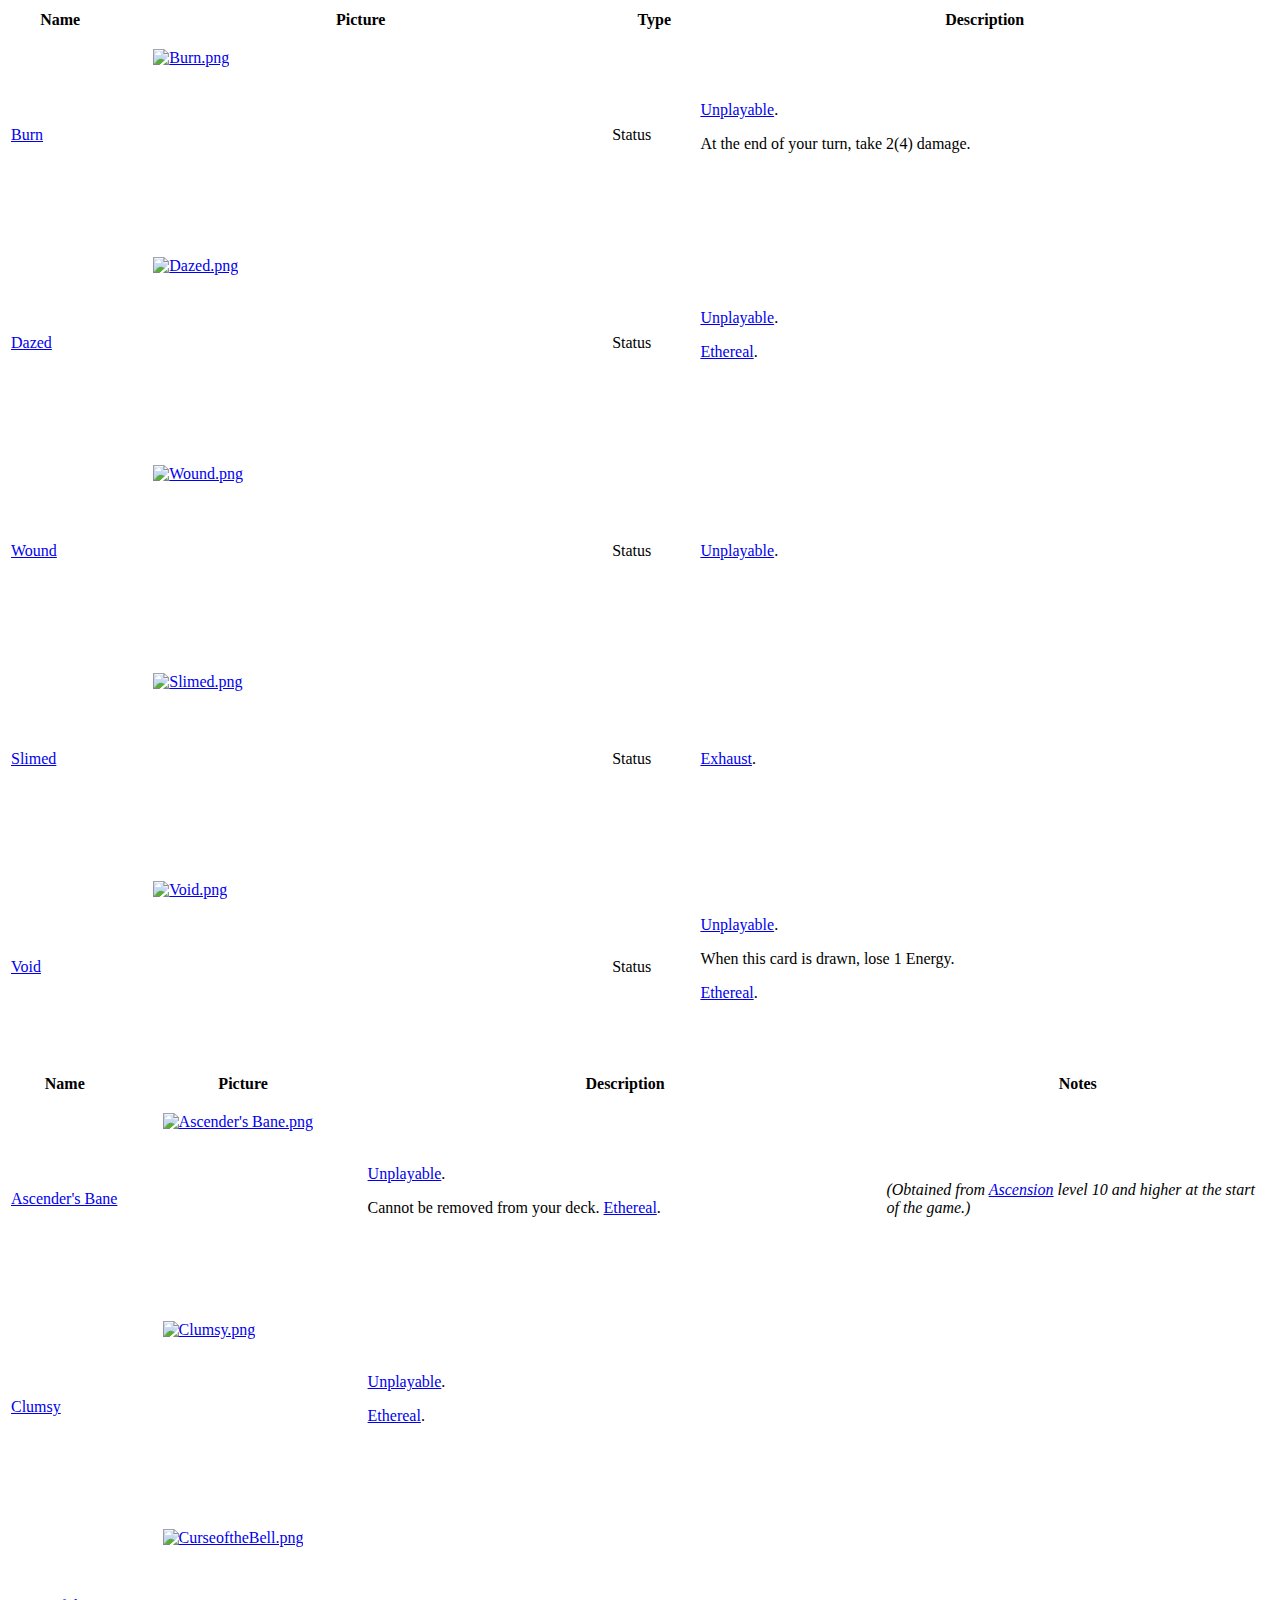
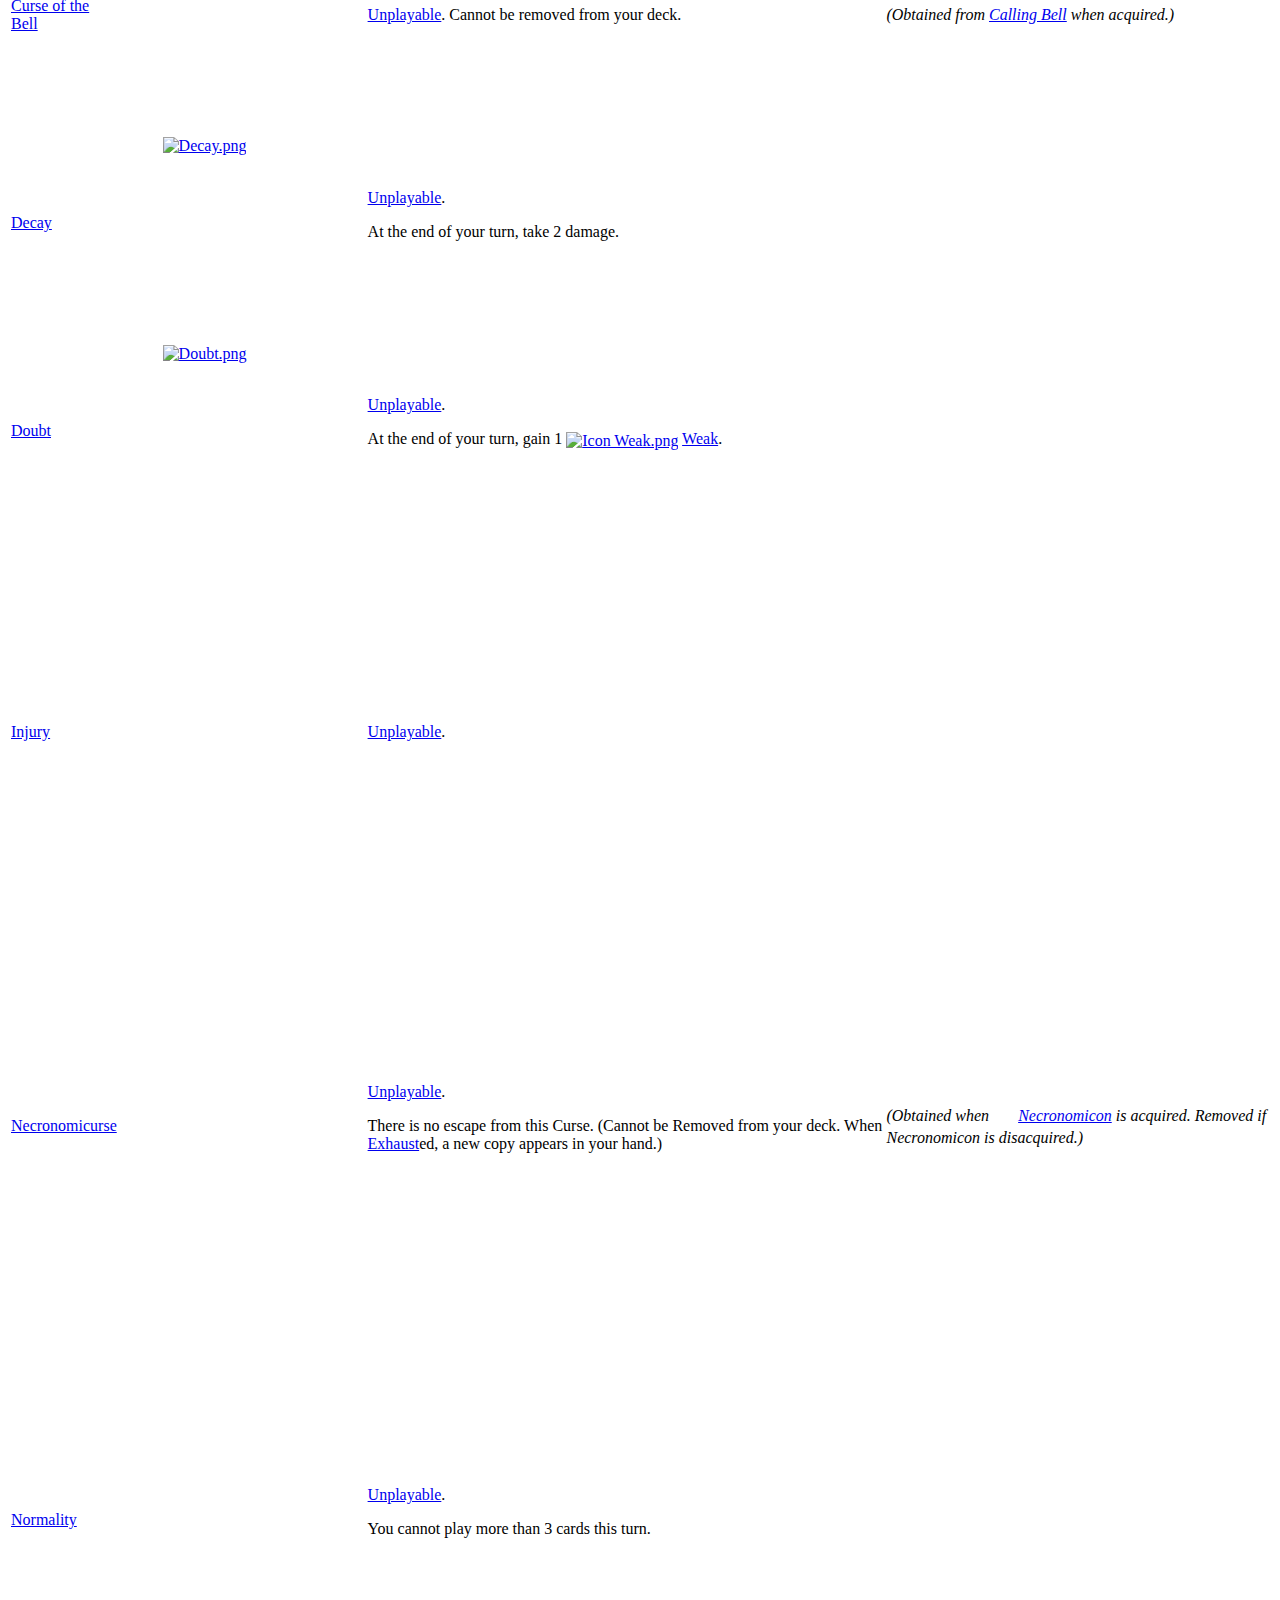
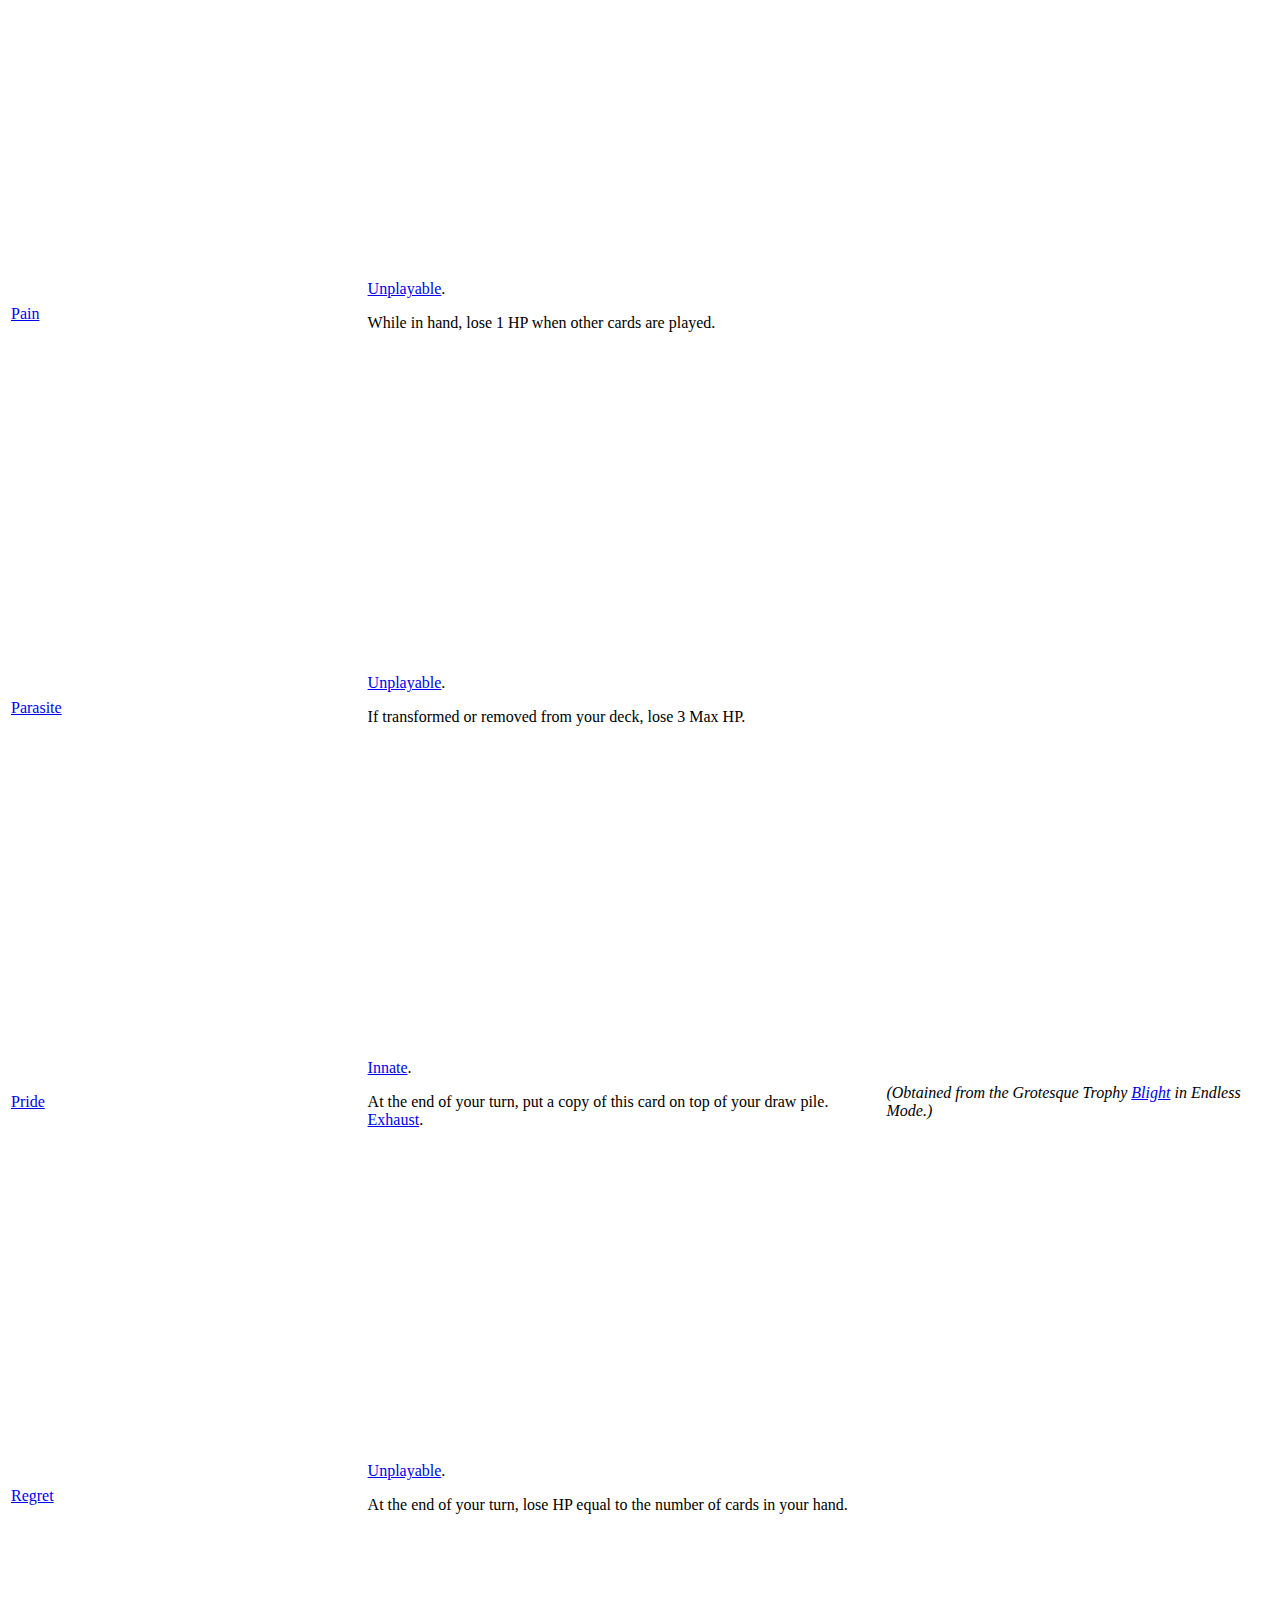
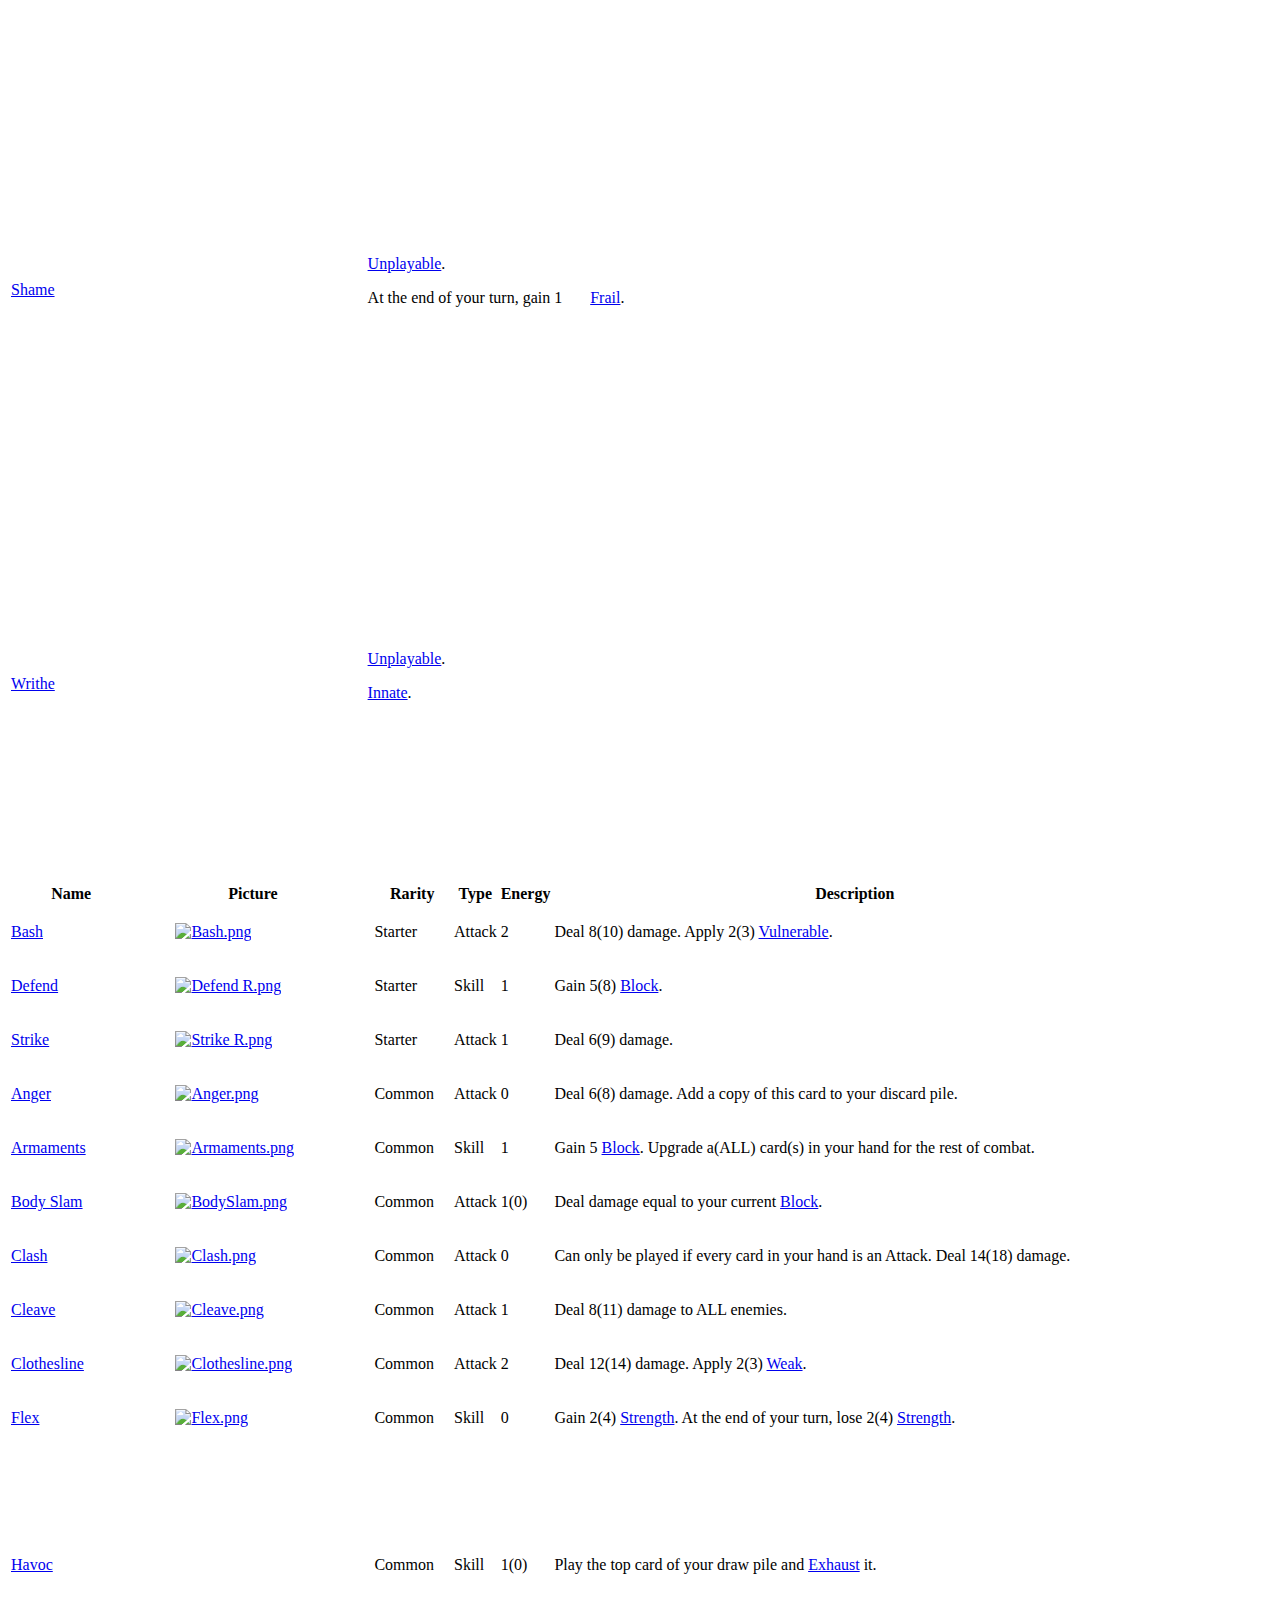
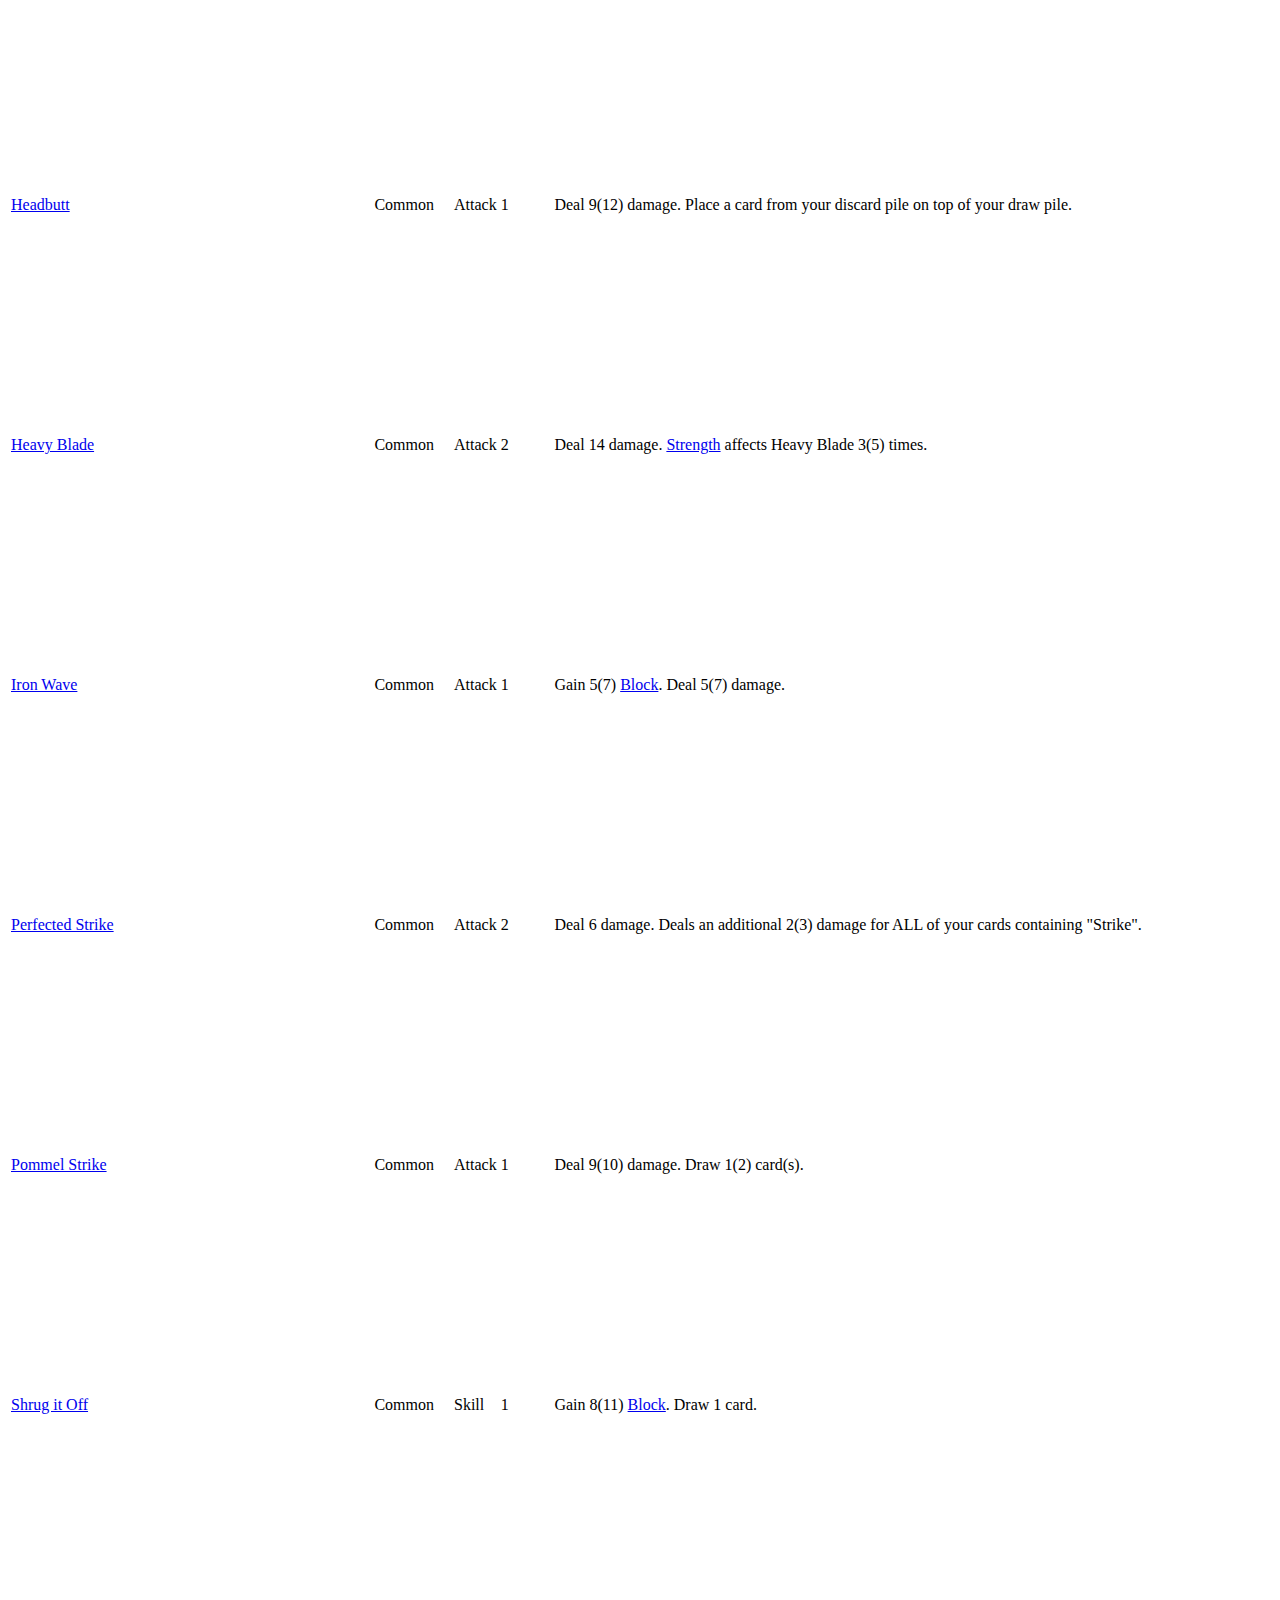
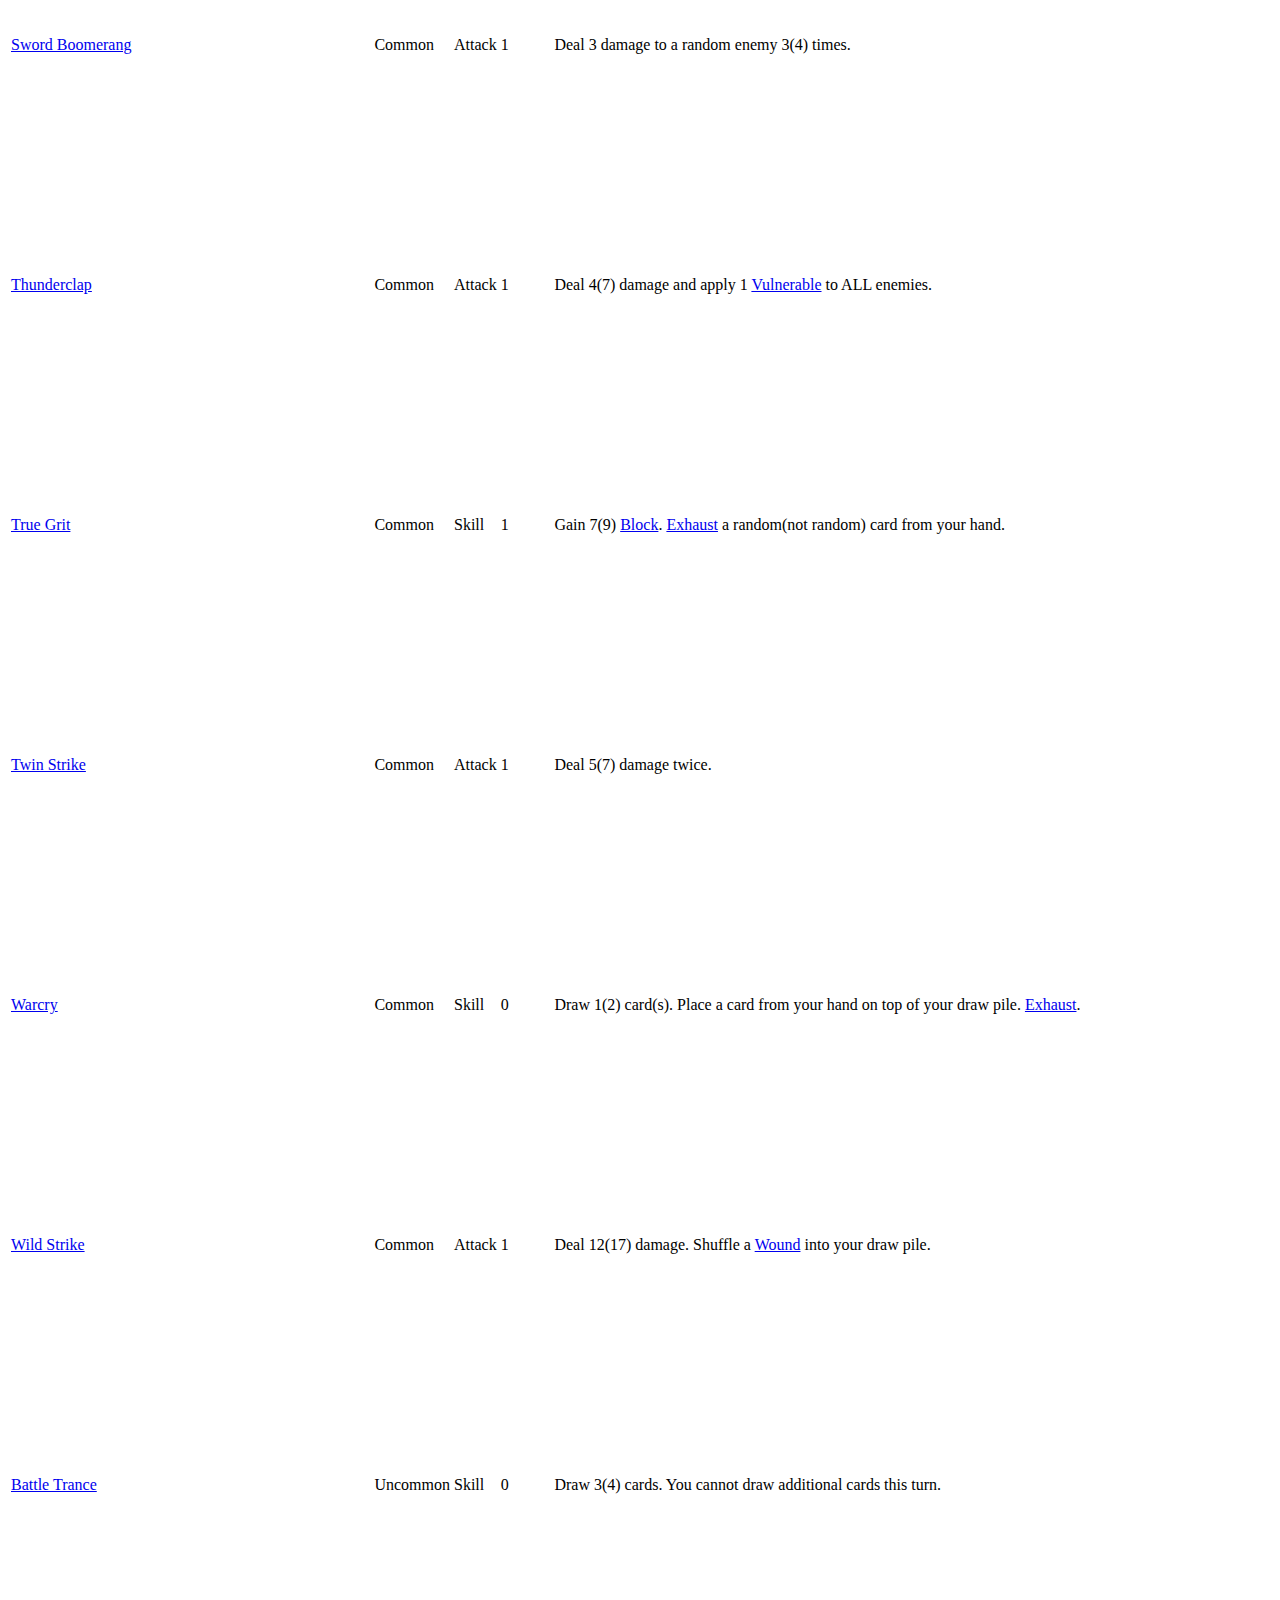
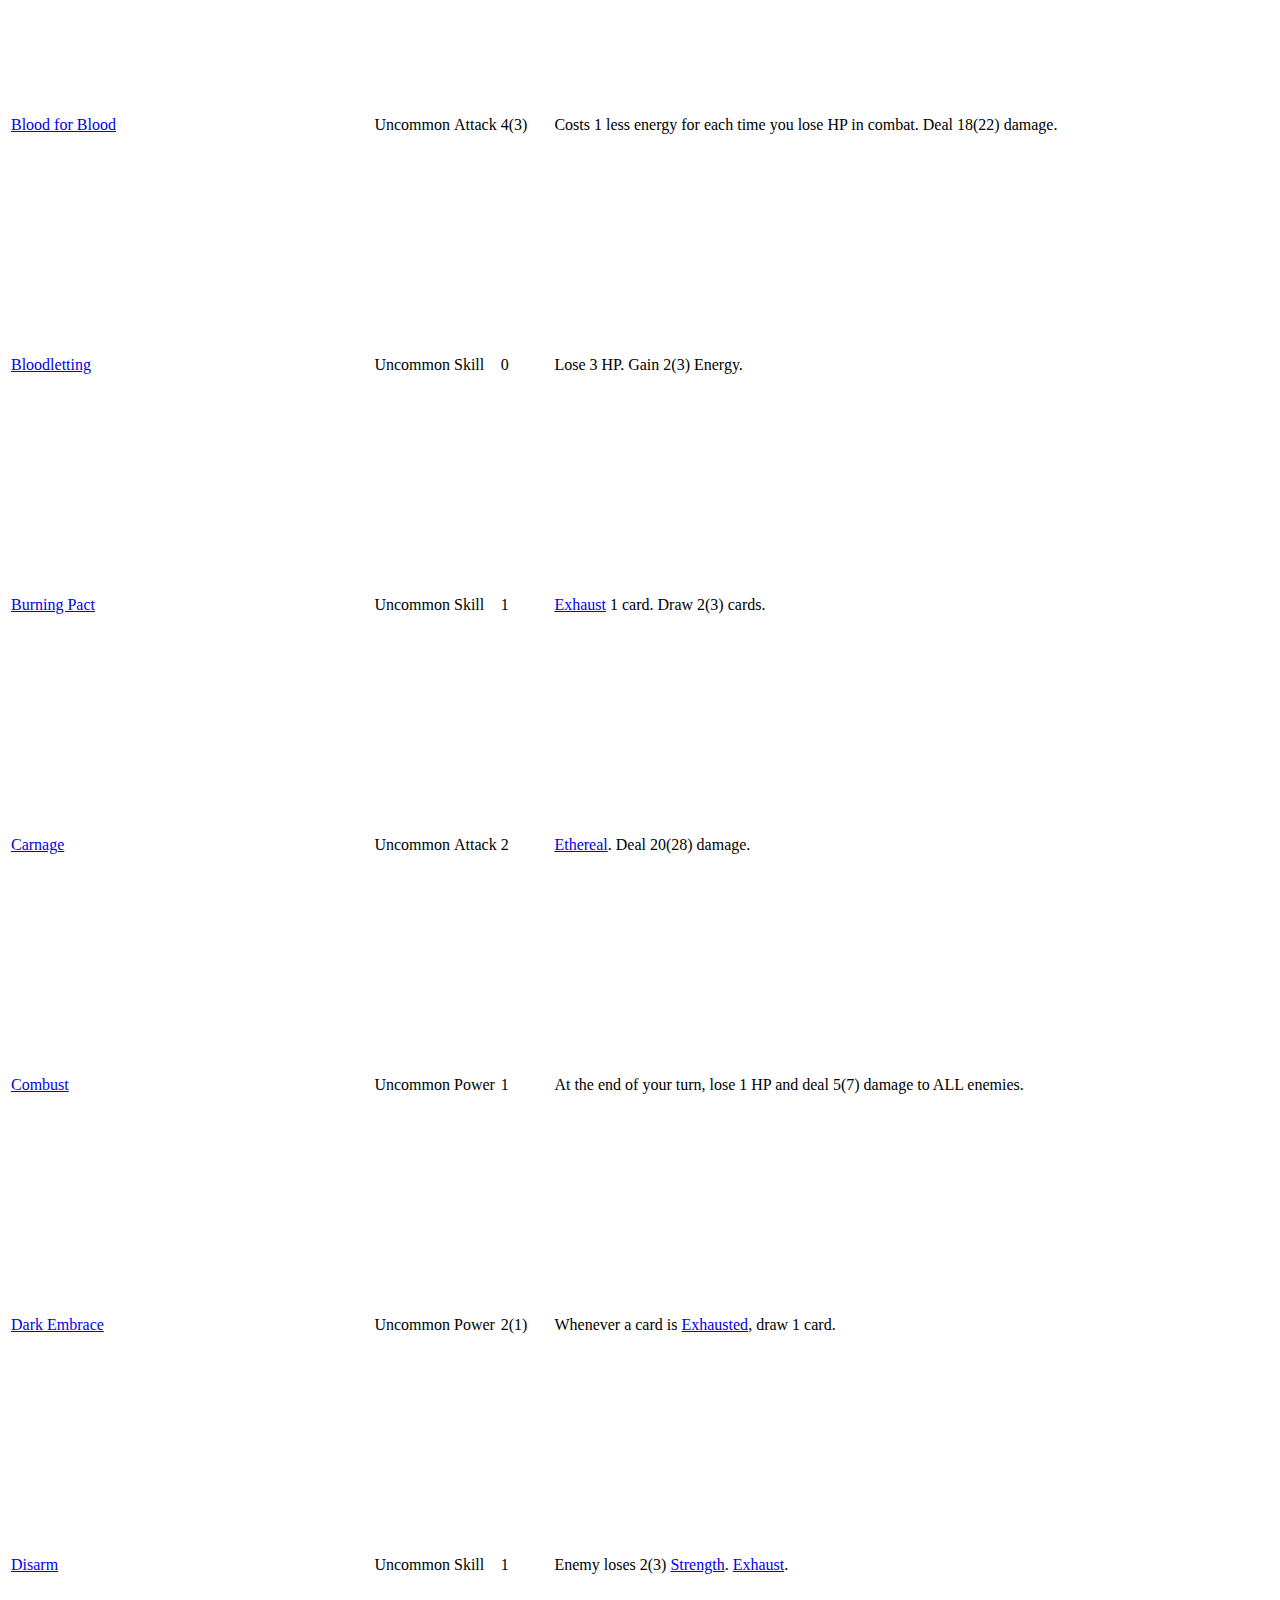
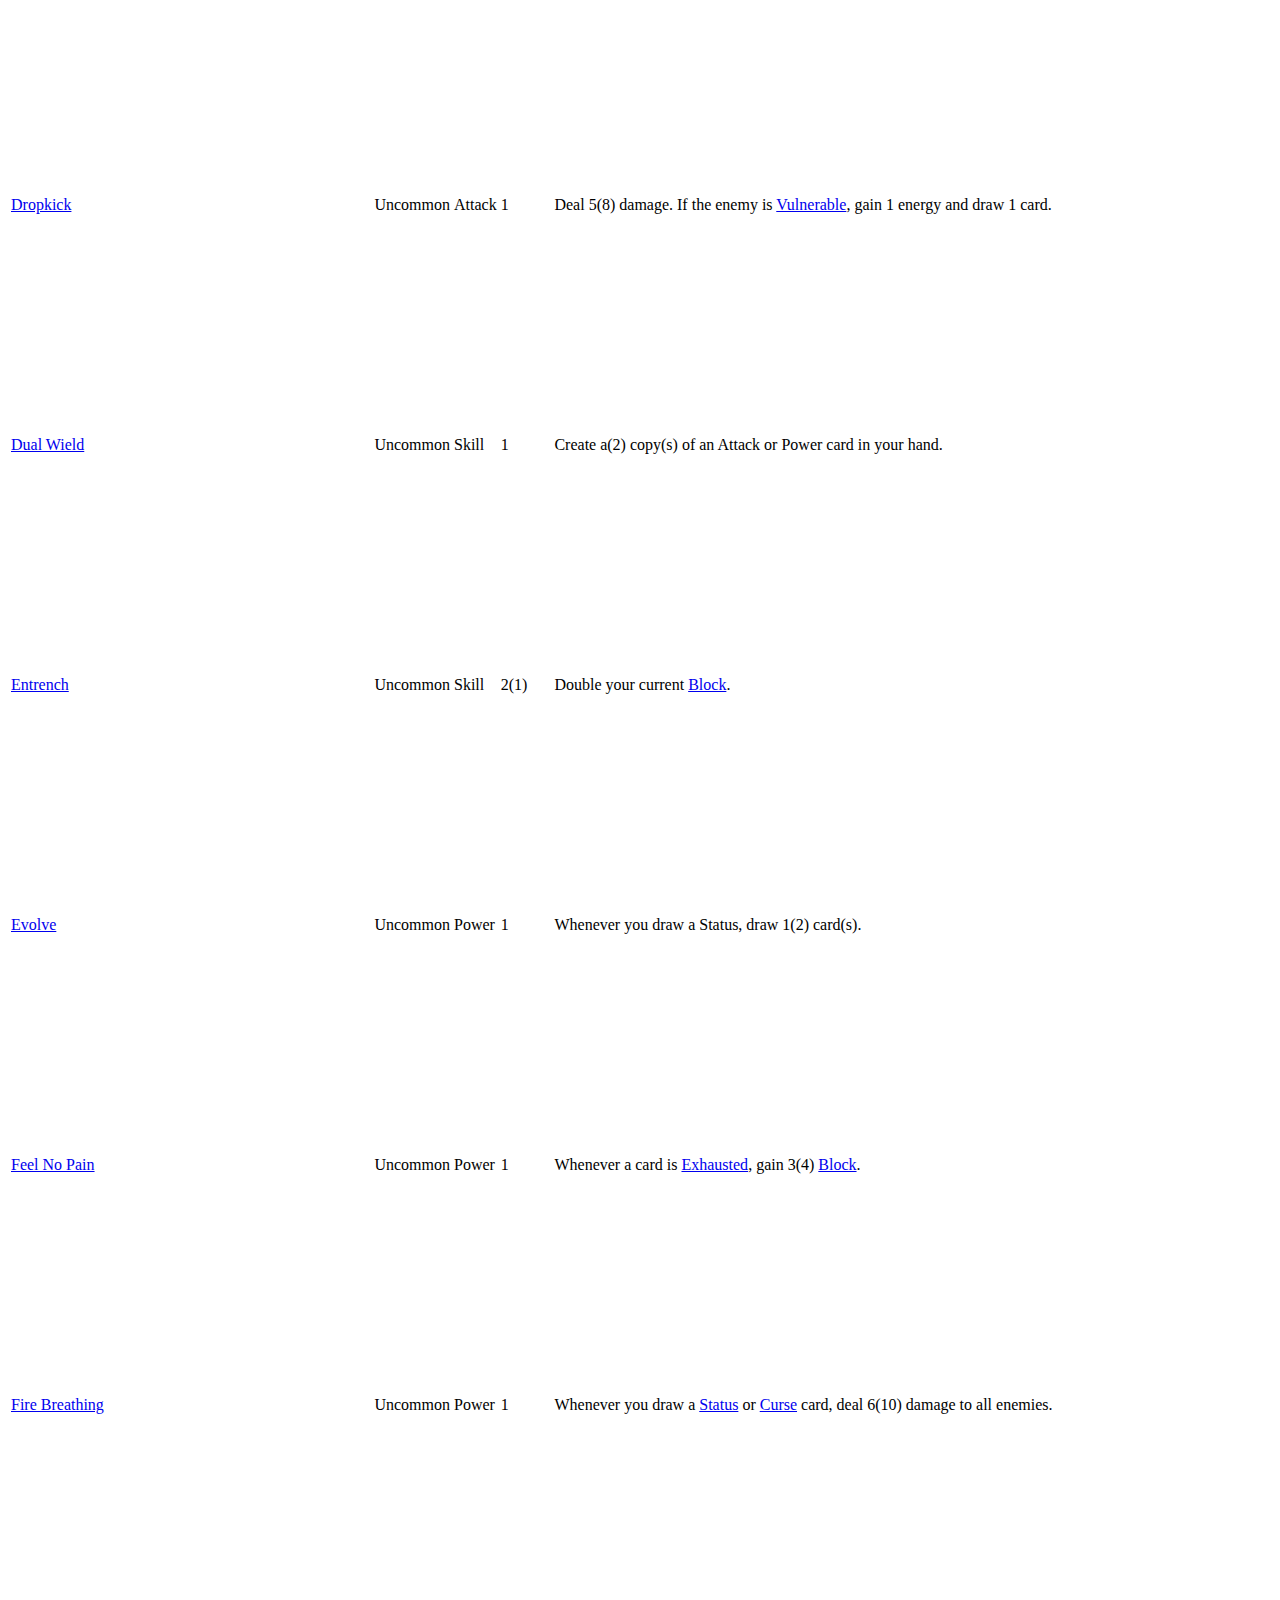
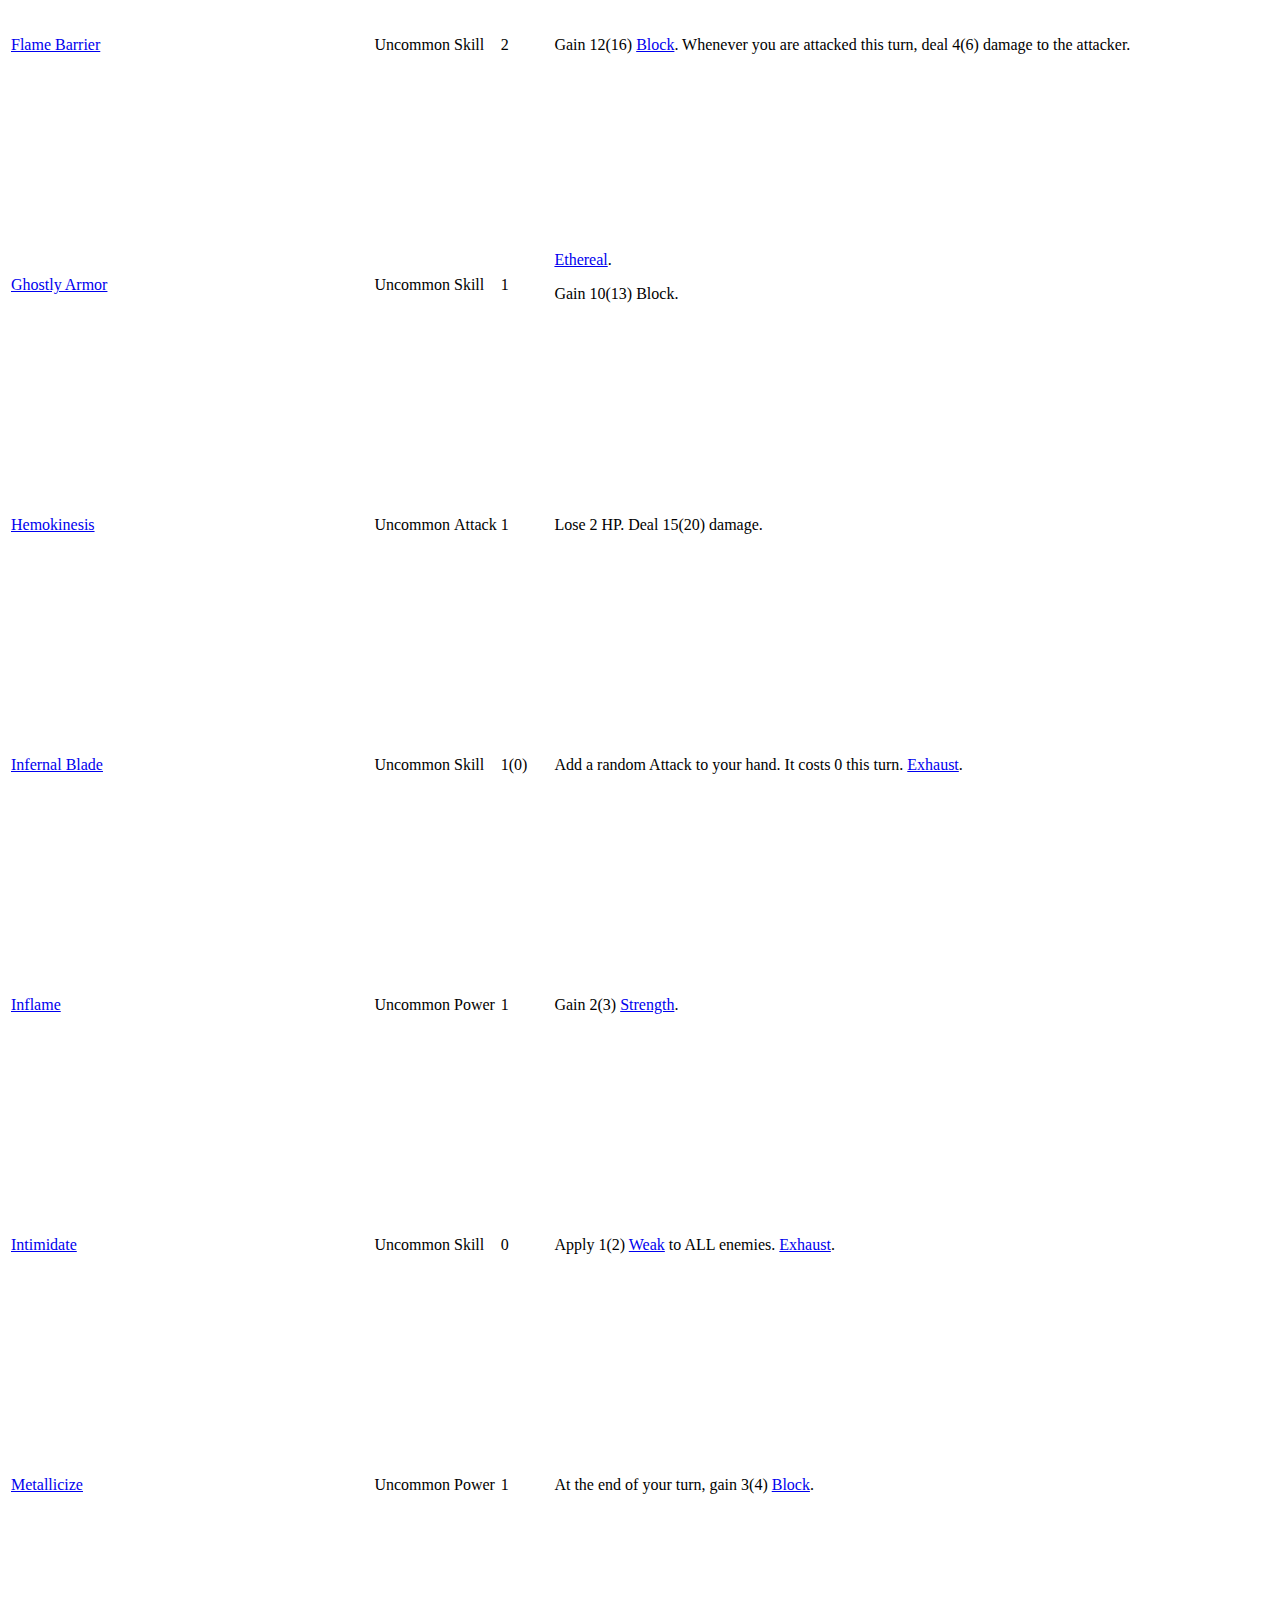
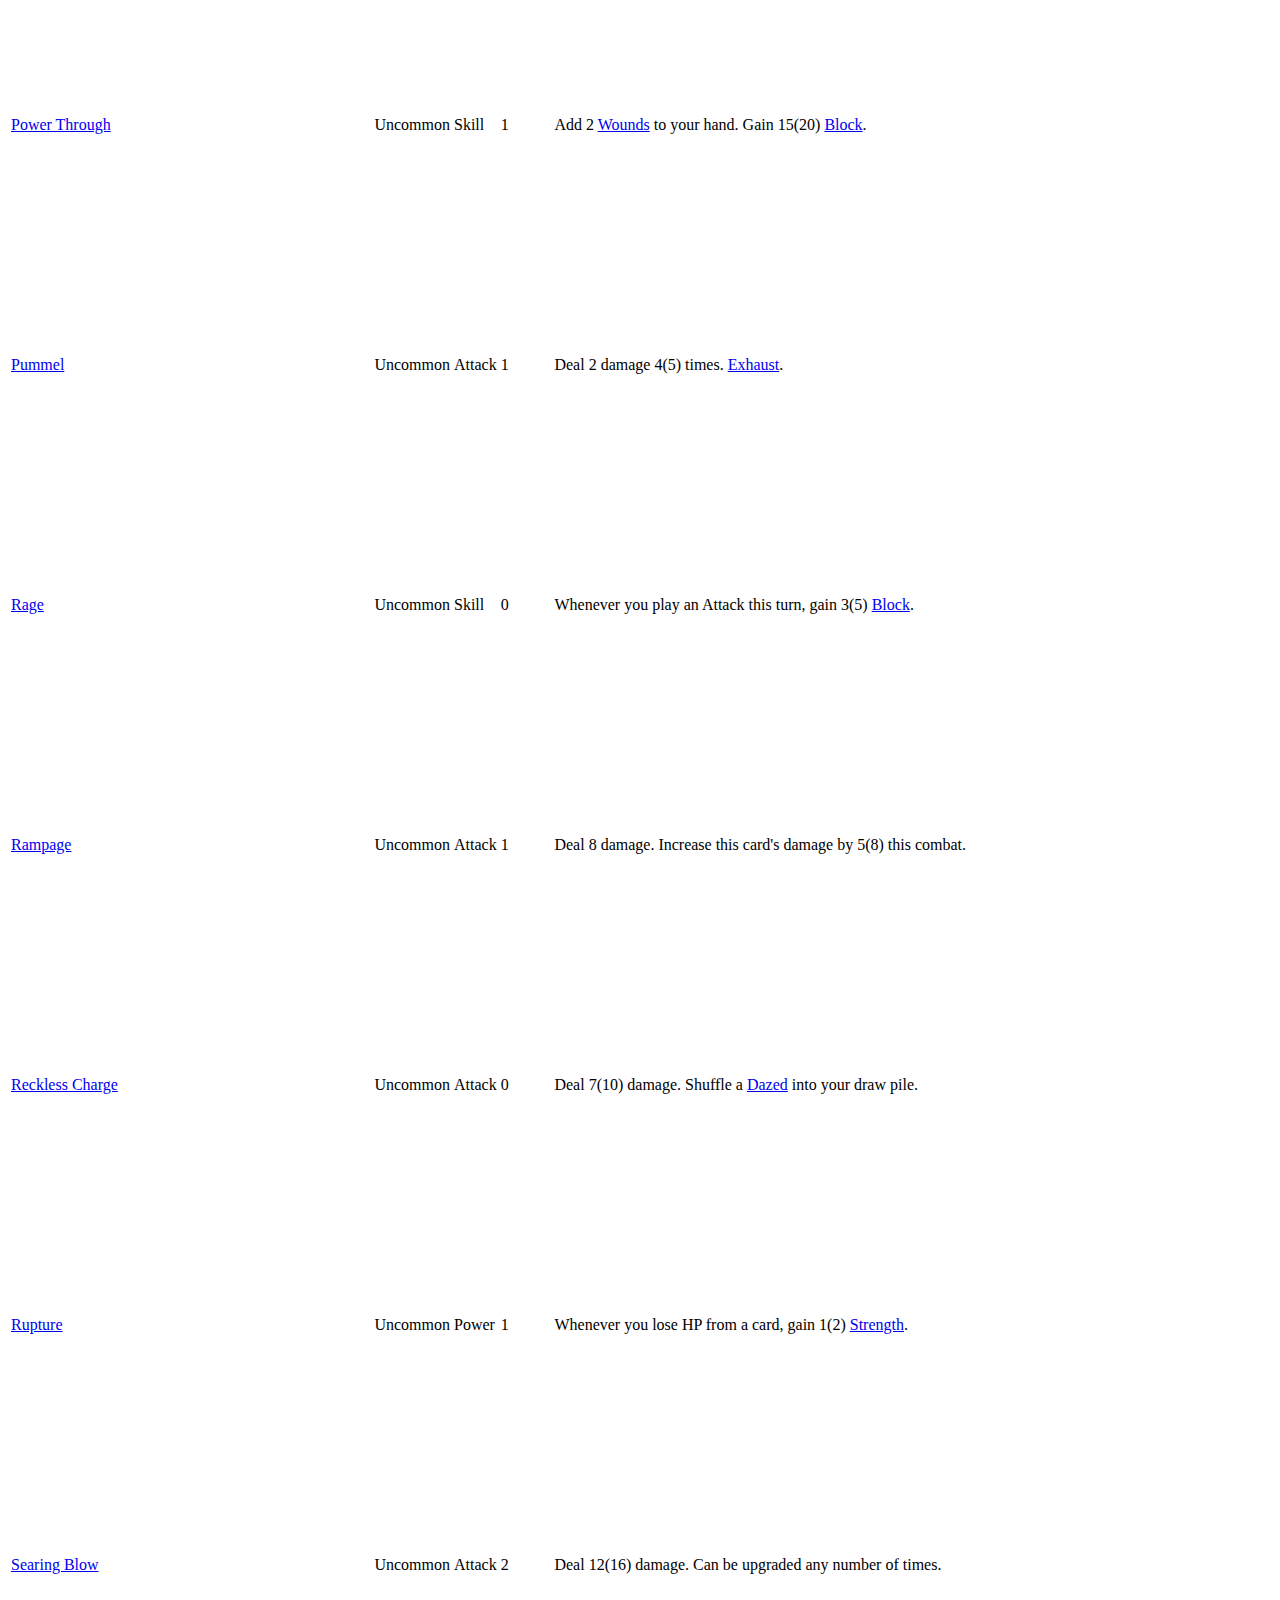
==== table.html @ f205b45a "initial commit" ====
<!DOCTYPE html>
<html lang="en">
<head>
    <meta charset="UTF-8">
    <title>Slay the Spire Cards</title>
</head>
<body>

<table class="article-table sortable jquery-tablesorter" width="100%">
<thead><tr>
<th class="headerSort" tabindex="0" role="columnheader button" title="Sort ascending">Name
</th>
<th class="headerSort" tabindex="0" role="columnheader button" title="Sort ascending">Picture
</th>
<th class="headerSort" tabindex="0" role="columnheader button" title="Sort ascending">Type
</th>
<th class="headerSort" tabindex="0" role="columnheader button" title="Sort ascending">Description
</th></tr></thead><tbody>
<tr>
<td><a href="/wiki/Burn" title="Burn">Burn</a>
</td>
<td><figure class="thumb tright show-info-icon" style="width: 155px"> 	<a href="https://static.wikia.nocookie.net/slay-the-spire/images/b/bf/Burn.png/revision/latest?cb=20181016212459" class="image"><img alt="Burn.png" src="https://static.wikia.nocookie.net/slay-the-spire/images/b/bf/Burn.png/revision/latest/scale-to-width-down/155?cb=20181016212459" decoding="async" class="thumbimage" data-image-name="Burn.png" data-image-key="Burn.png" width="155" height="200"></a> 	 	<figcaption class="thumbcaption"> 		 			<a href="/wiki/File:Burn.png" class="info-icon"><svg><use xlink:href="#wds-icons-info-small"></use></svg></a> 		 		 		 	</figcaption> </figure>
</td>
<td>Status
</td>
<td><span class="keyword-tooltip tooltips-init-complete" data-name="Unplayable"><a href="/wiki/Unplayable">Unplayable</a></span>.
<p>At the end of your turn, take 2(4) damage.
</p>
</td></tr>
<tr>
<td><a href="/wiki/Dazed" title="Dazed">Dazed</a>
</td>
<td><figure class="thumb tright show-info-icon" style="width: 155px"> 	<a href="https://static.wikia.nocookie.net/slay-the-spire/images/a/ad/Dazed.png/revision/latest?cb=20181016212503" class="image"><img alt="Dazed.png" src="https://static.wikia.nocookie.net/slay-the-spire/images/a/ad/Dazed.png/revision/latest/scale-to-width-down/155?cb=20181016212503" decoding="async" class="thumbimage lazyloaded" data-image-name="Dazed.png" data-image-key="Dazed.png" data-src="https://static.wikia.nocookie.net/slay-the-spire/images/a/ad/Dazed.png/revision/latest/scale-to-width-down/155?cb=20181016212503" width="155" height="200"></a> 	<noscript><a href="https://static.wikia.nocookie.net/slay-the-spire/images/a/ad/Dazed.png/revision/latest?cb=20181016212503" class="image"><img alt="Dazed.png" src="https://static.wikia.nocookie.net/slay-the-spire/images/a/ad/Dazed.png/revision/latest/scale-to-width-down/155?cb=20181016212503" decoding="async" width="155" height="200" class="thumbimage" data-image-name="Dazed.png" data-image-key="Dazed.png" data-src="https://static.wikia.nocookie.net/slay-the-spire/images/a/ad/Dazed.png/revision/latest/scale-to-width-down/155?cb=20181016212503" /></a></noscript> 	<figcaption class="thumbcaption"> 		 			<a href="/wiki/File:Dazed.png" class="info-icon"><svg><use xlink:href="#wds-icons-info-small"></use></svg></a> 		 		 		 	</figcaption> </figure>
</td>
<td>Status
</td>
<td><span class="keyword-tooltip tooltips-init-complete" data-name="Unplayable"><a href="/wiki/Unplayable">Unplayable</a></span>.
<p><span class="keyword-tooltip tooltips-init-complete" data-name="Ethereal"><a href="/wiki/Ethereal">Ethereal</a></span>.
</p>
</td></tr>
<tr>
<td><a href="/wiki/Wound" title="Wound">Wound</a>
</td>
<td><figure class="thumb tright show-info-icon" style="width: 155px"> 	<a href="https://static.wikia.nocookie.net/slay-the-spire/images/a/a4/Wound.png/revision/latest?cb=20181016212742" class="image"><img alt="Wound.png" src="https://static.wikia.nocookie.net/slay-the-spire/images/a/a4/Wound.png/revision/latest/scale-to-width-down/155?cb=20181016212742" decoding="async" class="thumbimage lazyloaded" data-image-name="Wound.png" data-image-key="Wound.png" data-src="https://static.wikia.nocookie.net/slay-the-spire/images/a/a4/Wound.png/revision/latest/scale-to-width-down/155?cb=20181016212742" width="155" height="200"></a> 	<noscript><a href="https://static.wikia.nocookie.net/slay-the-spire/images/a/a4/Wound.png/revision/latest?cb=20181016212742" class="image"><img alt="Wound.png" src="https://static.wikia.nocookie.net/slay-the-spire/images/a/a4/Wound.png/revision/latest/scale-to-width-down/155?cb=20181016212742" decoding="async" width="155" height="200" class="thumbimage" data-image-name="Wound.png" data-image-key="Wound.png" data-src="https://static.wikia.nocookie.net/slay-the-spire/images/a/a4/Wound.png/revision/latest/scale-to-width-down/155?cb=20181016212742" /></a></noscript> 	<figcaption class="thumbcaption"> 		 			<a href="/wiki/File:Wound.png" class="info-icon"><svg><use xlink:href="#wds-icons-info-small"></use></svg></a> 		 		 		 	</figcaption> </figure>
</td>
<td>Status
</td>
<td><span class="keyword-tooltip tooltips-init-complete" data-name="Unplayable"><a href="/wiki/Unplayable">Unplayable</a></span>.
</td></tr>
<tr>
<td><a href="/wiki/Slimed" title="Slimed">Slimed</a>
</td>
<td><figure class="thumb tright show-info-icon" style="width: 155px"> 	<a href="https://static.wikia.nocookie.net/slay-the-spire/images/a/a2/Slimed.png/revision/latest?cb=20181016212734" class="image"><img alt="Slimed.png" src="https://static.wikia.nocookie.net/slay-the-spire/images/a/a2/Slimed.png/revision/latest/scale-to-width-down/155?cb=20181016212734" decoding="async" class="thumbimage lazyloaded" data-image-name="Slimed.png" data-image-key="Slimed.png" data-src="https://static.wikia.nocookie.net/slay-the-spire/images/a/a2/Slimed.png/revision/latest/scale-to-width-down/155?cb=20181016212734" width="155" height="200"></a> 	<noscript><a href="https://static.wikia.nocookie.net/slay-the-spire/images/a/a2/Slimed.png/revision/latest?cb=20181016212734" class="image"><img alt="Slimed.png" src="https://static.wikia.nocookie.net/slay-the-spire/images/a/a2/Slimed.png/revision/latest/scale-to-width-down/155?cb=20181016212734" decoding="async" width="155" height="200" class="thumbimage" data-image-name="Slimed.png" data-image-key="Slimed.png" data-src="https://static.wikia.nocookie.net/slay-the-spire/images/a/a2/Slimed.png/revision/latest/scale-to-width-down/155?cb=20181016212734" /></a></noscript> 	<figcaption class="thumbcaption"> 		 			<a href="/wiki/File:Slimed.png" class="info-icon"><svg><use xlink:href="#wds-icons-info-small"></use></svg></a> 		 		 		 	</figcaption> </figure>
</td>
<td>Status
</td>
<td><span class="keyword-tooltip tooltips-init-complete" data-name="Exhaust"><a href="/wiki/Exhaust">Exhaust</a></span>.
</td></tr>
<tr>
<td><a href="/wiki/Void" title="Void">Void</a>
</td>
<td><figure class="thumb tright show-info-icon" style="width: 155px"> 	<a href="https://static.wikia.nocookie.net/slay-the-spire/images/4/46/Void.png/revision/latest?cb=20181016212740" class="image"><img alt="Void.png" src="https://static.wikia.nocookie.net/slay-the-spire/images/4/46/Void.png/revision/latest/scale-to-width-down/155?cb=20181016212740" decoding="async" class="thumbimage lazyloaded" data-image-name="Void.png" data-image-key="Void.png" data-src="https://static.wikia.nocookie.net/slay-the-spire/images/4/46/Void.png/revision/latest/scale-to-width-down/155?cb=20181016212740" width="155" height="200"></a> 	<noscript><a href="https://static.wikia.nocookie.net/slay-the-spire/images/4/46/Void.png/revision/latest?cb=20181016212740" class="image"><img alt="Void.png" src="https://static.wikia.nocookie.net/slay-the-spire/images/4/46/Void.png/revision/latest/scale-to-width-down/155?cb=20181016212740" decoding="async" width="155" height="200" class="thumbimage" data-image-name="Void.png" data-image-key="Void.png" data-src="https://static.wikia.nocookie.net/slay-the-spire/images/4/46/Void.png/revision/latest/scale-to-width-down/155?cb=20181016212740" /></a></noscript> 	<figcaption class="thumbcaption"> 		 			<a href="/wiki/File:Void.png" class="info-icon"><svg><use xlink:href="#wds-icons-info-small"></use></svg></a> 		 		 		 	</figcaption> </figure>
</td>
<td>Status
</td>
<td><span class="keyword-tooltip tooltips-init-complete" data-name="Unplayable"><a href="/wiki/Unplayable">Unplayable</a></span>.
<p>When this card is drawn, lose 1 Energy.
</p><p><span class="keyword-tooltip tooltips-init-complete" data-name="Ethereal"><a href="/wiki/Ethereal">Ethereal</a></span>.
</p>
</td></tr></tbody><tfoot></tfoot></table>
<table class="article-table sortable jquery-tablesorter" width="100%">
<thead><tr>
<th class="headerSort" tabindex="0" role="columnheader button" title="Sort ascending">Name
</th>
<th class="headerSort" tabindex="0" role="columnheader button" title="Sort ascending">Picture
</th>
<th class="headerSort" tabindex="0" role="columnheader button" title="Sort ascending">Description
</th>
<th class="headerSort" tabindex="0" role="columnheader button" title="Sort ascending">Notes
</th></tr></thead><tbody>
<tr>
<td><a href="/wiki/Ascender%27s_Bane" title="Ascender's Bane">Ascender's Bane</a>
</td>
<td><figure class="thumb tright show-info-icon" style="width: 155px"> 	<a href="https://static.wikia.nocookie.net/slay-the-spire/images/a/a0/Ascender%27s_Bane.png/revision/latest?cb=20181016220002" class="image"><img alt="Ascender's Bane.png" src="https://static.wikia.nocookie.net/slay-the-spire/images/a/a0/Ascender%27s_Bane.png/revision/latest/scale-to-width-down/155?cb=20181016220002" decoding="async" class="thumbimage" data-image-name="Ascender's Bane.png" data-image-key="Ascender%27s_Bane.png" width="155" height="200"></a> 	 	<figcaption class="thumbcaption"> 		 			<a href="/wiki/File:Ascender%27s_Bane.png" class="info-icon"><svg><use xlink:href="#wds-icons-info-small"></use></svg></a> 		 		 		 	</figcaption> </figure>
</td>
<td><span class="keyword-tooltip tooltips-init-complete" data-name="Unplayable"><a href="/wiki/Unplayable">Unplayable</a></span>.
<p>Cannot be removed from your deck. <span class="keyword-tooltip tooltips-init-complete" data-name="Ethereal"><a href="/wiki/Ethereal">Ethereal</a></span>.
</p>
</td>
<td><i>(Obtained from <a href="/wiki/Ascension" title="Ascension">Ascension</a> level 10 and higher at the start of the game.)</i>
</td></tr>
<tr>
<td><a href="/wiki/Clumsy" title="Clumsy">Clumsy</a>
</td>
<td><figure class="thumb tright show-info-icon" style="width: 161px"> 	<a href="https://static.wikia.nocookie.net/slay-the-spire/images/8/8e/Clumsy.png/revision/latest?cb=20180120063331" class="image"><img alt="Clumsy.png" src="https://static.wikia.nocookie.net/slay-the-spire/images/8/8e/Clumsy.png/revision/latest/scale-to-width-down/161?cb=20180120063331" decoding="async" class="thumbimage lazyloaded" data-image-name="Clumsy.png" data-image-key="Clumsy.png" data-src="https://static.wikia.nocookie.net/slay-the-spire/images/8/8e/Clumsy.png/revision/latest/scale-to-width-down/161?cb=20180120063331" width="161" height="200"></a> 	<noscript><a href="https://static.wikia.nocookie.net/slay-the-spire/images/8/8e/Clumsy.png/revision/latest?cb=20180120063331" class="image"><img alt="Clumsy.png" src="https://static.wikia.nocookie.net/slay-the-spire/images/8/8e/Clumsy.png/revision/latest/scale-to-width-down/161?cb=20180120063331" decoding="async" width="161" height="200" class="thumbimage" data-image-name="Clumsy.png" data-image-key="Clumsy.png" data-src="https://static.wikia.nocookie.net/slay-the-spire/images/8/8e/Clumsy.png/revision/latest/scale-to-width-down/161?cb=20180120063331" /></a></noscript> 	<figcaption class="thumbcaption"> 		 			<a href="/wiki/File:Clumsy.png" class="info-icon"><svg><use xlink:href="#wds-icons-info-small"></use></svg></a> 		 		 		 	</figcaption> </figure>
</td>
<td><span class="keyword-tooltip tooltips-init-complete" data-name="Unplayable"><a href="/wiki/Unplayable">Unplayable</a></span>.
<p><span class="keyword-tooltip tooltips-init-complete" data-name="Ethereal"><a href="/wiki/Ethereal">Ethereal</a></span>.
</p>
</td>
<td>
</td></tr>
<tr>
<td><a href="/wiki/Curse_of_the_Bell" title="Curse of the Bell">Curse of the Bell</a>
</td>
<td><figure class="thumb tright show-info-icon" style="width: 155px"> 	<a href="https://static.wikia.nocookie.net/slay-the-spire/images/1/12/CurseoftheBell.png/revision/latest?cb=20191017204224" class="image"><img alt="CurseoftheBell.png" src="https://static.wikia.nocookie.net/slay-the-spire/images/1/12/CurseoftheBell.png/revision/latest/scale-to-width-down/155?cb=20191017204224" decoding="async" class="thumbimage lazyloaded" data-image-name="CurseoftheBell.png" data-image-key="CurseoftheBell.png" data-src="https://static.wikia.nocookie.net/slay-the-spire/images/1/12/CurseoftheBell.png/revision/latest/scale-to-width-down/155?cb=20191017204224" width="155" height="200"></a> 	<noscript><a href="https://static.wikia.nocookie.net/slay-the-spire/images/1/12/CurseoftheBell.png/revision/latest?cb=20191017204224" class="image"><img alt="CurseoftheBell.png" src="https://static.wikia.nocookie.net/slay-the-spire/images/1/12/CurseoftheBell.png/revision/latest/scale-to-width-down/155?cb=20191017204224" decoding="async" width="155" height="200" class="thumbimage" data-image-name="CurseoftheBell.png" data-image-key="CurseoftheBell.png" data-src="https://static.wikia.nocookie.net/slay-the-spire/images/1/12/CurseoftheBell.png/revision/latest/scale-to-width-down/155?cb=20191017204224" /></a></noscript> 	<figcaption class="thumbcaption"> 		 			<a href="/wiki/File:CurseoftheBell.png" class="info-icon"><svg><use xlink:href="#wds-icons-info-small"></use></svg></a> 		 		 		 	</figcaption> </figure>
</td>
<td><span class="keyword-tooltip tooltips-init-complete" data-name="Unplayable"><a href="/wiki/Unplayable">Unplayable</a></span>. Cannot be removed from your deck.
</td>
<td><i>(Obtained from <a href="/wiki/Calling_Bell" title="Calling Bell">Calling Bell</a> when acquired.)</i>
</td></tr>
<tr>
<td><a href="/wiki/Decay" title="Decay">Decay</a>
</td>
<td><figure class="thumb tright show-info-icon" style="width: 157px"> 	<a href="https://static.wikia.nocookie.net/slay-the-spire/images/9/93/Decay.png/revision/latest?cb=20180120063341" class="image"><img alt="Decay.png" src="https://static.wikia.nocookie.net/slay-the-spire/images/9/93/Decay.png/revision/latest/scale-to-width-down/157?cb=20180120063341" decoding="async" class="thumbimage lazyloaded" data-image-name="Decay.png" data-image-key="Decay.png" data-src="https://static.wikia.nocookie.net/slay-the-spire/images/9/93/Decay.png/revision/latest/scale-to-width-down/157?cb=20180120063341" width="157" height="200"></a> 	<noscript><a href="https://static.wikia.nocookie.net/slay-the-spire/images/9/93/Decay.png/revision/latest?cb=20180120063341" class="image"><img alt="Decay.png" src="https://static.wikia.nocookie.net/slay-the-spire/images/9/93/Decay.png/revision/latest/scale-to-width-down/157?cb=20180120063341" decoding="async" width="157" height="200" class="thumbimage" data-image-name="Decay.png" data-image-key="Decay.png" data-src="https://static.wikia.nocookie.net/slay-the-spire/images/9/93/Decay.png/revision/latest/scale-to-width-down/157?cb=20180120063341" /></a></noscript> 	<figcaption class="thumbcaption"> 		 			<a href="/wiki/File:Decay.png" class="info-icon"><svg><use xlink:href="#wds-icons-info-small"></use></svg></a> 		 		 		 	</figcaption> </figure>
</td>
<td><span class="keyword-tooltip tooltips-init-complete" data-name="Unplayable"><a href="/wiki/Unplayable">Unplayable</a></span>.
<p>At the end of your turn, take 2 damage.
</p>
</td>
<td>
</td></tr>
<tr>
<td><a href="/wiki/Doubt" title="Doubt">Doubt</a>
</td>
<td><figure class="thumb tright show-info-icon" style="width: 161px"> 	<a href="https://static.wikia.nocookie.net/slay-the-spire/images/6/6a/Doubt.png/revision/latest?cb=20180120063352" class="image"><img alt="Doubt.png" src="https://static.wikia.nocookie.net/slay-the-spire/images/6/6a/Doubt.png/revision/latest/scale-to-width-down/161?cb=20180120063352" decoding="async" class="thumbimage lazyloaded" data-image-name="Doubt.png" data-image-key="Doubt.png" data-src="https://static.wikia.nocookie.net/slay-the-spire/images/6/6a/Doubt.png/revision/latest/scale-to-width-down/161?cb=20180120063352" width="161" height="200"></a> 	<noscript><a href="https://static.wikia.nocookie.net/slay-the-spire/images/6/6a/Doubt.png/revision/latest?cb=20180120063352" class="image"><img alt="Doubt.png" src="https://static.wikia.nocookie.net/slay-the-spire/images/6/6a/Doubt.png/revision/latest/scale-to-width-down/161?cb=20180120063352" decoding="async" width="161" height="200" class="thumbimage" data-image-name="Doubt.png" data-image-key="Doubt.png" data-src="https://static.wikia.nocookie.net/slay-the-spire/images/6/6a/Doubt.png/revision/latest/scale-to-width-down/161?cb=20180120063352" /></a></noscript> 	<figcaption class="thumbcaption"> 		 			<a href="/wiki/File:Doubt.png" class="info-icon"><svg><use xlink:href="#wds-icons-info-small"></use></svg></a> 		 		 		 	</figcaption> </figure>
</td>
<td><span class="keyword-tooltip tooltips-init-complete" data-name="Unplayable"><a href="/wiki/Unplayable">Unplayable</a></span>.
<p>At the end of your turn, gain 1 <span class="keyword-tooltip tooltips-init-complete" data-name="Weak"><a href="/wiki/Weak"><img alt="Icon Weak.png" src="https://static.wikia.nocookie.net/slay-the-spire/images/b/b9/Icon_Weak.png/revision/latest/scale-to-width-down/20?cb=20200202234702" decoding="async" style="vertical-align: middle" data-image-name="Icon Weak.png" data-image-key="Icon_Weak.png" data-src="https://static.wikia.nocookie.net/slay-the-spire/images/b/b9/Icon_Weak.png/revision/latest/scale-to-width-down/20?cb=20200202234702" class=" lazyloaded" width="20" height="20"></a> <a href="/wiki/Weak">Weak</a></span>.
</p>
</td>
<td>
</td></tr>
<tr>
<td><a href="/wiki/Injury" title="Injury">Injury</a>
</td>
<td><figure class="thumb tright show-info-icon" style="width: 160px"> 	<a href="https://static.wikia.nocookie.net/slay-the-spire/images/4/4e/Injury.png/revision/latest?cb=20180120063404" class="image"><img alt="Injury.png" src="[data-uri]%3D%3D" decoding="async" class="thumbimage lazyload" data-image-name="Injury.png" data-image-key="Injury.png" data-src="https://static.wikia.nocookie.net/slay-the-spire/images/4/4e/Injury.png/revision/latest/scale-to-width-down/160?cb=20180120063404" width="160" height="200"></a> 	<noscript><a href="https://static.wikia.nocookie.net/slay-the-spire/images/4/4e/Injury.png/revision/latest?cb=20180120063404" class="image"><img alt="Injury.png" src="https://static.wikia.nocookie.net/slay-the-spire/images/4/4e/Injury.png/revision/latest/scale-to-width-down/160?cb=20180120063404" decoding="async" width="160" height="200" class="thumbimage" data-image-name="Injury.png" data-image-key="Injury.png" data-src="https://static.wikia.nocookie.net/slay-the-spire/images/4/4e/Injury.png/revision/latest/scale-to-width-down/160?cb=20180120063404" /></a></noscript> 	<figcaption class="thumbcaption"> 		 			<a href="/wiki/File:Injury.png" class="info-icon"><svg><use xlink:href="#wds-icons-info-small"></use></svg></a> 		 		 		 	</figcaption> </figure>
</td>
<td><span class="keyword-tooltip tooltips-init-complete" data-name="Unplayable"><a href="/wiki/Unplayable">Unplayable</a></span>.
</td>
<td>
</td></tr>
<tr>
<td><a href="/wiki/Necronomicurse" title="Necronomicurse">Necronomicurse</a>
</td>
<td><figure class="thumb tright show-info-icon" style="width: 161px"> 	<a href="https://static.wikia.nocookie.net/slay-the-spire/images/3/38/Necronomicurse.png/revision/latest?cb=20180120063415" class="image"><img alt="Necronomicurse.png" src="[data-uri]%3D%3D" decoding="async" class="thumbimage lazyload" data-image-name="Necronomicurse.png" data-image-key="Necronomicurse.png" data-src="https://static.wikia.nocookie.net/slay-the-spire/images/3/38/Necronomicurse.png/revision/latest/scale-to-width-down/161?cb=20180120063415" width="161" height="200"></a> 	<noscript><a href="https://static.wikia.nocookie.net/slay-the-spire/images/3/38/Necronomicurse.png/revision/latest?cb=20180120063415" class="image"><img alt="Necronomicurse.png" src="https://static.wikia.nocookie.net/slay-the-spire/images/3/38/Necronomicurse.png/revision/latest/scale-to-width-down/161?cb=20180120063415" decoding="async" width="161" height="200" class="thumbimage" data-image-name="Necronomicurse.png" data-image-key="Necronomicurse.png" data-src="https://static.wikia.nocookie.net/slay-the-spire/images/3/38/Necronomicurse.png/revision/latest/scale-to-width-down/161?cb=20180120063415" /></a></noscript> 	<figcaption class="thumbcaption"> 		 			<a href="/wiki/File:Necronomicurse.png" class="info-icon"><svg><use xlink:href="#wds-icons-info-small"></use></svg></a> 		 		 		 	</figcaption> </figure>
</td>
<td><span class="keyword-tooltip tooltips-init-complete" data-name="Unplayable"><a href="/wiki/Unplayable">Unplayable</a></span>.
<p>There is no escape from this Curse. (Cannot be Removed from your deck. When <span class="keyword-tooltip tooltips-init-complete" data-name="Exhaust"><a href="/wiki/Exhaust">Exhaust</a></span>ed, a new copy appears in your hand.)
</p>
</td>
<td><i>(Obtained when <span class="relic-tooltip tooltips-init-complete" data-name="Necronomicon"><a href="https://static.wikia.nocookie.net/slay-the-spire/images/7/78/Necronomicon.png/revision/latest?cb=20190923234548" class="image"><img alt="Necronomicon.png" src="[data-uri]%3D%3D" decoding="async" style="vertical-align: middle" data-image-name="Necronomicon.png" data-image-key="Necronomicon.png" data-src="https://static.wikia.nocookie.net/slay-the-spire/images/7/78/Necronomicon.png/revision/latest/scale-to-width-down/21?cb=20190923234548" class="lazyload" width="21" height="23"></a>  <a href="/wiki/Necronomicon">Necronomicon</a></span> is acquired. Removed if Necronomicon is disacquired.)</i>
</td></tr>
<tr>
<td><a href="/wiki/Normality" title="Normality">Normality</a>
</td>
<td><figure class="thumb tright show-info-icon" style="width: 160px"> 	<a href="https://static.wikia.nocookie.net/slay-the-spire/images/a/a5/Normality.png/revision/latest?cb=20180120063427" class="image"><img alt="Normality.png" src="[data-uri]%3D%3D" decoding="async" class="thumbimage lazyload" data-image-name="Normality.png" data-image-key="Normality.png" data-src="https://static.wikia.nocookie.net/slay-the-spire/images/a/a5/Normality.png/revision/latest/scale-to-width-down/160?cb=20180120063427" width="160" height="200"></a> 	<noscript><a href="https://static.wikia.nocookie.net/slay-the-spire/images/a/a5/Normality.png/revision/latest?cb=20180120063427" class="image"><img alt="Normality.png" src="https://static.wikia.nocookie.net/slay-the-spire/images/a/a5/Normality.png/revision/latest/scale-to-width-down/160?cb=20180120063427" decoding="async" width="160" height="200" class="thumbimage" data-image-name="Normality.png" data-image-key="Normality.png" data-src="https://static.wikia.nocookie.net/slay-the-spire/images/a/a5/Normality.png/revision/latest/scale-to-width-down/160?cb=20180120063427" /></a></noscript> 	<figcaption class="thumbcaption"> 		 			<a href="/wiki/File:Normality.png" class="info-icon"><svg><use xlink:href="#wds-icons-info-small"></use></svg></a> 		 		 		 	</figcaption> </figure>
</td>
<td><span class="keyword-tooltip tooltips-init-complete" data-name="Unplayable"><a href="/wiki/Unplayable">Unplayable</a></span>.
<p>You cannot play more than 3 cards this turn.
</p>
</td>
<td>
</td></tr>
<tr>
<td><a href="/wiki/Pain" title="Pain">Pain</a>
</td>
<td><figure class="thumb tright show-info-icon" style="width: 161px"> 	<a href="https://static.wikia.nocookie.net/slay-the-spire/images/5/54/Pain.png/revision/latest?cb=20180120063437" class="image"><img alt="Pain.png" src="[data-uri]%3D%3D" decoding="async" class="thumbimage lazyload" data-image-name="Pain.png" data-image-key="Pain.png" data-src="https://static.wikia.nocookie.net/slay-the-spire/images/5/54/Pain.png/revision/latest/scale-to-width-down/161?cb=20180120063437" width="161" height="200"></a> 	<noscript><a href="https://static.wikia.nocookie.net/slay-the-spire/images/5/54/Pain.png/revision/latest?cb=20180120063437" class="image"><img alt="Pain.png" src="https://static.wikia.nocookie.net/slay-the-spire/images/5/54/Pain.png/revision/latest/scale-to-width-down/161?cb=20180120063437" decoding="async" width="161" height="200" class="thumbimage" data-image-name="Pain.png" data-image-key="Pain.png" data-src="https://static.wikia.nocookie.net/slay-the-spire/images/5/54/Pain.png/revision/latest/scale-to-width-down/161?cb=20180120063437" /></a></noscript> 	<figcaption class="thumbcaption"> 		 			<a href="/wiki/File:Pain.png" class="info-icon"><svg><use xlink:href="#wds-icons-info-small"></use></svg></a> 		 		 		 	</figcaption> </figure>
</td>
<td><span class="keyword-tooltip tooltips-init-complete" data-name="Unplayable"><a href="/wiki/Unplayable">Unplayable</a></span>.
<p>While in hand, lose 1 HP when other cards are played.
</p>
</td>
<td>
</td></tr>
<tr>
<td><a href="/wiki/Parasite" title="Parasite">Parasite</a>
</td>
<td><figure class="thumb tright show-info-icon" style="width: 161px"> 	<a href="https://static.wikia.nocookie.net/slay-the-spire/images/f/f0/Parasite.png/revision/latest?cb=20180120063446" class="image"><img alt="Parasite.png" src="[data-uri]%3D%3D" decoding="async" class="thumbimage lazyload" data-image-name="Parasite.png" data-image-key="Parasite.png" data-src="https://static.wikia.nocookie.net/slay-the-spire/images/f/f0/Parasite.png/revision/latest/scale-to-width-down/161?cb=20180120063446" width="161" height="200"></a> 	<noscript><a href="https://static.wikia.nocookie.net/slay-the-spire/images/f/f0/Parasite.png/revision/latest?cb=20180120063446" class="image"><img alt="Parasite.png" src="https://static.wikia.nocookie.net/slay-the-spire/images/f/f0/Parasite.png/revision/latest/scale-to-width-down/161?cb=20180120063446" decoding="async" width="161" height="200" class="thumbimage" data-image-name="Parasite.png" data-image-key="Parasite.png" data-src="https://static.wikia.nocookie.net/slay-the-spire/images/f/f0/Parasite.png/revision/latest/scale-to-width-down/161?cb=20180120063446" /></a></noscript> 	<figcaption class="thumbcaption"> 		 			<a href="/wiki/File:Parasite.png" class="info-icon"><svg><use xlink:href="#wds-icons-info-small"></use></svg></a> 		 		 		 	</figcaption> </figure>
</td>
<td><span class="keyword-tooltip tooltips-init-complete" data-name="Unplayable"><a href="/wiki/Unplayable">Unplayable</a></span>.
<p>If transformed or removed from your deck, lose 3 Max HP.
</p>
</td>
<td>
</td></tr>
<tr>
<td><a href="/wiki/Pride" title="Pride">Pride</a>
</td>
<td><figure class="thumb tright show-info-icon" style="width: 155px"> 	<a href="https://static.wikia.nocookie.net/slay-the-spire/images/b/b3/Pride.png/revision/latest?cb=20181020132843" class="image"><img alt="Pride.png" src="[data-uri]%3D%3D" decoding="async" class="thumbimage lazyload" data-image-name="Pride.png" data-image-key="Pride.png" data-src="https://static.wikia.nocookie.net/slay-the-spire/images/b/b3/Pride.png/revision/latest/scale-to-width-down/155?cb=20181020132843" width="155" height="200"></a> 	<noscript><a href="https://static.wikia.nocookie.net/slay-the-spire/images/b/b3/Pride.png/revision/latest?cb=20181020132843" class="image"><img alt="Pride.png" src="https://static.wikia.nocookie.net/slay-the-spire/images/b/b3/Pride.png/revision/latest/scale-to-width-down/155?cb=20181020132843" decoding="async" width="155" height="200" class="thumbimage" data-image-name="Pride.png" data-image-key="Pride.png" data-src="https://static.wikia.nocookie.net/slay-the-spire/images/b/b3/Pride.png/revision/latest/scale-to-width-down/155?cb=20181020132843" /></a></noscript> 	<figcaption class="thumbcaption"> 		 			<a href="/wiki/File:Pride.png" class="info-icon"><svg><use xlink:href="#wds-icons-info-small"></use></svg></a> 		 		 		 	</figcaption> </figure>
</td>
<td><span class="keyword-tooltip tooltips-init-complete" data-name="Innate"><a href="/wiki/Innate">Innate</a></span>.
<p>At the end of your turn, put a copy of this card on top of your draw pile. <span class="keyword-tooltip tooltips-init-complete" data-name="Exhaust"><a href="/wiki/Exhaust">Exhaust</a></span>.
</p>
</td>
<td><i>(Obtained from the Grotesque Trophy <a href="/wiki/Blights" title="Blights">Blight</a> in Endless Mode.)</i>
</td></tr>
<tr>
<td><a href="/wiki/Regret" title="Regret">Regret</a>
</td>
<td><figure class="thumb tright show-info-icon" style="width: 157px"> 	<a href="https://static.wikia.nocookie.net/slay-the-spire/images/2/27/Regret.png/revision/latest?cb=20180120063454" class="image"><img alt="Regret.png" src="[data-uri]%3D%3D" decoding="async" class="thumbimage lazyload" data-image-name="Regret.png" data-image-key="Regret.png" data-src="https://static.wikia.nocookie.net/slay-the-spire/images/2/27/Regret.png/revision/latest/scale-to-width-down/157?cb=20180120063454" width="157" height="200"></a> 	<noscript><a href="https://static.wikia.nocookie.net/slay-the-spire/images/2/27/Regret.png/revision/latest?cb=20180120063454" class="image"><img alt="Regret.png" src="https://static.wikia.nocookie.net/slay-the-spire/images/2/27/Regret.png/revision/latest/scale-to-width-down/157?cb=20180120063454" decoding="async" width="157" height="200" class="thumbimage" data-image-name="Regret.png" data-image-key="Regret.png" data-src="https://static.wikia.nocookie.net/slay-the-spire/images/2/27/Regret.png/revision/latest/scale-to-width-down/157?cb=20180120063454" /></a></noscript> 	<figcaption class="thumbcaption"> 		 			<a href="/wiki/File:Regret.png" class="info-icon"><svg><use xlink:href="#wds-icons-info-small"></use></svg></a> 		 		 		 	</figcaption> </figure>
</td>
<td><span class="keyword-tooltip tooltips-init-complete" data-name="Unplayable"><a href="/wiki/Unplayable">Unplayable</a></span>.
<p>At the end of your turn, lose HP equal to the number of cards in your hand.
</p>
</td>
<td>
</td></tr>
<tr>
<td><a href="/wiki/Shame" title="Shame">Shame</a>
</td>
<td><figure class="thumb tright show-info-icon" style="width: 154px"> 	<a href="https://static.wikia.nocookie.net/slay-the-spire/images/0/07/Shame.png/revision/latest?cb=20180828093706" class="image"><img alt="Shame.png" src="[data-uri]%3D%3D" decoding="async" class="thumbimage lazyload" data-image-name="Shame.png" data-image-key="Shame.png" data-src="https://static.wikia.nocookie.net/slay-the-spire/images/0/07/Shame.png/revision/latest/scale-to-width-down/154?cb=20180828093706" width="154" height="200"></a> 	<noscript><a href="https://static.wikia.nocookie.net/slay-the-spire/images/0/07/Shame.png/revision/latest?cb=20180828093706" class="image"><img alt="Shame.png" src="https://static.wikia.nocookie.net/slay-the-spire/images/0/07/Shame.png/revision/latest/scale-to-width-down/154?cb=20180828093706" decoding="async" width="154" height="200" class="thumbimage" data-image-name="Shame.png" data-image-key="Shame.png" data-src="https://static.wikia.nocookie.net/slay-the-spire/images/0/07/Shame.png/revision/latest/scale-to-width-down/154?cb=20180828093706" /></a></noscript> 	<figcaption class="thumbcaption"> 		 			<a href="/wiki/File:Shame.png" class="info-icon"><svg><use xlink:href="#wds-icons-info-small"></use></svg></a> 		 		 		 	</figcaption> </figure>
</td>
<td><span class="keyword-tooltip tooltips-init-complete" data-name="Unplayable"><a href="/wiki/Unplayable">Unplayable</a></span>.
<p>At the end of your turn, gain 1 <span class="keyword-tooltip tooltips-init-complete" data-name="Frail"><a href="/wiki/Frail"><img alt="Icon Frail.png" src="[data-uri]%3D%3D" decoding="async" style="vertical-align: middle" data-image-name="Icon Frail.png" data-image-key="Icon_Frail.png" data-src="https://static.wikia.nocookie.net/slay-the-spire/images/4/48/Icon_Frail.png/revision/latest/scale-to-width-down/20?cb=20200202162210" class="lazyload" width="20" height="20"></a> <a href="/wiki/Frail">Frail</a></span>.
</p>
</td>
<td>
</td></tr>
<tr>
<td><a href="/wiki/Writhe" title="Writhe">Writhe</a>
</td>
<td><figure class="thumb tright show-info-icon" style="width: 157px"> 	<a href="https://static.wikia.nocookie.net/slay-the-spire/images/6/6e/Writhe.png/revision/latest?cb=20180120063506" class="image"><img alt="Writhe.png" src="[data-uri]%3D%3D" decoding="async" class="thumbimage lazyload" data-image-name="Writhe.png" data-image-key="Writhe.png" data-src="https://static.wikia.nocookie.net/slay-the-spire/images/6/6e/Writhe.png/revision/latest/scale-to-width-down/157?cb=20180120063506" width="157" height="200"></a> 	<noscript><a href="https://static.wikia.nocookie.net/slay-the-spire/images/6/6e/Writhe.png/revision/latest?cb=20180120063506" class="image"><img alt="Writhe.png" src="https://static.wikia.nocookie.net/slay-the-spire/images/6/6e/Writhe.png/revision/latest/scale-to-width-down/157?cb=20180120063506" decoding="async" width="157" height="200" class="thumbimage" data-image-name="Writhe.png" data-image-key="Writhe.png" data-src="https://static.wikia.nocookie.net/slay-the-spire/images/6/6e/Writhe.png/revision/latest/scale-to-width-down/157?cb=20180120063506" /></a></noscript> 	<figcaption class="thumbcaption"> 		 			<a href="/wiki/File:Writhe.png" class="info-icon"><svg><use xlink:href="#wds-icons-info-small"></use></svg></a> 		 		 		 	</figcaption> </figure>
</td>
<td><span class="keyword-tooltip tooltips-init-complete" data-name="Unplayable"><a href="/wiki/Unplayable">Unplayable</a></span>.
<p><span class="keyword-tooltip tooltips-init-complete" data-name="Innate"><a href="/wiki/Innate">Innate</a></span>.
</p>
</td>
<td>
</td></tr></tbody><tfoot></tfoot></table>


<table class="article-table sortable jquery-tablesorter">
   <thead>
      <tr>
         <th class="headerSort" tabindex="0" role="columnheader button" title="Sort ascending">Name</th>
         <th class="headerSort" tabindex="0" role="columnheader button" title="Sort ascending">Picture</th>
         <th class="headerSort" tabindex="0" role="columnheader button" title="Sort ascending">Rarity</th>
         <th class="headerSort" tabindex="0" role="columnheader button" title="Sort ascending">Type</th>
         <th class="headerSort" tabindex="0" role="columnheader button" title="Sort ascending">Energy</th>
         <th class="headerSort" tabindex="0" role="columnheader button" title="Sort ascending">Description</th>
      </tr>
   </thead>
   <tbody>
      <tr>
         <td><a href="/wiki/Bash" title="Bash">Bash</a></td>
         <td>
            <figure class="thumb tright show-info-icon" style="width: 155px">
               <a href="https://static.wikia.nocookie.net/slay-the-spire/images/d/d8/Bash.png/revision/latest?cb=20181016205628" class="image"><img alt="Bash.png" src="https://static.wikia.nocookie.net/slay-the-spire/images/d/d8/Bash.png/revision/latest/scale-to-width-down/155?cb=20181016205628" decoding="async" class="thumbimage" data-image-name="Bash.png" data-image-key="Bash.png" width="155" height="200"></a>
            </figure>
         </td>
         <td>Starter</td>
         <td>Attack</td>
         <td>2</td>
         <td>Deal 8(10) damage. Apply 2(3) <a href="/wiki/Vulnerable" title="Vulnerable">Vulnerable</a>.</td>
      </tr>
      <tr>
         <td><a href="/wiki/Defend" title="Defend">Defend</a></td>
         <td>
            <figure class="thumb tright show-info-icon" style="width: 155px">
               <a href="https://static.wikia.nocookie.net/slay-the-spire/images/7/7d/Defend_R.png/revision/latest?cb=20181016205732" class="image"><img alt="Defend R.png" src="https://static.wikia.nocookie.net/slay-the-spire/images/7/7d/Defend_R.png/revision/latest/scale-to-width-down/155?cb=20181016205732" decoding="async" class="thumbimage" data-image-name="Defend R.png" data-image-key="Defend_R.png" width="155" height="200"></a>
            </figure>
         </td>
         <td>Starter</td>
         <td>Skill</td>
         <td>1</td>
         <td>Gain 5(8) <a href="/wiki/Block" title="Block">Block</a>.</td>
      </tr>
      <tr>
         <td><a href="/wiki/Strike" title="Strike">Strike</a></td>
         <td>
            <figure class="thumb tright show-info-icon" style="width: 155px">
               <a href="https://static.wikia.nocookie.net/slay-the-spire/images/0/06/Strike_R.png/revision/latest?cb=20181016211045" class="image"><img alt="Strike R.png" src="https://static.wikia.nocookie.net/slay-the-spire/images/0/06/Strike_R.png/revision/latest/scale-to-width-down/155?cb=20181016211045" decoding="async" class="thumbimage" data-image-name="Strike R.png" data-image-key="Strike_R.png" width="155" height="200"></a>
            </figure>
         </td>
         <td>Starter</td>
         <td>Attack</td>
         <td>1</td>
         <td>Deal 6(9) damage.</td>
      </tr>
      <tr>
         <td><a href="/wiki/Anger" title="Anger">Anger</a></td>
         <td>
            <figure class="thumb tright show-info-icon" style="width: 155px">
               <a href="https://static.wikia.nocookie.net/slay-the-spire/images/3/3f/Anger.png/revision/latest?cb=20181016205628" class="image"><img alt="Anger.png" src="https://static.wikia.nocookie.net/slay-the-spire/images/3/3f/Anger.png/revision/latest/scale-to-width-down/155?cb=20181016205628" decoding="async" class="thumbimage lazyloaded" data-image-name="Anger.png" data-image-key="Anger.png" data-src="https://static.wikia.nocookie.net/slay-the-spire/images/3/3f/Anger.png/revision/latest/scale-to-width-down/155?cb=20181016205628" width="155" height="200"></a> 	
               <noscript><a href="https://static.wikia.nocookie.net/slay-the-spire/images/3/3f/Anger.png/revision/latest?cb=20181016205628" class="image"><img alt="Anger.png" src="https://static.wikia.nocookie.net/slay-the-spire/images/3/3f/Anger.png/revision/latest/scale-to-width-down/155?cb=20181016205628" decoding="async" width="155" height="200" class="thumbimage" data-image-name="Anger.png" data-image-key="Anger.png" data-src="https://static.wikia.nocookie.net/slay-the-spire/images/3/3f/Anger.png/revision/latest/scale-to-width-down/155?cb=20181016205628" /></a></noscript>
            </figure>
         </td>
         <td>Common</td>
         <td>Attack</td>
         <td>0</td>
         <td>Deal 6(8) damage. Add a copy of this card to your discard pile.</td>
      </tr>
      <tr>
         <td><a href="/wiki/Armaments" title="Armaments">Armaments</a></td>
         <td>
            <figure class="thumb tright show-info-icon" style="width: 155px">
               <a href="https://static.wikia.nocookie.net/slay-the-spire/images/c/c3/Armaments.png/revision/latest?cb=20181016205628" class="image"><img alt="Armaments.png" src="https://static.wikia.nocookie.net/slay-the-spire/images/c/c3/Armaments.png/revision/latest/scale-to-width-down/155?cb=20181016205628" decoding="async" class="thumbimage lazyloaded" data-image-name="Armaments.png" data-image-key="Armaments.png" data-src="https://static.wikia.nocookie.net/slay-the-spire/images/c/c3/Armaments.png/revision/latest/scale-to-width-down/155?cb=20181016205628" width="155" height="200"></a> 	
               <noscript><a href="https://static.wikia.nocookie.net/slay-the-spire/images/c/c3/Armaments.png/revision/latest?cb=20181016205628" class="image"><img alt="Armaments.png" src="https://static.wikia.nocookie.net/slay-the-spire/images/c/c3/Armaments.png/revision/latest/scale-to-width-down/155?cb=20181016205628" decoding="async" width="155" height="200" class="thumbimage" data-image-name="Armaments.png" data-image-key="Armaments.png" data-src="https://static.wikia.nocookie.net/slay-the-spire/images/c/c3/Armaments.png/revision/latest/scale-to-width-down/155?cb=20181016205628" /></a></noscript>
            </figure>
         </td>
         <td>Common</td>
         <td>Skill</td>
         <td>1</td>
         <td>Gain 5 <a href="/wiki/Block" title="Block">Block</a>. Upgrade a(ALL) card(s) in your hand for the rest of combat.</td>
      </tr>
      <tr>
         <td><a href="/wiki/Body_Slam" title="Body Slam">Body Slam</a></td>
         <td>
            <figure class="thumb tright show-info-icon" style="width: 155px">
               <a href="https://static.wikia.nocookie.net/slay-the-spire/images/1/10/BodySlam.png/revision/latest?cb=20181016205629" class="image"><img alt="BodySlam.png" src="https://static.wikia.nocookie.net/slay-the-spire/images/1/10/BodySlam.png/revision/latest/scale-to-width-down/155?cb=20181016205629" decoding="async" class="thumbimage lazyloaded" data-image-name="BodySlam.png" data-image-key="BodySlam.png" data-src="https://static.wikia.nocookie.net/slay-the-spire/images/1/10/BodySlam.png/revision/latest/scale-to-width-down/155?cb=20181016205629" width="155" height="200"></a> 	
               <noscript><a href="https://static.wikia.nocookie.net/slay-the-spire/images/1/10/BodySlam.png/revision/latest?cb=20181016205629" class="image"><img alt="BodySlam.png" src="https://static.wikia.nocookie.net/slay-the-spire/images/1/10/BodySlam.png/revision/latest/scale-to-width-down/155?cb=20181016205629" decoding="async" width="155" height="200" class="thumbimage" data-image-name="BodySlam.png" data-image-key="BodySlam.png" data-src="https://static.wikia.nocookie.net/slay-the-spire/images/1/10/BodySlam.png/revision/latest/scale-to-width-down/155?cb=20181016205629" /></a></noscript>
            </figure>
         </td>
         <td>Common</td>
         <td>Attack</td>
         <td>1(0)</td>
         <td>Deal damage equal to your current <a href="/wiki/Block" title="Block">Block</a>.</td>
      </tr>
      <tr>
         <td><a href="/wiki/Clash" title="Clash">Clash</a></td>
         <td>
            <figure class="thumb tright show-info-icon" style="width: 155px">
               <a href="https://static.wikia.nocookie.net/slay-the-spire/images/f/fb/Clash.png/revision/latest?cb=20181016205731" class="image"><img alt="Clash.png" src="https://static.wikia.nocookie.net/slay-the-spire/images/f/fb/Clash.png/revision/latest/scale-to-width-down/155?cb=20181016205731" decoding="async" class="thumbimage lazyloaded" data-image-name="Clash.png" data-image-key="Clash.png" data-src="https://static.wikia.nocookie.net/slay-the-spire/images/f/fb/Clash.png/revision/latest/scale-to-width-down/155?cb=20181016205731" width="155" height="200"></a> 	
               <noscript><a href="https://static.wikia.nocookie.net/slay-the-spire/images/f/fb/Clash.png/revision/latest?cb=20181016205731" class="image"><img alt="Clash.png" src="https://static.wikia.nocookie.net/slay-the-spire/images/f/fb/Clash.png/revision/latest/scale-to-width-down/155?cb=20181016205731" decoding="async" width="155" height="200" class="thumbimage" data-image-name="Clash.png" data-image-key="Clash.png" data-src="https://static.wikia.nocookie.net/slay-the-spire/images/f/fb/Clash.png/revision/latest/scale-to-width-down/155?cb=20181016205731" /></a></noscript>
            </figure>
         </td>
         <td>Common</td>
         <td>Attack</td>
         <td>0</td>
         <td>Can only be played if every card in your hand is an Attack. Deal 14(18) damage.</td>
      </tr>
      <tr>
         <td><a href="/wiki/Cleave" title="Cleave">Cleave</a></td>
         <td>
            <figure class="thumb tright show-info-icon" style="width: 155px">
               <a href="https://static.wikia.nocookie.net/slay-the-spire/images/c/c8/Cleave.png/revision/latest?cb=20181016205731" class="image"><img alt="Cleave.png" src="https://static.wikia.nocookie.net/slay-the-spire/images/c/c8/Cleave.png/revision/latest/scale-to-width-down/155?cb=20181016205731" decoding="async" class="thumbimage lazyloaded" data-image-name="Cleave.png" data-image-key="Cleave.png" data-src="https://static.wikia.nocookie.net/slay-the-spire/images/c/c8/Cleave.png/revision/latest/scale-to-width-down/155?cb=20181016205731" width="155" height="200"></a> 	
               <noscript><a href="https://static.wikia.nocookie.net/slay-the-spire/images/c/c8/Cleave.png/revision/latest?cb=20181016205731" class="image"><img alt="Cleave.png" src="https://static.wikia.nocookie.net/slay-the-spire/images/c/c8/Cleave.png/revision/latest/scale-to-width-down/155?cb=20181016205731" decoding="async" width="155" height="200" class="thumbimage" data-image-name="Cleave.png" data-image-key="Cleave.png" data-src="https://static.wikia.nocookie.net/slay-the-spire/images/c/c8/Cleave.png/revision/latest/scale-to-width-down/155?cb=20181016205731" /></a></noscript>
            </figure>
         </td>
         <td>Common</td>
         <td>Attack</td>
         <td>1</td>
         <td>Deal 8(11) damage to ALL enemies.</td>
      </tr>
      <tr>
         <td><a href="/wiki/Clothesline" title="Clothesline">Clothesline</a></td>
         <td>
            <figure class="thumb tright show-info-icon" style="width: 155px">
               <a href="https://static.wikia.nocookie.net/slay-the-spire/images/8/8f/Clothesline.png/revision/latest?cb=20181016205731" class="image"><img alt="Clothesline.png" src="https://static.wikia.nocookie.net/slay-the-spire/images/8/8f/Clothesline.png/revision/latest/scale-to-width-down/155?cb=20181016205731" decoding="async" class="thumbimage lazyloaded" data-image-name="Clothesline.png" data-image-key="Clothesline.png" data-src="https://static.wikia.nocookie.net/slay-the-spire/images/8/8f/Clothesline.png/revision/latest/scale-to-width-down/155?cb=20181016205731" width="155" height="200"></a> 	
               <noscript><a href="https://static.wikia.nocookie.net/slay-the-spire/images/8/8f/Clothesline.png/revision/latest?cb=20181016205731" class="image"><img alt="Clothesline.png" src="https://static.wikia.nocookie.net/slay-the-spire/images/8/8f/Clothesline.png/revision/latest/scale-to-width-down/155?cb=20181016205731" decoding="async" width="155" height="200" class="thumbimage" data-image-name="Clothesline.png" data-image-key="Clothesline.png" data-src="https://static.wikia.nocookie.net/slay-the-spire/images/8/8f/Clothesline.png/revision/latest/scale-to-width-down/155?cb=20181016205731" /></a></noscript>
            </figure>
         </td>
         <td>Common</td>
         <td>Attack</td>
         <td>2</td>
         <td>Deal 12(14) damage. Apply 2(3) <a href="/wiki/Weak" title="Weak">Weak</a>.</td>
      </tr>
      <tr>
         <td><a href="/wiki/Flex" title="Flex">Flex</a></td>
         <td>
            <figure class="thumb tright show-info-icon" style="width: 155px">
               <a href="https://static.wikia.nocookie.net/slay-the-spire/images/5/5a/Flex.png/revision/latest?cb=20181016205957" class="image"><img alt="Flex.png" src="https://static.wikia.nocookie.net/slay-the-spire/images/5/5a/Flex.png/revision/latest/scale-to-width-down/155?cb=20181016205957" decoding="async" class="thumbimage lazyloaded" data-image-name="Flex.png" data-image-key="Flex.png" data-src="https://static.wikia.nocookie.net/slay-the-spire/images/5/5a/Flex.png/revision/latest/scale-to-width-down/155?cb=20181016205957" width="155" height="200"></a> 	
               <noscript><a href="https://static.wikia.nocookie.net/slay-the-spire/images/5/5a/Flex.png/revision/latest?cb=20181016205957" class="image"><img alt="Flex.png" src="https://static.wikia.nocookie.net/slay-the-spire/images/5/5a/Flex.png/revision/latest/scale-to-width-down/155?cb=20181016205957" decoding="async" width="155" height="200" class="thumbimage" data-image-name="Flex.png" data-image-key="Flex.png" data-src="https://static.wikia.nocookie.net/slay-the-spire/images/5/5a/Flex.png/revision/latest/scale-to-width-down/155?cb=20181016205957" /></a></noscript>
            </figure>
         </td>
         <td>Common</td>
         <td>Skill</td>
         <td>0</td>
         <td>Gain 2(4) <a href="/wiki/Strength" title="Strength">Strength</a>. At the end of your turn, lose 2(4) <a href="/wiki/Strength" title="Strength">Strength</a>.</td>
      </tr>
      <tr>
         <td><a href="/wiki/Havoc" title="Havoc">Havoc</a></td>
         <td>
            <figure class="thumb tright show-info-icon" style="width: 155px">
               <a href="https://static.wikia.nocookie.net/slay-the-spire/images/5/5b/Havoc.png/revision/latest?cb=20181016205957" class="image"><img alt="Havoc.png" src="[data-uri]%3D%3D" decoding="async" class="thumbimage lazyload" data-image-name="Havoc.png" data-image-key="Havoc.png" data-src="https://static.wikia.nocookie.net/slay-the-spire/images/5/5b/Havoc.png/revision/latest/scale-to-width-down/155?cb=20181016205957" width="155" height="200"></a> 	
               <noscript><a href="https://static.wikia.nocookie.net/slay-the-spire/images/5/5b/Havoc.png/revision/latest?cb=20181016205957" class="image"><img alt="Havoc.png" src="https://static.wikia.nocookie.net/slay-the-spire/images/5/5b/Havoc.png/revision/latest/scale-to-width-down/155?cb=20181016205957" decoding="async" width="155" height="200" class="thumbimage" data-image-name="Havoc.png" data-image-key="Havoc.png" data-src="https://static.wikia.nocookie.net/slay-the-spire/images/5/5b/Havoc.png/revision/latest/scale-to-width-down/155?cb=20181016205957" /></a></noscript>
            </figure>
         </td>
         <td>Common</td>
         <td>Skill</td>
         <td>1(0)</td>
         <td>Play the top card of your draw pile and <a href="/wiki/Exhaust" title="Exhaust">Exhaust</a> it.</td>
      </tr>
      <tr>
         <td><a href="/wiki/Headbutt" title="Headbutt">Headbutt</a></td>
         <td>
            <figure class="thumb tright show-info-icon" style="width: 155px">
               <a href="https://static.wikia.nocookie.net/slay-the-spire/images/1/1a/Headbutt.png/revision/latest?cb=20181016205957" class="image"><img alt="Headbutt.png" src="[data-uri]%3D%3D" decoding="async" class="thumbimage lazyload" data-image-name="Headbutt.png" data-image-key="Headbutt.png" data-src="https://static.wikia.nocookie.net/slay-the-spire/images/1/1a/Headbutt.png/revision/latest/scale-to-width-down/155?cb=20181016205957" width="155" height="200"></a> 	
               <noscript><a href="https://static.wikia.nocookie.net/slay-the-spire/images/1/1a/Headbutt.png/revision/latest?cb=20181016205957" class="image"><img alt="Headbutt.png" src="https://static.wikia.nocookie.net/slay-the-spire/images/1/1a/Headbutt.png/revision/latest/scale-to-width-down/155?cb=20181016205957" decoding="async" width="155" height="200" class="thumbimage" data-image-name="Headbutt.png" data-image-key="Headbutt.png" data-src="https://static.wikia.nocookie.net/slay-the-spire/images/1/1a/Headbutt.png/revision/latest/scale-to-width-down/155?cb=20181016205957" /></a></noscript>
            </figure>
         </td>
         <td>Common</td>
         <td>Attack</td>
         <td>1</td>
         <td>Deal 9(12) damage. Place a card from your discard pile on top of your draw pile.</td>
      </tr>
      <tr>
         <td><a href="/wiki/Heavy_Blade" title="Heavy Blade">Heavy Blade</a></td>
         <td>
            <figure class="thumb tright show-info-icon" style="width: 155px">
               <a href="https://static.wikia.nocookie.net/slay-the-spire/images/5/58/HeavyBlade.png/revision/latest?cb=20181016205957" class="image"><img alt="HeavyBlade.png" src="[data-uri]%3D%3D" decoding="async" class="thumbimage lazyload" data-image-name="HeavyBlade.png" data-image-key="HeavyBlade.png" data-src="https://static.wikia.nocookie.net/slay-the-spire/images/5/58/HeavyBlade.png/revision/latest/scale-to-width-down/155?cb=20181016205957" width="155" height="200"></a> 	
               <noscript><a href="https://static.wikia.nocookie.net/slay-the-spire/images/5/58/HeavyBlade.png/revision/latest?cb=20181016205957" class="image"><img alt="HeavyBlade.png" src="https://static.wikia.nocookie.net/slay-the-spire/images/5/58/HeavyBlade.png/revision/latest/scale-to-width-down/155?cb=20181016205957" decoding="async" width="155" height="200" class="thumbimage" data-image-name="HeavyBlade.png" data-image-key="HeavyBlade.png" data-src="https://static.wikia.nocookie.net/slay-the-spire/images/5/58/HeavyBlade.png/revision/latest/scale-to-width-down/155?cb=20181016205957" /></a></noscript>
            </figure>
         </td>
         <td>Common</td>
         <td>Attack</td>
         <td>2</td>
         <td>Deal 14 damage. <a href="/wiki/Strength" title="Strength">Strength</a> affects Heavy Blade 3(5) times.</td>
      </tr>
      <tr>
         <td><a href="/wiki/Iron_Wave" title="Iron Wave">Iron Wave</a></td>
         <td>
            <figure class="thumb tright show-info-icon" style="width: 155px">
               <a href="https://static.wikia.nocookie.net/slay-the-spire/images/9/9e/IronWave.png/revision/latest?cb=20181016210817" class="image"><img alt="IronWave.png" src="[data-uri]%3D%3D" decoding="async" class="thumbimage lazyload" data-image-name="IronWave.png" data-image-key="IronWave.png" data-src="https://static.wikia.nocookie.net/slay-the-spire/images/9/9e/IronWave.png/revision/latest/scale-to-width-down/155?cb=20181016210817" width="155" height="200"></a> 	
               <noscript><a href="https://static.wikia.nocookie.net/slay-the-spire/images/9/9e/IronWave.png/revision/latest?cb=20181016210817" class="image"><img alt="IronWave.png" src="https://static.wikia.nocookie.net/slay-the-spire/images/9/9e/IronWave.png/revision/latest/scale-to-width-down/155?cb=20181016210817" decoding="async" width="155" height="200" class="thumbimage" data-image-name="IronWave.png" data-image-key="IronWave.png" data-src="https://static.wikia.nocookie.net/slay-the-spire/images/9/9e/IronWave.png/revision/latest/scale-to-width-down/155?cb=20181016210817" /></a></noscript>
            </figure>
         </td>
         <td>Common</td>
         <td>Attack</td>
         <td>1</td>
         <td>Gain 5(7) <a href="/wiki/Block" title="Block">Block</a>. Deal 5(7) damage.</td>
      </tr>
      <tr>
         <td><a href="/wiki/Perfected_Strike" title="Perfected Strike">Perfected Strike</a></td>
         <td>
            <figure class="thumb tright show-info-icon" style="width: 155px">
               <a href="https://static.wikia.nocookie.net/slay-the-spire/images/7/77/PerfectedStrike.png/revision/latest?cb=20181016210818" class="image"><img alt="PerfectedStrike.png" src="[data-uri]%3D%3D" decoding="async" class="thumbimage lazyload" data-image-name="PerfectedStrike.png" data-image-key="PerfectedStrike.png" data-src="https://static.wikia.nocookie.net/slay-the-spire/images/7/77/PerfectedStrike.png/revision/latest/scale-to-width-down/155?cb=20181016210818" width="155" height="200"></a> 	
               <noscript><a href="https://static.wikia.nocookie.net/slay-the-spire/images/7/77/PerfectedStrike.png/revision/latest?cb=20181016210818" class="image"><img alt="PerfectedStrike.png" src="https://static.wikia.nocookie.net/slay-the-spire/images/7/77/PerfectedStrike.png/revision/latest/scale-to-width-down/155?cb=20181016210818" decoding="async" width="155" height="200" class="thumbimage" data-image-name="PerfectedStrike.png" data-image-key="PerfectedStrike.png" data-src="https://static.wikia.nocookie.net/slay-the-spire/images/7/77/PerfectedStrike.png/revision/latest/scale-to-width-down/155?cb=20181016210818" /></a></noscript>
            </figure>
         </td>
         <td>Common</td>
         <td>Attack</td>
         <td>2</td>
         <td>Deal 6 damage. Deals an additional 2(3) damage for ALL of your cards containing "Strike".</td>
      </tr>
      <tr>
         <td><a href="/wiki/Pommel_Strike" title="Pommel Strike">Pommel Strike</a></td>
         <td>
            <figure class="thumb tright show-info-icon" style="width: 155px">
               <a href="https://static.wikia.nocookie.net/slay-the-spire/images/3/35/PommelStrike.png/revision/latest?cb=20181016210950" class="image"><img alt="PommelStrike.png" src="[data-uri]%3D%3D" decoding="async" class="thumbimage lazyload" data-image-name="PommelStrike.png" data-image-key="PommelStrike.png" data-src="https://static.wikia.nocookie.net/slay-the-spire/images/3/35/PommelStrike.png/revision/latest/scale-to-width-down/155?cb=20181016210950" width="155" height="200"></a> 	
               <noscript><a href="https://static.wikia.nocookie.net/slay-the-spire/images/3/35/PommelStrike.png/revision/latest?cb=20181016210950" class="image"><img alt="PommelStrike.png" src="https://static.wikia.nocookie.net/slay-the-spire/images/3/35/PommelStrike.png/revision/latest/scale-to-width-down/155?cb=20181016210950" decoding="async" width="155" height="200" class="thumbimage" data-image-name="PommelStrike.png" data-image-key="PommelStrike.png" data-src="https://static.wikia.nocookie.net/slay-the-spire/images/3/35/PommelStrike.png/revision/latest/scale-to-width-down/155?cb=20181016210950" /></a></noscript>
            </figure>
         </td>
         <td>Common</td>
         <td>Attack</td>
         <td>1</td>
         <td>Deal 9(10) damage. Draw 1(2) card(s).</td>
      </tr>
      <tr>
         <td><a href="/wiki/Shrug_it_Off" class="mw-redirect" title="Shrug it Off">Shrug it Off</a></td>
         <td>
            <figure class="thumb tright show-info-icon" style="width: 155px">
               <a href="https://static.wikia.nocookie.net/slay-the-spire/images/4/4a/ShrugItOff.png/revision/latest?cb=20181016211044" class="image"><img alt="ShrugItOff.png" src="[data-uri]%3D%3D" decoding="async" class="thumbimage lazyload" data-image-name="ShrugItOff.png" data-image-key="ShrugItOff.png" data-src="https://static.wikia.nocookie.net/slay-the-spire/images/4/4a/ShrugItOff.png/revision/latest/scale-to-width-down/155?cb=20181016211044" width="155" height="200"></a> 	
               <noscript><a href="https://static.wikia.nocookie.net/slay-the-spire/images/4/4a/ShrugItOff.png/revision/latest?cb=20181016211044" class="image"><img alt="ShrugItOff.png" src="https://static.wikia.nocookie.net/slay-the-spire/images/4/4a/ShrugItOff.png/revision/latest/scale-to-width-down/155?cb=20181016211044" decoding="async" width="155" height="200" class="thumbimage" data-image-name="ShrugItOff.png" data-image-key="ShrugItOff.png" data-src="https://static.wikia.nocookie.net/slay-the-spire/images/4/4a/ShrugItOff.png/revision/latest/scale-to-width-down/155?cb=20181016211044" /></a></noscript>
            </figure>
         </td>
         <td>Common</td>
         <td>Skill</td>
         <td>1</td>
         <td>Gain 8(11) <a href="/wiki/Block" title="Block">Block</a>. Draw 1 card.</td>
      </tr>
      <tr>
         <td><a href="/wiki/Sword_Boomerang" title="Sword Boomerang">Sword Boomerang</a></td>
         <td>
            <figure class="thumb tright show-info-icon" style="width: 155px">
               <a href="https://static.wikia.nocookie.net/slay-the-spire/images/1/18/SwordBoomerang.png/revision/latest?cb=20181016211045" class="image"><img alt="SwordBoomerang.png" src="[data-uri]%3D%3D" decoding="async" class="thumbimage lazyload" data-image-name="SwordBoomerang.png" data-image-key="SwordBoomerang.png" data-src="https://static.wikia.nocookie.net/slay-the-spire/images/1/18/SwordBoomerang.png/revision/latest/scale-to-width-down/155?cb=20181016211045" width="155" height="200"></a> 	
               <noscript><a href="https://static.wikia.nocookie.net/slay-the-spire/images/1/18/SwordBoomerang.png/revision/latest?cb=20181016211045" class="image"><img alt="SwordBoomerang.png" src="https://static.wikia.nocookie.net/slay-the-spire/images/1/18/SwordBoomerang.png/revision/latest/scale-to-width-down/155?cb=20181016211045" decoding="async" width="155" height="200" class="thumbimage" data-image-name="SwordBoomerang.png" data-image-key="SwordBoomerang.png" data-src="https://static.wikia.nocookie.net/slay-the-spire/images/1/18/SwordBoomerang.png/revision/latest/scale-to-width-down/155?cb=20181016211045" /></a></noscript>
            </figure>
         </td>
         <td>Common</td>
         <td>Attack</td>
         <td>1</td>
         <td>Deal 3 damage to a random enemy 3(4) times.</td>
      </tr>
      <tr>
         <td><a href="/wiki/Thunderclap" title="Thunderclap">Thunderclap</a></td>
         <td>
            <figure class="thumb tright show-info-icon" style="width: 155px">
               <a href="https://static.wikia.nocookie.net/slay-the-spire/images/8/8a/Thunderclap.png/revision/latest?cb=20181016211045" class="image"><img alt="Thunderclap.png" src="[data-uri]%3D%3D" decoding="async" class="thumbimage lazyload" data-image-name="Thunderclap.png" data-image-key="Thunderclap.png" data-src="https://static.wikia.nocookie.net/slay-the-spire/images/8/8a/Thunderclap.png/revision/latest/scale-to-width-down/155?cb=20181016211045" width="155" height="200"></a> 	
               <noscript><a href="https://static.wikia.nocookie.net/slay-the-spire/images/8/8a/Thunderclap.png/revision/latest?cb=20181016211045" class="image"><img alt="Thunderclap.png" src="https://static.wikia.nocookie.net/slay-the-spire/images/8/8a/Thunderclap.png/revision/latest/scale-to-width-down/155?cb=20181016211045" decoding="async" width="155" height="200" class="thumbimage" data-image-name="Thunderclap.png" data-image-key="Thunderclap.png" data-src="https://static.wikia.nocookie.net/slay-the-spire/images/8/8a/Thunderclap.png/revision/latest/scale-to-width-down/155?cb=20181016211045" /></a></noscript>
            </figure>
         </td>
         <td>Common</td>
         <td>Attack</td>
         <td>1</td>
         <td>Deal 4(7) damage and apply 1 <a href="/wiki/Vulnerable" title="Vulnerable">Vulnerable</a> to ALL enemies.</td>
      </tr>
      <tr>
         <td><a href="/wiki/True_Grit" title="True Grit">True Grit</a></td>
         <td>
            <figure class="thumb tright show-info-icon" style="width: 155px">
               <a href="https://static.wikia.nocookie.net/slay-the-spire/images/4/46/TrueGrit.png/revision/latest?cb=20181016211045" class="image"><img alt="TrueGrit.png" src="[data-uri]%3D%3D" decoding="async" class="thumbimage lazyload" data-image-name="TrueGrit.png" data-image-key="TrueGrit.png" data-src="https://static.wikia.nocookie.net/slay-the-spire/images/4/46/TrueGrit.png/revision/latest/scale-to-width-down/155?cb=20181016211045" width="155" height="200"></a> 	
               <noscript><a href="https://static.wikia.nocookie.net/slay-the-spire/images/4/46/TrueGrit.png/revision/latest?cb=20181016211045" class="image"><img alt="TrueGrit.png" src="https://static.wikia.nocookie.net/slay-the-spire/images/4/46/TrueGrit.png/revision/latest/scale-to-width-down/155?cb=20181016211045" decoding="async" width="155" height="200" class="thumbimage" data-image-name="TrueGrit.png" data-image-key="TrueGrit.png" data-src="https://static.wikia.nocookie.net/slay-the-spire/images/4/46/TrueGrit.png/revision/latest/scale-to-width-down/155?cb=20181016211045" /></a></noscript>
            </figure>
         </td>
         <td>Common</td>
         <td>Skill</td>
         <td>1</td>
         <td>Gain 7(9) <a href="/wiki/Block" title="Block">Block</a>. <a href="/wiki/Exhaust" title="Exhaust">Exhaust</a> a random(not random) card from your hand.</td>
      </tr>
      <tr>
         <td><a href="/wiki/Twin_Strike" title="Twin Strike">Twin Strike</a></td>
         <td>
            <figure class="thumb tright show-info-icon" style="width: 155px">
               <a href="https://static.wikia.nocookie.net/slay-the-spire/images/1/18/TwinStrike.png/revision/latest?cb=20181016211122" class="image"><img alt="TwinStrike.png" src="[data-uri]%3D%3D" decoding="async" class="thumbimage lazyload" data-image-name="TwinStrike.png" data-image-key="TwinStrike.png" data-src="https://static.wikia.nocookie.net/slay-the-spire/images/1/18/TwinStrike.png/revision/latest/scale-to-width-down/155?cb=20181016211122" width="155" height="200"></a> 	
               <noscript><a href="https://static.wikia.nocookie.net/slay-the-spire/images/1/18/TwinStrike.png/revision/latest?cb=20181016211122" class="image"><img alt="TwinStrike.png" src="https://static.wikia.nocookie.net/slay-the-spire/images/1/18/TwinStrike.png/revision/latest/scale-to-width-down/155?cb=20181016211122" decoding="async" width="155" height="200" class="thumbimage" data-image-name="TwinStrike.png" data-image-key="TwinStrike.png" data-src="https://static.wikia.nocookie.net/slay-the-spire/images/1/18/TwinStrike.png/revision/latest/scale-to-width-down/155?cb=20181016211122" /></a></noscript>
            </figure>
         </td>
         <td>Common</td>
         <td>Attack</td>
         <td>1</td>
         <td>Deal 5(7) damage twice.</td>
      </tr>
      <tr>
         <td><a href="/wiki/Warcry" title="Warcry">Warcry</a></td>
         <td>
            <figure class="thumb tright show-info-icon" style="width: 155px">
               <a href="https://static.wikia.nocookie.net/slay-the-spire/images/9/9a/Warcry.png/revision/latest?cb=20181016211122" class="image"><img alt="Warcry.png" src="[data-uri]%3D%3D" decoding="async" class="thumbimage lazyload" data-image-name="Warcry.png" data-image-key="Warcry.png" data-src="https://static.wikia.nocookie.net/slay-the-spire/images/9/9a/Warcry.png/revision/latest/scale-to-width-down/155?cb=20181016211122" width="155" height="200"></a> 	
               <noscript><a href="https://static.wikia.nocookie.net/slay-the-spire/images/9/9a/Warcry.png/revision/latest?cb=20181016211122" class="image"><img alt="Warcry.png" src="https://static.wikia.nocookie.net/slay-the-spire/images/9/9a/Warcry.png/revision/latest/scale-to-width-down/155?cb=20181016211122" decoding="async" width="155" height="200" class="thumbimage" data-image-name="Warcry.png" data-image-key="Warcry.png" data-src="https://static.wikia.nocookie.net/slay-the-spire/images/9/9a/Warcry.png/revision/latest/scale-to-width-down/155?cb=20181016211122" /></a></noscript>
            </figure>
         </td>
         <td>Common</td>
         <td>Skill</td>
         <td>0</td>
         <td>Draw 1(2) card(s). Place a card from your hand on top of your draw pile. <a href="/wiki/Exhaust" title="Exhaust">Exhaust</a>.</td>
      </tr>
      <tr>
         <td><a href="/wiki/Wild_Strike" title="Wild Strike">Wild Strike</a></td>
         <td>
            <figure class="thumb tright show-info-icon" style="width: 155px">
               <a href="https://static.wikia.nocookie.net/slay-the-spire/images/4/44/WildStrike.png/revision/latest?cb=20181016211122" class="image"><img alt="WildStrike.png" src="[data-uri]%3D%3D" decoding="async" class="thumbimage lazyload" data-image-name="WildStrike.png" data-image-key="WildStrike.png" data-src="https://static.wikia.nocookie.net/slay-the-spire/images/4/44/WildStrike.png/revision/latest/scale-to-width-down/155?cb=20181016211122" width="155" height="200"></a> 	
               <noscript><a href="https://static.wikia.nocookie.net/slay-the-spire/images/4/44/WildStrike.png/revision/latest?cb=20181016211122" class="image"><img alt="WildStrike.png" src="https://static.wikia.nocookie.net/slay-the-spire/images/4/44/WildStrike.png/revision/latest/scale-to-width-down/155?cb=20181016211122" decoding="async" width="155" height="200" class="thumbimage" data-image-name="WildStrike.png" data-image-key="WildStrike.png" data-src="https://static.wikia.nocookie.net/slay-the-spire/images/4/44/WildStrike.png/revision/latest/scale-to-width-down/155?cb=20181016211122" /></a></noscript>
            </figure>
         </td>
         <td>Common</td>
         <td>Attack</td>
         <td>1</td>
         <td>Deal 12(17) damage. Shuffle a <a href="/wiki/Wound" title="Wound">Wound</a> into your draw pile.</td>
      </tr>
      <tr>
         <td><a href="/wiki/Battle_Trance" title="Battle Trance">Battle Trance</a></td>
         <td>
            <figure class="thumb tright show-info-icon" style="width: 155px">
               <a href="https://static.wikia.nocookie.net/slay-the-spire/images/3/3a/BattleTrance.png/revision/latest?cb=20181016205629" class="image"><img alt="BattleTrance.png" src="[data-uri]%3D%3D" decoding="async" class="thumbimage lazyload" data-image-name="BattleTrance.png" data-image-key="BattleTrance.png" data-src="https://static.wikia.nocookie.net/slay-the-spire/images/3/3a/BattleTrance.png/revision/latest/scale-to-width-down/155?cb=20181016205629" width="155" height="200"></a> 	
               <noscript><a href="https://static.wikia.nocookie.net/slay-the-spire/images/3/3a/BattleTrance.png/revision/latest?cb=20181016205629" class="image"><img alt="BattleTrance.png" src="https://static.wikia.nocookie.net/slay-the-spire/images/3/3a/BattleTrance.png/revision/latest/scale-to-width-down/155?cb=20181016205629" decoding="async" width="155" height="200" class="thumbimage" data-image-name="BattleTrance.png" data-image-key="BattleTrance.png" data-src="https://static.wikia.nocookie.net/slay-the-spire/images/3/3a/BattleTrance.png/revision/latest/scale-to-width-down/155?cb=20181016205629" /></a></noscript>
            </figure>
         </td>
         <td>Uncommon</td>
         <td>Skill</td>
         <td>0</td>
         <td>Draw 3(4) cards. You cannot draw additional cards this turn.</td>
      </tr>
      <tr>
         <td><a href="/wiki/Blood_for_Blood" title="Blood for Blood">Blood for Blood</a></td>
         <td>
            <figure class="thumb tright show-info-icon" style="width: 155px">
               <a href="https://static.wikia.nocookie.net/slay-the-spire/images/c/c8/BloodforBlood.png/revision/latest?cb=20181016205629" class="image"><img alt="BloodforBlood.png" src="[data-uri]%3D%3D" decoding="async" class="thumbimage lazyload" data-image-name="BloodforBlood.png" data-image-key="BloodforBlood.png" data-src="https://static.wikia.nocookie.net/slay-the-spire/images/c/c8/BloodforBlood.png/revision/latest/scale-to-width-down/155?cb=20181016205629" width="155" height="200"></a> 	
               <noscript><a href="https://static.wikia.nocookie.net/slay-the-spire/images/c/c8/BloodforBlood.png/revision/latest?cb=20181016205629" class="image"><img alt="BloodforBlood.png" src="https://static.wikia.nocookie.net/slay-the-spire/images/c/c8/BloodforBlood.png/revision/latest/scale-to-width-down/155?cb=20181016205629" decoding="async" width="155" height="200" class="thumbimage" data-image-name="BloodforBlood.png" data-image-key="BloodforBlood.png" data-src="https://static.wikia.nocookie.net/slay-the-spire/images/c/c8/BloodforBlood.png/revision/latest/scale-to-width-down/155?cb=20181016205629" /></a></noscript>
            </figure>
         </td>
         <td>Uncommon</td>
         <td>Attack</td>
         <td>4(3)</td>
         <td>Costs 1 less energy for each time you lose HP in combat. Deal 18(22) damage.</td>
      </tr>
      <tr>
         <td><a href="/wiki/Bloodletting" title="Bloodletting">Bloodletting</a></td>
         <td>
            <figure class="thumb tright show-info-icon" style="width: 155px">
               <a href="https://static.wikia.nocookie.net/slay-the-spire/images/f/ff/Bloodletting.png/revision/latest?cb=20210408070953" class="image"><img alt="Bloodletting.png" src="[data-uri]%3D%3D" decoding="async" class="thumbimage lazyload" data-image-name="Bloodletting.png" data-image-key="Bloodletting.png" data-src="https://static.wikia.nocookie.net/slay-the-spire/images/f/ff/Bloodletting.png/revision/latest/scale-to-width-down/155?cb=20210408070953" width="155" height="200"></a> 	
               <noscript><a href="https://static.wikia.nocookie.net/slay-the-spire/images/f/ff/Bloodletting.png/revision/latest?cb=20210408070953" class="image"><img alt="Bloodletting.png" src="https://static.wikia.nocookie.net/slay-the-spire/images/f/ff/Bloodletting.png/revision/latest/scale-to-width-down/155?cb=20210408070953" decoding="async" width="155" height="200" class="thumbimage" data-image-name="Bloodletting.png" data-image-key="Bloodletting.png" data-src="https://static.wikia.nocookie.net/slay-the-spire/images/f/ff/Bloodletting.png/revision/latest/scale-to-width-down/155?cb=20210408070953" /></a></noscript>
            </figure>
         </td>
         <td>Uncommon</td>
         <td>Skill</td>
         <td>0</td>
         <td>Lose 3 HP. Gain 2(3) Energy.</td>
      </tr>
      <tr>
         <td><a href="/wiki/Burning_Pact" title="Burning Pact">Burning Pact</a></td>
         <td>
            <figure class="thumb tright show-info-icon" style="width: 155px">
               <a href="https://static.wikia.nocookie.net/slay-the-spire/images/9/98/BurningPact.png/revision/latest?cb=20181016205731" class="image"><img alt="BurningPact.png" src="[data-uri]%3D%3D" decoding="async" class="thumbimage lazyload" data-image-name="BurningPact.png" data-image-key="BurningPact.png" data-src="https://static.wikia.nocookie.net/slay-the-spire/images/9/98/BurningPact.png/revision/latest/scale-to-width-down/155?cb=20181016205731" width="155" height="200"></a> 	
               <noscript><a href="https://static.wikia.nocookie.net/slay-the-spire/images/9/98/BurningPact.png/revision/latest?cb=20181016205731" class="image"><img alt="BurningPact.png" src="https://static.wikia.nocookie.net/slay-the-spire/images/9/98/BurningPact.png/revision/latest/scale-to-width-down/155?cb=20181016205731" decoding="async" width="155" height="200" class="thumbimage" data-image-name="BurningPact.png" data-image-key="BurningPact.png" data-src="https://static.wikia.nocookie.net/slay-the-spire/images/9/98/BurningPact.png/revision/latest/scale-to-width-down/155?cb=20181016205731" /></a></noscript>
            </figure>
         </td>
         <td>Uncommon</td>
         <td>Skill</td>
         <td>1</td>
         <td><a href="/wiki/Exhaust" title="Exhaust">Exhaust</a> 1 card. Draw 2(3) cards.</td>
      </tr>
      <tr>
         <td><a href="/wiki/Carnage" title="Carnage">Carnage</a></td>
         <td>
            <figure class="thumb tright show-info-icon" style="width: 155px">
               <a href="https://static.wikia.nocookie.net/slay-the-spire/images/4/4f/Carnage.png/revision/latest?cb=20181016205731" class="image"><img alt="Carnage.png" src="[data-uri]%3D%3D" decoding="async" class="thumbimage lazyload" data-image-name="Carnage.png" data-image-key="Carnage.png" data-src="https://static.wikia.nocookie.net/slay-the-spire/images/4/4f/Carnage.png/revision/latest/scale-to-width-down/155?cb=20181016205731" width="155" height="200"></a> 	
               <noscript><a href="https://static.wikia.nocookie.net/slay-the-spire/images/4/4f/Carnage.png/revision/latest?cb=20181016205731" class="image"><img alt="Carnage.png" src="https://static.wikia.nocookie.net/slay-the-spire/images/4/4f/Carnage.png/revision/latest/scale-to-width-down/155?cb=20181016205731" decoding="async" width="155" height="200" class="thumbimage" data-image-name="Carnage.png" data-image-key="Carnage.png" data-src="https://static.wikia.nocookie.net/slay-the-spire/images/4/4f/Carnage.png/revision/latest/scale-to-width-down/155?cb=20181016205731" /></a></noscript>
            </figure>
         </td>
         <td>Uncommon</td>
         <td>Attack</td>
         <td>2</td>
         <td><a href="/wiki/Ethereal" title="Ethereal">Ethereal</a>. Deal 20(28) damage.</td>
      </tr>
      <tr>
         <td><a href="/wiki/Combust" title="Combust">Combust</a></td>
         <td>
            <figure class="thumb tright show-info-icon" style="width: 155px">
               <a href="https://static.wikia.nocookie.net/slay-the-spire/images/e/e7/Combust.png/revision/latest?cb=20181016205732" class="image"><img alt="Combust.png" src="[data-uri]%3D%3D" decoding="async" class="thumbimage lazyload" data-image-name="Combust.png" data-image-key="Combust.png" data-src="https://static.wikia.nocookie.net/slay-the-spire/images/e/e7/Combust.png/revision/latest/scale-to-width-down/155?cb=20181016205732" width="155" height="200"></a> 	
               <noscript><a href="https://static.wikia.nocookie.net/slay-the-spire/images/e/e7/Combust.png/revision/latest?cb=20181016205732" class="image"><img alt="Combust.png" src="https://static.wikia.nocookie.net/slay-the-spire/images/e/e7/Combust.png/revision/latest/scale-to-width-down/155?cb=20181016205732" decoding="async" width="155" height="200" class="thumbimage" data-image-name="Combust.png" data-image-key="Combust.png" data-src="https://static.wikia.nocookie.net/slay-the-spire/images/e/e7/Combust.png/revision/latest/scale-to-width-down/155?cb=20181016205732" /></a></noscript>
            </figure>
         </td>
         <td>Uncommon</td>
         <td>Power</td>
         <td>1</td>
         <td>At the end of your turn, lose 1 HP and deal 5(7) damage to ALL enemies.</td>
      </tr>
      <tr>
         <td><a href="/wiki/Dark_Embrace" title="Dark Embrace">Dark Embrace</a></td>
         <td>
            <figure class="thumb tright show-info-icon" style="width: 155px">
               <a href="https://static.wikia.nocookie.net/slay-the-spire/images/a/a6/DarkEmbrace.png/revision/latest?cb=20200128065538" class="image"><img alt="DarkEmbrace.png" src="[data-uri]%3D%3D" decoding="async" class="thumbimage lazyload" data-image-name="DarkEmbrace.png" data-image-key="DarkEmbrace.png" data-src="https://static.wikia.nocookie.net/slay-the-spire/images/a/a6/DarkEmbrace.png/revision/latest/scale-to-width-down/155?cb=20200128065538" width="155" height="200"></a> 	
               <noscript><a href="https://static.wikia.nocookie.net/slay-the-spire/images/a/a6/DarkEmbrace.png/revision/latest?cb=20200128065538" class="image"><img alt="DarkEmbrace.png" src="https://static.wikia.nocookie.net/slay-the-spire/images/a/a6/DarkEmbrace.png/revision/latest/scale-to-width-down/155?cb=20200128065538" decoding="async" width="155" height="200" class="thumbimage" data-image-name="DarkEmbrace.png" data-image-key="DarkEmbrace.png" data-src="https://static.wikia.nocookie.net/slay-the-spire/images/a/a6/DarkEmbrace.png/revision/latest/scale-to-width-down/155?cb=20200128065538" /></a></noscript>
            </figure>
         </td>
         <td>Uncommon</td>
         <td>Power</td>
         <td>2(1)</td>
         <td>Whenever a card is <a href="/wiki/Exhaust" title="Exhaust">Exhausted</a>, draw 1 card.</td>
      </tr>
      <tr>
         <td><a href="/wiki/Disarm" title="Disarm">Disarm</a></td>
         <td>
            <figure class="thumb tright show-info-icon" style="width: 155px">
               <a href="https://static.wikia.nocookie.net/slay-the-spire/images/2/29/Disarm.png/revision/latest?cb=20181016205819" class="image"><img alt="Disarm.png" src="[data-uri]%3D%3D" decoding="async" class="thumbimage lazyload" data-image-name="Disarm.png" data-image-key="Disarm.png" data-src="https://static.wikia.nocookie.net/slay-the-spire/images/2/29/Disarm.png/revision/latest/scale-to-width-down/155?cb=20181016205819" width="155" height="200"></a> 	
               <noscript><a href="https://static.wikia.nocookie.net/slay-the-spire/images/2/29/Disarm.png/revision/latest?cb=20181016205819" class="image"><img alt="Disarm.png" src="https://static.wikia.nocookie.net/slay-the-spire/images/2/29/Disarm.png/revision/latest/scale-to-width-down/155?cb=20181016205819" decoding="async" width="155" height="200" class="thumbimage" data-image-name="Disarm.png" data-image-key="Disarm.png" data-src="https://static.wikia.nocookie.net/slay-the-spire/images/2/29/Disarm.png/revision/latest/scale-to-width-down/155?cb=20181016205819" /></a></noscript>
            </figure>
         </td>
         <td>Uncommon</td>
         <td>Skill</td>
         <td>1</td>
         <td>Enemy loses 2(3) <a href="/wiki/Strength" title="Strength">Strength</a>. <a href="/wiki/Exhaust" title="Exhaust">Exhaust</a>.</td>
      </tr>
      <tr>
         <td><a href="/wiki/Dropkick" title="Dropkick">Dropkick</a></td>
         <td>
            <figure class="thumb tright show-info-icon" style="width: 155px">
               <a href="https://static.wikia.nocookie.net/slay-the-spire/images/0/02/Dropkick.png/revision/latest?cb=20181016205819" class="image"><img alt="Dropkick.png" src="[data-uri]%3D%3D" decoding="async" class="thumbimage lazyload" data-image-name="Dropkick.png" data-image-key="Dropkick.png" data-src="https://static.wikia.nocookie.net/slay-the-spire/images/0/02/Dropkick.png/revision/latest/scale-to-width-down/155?cb=20181016205819" width="155" height="200"></a> 	
               <noscript><a href="https://static.wikia.nocookie.net/slay-the-spire/images/0/02/Dropkick.png/revision/latest?cb=20181016205819" class="image"><img alt="Dropkick.png" src="https://static.wikia.nocookie.net/slay-the-spire/images/0/02/Dropkick.png/revision/latest/scale-to-width-down/155?cb=20181016205819" decoding="async" width="155" height="200" class="thumbimage" data-image-name="Dropkick.png" data-image-key="Dropkick.png" data-src="https://static.wikia.nocookie.net/slay-the-spire/images/0/02/Dropkick.png/revision/latest/scale-to-width-down/155?cb=20181016205819" /></a></noscript>
            </figure>
         </td>
         <td>Uncommon</td>
         <td>Attack</td>
         <td>1</td>
         <td>Deal 5(8) damage. If the enemy is <a href="/wiki/Vulnerable" title="Vulnerable">Vulnerable</a>, gain 1 energy and draw 1 card.</td>
      </tr>
      <tr>
         <td><a href="/wiki/Dual_Wield" title="Dual Wield">Dual Wield</a></td>
         <td>
            <figure class="thumb tright show-info-icon" style="width: 155px">
               <a href="https://static.wikia.nocookie.net/slay-the-spire/images/6/61/DualWield.png/revision/latest?cb=20181016205819" class="image"><img alt="DualWield.png" src="[data-uri]%3D%3D" decoding="async" class="thumbimage lazyload" data-image-name="DualWield.png" data-image-key="DualWield.png" data-src="https://static.wikia.nocookie.net/slay-the-spire/images/6/61/DualWield.png/revision/latest/scale-to-width-down/155?cb=20181016205819" width="155" height="200"></a> 	
               <noscript><a href="https://static.wikia.nocookie.net/slay-the-spire/images/6/61/DualWield.png/revision/latest?cb=20181016205819" class="image"><img alt="DualWield.png" src="https://static.wikia.nocookie.net/slay-the-spire/images/6/61/DualWield.png/revision/latest/scale-to-width-down/155?cb=20181016205819" decoding="async" width="155" height="200" class="thumbimage" data-image-name="DualWield.png" data-image-key="DualWield.png" data-src="https://static.wikia.nocookie.net/slay-the-spire/images/6/61/DualWield.png/revision/latest/scale-to-width-down/155?cb=20181016205819" /></a></noscript>
            </figure>
         </td>
         <td>Uncommon</td>
         <td>Skill</td>
         <td>1</td>
         <td>Create a(2) copy(s) of an Attack or Power card in your hand.</td>
      </tr>
      <tr>
         <td><a href="/wiki/Entrench" title="Entrench">Entrench</a></td>
         <td>
            <figure class="thumb tright show-info-icon" style="width: 155px">
               <a href="https://static.wikia.nocookie.net/slay-the-spire/images/a/a2/Entrench.png/revision/latest?cb=20181016205819" class="image"><img alt="Entrench.png" src="[data-uri]%3D%3D" decoding="async" class="thumbimage lazyload" data-image-name="Entrench.png" data-image-key="Entrench.png" data-src="https://static.wikia.nocookie.net/slay-the-spire/images/a/a2/Entrench.png/revision/latest/scale-to-width-down/155?cb=20181016205819" width="155" height="200"></a> 	
               <noscript><a href="https://static.wikia.nocookie.net/slay-the-spire/images/a/a2/Entrench.png/revision/latest?cb=20181016205819" class="image"><img alt="Entrench.png" src="https://static.wikia.nocookie.net/slay-the-spire/images/a/a2/Entrench.png/revision/latest/scale-to-width-down/155?cb=20181016205819" decoding="async" width="155" height="200" class="thumbimage" data-image-name="Entrench.png" data-image-key="Entrench.png" data-src="https://static.wikia.nocookie.net/slay-the-spire/images/a/a2/Entrench.png/revision/latest/scale-to-width-down/155?cb=20181016205819" /></a></noscript>
            </figure>
         </td>
         <td>Uncommon</td>
         <td>Skill</td>
         <td>2(1)</td>
         <td>Double your current <a href="/wiki/Block" title="Block">Block</a>.</td>
      </tr>
      <tr>
         <td><a href="/wiki/Evolve" title="Evolve">Evolve</a></td>
         <td>
            <figure class="thumb tright show-info-icon" style="width: 155px">
               <a href="https://static.wikia.nocookie.net/slay-the-spire/images/5/5d/Evolve.png/revision/latest?cb=20181016205819" class="image"><img alt="Evolve.png" src="[data-uri]%3D%3D" decoding="async" class="thumbimage lazyload" data-image-name="Evolve.png" data-image-key="Evolve.png" data-src="https://static.wikia.nocookie.net/slay-the-spire/images/5/5d/Evolve.png/revision/latest/scale-to-width-down/155?cb=20181016205819" width="155" height="200"></a> 	
               <noscript><a href="https://static.wikia.nocookie.net/slay-the-spire/images/5/5d/Evolve.png/revision/latest?cb=20181016205819" class="image"><img alt="Evolve.png" src="https://static.wikia.nocookie.net/slay-the-spire/images/5/5d/Evolve.png/revision/latest/scale-to-width-down/155?cb=20181016205819" decoding="async" width="155" height="200" class="thumbimage" data-image-name="Evolve.png" data-image-key="Evolve.png" data-src="https://static.wikia.nocookie.net/slay-the-spire/images/5/5d/Evolve.png/revision/latest/scale-to-width-down/155?cb=20181016205819" /></a></noscript>
            </figure>
         </td>
         <td>Uncommon</td>
         <td>Power</td>
         <td>1</td>
         <td>Whenever you draw a Status, draw 1(2) card(s).</td>
      </tr>
      <tr>
         <td><a href="/wiki/Feel_No_Pain" title="Feel No Pain">Feel No Pain</a></td>
         <td>
            <figure class="thumb tright show-info-icon" style="width: 155px">
               <a href="https://static.wikia.nocookie.net/slay-the-spire/images/4/41/FeelNoPain.png/revision/latest?cb=20181016205820" class="image"><img alt="FeelNoPain.png" src="[data-uri]%3D%3D" decoding="async" class="thumbimage lazyload" data-image-name="FeelNoPain.png" data-image-key="FeelNoPain.png" data-src="https://static.wikia.nocookie.net/slay-the-spire/images/4/41/FeelNoPain.png/revision/latest/scale-to-width-down/155?cb=20181016205820" width="155" height="200"></a> 	
               <noscript><a href="https://static.wikia.nocookie.net/slay-the-spire/images/4/41/FeelNoPain.png/revision/latest?cb=20181016205820" class="image"><img alt="FeelNoPain.png" src="https://static.wikia.nocookie.net/slay-the-spire/images/4/41/FeelNoPain.png/revision/latest/scale-to-width-down/155?cb=20181016205820" decoding="async" width="155" height="200" class="thumbimage" data-image-name="FeelNoPain.png" data-image-key="FeelNoPain.png" data-src="https://static.wikia.nocookie.net/slay-the-spire/images/4/41/FeelNoPain.png/revision/latest/scale-to-width-down/155?cb=20181016205820" /></a></noscript>
            </figure>
         </td>
         <td>Uncommon</td>
         <td>Power</td>
         <td>1</td>
         <td>Whenever a card is <a href="/wiki/Exhaust" title="Exhaust">Exhausted</a>, gain 3(4) <a href="/wiki/Block" title="Block">Block</a>.</td>
      </tr>
      <tr>
         <td><a href="/wiki/Fire_Breathing" title="Fire Breathing">Fire Breathing</a></td>
         <td>
            <figure class="thumb tright show-info-icon" style="width: 155px">
               <a href="https://static.wikia.nocookie.net/slay-the-spire/images/6/60/FireBreathing.png/revision/latest?cb=20200121024142" class="image"><img alt="FireBreathing.png" src="[data-uri]%3D%3D" decoding="async" class="thumbimage lazyload" data-image-name="FireBreathing.png" data-image-key="FireBreathing.png" data-src="https://static.wikia.nocookie.net/slay-the-spire/images/6/60/FireBreathing.png/revision/latest/scale-to-width-down/155?cb=20200121024142" width="155" height="200"></a> 	
               <noscript><a href="https://static.wikia.nocookie.net/slay-the-spire/images/6/60/FireBreathing.png/revision/latest?cb=20200121024142" class="image"><img alt="FireBreathing.png" src="https://static.wikia.nocookie.net/slay-the-spire/images/6/60/FireBreathing.png/revision/latest/scale-to-width-down/155?cb=20200121024142" decoding="async" width="155" height="200" class="thumbimage" data-image-name="FireBreathing.png" data-image-key="FireBreathing.png" data-src="https://static.wikia.nocookie.net/slay-the-spire/images/6/60/FireBreathing.png/revision/latest/scale-to-width-down/155?cb=20200121024142" /></a></noscript>
            </figure>
         </td>
         <td>Uncommon</td>
         <td>Power</td>
         <td>1</td>
         <td>Whenever you draw a <a href="/wiki/Status" title="Status">Status</a> or <a href="/wiki/Curse" title="Curse">Curse</a> card,  deal 6(10) damage to all enemies.</td>
      </tr>
      <tr>
         <td><a href="/wiki/Flame_Barrier" title="Flame Barrier">Flame Barrier</a></td>
         <td>
            <figure class="thumb tright show-info-icon" style="width: 155px">
               <a href="https://static.wikia.nocookie.net/slay-the-spire/images/c/cc/FlameBarrier.png/revision/latest?cb=20181016205957" class="image"><img alt="FlameBarrier.png" src="[data-uri]%3D%3D" decoding="async" class="thumbimage lazyload" data-image-name="FlameBarrier.png" data-image-key="FlameBarrier.png" data-src="https://static.wikia.nocookie.net/slay-the-spire/images/c/cc/FlameBarrier.png/revision/latest/scale-to-width-down/155?cb=20181016205957" width="155" height="200"></a> 	
               <noscript><a href="https://static.wikia.nocookie.net/slay-the-spire/images/c/cc/FlameBarrier.png/revision/latest?cb=20181016205957" class="image"><img alt="FlameBarrier.png" src="https://static.wikia.nocookie.net/slay-the-spire/images/c/cc/FlameBarrier.png/revision/latest/scale-to-width-down/155?cb=20181016205957" decoding="async" width="155" height="200" class="thumbimage" data-image-name="FlameBarrier.png" data-image-key="FlameBarrier.png" data-src="https://static.wikia.nocookie.net/slay-the-spire/images/c/cc/FlameBarrier.png/revision/latest/scale-to-width-down/155?cb=20181016205957" /></a></noscript>
            </figure>
         </td>
         <td>Uncommon</td>
         <td>Skill</td>
         <td>2</td>
         <td>Gain 12(16) <a href="/wiki/Block" title="Block">Block</a>. Whenever you are attacked this turn, deal 4(6) damage to the attacker.</td>
      </tr>
      <tr>
         <td><a href="/wiki/Ghostly_Armor" title="Ghostly Armor">Ghostly Armor</a></td>
         <td>
            <figure class="thumb tright show-info-icon" style="width: 155px">
               <a href="https://static.wikia.nocookie.net/slay-the-spire/images/7/71/GhostlyArmor.png/revision/latest?cb=20181016205957" class="image"><img alt="GhostlyArmor.png" src="[data-uri]%3D%3D" decoding="async" class="thumbimage lazyload" data-image-name="GhostlyArmor.png" data-image-key="GhostlyArmor.png" data-src="https://static.wikia.nocookie.net/slay-the-spire/images/7/71/GhostlyArmor.png/revision/latest/scale-to-width-down/155?cb=20181016205957" width="155" height="200"></a> 	
               <noscript><a href="https://static.wikia.nocookie.net/slay-the-spire/images/7/71/GhostlyArmor.png/revision/latest?cb=20181016205957" class="image"><img alt="GhostlyArmor.png" src="https://static.wikia.nocookie.net/slay-the-spire/images/7/71/GhostlyArmor.png/revision/latest/scale-to-width-down/155?cb=20181016205957" decoding="async" width="155" height="200" class="thumbimage" data-image-name="GhostlyArmor.png" data-image-key="GhostlyArmor.png" data-src="https://static.wikia.nocookie.net/slay-the-spire/images/7/71/GhostlyArmor.png/revision/latest/scale-to-width-down/155?cb=20181016205957" /></a></noscript>
            </figure>
         </td>
         <td>Uncommon</td>
         <td>Skill</td>
         <td>1</td>
         <td>
            <a href="/wiki/Ethereal" title="Ethereal">Ethereal</a>.
            <p>Gain 10(13) Block.</p>
         </td>
      </tr>
      <tr>
         <td><a href="/wiki/Hemokinesis" title="Hemokinesis">Hemokinesis</a></td>
         <td>
            <figure class="thumb tright show-info-icon" style="width: 155px">
               <a href="https://static.wikia.nocookie.net/slay-the-spire/images/1/17/Hemokinesis.png/revision/latest?cb=20210408071312" class="image"><img alt="Hemokinesis.png" src="[data-uri]%3D%3D" decoding="async" class="thumbimage lazyload" data-image-name="Hemokinesis.png" data-image-key="Hemokinesis.png" data-src="https://static.wikia.nocookie.net/slay-the-spire/images/1/17/Hemokinesis.png/revision/latest/scale-to-width-down/155?cb=20210408071312" width="155" height="200"></a> 	
               <noscript><a href="https://static.wikia.nocookie.net/slay-the-spire/images/1/17/Hemokinesis.png/revision/latest?cb=20210408071312" class="image"><img alt="Hemokinesis.png" src="https://static.wikia.nocookie.net/slay-the-spire/images/1/17/Hemokinesis.png/revision/latest/scale-to-width-down/155?cb=20210408071312" decoding="async" width="155" height="200" class="thumbimage" data-image-name="Hemokinesis.png" data-image-key="Hemokinesis.png" data-src="https://static.wikia.nocookie.net/slay-the-spire/images/1/17/Hemokinesis.png/revision/latest/scale-to-width-down/155?cb=20210408071312" /></a></noscript>
            </figure>
         </td>
         <td>Uncommon</td>
         <td>Attack</td>
         <td>1</td>
         <td>Lose 2 HP. Deal 15(20) damage.</td>
      </tr>
      <tr>
         <td><a href="/wiki/Infernal_Blade" title="Infernal Blade">Infernal Blade</a></td>
         <td>
            <figure class="thumb tright show-info-icon" style="width: 155px">
               <a href="https://static.wikia.nocookie.net/slay-the-spire/images/0/0b/InfernalBlade.png/revision/latest?cb=20181016210817" class="image"><img alt="InfernalBlade.png" src="[data-uri]%3D%3D" decoding="async" class="thumbimage lazyload" data-image-name="InfernalBlade.png" data-image-key="InfernalBlade.png" data-src="https://static.wikia.nocookie.net/slay-the-spire/images/0/0b/InfernalBlade.png/revision/latest/scale-to-width-down/155?cb=20181016210817" width="155" height="200"></a> 	
               <noscript><a href="https://static.wikia.nocookie.net/slay-the-spire/images/0/0b/InfernalBlade.png/revision/latest?cb=20181016210817" class="image"><img alt="InfernalBlade.png" src="https://static.wikia.nocookie.net/slay-the-spire/images/0/0b/InfernalBlade.png/revision/latest/scale-to-width-down/155?cb=20181016210817" decoding="async" width="155" height="200" class="thumbimage" data-image-name="InfernalBlade.png" data-image-key="InfernalBlade.png" data-src="https://static.wikia.nocookie.net/slay-the-spire/images/0/0b/InfernalBlade.png/revision/latest/scale-to-width-down/155?cb=20181016210817" /></a></noscript>
            </figure>
         </td>
         <td>Uncommon</td>
         <td>Skill</td>
         <td>1(0)</td>
         <td>Add a random Attack to your hand. It costs 0 this turn. <a href="/wiki/Exhaust" title="Exhaust">Exhaust</a>.</td>
      </tr>
      <tr>
         <td><a href="/wiki/Inflame" title="Inflame">Inflame</a></td>
         <td>
            <figure class="thumb tright show-info-icon" style="width: 155px">
               <a href="https://static.wikia.nocookie.net/slay-the-spire/images/0/02/Inflame.png/revision/latest?cb=20181016210817" class="image"><img alt="Inflame.png" src="[data-uri]%3D%3D" decoding="async" class="thumbimage lazyload" data-image-name="Inflame.png" data-image-key="Inflame.png" data-src="https://static.wikia.nocookie.net/slay-the-spire/images/0/02/Inflame.png/revision/latest/scale-to-width-down/155?cb=20181016210817" width="155" height="200"></a> 	
               <noscript><a href="https://static.wikia.nocookie.net/slay-the-spire/images/0/02/Inflame.png/revision/latest?cb=20181016210817" class="image"><img alt="Inflame.png" src="https://static.wikia.nocookie.net/slay-the-spire/images/0/02/Inflame.png/revision/latest/scale-to-width-down/155?cb=20181016210817" decoding="async" width="155" height="200" class="thumbimage" data-image-name="Inflame.png" data-image-key="Inflame.png" data-src="https://static.wikia.nocookie.net/slay-the-spire/images/0/02/Inflame.png/revision/latest/scale-to-width-down/155?cb=20181016210817" /></a></noscript>
            </figure>
         </td>
         <td>Uncommon</td>
         <td>Power</td>
         <td>1</td>
         <td>Gain 2(3) <a href="/wiki/Strength" title="Strength">Strength</a>.</td>
      </tr>
      <tr>
         <td><a href="/wiki/Intimidate" title="Intimidate">Intimidate</a></td>
         <td>
            <figure class="thumb tright show-info-icon" style="width: 155px">
               <a href="https://static.wikia.nocookie.net/slay-the-spire/images/7/72/Intimidate.png/revision/latest?cb=20181016210817" class="image"><img alt="Intimidate.png" src="[data-uri]%3D%3D" decoding="async" class="thumbimage lazyload" data-image-name="Intimidate.png" data-image-key="Intimidate.png" data-src="https://static.wikia.nocookie.net/slay-the-spire/images/7/72/Intimidate.png/revision/latest/scale-to-width-down/155?cb=20181016210817" width="155" height="200"></a> 	
               <noscript><a href="https://static.wikia.nocookie.net/slay-the-spire/images/7/72/Intimidate.png/revision/latest?cb=20181016210817" class="image"><img alt="Intimidate.png" src="https://static.wikia.nocookie.net/slay-the-spire/images/7/72/Intimidate.png/revision/latest/scale-to-width-down/155?cb=20181016210817" decoding="async" width="155" height="200" class="thumbimage" data-image-name="Intimidate.png" data-image-key="Intimidate.png" data-src="https://static.wikia.nocookie.net/slay-the-spire/images/7/72/Intimidate.png/revision/latest/scale-to-width-down/155?cb=20181016210817" /></a></noscript>
            </figure>
         </td>
         <td>Uncommon</td>
         <td>Skill</td>
         <td>0</td>
         <td>Apply 1(2) <a href="/wiki/Weak" title="Weak">Weak</a> to ALL enemies. <a href="/wiki/Exhaust" title="Exhaust">Exhaust</a>.</td>
      </tr>
      <tr>
         <td><a href="/wiki/Metallicize" title="Metallicize">Metallicize</a></td>
         <td>
            <figure class="thumb tright show-info-icon" style="width: 155px">
               <a href="https://static.wikia.nocookie.net/slay-the-spire/images/c/cd/Metallicize.png/revision/latest?cb=20181016210818" class="image"><img alt="Metallicize.png" src="[data-uri]%3D%3D" decoding="async" class="thumbimage lazyload" data-image-name="Metallicize.png" data-image-key="Metallicize.png" data-src="https://static.wikia.nocookie.net/slay-the-spire/images/c/cd/Metallicize.png/revision/latest/scale-to-width-down/155?cb=20181016210818" width="155" height="200"></a> 	
               <noscript><a href="https://static.wikia.nocookie.net/slay-the-spire/images/c/cd/Metallicize.png/revision/latest?cb=20181016210818" class="image"><img alt="Metallicize.png" src="https://static.wikia.nocookie.net/slay-the-spire/images/c/cd/Metallicize.png/revision/latest/scale-to-width-down/155?cb=20181016210818" decoding="async" width="155" height="200" class="thumbimage" data-image-name="Metallicize.png" data-image-key="Metallicize.png" data-src="https://static.wikia.nocookie.net/slay-the-spire/images/c/cd/Metallicize.png/revision/latest/scale-to-width-down/155?cb=20181016210818" /></a></noscript>
            </figure>
         </td>
         <td>Uncommon</td>
         <td>Power</td>
         <td>1</td>
         <td>At the end of your turn, gain 3(4) <a href="/wiki/Block" title="Block">Block</a>.</td>
      </tr>
      <tr>
         <td><a href="/wiki/Power_Through" title="Power Through">Power Through</a></td>
         <td>
            <figure class="thumb tright show-info-icon" style="width: 155px">
               <a href="https://static.wikia.nocookie.net/slay-the-spire/images/4/4f/PowerThrough.png/revision/latest?cb=20181016210950" class="image"><img alt="PowerThrough.png" src="[data-uri]%3D%3D" decoding="async" class="thumbimage lazyload" data-image-name="PowerThrough.png" data-image-key="PowerThrough.png" data-src="https://static.wikia.nocookie.net/slay-the-spire/images/4/4f/PowerThrough.png/revision/latest/scale-to-width-down/155?cb=20181016210950" width="155" height="200"></a> 	
               <noscript><a href="https://static.wikia.nocookie.net/slay-the-spire/images/4/4f/PowerThrough.png/revision/latest?cb=20181016210950" class="image"><img alt="PowerThrough.png" src="https://static.wikia.nocookie.net/slay-the-spire/images/4/4f/PowerThrough.png/revision/latest/scale-to-width-down/155?cb=20181016210950" decoding="async" width="155" height="200" class="thumbimage" data-image-name="PowerThrough.png" data-image-key="PowerThrough.png" data-src="https://static.wikia.nocookie.net/slay-the-spire/images/4/4f/PowerThrough.png/revision/latest/scale-to-width-down/155?cb=20181016210950" /></a></noscript>
            </figure>
         </td>
         <td>Uncommon</td>
         <td>Skill</td>
         <td>1</td>
         <td>Add 2 <a href="/wiki/Wound" title="Wound">Wounds</a> to your hand. Gain 15(20) <a href="/wiki/Block" title="Block">Block</a>.</td>
      </tr>
      <tr>
         <td><a href="/wiki/Pummel" title="Pummel">Pummel</a></td>
         <td>
            <figure class="thumb tright show-info-icon" style="width: 155px">
               <a href="https://static.wikia.nocookie.net/slay-the-spire/images/e/ec/Pummel.png/revision/latest?cb=20181016210951" class="image"><img alt="Pummel.png" src="[data-uri]%3D%3D" decoding="async" class="thumbimage lazyload" data-image-name="Pummel.png" data-image-key="Pummel.png" data-src="https://static.wikia.nocookie.net/slay-the-spire/images/e/ec/Pummel.png/revision/latest/scale-to-width-down/155?cb=20181016210951" width="155" height="200"></a> 	
               <noscript><a href="https://static.wikia.nocookie.net/slay-the-spire/images/e/ec/Pummel.png/revision/latest?cb=20181016210951" class="image"><img alt="Pummel.png" src="https://static.wikia.nocookie.net/slay-the-spire/images/e/ec/Pummel.png/revision/latest/scale-to-width-down/155?cb=20181016210951" decoding="async" width="155" height="200" class="thumbimage" data-image-name="Pummel.png" data-image-key="Pummel.png" data-src="https://static.wikia.nocookie.net/slay-the-spire/images/e/ec/Pummel.png/revision/latest/scale-to-width-down/155?cb=20181016210951" /></a></noscript>
            </figure>
         </td>
         <td>Uncommon</td>
         <td>Attack</td>
         <td>1</td>
         <td>Deal 2 damage 4(5) times. <a href="/wiki/Exhaust" title="Exhaust">Exhaust</a>.</td>
      </tr>
      <tr>
         <td><a href="/wiki/Rage" title="Rage">Rage</a></td>
         <td>
            <figure class="thumb tright show-info-icon" style="width: 155px">
               <a href="https://static.wikia.nocookie.net/slay-the-spire/images/2/27/Rage.png/revision/latest?cb=20181016210951" class="image"><img alt="Rage.png" src="[data-uri]%3D%3D" decoding="async" class="thumbimage lazyload" data-image-name="Rage.png" data-image-key="Rage.png" data-src="https://static.wikia.nocookie.net/slay-the-spire/images/2/27/Rage.png/revision/latest/scale-to-width-down/155?cb=20181016210951" width="155" height="200"></a> 	
               <noscript><a href="https://static.wikia.nocookie.net/slay-the-spire/images/2/27/Rage.png/revision/latest?cb=20181016210951" class="image"><img alt="Rage.png" src="https://static.wikia.nocookie.net/slay-the-spire/images/2/27/Rage.png/revision/latest/scale-to-width-down/155?cb=20181016210951" decoding="async" width="155" height="200" class="thumbimage" data-image-name="Rage.png" data-image-key="Rage.png" data-src="https://static.wikia.nocookie.net/slay-the-spire/images/2/27/Rage.png/revision/latest/scale-to-width-down/155?cb=20181016210951" /></a></noscript>
            </figure>
         </td>
         <td>Uncommon</td>
         <td>Skill</td>
         <td>0</td>
         <td>Whenever you play an Attack this turn, gain 3(5) <a href="/wiki/Block" title="Block">Block</a>.</td>
      </tr>
      <tr>
         <td><a href="/wiki/Rampage" title="Rampage">Rampage</a></td>
         <td>
            <figure class="thumb tright show-info-icon" style="width: 155px">
               <a href="https://static.wikia.nocookie.net/slay-the-spire/images/e/e4/Rampage.png/revision/latest?cb=20181016210951" class="image"><img alt="Rampage.png" src="[data-uri]%3D%3D" decoding="async" class="thumbimage lazyload" data-image-name="Rampage.png" data-image-key="Rampage.png" data-src="https://static.wikia.nocookie.net/slay-the-spire/images/e/e4/Rampage.png/revision/latest/scale-to-width-down/155?cb=20181016210951" width="155" height="200"></a> 	
               <noscript><a href="https://static.wikia.nocookie.net/slay-the-spire/images/e/e4/Rampage.png/revision/latest?cb=20181016210951" class="image"><img alt="Rampage.png" src="https://static.wikia.nocookie.net/slay-the-spire/images/e/e4/Rampage.png/revision/latest/scale-to-width-down/155?cb=20181016210951" decoding="async" width="155" height="200" class="thumbimage" data-image-name="Rampage.png" data-image-key="Rampage.png" data-src="https://static.wikia.nocookie.net/slay-the-spire/images/e/e4/Rampage.png/revision/latest/scale-to-width-down/155?cb=20181016210951" /></a></noscript>
            </figure>
         </td>
         <td>Uncommon</td>
         <td>Attack</td>
         <td>1</td>
         <td>Deal 8 damage. Increase this card's damage by 5(8) this combat.</td>
      </tr>
      <tr>
         <td><a href="/wiki/Reckless_Charge" title="Reckless Charge">Reckless Charge</a></td>
         <td>
            <figure class="thumb tright show-info-icon" style="width: 155px">
               <a href="https://static.wikia.nocookie.net/slay-the-spire/images/f/f7/RecklessCharge.png/revision/latest?cb=20181016210951" class="image"><img alt="RecklessCharge.png" src="[data-uri]%3D%3D" decoding="async" class="thumbimage lazyload" data-image-name="RecklessCharge.png" data-image-key="RecklessCharge.png" data-src="https://static.wikia.nocookie.net/slay-the-spire/images/f/f7/RecklessCharge.png/revision/latest/scale-to-width-down/155?cb=20181016210951" width="155" height="200"></a> 	
               <noscript><a href="https://static.wikia.nocookie.net/slay-the-spire/images/f/f7/RecklessCharge.png/revision/latest?cb=20181016210951" class="image"><img alt="RecklessCharge.png" src="https://static.wikia.nocookie.net/slay-the-spire/images/f/f7/RecklessCharge.png/revision/latest/scale-to-width-down/155?cb=20181016210951" decoding="async" width="155" height="200" class="thumbimage" data-image-name="RecklessCharge.png" data-image-key="RecklessCharge.png" data-src="https://static.wikia.nocookie.net/slay-the-spire/images/f/f7/RecklessCharge.png/revision/latest/scale-to-width-down/155?cb=20181016210951" /></a></noscript>
            </figure>
         </td>
         <td>Uncommon</td>
         <td>Attack</td>
         <td>0</td>
         <td>Deal 7(10) damage. Shuffle a <a href="/wiki/Dazed" title="Dazed">Dazed</a> into your draw pile.</td>
      </tr>
      <tr>
         <td><a href="/wiki/Rupture" title="Rupture">Rupture</a></td>
         <td>
            <figure class="thumb tright show-info-icon" style="width: 155px">
               <a href="https://static.wikia.nocookie.net/slay-the-spire/images/3/38/Rupture.png/revision/latest?cb=20210408071643" class="image"><img alt="Rupture.png" src="[data-uri]%3D%3D" decoding="async" class="thumbimage lazyload" data-image-name="Rupture.png" data-image-key="Rupture.png" data-src="https://static.wikia.nocookie.net/slay-the-spire/images/3/38/Rupture.png/revision/latest/scale-to-width-down/155?cb=20210408071643" width="155" height="200"></a> 	
               <noscript><a href="https://static.wikia.nocookie.net/slay-the-spire/images/3/38/Rupture.png/revision/latest?cb=20210408071643" class="image"><img alt="Rupture.png" src="https://static.wikia.nocookie.net/slay-the-spire/images/3/38/Rupture.png/revision/latest/scale-to-width-down/155?cb=20210408071643" decoding="async" width="155" height="200" class="thumbimage" data-image-name="Rupture.png" data-image-key="Rupture.png" data-src="https://static.wikia.nocookie.net/slay-the-spire/images/3/38/Rupture.png/revision/latest/scale-to-width-down/155?cb=20210408071643" /></a></noscript>
            </figure>
         </td>
         <td>Uncommon</td>
         <td>Power</td>
         <td>1</td>
         <td>Whenever you lose HP from a card, gain 1(2) <a href="/wiki/Strength" title="Strength">Strength</a>.</td>
      </tr>
      <tr>
         <td><a href="/wiki/Searing_Blow" title="Searing Blow">Searing Blow</a></td>
         <td>
            <figure class="thumb tright show-info-icon" style="width: 155px">
               <a href="https://static.wikia.nocookie.net/slay-the-spire/images/d/dc/SearingBlow.png/revision/latest?cb=20181016210951" class="image"><img alt="SearingBlow.png" src="[data-uri]%3D%3D" decoding="async" class="thumbimage lazyload" data-image-name="SearingBlow.png" data-image-key="SearingBlow.png" data-src="https://static.wikia.nocookie.net/slay-the-spire/images/d/dc/SearingBlow.png/revision/latest/scale-to-width-down/155?cb=20181016210951" width="155" height="200"></a> 	
               <noscript><a href="https://static.wikia.nocookie.net/slay-the-spire/images/d/dc/SearingBlow.png/revision/latest?cb=20181016210951" class="image"><img alt="SearingBlow.png" src="https://static.wikia.nocookie.net/slay-the-spire/images/d/dc/SearingBlow.png/revision/latest/scale-to-width-down/155?cb=20181016210951" decoding="async" width="155" height="200" class="thumbimage" data-image-name="SearingBlow.png" data-image-key="SearingBlow.png" data-src="https://static.wikia.nocookie.net/slay-the-spire/images/d/dc/SearingBlow.png/revision/latest/scale-to-width-down/155?cb=20181016210951" /></a></noscript>
            </figure>
         </td>
         <td>Uncommon</td>
         <td>Attack</td>
         <td>2</td>
         <td>Deal 12(16) damage. Can be upgraded any number of times.</td>
      </tr>
      <tr>
         <td><a href="/wiki/Second_Wind" title="Second Wind">Second Wind</a></td>
         <td>
            <figure class="thumb tright show-info-icon" style="width: 155px">
               <a href="https://static.wikia.nocookie.net/slay-the-spire/images/b/ba/SecondWind.png/revision/latest?cb=20181016210952" class="image"><img alt="SecondWind.png" src="[data-uri]%3D%3D" decoding="async" class="thumbimage lazyload" data-image-name="SecondWind.png" data-image-key="SecondWind.png" data-src="https://static.wikia.nocookie.net/slay-the-spire/images/b/ba/SecondWind.png/revision/latest/scale-to-width-down/155?cb=20181016210952" width="155" height="200"></a> 	
               <noscript><a href="https://static.wikia.nocookie.net/slay-the-spire/images/b/ba/SecondWind.png/revision/latest?cb=20181016210952" class="image"><img alt="SecondWind.png" src="https://static.wikia.nocookie.net/slay-the-spire/images/b/ba/SecondWind.png/revision/latest/scale-to-width-down/155?cb=20181016210952" decoding="async" width="155" height="200" class="thumbimage" data-image-name="SecondWind.png" data-image-key="SecondWind.png" data-src="https://static.wikia.nocookie.net/slay-the-spire/images/b/ba/SecondWind.png/revision/latest/scale-to-width-down/155?cb=20181016210952" /></a></noscript>
            </figure>
         </td>
         <td>Uncommon</td>
         <td>Skill</td>
         <td>1</td>
         <td><a href="/wiki/Exhaust" title="Exhaust">Exhaust</a> all non-Attack cards in your hand and gain 5(7) <a href="/wiki/Block" title="Block">Block</a> for each card <a href="/wiki/Exhaust" title="Exhaust">Exhausted</a>.</td>
      </tr>
      <tr>
         <td><a href="/wiki/Seeing_Red" title="Seeing Red">Seeing Red</a></td>
         <td>
            <figure class="thumb tright show-info-icon" style="width: 155px">
               <a href="https://static.wikia.nocookie.net/slay-the-spire/images/c/c2/SeeingRed.png/revision/latest?cb=20181016211044" class="image"><img alt="SeeingRed.png" src="[data-uri]%3D%3D" decoding="async" class="thumbimage lazyload" data-image-name="SeeingRed.png" data-image-key="SeeingRed.png" data-src="https://static.wikia.nocookie.net/slay-the-spire/images/c/c2/SeeingRed.png/revision/latest/scale-to-width-down/155?cb=20181016211044" width="155" height="200"></a> 	
               <noscript><a href="https://static.wikia.nocookie.net/slay-the-spire/images/c/c2/SeeingRed.png/revision/latest?cb=20181016211044" class="image"><img alt="SeeingRed.png" src="https://static.wikia.nocookie.net/slay-the-spire/images/c/c2/SeeingRed.png/revision/latest/scale-to-width-down/155?cb=20181016211044" decoding="async" width="155" height="200" class="thumbimage" data-image-name="SeeingRed.png" data-image-key="SeeingRed.png" data-src="https://static.wikia.nocookie.net/slay-the-spire/images/c/c2/SeeingRed.png/revision/latest/scale-to-width-down/155?cb=20181016211044" /></a></noscript>
            </figure>
         </td>
         <td>Uncommon</td>
         <td>Skill</td>
         <td>1(0)</td>
         <td>Gain 2 energy. <a href="/wiki/Exhaust" title="Exhaust">Exhaust</a>.</td>
      </tr>
      <tr>
         <td><a href="/wiki/Sentinel" title="Sentinel">Sentinel</a></td>
         <td>
            <figure class="thumb tright show-info-icon" style="width: 155px">
               <a href="https://static.wikia.nocookie.net/slay-the-spire/images/9/91/Sentinel.png/revision/latest?cb=20181016211044" class="image"><img alt="Sentinel.png" src="[data-uri]%3D%3D" decoding="async" class="thumbimage lazyload" data-image-name="Sentinel.png" data-image-key="Sentinel.png" data-src="https://static.wikia.nocookie.net/slay-the-spire/images/9/91/Sentinel.png/revision/latest/scale-to-width-down/155?cb=20181016211044" width="155" height="200"></a> 	
               <noscript><a href="https://static.wikia.nocookie.net/slay-the-spire/images/9/91/Sentinel.png/revision/latest?cb=20181016211044" class="image"><img alt="Sentinel.png" src="https://static.wikia.nocookie.net/slay-the-spire/images/9/91/Sentinel.png/revision/latest/scale-to-width-down/155?cb=20181016211044" decoding="async" width="155" height="200" class="thumbimage" data-image-name="Sentinel.png" data-image-key="Sentinel.png" data-src="https://static.wikia.nocookie.net/slay-the-spire/images/9/91/Sentinel.png/revision/latest/scale-to-width-down/155?cb=20181016211044" /></a></noscript>
            </figure>
         </td>
         <td>Uncommon</td>
         <td>Skill</td>
         <td>1</td>
         <td>Gain 5(8) <a href="/wiki/Block" title="Block">Block</a>. If this card is <a href="/wiki/Exhaust" title="Exhaust">Exhausted</a>, gain 2(3) energy.</td>
      </tr>
      <tr>
         <td><a href="/wiki/Sever_Soul" title="Sever Soul">Sever Soul</a></td>
         <td>
            <figure class="thumb tright show-info-icon" style="width: 155px">
               <a href="https://static.wikia.nocookie.net/slay-the-spire/images/1/11/SeverSoul.png/revision/latest?cb=20181016211044" class="image"><img alt="SeverSoul.png" src="[data-uri]%3D%3D" decoding="async" class="thumbimage lazyload" data-image-name="SeverSoul.png" data-image-key="SeverSoul.png" data-src="https://static.wikia.nocookie.net/slay-the-spire/images/1/11/SeverSoul.png/revision/latest/scale-to-width-down/155?cb=20181016211044" width="155" height="200"></a> 	
               <noscript><a href="https://static.wikia.nocookie.net/slay-the-spire/images/1/11/SeverSoul.png/revision/latest?cb=20181016211044" class="image"><img alt="SeverSoul.png" src="https://static.wikia.nocookie.net/slay-the-spire/images/1/11/SeverSoul.png/revision/latest/scale-to-width-down/155?cb=20181016211044" decoding="async" width="155" height="200" class="thumbimage" data-image-name="SeverSoul.png" data-image-key="SeverSoul.png" data-src="https://static.wikia.nocookie.net/slay-the-spire/images/1/11/SeverSoul.png/revision/latest/scale-to-width-down/155?cb=20181016211044" /></a></noscript>
            </figure>
         </td>
         <td>Uncommon</td>
         <td>Attack</td>
         <td>2</td>
         <td><a href="/wiki/Exhaust" title="Exhaust">Exhaust</a> all non-Attack cards in your hand. Deal 16(22) damage.</td>
      </tr>
      <tr>
         <td><a href="/wiki/Shockwave" title="Shockwave">Shockwave</a></td>
         <td>
            <figure class="thumb tright show-info-icon" style="width: 155px">
               <a href="https://static.wikia.nocookie.net/slay-the-spire/images/6/65/Shockwave.png/revision/latest?cb=20181016211044" class="image"><img alt="Shockwave.png" src="[data-uri]%3D%3D" decoding="async" class="thumbimage lazyload" data-image-name="Shockwave.png" data-image-key="Shockwave.png" data-src="https://static.wikia.nocookie.net/slay-the-spire/images/6/65/Shockwave.png/revision/latest/scale-to-width-down/155?cb=20181016211044" width="155" height="200"></a> 	
               <noscript><a href="https://static.wikia.nocookie.net/slay-the-spire/images/6/65/Shockwave.png/revision/latest?cb=20181016211044" class="image"><img alt="Shockwave.png" src="https://static.wikia.nocookie.net/slay-the-spire/images/6/65/Shockwave.png/revision/latest/scale-to-width-down/155?cb=20181016211044" decoding="async" width="155" height="200" class="thumbimage" data-image-name="Shockwave.png" data-image-key="Shockwave.png" data-src="https://static.wikia.nocookie.net/slay-the-spire/images/6/65/Shockwave.png/revision/latest/scale-to-width-down/155?cb=20181016211044" /></a></noscript>
            </figure>
         </td>
         <td>Uncommon</td>
         <td>Skill</td>
         <td>2</td>
         <td>
            Apply 3(5) <a href="/wiki/Weak" title="Weak">Weak</a> and <a href="/wiki/Vulnerable" title="Vulnerable">Vulnerable</a> to ALL enemies.
            <p><a href="/wiki/Exhaust" title="Exhaust">Exhaust</a>.</p>
         </td>
      </tr>
      <tr>
         <td><a href="/wiki/Spot_Weakness" title="Spot Weakness">Spot Weakness</a></td>
         <td>
            <figure class="thumb tright show-info-icon" style="width: 155px">
               <a href="https://static.wikia.nocookie.net/slay-the-spire/images/5/56/SpotWeakness.png/revision/latest?cb=20181016211045" class="image"><img alt="SpotWeakness.png" src="[data-uri]%3D%3D" decoding="async" class="thumbimage lazyload" data-image-name="SpotWeakness.png" data-image-key="SpotWeakness.png" data-src="https://static.wikia.nocookie.net/slay-the-spire/images/5/56/SpotWeakness.png/revision/latest/scale-to-width-down/155?cb=20181016211045" width="155" height="200"></a> 	
               <noscript><a href="https://static.wikia.nocookie.net/slay-the-spire/images/5/56/SpotWeakness.png/revision/latest?cb=20181016211045" class="image"><img alt="SpotWeakness.png" src="https://static.wikia.nocookie.net/slay-the-spire/images/5/56/SpotWeakness.png/revision/latest/scale-to-width-down/155?cb=20181016211045" decoding="async" width="155" height="200" class="thumbimage" data-image-name="SpotWeakness.png" data-image-key="SpotWeakness.png" data-src="https://static.wikia.nocookie.net/slay-the-spire/images/5/56/SpotWeakness.png/revision/latest/scale-to-width-down/155?cb=20181016211045" /></a></noscript>
            </figure>
         </td>
         <td>Uncommon</td>
         <td>Skill</td>
         <td>1</td>
         <td>If the enemy intends to attack, gain 3(4) <a href="/wiki/Strength" title="Strength">Strength</a>.</td>
      </tr>
      <tr>
         <td><a href="/wiki/Uppercut" title="Uppercut">Uppercut</a></td>
         <td>
            <figure class="thumb tright show-info-icon" style="width: 155px">
               <a href="https://static.wikia.nocookie.net/slay-the-spire/images/2/27/Uppercut.png/revision/latest?cb=20181016211122" class="image"><img alt="Uppercut.png" src="[data-uri]%3D%3D" decoding="async" class="thumbimage lazyload" data-image-name="Uppercut.png" data-image-key="Uppercut.png" data-src="https://static.wikia.nocookie.net/slay-the-spire/images/2/27/Uppercut.png/revision/latest/scale-to-width-down/155?cb=20181016211122" width="155" height="200"></a> 	
               <noscript><a href="https://static.wikia.nocookie.net/slay-the-spire/images/2/27/Uppercut.png/revision/latest?cb=20181016211122" class="image"><img alt="Uppercut.png" src="https://static.wikia.nocookie.net/slay-the-spire/images/2/27/Uppercut.png/revision/latest/scale-to-width-down/155?cb=20181016211122" decoding="async" width="155" height="200" class="thumbimage" data-image-name="Uppercut.png" data-image-key="Uppercut.png" data-src="https://static.wikia.nocookie.net/slay-the-spire/images/2/27/Uppercut.png/revision/latest/scale-to-width-down/155?cb=20181016211122" /></a></noscript>
            </figure>
         </td>
         <td>Uncommon</td>
         <td>Attack</td>
         <td>2</td>
         <td>Deal 13 damage. Apply 1(2) <a href="/wiki/Weak" title="Weak">Weak</a>. Apply 1(2) <a href="/wiki/Vulnerable" title="Vulnerable">Vulnerable</a>.</td>
      </tr>
      <tr>
         <td><a href="/wiki/Whirlwind" title="Whirlwind">Whirlwind</a></td>
         <td>
            <figure class="thumb tright show-info-icon" style="width: 155px">
               <a href="https://static.wikia.nocookie.net/slay-the-spire/images/e/e0/Whirlwind.png/revision/latest?cb=20181016211122" class="image"><img alt="Whirlwind.png" src="[data-uri]%3D%3D" decoding="async" class="thumbimage lazyload" data-image-name="Whirlwind.png" data-image-key="Whirlwind.png" data-src="https://static.wikia.nocookie.net/slay-the-spire/images/e/e0/Whirlwind.png/revision/latest/scale-to-width-down/155?cb=20181016211122" width="155" height="200"></a> 	
               <noscript><a href="https://static.wikia.nocookie.net/slay-the-spire/images/e/e0/Whirlwind.png/revision/latest?cb=20181016211122" class="image"><img alt="Whirlwind.png" src="https://static.wikia.nocookie.net/slay-the-spire/images/e/e0/Whirlwind.png/revision/latest/scale-to-width-down/155?cb=20181016211122" decoding="async" width="155" height="200" class="thumbimage" data-image-name="Whirlwind.png" data-image-key="Whirlwind.png" data-src="https://static.wikia.nocookie.net/slay-the-spire/images/e/e0/Whirlwind.png/revision/latest/scale-to-width-down/155?cb=20181016211122" /></a></noscript>
            </figure>
         </td>
         <td>Uncommon</td>
         <td>Attack</td>
         <td>X</td>
         <td>Deal 5(8) damage to ALL enemies X times.</td>
      </tr>
      <tr>
         <td><a href="/wiki/Barricade" title="Barricade">Barricade</a></td>
         <td>
            <figure class="thumb tright show-info-icon" style="width: 155px">
               <a href="https://static.wikia.nocookie.net/slay-the-spire/images/1/12/Barricade.png/revision/latest?cb=20181016205628" class="image"><img alt="Barricade.png" src="[data-uri]%3D%3D" decoding="async" class="thumbimage lazyload" data-image-name="Barricade.png" data-image-key="Barricade.png" data-src="https://static.wikia.nocookie.net/slay-the-spire/images/1/12/Barricade.png/revision/latest/scale-to-width-down/155?cb=20181016205628" width="155" height="200"></a> 	
               <noscript><a href="https://static.wikia.nocookie.net/slay-the-spire/images/1/12/Barricade.png/revision/latest?cb=20181016205628" class="image"><img alt="Barricade.png" src="https://static.wikia.nocookie.net/slay-the-spire/images/1/12/Barricade.png/revision/latest/scale-to-width-down/155?cb=20181016205628" decoding="async" width="155" height="200" class="thumbimage" data-image-name="Barricade.png" data-image-key="Barricade.png" data-src="https://static.wikia.nocookie.net/slay-the-spire/images/1/12/Barricade.png/revision/latest/scale-to-width-down/155?cb=20181016205628" /></a></noscript>
            </figure>
         </td>
         <td>Rare</td>
         <td>Power</td>
         <td>3(2)</td>
         <td><a href="/wiki/Block" title="Block">Block</a> is not removed at the start of your turn.</td>
      </tr>
      <tr>
         <td><a href="/wiki/Berserk" title="Berserk">Berserk</a></td>
         <td>
            <figure class="thumb tright show-info-icon" style="width: 155px">
               <a href="https://static.wikia.nocookie.net/slay-the-spire/images/4/44/Berserk.png/revision/latest?cb=20190829162548" class="image"><img alt="Berserk.png" src="[data-uri]%3D%3D" decoding="async" class="thumbimage lazyload" data-image-name="Berserk.png" data-image-key="Berserk.png" data-src="https://static.wikia.nocookie.net/slay-the-spire/images/4/44/Berserk.png/revision/latest/scale-to-width-down/155?cb=20190829162548" width="155" height="200"></a> 	
               <noscript><a href="https://static.wikia.nocookie.net/slay-the-spire/images/4/44/Berserk.png/revision/latest?cb=20190829162548" class="image"><img alt="Berserk.png" src="https://static.wikia.nocookie.net/slay-the-spire/images/4/44/Berserk.png/revision/latest/scale-to-width-down/155?cb=20190829162548" decoding="async" width="155" height="200" class="thumbimage" data-image-name="Berserk.png" data-image-key="Berserk.png" data-src="https://static.wikia.nocookie.net/slay-the-spire/images/4/44/Berserk.png/revision/latest/scale-to-width-down/155?cb=20190829162548" /></a></noscript>
            </figure>
         </td>
         <td>Rare</td>
         <td>Power</td>
         <td>0</td>
         <td>Gain 2(1) <a href="/wiki/Vulnerable" title="Vulnerable">Vulnerable</a>. At the start of your turn, gain 1 <a href="/wiki/Energy" title="Energy">Energy</a>.</td>
      </tr>
      <tr>
         <td><a href="/wiki/Bludgeon" title="Bludgeon">Bludgeon</a></td>
         <td>
            <figure class="thumb tright show-info-icon" style="width: 155px">
               <a href="https://static.wikia.nocookie.net/slay-the-spire/images/9/96/Bludgeon.png/revision/latest?cb=20181016205629" class="image"><img alt="Bludgeon.png" src="[data-uri]%3D%3D" decoding="async" class="thumbimage lazyload" data-image-name="Bludgeon.png" data-image-key="Bludgeon.png" data-src="https://static.wikia.nocookie.net/slay-the-spire/images/9/96/Bludgeon.png/revision/latest/scale-to-width-down/155?cb=20181016205629" width="155" height="200"></a> 	
               <noscript><a href="https://static.wikia.nocookie.net/slay-the-spire/images/9/96/Bludgeon.png/revision/latest?cb=20181016205629" class="image"><img alt="Bludgeon.png" src="https://static.wikia.nocookie.net/slay-the-spire/images/9/96/Bludgeon.png/revision/latest/scale-to-width-down/155?cb=20181016205629" decoding="async" width="155" height="200" class="thumbimage" data-image-name="Bludgeon.png" data-image-key="Bludgeon.png" data-src="https://static.wikia.nocookie.net/slay-the-spire/images/9/96/Bludgeon.png/revision/latest/scale-to-width-down/155?cb=20181016205629" /></a></noscript>
            </figure>
         </td>
         <td>Rare</td>
         <td>Attack</td>
         <td>3</td>
         <td>Deal 32(42) damage.</td>
      </tr>
      <tr>
         <td><a href="/wiki/Brutality" title="Brutality">Brutality</a></td>
         <td>
            <figure class="thumb tright show-info-icon" style="width: 155px">
               <a href="https://static.wikia.nocookie.net/slay-the-spire/images/b/ba/Brutality.png/revision/latest?cb=20181016205731" class="image"><img alt="Brutality.png" src="[data-uri]%3D%3D" decoding="async" class="thumbimage lazyload" data-image-name="Brutality.png" data-image-key="Brutality.png" data-src="https://static.wikia.nocookie.net/slay-the-spire/images/b/ba/Brutality.png/revision/latest/scale-to-width-down/155?cb=20181016205731" width="155" height="200"></a> 	
               <noscript><a href="https://static.wikia.nocookie.net/slay-the-spire/images/b/ba/Brutality.png/revision/latest?cb=20181016205731" class="image"><img alt="Brutality.png" src="https://static.wikia.nocookie.net/slay-the-spire/images/b/ba/Brutality.png/revision/latest/scale-to-width-down/155?cb=20181016205731" decoding="async" width="155" height="200" class="thumbimage" data-image-name="Brutality.png" data-image-key="Brutality.png" data-src="https://static.wikia.nocookie.net/slay-the-spire/images/b/ba/Brutality.png/revision/latest/scale-to-width-down/155?cb=20181016205731" /></a></noscript>
            </figure>
         </td>
         <td>Rare</td>
         <td>Power</td>
         <td>0</td>
         <td>(<a href="/wiki/Innate" title="Innate">Innate</a>.) At the start of your turn, lose 1 HP and draw 1 card.</td>
      </tr>
      <tr>
         <td><a href="/wiki/Corruption" title="Corruption">Corruption</a></td>
         <td>
            <figure class="thumb tright show-info-icon" style="width: 155px">
               <a href="https://static.wikia.nocookie.net/slay-the-spire/images/7/75/Corruption.png/revision/latest?cb=20200128065608" class="image"><img alt="Corruption.png" src="[data-uri]%3D%3D" decoding="async" class="thumbimage lazyload" data-image-name="Corruption.png" data-image-key="Corruption.png" data-src="https://static.wikia.nocookie.net/slay-the-spire/images/7/75/Corruption.png/revision/latest/scale-to-width-down/155?cb=20200128065608" width="155" height="200"></a> 	
               <noscript><a href="https://static.wikia.nocookie.net/slay-the-spire/images/7/75/Corruption.png/revision/latest?cb=20200128065608" class="image"><img alt="Corruption.png" src="https://static.wikia.nocookie.net/slay-the-spire/images/7/75/Corruption.png/revision/latest/scale-to-width-down/155?cb=20200128065608" decoding="async" width="155" height="200" class="thumbimage" data-image-name="Corruption.png" data-image-key="Corruption.png" data-src="https://static.wikia.nocookie.net/slay-the-spire/images/7/75/Corruption.png/revision/latest/scale-to-width-down/155?cb=20200128065608" /></a></noscript>
            </figure>
         </td>
         <td>Rare</td>
         <td>Power</td>
         <td>3(2)</td>
         <td>Skills cost 0. Whenever you play a Skill, <a href="/wiki/Exhaust" title="Exhaust">Exhaust</a> it.</td>
      </tr>
      <tr>
         <td><a href="/wiki/Demon_Form" title="Demon Form">Demon Form</a></td>
         <td>
            <figure class="thumb tright show-info-icon" style="width: 155px">
               <a href="https://static.wikia.nocookie.net/slay-the-spire/images/a/a1/DemonForm.png/revision/latest?cb=20181016205819" class="image"><img alt="DemonForm.png" src="[data-uri]%3D%3D" decoding="async" class="thumbimage lazyload" data-image-name="DemonForm.png" data-image-key="DemonForm.png" data-src="https://static.wikia.nocookie.net/slay-the-spire/images/a/a1/DemonForm.png/revision/latest/scale-to-width-down/155?cb=20181016205819" width="155" height="200"></a> 	
               <noscript><a href="https://static.wikia.nocookie.net/slay-the-spire/images/a/a1/DemonForm.png/revision/latest?cb=20181016205819" class="image"><img alt="DemonForm.png" src="https://static.wikia.nocookie.net/slay-the-spire/images/a/a1/DemonForm.png/revision/latest/scale-to-width-down/155?cb=20181016205819" decoding="async" width="155" height="200" class="thumbimage" data-image-name="DemonForm.png" data-image-key="DemonForm.png" data-src="https://static.wikia.nocookie.net/slay-the-spire/images/a/a1/DemonForm.png/revision/latest/scale-to-width-down/155?cb=20181016205819" /></a></noscript>
            </figure>
         </td>
         <td>Rare</td>
         <td>Power</td>
         <td>3</td>
         <td>At the start of each turn, gain 2(3) <a href="/wiki/Strength" title="Strength">Strength</a>.</td>
      </tr>
      <tr>
         <td><a href="/wiki/Double_Tap" title="Double Tap">Double Tap</a></td>
         <td>
            <figure class="thumb tright show-info-icon" style="width: 155px">
               <a href="https://static.wikia.nocookie.net/slay-the-spire/images/8/84/DoubleTap.png/revision/latest?cb=20181016205819" class="image"><img alt="DoubleTap.png" src="[data-uri]%3D%3D" decoding="async" class="thumbimage lazyload" data-image-name="DoubleTap.png" data-image-key="DoubleTap.png" data-src="https://static.wikia.nocookie.net/slay-the-spire/images/8/84/DoubleTap.png/revision/latest/scale-to-width-down/155?cb=20181016205819" width="155" height="200"></a> 	
               <noscript><a href="https://static.wikia.nocookie.net/slay-the-spire/images/8/84/DoubleTap.png/revision/latest?cb=20181016205819" class="image"><img alt="DoubleTap.png" src="https://static.wikia.nocookie.net/slay-the-spire/images/8/84/DoubleTap.png/revision/latest/scale-to-width-down/155?cb=20181016205819" decoding="async" width="155" height="200" class="thumbimage" data-image-name="DoubleTap.png" data-image-key="DoubleTap.png" data-src="https://static.wikia.nocookie.net/slay-the-spire/images/8/84/DoubleTap.png/revision/latest/scale-to-width-down/155?cb=20181016205819" /></a></noscript>
            </figure>
         </td>
         <td>Rare</td>
         <td>Skill</td>
         <td>1</td>
         <td>This turn, your next (2) Attack(s) is(are) played twice.</td>
      </tr>
      <tr>
         <td><a href="/wiki/Exhume" title="Exhume">Exhume</a></td>
         <td>
            <figure class="thumb tright show-info-icon" style="width: 155px">
               <a href="https://static.wikia.nocookie.net/slay-the-spire/images/1/1b/Exhume.png/revision/latest?cb=20181016205820" class="image"><img alt="Exhume.png" src="[data-uri]%3D%3D" decoding="async" class="thumbimage lazyload" data-image-name="Exhume.png" data-image-key="Exhume.png" data-src="https://static.wikia.nocookie.net/slay-the-spire/images/1/1b/Exhume.png/revision/latest/scale-to-width-down/155?cb=20181016205820" width="155" height="200"></a> 	
               <noscript><a href="https://static.wikia.nocookie.net/slay-the-spire/images/1/1b/Exhume.png/revision/latest?cb=20181016205820" class="image"><img alt="Exhume.png" src="https://static.wikia.nocookie.net/slay-the-spire/images/1/1b/Exhume.png/revision/latest/scale-to-width-down/155?cb=20181016205820" decoding="async" width="155" height="200" class="thumbimage" data-image-name="Exhume.png" data-image-key="Exhume.png" data-src="https://static.wikia.nocookie.net/slay-the-spire/images/1/1b/Exhume.png/revision/latest/scale-to-width-down/155?cb=20181016205820" /></a></noscript>
            </figure>
         </td>
         <td>Rare</td>
         <td>Skill</td>
         <td>1(0)</td>
         <td>Put a card from your <a href="/wiki/Exhaust" title="Exhaust">Exhaust</a> pile into your hand. <a href="/wiki/Exhaust" title="Exhaust">Exhaust</a>.</td>
      </tr>
      <tr>
         <td><a href="/wiki/Feed" title="Feed">Feed</a></td>
         <td>
            <figure class="thumb tright show-info-icon" style="width: 155px">
               <a href="https://static.wikia.nocookie.net/slay-the-spire/images/4/44/Feed.png/revision/latest?cb=20200121024417" class="image"><img alt="Feed.png" src="[data-uri]%3D%3D" decoding="async" class="thumbimage lazyload" data-image-name="Feed.png" data-image-key="Feed.png" data-src="https://static.wikia.nocookie.net/slay-the-spire/images/4/44/Feed.png/revision/latest/scale-to-width-down/155?cb=20200121024417" width="155" height="200"></a> 	
               <noscript><a href="https://static.wikia.nocookie.net/slay-the-spire/images/4/44/Feed.png/revision/latest?cb=20200121024417" class="image"><img alt="Feed.png" src="https://static.wikia.nocookie.net/slay-the-spire/images/4/44/Feed.png/revision/latest/scale-to-width-down/155?cb=20200121024417" decoding="async" width="155" height="200" class="thumbimage" data-image-name="Feed.png" data-image-key="Feed.png" data-src="https://static.wikia.nocookie.net/slay-the-spire/images/4/44/Feed.png/revision/latest/scale-to-width-down/155?cb=20200121024417" /></a></noscript>
            </figure>
         </td>
         <td>Rare</td>
         <td>Attack</td>
         <td>1</td>
         <td>Deal 10(12) damage. If this kills a non-minion enemy, gain 3(4) permanent Max HP. <a href="/wiki/Exhaust" title="Exhaust">Exhaust</a>.</td>
      </tr>
      <tr>
         <td><a href="/wiki/Fiend_Fire" title="Fiend Fire">Fiend Fire</a></td>
         <td>
            <figure class="thumb tright show-info-icon" style="width: 155px">
               <a href="https://static.wikia.nocookie.net/slay-the-spire/images/0/0a/FiendFire.png/revision/latest?cb=20181016205956" class="image"><img alt="FiendFire.png" src="[data-uri]%3D%3D" decoding="async" class="thumbimage lazyload" data-image-name="FiendFire.png" data-image-key="FiendFire.png" data-src="https://static.wikia.nocookie.net/slay-the-spire/images/0/0a/FiendFire.png/revision/latest/scale-to-width-down/155?cb=20181016205956" width="155" height="200"></a> 	
               <noscript><a href="https://static.wikia.nocookie.net/slay-the-spire/images/0/0a/FiendFire.png/revision/latest?cb=20181016205956" class="image"><img alt="FiendFire.png" src="https://static.wikia.nocookie.net/slay-the-spire/images/0/0a/FiendFire.png/revision/latest/scale-to-width-down/155?cb=20181016205956" decoding="async" width="155" height="200" class="thumbimage" data-image-name="FiendFire.png" data-image-key="FiendFire.png" data-src="https://static.wikia.nocookie.net/slay-the-spire/images/0/0a/FiendFire.png/revision/latest/scale-to-width-down/155?cb=20181016205956" /></a></noscript>
            </figure>
         </td>
         <td>Rare</td>
         <td>Attack</td>
         <td>2</td>
         <td><a href="/wiki/Exhaust" title="Exhaust">Exhaust</a> all cards in your hand. Deal 7(10) damage for each <a href="/wiki/Exhaust" title="Exhaust">Exhausted</a> card. <a href="/wiki/Exhaust" title="Exhaust">Exhaust</a>.</td>
      </tr>
      <tr>
         <td><a href="/wiki/Immolate" title="Immolate">Immolate</a></td>
         <td>
            <figure class="thumb tright show-info-icon" style="width: 155px">
               <a href="https://static.wikia.nocookie.net/slay-the-spire/images/5/5f/Immolate.png/revision/latest?cb=20181016205958" class="image"><img alt="Immolate.png" src="[data-uri]%3D%3D" decoding="async" class="thumbimage lazyload" data-image-name="Immolate.png" data-image-key="Immolate.png" data-src="https://static.wikia.nocookie.net/slay-the-spire/images/5/5f/Immolate.png/revision/latest/scale-to-width-down/155?cb=20181016205958" width="155" height="200"></a> 	
               <noscript><a href="https://static.wikia.nocookie.net/slay-the-spire/images/5/5f/Immolate.png/revision/latest?cb=20181016205958" class="image"><img alt="Immolate.png" src="https://static.wikia.nocookie.net/slay-the-spire/images/5/5f/Immolate.png/revision/latest/scale-to-width-down/155?cb=20181016205958" decoding="async" width="155" height="200" class="thumbimage" data-image-name="Immolate.png" data-image-key="Immolate.png" data-src="https://static.wikia.nocookie.net/slay-the-spire/images/5/5f/Immolate.png/revision/latest/scale-to-width-down/155?cb=20181016205958" /></a></noscript>
            </figure>
         </td>
         <td>Rare</td>
         <td>Attack</td>
         <td>2</td>
         <td>Deal 21(28) damage to ALL enemies. Add a <a href="/wiki/Burn" title="Burn">Burn</a> into your discard pile.</td>
      </tr>
      <tr>
         <td><a href="/wiki/Impervious" title="Impervious">Impervious</a></td>
         <td>
            <figure class="thumb tright show-info-icon" style="width: 155px">
               <a href="https://static.wikia.nocookie.net/slay-the-spire/images/e/e3/Impervious.png/revision/latest?cb=20181016210816" class="image"><img alt="Impervious.png" src="[data-uri]%3D%3D" decoding="async" class="thumbimage lazyload" data-image-name="Impervious.png" data-image-key="Impervious.png" data-src="https://static.wikia.nocookie.net/slay-the-spire/images/e/e3/Impervious.png/revision/latest/scale-to-width-down/155?cb=20181016210816" width="155" height="200"></a> 	
               <noscript><a href="https://static.wikia.nocookie.net/slay-the-spire/images/e/e3/Impervious.png/revision/latest?cb=20181016210816" class="image"><img alt="Impervious.png" src="https://static.wikia.nocookie.net/slay-the-spire/images/e/e3/Impervious.png/revision/latest/scale-to-width-down/155?cb=20181016210816" decoding="async" width="155" height="200" class="thumbimage" data-image-name="Impervious.png" data-image-key="Impervious.png" data-src="https://static.wikia.nocookie.net/slay-the-spire/images/e/e3/Impervious.png/revision/latest/scale-to-width-down/155?cb=20181016210816" /></a></noscript>
            </figure>
         </td>
         <td>Rare</td>
         <td>Skill</td>
         <td>2</td>
         <td>Gain 30(40) <a href="/wiki/Block" title="Block">Block</a>. <a href="/wiki/Exhaust" title="Exhaust">Exhaust</a>.</td>
      </tr>
      <tr>
         <td><a href="/wiki/Juggernaut" title="Juggernaut">Juggernaut</a></td>
         <td>
            <figure class="thumb tright show-info-icon" style="width: 155px">
               <a href="https://static.wikia.nocookie.net/slay-the-spire/images/0/07/Juggernaut.png/revision/latest?cb=20181016210817" class="image"><img alt="Juggernaut.png" src="[data-uri]%3D%3D" decoding="async" class="thumbimage lazyload" data-image-name="Juggernaut.png" data-image-key="Juggernaut.png" data-src="https://static.wikia.nocookie.net/slay-the-spire/images/0/07/Juggernaut.png/revision/latest/scale-to-width-down/155?cb=20181016210817" width="155" height="200"></a> 	
               <noscript><a href="https://static.wikia.nocookie.net/slay-the-spire/images/0/07/Juggernaut.png/revision/latest?cb=20181016210817" class="image"><img alt="Juggernaut.png" src="https://static.wikia.nocookie.net/slay-the-spire/images/0/07/Juggernaut.png/revision/latest/scale-to-width-down/155?cb=20181016210817" decoding="async" width="155" height="200" class="thumbimage" data-image-name="Juggernaut.png" data-image-key="Juggernaut.png" data-src="https://static.wikia.nocookie.net/slay-the-spire/images/0/07/Juggernaut.png/revision/latest/scale-to-width-down/155?cb=20181016210817" /></a></noscript>
            </figure>
         </td>
         <td>Rare</td>
         <td>Power</td>
         <td>2</td>
         <td>Whenever you gain <a href="/wiki/Block" title="Block">Block</a>, deal 5(7) damage to a random enemy.</td>
      </tr>
      <tr>
         <td><a href="/wiki/Limit_Break" title="Limit Break">Limit Break</a></td>
         <td>
            <figure class="thumb tright show-info-icon" style="width: 155px">
               <a href="https://static.wikia.nocookie.net/slay-the-spire/images/8/8c/LimitBreak.png/revision/latest?cb=20181016210818" class="image"><img alt="LimitBreak.png" src="[data-uri]%3D%3D" decoding="async" class="thumbimage lazyload" data-image-name="LimitBreak.png" data-image-key="LimitBreak.png" data-src="https://static.wikia.nocookie.net/slay-the-spire/images/8/8c/LimitBreak.png/revision/latest/scale-to-width-down/155?cb=20181016210818" width="155" height="200"></a> 	
               <noscript><a href="https://static.wikia.nocookie.net/slay-the-spire/images/8/8c/LimitBreak.png/revision/latest?cb=20181016210818" class="image"><img alt="LimitBreak.png" src="https://static.wikia.nocookie.net/slay-the-spire/images/8/8c/LimitBreak.png/revision/latest/scale-to-width-down/155?cb=20181016210818" decoding="async" width="155" height="200" class="thumbimage" data-image-name="LimitBreak.png" data-image-key="LimitBreak.png" data-src="https://static.wikia.nocookie.net/slay-the-spire/images/8/8c/LimitBreak.png/revision/latest/scale-to-width-down/155?cb=20181016210818" /></a></noscript>
            </figure>
         </td>
         <td>Rare</td>
         <td>Skill</td>
         <td>1</td>
         <td>Double your <a href="/wiki/Strength" title="Strength">Strength</a>. <a href="/wiki/Exhaust" title="Exhaust">Exhaust</a>(Don't <a href="/wiki/Exhaust" title="Exhaust">Exhaust</a>).</td>
      </tr>
      <tr>
         <td><a href="/wiki/Offering" title="Offering">Offering</a></td>
         <td>
            <figure class="thumb tright show-info-icon" style="width: 155px">
               <a href="https://static.wikia.nocookie.net/slay-the-spire/images/4/47/Offering.png/revision/latest?cb=20181016210818" class="image"><img alt="Offering.png" src="[data-uri]%3D%3D" decoding="async" class="thumbimage lazyload" data-image-name="Offering.png" data-image-key="Offering.png" data-src="https://static.wikia.nocookie.net/slay-the-spire/images/4/47/Offering.png/revision/latest/scale-to-width-down/155?cb=20181016210818" width="155" height="200"></a> 	
               <noscript><a href="https://static.wikia.nocookie.net/slay-the-spire/images/4/47/Offering.png/revision/latest?cb=20181016210818" class="image"><img alt="Offering.png" src="https://static.wikia.nocookie.net/slay-the-spire/images/4/47/Offering.png/revision/latest/scale-to-width-down/155?cb=20181016210818" decoding="async" width="155" height="200" class="thumbimage" data-image-name="Offering.png" data-image-key="Offering.png" data-src="https://static.wikia.nocookie.net/slay-the-spire/images/4/47/Offering.png/revision/latest/scale-to-width-down/155?cb=20181016210818" /></a></noscript>
            </figure>
         </td>
         <td>Rare</td>
         <td>Skill</td>
         <td>0</td>
         <td>Lose 6 HP. Gain 2 energy. Draw 3(5) cards. <a href="/wiki/Exhaust" title="Exhaust">Exhaust</a>.</td>
      </tr>
      <tr>
         <td><a href="/wiki/Reaper" title="Reaper">Reaper</a></td>
         <td>
            <figure class="thumb tright show-info-icon" style="width: 155px">
               <a href="https://static.wikia.nocookie.net/slay-the-spire/images/6/6a/Reaper.png/revision/latest?cb=20181016210951" class="image"><img alt="Reaper.png" src="[data-uri]%3D%3D" decoding="async" class="thumbimage lazyload" data-image-name="Reaper.png" data-image-key="Reaper.png" data-src="https://static.wikia.nocookie.net/slay-the-spire/images/6/6a/Reaper.png/revision/latest/scale-to-width-down/155?cb=20181016210951" width="155" height="200"></a> 	
               <noscript><a href="https://static.wikia.nocookie.net/slay-the-spire/images/6/6a/Reaper.png/revision/latest?cb=20181016210951" class="image"><img alt="Reaper.png" src="https://static.wikia.nocookie.net/slay-the-spire/images/6/6a/Reaper.png/revision/latest/scale-to-width-down/155?cb=20181016210951" decoding="async" width="155" height="200" class="thumbimage" data-image-name="Reaper.png" data-image-key="Reaper.png" data-src="https://static.wikia.nocookie.net/slay-the-spire/images/6/6a/Reaper.png/revision/latest/scale-to-width-down/155?cb=20181016210951" /></a></noscript>
            </figure>
         </td>
         <td>Rare</td>
         <td>Attack</td>
         <td>2</td>
         <td>Deal 4(5) damage to ALL enemies. Heal for unblocked damage dealt. <a href="/wiki/Exhaust" title="Exhaust">Exhaust</a>.</td>
      </tr>
   </tbody>
   <tfoot></tfoot>
</table>
<table class="article-table sortable jquery-tablesorter">
<thead><tr>
<th class="headerSort" tabindex="0" role="columnheader button" title="Sort ascending">Name
</th>
<th class="headerSort" tabindex="0" role="columnheader button" title="Sort ascending">Picture
</th>
<th class="headerSort" tabindex="0" role="columnheader button" title="Sort ascending">Rarity
</th>
<th class="headerSort" tabindex="0" role="columnheader button" title="Sort ascending">Type
</th>
<th class="headerSort" tabindex="0" role="columnheader button" title="Sort ascending">Energy
</th>
<th class="headerSort" tabindex="0" role="columnheader button" title="Sort ascending">Description
</th></tr></thead><tbody>
<tr>
<td><a href="/wiki/Defend" title="Defend">Defend</a>
</td>
<td><figure class="thumb tright show-info-icon" style="width: 155px"> 	<a href="https://static.wikia.nocookie.net/slay-the-spire/images/8/88/Defend_G.png/revision/latest?cb=20181016211437" class="image"><img alt="Defend G.png" src="https://static.wikia.nocookie.net/slay-the-spire/images/8/88/Defend_G.png/revision/latest/scale-to-width-down/155?cb=20181016211437" decoding="async" class="thumbimage" data-image-name="Defend G.png" data-image-key="Defend_G.png" width="155" height="200"></a> 	 	<figcaption class="thumbcaption"> 		 			<a href="/wiki/File:Defend_G.png" class="info-icon"><svg><use xlink:href="#wds-icons-info-small"></use></svg></a> 		 		 		 	</figcaption> </figure>
</td>
<td>Starter
</td>
<td><a href="/wiki/Skill" class="mw-redirect" title="Skill">Skill</a>
</td>
<td>1
</td>
<td>Gain 5(8) <a href="/wiki/Block" title="Block">Block</a>.
</td></tr>
<tr>
<td><a href="/wiki/Neutralize" title="Neutralize">Neutralize</a>
</td>
<td><figure class="thumb tright show-info-icon" style="width: 155px"> 	<a href="https://static.wikia.nocookie.net/slay-the-spire/images/c/c5/Neutralize.png/revision/latest?cb=20181016211836" class="image"><img alt="Neutralize.png" src="https://static.wikia.nocookie.net/slay-the-spire/images/c/c5/Neutralize.png/revision/latest/scale-to-width-down/155?cb=20181016211836" decoding="async" class="thumbimage" data-image-name="Neutralize.png" data-image-key="Neutralize.png" width="155" height="200"></a> 	 	<figcaption class="thumbcaption"> 		 			<a href="/wiki/File:Neutralize.png" class="info-icon"><svg><use xlink:href="#wds-icons-info-small"></use></svg></a> 		 		 		 	</figcaption> </figure>
</td>
<td>Starter
</td>
<td><a href="/wiki/Attack" class="mw-redirect" title="Attack">Attack</a>
</td>
<td>0
</td>
<td>Deal 3(4) damage. Apply 1(2) <a href="/wiki/Weak" title="Weak">Weak</a>.
</td></tr>
<tr>
<td><a href="/wiki/Strike" title="Strike">Strike</a>
</td>
<td><figure class="thumb tright show-info-icon" style="width: 155px"> 	<a href="https://static.wikia.nocookie.net/slay-the-spire/images/3/3d/Strike_G.png/revision/latest?cb=20181016212112" class="image"><img alt="Strike G.png" src="https://static.wikia.nocookie.net/slay-the-spire/images/3/3d/Strike_G.png/revision/latest/scale-to-width-down/155?cb=20181016212112" decoding="async" class="thumbimage" data-image-name="Strike G.png" data-image-key="Strike_G.png" width="155" height="200"></a> 	 	<figcaption class="thumbcaption"> 		 			<a href="/wiki/File:Strike_G.png" class="info-icon"><svg><use xlink:href="#wds-icons-info-small"></use></svg></a> 		 		 		 	</figcaption> </figure>
</td>
<td>Starter
</td>
<td><a href="/wiki/Attack" class="mw-redirect" title="Attack">Attack</a>
</td>
<td>1
</td>
<td>Deal 6(9) damage.
</td></tr>
<tr>
<td><a href="/wiki/Survivor" title="Survivor">Survivor</a>
</td>
<td><figure class="thumb tright show-info-icon" style="width: 155px"> 	<a href="https://static.wikia.nocookie.net/slay-the-spire/images/f/fa/Survivor.png/revision/latest?cb=20181016212112" class="image"><img alt="Survivor.png" src="https://static.wikia.nocookie.net/slay-the-spire/images/f/fa/Survivor.png/revision/latest/scale-to-width-down/155?cb=20181016212112" decoding="async" class="thumbimage lazyloaded" data-image-name="Survivor.png" data-image-key="Survivor.png" data-src="https://static.wikia.nocookie.net/slay-the-spire/images/f/fa/Survivor.png/revision/latest/scale-to-width-down/155?cb=20181016212112" width="155" height="200"></a> 	<noscript><a href="https://static.wikia.nocookie.net/slay-the-spire/images/f/fa/Survivor.png/revision/latest?cb=20181016212112" class="image"><img alt="Survivor.png" src="https://static.wikia.nocookie.net/slay-the-spire/images/f/fa/Survivor.png/revision/latest/scale-to-width-down/155?cb=20181016212112" decoding="async" width="155" height="200" class="thumbimage" data-image-name="Survivor.png" data-image-key="Survivor.png" data-src="https://static.wikia.nocookie.net/slay-the-spire/images/f/fa/Survivor.png/revision/latest/scale-to-width-down/155?cb=20181016212112" /></a></noscript> 	<figcaption class="thumbcaption"> 		 			<a href="/wiki/File:Survivor.png" class="info-icon"><svg><use xlink:href="#wds-icons-info-small"></use></svg></a> 		 		 		 	</figcaption> </figure>
</td>
<td>Starter
</td>
<td><a href="/wiki/Skill" class="mw-redirect" title="Skill">Skill</a>
</td>
<td>1
</td>
<td>Gain 8(11) <a href="/wiki/Block" title="Block">Block</a>. Discard a card.
</td></tr>
<tr>
<td><a href="/wiki/Acrobatics" title="Acrobatics">Acrobatics</a>
</td>
<td><figure class="thumb tright show-info-icon" style="width: 155px"> 	<a href="https://static.wikia.nocookie.net/slay-the-spire/images/d/db/Acrobatics.png/revision/latest?cb=20181016211209" class="image"><img alt="Acrobatics.png" src="https://static.wikia.nocookie.net/slay-the-spire/images/d/db/Acrobatics.png/revision/latest/scale-to-width-down/155?cb=20181016211209" decoding="async" class="thumbimage lazyloaded" data-image-name="Acrobatics.png" data-image-key="Acrobatics.png" data-src="https://static.wikia.nocookie.net/slay-the-spire/images/d/db/Acrobatics.png/revision/latest/scale-to-width-down/155?cb=20181016211209" width="155" height="200"></a> 	<noscript><a href="https://static.wikia.nocookie.net/slay-the-spire/images/d/db/Acrobatics.png/revision/latest?cb=20181016211209" class="image"><img alt="Acrobatics.png" src="https://static.wikia.nocookie.net/slay-the-spire/images/d/db/Acrobatics.png/revision/latest/scale-to-width-down/155?cb=20181016211209" decoding="async" width="155" height="200" class="thumbimage" data-image-name="Acrobatics.png" data-image-key="Acrobatics.png" data-src="https://static.wikia.nocookie.net/slay-the-spire/images/d/db/Acrobatics.png/revision/latest/scale-to-width-down/155?cb=20181016211209" /></a></noscript> 	<figcaption class="thumbcaption"> 		 			<a href="/wiki/File:Acrobatics.png" class="info-icon"><svg><use xlink:href="#wds-icons-info-small"></use></svg></a> 		 		 		 	</figcaption> </figure>
</td>
<td>Common
</td>
<td><a href="/wiki/Skill" class="mw-redirect" title="Skill">Skill</a>
</td>
<td>1
</td>
<td>Draw 3(4) cards. Discard 1 card.
</td></tr>
<tr>
<td><a href="/wiki/Backflip" title="Backflip">Backflip</a>
</td>
<td><figure class="thumb tright show-info-icon" style="width: 155px"> 	<a href="https://static.wikia.nocookie.net/slay-the-spire/images/7/74/Backflip.png/revision/latest?cb=20181016211210" class="image"><img alt="Backflip.png" src="https://static.wikia.nocookie.net/slay-the-spire/images/7/74/Backflip.png/revision/latest/scale-to-width-down/155?cb=20181016211210" decoding="async" class="thumbimage lazyloaded" data-image-name="Backflip.png" data-image-key="Backflip.png" data-src="https://static.wikia.nocookie.net/slay-the-spire/images/7/74/Backflip.png/revision/latest/scale-to-width-down/155?cb=20181016211210" width="155" height="200"></a> 	<noscript><a href="https://static.wikia.nocookie.net/slay-the-spire/images/7/74/Backflip.png/revision/latest?cb=20181016211210" class="image"><img alt="Backflip.png" src="https://static.wikia.nocookie.net/slay-the-spire/images/7/74/Backflip.png/revision/latest/scale-to-width-down/155?cb=20181016211210" decoding="async" width="155" height="200" class="thumbimage" data-image-name="Backflip.png" data-image-key="Backflip.png" data-src="https://static.wikia.nocookie.net/slay-the-spire/images/7/74/Backflip.png/revision/latest/scale-to-width-down/155?cb=20181016211210" /></a></noscript> 	<figcaption class="thumbcaption"> 		 			<a href="/wiki/File:Backflip.png" class="info-icon"><svg><use xlink:href="#wds-icons-info-small"></use></svg></a> 		 		 		 	</figcaption> </figure>
</td>
<td>Common
</td>
<td><a href="/wiki/Skill" class="mw-redirect" title="Skill">Skill</a>
</td>
<td>1
</td>
<td>Gain 5(8) <a href="/wiki/Block" title="Block">block</a>. Draw 2 cards.
</td></tr>
<tr>
<td><a href="/wiki/Bane" title="Bane">Bane</a>
</td>
<td><figure class="thumb tright show-info-icon" style="width: 155px"> 	<a href="https://static.wikia.nocookie.net/slay-the-spire/images/9/9a/Bane.png/revision/latest?cb=20181016211210" class="image"><img alt="Bane.png" src="[data-uri]%3D%3D" decoding="async" class="thumbimage lazyload" data-image-name="Bane.png" data-image-key="Bane.png" data-src="https://static.wikia.nocookie.net/slay-the-spire/images/9/9a/Bane.png/revision/latest/scale-to-width-down/155?cb=20181016211210" width="155" height="200"></a> 	<noscript><a href="https://static.wikia.nocookie.net/slay-the-spire/images/9/9a/Bane.png/revision/latest?cb=20181016211210" class="image"><img alt="Bane.png" src="https://static.wikia.nocookie.net/slay-the-spire/images/9/9a/Bane.png/revision/latest/scale-to-width-down/155?cb=20181016211210" decoding="async" width="155" height="200" class="thumbimage" data-image-name="Bane.png" data-image-key="Bane.png" data-src="https://static.wikia.nocookie.net/slay-the-spire/images/9/9a/Bane.png/revision/latest/scale-to-width-down/155?cb=20181016211210" /></a></noscript> 	<figcaption class="thumbcaption"> 		 			<a href="/wiki/File:Bane.png" class="info-icon"><svg><use xlink:href="#wds-icons-info-small"></use></svg></a> 		 		 		 	</figcaption> </figure>
</td>
<td>Common
</td>
<td><a href="/wiki/Attack" class="mw-redirect" title="Attack">Attack</a>
</td>
<td>1
</td>
<td>Deal 7(10) damage. If the enemy is <a href="/wiki/Poison" title="Poison">Poisoned</a>, deal 7(10) damage again.
</td></tr>
<tr>
<td><a href="/wiki/Blade_Dance" title="Blade Dance">Blade Dance</a>
</td>
<td><figure class="thumb tright show-info-icon" style="width: 155px"> 	<a href="https://static.wikia.nocookie.net/slay-the-spire/images/5/5c/BladeDance.png/revision/latest?cb=20210408070901" class="image"><img alt="BladeDance.png" src="[data-uri]%3D%3D" decoding="async" class="thumbimage lazyload" data-image-name="BladeDance.png" data-image-key="BladeDance.png" data-src="https://static.wikia.nocookie.net/slay-the-spire/images/5/5c/BladeDance.png/revision/latest/scale-to-width-down/155?cb=20210408070901" width="155" height="200"></a> 	<noscript><a href="https://static.wikia.nocookie.net/slay-the-spire/images/5/5c/BladeDance.png/revision/latest?cb=20210408070901" class="image"><img alt="BladeDance.png" src="https://static.wikia.nocookie.net/slay-the-spire/images/5/5c/BladeDance.png/revision/latest/scale-to-width-down/155?cb=20210408070901" decoding="async" width="155" height="200" class="thumbimage" data-image-name="BladeDance.png" data-image-key="BladeDance.png" data-src="https://static.wikia.nocookie.net/slay-the-spire/images/5/5c/BladeDance.png/revision/latest/scale-to-width-down/155?cb=20210408070901" /></a></noscript> 	<figcaption class="thumbcaption"> 		 			<a href="/wiki/File:BladeDance.png" class="info-icon"><svg><use xlink:href="#wds-icons-info-small"></use></svg></a> 		 		 		 	</figcaption> </figure>
</td>
<td>Common
</td>
<td><a href="/wiki/Skill" class="mw-redirect" title="Skill">Skill</a>
</td>
<td>1
</td>
<td>Add 3(4) <a href="/wiki/Shiv" title="Shiv">Shivs</a> to your hand.
</td></tr>
<tr>
<td><a href="/wiki/Cloak_And_Dagger" class="mw-redirect" title="Cloak And Dagger">Cloak And Dagger</a>
</td>
<td><figure class="thumb tright show-info-icon" style="width: 155px"> 	<a href="https://static.wikia.nocookie.net/slay-the-spire/images/3/3f/CloakAndDagger.png/revision/latest?cb=20190821181224" class="image"><img alt="CloakAndDagger.png" src="[data-uri]%3D%3D" decoding="async" class="thumbimage lazyload" data-image-name="CloakAndDagger.png" data-image-key="CloakAndDagger.png" data-src="https://static.wikia.nocookie.net/slay-the-spire/images/3/3f/CloakAndDagger.png/revision/latest/scale-to-width-down/155?cb=20190821181224" width="155" height="200"></a> 	<noscript><a href="https://static.wikia.nocookie.net/slay-the-spire/images/3/3f/CloakAndDagger.png/revision/latest?cb=20190821181224" class="image"><img alt="CloakAndDagger.png" src="https://static.wikia.nocookie.net/slay-the-spire/images/3/3f/CloakAndDagger.png/revision/latest/scale-to-width-down/155?cb=20190821181224" decoding="async" width="155" height="200" class="thumbimage" data-image-name="CloakAndDagger.png" data-image-key="CloakAndDagger.png" data-src="https://static.wikia.nocookie.net/slay-the-spire/images/3/3f/CloakAndDagger.png/revision/latest/scale-to-width-down/155?cb=20190821181224" /></a></noscript> 	<figcaption class="thumbcaption"> 		 			<a href="/wiki/File:CloakAndDagger.png" class="info-icon"><svg><use xlink:href="#wds-icons-info-small"></use></svg></a> 		 		 		 	</figcaption> </figure>
</td>
<td>Common
</td>
<td><a href="/wiki/Skill" class="mw-redirect" title="Skill">Skill</a>
</td>
<td>1
</td>
<td>Gain 6 <a href="/wiki/Block" title="Block">B</a><a href="/wiki/Block" title="Block">lock.</a> Add 1(2) <a href="/wiki/Shiv" title="Shiv">Shiv</a>(s) to your hand.
</td></tr>
<tr>
<td><a href="/wiki/Dagger_Spray" title="Dagger Spray">Dagger Spray</a>
</td>
<td><figure class="thumb tright show-info-icon" style="width: 155px"> 	<a href="https://static.wikia.nocookie.net/slay-the-spire/images/4/46/DaggerSpray.png/revision/latest?cb=20181016211436" class="image"><img alt="DaggerSpray.png" src="[data-uri]%3D%3D" decoding="async" class="thumbimage lazyload" data-image-name="DaggerSpray.png" data-image-key="DaggerSpray.png" data-src="https://static.wikia.nocookie.net/slay-the-spire/images/4/46/DaggerSpray.png/revision/latest/scale-to-width-down/155?cb=20181016211436" width="155" height="200"></a> 	<noscript><a href="https://static.wikia.nocookie.net/slay-the-spire/images/4/46/DaggerSpray.png/revision/latest?cb=20181016211436" class="image"><img alt="DaggerSpray.png" src="https://static.wikia.nocookie.net/slay-the-spire/images/4/46/DaggerSpray.png/revision/latest/scale-to-width-down/155?cb=20181016211436" decoding="async" width="155" height="200" class="thumbimage" data-image-name="DaggerSpray.png" data-image-key="DaggerSpray.png" data-src="https://static.wikia.nocookie.net/slay-the-spire/images/4/46/DaggerSpray.png/revision/latest/scale-to-width-down/155?cb=20181016211436" /></a></noscript> 	<figcaption class="thumbcaption"> 		 			<a href="/wiki/File:DaggerSpray.png" class="info-icon"><svg><use xlink:href="#wds-icons-info-small"></use></svg></a> 		 		 		 	</figcaption> </figure>
</td>
<td>Common
</td>
<td><a href="/wiki/Attack" class="mw-redirect" title="Attack">Attack</a>
</td>
<td>1
</td>
<td>Deal 4(6) damage to ALL enemies twice.
</td></tr>
<tr>
<td><a href="/wiki/Dagger_Throw" title="Dagger Throw">Dagger Throw</a>
</td>
<td><figure class="thumb tright show-info-icon" style="width: 153px"> 	<a href="https://static.wikia.nocookie.net/slay-the-spire/images/3/3f/R_dagger-throw.png/revision/latest?cb=20180119214610" class="image"><img alt="R dagger-throw.png" src="[data-uri]%3D%3D" decoding="async" class="thumbimage lazyload" data-image-name="R dagger-throw.png" data-image-key="R_dagger-throw.png" data-src="https://static.wikia.nocookie.net/slay-the-spire/images/3/3f/R_dagger-throw.png/revision/latest/scale-to-width-down/153?cb=20180119214610" width="153" height="200"></a> 	<noscript><a href="https://static.wikia.nocookie.net/slay-the-spire/images/3/3f/R_dagger-throw.png/revision/latest?cb=20180119214610" class="image"><img alt="R dagger-throw.png" src="https://static.wikia.nocookie.net/slay-the-spire/images/3/3f/R_dagger-throw.png/revision/latest/scale-to-width-down/153?cb=20180119214610" decoding="async" width="153" height="200" class="thumbimage" data-image-name="R dagger-throw.png" data-image-key="R_dagger-throw.png" data-src="https://static.wikia.nocookie.net/slay-the-spire/images/3/3f/R_dagger-throw.png/revision/latest/scale-to-width-down/153?cb=20180119214610" /></a></noscript> 	<figcaption class="thumbcaption"> 		 			<a href="/wiki/File:R_dagger-throw.png" class="info-icon"><svg><use xlink:href="#wds-icons-info-small"></use></svg></a> 		 		 		 	</figcaption> </figure>
</td>
<td>Common
</td>
<td><a href="/wiki/Attack" class="mw-redirect" title="Attack">Attack</a>
</td>
<td>1
</td>
<td>Deal 9(12) damage. Draw 1 card. Discard 1 card.
</td></tr>
<tr>
<td><a href="/wiki/Deadly_Poison" title="Deadly Poison">Deadly Poison</a>
</td>
<td><figure class="thumb tright show-info-icon" style="width: 155px"> 	<a href="https://static.wikia.nocookie.net/slay-the-spire/images/b/b7/DeadlyPoison.png/revision/latest?cb=20181016211437" class="image"><img alt="DeadlyPoison.png" src="[data-uri]%3D%3D" decoding="async" class="thumbimage lazyload" data-image-name="DeadlyPoison.png" data-image-key="DeadlyPoison.png" data-src="https://static.wikia.nocookie.net/slay-the-spire/images/b/b7/DeadlyPoison.png/revision/latest/scale-to-width-down/155?cb=20181016211437" width="155" height="200"></a> 	<noscript><a href="https://static.wikia.nocookie.net/slay-the-spire/images/b/b7/DeadlyPoison.png/revision/latest?cb=20181016211437" class="image"><img alt="DeadlyPoison.png" src="https://static.wikia.nocookie.net/slay-the-spire/images/b/b7/DeadlyPoison.png/revision/latest/scale-to-width-down/155?cb=20181016211437" decoding="async" width="155" height="200" class="thumbimage" data-image-name="DeadlyPoison.png" data-image-key="DeadlyPoison.png" data-src="https://static.wikia.nocookie.net/slay-the-spire/images/b/b7/DeadlyPoison.png/revision/latest/scale-to-width-down/155?cb=20181016211437" /></a></noscript> 	<figcaption class="thumbcaption"> 		 			<a href="/wiki/File:DeadlyPoison.png" class="info-icon"><svg><use xlink:href="#wds-icons-info-small"></use></svg></a> 		 		 		 	</figcaption> </figure>
</td>
<td>Common
</td>
<td><a href="/wiki/Skill" class="mw-redirect" title="Skill">Skill</a>
</td>
<td>1
</td>
<td>Apply 5(7) <a href="/wiki/Poison" title="Poison">Poison</a>.
</td></tr>
<tr>
<td><a href="/wiki/Deflect" title="Deflect">Deflect</a>
</td>
<td><figure class="thumb tright show-info-icon" style="width: 155px"> 	<a href="https://static.wikia.nocookie.net/slay-the-spire/images/2/29/Deflect.png/revision/latest?cb=20181016211437" class="image"><img alt="Deflect.png" src="[data-uri]%3D%3D" decoding="async" class="thumbimage lazyload" data-image-name="Deflect.png" data-image-key="Deflect.png" data-src="https://static.wikia.nocookie.net/slay-the-spire/images/2/29/Deflect.png/revision/latest/scale-to-width-down/155?cb=20181016211437" width="155" height="200"></a> 	<noscript><a href="https://static.wikia.nocookie.net/slay-the-spire/images/2/29/Deflect.png/revision/latest?cb=20181016211437" class="image"><img alt="Deflect.png" src="https://static.wikia.nocookie.net/slay-the-spire/images/2/29/Deflect.png/revision/latest/scale-to-width-down/155?cb=20181016211437" decoding="async" width="155" height="200" class="thumbimage" data-image-name="Deflect.png" data-image-key="Deflect.png" data-src="https://static.wikia.nocookie.net/slay-the-spire/images/2/29/Deflect.png/revision/latest/scale-to-width-down/155?cb=20181016211437" /></a></noscript> 	<figcaption class="thumbcaption"> 		 			<a href="/wiki/File:Deflect.png" class="info-icon"><svg><use xlink:href="#wds-icons-info-small"></use></svg></a> 		 		 		 	</figcaption> </figure>
</td>
<td>Common
</td>
<td><a href="/wiki/Skill" class="mw-redirect" title="Skill">Skill</a>
</td>
<td>0
</td>
<td>Gain 4(7) <a href="/wiki/Block" title="Block">Block</a>.
</td></tr>
<tr>
<td><a href="/wiki/Dodge_and_Roll" title="Dodge and Roll">Dodge and Roll</a>
</td>
<td><figure class="thumb tright show-info-icon" style="width: 155px"> 	<a href="https://static.wikia.nocookie.net/slay-the-spire/images/0/09/DodgeandRoll.png/revision/latest?cb=20181016211544" class="image"><img alt="DodgeandRoll.png" src="[data-uri]%3D%3D" decoding="async" class="thumbimage lazyload" data-image-name="DodgeandRoll.png" data-image-key="DodgeandRoll.png" data-src="https://static.wikia.nocookie.net/slay-the-spire/images/0/09/DodgeandRoll.png/revision/latest/scale-to-width-down/155?cb=20181016211544" width="155" height="200"></a> 	<noscript><a href="https://static.wikia.nocookie.net/slay-the-spire/images/0/09/DodgeandRoll.png/revision/latest?cb=20181016211544" class="image"><img alt="DodgeandRoll.png" src="https://static.wikia.nocookie.net/slay-the-spire/images/0/09/DodgeandRoll.png/revision/latest/scale-to-width-down/155?cb=20181016211544" decoding="async" width="155" height="200" class="thumbimage" data-image-name="DodgeandRoll.png" data-image-key="DodgeandRoll.png" data-src="https://static.wikia.nocookie.net/slay-the-spire/images/0/09/DodgeandRoll.png/revision/latest/scale-to-width-down/155?cb=20181016211544" /></a></noscript> 	<figcaption class="thumbcaption"> 		 			<a href="/wiki/File:DodgeandRoll.png" class="info-icon"><svg><use xlink:href="#wds-icons-info-small"></use></svg></a> 		 		 		 	</figcaption> </figure>
</td>
<td>Common
</td>
<td><a href="/wiki/Skill" class="mw-redirect" title="Skill">Skill</a>
</td>
<td>1
</td>
<td>Gain 4(6) <a href="/wiki/Block" title="Block">Block</a>. Next turn gain 4(6) <a href="/wiki/Block" title="Block">Block</a>.
</td></tr>
<tr>
<td><a href="/wiki/Flying_Knee" title="Flying Knee">Flying Knee</a>
</td>
<td><figure class="thumb tright show-info-icon" style="width: 155px"> 	<a href="https://static.wikia.nocookie.net/slay-the-spire/images/2/28/FlyingKnee.png/revision/latest?cb=20181016211833" class="image"><img alt="FlyingKnee.png" src="[data-uri]%3D%3D" decoding="async" class="thumbimage lazyload" data-image-name="FlyingKnee.png" data-image-key="FlyingKnee.png" data-src="https://static.wikia.nocookie.net/slay-the-spire/images/2/28/FlyingKnee.png/revision/latest/scale-to-width-down/155?cb=20181016211833" width="155" height="200"></a> 	<noscript><a href="https://static.wikia.nocookie.net/slay-the-spire/images/2/28/FlyingKnee.png/revision/latest?cb=20181016211833" class="image"><img alt="FlyingKnee.png" src="https://static.wikia.nocookie.net/slay-the-spire/images/2/28/FlyingKnee.png/revision/latest/scale-to-width-down/155?cb=20181016211833" decoding="async" width="155" height="200" class="thumbimage" data-image-name="FlyingKnee.png" data-image-key="FlyingKnee.png" data-src="https://static.wikia.nocookie.net/slay-the-spire/images/2/28/FlyingKnee.png/revision/latest/scale-to-width-down/155?cb=20181016211833" /></a></noscript> 	<figcaption class="thumbcaption"> 		 			<a href="/wiki/File:FlyingKnee.png" class="info-icon"><svg><use xlink:href="#wds-icons-info-small"></use></svg></a> 		 		 		 	</figcaption> </figure>
</td>
<td>Common
</td>
<td><a href="/wiki/Attack" class="mw-redirect" title="Attack">Attack</a>
</td>
<td>1
</td>
<td>Deal 8(11) damage. Next turn gain 1 <a href="/wiki/Energy" title="Energy">Energy</a>.
</td></tr>
<tr>
<td><a href="/wiki/Outmaneuver" title="Outmaneuver">Outmaneuver</a>
</td>
<td><figure class="thumb tright show-info-icon" style="width: 155px"> 	<a href="https://static.wikia.nocookie.net/slay-the-spire/images/f/ff/Outmaneuver.png/revision/latest?cb=20181016211924" class="image"><img alt="Outmaneuver.png" src="[data-uri]%3D%3D" decoding="async" class="thumbimage lazyload" data-image-name="Outmaneuver.png" data-image-key="Outmaneuver.png" data-src="https://static.wikia.nocookie.net/slay-the-spire/images/f/ff/Outmaneuver.png/revision/latest/scale-to-width-down/155?cb=20181016211924" width="155" height="200"></a> 	<noscript><a href="https://static.wikia.nocookie.net/slay-the-spire/images/f/ff/Outmaneuver.png/revision/latest?cb=20181016211924" class="image"><img alt="Outmaneuver.png" src="https://static.wikia.nocookie.net/slay-the-spire/images/f/ff/Outmaneuver.png/revision/latest/scale-to-width-down/155?cb=20181016211924" decoding="async" width="155" height="200" class="thumbimage" data-image-name="Outmaneuver.png" data-image-key="Outmaneuver.png" data-src="https://static.wikia.nocookie.net/slay-the-spire/images/f/ff/Outmaneuver.png/revision/latest/scale-to-width-down/155?cb=20181016211924" /></a></noscript> 	<figcaption class="thumbcaption"> 		 			<a href="/wiki/File:Outmaneuver.png" class="info-icon"><svg><use xlink:href="#wds-icons-info-small"></use></svg></a> 		 		 		 	</figcaption> </figure>
</td>
<td>Common
</td>
<td><a href="/wiki/Skill" class="mw-redirect" title="Skill">Skill</a>
</td>
<td>1
</td>
<td>Next turn, gain 2(3) <a href="/wiki/Energy" title="Energy">Energy</a>.
</td></tr>
<tr>
<td><a href="/wiki/Piercing_Wail" title="Piercing Wail">Piercing Wail</a>
</td>
<td><figure class="thumb tright show-info-icon" style="width: 155px"> 	<a href="https://static.wikia.nocookie.net/slay-the-spire/images/0/0a/PiercingWail.png/revision/latest?cb=20181016211925" class="image"><img alt="PiercingWail.png" src="[data-uri]%3D%3D" decoding="async" class="thumbimage lazyload" data-image-name="PiercingWail.png" data-image-key="PiercingWail.png" data-src="https://static.wikia.nocookie.net/slay-the-spire/images/0/0a/PiercingWail.png/revision/latest/scale-to-width-down/155?cb=20181016211925" width="155" height="200"></a> 	<noscript><a href="https://static.wikia.nocookie.net/slay-the-spire/images/0/0a/PiercingWail.png/revision/latest?cb=20181016211925" class="image"><img alt="PiercingWail.png" src="https://static.wikia.nocookie.net/slay-the-spire/images/0/0a/PiercingWail.png/revision/latest/scale-to-width-down/155?cb=20181016211925" decoding="async" width="155" height="200" class="thumbimage" data-image-name="PiercingWail.png" data-image-key="PiercingWail.png" data-src="https://static.wikia.nocookie.net/slay-the-spire/images/0/0a/PiercingWail.png/revision/latest/scale-to-width-down/155?cb=20181016211925" /></a></noscript> 	<figcaption class="thumbcaption"> 		 			<a href="/wiki/File:PiercingWail.png" class="info-icon"><svg><use xlink:href="#wds-icons-info-small"></use></svg></a> 		 		 		 	</figcaption> </figure>
</td>
<td>Common
</td>
<td><a href="/wiki/Skill" class="mw-redirect" title="Skill">Skill</a>
</td>
<td>1
</td>
<td>ALL enemies lose 6(8) <a href="/wiki/Strength" title="Strength">Strength</a> for 1 turn. <a href="/wiki/Exhaust" title="Exhaust">Exhaust</a>.
</td></tr>
<tr>
<td><a href="/wiki/Poisoned_Stab" title="Poisoned Stab">Poisoned Stab</a>
</td>
<td><figure class="thumb tright show-info-icon" style="width: 155px"> 	<a href="https://static.wikia.nocookie.net/slay-the-spire/images/9/9e/PoisonedStab.png/revision/latest?cb=20181016211925" class="image"><img alt="PoisonedStab.png" src="[data-uri]%3D%3D" decoding="async" class="thumbimage lazyload" data-image-name="PoisonedStab.png" data-image-key="PoisonedStab.png" data-src="https://static.wikia.nocookie.net/slay-the-spire/images/9/9e/PoisonedStab.png/revision/latest/scale-to-width-down/155?cb=20181016211925" width="155" height="200"></a> 	<noscript><a href="https://static.wikia.nocookie.net/slay-the-spire/images/9/9e/PoisonedStab.png/revision/latest?cb=20181016211925" class="image"><img alt="PoisonedStab.png" src="https://static.wikia.nocookie.net/slay-the-spire/images/9/9e/PoisonedStab.png/revision/latest/scale-to-width-down/155?cb=20181016211925" decoding="async" width="155" height="200" class="thumbimage" data-image-name="PoisonedStab.png" data-image-key="PoisonedStab.png" data-src="https://static.wikia.nocookie.net/slay-the-spire/images/9/9e/PoisonedStab.png/revision/latest/scale-to-width-down/155?cb=20181016211925" /></a></noscript> 	<figcaption class="thumbcaption"> 		 			<a href="/wiki/File:PoisonedStab.png" class="info-icon"><svg><use xlink:href="#wds-icons-info-small"></use></svg></a> 		 		 		 	</figcaption> </figure>
</td>
<td>Common
</td>
<td><a href="/wiki/Attack" class="mw-redirect" title="Attack">Attack</a>
</td>
<td>1
</td>
<td>Deal 6(8) damage. Apply 3(4) <a href="/wiki/Poison" title="Poison">Poison</a>.
</td></tr>
<tr>
<td><a href="/wiki/Prepared" title="Prepared">Prepared</a>
</td>
<td><figure class="thumb tright show-info-icon" style="width: 155px"> 	<a href="https://static.wikia.nocookie.net/slay-the-spire/images/8/83/Prepared.png/revision/latest?cb=20181016211925" class="image"><img alt="Prepared.png" src="[data-uri]%3D%3D" decoding="async" class="thumbimage lazyload" data-image-name="Prepared.png" data-image-key="Prepared.png" data-src="https://static.wikia.nocookie.net/slay-the-spire/images/8/83/Prepared.png/revision/latest/scale-to-width-down/155?cb=20181016211925" width="155" height="200"></a> 	<noscript><a href="https://static.wikia.nocookie.net/slay-the-spire/images/8/83/Prepared.png/revision/latest?cb=20181016211925" class="image"><img alt="Prepared.png" src="https://static.wikia.nocookie.net/slay-the-spire/images/8/83/Prepared.png/revision/latest/scale-to-width-down/155?cb=20181016211925" decoding="async" width="155" height="200" class="thumbimage" data-image-name="Prepared.png" data-image-key="Prepared.png" data-src="https://static.wikia.nocookie.net/slay-the-spire/images/8/83/Prepared.png/revision/latest/scale-to-width-down/155?cb=20181016211925" /></a></noscript> 	<figcaption class="thumbcaption"> 		 			<a href="/wiki/File:Prepared.png" class="info-icon"><svg><use xlink:href="#wds-icons-info-small"></use></svg></a> 		 		 		 	</figcaption> </figure>
</td>
<td>Common
</td>
<td><a href="/wiki/Skill" class="mw-redirect" title="Skill">Skill</a>
</td>
<td>0
</td>
<td>Draw 1(2) card(s). Discard 1(2) card(s).
</td></tr>
<tr>
<td><a href="/wiki/Quick_Slash" title="Quick Slash">Quick Slash</a>
</td>
<td><figure class="thumb tright show-info-icon" style="width: 155px"> 	<a href="https://static.wikia.nocookie.net/slay-the-spire/images/f/f5/QuickSlash.png/revision/latest?cb=20181016211925" class="image"><img alt="QuickSlash.png" src="[data-uri]%3D%3D" decoding="async" class="thumbimage lazyload" data-image-name="QuickSlash.png" data-image-key="QuickSlash.png" data-src="https://static.wikia.nocookie.net/slay-the-spire/images/f/f5/QuickSlash.png/revision/latest/scale-to-width-down/155?cb=20181016211925" width="155" height="200"></a> 	<noscript><a href="https://static.wikia.nocookie.net/slay-the-spire/images/f/f5/QuickSlash.png/revision/latest?cb=20181016211925" class="image"><img alt="QuickSlash.png" src="https://static.wikia.nocookie.net/slay-the-spire/images/f/f5/QuickSlash.png/revision/latest/scale-to-width-down/155?cb=20181016211925" decoding="async" width="155" height="200" class="thumbimage" data-image-name="QuickSlash.png" data-image-key="QuickSlash.png" data-src="https://static.wikia.nocookie.net/slay-the-spire/images/f/f5/QuickSlash.png/revision/latest/scale-to-width-down/155?cb=20181016211925" /></a></noscript> 	<figcaption class="thumbcaption"> 		 			<a href="/wiki/File:QuickSlash.png" class="info-icon"><svg><use xlink:href="#wds-icons-info-small"></use></svg></a> 		 		 		 	</figcaption> </figure>
</td>
<td>Common
</td>
<td><a href="/wiki/Attack" class="mw-redirect" title="Attack">Attack</a>
</td>
<td>1
</td>
<td>Deal 8(12) damage. Draw 1 card.
</td></tr>
<tr>
<td><a href="/wiki/Slice" title="Slice">Slice</a>
</td>
<td><figure class="thumb tright show-info-icon" style="width: 155px"> 	<a href="https://static.wikia.nocookie.net/slay-the-spire/images/a/ad/Slice.png/revision/latest?cb=20210408071928" class="image"><img alt="Slice.png" src="[data-uri]%3D%3D" decoding="async" class="thumbimage lazyload" data-image-name="Slice.png" data-image-key="Slice.png" data-src="https://static.wikia.nocookie.net/slay-the-spire/images/a/ad/Slice.png/revision/latest/scale-to-width-down/155?cb=20210408071928" width="155" height="200"></a> 	<noscript><a href="https://static.wikia.nocookie.net/slay-the-spire/images/a/ad/Slice.png/revision/latest?cb=20210408071928" class="image"><img alt="Slice.png" src="https://static.wikia.nocookie.net/slay-the-spire/images/a/ad/Slice.png/revision/latest/scale-to-width-down/155?cb=20210408071928" decoding="async" width="155" height="200" class="thumbimage" data-image-name="Slice.png" data-image-key="Slice.png" data-src="https://static.wikia.nocookie.net/slay-the-spire/images/a/ad/Slice.png/revision/latest/scale-to-width-down/155?cb=20210408071928" /></a></noscript> 	<figcaption class="thumbcaption"> 		 			<a href="/wiki/File:Slice.png" class="info-icon"><svg><use xlink:href="#wds-icons-info-small"></use></svg></a> 		 		 		 	</figcaption> </figure>
</td>
<td>Common
</td>
<td><a href="/wiki/Attack" class="mw-redirect" title="Attack">Attack</a>
</td>
<td>0
</td>
<td>Deal 6(9) damage.
</td></tr>
<tr>
<td><a href="/wiki/Sneaky_Strike" title="Sneaky Strike">Sneaky Strike</a>
</td>
<td><figure class="thumb tright show-info-icon" style="width: 155px"> 	<a href="https://static.wikia.nocookie.net/slay-the-spire/images/e/ed/SneakyStrike.png/revision/latest?cb=20210408072002" class="image"><img alt="SneakyStrike.png" src="[data-uri]%3D%3D" decoding="async" class="thumbimage lazyload" data-image-name="SneakyStrike.png" data-image-key="SneakyStrike.png" data-src="https://static.wikia.nocookie.net/slay-the-spire/images/e/ed/SneakyStrike.png/revision/latest/scale-to-width-down/155?cb=20210408072002" width="155" height="200"></a> 	<noscript><a href="https://static.wikia.nocookie.net/slay-the-spire/images/e/ed/SneakyStrike.png/revision/latest?cb=20210408072002" class="image"><img alt="SneakyStrike.png" src="https://static.wikia.nocookie.net/slay-the-spire/images/e/ed/SneakyStrike.png/revision/latest/scale-to-width-down/155?cb=20210408072002" decoding="async" width="155" height="200" class="thumbimage" data-image-name="SneakyStrike.png" data-image-key="SneakyStrike.png" data-src="https://static.wikia.nocookie.net/slay-the-spire/images/e/ed/SneakyStrike.png/revision/latest/scale-to-width-down/155?cb=20210408072002" /></a></noscript> 	<figcaption class="thumbcaption"> 		 			<a href="/wiki/File:SneakyStrike.png" class="info-icon"><svg><use xlink:href="#wds-icons-info-small"></use></svg></a> 		 		 		 	</figcaption> </figure>
</td>
<td>Common
</td>
<td><a href="/wiki/Attack" class="mw-redirect" title="Attack">Attack</a>
</td>
<td>2
</td>
<td>Deal 12(16) damage. If you have discarded a card this turn, gain 2 <a href="/wiki/Energy" title="Energy">Energy</a>.
</td></tr>
<tr>
<td><a href="/wiki/Sucker_Punch" title="Sucker Punch">Sucker Punch</a>
</td>
<td><figure class="thumb tright show-info-icon" style="width: 155px"> 	<a href="https://static.wikia.nocookie.net/slay-the-spire/images/8/89/SuckerPunch.png/revision/latest?cb=20181016212112" class="image"><img alt="SuckerPunch.png" src="[data-uri]%3D%3D" decoding="async" class="thumbimage lazyload" data-image-name="SuckerPunch.png" data-image-key="SuckerPunch.png" data-src="https://static.wikia.nocookie.net/slay-the-spire/images/8/89/SuckerPunch.png/revision/latest/scale-to-width-down/155?cb=20181016212112" width="155" height="200"></a> 	<noscript><a href="https://static.wikia.nocookie.net/slay-the-spire/images/8/89/SuckerPunch.png/revision/latest?cb=20181016212112" class="image"><img alt="SuckerPunch.png" src="https://static.wikia.nocookie.net/slay-the-spire/images/8/89/SuckerPunch.png/revision/latest/scale-to-width-down/155?cb=20181016212112" decoding="async" width="155" height="200" class="thumbimage" data-image-name="SuckerPunch.png" data-image-key="SuckerPunch.png" data-src="https://static.wikia.nocookie.net/slay-the-spire/images/8/89/SuckerPunch.png/revision/latest/scale-to-width-down/155?cb=20181016212112" /></a></noscript> 	<figcaption class="thumbcaption"> 		 			<a href="/wiki/File:SuckerPunch.png" class="info-icon"><svg><use xlink:href="#wds-icons-info-small"></use></svg></a> 		 		 		 	</figcaption> </figure>
</td>
<td>Common
</td>
<td><a href="/wiki/Attack" class="mw-redirect" title="Attack">Attack</a>
</td>
<td>1
</td>
<td>Deal 7(9) damage. Apply 1(2) <a href="/wiki/Weak" title="Weak">Weak</a>.
</td></tr>
<tr>
<td><a href="/wiki/Accuracy" title="Accuracy">Accuracy</a>
</td>
<td><figure class="thumb tright show-info-icon" style="width: 155px"> 	<a href="https://static.wikia.nocookie.net/slay-the-spire/images/4/4c/Accuracy.png/revision/latest?cb=20210408070714" class="image"><img alt="Accuracy.png" src="[data-uri]%3D%3D" decoding="async" class="thumbimage lazyload" data-image-name="Accuracy.png" data-image-key="Accuracy.png" data-src="https://static.wikia.nocookie.net/slay-the-spire/images/4/4c/Accuracy.png/revision/latest/scale-to-width-down/155?cb=20210408070714" width="155" height="200"></a> 	<noscript><a href="https://static.wikia.nocookie.net/slay-the-spire/images/4/4c/Accuracy.png/revision/latest?cb=20210408070714" class="image"><img alt="Accuracy.png" src="https://static.wikia.nocookie.net/slay-the-spire/images/4/4c/Accuracy.png/revision/latest/scale-to-width-down/155?cb=20210408070714" decoding="async" width="155" height="200" class="thumbimage" data-image-name="Accuracy.png" data-image-key="Accuracy.png" data-src="https://static.wikia.nocookie.net/slay-the-spire/images/4/4c/Accuracy.png/revision/latest/scale-to-width-down/155?cb=20210408070714" /></a></noscript> 	<figcaption class="thumbcaption"> 		 			<a href="/wiki/File:Accuracy.png" class="info-icon"><svg><use xlink:href="#wds-icons-info-small"></use></svg></a> 		 		 		 	</figcaption> </figure>
</td>
<td>Uncommon
</td>
<td><a href="/wiki/Power" class="mw-redirect" title="Power">Power</a>
</td>
<td>1
</td>
<td><a href="/wiki/Shiv" title="Shiv">Shivs</a> deal 4(6) additional damage.
</td></tr>
<tr>
<td><a href="/wiki/All-Out_Attack" title="All-Out Attack">All-Out Attack</a>
</td>
<td><figure class="thumb tright show-info-icon" style="width: 155px"> 	<a href="https://static.wikia.nocookie.net/slay-the-spire/images/6/68/All-OutAttack.png/revision/latest?cb=20181016211210" class="image"><img alt="All-OutAttack.png" src="[data-uri]%3D%3D" decoding="async" class="thumbimage lazyload" data-image-name="All-OutAttack.png" data-image-key="All-OutAttack.png" data-src="https://static.wikia.nocookie.net/slay-the-spire/images/6/68/All-OutAttack.png/revision/latest/scale-to-width-down/155?cb=20181016211210" width="155" height="200"></a> 	<noscript><a href="https://static.wikia.nocookie.net/slay-the-spire/images/6/68/All-OutAttack.png/revision/latest?cb=20181016211210" class="image"><img alt="All-OutAttack.png" src="https://static.wikia.nocookie.net/slay-the-spire/images/6/68/All-OutAttack.png/revision/latest/scale-to-width-down/155?cb=20181016211210" decoding="async" width="155" height="200" class="thumbimage" data-image-name="All-OutAttack.png" data-image-key="All-OutAttack.png" data-src="https://static.wikia.nocookie.net/slay-the-spire/images/6/68/All-OutAttack.png/revision/latest/scale-to-width-down/155?cb=20181016211210" /></a></noscript> 	<figcaption class="thumbcaption"> 		 			<a href="/wiki/File:All-OutAttack.png" class="info-icon"><svg><use xlink:href="#wds-icons-info-small"></use></svg></a> 		 		 		 	</figcaption> </figure>
</td>
<td>Uncommon
</td>
<td><a href="/wiki/Attack" class="mw-redirect" title="Attack">Attack</a>
</td>
<td>1
</td>
<td>Deal 10(14) damage to ALL enemies. Discard 1 card at random.
</td></tr>
<tr>
<td><a href="/wiki/Backstab" title="Backstab">Backstab</a>
</td>
<td><figure class="thumb tright show-info-icon" style="width: 155px"> 	<a href="https://static.wikia.nocookie.net/slay-the-spire/images/7/7a/Backstab.png/revision/latest?cb=20181016211210" class="image"><img alt="Backstab.png" src="[data-uri]%3D%3D" decoding="async" class="thumbimage lazyload" data-image-name="Backstab.png" data-image-key="Backstab.png" data-src="https://static.wikia.nocookie.net/slay-the-spire/images/7/7a/Backstab.png/revision/latest/scale-to-width-down/155?cb=20181016211210" width="155" height="200"></a> 	<noscript><a href="https://static.wikia.nocookie.net/slay-the-spire/images/7/7a/Backstab.png/revision/latest?cb=20181016211210" class="image"><img alt="Backstab.png" src="https://static.wikia.nocookie.net/slay-the-spire/images/7/7a/Backstab.png/revision/latest/scale-to-width-down/155?cb=20181016211210" decoding="async" width="155" height="200" class="thumbimage" data-image-name="Backstab.png" data-image-key="Backstab.png" data-src="https://static.wikia.nocookie.net/slay-the-spire/images/7/7a/Backstab.png/revision/latest/scale-to-width-down/155?cb=20181016211210" /></a></noscript> 	<figcaption class="thumbcaption"> 		 			<a href="/wiki/File:Backstab.png" class="info-icon"><svg><use xlink:href="#wds-icons-info-small"></use></svg></a> 		 		 		 	</figcaption> </figure>
</td>
<td>Uncommon
</td>
<td><a href="/wiki/Attack" class="mw-redirect" title="Attack">Attack</a>
</td>
<td>0
</td>
<td>Deal 11(15) damage. <a href="/wiki/Innate" title="Innate">Innate</a>. <a href="/wiki/Exhaust" title="Exhaust">Exhaust</a>.
</td></tr>
<tr>
<td><a href="/wiki/Blur" title="Blur">Blur</a>
</td>
<td><figure class="thumb tright show-info-icon" style="width: 155px"> 	<a href="https://static.wikia.nocookie.net/slay-the-spire/images/f/f4/Blur.png/revision/latest?cb=20181016211321" class="image"><img alt="Blur.png" src="[data-uri]%3D%3D" decoding="async" class="thumbimage lazyload" data-image-name="Blur.png" data-image-key="Blur.png" data-src="https://static.wikia.nocookie.net/slay-the-spire/images/f/f4/Blur.png/revision/latest/scale-to-width-down/155?cb=20181016211321" width="155" height="200"></a> 	<noscript><a href="https://static.wikia.nocookie.net/slay-the-spire/images/f/f4/Blur.png/revision/latest?cb=20181016211321" class="image"><img alt="Blur.png" src="https://static.wikia.nocookie.net/slay-the-spire/images/f/f4/Blur.png/revision/latest/scale-to-width-down/155?cb=20181016211321" decoding="async" width="155" height="200" class="thumbimage" data-image-name="Blur.png" data-image-key="Blur.png" data-src="https://static.wikia.nocookie.net/slay-the-spire/images/f/f4/Blur.png/revision/latest/scale-to-width-down/155?cb=20181016211321" /></a></noscript> 	<figcaption class="thumbcaption"> 		 			<a href="/wiki/File:Blur.png" class="info-icon"><svg><use xlink:href="#wds-icons-info-small"></use></svg></a> 		 		 		 	</figcaption> </figure>
</td>
<td>Uncommon
</td>
<td><a href="/wiki/Skill" class="mw-redirect" title="Skill">Skill</a>
</td>
<td>1
</td>
<td>Gain 5(8) <a href="/wiki/Block" title="Block">Block</a>. <a href="/wiki/Block" title="Block">Block</a> is not removed at the start of your next turn.
</td></tr>
<tr>
<td><a href="/wiki/Bouncing_Flask" title="Bouncing Flask">Bouncing Flask</a>
</td>
<td><figure class="thumb tright show-info-icon" style="width: 155px"> 	<a href="https://static.wikia.nocookie.net/slay-the-spire/images/3/3c/BouncingFlask.png/revision/latest?cb=20181016211321" class="image"><img alt="BouncingFlask.png" src="[data-uri]%3D%3D" decoding="async" class="thumbimage lazyload" data-image-name="BouncingFlask.png" data-image-key="BouncingFlask.png" data-src="https://static.wikia.nocookie.net/slay-the-spire/images/3/3c/BouncingFlask.png/revision/latest/scale-to-width-down/155?cb=20181016211321" width="155" height="200"></a> 	<noscript><a href="https://static.wikia.nocookie.net/slay-the-spire/images/3/3c/BouncingFlask.png/revision/latest?cb=20181016211321" class="image"><img alt="BouncingFlask.png" src="https://static.wikia.nocookie.net/slay-the-spire/images/3/3c/BouncingFlask.png/revision/latest/scale-to-width-down/155?cb=20181016211321" decoding="async" width="155" height="200" class="thumbimage" data-image-name="BouncingFlask.png" data-image-key="BouncingFlask.png" data-src="https://static.wikia.nocookie.net/slay-the-spire/images/3/3c/BouncingFlask.png/revision/latest/scale-to-width-down/155?cb=20181016211321" /></a></noscript> 	<figcaption class="thumbcaption"> 		 			<a href="/wiki/File:BouncingFlask.png" class="info-icon"><svg><use xlink:href="#wds-icons-info-small"></use></svg></a> 		 		 		 	</figcaption> </figure>
</td>
<td>Uncommon
</td>
<td><a href="/wiki/Skill" class="mw-redirect" title="Skill">Skill</a>
</td>
<td>2
</td>
<td>Apply 3 <a href="/wiki/Poison" title="Poison">poison</a> to a random enemy 3(4) times.
</td></tr>
<tr>
<td><a href="/wiki/Calculated_Gamble" title="Calculated Gamble">Calculated Gamble</a>
</td>
<td><figure class="thumb tright show-info-icon" style="width: 155px"> 	<a href="https://static.wikia.nocookie.net/slay-the-spire/images/8/89/CalculatedGamble.png/revision/latest?cb=20181016211321" class="image"><img alt="CalculatedGamble.png" src="[data-uri]%3D%3D" decoding="async" class="thumbimage lazyload" data-image-name="CalculatedGamble.png" data-image-key="CalculatedGamble.png" data-src="https://static.wikia.nocookie.net/slay-the-spire/images/8/89/CalculatedGamble.png/revision/latest/scale-to-width-down/155?cb=20181016211321" width="155" height="200"></a> 	<noscript><a href="https://static.wikia.nocookie.net/slay-the-spire/images/8/89/CalculatedGamble.png/revision/latest?cb=20181016211321" class="image"><img alt="CalculatedGamble.png" src="https://static.wikia.nocookie.net/slay-the-spire/images/8/89/CalculatedGamble.png/revision/latest/scale-to-width-down/155?cb=20181016211321" decoding="async" width="155" height="200" class="thumbimage" data-image-name="CalculatedGamble.png" data-image-key="CalculatedGamble.png" data-src="https://static.wikia.nocookie.net/slay-the-spire/images/8/89/CalculatedGamble.png/revision/latest/scale-to-width-down/155?cb=20181016211321" /></a></noscript> 	<figcaption class="thumbcaption"> 		 			<a href="/wiki/File:CalculatedGamble.png" class="info-icon"><svg><use xlink:href="#wds-icons-info-small"></use></svg></a> 		 		 		 	</figcaption> </figure>
</td>
<td>Uncommon
</td>
<td><a href="/wiki/Skill" class="mw-redirect" title="Skill">Skill</a>
</td>
<td>0
</td>
<td>Discard your hand, then draw that many cards.
<p><a href="/wiki/Exhaust" title="Exhaust">Exhaust</a>. (Don't exhaust)
</p>
</td></tr>
<tr>
<td><a href="/wiki/Caltrops" title="Caltrops">Caltrops</a>
</td>
<td><figure class="thumb tright show-info-icon" style="width: 155px"> 	<a href="https://static.wikia.nocookie.net/slay-the-spire/images/3/31/Caltrops.png/revision/latest?cb=20181016211322" class="image"><img alt="Caltrops.png" src="[data-uri]%3D%3D" decoding="async" class="thumbimage lazyload" data-image-name="Caltrops.png" data-image-key="Caltrops.png" data-src="https://static.wikia.nocookie.net/slay-the-spire/images/3/31/Caltrops.png/revision/latest/scale-to-width-down/155?cb=20181016211322" width="155" height="200"></a> 	<noscript><a href="https://static.wikia.nocookie.net/slay-the-spire/images/3/31/Caltrops.png/revision/latest?cb=20181016211322" class="image"><img alt="Caltrops.png" src="https://static.wikia.nocookie.net/slay-the-spire/images/3/31/Caltrops.png/revision/latest/scale-to-width-down/155?cb=20181016211322" decoding="async" width="155" height="200" class="thumbimage" data-image-name="Caltrops.png" data-image-key="Caltrops.png" data-src="https://static.wikia.nocookie.net/slay-the-spire/images/3/31/Caltrops.png/revision/latest/scale-to-width-down/155?cb=20181016211322" /></a></noscript> 	<figcaption class="thumbcaption"> 		 			<a href="/wiki/File:Caltrops.png" class="info-icon"><svg><use xlink:href="#wds-icons-info-small"></use></svg></a> 		 		 		 	</figcaption> </figure>
</td>
<td>Uncommon
</td>
<td><a href="/wiki/Power" class="mw-redirect" title="Power">Power</a>
</td>
<td>1
</td>
<td>Whenever you are attacked, deal 3(5) damage back.
</td></tr>
<tr>
<td><a href="/wiki/Catalyst" title="Catalyst">Catalyst</a>
</td>
<td><figure class="thumb tright show-info-icon" style="width: 155px"> 	<a href="https://static.wikia.nocookie.net/slay-the-spire/images/b/b2/Catalyst.png/revision/latest?cb=20181016211322" class="image"><img alt="Catalyst.png" src="[data-uri]%3D%3D" decoding="async" class="thumbimage lazyload" data-image-name="Catalyst.png" data-image-key="Catalyst.png" data-src="https://static.wikia.nocookie.net/slay-the-spire/images/b/b2/Catalyst.png/revision/latest/scale-to-width-down/155?cb=20181016211322" width="155" height="200"></a> 	<noscript><a href="https://static.wikia.nocookie.net/slay-the-spire/images/b/b2/Catalyst.png/revision/latest?cb=20181016211322" class="image"><img alt="Catalyst.png" src="https://static.wikia.nocookie.net/slay-the-spire/images/b/b2/Catalyst.png/revision/latest/scale-to-width-down/155?cb=20181016211322" decoding="async" width="155" height="200" class="thumbimage" data-image-name="Catalyst.png" data-image-key="Catalyst.png" data-src="https://static.wikia.nocookie.net/slay-the-spire/images/b/b2/Catalyst.png/revision/latest/scale-to-width-down/155?cb=20181016211322" /></a></noscript> 	<figcaption class="thumbcaption"> 		 			<a href="/wiki/File:Catalyst.png" class="info-icon"><svg><use xlink:href="#wds-icons-info-small"></use></svg></a> 		 		 		 	</figcaption> </figure>
</td>
<td>Uncommon
</td>
<td><a href="/wiki/Skill" class="mw-redirect" title="Skill">Skill</a>
</td>
<td>1
</td>
<td>Double(Triple) an enemy's <a href="/wiki/Poison" title="Poison">P</a><a href="/wiki/Poison" title="Poison">oison</a>. <a href="/wiki/Exhaust" title="Exhaust">Exhaust</a>.
</td></tr>
<tr>
<td><a href="/wiki/Choke" title="Choke">Choke</a>
</td>
<td><figure class="thumb tright show-info-icon" style="width: 155px"> 	<a href="https://static.wikia.nocookie.net/slay-the-spire/images/0/09/Choke.png/revision/latest?cb=20181016211322" class="image"><img alt="Choke.png" src="[data-uri]%3D%3D" decoding="async" class="thumbimage lazyload" data-image-name="Choke.png" data-image-key="Choke.png" data-src="https://static.wikia.nocookie.net/slay-the-spire/images/0/09/Choke.png/revision/latest/scale-to-width-down/155?cb=20181016211322" width="155" height="200"></a> 	<noscript><a href="https://static.wikia.nocookie.net/slay-the-spire/images/0/09/Choke.png/revision/latest?cb=20181016211322" class="image"><img alt="Choke.png" src="https://static.wikia.nocookie.net/slay-the-spire/images/0/09/Choke.png/revision/latest/scale-to-width-down/155?cb=20181016211322" decoding="async" width="155" height="200" class="thumbimage" data-image-name="Choke.png" data-image-key="Choke.png" data-src="https://static.wikia.nocookie.net/slay-the-spire/images/0/09/Choke.png/revision/latest/scale-to-width-down/155?cb=20181016211322" /></a></noscript> 	<figcaption class="thumbcaption"> 		 			<a href="/wiki/File:Choke.png" class="info-icon"><svg><use xlink:href="#wds-icons-info-small"></use></svg></a> 		 		 		 	</figcaption> </figure>
</td>
<td>Uncommon
</td>
<td><a href="/wiki/Attack" class="mw-redirect" title="Attack">Attack</a>
</td>
<td>2
</td>
<td>Deal 12 damage. Whenever you play a card this turn, the targeted enemy loses 3(5) HP.
</td></tr>
<tr>
<td><a href="/wiki/Concentrate" title="Concentrate">Concentrate</a>
</td>
<td><figure class="thumb tright show-info-icon" style="width: 155px"> 	<a href="https://static.wikia.nocookie.net/slay-the-spire/images/a/a2/Concentrate.png/revision/latest?cb=20181016211436" class="image"><img alt="Concentrate.png" src="[data-uri]%3D%3D" decoding="async" class="thumbimage lazyload" data-image-name="Concentrate.png" data-image-key="Concentrate.png" data-src="https://static.wikia.nocookie.net/slay-the-spire/images/a/a2/Concentrate.png/revision/latest/scale-to-width-down/155?cb=20181016211436" width="155" height="200"></a> 	<noscript><a href="https://static.wikia.nocookie.net/slay-the-spire/images/a/a2/Concentrate.png/revision/latest?cb=20181016211436" class="image"><img alt="Concentrate.png" src="https://static.wikia.nocookie.net/slay-the-spire/images/a/a2/Concentrate.png/revision/latest/scale-to-width-down/155?cb=20181016211436" decoding="async" width="155" height="200" class="thumbimage" data-image-name="Concentrate.png" data-image-key="Concentrate.png" data-src="https://static.wikia.nocookie.net/slay-the-spire/images/a/a2/Concentrate.png/revision/latest/scale-to-width-down/155?cb=20181016211436" /></a></noscript> 	<figcaption class="thumbcaption"> 		 			<a href="/wiki/File:Concentrate.png" class="info-icon"><svg><use xlink:href="#wds-icons-info-small"></use></svg></a> 		 		 		 	</figcaption> </figure>
</td>
<td>Uncommon
</td>
<td><a href="/wiki/Skill" class="mw-redirect" title="Skill">Skill</a>
</td>
<td>0
</td>
<td>Discard 3(2) cards. Gain 2 <a href="/wiki/Energy" title="Energy">Energy</a>.
</td></tr>
<tr>
<td><a href="/wiki/Crippling_Cloud" title="Crippling Cloud">Crippling Cloud</a>
</td>
<td><figure class="thumb tright show-info-icon" style="width: 155px"> 	<a href="https://static.wikia.nocookie.net/slay-the-spire/images/1/15/CripplingCloud.png/revision/latest?cb=20181016211436" class="image"><img alt="CripplingCloud.png" src="[data-uri]%3D%3D" decoding="async" class="thumbimage lazyload" data-image-name="CripplingCloud.png" data-image-key="CripplingCloud.png" data-src="https://static.wikia.nocookie.net/slay-the-spire/images/1/15/CripplingCloud.png/revision/latest/scale-to-width-down/155?cb=20181016211436" width="155" height="200"></a> 	<noscript><a href="https://static.wikia.nocookie.net/slay-the-spire/images/1/15/CripplingCloud.png/revision/latest?cb=20181016211436" class="image"><img alt="CripplingCloud.png" src="https://static.wikia.nocookie.net/slay-the-spire/images/1/15/CripplingCloud.png/revision/latest/scale-to-width-down/155?cb=20181016211436" decoding="async" width="155" height="200" class="thumbimage" data-image-name="CripplingCloud.png" data-image-key="CripplingCloud.png" data-src="https://static.wikia.nocookie.net/slay-the-spire/images/1/15/CripplingCloud.png/revision/latest/scale-to-width-down/155?cb=20181016211436" /></a></noscript> 	<figcaption class="thumbcaption"> 		 			<a href="/wiki/File:CripplingCloud.png" class="info-icon"><svg><use xlink:href="#wds-icons-info-small"></use></svg></a> 		 		 		 	</figcaption> </figure>
</td>
<td>Uncommon
</td>
<td><a href="/wiki/Skill" class="mw-redirect" title="Skill">Skill</a>
</td>
<td>2
</td>
<td>Apply 4(7) <a href="/wiki/Poison" title="Poison">Poison</a> and 2 <a href="/wiki/Weak" title="Weak">Weak</a> to ALL enemies. <a href="/wiki/Exhaust" title="Exhaust">Exhaust</a>.
</td></tr>
<tr>
<td><a href="/wiki/Dash" title="Dash">Dash</a>
</td>
<td><figure class="thumb tright show-info-icon" style="width: 155px"> 	<a href="https://static.wikia.nocookie.net/slay-the-spire/images/5/55/Dash.png/revision/latest?cb=20181016211437" class="image"><img alt="Dash.png" src="[data-uri]%3D%3D" decoding="async" class="thumbimage lazyload" data-image-name="Dash.png" data-image-key="Dash.png" data-src="https://static.wikia.nocookie.net/slay-the-spire/images/5/55/Dash.png/revision/latest/scale-to-width-down/155?cb=20181016211437" width="155" height="200"></a> 	<noscript><a href="https://static.wikia.nocookie.net/slay-the-spire/images/5/55/Dash.png/revision/latest?cb=20181016211437" class="image"><img alt="Dash.png" src="https://static.wikia.nocookie.net/slay-the-spire/images/5/55/Dash.png/revision/latest/scale-to-width-down/155?cb=20181016211437" decoding="async" width="155" height="200" class="thumbimage" data-image-name="Dash.png" data-image-key="Dash.png" data-src="https://static.wikia.nocookie.net/slay-the-spire/images/5/55/Dash.png/revision/latest/scale-to-width-down/155?cb=20181016211437" /></a></noscript> 	<figcaption class="thumbcaption"> 		 			<a href="/wiki/File:Dash.png" class="info-icon"><svg><use xlink:href="#wds-icons-info-small"></use></svg></a> 		 		 		 	</figcaption> </figure>
</td>
<td>Uncommon
</td>
<td><a href="/wiki/Attack" class="mw-redirect" title="Attack">Attack</a>
</td>
<td>2
</td>
<td>Gain 10(13) <a href="/wiki/Block" title="Block">Block</a>. Deal 10(13) damage.
</td></tr>
<tr>
<td><a href="/wiki/Distraction" title="Distraction">Distraction</a>
</td>
<td><figure class="thumb tright show-info-icon" style="width: 155px"> 	<a href="https://static.wikia.nocookie.net/slay-the-spire/images/e/e3/Distraction.png/revision/latest?cb=20181016211544" class="image"><img alt="Distraction.png" src="[data-uri]%3D%3D" decoding="async" class="thumbimage lazyload" data-image-name="Distraction.png" data-image-key="Distraction.png" data-src="https://static.wikia.nocookie.net/slay-the-spire/images/e/e3/Distraction.png/revision/latest/scale-to-width-down/155?cb=20181016211544" width="155" height="200"></a> 	<noscript><a href="https://static.wikia.nocookie.net/slay-the-spire/images/e/e3/Distraction.png/revision/latest?cb=20181016211544" class="image"><img alt="Distraction.png" src="https://static.wikia.nocookie.net/slay-the-spire/images/e/e3/Distraction.png/revision/latest/scale-to-width-down/155?cb=20181016211544" decoding="async" width="155" height="200" class="thumbimage" data-image-name="Distraction.png" data-image-key="Distraction.png" data-src="https://static.wikia.nocookie.net/slay-the-spire/images/e/e3/Distraction.png/revision/latest/scale-to-width-down/155?cb=20181016211544" /></a></noscript> 	<figcaption class="thumbcaption"> 		 			<a href="/wiki/File:Distraction.png" class="info-icon"><svg><use xlink:href="#wds-icons-info-small"></use></svg></a> 		 		 		 	</figcaption> </figure>
</td>
<td>Uncommon
</td>
<td><a href="/wiki/Skill" class="mw-redirect" title="Skill">Skill</a>
</td>
<td>1(0)
</td>
<td>Add a random <a href="/wiki/Skill" class="mw-redirect" title="Skill">Skill</a> to your hand. It costs 0 this turn. <a href="/wiki/Exhaust" title="Exhaust">Exhaust</a>.
</td></tr>
<tr>
<td><a href="/wiki/Endless_Agony" title="Endless Agony">Endless Agony</a>
</td>
<td><figure class="thumb tright show-info-icon" style="width: 155px"> 	<a href="https://static.wikia.nocookie.net/slay-the-spire/images/1/1e/EndlessAgony.png/revision/latest?cb=20181016211544" class="image"><img alt="EndlessAgony.png" src="[data-uri]%3D%3D" decoding="async" class="thumbimage lazyload" data-image-name="EndlessAgony.png" data-image-key="EndlessAgony.png" data-src="https://static.wikia.nocookie.net/slay-the-spire/images/1/1e/EndlessAgony.png/revision/latest/scale-to-width-down/155?cb=20181016211544" width="155" height="200"></a> 	<noscript><a href="https://static.wikia.nocookie.net/slay-the-spire/images/1/1e/EndlessAgony.png/revision/latest?cb=20181016211544" class="image"><img alt="EndlessAgony.png" src="https://static.wikia.nocookie.net/slay-the-spire/images/1/1e/EndlessAgony.png/revision/latest/scale-to-width-down/155?cb=20181016211544" decoding="async" width="155" height="200" class="thumbimage" data-image-name="EndlessAgony.png" data-image-key="EndlessAgony.png" data-src="https://static.wikia.nocookie.net/slay-the-spire/images/1/1e/EndlessAgony.png/revision/latest/scale-to-width-down/155?cb=20181016211544" /></a></noscript> 	<figcaption class="thumbcaption"> 		 			<a href="/wiki/File:EndlessAgony.png" class="info-icon"><svg><use xlink:href="#wds-icons-info-small"></use></svg></a> 		 		 		 	</figcaption> </figure>
</td>
<td>Uncommon
</td>
<td><a href="/wiki/Attack" class="mw-redirect" title="Attack">Attack</a>
</td>
<td>0
</td>
<td>Whenever you draw this card, add a copy of it to your hand. Deal 4(6) damage. <a href="/wiki/Exhaust" title="Exhaust">Exhaust</a>.
</td></tr>
<tr>
<td><a href="/wiki/Escape_Plan" title="Escape Plan">Escape Plan</a>
</td>
<td><figure class="thumb tright show-info-icon" style="width: 155px"> 	<a href="https://static.wikia.nocookie.net/slay-the-spire/images/b/b8/EscapePlan.png/revision/latest?cb=20181016211544" class="image"><img alt="EscapePlan.png" src="[data-uri]%3D%3D" decoding="async" class="thumbimage lazyload" data-image-name="EscapePlan.png" data-image-key="EscapePlan.png" data-src="https://static.wikia.nocookie.net/slay-the-spire/images/b/b8/EscapePlan.png/revision/latest/scale-to-width-down/155?cb=20181016211544" width="155" height="200"></a> 	<noscript><a href="https://static.wikia.nocookie.net/slay-the-spire/images/b/b8/EscapePlan.png/revision/latest?cb=20181016211544" class="image"><img alt="EscapePlan.png" src="https://static.wikia.nocookie.net/slay-the-spire/images/b/b8/EscapePlan.png/revision/latest/scale-to-width-down/155?cb=20181016211544" decoding="async" width="155" height="200" class="thumbimage" data-image-name="EscapePlan.png" data-image-key="EscapePlan.png" data-src="https://static.wikia.nocookie.net/slay-the-spire/images/b/b8/EscapePlan.png/revision/latest/scale-to-width-down/155?cb=20181016211544" /></a></noscript> 	<figcaption class="thumbcaption"> 		 			<a href="/wiki/File:EscapePlan.png" class="info-icon"><svg><use xlink:href="#wds-icons-info-small"></use></svg></a> 		 		 		 	</figcaption> </figure>
</td>
<td>Uncommon
</td>
<td><a href="/wiki/Skill" class="mw-redirect" title="Skill">Skill</a>
</td>
<td>0
</td>
<td>Draw 1 card. If you draw a <a href="/wiki/Skill" class="mw-redirect" title="Skill">Skill</a>, gain 3(5) <a href="/wiki/Block" title="Block">Block</a>.
</td></tr>
<tr>
<td><a href="/wiki/Eviscerate" title="Eviscerate">Eviscerate</a>
</td>
<td><figure class="thumb tright show-info-icon" style="width: 155px"> 	<a href="https://static.wikia.nocookie.net/slay-the-spire/images/9/9f/Eviscerate.png/revision/latest?cb=20210408071124" class="image"><img alt="Eviscerate.png" src="[data-uri]%3D%3D" decoding="async" class="thumbimage lazyload" data-image-name="Eviscerate.png" data-image-key="Eviscerate.png" data-src="https://static.wikia.nocookie.net/slay-the-spire/images/9/9f/Eviscerate.png/revision/latest/scale-to-width-down/155?cb=20210408071124" width="155" height="200"></a> 	<noscript><a href="https://static.wikia.nocookie.net/slay-the-spire/images/9/9f/Eviscerate.png/revision/latest?cb=20210408071124" class="image"><img alt="Eviscerate.png" src="https://static.wikia.nocookie.net/slay-the-spire/images/9/9f/Eviscerate.png/revision/latest/scale-to-width-down/155?cb=20210408071124" decoding="async" width="155" height="200" class="thumbimage" data-image-name="Eviscerate.png" data-image-key="Eviscerate.png" data-src="https://static.wikia.nocookie.net/slay-the-spire/images/9/9f/Eviscerate.png/revision/latest/scale-to-width-down/155?cb=20210408071124" /></a></noscript> 	<figcaption class="thumbcaption"> 		 			<a href="/wiki/File:Eviscerate.png" class="info-icon"><svg><use xlink:href="#wds-icons-info-small"></use></svg></a> 		 		 		 	</figcaption> </figure>
</td>
<td>Uncommon
</td>
<td><a href="/wiki/Attack" class="mw-redirect" title="Attack">Attack</a>
</td>
<td>3
</td>
<td>Costs 1 less <a href="/wiki/Energy" title="Energy">Energy</a> for each card discarded this turn. Deal 7(9) damage three times.
</td></tr>
<tr>
<td><a href="/wiki/Expertise" title="Expertise">Expertise</a>
</td>
<td><figure class="thumb tright show-info-icon" style="width: 155px"> 	<a href="https://static.wikia.nocookie.net/slay-the-spire/images/b/b8/Expertise.png/revision/latest?cb=20181016211545" class="image"><img alt="Expertise.png" src="[data-uri]%3D%3D" decoding="async" class="thumbimage lazyload" data-image-name="Expertise.png" data-image-key="Expertise.png" data-src="https://static.wikia.nocookie.net/slay-the-spire/images/b/b8/Expertise.png/revision/latest/scale-to-width-down/155?cb=20181016211545" width="155" height="200"></a> 	<noscript><a href="https://static.wikia.nocookie.net/slay-the-spire/images/b/b8/Expertise.png/revision/latest?cb=20181016211545" class="image"><img alt="Expertise.png" src="https://static.wikia.nocookie.net/slay-the-spire/images/b/b8/Expertise.png/revision/latest/scale-to-width-down/155?cb=20181016211545" decoding="async" width="155" height="200" class="thumbimage" data-image-name="Expertise.png" data-image-key="Expertise.png" data-src="https://static.wikia.nocookie.net/slay-the-spire/images/b/b8/Expertise.png/revision/latest/scale-to-width-down/155?cb=20181016211545" /></a></noscript> 	<figcaption class="thumbcaption"> 		 			<a href="/wiki/File:Expertise.png" class="info-icon"><svg><use xlink:href="#wds-icons-info-small"></use></svg></a> 		 		 		 	</figcaption> </figure>
</td>
<td>Uncommon
</td>
<td><a href="/wiki/Skill" class="mw-redirect" title="Skill">Skill</a>
</td>
<td>1
</td>
<td>Draw cards until you have 6(7) in your hand.
</td></tr>
<tr>
<td><a href="/wiki/Finisher" title="Finisher">Finisher</a>
</td>
<td><figure class="thumb tright show-info-icon" style="width: 155px"> 	<a href="https://static.wikia.nocookie.net/slay-the-spire/images/9/9f/Finisher.png/revision/latest?cb=20181016211545" class="image"><img alt="Finisher.png" src="[data-uri]%3D%3D" decoding="async" class="thumbimage lazyload" data-image-name="Finisher.png" data-image-key="Finisher.png" data-src="https://static.wikia.nocookie.net/slay-the-spire/images/9/9f/Finisher.png/revision/latest/scale-to-width-down/155?cb=20181016211545" width="155" height="200"></a> 	<noscript><a href="https://static.wikia.nocookie.net/slay-the-spire/images/9/9f/Finisher.png/revision/latest?cb=20181016211545" class="image"><img alt="Finisher.png" src="https://static.wikia.nocookie.net/slay-the-spire/images/9/9f/Finisher.png/revision/latest/scale-to-width-down/155?cb=20181016211545" decoding="async" width="155" height="200" class="thumbimage" data-image-name="Finisher.png" data-image-key="Finisher.png" data-src="https://static.wikia.nocookie.net/slay-the-spire/images/9/9f/Finisher.png/revision/latest/scale-to-width-down/155?cb=20181016211545" /></a></noscript> 	<figcaption class="thumbcaption"> 		 			<a href="/wiki/File:Finisher.png" class="info-icon"><svg><use xlink:href="#wds-icons-info-small"></use></svg></a> 		 		 		 	</figcaption> </figure>
</td>
<td>Uncommon
</td>
<td><a href="/wiki/Attack" class="mw-redirect" title="Attack">Attack</a>
</td>
<td>1
</td>
<td>Deal 6(8) damage for each <a href="/wiki/Attack" class="mw-redirect" title="Attack">Attack</a> played this turn.
</td></tr>
<tr>
<td><a href="/wiki/Flechettes" title="Flechettes">Flechettes</a>
</td>
<td><figure class="thumb tright show-info-icon" style="width: 155px"> 	<a href="https://static.wikia.nocookie.net/slay-the-spire/images/c/cc/Flechettes.png/revision/latest?cb=20181016211545" class="image"><img alt="Flechettes.png" src="[data-uri]%3D%3D" decoding="async" class="thumbimage lazyload" data-image-name="Flechettes.png" data-image-key="Flechettes.png" data-src="https://static.wikia.nocookie.net/slay-the-spire/images/c/cc/Flechettes.png/revision/latest/scale-to-width-down/155?cb=20181016211545" width="155" height="200"></a> 	<noscript><a href="https://static.wikia.nocookie.net/slay-the-spire/images/c/cc/Flechettes.png/revision/latest?cb=20181016211545" class="image"><img alt="Flechettes.png" src="https://static.wikia.nocookie.net/slay-the-spire/images/c/cc/Flechettes.png/revision/latest/scale-to-width-down/155?cb=20181016211545" decoding="async" width="155" height="200" class="thumbimage" data-image-name="Flechettes.png" data-image-key="Flechettes.png" data-src="https://static.wikia.nocookie.net/slay-the-spire/images/c/cc/Flechettes.png/revision/latest/scale-to-width-down/155?cb=20181016211545" /></a></noscript> 	<figcaption class="thumbcaption"> 		 			<a href="/wiki/File:Flechettes.png" class="info-icon"><svg><use xlink:href="#wds-icons-info-small"></use></svg></a> 		 		 		 	</figcaption> </figure>
</td>
<td>Uncommon
</td>
<td><a href="/wiki/Attack" class="mw-redirect" title="Attack">Attack</a>
</td>
<td>1
</td>
<td>Deal 4(6) damage for each <a href="/wiki/Skill" class="mw-redirect" title="Skill">Skill</a> in your hand.
</td></tr>
<tr>
<td><a href="/wiki/Footwork" title="Footwork">Footwork</a>
</td>
<td><figure class="thumb tright show-info-icon" style="width: 155px"> 	<a href="https://static.wikia.nocookie.net/slay-the-spire/images/8/84/Footwork.png/revision/latest?cb=20181016211833" class="image"><img alt="Footwork.png" src="[data-uri]%3D%3D" decoding="async" class="thumbimage lazyload" data-image-name="Footwork.png" data-image-key="Footwork.png" data-src="https://static.wikia.nocookie.net/slay-the-spire/images/8/84/Footwork.png/revision/latest/scale-to-width-down/155?cb=20181016211833" width="155" height="200"></a> 	<noscript><a href="https://static.wikia.nocookie.net/slay-the-spire/images/8/84/Footwork.png/revision/latest?cb=20181016211833" class="image"><img alt="Footwork.png" src="https://static.wikia.nocookie.net/slay-the-spire/images/8/84/Footwork.png/revision/latest/scale-to-width-down/155?cb=20181016211833" decoding="async" width="155" height="200" class="thumbimage" data-image-name="Footwork.png" data-image-key="Footwork.png" data-src="https://static.wikia.nocookie.net/slay-the-spire/images/8/84/Footwork.png/revision/latest/scale-to-width-down/155?cb=20181016211833" /></a></noscript> 	<figcaption class="thumbcaption"> 		 			<a href="/wiki/File:Footwork.png" class="info-icon"><svg><use xlink:href="#wds-icons-info-small"></use></svg></a> 		 		 		 	</figcaption> </figure>
</td>
<td>Uncommon
</td>
<td><a href="/wiki/Power" class="mw-redirect" title="Power">Power</a>
</td>
<td>1
</td>
<td>Gain 2(3) <a href="/wiki/Dexterity" title="Dexterity">Dexterity</a>.
</td></tr>
<tr>
<td><a href="/wiki/Heel_Hook" title="Heel Hook">Heel Hook</a>
</td>
<td><figure class="thumb tright show-info-icon" style="width: 155px"> 	<a href="https://static.wikia.nocookie.net/slay-the-spire/images/7/75/HeelHook.png/revision/latest?cb=20181016211834" class="image"><img alt="HeelHook.png" src="[data-uri]%3D%3D" decoding="async" class="thumbimage lazyload" data-image-name="HeelHook.png" data-image-key="HeelHook.png" data-src="https://static.wikia.nocookie.net/slay-the-spire/images/7/75/HeelHook.png/revision/latest/scale-to-width-down/155?cb=20181016211834" width="155" height="200"></a> 	<noscript><a href="https://static.wikia.nocookie.net/slay-the-spire/images/7/75/HeelHook.png/revision/latest?cb=20181016211834" class="image"><img alt="HeelHook.png" src="https://static.wikia.nocookie.net/slay-the-spire/images/7/75/HeelHook.png/revision/latest/scale-to-width-down/155?cb=20181016211834" decoding="async" width="155" height="200" class="thumbimage" data-image-name="HeelHook.png" data-image-key="HeelHook.png" data-src="https://static.wikia.nocookie.net/slay-the-spire/images/7/75/HeelHook.png/revision/latest/scale-to-width-down/155?cb=20181016211834" /></a></noscript> 	<figcaption class="thumbcaption"> 		 			<a href="/wiki/File:HeelHook.png" class="info-icon"><svg><use xlink:href="#wds-icons-info-small"></use></svg></a> 		 		 		 	</figcaption> </figure>
</td>
<td>Uncommon
</td>
<td><a href="/wiki/Attack" class="mw-redirect" title="Attack">Attack</a>
</td>
<td>1
</td>
<td>Deal 5(8) damage. If the enemy is <a href="/wiki/Weak" title="Weak">Weak</a>, Gain 1 <a href="/wiki/Energy" title="Energy">Energy</a> and draw 1 card.
</td></tr>
<tr>
<td><a href="/wiki/Infinite_Blades" title="Infinite Blades">Infinite Blades</a>
</td>
<td><figure class="thumb tright show-info-icon" style="width: 155px"> 	<a href="https://static.wikia.nocookie.net/slay-the-spire/images/c/cb/InfiniteBlades.png/revision/latest?cb=20181016211834" class="image"><img alt="InfiniteBlades.png" src="[data-uri]%3D%3D" decoding="async" class="thumbimage lazyload" data-image-name="InfiniteBlades.png" data-image-key="InfiniteBlades.png" data-src="https://static.wikia.nocookie.net/slay-the-spire/images/c/cb/InfiniteBlades.png/revision/latest/scale-to-width-down/155?cb=20181016211834" width="155" height="200"></a> 	<noscript><a href="https://static.wikia.nocookie.net/slay-the-spire/images/c/cb/InfiniteBlades.png/revision/latest?cb=20181016211834" class="image"><img alt="InfiniteBlades.png" src="https://static.wikia.nocookie.net/slay-the-spire/images/c/cb/InfiniteBlades.png/revision/latest/scale-to-width-down/155?cb=20181016211834" decoding="async" width="155" height="200" class="thumbimage" data-image-name="InfiniteBlades.png" data-image-key="InfiniteBlades.png" data-src="https://static.wikia.nocookie.net/slay-the-spire/images/c/cb/InfiniteBlades.png/revision/latest/scale-to-width-down/155?cb=20181016211834" /></a></noscript> 	<figcaption class="thumbcaption"> 		 			<a href="/wiki/File:InfiniteBlades.png" class="info-icon"><svg><use xlink:href="#wds-icons-info-small"></use></svg></a> 		 		 		 	</figcaption> </figure>
</td>
<td>Uncommon
</td>
<td><a href="/wiki/Power" class="mw-redirect" title="Power">Power</a>
</td>
<td>1
</td>
<td>(<a href="/wiki/Innate" title="Innate">Innate</a>.)
<p>At the start of your turn, add a <a href="/wiki/Shiv" title="Shiv">Shiv</a> to your hand.
</p>
</td></tr>
<tr>
<td><a href="/wiki/Leg_Sweep" title="Leg Sweep">Leg Sweep</a>
</td>
<td><figure class="thumb tright show-info-icon" style="width: 155px"> 	<a href="https://static.wikia.nocookie.net/slay-the-spire/images/6/65/LegSweep.png/revision/latest?cb=20181016211834" class="image"><img alt="LegSweep.png" src="[data-uri]%3D%3D" decoding="async" class="thumbimage lazyload" data-image-name="LegSweep.png" data-image-key="LegSweep.png" data-src="https://static.wikia.nocookie.net/slay-the-spire/images/6/65/LegSweep.png/revision/latest/scale-to-width-down/155?cb=20181016211834" width="155" height="200"></a> 	<noscript><a href="https://static.wikia.nocookie.net/slay-the-spire/images/6/65/LegSweep.png/revision/latest?cb=20181016211834" class="image"><img alt="LegSweep.png" src="https://static.wikia.nocookie.net/slay-the-spire/images/6/65/LegSweep.png/revision/latest/scale-to-width-down/155?cb=20181016211834" decoding="async" width="155" height="200" class="thumbimage" data-image-name="LegSweep.png" data-image-key="LegSweep.png" data-src="https://static.wikia.nocookie.net/slay-the-spire/images/6/65/LegSweep.png/revision/latest/scale-to-width-down/155?cb=20181016211834" /></a></noscript> 	<figcaption class="thumbcaption"> 		 			<a href="/wiki/File:LegSweep.png" class="info-icon"><svg><use xlink:href="#wds-icons-info-small"></use></svg></a> 		 		 		 	</figcaption> </figure>
</td>
<td>Uncommon
</td>
<td><a href="/wiki/Skill" class="mw-redirect" title="Skill">Skill</a>
</td>
<td>2
</td>
<td>Apply 2(3) <a href="/wiki/Weak" title="Weak">Weak</a>. Gain 11(14) <a href="/wiki/Block" title="Block">Block</a>.
</td></tr>
<tr>
<td><a href="/wiki/Masterful_Stab" title="Masterful Stab">Masterful Stab</a>
</td>
<td><figure class="thumb tright show-info-icon" style="width: 155px"> 	<a href="https://static.wikia.nocookie.net/slay-the-spire/images/a/a2/MasterfulStab.png/revision/latest?cb=20181016211836" class="image"><img alt="MasterfulStab.png" src="[data-uri]%3D%3D" decoding="async" class="thumbimage lazyload" data-image-name="MasterfulStab.png" data-image-key="MasterfulStab.png" data-src="https://static.wikia.nocookie.net/slay-the-spire/images/a/a2/MasterfulStab.png/revision/latest/scale-to-width-down/155?cb=20181016211836" width="155" height="200"></a> 	<noscript><a href="https://static.wikia.nocookie.net/slay-the-spire/images/a/a2/MasterfulStab.png/revision/latest?cb=20181016211836" class="image"><img alt="MasterfulStab.png" src="https://static.wikia.nocookie.net/slay-the-spire/images/a/a2/MasterfulStab.png/revision/latest/scale-to-width-down/155?cb=20181016211836" decoding="async" width="155" height="200" class="thumbimage" data-image-name="MasterfulStab.png" data-image-key="MasterfulStab.png" data-src="https://static.wikia.nocookie.net/slay-the-spire/images/a/a2/MasterfulStab.png/revision/latest/scale-to-width-down/155?cb=20181016211836" /></a></noscript> 	<figcaption class="thumbcaption"> 		 			<a href="/wiki/File:MasterfulStab.png" class="info-icon"><svg><use xlink:href="#wds-icons-info-small"></use></svg></a> 		 		 		 	</figcaption> </figure>
</td>
<td>Uncommon
</td>
<td><a href="/wiki/Attack" class="mw-redirect" title="Attack">Attack</a>
</td>
<td>0
</td>
<td>Costs 1 additional <a href="/wiki/Energy" title="Energy">Energy</a> for each time you lose HP this combat. Deal 12(16) damage.
</td></tr>
<tr>
<td><a href="/wiki/Noxious_Fumes" title="Noxious Fumes">Noxious Fumes</a>
</td>
<td><figure class="thumb tright show-info-icon" style="width: 155px"> 	<a href="https://static.wikia.nocookie.net/slay-the-spire/images/9/9f/NoxiousFumes.png/revision/latest?cb=20181016211924" class="image"><img alt="NoxiousFumes.png" src="[data-uri]%3D%3D" decoding="async" class="thumbimage lazyload" data-image-name="NoxiousFumes.png" data-image-key="NoxiousFumes.png" data-src="https://static.wikia.nocookie.net/slay-the-spire/images/9/9f/NoxiousFumes.png/revision/latest/scale-to-width-down/155?cb=20181016211924" width="155" height="200"></a> 	<noscript><a href="https://static.wikia.nocookie.net/slay-the-spire/images/9/9f/NoxiousFumes.png/revision/latest?cb=20181016211924" class="image"><img alt="NoxiousFumes.png" src="https://static.wikia.nocookie.net/slay-the-spire/images/9/9f/NoxiousFumes.png/revision/latest/scale-to-width-down/155?cb=20181016211924" decoding="async" width="155" height="200" class="thumbimage" data-image-name="NoxiousFumes.png" data-image-key="NoxiousFumes.png" data-src="https://static.wikia.nocookie.net/slay-the-spire/images/9/9f/NoxiousFumes.png/revision/latest/scale-to-width-down/155?cb=20181016211924" /></a></noscript> 	<figcaption class="thumbcaption"> 		 			<a href="/wiki/File:NoxiousFumes.png" class="info-icon"><svg><use xlink:href="#wds-icons-info-small"></use></svg></a> 		 		 		 	</figcaption> </figure>
</td>
<td>Uncommon
</td>
<td><a href="/wiki/Power" class="mw-redirect" title="Power">Power</a>
</td>
<td>1
</td>
<td>At the start of your turn, apply 2(3) <a href="/wiki/Poison" title="Poison">Poison</a> to ALL enemies.
</td></tr>
<tr>
<td><a href="/wiki/Predator" title="Predator">Predator</a>
</td>
<td><figure class="thumb tright show-info-icon" style="width: 155px"> 	<a href="https://static.wikia.nocookie.net/slay-the-spire/images/e/e9/Predator.png/revision/latest?cb=20181016211925" class="image"><img alt="Predator.png" src="[data-uri]%3D%3D" decoding="async" class="thumbimage lazyload" data-image-name="Predator.png" data-image-key="Predator.png" data-src="https://static.wikia.nocookie.net/slay-the-spire/images/e/e9/Predator.png/revision/latest/scale-to-width-down/155?cb=20181016211925" width="155" height="200"></a> 	<noscript><a href="https://static.wikia.nocookie.net/slay-the-spire/images/e/e9/Predator.png/revision/latest?cb=20181016211925" class="image"><img alt="Predator.png" src="https://static.wikia.nocookie.net/slay-the-spire/images/e/e9/Predator.png/revision/latest/scale-to-width-down/155?cb=20181016211925" decoding="async" width="155" height="200" class="thumbimage" data-image-name="Predator.png" data-image-key="Predator.png" data-src="https://static.wikia.nocookie.net/slay-the-spire/images/e/e9/Predator.png/revision/latest/scale-to-width-down/155?cb=20181016211925" /></a></noscript> 	<figcaption class="thumbcaption"> 		 			<a href="/wiki/File:Predator.png" class="info-icon"><svg><use xlink:href="#wds-icons-info-small"></use></svg></a> 		 		 		 	</figcaption> </figure>
</td>
<td>Uncommon
</td>
<td><a href="/wiki/Attack" class="mw-redirect" title="Attack">Attack</a>
</td>
<td>2
</td>
<td>Deal 15(20) damage. Draw 2 more cards next turn.
</td></tr>
<tr>
<td><a href="/wiki/Reflex" title="Reflex">Reflex</a>
</td>
<td><figure class="thumb tright show-info-icon" style="width: 155px"> 	<a href="https://static.wikia.nocookie.net/slay-the-spire/images/b/b2/Reflex.png/revision/latest?cb=20210408071454" class="image"><img alt="Reflex.png" src="[data-uri]%3D%3D" decoding="async" class="thumbimage lazyload" data-image-name="Reflex.png" data-image-key="Reflex.png" data-src="https://static.wikia.nocookie.net/slay-the-spire/images/b/b2/Reflex.png/revision/latest/scale-to-width-down/155?cb=20210408071454" width="155" height="200"></a> 	<noscript><a href="https://static.wikia.nocookie.net/slay-the-spire/images/b/b2/Reflex.png/revision/latest?cb=20210408071454" class="image"><img alt="Reflex.png" src="https://static.wikia.nocookie.net/slay-the-spire/images/b/b2/Reflex.png/revision/latest/scale-to-width-down/155?cb=20210408071454" decoding="async" width="155" height="200" class="thumbimage" data-image-name="Reflex.png" data-image-key="Reflex.png" data-src="https://static.wikia.nocookie.net/slay-the-spire/images/b/b2/Reflex.png/revision/latest/scale-to-width-down/155?cb=20210408071454" /></a></noscript> 	<figcaption class="thumbcaption"> 		 			<a href="/wiki/File:Reflex.png" class="info-icon"><svg><use xlink:href="#wds-icons-info-small"></use></svg></a> 		 		 		 	</figcaption> </figure>
</td>
<td>Uncommon
</td>
<td><a href="/wiki/Skill" class="mw-redirect" title="Skill">Skill</a>
</td>
<td>
</td>
<td><a href="/wiki/Unplayable" title="Unplayable">Unplayable</a>. If this card is discarded from your hand, draw 2(3) cards.
</td></tr>
<tr>
<td><a href="/wiki/Riddle_With_Holes" class="mw-redirect" title="Riddle With Holes">Riddle With Holes</a>
</td>
<td><figure class="thumb tright show-info-icon" style="width: 155px"> 	<a href="https://static.wikia.nocookie.net/slay-the-spire/images/d/d5/RiddleWithHoles.png/revision/latest?cb=20190821181236" class="image"><img alt="RiddleWithHoles.png" src="[data-uri]%3D%3D" decoding="async" class="thumbimage lazyload" data-image-name="RiddleWithHoles.png" data-image-key="RiddleWithHoles.png" data-src="https://static.wikia.nocookie.net/slay-the-spire/images/d/d5/RiddleWithHoles.png/revision/latest/scale-to-width-down/155?cb=20190821181236" width="155" height="200"></a> 	<noscript><a href="https://static.wikia.nocookie.net/slay-the-spire/images/d/d5/RiddleWithHoles.png/revision/latest?cb=20190821181236" class="image"><img alt="RiddleWithHoles.png" src="https://static.wikia.nocookie.net/slay-the-spire/images/d/d5/RiddleWithHoles.png/revision/latest/scale-to-width-down/155?cb=20190821181236" decoding="async" width="155" height="200" class="thumbimage" data-image-name="RiddleWithHoles.png" data-image-key="RiddleWithHoles.png" data-src="https://static.wikia.nocookie.net/slay-the-spire/images/d/d5/RiddleWithHoles.png/revision/latest/scale-to-width-down/155?cb=20190821181236" /></a></noscript> 	<figcaption class="thumbcaption"> 		 			<a href="/wiki/File:RiddleWithHoles.png" class="info-icon"><svg><use xlink:href="#wds-icons-info-small"></use></svg></a> 		 		 		 	</figcaption> </figure>
</td>
<td>Uncommon
</td>
<td><a href="/wiki/Attack" class="mw-redirect" title="Attack">Attack</a>
</td>
<td>2
</td>
<td>Deal 3(4) damage 5 times.
</td></tr>
<tr>
<td><a href="/wiki/Setup" title="Setup">Setup</a>
</td>
<td><figure class="thumb tright show-info-icon" style="width: 155px"> 	<a href="https://static.wikia.nocookie.net/slay-the-spire/images/9/98/Setup.png/revision/latest?cb=20181016212111" class="image"><img alt="Setup.png" src="[data-uri]%3D%3D" decoding="async" class="thumbimage lazyload" data-image-name="Setup.png" data-image-key="Setup.png" data-src="https://static.wikia.nocookie.net/slay-the-spire/images/9/98/Setup.png/revision/latest/scale-to-width-down/155?cb=20181016212111" width="155" height="200"></a> 	<noscript><a href="https://static.wikia.nocookie.net/slay-the-spire/images/9/98/Setup.png/revision/latest?cb=20181016212111" class="image"><img alt="Setup.png" src="https://static.wikia.nocookie.net/slay-the-spire/images/9/98/Setup.png/revision/latest/scale-to-width-down/155?cb=20181016212111" decoding="async" width="155" height="200" class="thumbimage" data-image-name="Setup.png" data-image-key="Setup.png" data-src="https://static.wikia.nocookie.net/slay-the-spire/images/9/98/Setup.png/revision/latest/scale-to-width-down/155?cb=20181016212111" /></a></noscript> 	<figcaption class="thumbcaption"> 		 			<a href="/wiki/File:Setup.png" class="info-icon"><svg><use xlink:href="#wds-icons-info-small"></use></svg></a> 		 		 		 	</figcaption> </figure>
</td>
<td>Uncommon
</td>
<td><a href="/wiki/Skill" class="mw-redirect" title="Skill">Skill</a>
</td>
<td>1(0)
</td>
<td>Place a card in your hand on top of your draw pile. It costs 0 until it is played.
</td></tr>
<tr>
<td><a href="/wiki/Skewer" title="Skewer">Skewer</a>
</td>
<td><figure class="thumb tright show-info-icon" style="width: 155px"> 	<a href="https://static.wikia.nocookie.net/slay-the-spire/images/4/47/Skewer.png/revision/latest?cb=20181016212111" class="image"><img alt="Skewer.png" src="[data-uri]%3D%3D" decoding="async" class="thumbimage lazyload" data-image-name="Skewer.png" data-image-key="Skewer.png" data-src="https://static.wikia.nocookie.net/slay-the-spire/images/4/47/Skewer.png/revision/latest/scale-to-width-down/155?cb=20181016212111" width="155" height="200"></a> 	<noscript><a href="https://static.wikia.nocookie.net/slay-the-spire/images/4/47/Skewer.png/revision/latest?cb=20181016212111" class="image"><img alt="Skewer.png" src="https://static.wikia.nocookie.net/slay-the-spire/images/4/47/Skewer.png/revision/latest/scale-to-width-down/155?cb=20181016212111" decoding="async" width="155" height="200" class="thumbimage" data-image-name="Skewer.png" data-image-key="Skewer.png" data-src="https://static.wikia.nocookie.net/slay-the-spire/images/4/47/Skewer.png/revision/latest/scale-to-width-down/155?cb=20181016212111" /></a></noscript> 	<figcaption class="thumbcaption"> 		 			<a href="/wiki/File:Skewer.png" class="info-icon"><svg><use xlink:href="#wds-icons-info-small"></use></svg></a> 		 		 		 	</figcaption> </figure>
</td>
<td>Uncommon
</td>
<td><a href="/wiki/Attack" class="mw-redirect" title="Attack">Attack</a>
</td>
<td>X
</td>
<td>Deal 7(10) damage X times.
</td></tr>
<tr>
<td><a href="/wiki/Tactician" title="Tactician">Tactician</a>
</td>
<td><figure class="thumb tright show-info-icon" style="width: 155px"> 	<a href="https://static.wikia.nocookie.net/slay-the-spire/images/7/77/Tactician.png/revision/latest?cb=20181016212112" class="image"><img alt="Tactician.png" src="[data-uri]%3D%3D" decoding="async" class="thumbimage lazyload" data-image-name="Tactician.png" data-image-key="Tactician.png" data-src="https://static.wikia.nocookie.net/slay-the-spire/images/7/77/Tactician.png/revision/latest/scale-to-width-down/155?cb=20181016212112" width="155" height="200"></a> 	<noscript><a href="https://static.wikia.nocookie.net/slay-the-spire/images/7/77/Tactician.png/revision/latest?cb=20181016212112" class="image"><img alt="Tactician.png" src="https://static.wikia.nocookie.net/slay-the-spire/images/7/77/Tactician.png/revision/latest/scale-to-width-down/155?cb=20181016212112" decoding="async" width="155" height="200" class="thumbimage" data-image-name="Tactician.png" data-image-key="Tactician.png" data-src="https://static.wikia.nocookie.net/slay-the-spire/images/7/77/Tactician.png/revision/latest/scale-to-width-down/155?cb=20181016212112" /></a></noscript> 	<figcaption class="thumbcaption"> 		 			<a href="/wiki/File:Tactician.png" class="info-icon"><svg><use xlink:href="#wds-icons-info-small"></use></svg></a> 		 		 		 	</figcaption> </figure>
</td>
<td>Uncommon
</td>
<td><a href="/wiki/Skill" class="mw-redirect" title="Skill">Skill</a>
</td>
<td>
</td>
<td><a href="/wiki/Unplayable" title="Unplayable">Unplayable</a>. If this card is discarded from your hand, gain 1(2) <a href="/wiki/Energy" title="Energy">Energy</a>.
</td></tr>
<tr>
<td><a href="/wiki/Terror" title="Terror">Terror</a>
</td>
<td><figure class="thumb tright show-info-icon" style="width: 155px"> 	<a href="https://static.wikia.nocookie.net/slay-the-spire/images/c/cc/Terror.png/revision/latest?cb=20181016212245" class="image"><img alt="Terror.png" src="[data-uri]%3D%3D" decoding="async" class="thumbimage lazyload" data-image-name="Terror.png" data-image-key="Terror.png" data-src="https://static.wikia.nocookie.net/slay-the-spire/images/c/cc/Terror.png/revision/latest/scale-to-width-down/155?cb=20181016212245" width="155" height="200"></a> 	<noscript><a href="https://static.wikia.nocookie.net/slay-the-spire/images/c/cc/Terror.png/revision/latest?cb=20181016212245" class="image"><img alt="Terror.png" src="https://static.wikia.nocookie.net/slay-the-spire/images/c/cc/Terror.png/revision/latest/scale-to-width-down/155?cb=20181016212245" decoding="async" width="155" height="200" class="thumbimage" data-image-name="Terror.png" data-image-key="Terror.png" data-src="https://static.wikia.nocookie.net/slay-the-spire/images/c/cc/Terror.png/revision/latest/scale-to-width-down/155?cb=20181016212245" /></a></noscript> 	<figcaption class="thumbcaption"> 		 			<a href="/wiki/File:Terror.png" class="info-icon"><svg><use xlink:href="#wds-icons-info-small"></use></svg></a> 		 		 		 	</figcaption> </figure>
</td>
<td>Uncommon
</td>
<td><a href="/wiki/Skill" class="mw-redirect" title="Skill">Skill</a>
</td>
<td>1(0)
</td>
<td>Apply 99 <a href="/wiki/Vulnerable" title="Vulnerable">Vulnerable</a>. <a href="/wiki/Exhaust" title="Exhaust">Exhaust</a>.
</td></tr>
<tr>
<td><a href="/wiki/Well-Laid_Plans" title="Well-Laid Plans">Well-Laid Plans</a>
</td>
<td><figure class="thumb tright show-info-icon" style="width: 155px"> 	<a href="https://static.wikia.nocookie.net/slay-the-spire/images/8/85/Well-LaidPlans.png/revision/latest?cb=20200121024340" class="image"><img alt="Well-LaidPlans.png" src="[data-uri]%3D%3D" decoding="async" class="thumbimage lazyload" data-image-name="Well-LaidPlans.png" data-image-key="Well-LaidPlans.png" data-src="https://static.wikia.nocookie.net/slay-the-spire/images/8/85/Well-LaidPlans.png/revision/latest/scale-to-width-down/155?cb=20200121024340" width="155" height="200"></a> 	<noscript><a href="https://static.wikia.nocookie.net/slay-the-spire/images/8/85/Well-LaidPlans.png/revision/latest?cb=20200121024340" class="image"><img alt="Well-LaidPlans.png" src="https://static.wikia.nocookie.net/slay-the-spire/images/8/85/Well-LaidPlans.png/revision/latest/scale-to-width-down/155?cb=20200121024340" decoding="async" width="155" height="200" class="thumbimage" data-image-name="Well-LaidPlans.png" data-image-key="Well-LaidPlans.png" data-src="https://static.wikia.nocookie.net/slay-the-spire/images/8/85/Well-LaidPlans.png/revision/latest/scale-to-width-down/155?cb=20200121024340" /></a></noscript> 	<figcaption class="thumbcaption"> 		 			<a href="/wiki/File:Well-LaidPlans.png" class="info-icon"><svg><use xlink:href="#wds-icons-info-small"></use></svg></a> 		 		 		 	</figcaption> </figure>
</td>
<td>Uncommon
</td>
<td><a href="/wiki/Power" class="mw-redirect" title="Power">Power</a>
</td>
<td>1
</td>
<td>At the end of your turn, <a href="/wiki/Retain" title="Retain">Retain</a> up to 1(2) card(s).
</td></tr>
<tr>
<td><a href="/wiki/A_Thousand_Cuts" title="A Thousand Cuts">A Thousand Cuts</a>
</td>
<td><figure class="thumb tright show-info-icon" style="width: 155px"> 	<a href="https://static.wikia.nocookie.net/slay-the-spire/images/5/52/AThousandCuts.png/revision/latest?cb=20181016211210" class="image"><img alt="AThousandCuts.png" src="[data-uri]%3D%3D" decoding="async" class="thumbimage lazyload" data-image-name="AThousandCuts.png" data-image-key="AThousandCuts.png" data-src="https://static.wikia.nocookie.net/slay-the-spire/images/5/52/AThousandCuts.png/revision/latest/scale-to-width-down/155?cb=20181016211210" width="155" height="200"></a> 	<noscript><a href="https://static.wikia.nocookie.net/slay-the-spire/images/5/52/AThousandCuts.png/revision/latest?cb=20181016211210" class="image"><img alt="AThousandCuts.png" src="https://static.wikia.nocookie.net/slay-the-spire/images/5/52/AThousandCuts.png/revision/latest/scale-to-width-down/155?cb=20181016211210" decoding="async" width="155" height="200" class="thumbimage" data-image-name="AThousandCuts.png" data-image-key="AThousandCuts.png" data-src="https://static.wikia.nocookie.net/slay-the-spire/images/5/52/AThousandCuts.png/revision/latest/scale-to-width-down/155?cb=20181016211210" /></a></noscript> 	<figcaption class="thumbcaption"> 		 			<a href="/wiki/File:AThousandCuts.png" class="info-icon"><svg><use xlink:href="#wds-icons-info-small"></use></svg></a> 		 		 		 	</figcaption> </figure>
</td>
<td>Rare
</td>
<td><a href="/wiki/Power" class="mw-redirect" title="Power">Power</a>
</td>
<td>2
</td>
<td>Whenever you play a card, deal 1(2) damage to ALL enemies.
</td></tr>
<tr>
<td><a href="/wiki/Adrenaline" title="Adrenaline">Adrenaline</a>
</td>
<td><figure class="thumb tright show-info-icon" style="width: 155px"> 	<a href="https://static.wikia.nocookie.net/slay-the-spire/images/e/e3/Adrenaline.png/revision/latest?cb=20181016211209" class="image"><img alt="Adrenaline.png" src="[data-uri]%3D%3D" decoding="async" class="thumbimage lazyload" data-image-name="Adrenaline.png" data-image-key="Adrenaline.png" data-src="https://static.wikia.nocookie.net/slay-the-spire/images/e/e3/Adrenaline.png/revision/latest/scale-to-width-down/155?cb=20181016211209" width="155" height="200"></a> 	<noscript><a href="https://static.wikia.nocookie.net/slay-the-spire/images/e/e3/Adrenaline.png/revision/latest?cb=20181016211209" class="image"><img alt="Adrenaline.png" src="https://static.wikia.nocookie.net/slay-the-spire/images/e/e3/Adrenaline.png/revision/latest/scale-to-width-down/155?cb=20181016211209" decoding="async" width="155" height="200" class="thumbimage" data-image-name="Adrenaline.png" data-image-key="Adrenaline.png" data-src="https://static.wikia.nocookie.net/slay-the-spire/images/e/e3/Adrenaline.png/revision/latest/scale-to-width-down/155?cb=20181016211209" /></a></noscript> 	<figcaption class="thumbcaption"> 		 			<a href="/wiki/File:Adrenaline.png" class="info-icon"><svg><use xlink:href="#wds-icons-info-small"></use></svg></a> 		 		 		 	</figcaption> </figure>
</td>
<td>Rare
</td>
<td><a href="/wiki/Skill" class="mw-redirect" title="Skill">Skill</a>
</td>
<td>0
</td>
<td>Gain 1(2) <a href="/wiki/Energy" title="Energy">Energy</a>. Draw 2 cards. <a href="/wiki/Exhaust" title="Exhaust">Exhaust</a>.
</td></tr>
<tr>
<td><a href="/wiki/After_Image" title="After Image">After Image</a>
</td>
<td><figure class="thumb tright show-info-icon" style="width: 155px"> 	<a href="https://static.wikia.nocookie.net/slay-the-spire/images/7/73/AfterImage.png/revision/latest?cb=20181016211209" class="image"><img alt="AfterImage.png" src="[data-uri]%3D%3D" decoding="async" class="thumbimage lazyload" data-image-name="AfterImage.png" data-image-key="AfterImage.png" data-src="https://static.wikia.nocookie.net/slay-the-spire/images/7/73/AfterImage.png/revision/latest/scale-to-width-down/155?cb=20181016211209" width="155" height="200"></a> 	<noscript><a href="https://static.wikia.nocookie.net/slay-the-spire/images/7/73/AfterImage.png/revision/latest?cb=20181016211209" class="image"><img alt="AfterImage.png" src="https://static.wikia.nocookie.net/slay-the-spire/images/7/73/AfterImage.png/revision/latest/scale-to-width-down/155?cb=20181016211209" decoding="async" width="155" height="200" class="thumbimage" data-image-name="AfterImage.png" data-image-key="AfterImage.png" data-src="https://static.wikia.nocookie.net/slay-the-spire/images/7/73/AfterImage.png/revision/latest/scale-to-width-down/155?cb=20181016211209" /></a></noscript> 	<figcaption class="thumbcaption"> 		 			<a href="/wiki/File:AfterImage.png" class="info-icon"><svg><use xlink:href="#wds-icons-info-small"></use></svg></a> 		 		 		 	</figcaption> </figure>
</td>
<td>Rare
</td>
<td><a href="/wiki/Power" class="mw-redirect" title="Power">Power</a>
</td>
<td>1
</td>
<td>(<a href="/wiki/Innate" title="Innate">Innate</a>.)
<p>Whenever you play a card, gain 1 <a href="/wiki/Block" title="Block">Block</a>.
</p>
</td></tr>
<tr>
<td><a href="/wiki/Alchemize" title="Alchemize">Alchemize</a>
</td>
<td><figure class="thumb tright show-info-icon" style="width: 155px"> 	<a href="https://static.wikia.nocookie.net/slay-the-spire/images/7/7d/Alchemize.png/revision/latest?cb=20181016211209" class="image"><img alt="Alchemize.png" src="[data-uri]%3D%3D" decoding="async" class="thumbimage lazyload" data-image-name="Alchemize.png" data-image-key="Alchemize.png" data-src="https://static.wikia.nocookie.net/slay-the-spire/images/7/7d/Alchemize.png/revision/latest/scale-to-width-down/155?cb=20181016211209" width="155" height="200"></a> 	<noscript><a href="https://static.wikia.nocookie.net/slay-the-spire/images/7/7d/Alchemize.png/revision/latest?cb=20181016211209" class="image"><img alt="Alchemize.png" src="https://static.wikia.nocookie.net/slay-the-spire/images/7/7d/Alchemize.png/revision/latest/scale-to-width-down/155?cb=20181016211209" decoding="async" width="155" height="200" class="thumbimage" data-image-name="Alchemize.png" data-image-key="Alchemize.png" data-src="https://static.wikia.nocookie.net/slay-the-spire/images/7/7d/Alchemize.png/revision/latest/scale-to-width-down/155?cb=20181016211209" /></a></noscript> 	<figcaption class="thumbcaption"> 		 			<a href="/wiki/File:Alchemize.png" class="info-icon"><svg><use xlink:href="#wds-icons-info-small"></use></svg></a> 		 		 		 	</figcaption> </figure>
</td>
<td>Rare
</td>
<td><a href="/wiki/Skill" class="mw-redirect" title="Skill">Skill</a>
</td>
<td>1(0)
</td>
<td>Obtain a random potion.
<p><a href="/wiki/Exhaust" title="Exhaust">Exhaust</a>.
</p>
</td></tr>
<tr>
<td><a href="/wiki/Bullet_Time" title="Bullet Time">Bullet Time</a>
</td>
<td><figure class="thumb tright show-info-icon" style="width: 155px"> 	<a href="https://static.wikia.nocookie.net/slay-the-spire/images/1/1e/BulletTime.png/revision/latest?cb=20181016211321" class="image"><img alt="BulletTime.png" src="[data-uri]%3D%3D" decoding="async" class="thumbimage lazyload" data-image-name="BulletTime.png" data-image-key="BulletTime.png" data-src="https://static.wikia.nocookie.net/slay-the-spire/images/1/1e/BulletTime.png/revision/latest/scale-to-width-down/155?cb=20181016211321" width="155" height="200"></a> 	<noscript><a href="https://static.wikia.nocookie.net/slay-the-spire/images/1/1e/BulletTime.png/revision/latest?cb=20181016211321" class="image"><img alt="BulletTime.png" src="https://static.wikia.nocookie.net/slay-the-spire/images/1/1e/BulletTime.png/revision/latest/scale-to-width-down/155?cb=20181016211321" decoding="async" width="155" height="200" class="thumbimage" data-image-name="BulletTime.png" data-image-key="BulletTime.png" data-src="https://static.wikia.nocookie.net/slay-the-spire/images/1/1e/BulletTime.png/revision/latest/scale-to-width-down/155?cb=20181016211321" /></a></noscript> 	<figcaption class="thumbcaption"> 		 			<a href="/wiki/File:BulletTime.png" class="info-icon"><svg><use xlink:href="#wds-icons-info-small"></use></svg></a> 		 		 		 	</figcaption> </figure>
</td>
<td>Rare
</td>
<td><a href="/wiki/Skill" class="mw-redirect" title="Skill">Skill</a>
</td>
<td>3(2)
</td>
<td>You cannot draw additional cards this turn. Reduce the cost of all cards in your hand to 0 this turn.
</td></tr>
<tr>
<td><a href="/wiki/Burst" title="Burst">Burst</a>
</td>
<td><figure class="thumb tright show-info-icon" style="width: 155px"> 	<a href="https://static.wikia.nocookie.net/slay-the-spire/images/4/47/Burst.png/revision/latest?cb=20181016211321" class="image"><img alt="Burst.png" src="[data-uri]%3D%3D" decoding="async" class="thumbimage lazyload" data-image-name="Burst.png" data-image-key="Burst.png" data-src="https://static.wikia.nocookie.net/slay-the-spire/images/4/47/Burst.png/revision/latest/scale-to-width-down/155?cb=20181016211321" width="155" height="200"></a> 	<noscript><a href="https://static.wikia.nocookie.net/slay-the-spire/images/4/47/Burst.png/revision/latest?cb=20181016211321" class="image"><img alt="Burst.png" src="https://static.wikia.nocookie.net/slay-the-spire/images/4/47/Burst.png/revision/latest/scale-to-width-down/155?cb=20181016211321" decoding="async" width="155" height="200" class="thumbimage" data-image-name="Burst.png" data-image-key="Burst.png" data-src="https://static.wikia.nocookie.net/slay-the-spire/images/4/47/Burst.png/revision/latest/scale-to-width-down/155?cb=20181016211321" /></a></noscript> 	<figcaption class="thumbcaption"> 		 			<a href="/wiki/File:Burst.png" class="info-icon"><svg><use xlink:href="#wds-icons-info-small"></use></svg></a> 		 		 		 	</figcaption> </figure>
</td>
<td>Rare
</td>
<td><a href="/wiki/Skill" class="mw-redirect" title="Skill">Skill</a>
</td>
<td>1
</td>
<td>This turn, your next 1(2) <a href="/wiki/Skill" class="mw-redirect" title="Skill">Skill</a>(s) is(are) played twice.
</td></tr>
<tr>
<td><a href="/wiki/Corpse_Explosion" title="Corpse Explosion">Corpse Explosion</a>
</td>
<td><figure class="thumb tright show-info-icon" style="width: 155px"> 	<a href="https://static.wikia.nocookie.net/slay-the-spire/images/2/28/CorpseExplosion.png/revision/latest?cb=20181016211436" class="image"><img alt="CorpseExplosion.png" src="[data-uri]%3D%3D" decoding="async" class="thumbimage lazyload" data-image-name="CorpseExplosion.png" data-image-key="CorpseExplosion.png" data-src="https://static.wikia.nocookie.net/slay-the-spire/images/2/28/CorpseExplosion.png/revision/latest/scale-to-width-down/155?cb=20181016211436" width="155" height="200"></a> 	<noscript><a href="https://static.wikia.nocookie.net/slay-the-spire/images/2/28/CorpseExplosion.png/revision/latest?cb=20181016211436" class="image"><img alt="CorpseExplosion.png" src="https://static.wikia.nocookie.net/slay-the-spire/images/2/28/CorpseExplosion.png/revision/latest/scale-to-width-down/155?cb=20181016211436" decoding="async" width="155" height="200" class="thumbimage" data-image-name="CorpseExplosion.png" data-image-key="CorpseExplosion.png" data-src="https://static.wikia.nocookie.net/slay-the-spire/images/2/28/CorpseExplosion.png/revision/latest/scale-to-width-down/155?cb=20181016211436" /></a></noscript> 	<figcaption class="thumbcaption"> 		 			<a href="/wiki/File:CorpseExplosion.png" class="info-icon"><svg><use xlink:href="#wds-icons-info-small"></use></svg></a> 		 		 		 	</figcaption> </figure>
</td>
<td>Rare
</td>
<td><a href="/wiki/Skill" class="mw-redirect" title="Skill">Skill</a>
</td>
<td>2
</td>
<td>Apply 6(9) <a href="/wiki/Poison" title="Poison">Poison</a>. When the enemy dies, deal damage equal to its max HP to ALL enemies.
</td></tr>
<tr>
<td><a href="/wiki/Die_Die_Die" title="Die Die Die">Die Die Die</a>
</td>
<td><figure class="thumb tright show-info-icon" style="width: 155px"> 	<a href="https://static.wikia.nocookie.net/slay-the-spire/images/2/25/DieDieDie.png/revision/latest?cb=20181016211437" class="image"><img alt="DieDieDie.png" src="[data-uri]%3D%3D" decoding="async" class="thumbimage lazyload" data-image-name="DieDieDie.png" data-image-key="DieDieDie.png" data-src="https://static.wikia.nocookie.net/slay-the-spire/images/2/25/DieDieDie.png/revision/latest/scale-to-width-down/155?cb=20181016211437" width="155" height="200"></a> 	<noscript><a href="https://static.wikia.nocookie.net/slay-the-spire/images/2/25/DieDieDie.png/revision/latest?cb=20181016211437" class="image"><img alt="DieDieDie.png" src="https://static.wikia.nocookie.net/slay-the-spire/images/2/25/DieDieDie.png/revision/latest/scale-to-width-down/155?cb=20181016211437" decoding="async" width="155" height="200" class="thumbimage" data-image-name="DieDieDie.png" data-image-key="DieDieDie.png" data-src="https://static.wikia.nocookie.net/slay-the-spire/images/2/25/DieDieDie.png/revision/latest/scale-to-width-down/155?cb=20181016211437" /></a></noscript> 	<figcaption class="thumbcaption"> 		 			<a href="/wiki/File:DieDieDie.png" class="info-icon"><svg><use xlink:href="#wds-icons-info-small"></use></svg></a> 		 		 		 	</figcaption> </figure>
</td>
<td>Rare
</td>
<td><a href="/wiki/Attack" class="mw-redirect" title="Attack">Attack</a>
</td>
<td>1
</td>
<td>
<p>Deal 13(17) damage to ALL enemies.&nbsp;
</p><p><a href="/wiki/Exhaust" title="Exhaust">Exhaust</a>.
</p>
</td></tr>
<tr>
<td><a href="/wiki/Doppelganger" title="Doppelganger">Doppelganger</a>
</td>
<td><figure class="thumb tright show-info-icon" style="width: 155px"> 	<a href="https://static.wikia.nocookie.net/slay-the-spire/images/7/75/Doppelganger.png/revision/latest?cb=20181016211544" class="image"><img alt="Doppelganger.png" src="[data-uri]%3D%3D" decoding="async" class="thumbimage lazyload" data-image-name="Doppelganger.png" data-image-key="Doppelganger.png" data-src="https://static.wikia.nocookie.net/slay-the-spire/images/7/75/Doppelganger.png/revision/latest/scale-to-width-down/155?cb=20181016211544" width="155" height="200"></a> 	<noscript><a href="https://static.wikia.nocookie.net/slay-the-spire/images/7/75/Doppelganger.png/revision/latest?cb=20181016211544" class="image"><img alt="Doppelganger.png" src="https://static.wikia.nocookie.net/slay-the-spire/images/7/75/Doppelganger.png/revision/latest/scale-to-width-down/155?cb=20181016211544" decoding="async" width="155" height="200" class="thumbimage" data-image-name="Doppelganger.png" data-image-key="Doppelganger.png" data-src="https://static.wikia.nocookie.net/slay-the-spire/images/7/75/Doppelganger.png/revision/latest/scale-to-width-down/155?cb=20181016211544" /></a></noscript> 	<figcaption class="thumbcaption"> 		 			<a href="/wiki/File:Doppelganger.png" class="info-icon"><svg><use xlink:href="#wds-icons-info-small"></use></svg></a> 		 		 		 	</figcaption> </figure>
</td>
<td>Rare
</td>
<td><a href="/wiki/Skill" class="mw-redirect" title="Skill">Skill</a>
</td>
<td>X
</td>
<td>Next turn, draw X(+1) cards and gain X(+1) <a href="/wiki/Energy" title="Energy">Energy</a>.
</td></tr>
<tr>
<td><a href="/wiki/Envenom" title="Envenom">Envenom</a>
</td>
<td><figure class="thumb tright show-info-icon" style="width: 155px"> 	<a href="https://static.wikia.nocookie.net/slay-the-spire/images/1/17/Envenom.png/revision/latest?cb=20181016211544" class="image"><img alt="Envenom.png" src="[data-uri]%3D%3D" decoding="async" class="thumbimage lazyload" data-image-name="Envenom.png" data-image-key="Envenom.png" data-src="https://static.wikia.nocookie.net/slay-the-spire/images/1/17/Envenom.png/revision/latest/scale-to-width-down/155?cb=20181016211544" width="155" height="200"></a> 	<noscript><a href="https://static.wikia.nocookie.net/slay-the-spire/images/1/17/Envenom.png/revision/latest?cb=20181016211544" class="image"><img alt="Envenom.png" src="https://static.wikia.nocookie.net/slay-the-spire/images/1/17/Envenom.png/revision/latest/scale-to-width-down/155?cb=20181016211544" decoding="async" width="155" height="200" class="thumbimage" data-image-name="Envenom.png" data-image-key="Envenom.png" data-src="https://static.wikia.nocookie.net/slay-the-spire/images/1/17/Envenom.png/revision/latest/scale-to-width-down/155?cb=20181016211544" /></a></noscript> 	<figcaption class="thumbcaption"> 		 			<a href="/wiki/File:Envenom.png" class="info-icon"><svg><use xlink:href="#wds-icons-info-small"></use></svg></a> 		 		 		 	</figcaption> </figure>
</td>
<td>Rare
</td>
<td><a href="/wiki/Power" class="mw-redirect" title="Power">Power</a>
</td>
<td>2(1)
</td>
<td>Whenever an attack deals unblocked damage, apply 1 <a href="/wiki/Poison" title="Poison">Poison</a>.
</td></tr>
<tr>
<td><a href="/wiki/Glass_Knife" title="Glass Knife">Glass Knife</a>
</td>
<td><figure class="thumb tright show-info-icon" style="width: 155px"> 	<a href="https://static.wikia.nocookie.net/slay-the-spire/images/6/62/GlassKnife.png/revision/latest?cb=20181016211833" class="image"><img alt="GlassKnife.png" src="[data-uri]%3D%3D" decoding="async" class="thumbimage lazyload" data-image-name="GlassKnife.png" data-image-key="GlassKnife.png" data-src="https://static.wikia.nocookie.net/slay-the-spire/images/6/62/GlassKnife.png/revision/latest/scale-to-width-down/155?cb=20181016211833" width="155" height="200"></a> 	<noscript><a href="https://static.wikia.nocookie.net/slay-the-spire/images/6/62/GlassKnife.png/revision/latest?cb=20181016211833" class="image"><img alt="GlassKnife.png" src="https://static.wikia.nocookie.net/slay-the-spire/images/6/62/GlassKnife.png/revision/latest/scale-to-width-down/155?cb=20181016211833" decoding="async" width="155" height="200" class="thumbimage" data-image-name="GlassKnife.png" data-image-key="GlassKnife.png" data-src="https://static.wikia.nocookie.net/slay-the-spire/images/6/62/GlassKnife.png/revision/latest/scale-to-width-down/155?cb=20181016211833" /></a></noscript> 	<figcaption class="thumbcaption"> 		 			<a href="/wiki/File:GlassKnife.png" class="info-icon"><svg><use xlink:href="#wds-icons-info-small"></use></svg></a> 		 		 		 	</figcaption> </figure>
</td>
<td>Rare
</td>
<td><a href="/wiki/Attack" class="mw-redirect" title="Attack">Attack</a>
</td>
<td>1
</td>
<td>Deal 8(12) damage twice. Decrease the damage of this card by 2 this combat.
</td></tr>
<tr>
<td><a href="/wiki/Grand_Finale" title="Grand Finale">Grand Finale</a>
</td>
<td><figure class="thumb tright show-info-icon" style="width: 155px"> 	<a href="https://static.wikia.nocookie.net/slay-the-spire/images/9/94/GrandFinale.png/revision/latest?cb=20181019121104" class="image"><img alt="GrandFinale.png" src="[data-uri]%3D%3D" decoding="async" class="thumbimage lazyload" data-image-name="GrandFinale.png" data-image-key="GrandFinale.png" data-src="https://static.wikia.nocookie.net/slay-the-spire/images/9/94/GrandFinale.png/revision/latest/scale-to-width-down/155?cb=20181019121104" width="155" height="200"></a> 	<noscript><a href="https://static.wikia.nocookie.net/slay-the-spire/images/9/94/GrandFinale.png/revision/latest?cb=20181019121104" class="image"><img alt="GrandFinale.png" src="https://static.wikia.nocookie.net/slay-the-spire/images/9/94/GrandFinale.png/revision/latest/scale-to-width-down/155?cb=20181019121104" decoding="async" width="155" height="200" class="thumbimage" data-image-name="GrandFinale.png" data-image-key="GrandFinale.png" data-src="https://static.wikia.nocookie.net/slay-the-spire/images/9/94/GrandFinale.png/revision/latest/scale-to-width-down/155?cb=20181019121104" /></a></noscript> 	<figcaption class="thumbcaption"> 		 			<a href="/wiki/File:GrandFinale.png" class="info-icon"><svg><use xlink:href="#wds-icons-info-small"></use></svg></a> 		 		 		 	</figcaption> </figure>
</td>
<td>Rare
</td>
<td><a href="/wiki/Attack" class="mw-redirect" title="Attack">Attack</a>
</td>
<td>0
</td>
<td>Can only be played if there are no cards in your draw pile. Deal 50(60) damage to ALL enemies.
</td></tr>
<tr>
<td><a href="/wiki/Malaise" title="Malaise">Malaise</a>
</td>
<td><figure class="thumb tright show-info-icon" style="width: 155px"> 	<a href="https://static.wikia.nocookie.net/slay-the-spire/images/d/d1/Malaise.png/revision/latest?cb=20181016211834" class="image"><img alt="Malaise.png" src="[data-uri]%3D%3D" decoding="async" class="thumbimage lazyload" data-image-name="Malaise.png" data-image-key="Malaise.png" data-src="https://static.wikia.nocookie.net/slay-the-spire/images/d/d1/Malaise.png/revision/latest/scale-to-width-down/155?cb=20181016211834" width="155" height="200"></a> 	<noscript><a href="https://static.wikia.nocookie.net/slay-the-spire/images/d/d1/Malaise.png/revision/latest?cb=20181016211834" class="image"><img alt="Malaise.png" src="https://static.wikia.nocookie.net/slay-the-spire/images/d/d1/Malaise.png/revision/latest/scale-to-width-down/155?cb=20181016211834" decoding="async" width="155" height="200" class="thumbimage" data-image-name="Malaise.png" data-image-key="Malaise.png" data-src="https://static.wikia.nocookie.net/slay-the-spire/images/d/d1/Malaise.png/revision/latest/scale-to-width-down/155?cb=20181016211834" /></a></noscript> 	<figcaption class="thumbcaption"> 		 			<a href="/wiki/File:Malaise.png" class="info-icon"><svg><use xlink:href="#wds-icons-info-small"></use></svg></a> 		 		 		 	</figcaption> </figure>
</td>
<td>Rare
</td>
<td><a href="/wiki/Skill" class="mw-redirect" title="Skill">Skill</a>
</td>
<td>X
</td>
<td>Enemy loses X(+1) <a href="/wiki/Strength" title="Strength">Strength</a>. Apply X(+1) <a href="/wiki/Weak" title="Weak">Weak</a>. <a href="/wiki/Exhaust" title="Exhaust">Exhaust</a>.
</td></tr>
<tr>
<td><a href="/wiki/Nightmare" title="Nightmare">Nightmare</a>
</td>
<td><figure class="thumb tright show-info-icon" style="width: 155px"> 	<a href="https://static.wikia.nocookie.net/slay-the-spire/images/9/9b/Nightmare.png/revision/latest?cb=20181016211924" class="image"><img alt="Nightmare.png" src="[data-uri]%3D%3D" decoding="async" class="thumbimage lazyload" data-image-name="Nightmare.png" data-image-key="Nightmare.png" data-src="https://static.wikia.nocookie.net/slay-the-spire/images/9/9b/Nightmare.png/revision/latest/scale-to-width-down/155?cb=20181016211924" width="155" height="200"></a> 	<noscript><a href="https://static.wikia.nocookie.net/slay-the-spire/images/9/9b/Nightmare.png/revision/latest?cb=20181016211924" class="image"><img alt="Nightmare.png" src="https://static.wikia.nocookie.net/slay-the-spire/images/9/9b/Nightmare.png/revision/latest/scale-to-width-down/155?cb=20181016211924" decoding="async" width="155" height="200" class="thumbimage" data-image-name="Nightmare.png" data-image-key="Nightmare.png" data-src="https://static.wikia.nocookie.net/slay-the-spire/images/9/9b/Nightmare.png/revision/latest/scale-to-width-down/155?cb=20181016211924" /></a></noscript> 	<figcaption class="thumbcaption"> 		 			<a href="/wiki/File:Nightmare.png" class="info-icon"><svg><use xlink:href="#wds-icons-info-small"></use></svg></a> 		 		 		 	</figcaption> </figure>
</td>
<td>Rare
</td>
<td><a href="/wiki/Skill" class="mw-redirect" title="Skill">Skill</a>
</td>
<td>3(2)
</td>
<td>Choose a card.
<p>Next turn, add 3 copies of that card into your hand.
</p><p><a href="/wiki/Exhaust" title="Exhaust">Exhaust</a>.
</p>
</td></tr>
<tr>
<td><a href="/wiki/Phantasmal_Killer" title="Phantasmal Killer">Phantasmal Killer</a>
</td>
<td><figure class="thumb tright show-info-icon" style="width: 155px"> 	<a href="https://static.wikia.nocookie.net/slay-the-spire/images/8/87/PhantasmalKiller.png/revision/latest?cb=20210408071417" class="image"><img alt="PhantasmalKiller.png" src="[data-uri]%3D%3D" decoding="async" class="thumbimage lazyload" data-image-name="PhantasmalKiller.png" data-image-key="PhantasmalKiller.png" data-src="https://static.wikia.nocookie.net/slay-the-spire/images/8/87/PhantasmalKiller.png/revision/latest/scale-to-width-down/155?cb=20210408071417" width="155" height="200"></a> 	<noscript><a href="https://static.wikia.nocookie.net/slay-the-spire/images/8/87/PhantasmalKiller.png/revision/latest?cb=20210408071417" class="image"><img alt="PhantasmalKiller.png" src="https://static.wikia.nocookie.net/slay-the-spire/images/8/87/PhantasmalKiller.png/revision/latest/scale-to-width-down/155?cb=20210408071417" decoding="async" width="155" height="200" class="thumbimage" data-image-name="PhantasmalKiller.png" data-image-key="PhantasmalKiller.png" data-src="https://static.wikia.nocookie.net/slay-the-spire/images/8/87/PhantasmalKiller.png/revision/latest/scale-to-width-down/155?cb=20210408071417" /></a></noscript> 	<figcaption class="thumbcaption"> 		 			<a href="/wiki/File:PhantasmalKiller.png" class="info-icon"><svg><use xlink:href="#wds-icons-info-small"></use></svg></a> 		 		 		 	</figcaption> </figure>
</td>
<td>Rare
</td>
<td><a href="/wiki/Skill" class="mw-redirect" title="Skill">Skill</a>
</td>
<td>1(0)
</td>
<td>On your next turn, your <a href="/wiki/Attack" class="mw-redirect" title="Attack">Attacks</a> deal double damage.
</td></tr>
<tr>
<td><a href="/wiki/Storm_of_Steel" title="Storm of Steel">Storm of Steel</a>
</td>
<td><figure class="thumb tright show-info-icon" style="width: 155px"> 	<a href="https://static.wikia.nocookie.net/slay-the-spire/images/b/bd/StormofSteel.png/revision/latest?cb=20210408072101" class="image"><img alt="StormofSteel.png" src="[data-uri]%3D%3D" decoding="async" class="thumbimage lazyload" data-image-name="StormofSteel.png" data-image-key="StormofSteel.png" data-src="https://static.wikia.nocookie.net/slay-the-spire/images/b/bd/StormofSteel.png/revision/latest/scale-to-width-down/155?cb=20210408072101" width="155" height="200"></a> 	<noscript><a href="https://static.wikia.nocookie.net/slay-the-spire/images/b/bd/StormofSteel.png/revision/latest?cb=20210408072101" class="image"><img alt="StormofSteel.png" src="https://static.wikia.nocookie.net/slay-the-spire/images/b/bd/StormofSteel.png/revision/latest/scale-to-width-down/155?cb=20210408072101" decoding="async" width="155" height="200" class="thumbimage" data-image-name="StormofSteel.png" data-image-key="StormofSteel.png" data-src="https://static.wikia.nocookie.net/slay-the-spire/images/b/bd/StormofSteel.png/revision/latest/scale-to-width-down/155?cb=20210408072101" /></a></noscript> 	<figcaption class="thumbcaption"> 		 			<a href="/wiki/File:StormofSteel.png" class="info-icon"><svg><use xlink:href="#wds-icons-info-small"></use></svg></a> 		 		 		 	</figcaption> </figure>
</td>
<td>Rare
</td>
<td><a href="/wiki/Skill" class="mw-redirect" title="Skill">Skill</a>
</td>
<td>1
</td>
<td>Discard your hand. Add 1 <a href="/wiki/Shiv" title="Shiv">Shiv</a>(+) into your hand for each card discarded.
</td></tr>
<tr>
<td><a href="/wiki/Tools_of_the_Trade" title="Tools of the Trade">Tools of the Trade</a>
</td>
<td><figure class="thumb tright show-info-icon" style="width: 155px"> 	<a href="https://static.wikia.nocookie.net/slay-the-spire/images/d/db/ToolsoftheTrade.png/revision/latest?cb=20181016212246" class="image"><img alt="ToolsoftheTrade.png" src="[data-uri]%3D%3D" decoding="async" class="thumbimage lazyload" data-image-name="ToolsoftheTrade.png" data-image-key="ToolsoftheTrade.png" data-src="https://static.wikia.nocookie.net/slay-the-spire/images/d/db/ToolsoftheTrade.png/revision/latest/scale-to-width-down/155?cb=20181016212246" width="155" height="200"></a> 	<noscript><a href="https://static.wikia.nocookie.net/slay-the-spire/images/d/db/ToolsoftheTrade.png/revision/latest?cb=20181016212246" class="image"><img alt="ToolsoftheTrade.png" src="https://static.wikia.nocookie.net/slay-the-spire/images/d/db/ToolsoftheTrade.png/revision/latest/scale-to-width-down/155?cb=20181016212246" decoding="async" width="155" height="200" class="thumbimage" data-image-name="ToolsoftheTrade.png" data-image-key="ToolsoftheTrade.png" data-src="https://static.wikia.nocookie.net/slay-the-spire/images/d/db/ToolsoftheTrade.png/revision/latest/scale-to-width-down/155?cb=20181016212246" /></a></noscript> 	<figcaption class="thumbcaption"> 		 			<a href="/wiki/File:ToolsoftheTrade.png" class="info-icon"><svg><use xlink:href="#wds-icons-info-small"></use></svg></a> 		 		 		 	</figcaption> </figure>
</td>
<td>Rare
</td>
<td><a href="/wiki/Power" class="mw-redirect" title="Power">Power</a>
</td>
<td>1(0)
</td>
<td>At the start of your turn, draw 1 card and discard 1 card.
</td></tr>
<tr>
<td><a href="/wiki/Unload" title="Unload">Unload</a>
</td>
<td><figure class="thumb tright show-info-icon" style="width: 155px"> 	<a href="https://static.wikia.nocookie.net/slay-the-spire/images/f/f0/Unload.png/revision/latest?cb=20181016212246" class="image"><img alt="Unload.png" src="[data-uri]%3D%3D" decoding="async" class="thumbimage lazyload" data-image-name="Unload.png" data-image-key="Unload.png" data-src="https://static.wikia.nocookie.net/slay-the-spire/images/f/f0/Unload.png/revision/latest/scale-to-width-down/155?cb=20181016212246" width="155" height="200"></a> 	<noscript><a href="https://static.wikia.nocookie.net/slay-the-spire/images/f/f0/Unload.png/revision/latest?cb=20181016212246" class="image"><img alt="Unload.png" src="https://static.wikia.nocookie.net/slay-the-spire/images/f/f0/Unload.png/revision/latest/scale-to-width-down/155?cb=20181016212246" decoding="async" width="155" height="200" class="thumbimage" data-image-name="Unload.png" data-image-key="Unload.png" data-src="https://static.wikia.nocookie.net/slay-the-spire/images/f/f0/Unload.png/revision/latest/scale-to-width-down/155?cb=20181016212246" /></a></noscript> 	<figcaption class="thumbcaption"> 		 			<a href="/wiki/File:Unload.png" class="info-icon"><svg><use xlink:href="#wds-icons-info-small"></use></svg></a> 		 		 		 	</figcaption> </figure>
</td>
<td>Rare
</td>
<td><a href="/wiki/Attack" class="mw-redirect" title="Attack">Attack</a>
</td>
<td>1
</td>
<td>Deal 14(18) damage. Discard all non-<a href="/wiki/Attack" class="mw-redirect" title="Attack">Attack</a> cards in your hand.
</td></tr>
<tr>
<td><a href="/wiki/Wraith_Form" title="Wraith Form">Wraith Form</a>
</td>
<td><figure class="thumb tright show-info-icon" style="width: 155px"> 	<a href="https://static.wikia.nocookie.net/slay-the-spire/images/e/ec/WraithForm.png/revision/latest?cb=20181016212246" class="image"><img alt="WraithForm.png" src="[data-uri]%3D%3D" decoding="async" class="thumbimage lazyload" data-image-name="WraithForm.png" data-image-key="WraithForm.png" data-src="https://static.wikia.nocookie.net/slay-the-spire/images/e/ec/WraithForm.png/revision/latest/scale-to-width-down/155?cb=20181016212246" width="155" height="200"></a> 	<noscript><a href="https://static.wikia.nocookie.net/slay-the-spire/images/e/ec/WraithForm.png/revision/latest?cb=20181016212246" class="image"><img alt="WraithForm.png" src="https://static.wikia.nocookie.net/slay-the-spire/images/e/ec/WraithForm.png/revision/latest/scale-to-width-down/155?cb=20181016212246" decoding="async" width="155" height="200" class="thumbimage" data-image-name="WraithForm.png" data-image-key="WraithForm.png" data-src="https://static.wikia.nocookie.net/slay-the-spire/images/e/ec/WraithForm.png/revision/latest/scale-to-width-down/155?cb=20181016212246" /></a></noscript> 	<figcaption class="thumbcaption"> 		 			<a href="/wiki/File:WraithForm.png" class="info-icon"><svg><use xlink:href="#wds-icons-info-small"></use></svg></a> 		 		 		 	</figcaption> </figure>
</td>
<td>Rare
</td>
<td><a href="/wiki/Power" class="mw-redirect" title="Power">Power</a>
</td>
<td>3
</td>
<td>Gain 2(3)&nbsp;<a href="/wiki/Intangible" title="Intangible">Intangible</a>. At the end of your turn, lose 1&nbsp;<a href="/wiki/Dexterity" title="Dexterity">Dexterity</a>.
</td></tr></tbody><tfoot></tfoot></table>
<table class="article-table sortable jquery-tablesorter" width="100%">
<thead><tr>
<th class="headerSort" tabindex="0" role="columnheader button" title="Sort ascending">Name
</th>
<th class="headerSort" tabindex="0" role="columnheader button" title="Sort ascending">Picture
</th>
<th class="headerSort" tabindex="0" role="columnheader button" title="Sort ascending">Rarity
</th>
<th class="headerSort" tabindex="0" role="columnheader button" title="Sort ascending">Type
</th>
<th class="headerSort" tabindex="0" role="columnheader button" title="Sort ascending">Energy
</th>
<th class="headerSort" tabindex="0" role="columnheader button" title="Sort ascending">Description
</th></tr></thead><tbody>
<tr>
<td><a href="/wiki/Defend" title="Defend">Defend</a>
</td>
<td><figure class="thumb tright show-info-icon" style="width: 155px"> 	<a href="https://static.wikia.nocookie.net/slay-the-spire/images/7/71/Defend_B.png/revision/latest?cb=20181016203327" class="image"><img alt="Defend B.png" src="https://static.wikia.nocookie.net/slay-the-spire/images/7/71/Defend_B.png/revision/latest/scale-to-width-down/155?cb=20181016203327" decoding="async" class="thumbimage" data-image-name="Defend B.png" data-image-key="Defend_B.png" width="155" height="200"></a> 	 	<figcaption class="thumbcaption"> 		 			<a href="/wiki/File:Defend_B.png" class="info-icon"><svg><use xlink:href="#wds-icons-info-small"></use></svg></a> 		 		 		 	</figcaption> </figure>
</td>
<td>Starter
</td>
<td><a href="/wiki/Skill" class="mw-redirect" title="Skill">Skill</a>
</td>
<td>1
</td>
<td>Gain 5(8) <a href="/wiki/Block" title="Block">Block</a>.
</td></tr>
<tr>
<td><a href="/wiki/Dualcast" title="Dualcast">Dualcast</a>
</td>
<td><figure class="thumb tright show-info-icon" style="width: 155px"> 	<a href="https://static.wikia.nocookie.net/slay-the-spire/images/0/00/Dualcast.png/revision/latest?cb=20181016203425" class="image"><img alt="Dualcast.png" src="https://static.wikia.nocookie.net/slay-the-spire/images/0/00/Dualcast.png/revision/latest/scale-to-width-down/155?cb=20181016203425" decoding="async" class="thumbimage" data-image-name="Dualcast.png" data-image-key="Dualcast.png" width="155" height="200"></a> 	 	<figcaption class="thumbcaption"> 		 			<a href="/wiki/File:Dualcast.png" class="info-icon"><svg><use xlink:href="#wds-icons-info-small"></use></svg></a> 		 		 		 	</figcaption> </figure>
</td>
<td>Starter
</td>
<td><a href="/wiki/Skill" class="mw-redirect" title="Skill">Skill</a>
</td>
<td>1(0)
</td>
<td><a href="/wiki/Evoke" title="Evoke">Evoke</a> your next Orb twice.
</td></tr>
<tr>
<td><a href="/wiki/Strike" title="Strike">Strike</a>
</td>
<td><figure class="thumb tright show-info-icon" style="width: 155px"> 	<a href="https://static.wikia.nocookie.net/slay-the-spire/images/1/16/Strike_B.png/revision/latest?cb=20181016203832" class="image"><img alt="Strike B.png" src="https://static.wikia.nocookie.net/slay-the-spire/images/1/16/Strike_B.png/revision/latest/scale-to-width-down/155?cb=20181016203832" decoding="async" class="thumbimage" data-image-name="Strike B.png" data-image-key="Strike_B.png" width="155" height="200"></a> 	 	<figcaption class="thumbcaption"> 		 			<a href="/wiki/File:Strike_B.png" class="info-icon"><svg><use xlink:href="#wds-icons-info-small"></use></svg></a> 		 		 		 	</figcaption> </figure>
</td>
<td>Starter
</td>
<td><a href="/wiki/Attack" class="mw-redirect" title="Attack">Attack</a>
</td>
<td>1
</td>
<td>Deal 6(9) damage.
</td></tr>
<tr>
<td><a href="/wiki/Zap" title="Zap">Zap</a>
</td>
<td><figure class="thumb tright show-info-icon" style="width: 155px"> 	<a href="https://static.wikia.nocookie.net/slay-the-spire/images/0/0b/Zap.png/revision/latest?cb=20181016203836" class="image"><img alt="Zap.png" src="https://static.wikia.nocookie.net/slay-the-spire/images/0/0b/Zap.png/revision/latest/scale-to-width-down/155?cb=20181016203836" decoding="async" class="thumbimage lazyloaded" data-image-name="Zap.png" data-image-key="Zap.png" data-src="https://static.wikia.nocookie.net/slay-the-spire/images/0/0b/Zap.png/revision/latest/scale-to-width-down/155?cb=20181016203836" width="155" height="200"></a> 	<noscript><a href="https://static.wikia.nocookie.net/slay-the-spire/images/0/0b/Zap.png/revision/latest?cb=20181016203836" class="image"><img alt="Zap.png" src="https://static.wikia.nocookie.net/slay-the-spire/images/0/0b/Zap.png/revision/latest/scale-to-width-down/155?cb=20181016203836" decoding="async" width="155" height="200" class="thumbimage" data-image-name="Zap.png" data-image-key="Zap.png" data-src="https://static.wikia.nocookie.net/slay-the-spire/images/0/0b/Zap.png/revision/latest/scale-to-width-down/155?cb=20181016203836" /></a></noscript> 	<figcaption class="thumbcaption"> 		 			<a href="/wiki/File:Zap.png" class="info-icon"><svg><use xlink:href="#wds-icons-info-small"></use></svg></a> 		 		 		 	</figcaption> </figure>
</td>
<td>Starter
</td>
<td><a href="/wiki/Skill" class="mw-redirect" title="Skill">Skill</a>
</td>
<td>1(0)
</td>
<td><a href="/wiki/Channel" title="Channel">Channel</a> 1 <a href="/wiki/Lightning" class="mw-redirect" title="Lightning">Lightning</a>.
</td></tr>
<tr>
<td><a href="/wiki/Ball_Lightning" title="Ball Lightning">Ball Lightning</a>
</td>
<td><figure class="thumb tright show-info-icon" style="width: 155px"> 	<a href="https://static.wikia.nocookie.net/slay-the-spire/images/b/b7/BallLightning.png/revision/latest?cb=20181016203054" class="image"><img alt="BallLightning.png" src="https://static.wikia.nocookie.net/slay-the-spire/images/b/b7/BallLightning.png/revision/latest/scale-to-width-down/155?cb=20181016203054" decoding="async" class="thumbimage lazyloaded" data-image-name="BallLightning.png" data-image-key="BallLightning.png" data-src="https://static.wikia.nocookie.net/slay-the-spire/images/b/b7/BallLightning.png/revision/latest/scale-to-width-down/155?cb=20181016203054" width="155" height="200"></a> 	<noscript><a href="https://static.wikia.nocookie.net/slay-the-spire/images/b/b7/BallLightning.png/revision/latest?cb=20181016203054" class="image"><img alt="BallLightning.png" src="https://static.wikia.nocookie.net/slay-the-spire/images/b/b7/BallLightning.png/revision/latest/scale-to-width-down/155?cb=20181016203054" decoding="async" width="155" height="200" class="thumbimage" data-image-name="BallLightning.png" data-image-key="BallLightning.png" data-src="https://static.wikia.nocookie.net/slay-the-spire/images/b/b7/BallLightning.png/revision/latest/scale-to-width-down/155?cb=20181016203054" /></a></noscript> 	<figcaption class="thumbcaption"> 		 			<a href="/wiki/File:BallLightning.png" class="info-icon"><svg><use xlink:href="#wds-icons-info-small"></use></svg></a> 		 		 		 	</figcaption> </figure>
</td>
<td>Common
</td>
<td><a href="/wiki/Attack" class="mw-redirect" title="Attack">Attack</a>
</td>
<td>1
</td>
<td>Deal 7(10) damage. <a href="/wiki/Channel" title="Channel">Channel</a> 1 <a href="/wiki/Lightning" class="mw-redirect" title="Lightning">Lightning</a>.
</td></tr>
<tr>
<td><a href="/wiki/Barrage" title="Barrage">Barrage</a>
</td>
<td><figure class="thumb tright show-info-icon" style="width: 155px"> 	<a href="https://static.wikia.nocookie.net/slay-the-spire/images/2/2c/Barrage.png/revision/latest?cb=20181016203240" class="image"><img alt="Barrage.png" src="https://static.wikia.nocookie.net/slay-the-spire/images/2/2c/Barrage.png/revision/latest/scale-to-width-down/155?cb=20181016203240" decoding="async" class="thumbimage lazyloaded" data-image-name="Barrage.png" data-image-key="Barrage.png" data-src="https://static.wikia.nocookie.net/slay-the-spire/images/2/2c/Barrage.png/revision/latest/scale-to-width-down/155?cb=20181016203240" width="155" height="200"></a> 	<noscript><a href="https://static.wikia.nocookie.net/slay-the-spire/images/2/2c/Barrage.png/revision/latest?cb=20181016203240" class="image"><img alt="Barrage.png" src="https://static.wikia.nocookie.net/slay-the-spire/images/2/2c/Barrage.png/revision/latest/scale-to-width-down/155?cb=20181016203240" decoding="async" width="155" height="200" class="thumbimage" data-image-name="Barrage.png" data-image-key="Barrage.png" data-src="https://static.wikia.nocookie.net/slay-the-spire/images/2/2c/Barrage.png/revision/latest/scale-to-width-down/155?cb=20181016203240" /></a></noscript> 	<figcaption class="thumbcaption"> 		 			<a href="/wiki/File:Barrage.png" class="info-icon"><svg><use xlink:href="#wds-icons-info-small"></use></svg></a> 		 		 		 	</figcaption> </figure>
</td>
<td>Common
</td>
<td><a href="/wiki/Attack" class="mw-redirect" title="Attack">Attack</a>
</td>
<td>1
</td>
<td>Deal 4(6) damage for each <a href="/wiki/Channel" title="Channel">Channeled</a> Orb.
</td></tr>
<tr>
<td><a href="/wiki/Beam_Cell" title="Beam Cell">Beam Cell</a>
</td>
<td><figure class="thumb tright show-info-icon" style="width: 155px"> 	<a href="https://static.wikia.nocookie.net/slay-the-spire/images/1/19/BeamCell.png/revision/latest?cb=20181016203240" class="image"><img alt="BeamCell.png" src="[data-uri]%3D%3D" decoding="async" class="thumbimage lazyload" data-image-name="BeamCell.png" data-image-key="BeamCell.png" data-src="https://static.wikia.nocookie.net/slay-the-spire/images/1/19/BeamCell.png/revision/latest/scale-to-width-down/155?cb=20181016203240" width="155" height="200"></a> 	<noscript><a href="https://static.wikia.nocookie.net/slay-the-spire/images/1/19/BeamCell.png/revision/latest?cb=20181016203240" class="image"><img alt="BeamCell.png" src="https://static.wikia.nocookie.net/slay-the-spire/images/1/19/BeamCell.png/revision/latest/scale-to-width-down/155?cb=20181016203240" decoding="async" width="155" height="200" class="thumbimage" data-image-name="BeamCell.png" data-image-key="BeamCell.png" data-src="https://static.wikia.nocookie.net/slay-the-spire/images/1/19/BeamCell.png/revision/latest/scale-to-width-down/155?cb=20181016203240" /></a></noscript> 	<figcaption class="thumbcaption"> 		 			<a href="/wiki/File:BeamCell.png" class="info-icon"><svg><use xlink:href="#wds-icons-info-small"></use></svg></a> 		 		 		 	</figcaption> </figure>
</td>
<td>Common
</td>
<td><a href="/wiki/Attack" class="mw-redirect" title="Attack">Attack</a>
</td>
<td>0
</td>
<td>Deal 3(4) damage and apply 1(2) <a href="/wiki/Vulnerable" title="Vulnerable">Vulnerable</a>.
</td></tr>
<tr>
<td><a href="/wiki/Conserve_Battery" class="mw-redirect" title="Conserve Battery">Charge Battery</a>
</td>
<td><figure class="thumb tright show-info-icon" style="width: 155px"> 	<a href="https://static.wikia.nocookie.net/slay-the-spire/images/e/ed/ChargeBattery.png/revision/latest?cb=20181016203241" class="image"><img alt="ChargeBattery.png" src="[data-uri]%3D%3D" decoding="async" class="thumbimage lazyload" data-image-name="ChargeBattery.png" data-image-key="ChargeBattery.png" data-src="https://static.wikia.nocookie.net/slay-the-spire/images/e/ed/ChargeBattery.png/revision/latest/scale-to-width-down/155?cb=20181016203241" width="155" height="200"></a> 	<noscript><a href="https://static.wikia.nocookie.net/slay-the-spire/images/e/ed/ChargeBattery.png/revision/latest?cb=20181016203241" class="image"><img alt="ChargeBattery.png" src="https://static.wikia.nocookie.net/slay-the-spire/images/e/ed/ChargeBattery.png/revision/latest/scale-to-width-down/155?cb=20181016203241" decoding="async" width="155" height="200" class="thumbimage" data-image-name="ChargeBattery.png" data-image-key="ChargeBattery.png" data-src="https://static.wikia.nocookie.net/slay-the-spire/images/e/ed/ChargeBattery.png/revision/latest/scale-to-width-down/155?cb=20181016203241" /></a></noscript> 	<figcaption class="thumbcaption"> 		 			<a href="/wiki/File:ChargeBattery.png" class="info-icon"><svg><use xlink:href="#wds-icons-info-small"></use></svg></a> 		 		 		 	</figcaption> </figure>
</td>
<td>Common
</td>
<td><a href="/wiki/Skill" class="mw-redirect" title="Skill">Skill</a>
</td>
<td>1
</td>
<td>Gain 7(10) <a href="/wiki/Block" title="Block">Block</a>.
<p>Next turn, gain 1 <a href="/wiki/Energy" title="Energy">Energy</a>.
</p>
</td></tr>
<tr>
<td><a href="/wiki/Claw" title="Claw">Claw</a>
</td>
<td><figure class="thumb tright show-info-icon" style="width: 155px"> 	<a href="https://static.wikia.nocookie.net/slay-the-spire/images/4/47/Claw.png/revision/latest?cb=20181016203325" class="image"><img alt="Claw.png" src="[data-uri]%3D%3D" decoding="async" class="thumbimage lazyload" data-image-name="Claw.png" data-image-key="Claw.png" data-src="https://static.wikia.nocookie.net/slay-the-spire/images/4/47/Claw.png/revision/latest/scale-to-width-down/155?cb=20181016203325" width="155" height="200"></a> 	<noscript><a href="https://static.wikia.nocookie.net/slay-the-spire/images/4/47/Claw.png/revision/latest?cb=20181016203325" class="image"><img alt="Claw.png" src="https://static.wikia.nocookie.net/slay-the-spire/images/4/47/Claw.png/revision/latest/scale-to-width-down/155?cb=20181016203325" decoding="async" width="155" height="200" class="thumbimage" data-image-name="Claw.png" data-image-key="Claw.png" data-src="https://static.wikia.nocookie.net/slay-the-spire/images/4/47/Claw.png/revision/latest/scale-to-width-down/155?cb=20181016203325" /></a></noscript> 	<figcaption class="thumbcaption"> 		 			<a href="/wiki/File:Claw.png" class="info-icon"><svg><use xlink:href="#wds-icons-info-small"></use></svg></a> 		 		 		 	</figcaption> </figure>
</td>
<td>Common
</td>
<td><a href="/wiki/Attack" class="mw-redirect" title="Attack">Attack</a>
</td>
<td>0
</td>
<td>Deal 3(5) damage.
<p>Increase the damage of ALL Claw cards by 2 this combat.
</p>
</td></tr>
<tr>
<td><a href="/wiki/Cold_Snap" title="Cold Snap">Cold Snap</a>
</td>
<td><figure class="thumb tright show-info-icon" style="width: 155px"> 	<a href="https://static.wikia.nocookie.net/slay-the-spire/images/d/dd/ColdSnap.png/revision/latest?cb=20181016203325" class="image"><img alt="ColdSnap.png" src="[data-uri]%3D%3D" decoding="async" class="thumbimage lazyload" data-image-name="ColdSnap.png" data-image-key="ColdSnap.png" data-src="https://static.wikia.nocookie.net/slay-the-spire/images/d/dd/ColdSnap.png/revision/latest/scale-to-width-down/155?cb=20181016203325" width="155" height="200"></a> 	<noscript><a href="https://static.wikia.nocookie.net/slay-the-spire/images/d/dd/ColdSnap.png/revision/latest?cb=20181016203325" class="image"><img alt="ColdSnap.png" src="https://static.wikia.nocookie.net/slay-the-spire/images/d/dd/ColdSnap.png/revision/latest/scale-to-width-down/155?cb=20181016203325" decoding="async" width="155" height="200" class="thumbimage" data-image-name="ColdSnap.png" data-image-key="ColdSnap.png" data-src="https://static.wikia.nocookie.net/slay-the-spire/images/d/dd/ColdSnap.png/revision/latest/scale-to-width-down/155?cb=20181016203325" /></a></noscript> 	<figcaption class="thumbcaption"> 		 			<a href="/wiki/File:ColdSnap.png" class="info-icon"><svg><use xlink:href="#wds-icons-info-small"></use></svg></a> 		 		 		 	</figcaption> </figure>
</td>
<td>Common
</td>
<td><a href="/wiki/Attack" class="mw-redirect" title="Attack">Attack</a>
</td>
<td>1
</td>
<td>Deal 6(9) damage. <a href="/wiki/Channel" title="Channel">Channel</a> 1 <a href="/wiki/Frost" class="mw-redirect" title="Frost">Frost</a>.
</td></tr>
<tr>
<td><a href="/wiki/Compile_Driver" title="Compile Driver">Compile Driver</a>
</td>
<td><figure class="thumb tright show-info-icon" style="width: 155px"> 	<a href="https://static.wikia.nocookie.net/slay-the-spire/images/c/c5/CompileDriver.png/revision/latest?cb=20181016203325" class="image"><img alt="CompileDriver.png" src="[data-uri]%3D%3D" decoding="async" class="thumbimage lazyload" data-image-name="CompileDriver.png" data-image-key="CompileDriver.png" data-src="https://static.wikia.nocookie.net/slay-the-spire/images/c/c5/CompileDriver.png/revision/latest/scale-to-width-down/155?cb=20181016203325" width="155" height="200"></a> 	<noscript><a href="https://static.wikia.nocookie.net/slay-the-spire/images/c/c5/CompileDriver.png/revision/latest?cb=20181016203325" class="image"><img alt="CompileDriver.png" src="https://static.wikia.nocookie.net/slay-the-spire/images/c/c5/CompileDriver.png/revision/latest/scale-to-width-down/155?cb=20181016203325" decoding="async" width="155" height="200" class="thumbimage" data-image-name="CompileDriver.png" data-image-key="CompileDriver.png" data-src="https://static.wikia.nocookie.net/slay-the-spire/images/c/c5/CompileDriver.png/revision/latest/scale-to-width-down/155?cb=20181016203325" /></a></noscript> 	<figcaption class="thumbcaption"> 		 			<a href="/wiki/File:CompileDriver.png" class="info-icon"><svg><use xlink:href="#wds-icons-info-small"></use></svg></a> 		 		 		 	</figcaption> </figure>
</td>
<td>Common
</td>
<td><a href="/wiki/Attack" class="mw-redirect" title="Attack">Attack</a>
</td>
<td>1
</td>
<td>Deal 7(10) damage. Draw 1 card for each unique Orb you have.
</td></tr>
<tr>
<td><a href="/wiki/Coolheaded" title="Coolheaded">Coolheaded</a>
</td>
<td><figure class="thumb tright show-info-icon" style="width: 155px"> 	<a href="https://static.wikia.nocookie.net/slay-the-spire/images/e/e7/Coolheaded.png/revision/latest?cb=20181016203326" class="image"><img alt="Coolheaded.png" src="[data-uri]%3D%3D" decoding="async" class="thumbimage lazyload" data-image-name="Coolheaded.png" data-image-key="Coolheaded.png" data-src="https://static.wikia.nocookie.net/slay-the-spire/images/e/e7/Coolheaded.png/revision/latest/scale-to-width-down/155?cb=20181016203326" width="155" height="200"></a> 	<noscript><a href="https://static.wikia.nocookie.net/slay-the-spire/images/e/e7/Coolheaded.png/revision/latest?cb=20181016203326" class="image"><img alt="Coolheaded.png" src="https://static.wikia.nocookie.net/slay-the-spire/images/e/e7/Coolheaded.png/revision/latest/scale-to-width-down/155?cb=20181016203326" decoding="async" width="155" height="200" class="thumbimage" data-image-name="Coolheaded.png" data-image-key="Coolheaded.png" data-src="https://static.wikia.nocookie.net/slay-the-spire/images/e/e7/Coolheaded.png/revision/latest/scale-to-width-down/155?cb=20181016203326" /></a></noscript> 	<figcaption class="thumbcaption"> 		 			<a href="/wiki/File:Coolheaded.png" class="info-icon"><svg><use xlink:href="#wds-icons-info-small"></use></svg></a> 		 		 		 	</figcaption> </figure>
</td>
<td>Common
</td>
<td><a href="/wiki/Skill" class="mw-redirect" title="Skill">Skill</a>
</td>
<td>1
</td>
<td><a href="/wiki/Channel" title="Channel">Channel</a> 1 <a href="/wiki/Frost" class="mw-redirect" title="Frost">Frost</a>.
<p>Draw 1(2) card(s).
</p>
</td></tr>
<tr>
<td><a href="/wiki/Go_for_the_Eyes" title="Go for the Eyes">Go for the Eyes</a>
</td>
<td><figure class="thumb tright show-info-icon" style="width: 155px"> 	<a href="https://static.wikia.nocookie.net/slay-the-spire/images/1/1a/GofortheEyes.png/revision/latest?cb=20181016203510" class="image"><img alt="GofortheEyes.png" src="[data-uri]%3D%3D" decoding="async" class="thumbimage lazyload" data-image-name="GofortheEyes.png" data-image-key="GofortheEyes.png" data-src="https://static.wikia.nocookie.net/slay-the-spire/images/1/1a/GofortheEyes.png/revision/latest/scale-to-width-down/155?cb=20181016203510" width="155" height="200"></a> 	<noscript><a href="https://static.wikia.nocookie.net/slay-the-spire/images/1/1a/GofortheEyes.png/revision/latest?cb=20181016203510" class="image"><img alt="GofortheEyes.png" src="https://static.wikia.nocookie.net/slay-the-spire/images/1/1a/GofortheEyes.png/revision/latest/scale-to-width-down/155?cb=20181016203510" decoding="async" width="155" height="200" class="thumbimage" data-image-name="GofortheEyes.png" data-image-key="GofortheEyes.png" data-src="https://static.wikia.nocookie.net/slay-the-spire/images/1/1a/GofortheEyes.png/revision/latest/scale-to-width-down/155?cb=20181016203510" /></a></noscript> 	<figcaption class="thumbcaption"> 		 			<a href="/wiki/File:GofortheEyes.png" class="info-icon"><svg><use xlink:href="#wds-icons-info-small"></use></svg></a> 		 		 		 	</figcaption> </figure>
</td>
<td>Common
</td>
<td><a href="/wiki/Attack" class="mw-redirect" title="Attack">Attack</a>
</td>
<td>0
</td>
<td>Deal 3(4) damage. If the enemy intends to attack, apply 1(2) <a href="/wiki/Weak" title="Weak">Weak</a>.
</td></tr>
<tr>
<td><a href="/wiki/Hologram" title="Hologram">Hologram</a>
</td>
<td><figure class="thumb tright show-info-icon" style="width: 155px"> 	<a href="https://static.wikia.nocookie.net/slay-the-spire/images/3/3b/Hologram-0.png/revision/latest?cb=20181015220544" class="image"><img alt="Hologram-0.png" src="[data-uri]%3D%3D" decoding="async" class="thumbimage lazyload" data-image-name="Hologram-0.png" data-image-key="Hologram-0.png" data-src="https://static.wikia.nocookie.net/slay-the-spire/images/3/3b/Hologram-0.png/revision/latest/scale-to-width-down/155?cb=20181015220544" width="155" height="200"></a> 	<noscript><a href="https://static.wikia.nocookie.net/slay-the-spire/images/3/3b/Hologram-0.png/revision/latest?cb=20181015220544" class="image"><img alt="Hologram-0.png" src="https://static.wikia.nocookie.net/slay-the-spire/images/3/3b/Hologram-0.png/revision/latest/scale-to-width-down/155?cb=20181015220544" decoding="async" width="155" height="200" class="thumbimage" data-image-name="Hologram-0.png" data-image-key="Hologram-0.png" data-src="https://static.wikia.nocookie.net/slay-the-spire/images/3/3b/Hologram-0.png/revision/latest/scale-to-width-down/155?cb=20181015220544" /></a></noscript> 	<figcaption class="thumbcaption"> 		 			<a href="/wiki/File:Hologram-0.png" class="info-icon"><svg><use xlink:href="#wds-icons-info-small"></use></svg></a> 		 		 		 	</figcaption> </figure>
</td>
<td>Common
</td>
<td><a href="/wiki/Skill" class="mw-redirect" title="Skill">Skill</a>
</td>
<td>1
</td>
<td>Gain 3(5) <a href="/wiki/Block" title="Block">Block</a>.
<p>Return a card from your discard pile to your hand. <a href="/wiki/Exhaust" title="Exhaust">Exhaust</a> (does not Exhaust).
</p>
</td></tr>
<tr>
<td><a href="/wiki/Leap" title="Leap">Leap</a>
</td>
<td><figure class="thumb tright show-info-icon" style="width: 155px"> 	<a href="https://static.wikia.nocookie.net/slay-the-spire/images/a/af/Leap.png/revision/latest?cb=20181016203512" class="image"><img alt="Leap.png" src="[data-uri]%3D%3D" decoding="async" class="thumbimage lazyload" data-image-name="Leap.png" data-image-key="Leap.png" data-src="https://static.wikia.nocookie.net/slay-the-spire/images/a/af/Leap.png/revision/latest/scale-to-width-down/155?cb=20181016203512" width="155" height="200"></a> 	<noscript><a href="https://static.wikia.nocookie.net/slay-the-spire/images/a/af/Leap.png/revision/latest?cb=20181016203512" class="image"><img alt="Leap.png" src="https://static.wikia.nocookie.net/slay-the-spire/images/a/af/Leap.png/revision/latest/scale-to-width-down/155?cb=20181016203512" decoding="async" width="155" height="200" class="thumbimage" data-image-name="Leap.png" data-image-key="Leap.png" data-src="https://static.wikia.nocookie.net/slay-the-spire/images/a/af/Leap.png/revision/latest/scale-to-width-down/155?cb=20181016203512" /></a></noscript> 	<figcaption class="thumbcaption"> 		 			<a href="/wiki/File:Leap.png" class="info-icon"><svg><use xlink:href="#wds-icons-info-small"></use></svg></a> 		 		 		 	</figcaption> </figure>
</td>
<td>Common
</td>
<td><a href="/wiki/Skill" class="mw-redirect" title="Skill">Skill</a>
</td>
<td>1
</td>
<td>Gain 9(12) <a href="/wiki/Block" title="Block">Block</a>.
</td></tr>
<tr>
<td><a href="/wiki/Rebound" title="Rebound">Rebound</a>
</td>
<td><figure class="thumb tright show-info-icon" style="width: 155px"> 	<a href="https://static.wikia.nocookie.net/slay-the-spire/images/d/d0/Rebound.png/revision/latest?cb=20181016203604" class="image"><img alt="Rebound.png" src="[data-uri]%3D%3D" decoding="async" class="thumbimage lazyload" data-image-name="Rebound.png" data-image-key="Rebound.png" data-src="https://static.wikia.nocookie.net/slay-the-spire/images/d/d0/Rebound.png/revision/latest/scale-to-width-down/155?cb=20181016203604" width="155" height="200"></a> 	<noscript><a href="https://static.wikia.nocookie.net/slay-the-spire/images/d/d0/Rebound.png/revision/latest?cb=20181016203604" class="image"><img alt="Rebound.png" src="https://static.wikia.nocookie.net/slay-the-spire/images/d/d0/Rebound.png/revision/latest/scale-to-width-down/155?cb=20181016203604" decoding="async" width="155" height="200" class="thumbimage" data-image-name="Rebound.png" data-image-key="Rebound.png" data-src="https://static.wikia.nocookie.net/slay-the-spire/images/d/d0/Rebound.png/revision/latest/scale-to-width-down/155?cb=20181016203604" /></a></noscript> 	<figcaption class="thumbcaption"> 		 			<a href="/wiki/File:Rebound.png" class="info-icon"><svg><use xlink:href="#wds-icons-info-small"></use></svg></a> 		 		 		 	</figcaption> </figure>
</td>
<td>Common
</td>
<td><a href="/wiki/Attack" class="mw-redirect" title="Attack">Attack</a>
</td>
<td>1
</td>
<td>Deal 9(12) damage.
<p>Put the next card you play this turn on top of your draw pile.
</p>
</td></tr>
<tr>
<td><a href="/wiki/Recursion" title="Recursion">Recursion</a>
</td>
<td><figure class="thumb tright show-info-icon" style="width: 155px"> 	<a href="https://static.wikia.nocookie.net/slay-the-spire/images/8/82/Recursion.png/revision/latest?cb=20181016203604" class="image"><img alt="Recursion.png" src="[data-uri]%3D%3D" decoding="async" class="thumbimage lazyload" data-image-name="Recursion.png" data-image-key="Recursion.png" data-src="https://static.wikia.nocookie.net/slay-the-spire/images/8/82/Recursion.png/revision/latest/scale-to-width-down/155?cb=20181016203604" width="155" height="200"></a> 	<noscript><a href="https://static.wikia.nocookie.net/slay-the-spire/images/8/82/Recursion.png/revision/latest?cb=20181016203604" class="image"><img alt="Recursion.png" src="https://static.wikia.nocookie.net/slay-the-spire/images/8/82/Recursion.png/revision/latest/scale-to-width-down/155?cb=20181016203604" decoding="async" width="155" height="200" class="thumbimage" data-image-name="Recursion.png" data-image-key="Recursion.png" data-src="https://static.wikia.nocookie.net/slay-the-spire/images/8/82/Recursion.png/revision/latest/scale-to-width-down/155?cb=20181016203604" /></a></noscript> 	<figcaption class="thumbcaption"> 		 			<a href="/wiki/File:Recursion.png" class="info-icon"><svg><use xlink:href="#wds-icons-info-small"></use></svg></a> 		 		 		 	</figcaption> </figure>
</td>
<td>Common
</td>
<td><a href="/wiki/Skill" class="mw-redirect" title="Skill">Skill</a>
</td>
<td>1(0)
</td>
<td><a href="/wiki/Evoke" title="Evoke">Evoke</a> your next Orb.
<p><a href="/wiki/Channel" title="Channel">Channel</a> the Orb that was just <a href="/wiki/Evoke" title="Evoke">Evoked</a>.
</p>
</td></tr>
<tr>
<td><a href="/wiki/Stack" title="Stack">Stack</a>
</td>
<td><figure class="thumb tright show-info-icon" style="width: 155px"> 	<a href="https://static.wikia.nocookie.net/slay-the-spire/images/9/9f/Stack.png/revision/latest?cb=20181016203704" class="image"><img alt="Stack.png" src="[data-uri]%3D%3D" decoding="async" class="thumbimage lazyload" data-image-name="Stack.png" data-image-key="Stack.png" data-src="https://static.wikia.nocookie.net/slay-the-spire/images/9/9f/Stack.png/revision/latest/scale-to-width-down/155?cb=20181016203704" width="155" height="200"></a> 	<noscript><a href="https://static.wikia.nocookie.net/slay-the-spire/images/9/9f/Stack.png/revision/latest?cb=20181016203704" class="image"><img alt="Stack.png" src="https://static.wikia.nocookie.net/slay-the-spire/images/9/9f/Stack.png/revision/latest/scale-to-width-down/155?cb=20181016203704" decoding="async" width="155" height="200" class="thumbimage" data-image-name="Stack.png" data-image-key="Stack.png" data-src="https://static.wikia.nocookie.net/slay-the-spire/images/9/9f/Stack.png/revision/latest/scale-to-width-down/155?cb=20181016203704" /></a></noscript> 	<figcaption class="thumbcaption"> 		 			<a href="/wiki/File:Stack.png" class="info-icon"><svg><use xlink:href="#wds-icons-info-small"></use></svg></a> 		 		 		 	</figcaption> </figure>
</td>
<td>Common
</td>
<td><a href="/wiki/Skill" class="mw-redirect" title="Skill">Skill</a>
</td>
<td>1
</td>
<td>Gain <a href="/wiki/Block" title="Block">Block</a> equal to the number of cards in your discard pile (+3).
</td></tr>
<tr>
<td><a href="/wiki/Steam_Barrier" title="Steam Barrier">Steam Barrier</a>
</td>
<td><figure class="thumb tright show-info-icon" style="width: 155px"> 	<a href="https://static.wikia.nocookie.net/slay-the-spire/images/6/67/SteamBarrier.png/revision/latest?cb=20181016203735" class="image"><img alt="SteamBarrier.png" src="[data-uri]%3D%3D" decoding="async" class="thumbimage lazyload" data-image-name="SteamBarrier.png" data-image-key="SteamBarrier.png" data-src="https://static.wikia.nocookie.net/slay-the-spire/images/6/67/SteamBarrier.png/revision/latest/scale-to-width-down/155?cb=20181016203735" width="155" height="200"></a> 	<noscript><a href="https://static.wikia.nocookie.net/slay-the-spire/images/6/67/SteamBarrier.png/revision/latest?cb=20181016203735" class="image"><img alt="SteamBarrier.png" src="https://static.wikia.nocookie.net/slay-the-spire/images/6/67/SteamBarrier.png/revision/latest/scale-to-width-down/155?cb=20181016203735" decoding="async" width="155" height="200" class="thumbimage" data-image-name="SteamBarrier.png" data-image-key="SteamBarrier.png" data-src="https://static.wikia.nocookie.net/slay-the-spire/images/6/67/SteamBarrier.png/revision/latest/scale-to-width-down/155?cb=20181016203735" /></a></noscript> 	<figcaption class="thumbcaption"> 		 			<a href="/wiki/File:SteamBarrier.png" class="info-icon"><svg><use xlink:href="#wds-icons-info-small"></use></svg></a> 		 		 		 	</figcaption> </figure>
</td>
<td>Common
</td>
<td><a href="/wiki/Skill" class="mw-redirect" title="Skill">Skill</a>
</td>
<td>0
</td>
<td>Gain 6(8) <a href="/wiki/Block" title="Block">Block</a>. Decrease this card's Block by 1 this combat.
</td></tr>
<tr>
<td><a href="/wiki/Streamline" title="Streamline">Streamline</a>
</td>
<td><figure class="thumb tright show-info-icon" style="width: 155px"> 	<a href="https://static.wikia.nocookie.net/slay-the-spire/images/6/64/Streamline.png/revision/latest?cb=20181016203832" class="image"><img alt="Streamline.png" src="[data-uri]%3D%3D" decoding="async" class="thumbimage lazyload" data-image-name="Streamline.png" data-image-key="Streamline.png" data-src="https://static.wikia.nocookie.net/slay-the-spire/images/6/64/Streamline.png/revision/latest/scale-to-width-down/155?cb=20181016203832" width="155" height="200"></a> 	<noscript><a href="https://static.wikia.nocookie.net/slay-the-spire/images/6/64/Streamline.png/revision/latest?cb=20181016203832" class="image"><img alt="Streamline.png" src="https://static.wikia.nocookie.net/slay-the-spire/images/6/64/Streamline.png/revision/latest/scale-to-width-down/155?cb=20181016203832" decoding="async" width="155" height="200" class="thumbimage" data-image-name="Streamline.png" data-image-key="Streamline.png" data-src="https://static.wikia.nocookie.net/slay-the-spire/images/6/64/Streamline.png/revision/latest/scale-to-width-down/155?cb=20181016203832" /></a></noscript> 	<figcaption class="thumbcaption"> 		 			<a href="/wiki/File:Streamline.png" class="info-icon"><svg><use xlink:href="#wds-icons-info-small"></use></svg></a> 		 		 		 	</figcaption> </figure>
</td>
<td>Common
</td>
<td><a href="/wiki/Attack" class="mw-redirect" title="Attack">Attack</a>
</td>
<td>2
</td>
<td>Deal 15(20) damage.
<p>Whenever you play this card, reduce its cost by 1 for this combat.
</p>
</td></tr>
<tr>
<td><a href="/wiki/Sweeping_Beam" title="Sweeping Beam">Sweeping Beam</a>
</td>
<td><figure class="thumb tright show-info-icon" style="width: 155px"> 	<a href="https://static.wikia.nocookie.net/slay-the-spire/images/c/ca/SweepingBeam.png/revision/latest?cb=20181016203834" class="image"><img alt="SweepingBeam.png" src="[data-uri]%3D%3D" decoding="async" class="thumbimage lazyload" data-image-name="SweepingBeam.png" data-image-key="SweepingBeam.png" data-src="https://static.wikia.nocookie.net/slay-the-spire/images/c/ca/SweepingBeam.png/revision/latest/scale-to-width-down/155?cb=20181016203834" width="155" height="200"></a> 	<noscript><a href="https://static.wikia.nocookie.net/slay-the-spire/images/c/ca/SweepingBeam.png/revision/latest?cb=20181016203834" class="image"><img alt="SweepingBeam.png" src="https://static.wikia.nocookie.net/slay-the-spire/images/c/ca/SweepingBeam.png/revision/latest/scale-to-width-down/155?cb=20181016203834" decoding="async" width="155" height="200" class="thumbimage" data-image-name="SweepingBeam.png" data-image-key="SweepingBeam.png" data-src="https://static.wikia.nocookie.net/slay-the-spire/images/c/ca/SweepingBeam.png/revision/latest/scale-to-width-down/155?cb=20181016203834" /></a></noscript> 	<figcaption class="thumbcaption"> 		 			<a href="/wiki/File:SweepingBeam.png" class="info-icon"><svg><use xlink:href="#wds-icons-info-small"></use></svg></a> 		 		 		 	</figcaption> </figure>
</td>
<td>Common
</td>
<td><a href="/wiki/Attack" class="mw-redirect" title="Attack">Attack</a>
</td>
<td>1
</td>
<td>Deal 6(9) damage to ALL enemies.
<p>Draw 1 card.
</p>
</td></tr>
<tr>
<td><a href="/wiki/TURBO" title="TURBO">TURBO</a>
</td>
<td><figure class="thumb tright show-info-icon" style="width: 155px"> 	<a href="https://static.wikia.nocookie.net/slay-the-spire/images/2/23/TURBO.png/revision/latest?cb=20181016203836" class="image"><img alt="TURBO.png" src="[data-uri]%3D%3D" decoding="async" class="thumbimage lazyload" data-image-name="TURBO.png" data-image-key="TURBO.png" data-src="https://static.wikia.nocookie.net/slay-the-spire/images/2/23/TURBO.png/revision/latest/scale-to-width-down/155?cb=20181016203836" width="155" height="200"></a> 	<noscript><a href="https://static.wikia.nocookie.net/slay-the-spire/images/2/23/TURBO.png/revision/latest?cb=20181016203836" class="image"><img alt="TURBO.png" src="https://static.wikia.nocookie.net/slay-the-spire/images/2/23/TURBO.png/revision/latest/scale-to-width-down/155?cb=20181016203836" decoding="async" width="155" height="200" class="thumbimage" data-image-name="TURBO.png" data-image-key="TURBO.png" data-src="https://static.wikia.nocookie.net/slay-the-spire/images/2/23/TURBO.png/revision/latest/scale-to-width-down/155?cb=20181016203836" /></a></noscript> 	<figcaption class="thumbcaption"> 		 			<a href="/wiki/File:TURBO.png" class="info-icon"><svg><use xlink:href="#wds-icons-info-small"></use></svg></a> 		 		 		 	</figcaption> </figure>
</td>
<td>Common
</td>
<td><a href="/wiki/Skill" class="mw-redirect" title="Skill">Skill</a>
</td>
<td>0
</td>
<td>Gain 2(3) <a href="/wiki/Energy" title="Energy">Energy</a>.
<p>Add a <a href="/wiki/Void" title="Void">Void</a> into your discard pile.
</p>
</td></tr>
<tr>
<td><a href="/wiki/Aggregate" title="Aggregate">Aggregate</a>
</td>
<td><figure class="thumb tright show-info-icon" style="width: 155px"> 	<a href="https://static.wikia.nocookie.net/slay-the-spire/images/d/dd/Aggregate.png/revision/latest?cb=20210408070805" class="image"><img alt="Aggregate.png" src="[data-uri]%3D%3D" decoding="async" class="thumbimage lazyload" data-image-name="Aggregate.png" data-image-key="Aggregate.png" data-src="https://static.wikia.nocookie.net/slay-the-spire/images/d/dd/Aggregate.png/revision/latest/scale-to-width-down/155?cb=20210408070805" width="155" height="200"></a> 	<noscript><a href="https://static.wikia.nocookie.net/slay-the-spire/images/d/dd/Aggregate.png/revision/latest?cb=20210408070805" class="image"><img alt="Aggregate.png" src="https://static.wikia.nocookie.net/slay-the-spire/images/d/dd/Aggregate.png/revision/latest/scale-to-width-down/155?cb=20210408070805" decoding="async" width="155" height="200" class="thumbimage" data-image-name="Aggregate.png" data-image-key="Aggregate.png" data-src="https://static.wikia.nocookie.net/slay-the-spire/images/d/dd/Aggregate.png/revision/latest/scale-to-width-down/155?cb=20210408070805" /></a></noscript> 	<figcaption class="thumbcaption"> 		 			<a href="/wiki/File:Aggregate.png" class="info-icon"><svg><use xlink:href="#wds-icons-info-small"></use></svg></a> 		 		 		 	</figcaption> </figure>
</td>
<td>Uncommon
</td>
<td><a href="/wiki/Skill" class="mw-redirect" title="Skill">Skill</a>
</td>
<td>1
</td>
<td>Gain 1 <a href="/wiki/Energy" title="Energy">Energy</a> for every 4(3) cards in your draw pile.
</td></tr>
<tr>
<td><a href="/wiki/Auto-Shields" title="Auto-Shields">Auto-Shields</a>
</td>
<td><figure class="thumb tright show-info-icon" style="width: 155px"> 	<a href="https://static.wikia.nocookie.net/slay-the-spire/images/7/7d/Auto-Shields.png/revision/latest?cb=20181016203042" class="image"><img alt="Auto-Shields.png" src="[data-uri]%3D%3D" decoding="async" class="thumbimage lazyload" data-image-name="Auto-Shields.png" data-image-key="Auto-Shields.png" data-src="https://static.wikia.nocookie.net/slay-the-spire/images/7/7d/Auto-Shields.png/revision/latest/scale-to-width-down/155?cb=20181016203042" width="155" height="200"></a> 	<noscript><a href="https://static.wikia.nocookie.net/slay-the-spire/images/7/7d/Auto-Shields.png/revision/latest?cb=20181016203042" class="image"><img alt="Auto-Shields.png" src="https://static.wikia.nocookie.net/slay-the-spire/images/7/7d/Auto-Shields.png/revision/latest/scale-to-width-down/155?cb=20181016203042" decoding="async" width="155" height="200" class="thumbimage" data-image-name="Auto-Shields.png" data-image-key="Auto-Shields.png" data-src="https://static.wikia.nocookie.net/slay-the-spire/images/7/7d/Auto-Shields.png/revision/latest/scale-to-width-down/155?cb=20181016203042" /></a></noscript> 	<figcaption class="thumbcaption"> 		 			<a href="/wiki/File:Auto-Shields.png" class="info-icon"><svg><use xlink:href="#wds-icons-info-small"></use></svg></a> 		 		 		 	</figcaption> </figure>
</td>
<td>Uncommon
</td>
<td><a href="/wiki/Skill" class="mw-redirect" title="Skill">Skill</a>
</td>
<td>1
</td>
<td>If you have no <a href="/wiki/Block" title="Block">Block</a>, gain 11(15) <a href="/wiki/Block" title="Block">Block</a>.
</td></tr>
<tr>
<td><a href="/wiki/Blizzard" title="Blizzard">Blizzard</a>
</td>
<td><figure class="thumb tright show-info-icon" style="width: 155px"> 	<a href="https://static.wikia.nocookie.net/slay-the-spire/images/3/39/Blizzard.png/revision/latest?cb=20181016203240" class="image"><img alt="Blizzard.png" src="[data-uri]%3D%3D" decoding="async" class="thumbimage lazyload" data-image-name="Blizzard.png" data-image-key="Blizzard.png" data-src="https://static.wikia.nocookie.net/slay-the-spire/images/3/39/Blizzard.png/revision/latest/scale-to-width-down/155?cb=20181016203240" width="155" height="200"></a> 	<noscript><a href="https://static.wikia.nocookie.net/slay-the-spire/images/3/39/Blizzard.png/revision/latest?cb=20181016203240" class="image"><img alt="Blizzard.png" src="https://static.wikia.nocookie.net/slay-the-spire/images/3/39/Blizzard.png/revision/latest/scale-to-width-down/155?cb=20181016203240" decoding="async" width="155" height="200" class="thumbimage" data-image-name="Blizzard.png" data-image-key="Blizzard.png" data-src="https://static.wikia.nocookie.net/slay-the-spire/images/3/39/Blizzard.png/revision/latest/scale-to-width-down/155?cb=20181016203240" /></a></noscript> 	<figcaption class="thumbcaption"> 		 			<a href="/wiki/File:Blizzard.png" class="info-icon"><svg><use xlink:href="#wds-icons-info-small"></use></svg></a> 		 		 		 	</figcaption> </figure>
</td>
<td>Uncommon
</td>
<td><a href="/wiki/Attack" class="mw-redirect" title="Attack">Attack</a>
</td>
<td>1
</td>
<td>Deal damage equal to 2(3) times the number of <a href="/wiki/Frost" class="mw-redirect" title="Frost">Frost</a> <a href="/wiki/Channel" title="Channel">Channeled</a> this combat to ALL enemies.
</td></tr>
<tr>
<td><a href="/wiki/Boot_Sequence" title="Boot Sequence">Boot Sequence</a>
</td>
<td><figure class="thumb tright show-info-icon" style="width: 155px"> 	<a href="https://static.wikia.nocookie.net/slay-the-spire/images/4/44/BootSequence.png/revision/latest?cb=20181016203241" class="image"><img alt="BootSequence.png" src="[data-uri]%3D%3D" decoding="async" class="thumbimage lazyload" data-image-name="BootSequence.png" data-image-key="BootSequence.png" data-src="https://static.wikia.nocookie.net/slay-the-spire/images/4/44/BootSequence.png/revision/latest/scale-to-width-down/155?cb=20181016203241" width="155" height="200"></a> 	<noscript><a href="https://static.wikia.nocookie.net/slay-the-spire/images/4/44/BootSequence.png/revision/latest?cb=20181016203241" class="image"><img alt="BootSequence.png" src="https://static.wikia.nocookie.net/slay-the-spire/images/4/44/BootSequence.png/revision/latest/scale-to-width-down/155?cb=20181016203241" decoding="async" width="155" height="200" class="thumbimage" data-image-name="BootSequence.png" data-image-key="BootSequence.png" data-src="https://static.wikia.nocookie.net/slay-the-spire/images/4/44/BootSequence.png/revision/latest/scale-to-width-down/155?cb=20181016203241" /></a></noscript> 	<figcaption class="thumbcaption"> 		 			<a href="/wiki/File:BootSequence.png" class="info-icon"><svg><use xlink:href="#wds-icons-info-small"></use></svg></a> 		 		 		 	</figcaption> </figure>
</td>
<td>Uncommon
</td>
<td><a href="/wiki/Skill" class="mw-redirect" title="Skill">Skill</a>
</td>
<td>0
</td>
<td><a href="/wiki/Innate" title="Innate">Innate</a>.
<p>Gain 10(13) <a href="/wiki/Block" title="Block">Block</a>.
</p><p><a href="/wiki/Exhaust" title="Exhaust">Exhaust</a>.
</p>
</td></tr>
<tr>
<td><a href="/wiki/Bullseye" title="Bullseye">Bullseye</a>
</td>
<td><figure class="thumb tright show-info-icon" style="width: 155px"> 	<a href="https://static.wikia.nocookie.net/slay-the-spire/images/1/12/BullsEye.png/revision/latest?cb=20180919222235" class="image"><img alt="BullsEye.png" src="[data-uri]%3D%3D" decoding="async" class="thumbimage lazyload" data-image-name="BullsEye.png" data-image-key="BullsEye.png" data-src="https://static.wikia.nocookie.net/slay-the-spire/images/1/12/BullsEye.png/revision/latest/scale-to-width-down/155?cb=20180919222235" width="155" height="200"></a> 	<noscript><a href="https://static.wikia.nocookie.net/slay-the-spire/images/1/12/BullsEye.png/revision/latest?cb=20180919222235" class="image"><img alt="BullsEye.png" src="https://static.wikia.nocookie.net/slay-the-spire/images/1/12/BullsEye.png/revision/latest/scale-to-width-down/155?cb=20180919222235" decoding="async" width="155" height="200" class="thumbimage" data-image-name="BullsEye.png" data-image-key="BullsEye.png" data-src="https://static.wikia.nocookie.net/slay-the-spire/images/1/12/BullsEye.png/revision/latest/scale-to-width-down/155?cb=20180919222235" /></a></noscript> 	<figcaption class="thumbcaption"> 		 			<a href="/wiki/File:BullsEye.png" class="info-icon"><svg><use xlink:href="#wds-icons-info-small"></use></svg></a> 		 		 		 	</figcaption> </figure>
</td>
<td>Uncommon
</td>
<td><a href="/wiki/Attack" class="mw-redirect" title="Attack">Attack</a>
</td>
<td>1
</td>
<td>Deal 8(11) damage.
<p>Apply 2(3) <a href="/wiki/Lock-On" class="mw-redirect" title="Lock-On">Lock-On</a>.
</p>
</td></tr>
<tr>
<td><a href="/wiki/Capacitor" title="Capacitor">Capacitor</a>
</td>
<td><figure class="thumb tright show-info-icon" style="width: 155px"> 	<a href="https://static.wikia.nocookie.net/slay-the-spire/images/b/b5/Capacitor.png/revision/latest?cb=20181016203241" class="image"><img alt="Capacitor.png" src="[data-uri]%3D%3D" decoding="async" class="thumbimage lazyload" data-image-name="Capacitor.png" data-image-key="Capacitor.png" data-src="https://static.wikia.nocookie.net/slay-the-spire/images/b/b5/Capacitor.png/revision/latest/scale-to-width-down/155?cb=20181016203241" width="155" height="200"></a> 	<noscript><a href="https://static.wikia.nocookie.net/slay-the-spire/images/b/b5/Capacitor.png/revision/latest?cb=20181016203241" class="image"><img alt="Capacitor.png" src="https://static.wikia.nocookie.net/slay-the-spire/images/b/b5/Capacitor.png/revision/latest/scale-to-width-down/155?cb=20181016203241" decoding="async" width="155" height="200" class="thumbimage" data-image-name="Capacitor.png" data-image-key="Capacitor.png" data-src="https://static.wikia.nocookie.net/slay-the-spire/images/b/b5/Capacitor.png/revision/latest/scale-to-width-down/155?cb=20181016203241" /></a></noscript> 	<figcaption class="thumbcaption"> 		 			<a href="/wiki/File:Capacitor.png" class="info-icon"><svg><use xlink:href="#wds-icons-info-small"></use></svg></a> 		 		 		 	</figcaption> </figure>
</td>
<td>Uncommon
</td>
<td><a href="/wiki/Power" class="mw-redirect" title="Power">Power</a>
</td>
<td>1
</td>
<td>Gain 2(3) Orb slots.
</td></tr>
<tr>
<td><a href="/wiki/Chaos" title="Chaos">Chaos</a>
</td>
<td><figure class="thumb tright show-info-icon" style="width: 155px"> 	<a href="https://static.wikia.nocookie.net/slay-the-spire/images/8/8f/Chaos.png/revision/latest?cb=20181016203241" class="image"><img alt="Chaos.png" src="[data-uri]%3D%3D" decoding="async" class="thumbimage lazyload" data-image-name="Chaos.png" data-image-key="Chaos.png" data-src="https://static.wikia.nocookie.net/slay-the-spire/images/8/8f/Chaos.png/revision/latest/scale-to-width-down/155?cb=20181016203241" width="155" height="200"></a> 	<noscript><a href="https://static.wikia.nocookie.net/slay-the-spire/images/8/8f/Chaos.png/revision/latest?cb=20181016203241" class="image"><img alt="Chaos.png" src="https://static.wikia.nocookie.net/slay-the-spire/images/8/8f/Chaos.png/revision/latest/scale-to-width-down/155?cb=20181016203241" decoding="async" width="155" height="200" class="thumbimage" data-image-name="Chaos.png" data-image-key="Chaos.png" data-src="https://static.wikia.nocookie.net/slay-the-spire/images/8/8f/Chaos.png/revision/latest/scale-to-width-down/155?cb=20181016203241" /></a></noscript> 	<figcaption class="thumbcaption"> 		 			<a href="/wiki/File:Chaos.png" class="info-icon"><svg><use xlink:href="#wds-icons-info-small"></use></svg></a> 		 		 		 	</figcaption> </figure>
</td>
<td>Uncommon
</td>
<td><a href="/wiki/Skill" class="mw-redirect" title="Skill">Skill</a>
</td>
<td>1
</td>
<td><a href="/wiki/Channel" title="Channel">Channel</a> 1(2) random Orb(s).
</td></tr>
<tr>
<td><a href="/wiki/Chill" title="Chill">Chill</a>
</td>
<td><figure class="thumb tright show-info-icon" style="width: 155px"> 	<a href="https://static.wikia.nocookie.net/slay-the-spire/images/7/7b/Chill.png/revision/latest?cb=20181016203324" class="image"><img alt="Chill.png" src="[data-uri]%3D%3D" decoding="async" class="thumbimage lazyload" data-image-name="Chill.png" data-image-key="Chill.png" data-src="https://static.wikia.nocookie.net/slay-the-spire/images/7/7b/Chill.png/revision/latest/scale-to-width-down/155?cb=20181016203324" width="155" height="200"></a> 	<noscript><a href="https://static.wikia.nocookie.net/slay-the-spire/images/7/7b/Chill.png/revision/latest?cb=20181016203324" class="image"><img alt="Chill.png" src="https://static.wikia.nocookie.net/slay-the-spire/images/7/7b/Chill.png/revision/latest/scale-to-width-down/155?cb=20181016203324" decoding="async" width="155" height="200" class="thumbimage" data-image-name="Chill.png" data-image-key="Chill.png" data-src="https://static.wikia.nocookie.net/slay-the-spire/images/7/7b/Chill.png/revision/latest/scale-to-width-down/155?cb=20181016203324" /></a></noscript> 	<figcaption class="thumbcaption"> 		 			<a href="/wiki/File:Chill.png" class="info-icon"><svg><use xlink:href="#wds-icons-info-small"></use></svg></a> 		 		 		 	</figcaption> </figure>
</td>
<td>Uncommon
</td>
<td><a href="/wiki/Skill" class="mw-redirect" title="Skill">Skill</a>
</td>
<td>0
</td>
<td>(<a href="/wiki/Innate" title="Innate">Innate</a>.)
<p><a href="/wiki/Channel" title="Channel">Channel</a> 1 <a href="/wiki/Frost" class="mw-redirect" title="Frost">Frost</a> for each enemy in combat (per enemy in combat).
</p><p><a href="/wiki/Exhaust" title="Exhaust">Exhaust</a>.
</p>
</td></tr>
<tr>
<td><a href="/wiki/Consume" title="Consume">Consume</a>
</td>
<td><figure class="thumb tright show-info-icon" style="width: 155px"> 	<a href="https://static.wikia.nocookie.net/slay-the-spire/images/b/b6/Consume.png/revision/latest?cb=20181016203325" class="image"><img alt="Consume.png" src="[data-uri]%3D%3D" decoding="async" class="thumbimage lazyload" data-image-name="Consume.png" data-image-key="Consume.png" data-src="https://static.wikia.nocookie.net/slay-the-spire/images/b/b6/Consume.png/revision/latest/scale-to-width-down/155?cb=20181016203325" width="155" height="200"></a> 	<noscript><a href="https://static.wikia.nocookie.net/slay-the-spire/images/b/b6/Consume.png/revision/latest?cb=20181016203325" class="image"><img alt="Consume.png" src="https://static.wikia.nocookie.net/slay-the-spire/images/b/b6/Consume.png/revision/latest/scale-to-width-down/155?cb=20181016203325" decoding="async" width="155" height="200" class="thumbimage" data-image-name="Consume.png" data-image-key="Consume.png" data-src="https://static.wikia.nocookie.net/slay-the-spire/images/b/b6/Consume.png/revision/latest/scale-to-width-down/155?cb=20181016203325" /></a></noscript> 	<figcaption class="thumbcaption"> 		 			<a href="/wiki/File:Consume.png" class="info-icon"><svg><use xlink:href="#wds-icons-info-small"></use></svg></a> 		 		 		 	</figcaption> </figure>
</td>
<td>Uncommon
</td>
<td><a href="/wiki/Skill" class="mw-redirect" title="Skill">Skill</a>
</td>
<td>2
</td>
<td>Gain 2(3) <a href="/wiki/Focus" title="Focus">Focus</a>.
<p>Lose 1 Orb Slot.
</p>
</td></tr>
<tr>
<td><a href="/wiki/Darkness" title="Darkness">Darkness</a>
</td>
<td><figure class="thumb tright show-info-icon" style="width: 155px"> 	<a href="https://static.wikia.nocookie.net/slay-the-spire/images/c/c0/Darkness.png/revision/latest?cb=20181016203326" class="image"><img alt="Darkness.png" src="[data-uri]%3D%3D" decoding="async" class="thumbimage lazyload" data-image-name="Darkness.png" data-image-key="Darkness.png" data-src="https://static.wikia.nocookie.net/slay-the-spire/images/c/c0/Darkness.png/revision/latest/scale-to-width-down/155?cb=20181016203326" width="155" height="200"></a> 	<noscript><a href="https://static.wikia.nocookie.net/slay-the-spire/images/c/c0/Darkness.png/revision/latest?cb=20181016203326" class="image"><img alt="Darkness.png" src="https://static.wikia.nocookie.net/slay-the-spire/images/c/c0/Darkness.png/revision/latest/scale-to-width-down/155?cb=20181016203326" decoding="async" width="155" height="200" class="thumbimage" data-image-name="Darkness.png" data-image-key="Darkness.png" data-src="https://static.wikia.nocookie.net/slay-the-spire/images/c/c0/Darkness.png/revision/latest/scale-to-width-down/155?cb=20181016203326" /></a></noscript> 	<figcaption class="thumbcaption"> 		 			<a href="/wiki/File:Darkness.png" class="info-icon"><svg><use xlink:href="#wds-icons-info-small"></use></svg></a> 		 		 		 	</figcaption> </figure>
</td>
<td>Uncommon
</td>
<td><a href="/wiki/Skill" class="mw-redirect" title="Skill">Skill</a>
</td>
<td>1
</td>
<td><a href="/wiki/Channel" title="Channel">Channel</a> 1 <a href="/wiki/Dark" class="mw-redirect" title="Dark">Dark</a>. (Trigger the passive ability of all <a href="/wiki/Dark" class="mw-redirect" title="Dark">Dark</a> orbs.)
</td></tr>
<tr>
<td><a href="/wiki/Defragment" title="Defragment">Defragment</a>
</td>
<td><figure class="thumb tright show-info-icon" style="width: 155px"> 	<a href="https://static.wikia.nocookie.net/slay-the-spire/images/1/19/Defragment.png/revision/latest?cb=20181016203424" class="image"><img alt="Defragment.png" src="[data-uri]%3D%3D" decoding="async" class="thumbimage lazyload" data-image-name="Defragment.png" data-image-key="Defragment.png" data-src="https://static.wikia.nocookie.net/slay-the-spire/images/1/19/Defragment.png/revision/latest/scale-to-width-down/155?cb=20181016203424" width="155" height="200"></a> 	<noscript><a href="https://static.wikia.nocookie.net/slay-the-spire/images/1/19/Defragment.png/revision/latest?cb=20181016203424" class="image"><img alt="Defragment.png" src="https://static.wikia.nocookie.net/slay-the-spire/images/1/19/Defragment.png/revision/latest/scale-to-width-down/155?cb=20181016203424" decoding="async" width="155" height="200" class="thumbimage" data-image-name="Defragment.png" data-image-key="Defragment.png" data-src="https://static.wikia.nocookie.net/slay-the-spire/images/1/19/Defragment.png/revision/latest/scale-to-width-down/155?cb=20181016203424" /></a></noscript> 	<figcaption class="thumbcaption"> 		 			<a href="/wiki/File:Defragment.png" class="info-icon"><svg><use xlink:href="#wds-icons-info-small"></use></svg></a> 		 		 		 	</figcaption> </figure>
</td>
<td>Uncommon
</td>
<td><a href="/wiki/Power" class="mw-redirect" title="Power">Power</a>
</td>
<td>1
</td>
<td>Gain 1(2) <a href="/wiki/Focus" title="Focus">Focus</a>.
</td></tr>
<tr>
<td><a href="/wiki/Doom_and_Gloom" title="Doom and Gloom">Doom and Gloom</a>
</td>
<td><figure class="thumb tright show-info-icon" style="width: 155px"> 	<a href="https://static.wikia.nocookie.net/slay-the-spire/images/8/87/DoomandGloom.png/revision/latest?cb=20181016203425" class="image"><img alt="DoomandGloom.png" src="[data-uri]%3D%3D" decoding="async" class="thumbimage lazyload" data-image-name="DoomandGloom.png" data-image-key="DoomandGloom.png" data-src="https://static.wikia.nocookie.net/slay-the-spire/images/8/87/DoomandGloom.png/revision/latest/scale-to-width-down/155?cb=20181016203425" width="155" height="200"></a> 	<noscript><a href="https://static.wikia.nocookie.net/slay-the-spire/images/8/87/DoomandGloom.png/revision/latest?cb=20181016203425" class="image"><img alt="DoomandGloom.png" src="https://static.wikia.nocookie.net/slay-the-spire/images/8/87/DoomandGloom.png/revision/latest/scale-to-width-down/155?cb=20181016203425" decoding="async" width="155" height="200" class="thumbimage" data-image-name="DoomandGloom.png" data-image-key="DoomandGloom.png" data-src="https://static.wikia.nocookie.net/slay-the-spire/images/8/87/DoomandGloom.png/revision/latest/scale-to-width-down/155?cb=20181016203425" /></a></noscript> 	<figcaption class="thumbcaption"> 		 			<a href="/wiki/File:DoomandGloom.png" class="info-icon"><svg><use xlink:href="#wds-icons-info-small"></use></svg></a> 		 		 		 	</figcaption> </figure>
</td>
<td>Uncommon
</td>
<td><a href="/wiki/Attack" class="mw-redirect" title="Attack">Attack</a>
</td>
<td>2
</td>
<td>Deal 10(14) damage to ALL enemies.
<p><a href="/wiki/Channel" title="Channel">Channel</a> 1 <a href="/wiki/Dark" class="mw-redirect" title="Dark">Dark</a>.
</p>
</td></tr>
<tr>
<td><a href="/wiki/Double_Energy" title="Double Energy">Double Energy</a>
</td>
<td><figure class="thumb tright show-info-icon" style="width: 155px"> 	<a href="https://static.wikia.nocookie.net/slay-the-spire/images/4/46/DoubleEnergy.png/revision/latest?cb=20181016203425" class="image"><img alt="DoubleEnergy.png" src="[data-uri]%3D%3D" decoding="async" class="thumbimage lazyload" data-image-name="DoubleEnergy.png" data-image-key="DoubleEnergy.png" data-src="https://static.wikia.nocookie.net/slay-the-spire/images/4/46/DoubleEnergy.png/revision/latest/scale-to-width-down/155?cb=20181016203425" width="155" height="200"></a> 	<noscript><a href="https://static.wikia.nocookie.net/slay-the-spire/images/4/46/DoubleEnergy.png/revision/latest?cb=20181016203425" class="image"><img alt="DoubleEnergy.png" src="https://static.wikia.nocookie.net/slay-the-spire/images/4/46/DoubleEnergy.png/revision/latest/scale-to-width-down/155?cb=20181016203425" decoding="async" width="155" height="200" class="thumbimage" data-image-name="DoubleEnergy.png" data-image-key="DoubleEnergy.png" data-src="https://static.wikia.nocookie.net/slay-the-spire/images/4/46/DoubleEnergy.png/revision/latest/scale-to-width-down/155?cb=20181016203425" /></a></noscript> 	<figcaption class="thumbcaption"> 		 			<a href="/wiki/File:DoubleEnergy.png" class="info-icon"><svg><use xlink:href="#wds-icons-info-small"></use></svg></a> 		 		 		 	</figcaption> </figure>
</td>
<td>Uncommon
</td>
<td><a href="/wiki/Skill" class="mw-redirect" title="Skill">Skill</a>
</td>
<td>1(0)
</td>
<td>Double your <a href="/wiki/Energy" title="Energy">Energy</a>.
<p><a href="/wiki/Exhaust" title="Exhaust">Exhaust</a>.
</p>
</td></tr>
<tr>
<td><a href="/wiki/Equilibrium" title="Equilibrium">Equilibrium</a>
</td>
<td><figure class="thumb tright show-info-icon" style="width: 155px"> 	<a href="https://static.wikia.nocookie.net/slay-the-spire/images/8/81/Equilibrium.png/revision/latest?cb=20181016203426" class="image"><img alt="Equilibrium.png" src="[data-uri]%3D%3D" decoding="async" class="thumbimage lazyload" data-image-name="Equilibrium.png" data-image-key="Equilibrium.png" data-src="https://static.wikia.nocookie.net/slay-the-spire/images/8/81/Equilibrium.png/revision/latest/scale-to-width-down/155?cb=20181016203426" width="155" height="200"></a> 	<noscript><a href="https://static.wikia.nocookie.net/slay-the-spire/images/8/81/Equilibrium.png/revision/latest?cb=20181016203426" class="image"><img alt="Equilibrium.png" src="https://static.wikia.nocookie.net/slay-the-spire/images/8/81/Equilibrium.png/revision/latest/scale-to-width-down/155?cb=20181016203426" decoding="async" width="155" height="200" class="thumbimage" data-image-name="Equilibrium.png" data-image-key="Equilibrium.png" data-src="https://static.wikia.nocookie.net/slay-the-spire/images/8/81/Equilibrium.png/revision/latest/scale-to-width-down/155?cb=20181016203426" /></a></noscript> 	<figcaption class="thumbcaption"> 		 			<a href="/wiki/File:Equilibrium.png" class="info-icon"><svg><use xlink:href="#wds-icons-info-small"></use></svg></a> 		 		 		 	</figcaption> </figure>
</td>
<td>Uncommon
</td>
<td><a href="/wiki/Skill" class="mw-redirect" title="Skill">Skill</a>
</td>
<td>2
</td>
<td>Gain 13(16) <a href="/wiki/Block" title="Block">Block</a>.
<p><a href="/wiki/Retain" title="Retain">Retain</a> your hand this turn.
</p>
</td></tr>
<tr>
<td><a href="/wiki/FTL" title="FTL">FTL</a>
</td>
<td><figure class="thumb tright show-info-icon" style="width: 155px"> 	<a href="https://static.wikia.nocookie.net/slay-the-spire/images/c/c6/FTL.png/revision/latest?cb=20181016203428" class="image"><img alt="FTL.png" src="[data-uri]%3D%3D" decoding="async" class="thumbimage lazyload" data-image-name="FTL.png" data-image-key="FTL.png" data-src="https://static.wikia.nocookie.net/slay-the-spire/images/c/c6/FTL.png/revision/latest/scale-to-width-down/155?cb=20181016203428" width="155" height="200"></a> 	<noscript><a href="https://static.wikia.nocookie.net/slay-the-spire/images/c/c6/FTL.png/revision/latest?cb=20181016203428" class="image"><img alt="FTL.png" src="https://static.wikia.nocookie.net/slay-the-spire/images/c/c6/FTL.png/revision/latest/scale-to-width-down/155?cb=20181016203428" decoding="async" width="155" height="200" class="thumbimage" data-image-name="FTL.png" data-image-key="FTL.png" data-src="https://static.wikia.nocookie.net/slay-the-spire/images/c/c6/FTL.png/revision/latest/scale-to-width-down/155?cb=20181016203428" /></a></noscript> 	<figcaption class="thumbcaption"> 		 			<a href="/wiki/File:FTL.png" class="info-icon"><svg><use xlink:href="#wds-icons-info-small"></use></svg></a> 		 		 		 	</figcaption> </figure>
</td>
<td>Uncommon
</td>
<td><a href="/wiki/Attack" class="mw-redirect" title="Attack">Attack</a>
</td>
<td>0
</td>
<td>Deal 5(6) damage. If you have played less than 3(4) cards this turn, draw 1 card.
</td></tr>
<tr>
<td><a href="/wiki/Force_Field" title="Force Field">Force Field</a>
</td>
<td><figure class="thumb tright show-info-icon" style="width: 155px"> 	<a href="https://static.wikia.nocookie.net/slay-the-spire/images/a/aa/ForceField.png/revision/latest?cb=20181016203427" class="image"><img alt="ForceField.png" src="[data-uri]%3D%3D" decoding="async" class="thumbimage lazyload" data-image-name="ForceField.png" data-image-key="ForceField.png" data-src="https://static.wikia.nocookie.net/slay-the-spire/images/a/aa/ForceField.png/revision/latest/scale-to-width-down/155?cb=20181016203427" width="155" height="200"></a> 	<noscript><a href="https://static.wikia.nocookie.net/slay-the-spire/images/a/aa/ForceField.png/revision/latest?cb=20181016203427" class="image"><img alt="ForceField.png" src="https://static.wikia.nocookie.net/slay-the-spire/images/a/aa/ForceField.png/revision/latest/scale-to-width-down/155?cb=20181016203427" decoding="async" width="155" height="200" class="thumbimage" data-image-name="ForceField.png" data-image-key="ForceField.png" data-src="https://static.wikia.nocookie.net/slay-the-spire/images/a/aa/ForceField.png/revision/latest/scale-to-width-down/155?cb=20181016203427" /></a></noscript> 	<figcaption class="thumbcaption"> 		 			<a href="/wiki/File:ForceField.png" class="info-icon"><svg><use xlink:href="#wds-icons-info-small"></use></svg></a> 		 		 		 	</figcaption> </figure>
</td>
<td>Uncommon
</td>
<td><a href="/wiki/Skill" class="mw-redirect" title="Skill">Skill</a>
</td>
<td>4
</td>
<td>Costs 1 less <a href="/wiki/Energy" title="Energy">Energy</a> for each Power card played this combat.
<p>Gain 12(16) <a href="/wiki/Block" title="Block">Block</a>.
</p>
</td></tr>
<tr>
<td><a href="/wiki/Fusion" title="Fusion">Fusion</a>
</td>
<td><figure class="thumb tright show-info-icon" style="width: 155px"> 	<a href="https://static.wikia.nocookie.net/slay-the-spire/images/2/2d/Fusion.png/revision/latest?cb=20181016203509" class="image"><img alt="Fusion.png" src="[data-uri]%3D%3D" decoding="async" class="thumbimage lazyload" data-image-name="Fusion.png" data-image-key="Fusion.png" data-src="https://static.wikia.nocookie.net/slay-the-spire/images/2/2d/Fusion.png/revision/latest/scale-to-width-down/155?cb=20181016203509" width="155" height="200"></a> 	<noscript><a href="https://static.wikia.nocookie.net/slay-the-spire/images/2/2d/Fusion.png/revision/latest?cb=20181016203509" class="image"><img alt="Fusion.png" src="https://static.wikia.nocookie.net/slay-the-spire/images/2/2d/Fusion.png/revision/latest/scale-to-width-down/155?cb=20181016203509" decoding="async" width="155" height="200" class="thumbimage" data-image-name="Fusion.png" data-image-key="Fusion.png" data-src="https://static.wikia.nocookie.net/slay-the-spire/images/2/2d/Fusion.png/revision/latest/scale-to-width-down/155?cb=20181016203509" /></a></noscript> 	<figcaption class="thumbcaption"> 		 			<a href="/wiki/File:Fusion.png" class="info-icon"><svg><use xlink:href="#wds-icons-info-small"></use></svg></a> 		 		 		 	</figcaption> </figure>
</td>
<td>Uncommon
</td>
<td><a href="/wiki/Skill" class="mw-redirect" title="Skill">Skill</a>
</td>
<td>2(1)
</td>
<td><a href="/wiki/Channel" title="Channel">Channel</a> 1 <a href="/wiki/Plasma" class="mw-redirect" title="Plasma">Plasma</a>.
</td></tr>
<tr>
<td><a href="/wiki/Genetic_Algorithm" title="Genetic Algorithm">Genetic Algorithm</a>
</td>
<td><figure class="thumb tright show-info-icon" style="width: 155px"> 	<a href="https://static.wikia.nocookie.net/slay-the-spire/images/a/a8/GeneticAlgorithm.png/revision/latest?cb=20181016203509" class="image"><img alt="GeneticAlgorithm.png" src="[data-uri]%3D%3D" decoding="async" class="thumbimage lazyload" data-image-name="GeneticAlgorithm.png" data-image-key="GeneticAlgorithm.png" data-src="https://static.wikia.nocookie.net/slay-the-spire/images/a/a8/GeneticAlgorithm.png/revision/latest/scale-to-width-down/155?cb=20181016203509" width="155" height="200"></a> 	<noscript><a href="https://static.wikia.nocookie.net/slay-the-spire/images/a/a8/GeneticAlgorithm.png/revision/latest?cb=20181016203509" class="image"><img alt="GeneticAlgorithm.png" src="https://static.wikia.nocookie.net/slay-the-spire/images/a/a8/GeneticAlgorithm.png/revision/latest/scale-to-width-down/155?cb=20181016203509" decoding="async" width="155" height="200" class="thumbimage" data-image-name="GeneticAlgorithm.png" data-image-key="GeneticAlgorithm.png" data-src="https://static.wikia.nocookie.net/slay-the-spire/images/a/a8/GeneticAlgorithm.png/revision/latest/scale-to-width-down/155?cb=20181016203509" /></a></noscript> 	<figcaption class="thumbcaption"> 		 			<a href="/wiki/File:GeneticAlgorithm.png" class="info-icon"><svg><use xlink:href="#wds-icons-info-small"></use></svg></a> 		 		 		 	</figcaption> </figure>
</td>
<td>Uncommon
</td>
<td><a href="/wiki/Skill" class="mw-redirect" title="Skill">Skill</a>
</td>
<td>1
</td>
<td>Gain 1 <a href="/wiki/Block" title="Block">Block</a>. Permanently increase this card's <a href="/wiki/Block" title="Block">Block</a> by 2(3).
<p><a href="/wiki/Exhaust" title="Exhaust">Exhaust</a>.
</p>
</td></tr>
<tr>
<td><a href="/wiki/Glacier" title="Glacier">Glacier</a>
</td>
<td><figure class="thumb tright show-info-icon" style="width: 155px"> 	<a href="https://static.wikia.nocookie.net/slay-the-spire/images/2/24/Glacier.png/revision/latest?cb=20181016203509" class="image"><img alt="Glacier.png" src="[data-uri]%3D%3D" decoding="async" class="thumbimage lazyload" data-image-name="Glacier.png" data-image-key="Glacier.png" data-src="https://static.wikia.nocookie.net/slay-the-spire/images/2/24/Glacier.png/revision/latest/scale-to-width-down/155?cb=20181016203509" width="155" height="200"></a> 	<noscript><a href="https://static.wikia.nocookie.net/slay-the-spire/images/2/24/Glacier.png/revision/latest?cb=20181016203509" class="image"><img alt="Glacier.png" src="https://static.wikia.nocookie.net/slay-the-spire/images/2/24/Glacier.png/revision/latest/scale-to-width-down/155?cb=20181016203509" decoding="async" width="155" height="200" class="thumbimage" data-image-name="Glacier.png" data-image-key="Glacier.png" data-src="https://static.wikia.nocookie.net/slay-the-spire/images/2/24/Glacier.png/revision/latest/scale-to-width-down/155?cb=20181016203509" /></a></noscript> 	<figcaption class="thumbcaption"> 		 			<a href="/wiki/File:Glacier.png" class="info-icon"><svg><use xlink:href="#wds-icons-info-small"></use></svg></a> 		 		 		 	</figcaption> </figure>
</td>
<td>Uncommon
</td>
<td><a href="/wiki/Skill" class="mw-redirect" title="Skill">Skill</a>
</td>
<td>2
</td>
<td>Gain 7(10) <a href="/wiki/Block" title="Block">Block</a>.
<p><a href="/wiki/Channel" title="Channel">Channel</a> 2 <a href="/wiki/Frost" class="mw-redirect" title="Frost">Frost</a>.
</p>
</td></tr>
<tr>
<td><a href="/wiki/Heatsinks" title="Heatsinks">Heatsinks</a>
</td>
<td><figure class="thumb tright show-info-icon" style="width: 155px"> 	<a href="https://static.wikia.nocookie.net/slay-the-spire/images/0/0b/Heatsinks.png/revision/latest?cb=20181016203510" class="image"><img alt="Heatsinks.png" src="[data-uri]%3D%3D" decoding="async" class="thumbimage lazyload" data-image-name="Heatsinks.png" data-image-key="Heatsinks.png" data-src="https://static.wikia.nocookie.net/slay-the-spire/images/0/0b/Heatsinks.png/revision/latest/scale-to-width-down/155?cb=20181016203510" width="155" height="200"></a> 	<noscript><a href="https://static.wikia.nocookie.net/slay-the-spire/images/0/0b/Heatsinks.png/revision/latest?cb=20181016203510" class="image"><img alt="Heatsinks.png" src="https://static.wikia.nocookie.net/slay-the-spire/images/0/0b/Heatsinks.png/revision/latest/scale-to-width-down/155?cb=20181016203510" decoding="async" width="155" height="200" class="thumbimage" data-image-name="Heatsinks.png" data-image-key="Heatsinks.png" data-src="https://static.wikia.nocookie.net/slay-the-spire/images/0/0b/Heatsinks.png/revision/latest/scale-to-width-down/155?cb=20181016203510" /></a></noscript> 	<figcaption class="thumbcaption"> 		 			<a href="/wiki/File:Heatsinks.png" class="info-icon"><svg><use xlink:href="#wds-icons-info-small"></use></svg></a> 		 		 		 	</figcaption> </figure>
</td>
<td>Uncommon
</td>
<td><a href="/wiki/Power" class="mw-redirect" title="Power">Power</a>
</td>
<td>1
</td>
<td>Whenever you play a Power card, draw 1(2) card(s).
</td></tr>
<tr>
<td><a href="/wiki/Hello_World" title="Hello World">Hello World</a>
</td>
<td><figure class="thumb tright show-info-icon" style="width: 155px"> 	<a href="https://static.wikia.nocookie.net/slay-the-spire/images/f/f3/HelloWorld.png/revision/latest?cb=20181016203511" class="image"><img alt="HelloWorld.png" src="[data-uri]%3D%3D" decoding="async" class="thumbimage lazyload" data-image-name="HelloWorld.png" data-image-key="HelloWorld.png" data-src="https://static.wikia.nocookie.net/slay-the-spire/images/f/f3/HelloWorld.png/revision/latest/scale-to-width-down/155?cb=20181016203511" width="155" height="200"></a> 	<noscript><a href="https://static.wikia.nocookie.net/slay-the-spire/images/f/f3/HelloWorld.png/revision/latest?cb=20181016203511" class="image"><img alt="HelloWorld.png" src="https://static.wikia.nocookie.net/slay-the-spire/images/f/f3/HelloWorld.png/revision/latest/scale-to-width-down/155?cb=20181016203511" decoding="async" width="155" height="200" class="thumbimage" data-image-name="HelloWorld.png" data-image-key="HelloWorld.png" data-src="https://static.wikia.nocookie.net/slay-the-spire/images/f/f3/HelloWorld.png/revision/latest/scale-to-width-down/155?cb=20181016203511" /></a></noscript> 	<figcaption class="thumbcaption"> 		 			<a href="/wiki/File:HelloWorld.png" class="info-icon"><svg><use xlink:href="#wds-icons-info-small"></use></svg></a> 		 		 		 	</figcaption> </figure>
</td>
<td>Uncommon
</td>
<td><a href="/wiki/Power" class="mw-redirect" title="Power">Power</a>
</td>
<td>1
</td>
<td>(<a href="/wiki/Innate" title="Innate">Innate</a>.)
<p>At the start of your turn, add a random Common card into your hand.
</p>
</td></tr>
<tr>
<td><a href="/wiki/Loop" title="Loop">Loop</a>
</td>
<td><figure class="thumb tright show-info-icon" style="width: 155px"> 	<a href="https://static.wikia.nocookie.net/slay-the-spire/images/2/21/Loop.png/revision/latest?cb=20181016203512" class="image"><img alt="Loop.png" src="[data-uri]%3D%3D" decoding="async" class="thumbimage lazyload" data-image-name="Loop.png" data-image-key="Loop.png" data-src="https://static.wikia.nocookie.net/slay-the-spire/images/2/21/Loop.png/revision/latest/scale-to-width-down/155?cb=20181016203512" width="155" height="200"></a> 	<noscript><a href="https://static.wikia.nocookie.net/slay-the-spire/images/2/21/Loop.png/revision/latest?cb=20181016203512" class="image"><img alt="Loop.png" src="https://static.wikia.nocookie.net/slay-the-spire/images/2/21/Loop.png/revision/latest/scale-to-width-down/155?cb=20181016203512" decoding="async" width="155" height="200" class="thumbimage" data-image-name="Loop.png" data-image-key="Loop.png" data-src="https://static.wikia.nocookie.net/slay-the-spire/images/2/21/Loop.png/revision/latest/scale-to-width-down/155?cb=20181016203512" /></a></noscript> 	<figcaption class="thumbcaption"> 		 			<a href="/wiki/File:Loop.png" class="info-icon"><svg><use xlink:href="#wds-icons-info-small"></use></svg></a> 		 		 		 	</figcaption> </figure>
</td>
<td>Uncommon
</td>
<td><a href="/wiki/Power" class="mw-redirect" title="Power">Power</a>
</td>
<td>1
</td>
<td>At the start of your turn, trigger the passive ability of your next Orb (2 times).
</td></tr>
<tr>
<td><a href="/wiki/Melter" title="Melter">Melter</a>
</td>
<td><figure class="thumb tright show-info-icon" style="width: 155px"> 	<a href="https://static.wikia.nocookie.net/slay-the-spire/images/7/71/Melter.png/revision/latest?cb=20181016203602" class="image"><img alt="Melter.png" src="[data-uri]%3D%3D" decoding="async" class="thumbimage lazyload" data-image-name="Melter.png" data-image-key="Melter.png" data-src="https://static.wikia.nocookie.net/slay-the-spire/images/7/71/Melter.png/revision/latest/scale-to-width-down/155?cb=20181016203602" width="155" height="200"></a> 	<noscript><a href="https://static.wikia.nocookie.net/slay-the-spire/images/7/71/Melter.png/revision/latest?cb=20181016203602" class="image"><img alt="Melter.png" src="https://static.wikia.nocookie.net/slay-the-spire/images/7/71/Melter.png/revision/latest/scale-to-width-down/155?cb=20181016203602" decoding="async" width="155" height="200" class="thumbimage" data-image-name="Melter.png" data-image-key="Melter.png" data-src="https://static.wikia.nocookie.net/slay-the-spire/images/7/71/Melter.png/revision/latest/scale-to-width-down/155?cb=20181016203602" /></a></noscript> 	<figcaption class="thumbcaption"> 		 			<a href="/wiki/File:Melter.png" class="info-icon"><svg><use xlink:href="#wds-icons-info-small"></use></svg></a> 		 		 		 	</figcaption> </figure>
</td>
<td>Uncommon
</td>
<td><a href="/wiki/Attack" class="mw-redirect" title="Attack">Attack</a>
</td>
<td>1
</td>
<td>Remove all <a href="/wiki/Block" title="Block">Block</a> from an enemy.
<p>Deal 10(14) damage.
</p>
</td></tr>
<tr>
<td><a href="/wiki/Overclock" title="Overclock">Overclock</a>
</td>
<td><figure class="thumb tright show-info-icon" style="width: 155px"> 	<a href="https://static.wikia.nocookie.net/slay-the-spire/images/f/fb/Overclock.png/revision/latest?cb=20181016203603" class="image"><img alt="Overclock.png" src="[data-uri]%3D%3D" decoding="async" class="thumbimage lazyload" data-image-name="Overclock.png" data-image-key="Overclock.png" data-src="https://static.wikia.nocookie.net/slay-the-spire/images/f/fb/Overclock.png/revision/latest/scale-to-width-down/155?cb=20181016203603" width="155" height="200"></a> 	<noscript><a href="https://static.wikia.nocookie.net/slay-the-spire/images/f/fb/Overclock.png/revision/latest?cb=20181016203603" class="image"><img alt="Overclock.png" src="https://static.wikia.nocookie.net/slay-the-spire/images/f/fb/Overclock.png/revision/latest/scale-to-width-down/155?cb=20181016203603" decoding="async" width="155" height="200" class="thumbimage" data-image-name="Overclock.png" data-image-key="Overclock.png" data-src="https://static.wikia.nocookie.net/slay-the-spire/images/f/fb/Overclock.png/revision/latest/scale-to-width-down/155?cb=20181016203603" /></a></noscript> 	<figcaption class="thumbcaption"> 		 			<a href="/wiki/File:Overclock.png" class="info-icon"><svg><use xlink:href="#wds-icons-info-small"></use></svg></a> 		 		 		 	</figcaption> </figure>
</td>
<td>Uncommon
</td>
<td><a href="/wiki/Skill" class="mw-redirect" title="Skill">Skill</a>
</td>
<td>0
</td>
<td>Draw 2(3) cards.
<p>Add a <a href="/wiki/Burn" title="Burn">Burn</a> into your discard pile.
</p>
</td></tr>
<tr>
<td><a href="/wiki/Recycle" title="Recycle">Recycle</a>
</td>
<td><figure class="thumb tright show-info-icon" style="width: 155px"> 	<a href="https://static.wikia.nocookie.net/slay-the-spire/images/7/70/Recycle.png/revision/latest?cb=20181016203609" class="image"><img alt="Recycle.png" src="[data-uri]%3D%3D" decoding="async" class="thumbimage lazyload" data-image-name="Recycle.png" data-image-key="Recycle.png" data-src="https://static.wikia.nocookie.net/slay-the-spire/images/7/70/Recycle.png/revision/latest/scale-to-width-down/155?cb=20181016203609" width="155" height="200"></a> 	<noscript><a href="https://static.wikia.nocookie.net/slay-the-spire/images/7/70/Recycle.png/revision/latest?cb=20181016203609" class="image"><img alt="Recycle.png" src="https://static.wikia.nocookie.net/slay-the-spire/images/7/70/Recycle.png/revision/latest/scale-to-width-down/155?cb=20181016203609" decoding="async" width="155" height="200" class="thumbimage" data-image-name="Recycle.png" data-image-key="Recycle.png" data-src="https://static.wikia.nocookie.net/slay-the-spire/images/7/70/Recycle.png/revision/latest/scale-to-width-down/155?cb=20181016203609" /></a></noscript> 	<figcaption class="thumbcaption"> 		 			<a href="/wiki/File:Recycle.png" class="info-icon"><svg><use xlink:href="#wds-icons-info-small"></use></svg></a> 		 		 		 	</figcaption> </figure>
</td>
<td>Uncommon
</td>
<td><a href="/wiki/Skill" class="mw-redirect" title="Skill">Skill</a>
</td>
<td>1(0)
</td>
<td><a href="/wiki/Exhaust" title="Exhaust">Exhaust</a> a card.
<p>Gain <a href="/wiki/Energy" title="Energy">Energy</a> equal to its cost.
</p>
</td></tr>
<tr>
<td><a href="/wiki/Reinforced_Body" title="Reinforced Body">Reinforced Body</a>
</td>
<td><figure class="thumb tright show-info-icon" style="width: 155px"> 	<a href="https://static.wikia.nocookie.net/slay-the-spire/images/d/d4/ReinforcedBody.png/revision/latest?cb=20181016203702" class="image"><img alt="ReinforcedBody.png" src="[data-uri]%3D%3D" decoding="async" class="thumbimage lazyload" data-image-name="ReinforcedBody.png" data-image-key="ReinforcedBody.png" data-src="https://static.wikia.nocookie.net/slay-the-spire/images/d/d4/ReinforcedBody.png/revision/latest/scale-to-width-down/155?cb=20181016203702" width="155" height="200"></a> 	<noscript><a href="https://static.wikia.nocookie.net/slay-the-spire/images/d/d4/ReinforcedBody.png/revision/latest?cb=20181016203702" class="image"><img alt="ReinforcedBody.png" src="https://static.wikia.nocookie.net/slay-the-spire/images/d/d4/ReinforcedBody.png/revision/latest/scale-to-width-down/155?cb=20181016203702" decoding="async" width="155" height="200" class="thumbimage" data-image-name="ReinforcedBody.png" data-image-key="ReinforcedBody.png" data-src="https://static.wikia.nocookie.net/slay-the-spire/images/d/d4/ReinforcedBody.png/revision/latest/scale-to-width-down/155?cb=20181016203702" /></a></noscript> 	<figcaption class="thumbcaption"> 		 			<a href="/wiki/File:ReinforcedBody.png" class="info-icon"><svg><use xlink:href="#wds-icons-info-small"></use></svg></a> 		 		 		 	</figcaption> </figure>
</td>
<td>Uncommon
</td>
<td><a href="/wiki/Skill" class="mw-redirect" title="Skill">Skill</a>
</td>
<td>X
</td>
<td>Gain 7(9) <a href="/wiki/Block" title="Block">Block</a> X times.
</td></tr>
<tr>
<td><a href="/wiki/Reprogram" title="Reprogram">Reprogram</a>
</td>
<td><figure class="thumb tright show-info-icon" style="width: 155px"> 	<a href="https://static.wikia.nocookie.net/slay-the-spire/images/9/9d/Reprogram.png/revision/latest?cb=20210408071552" class="image"><img alt="Reprogram.png" src="[data-uri]%3D%3D" decoding="async" class="thumbimage lazyload" data-image-name="Reprogram.png" data-image-key="Reprogram.png" data-src="https://static.wikia.nocookie.net/slay-the-spire/images/9/9d/Reprogram.png/revision/latest/scale-to-width-down/155?cb=20210408071552" width="155" height="200"></a> 	<noscript><a href="https://static.wikia.nocookie.net/slay-the-spire/images/9/9d/Reprogram.png/revision/latest?cb=20210408071552" class="image"><img alt="Reprogram.png" src="https://static.wikia.nocookie.net/slay-the-spire/images/9/9d/Reprogram.png/revision/latest/scale-to-width-down/155?cb=20210408071552" decoding="async" width="155" height="200" class="thumbimage" data-image-name="Reprogram.png" data-image-key="Reprogram.png" data-src="https://static.wikia.nocookie.net/slay-the-spire/images/9/9d/Reprogram.png/revision/latest/scale-to-width-down/155?cb=20210408071552" /></a></noscript> 	<figcaption class="thumbcaption"> 		 			<a href="/wiki/File:Reprogram.png" class="info-icon"><svg><use xlink:href="#wds-icons-info-small"></use></svg></a> 		 		 		 	</figcaption> </figure>
</td>
<td>Uncommon
</td>
<td><a href="/wiki/Skill" class="mw-redirect" title="Skill">Skill</a>
</td>
<td>1
</td>
<td>Lose 1(2) <span class="keyword-tooltip tooltips-init-complete" data-name="Focus"><a href="/wiki/Focus"><img alt="Icon Focus.png" src="[data-uri]%3D%3D" decoding="async" style="vertical-align: middle" data-image-name="Icon Focus.png" data-image-key="Icon_Focus.png" data-src="https://static.wikia.nocookie.net/slay-the-spire/images/6/66/Icon_Focus.png/revision/latest/scale-to-width-down/20?cb=20200202162209" class="lazyload" width="20" height="20"></a> <a href="/wiki/Focus">Focus</a></span>. Gain 1(2) <span class="keyword-tooltip tooltips-init-complete" data-name="Strength"><a href="/wiki/Strength"><img alt="Icon Strength.png" src="[data-uri]%3D%3D" decoding="async" style="vertical-align: middle" data-image-name="Icon Strength.png" data-image-key="Icon_Strength.png" data-src="https://static.wikia.nocookie.net/slay-the-spire/images/c/cc/Icon_Strength.png/revision/latest/scale-to-width-down/20?cb=20200202163929" class="lazyload" width="20" height="20"></a> <a href="/wiki/Strength">Strength</a></span>. Gain 1(2) <span class="keyword-tooltip tooltips-init-complete" data-name="Dexterity"><a href="/wiki/Dexterity"><img alt="Icon Dexterity.png" src="[data-uri]%3D%3D" decoding="async" style="vertical-align: middle" data-image-name="Icon Dexterity.png" data-image-key="Icon_Dexterity.png" data-src="https://static.wikia.nocookie.net/slay-the-spire/images/0/0e/Icon_Dexterity.png/revision/latest/scale-to-width-down/20?cb=20200202161847" class="lazyload" width="20" height="20"></a> <a href="/wiki/Dexterity">Dexterity</a></span>.
</td></tr>
<tr>
<td><a href="/wiki/Rip_and_Tear" title="Rip and Tear">Rip and Tear</a>
</td>
<td><figure class="thumb tright show-info-icon" style="width: 155px"> 	<a href="https://static.wikia.nocookie.net/slay-the-spire/images/1/13/RipandTear.png/revision/latest?cb=20181016203702" class="image"><img alt="RipandTear.png" src="[data-uri]%3D%3D" decoding="async" class="thumbimage lazyload" data-image-name="RipandTear.png" data-image-key="RipandTear.png" data-src="https://static.wikia.nocookie.net/slay-the-spire/images/1/13/RipandTear.png/revision/latest/scale-to-width-down/155?cb=20181016203702" width="155" height="200"></a> 	<noscript><a href="https://static.wikia.nocookie.net/slay-the-spire/images/1/13/RipandTear.png/revision/latest?cb=20181016203702" class="image"><img alt="RipandTear.png" src="https://static.wikia.nocookie.net/slay-the-spire/images/1/13/RipandTear.png/revision/latest/scale-to-width-down/155?cb=20181016203702" decoding="async" width="155" height="200" class="thumbimage" data-image-name="RipandTear.png" data-image-key="RipandTear.png" data-src="https://static.wikia.nocookie.net/slay-the-spire/images/1/13/RipandTear.png/revision/latest/scale-to-width-down/155?cb=20181016203702" /></a></noscript> 	<figcaption class="thumbcaption"> 		 			<a href="/wiki/File:RipandTear.png" class="info-icon"><svg><use xlink:href="#wds-icons-info-small"></use></svg></a> 		 		 		 	</figcaption> </figure>
</td>
<td>Uncommon
</td>
<td><a href="/wiki/Attack" class="mw-redirect" title="Attack">Attack</a>
</td>
<td>1
</td>
<td>Deal 7(9) damage to a random enemy 2 times.
</td></tr>
<tr>
<td><a href="/wiki/Scrape" title="Scrape">Scrape</a>
</td>
<td><figure class="thumb tright show-info-icon" style="width: 155px"> 	<a href="https://static.wikia.nocookie.net/slay-the-spire/images/9/94/Scrape.png/revision/latest?cb=20210408071828" class="image"><img alt="Scrape.png" src="[data-uri]%3D%3D" decoding="async" class="thumbimage lazyload" data-image-name="Scrape.png" data-image-key="Scrape.png" data-src="https://static.wikia.nocookie.net/slay-the-spire/images/9/94/Scrape.png/revision/latest/scale-to-width-down/155?cb=20210408071828" width="155" height="200"></a> 	<noscript><a href="https://static.wikia.nocookie.net/slay-the-spire/images/9/94/Scrape.png/revision/latest?cb=20210408071828" class="image"><img alt="Scrape.png" src="https://static.wikia.nocookie.net/slay-the-spire/images/9/94/Scrape.png/revision/latest/scale-to-width-down/155?cb=20210408071828" decoding="async" width="155" height="200" class="thumbimage" data-image-name="Scrape.png" data-image-key="Scrape.png" data-src="https://static.wikia.nocookie.net/slay-the-spire/images/9/94/Scrape.png/revision/latest/scale-to-width-down/155?cb=20210408071828" /></a></noscript> 	<figcaption class="thumbcaption"> 		 			<a href="/wiki/File:Scrape.png" class="info-icon"><svg><use xlink:href="#wds-icons-info-small"></use></svg></a> 		 		 		 	</figcaption> </figure>
</td>
<td>Uncommon
</td>
<td><a href="/wiki/Attack" class="mw-redirect" title="Attack">Attack</a>
</td>
<td>1
</td>
<td>Deal 7(10) damage.
<p>Draw 4(5) cards.
</p><p>Discard all cards drawn this way that do not cost 0.
</p>
</td></tr>
<tr>
<td><a href="/wiki/Self_Repair" title="Self Repair">Self Repair</a>
</td>
<td><figure class="thumb tright show-info-icon" style="width: 155px"> 	<a href="https://static.wikia.nocookie.net/slay-the-spire/images/b/b2/SelfRepair.png/revision/latest?cb=20181016203703" class="image"><img alt="SelfRepair.png" src="[data-uri]%3D%3D" decoding="async" class="thumbimage lazyload" data-image-name="SelfRepair.png" data-image-key="SelfRepair.png" data-src="https://static.wikia.nocookie.net/slay-the-spire/images/b/b2/SelfRepair.png/revision/latest/scale-to-width-down/155?cb=20181016203703" width="155" height="200"></a> 	<noscript><a href="https://static.wikia.nocookie.net/slay-the-spire/images/b/b2/SelfRepair.png/revision/latest?cb=20181016203703" class="image"><img alt="SelfRepair.png" src="https://static.wikia.nocookie.net/slay-the-spire/images/b/b2/SelfRepair.png/revision/latest/scale-to-width-down/155?cb=20181016203703" decoding="async" width="155" height="200" class="thumbimage" data-image-name="SelfRepair.png" data-image-key="SelfRepair.png" data-src="https://static.wikia.nocookie.net/slay-the-spire/images/b/b2/SelfRepair.png/revision/latest/scale-to-width-down/155?cb=20181016203703" /></a></noscript> 	<figcaption class="thumbcaption"> 		 			<a href="/wiki/File:SelfRepair.png" class="info-icon"><svg><use xlink:href="#wds-icons-info-small"></use></svg></a> 		 		 		 	</figcaption> </figure>
</td>
<td>Uncommon
</td>
<td><a href="/wiki/Power" class="mw-redirect" title="Power">Power</a>
</td>
<td>1
</td>
<td>At the end of combat, heal 7(10) HP.
</td></tr>
<tr>
<td><a href="/wiki/Skim" title="Skim">Skim</a>
</td>
<td><figure class="thumb tright show-info-icon" style="width: 155px"> 	<a href="https://static.wikia.nocookie.net/slay-the-spire/images/5/55/Skim.png/revision/latest?cb=20181016203704" class="image"><img alt="Skim.png" src="[data-uri]%3D%3D" decoding="async" class="thumbimage lazyload" data-image-name="Skim.png" data-image-key="Skim.png" data-src="https://static.wikia.nocookie.net/slay-the-spire/images/5/55/Skim.png/revision/latest/scale-to-width-down/155?cb=20181016203704" width="155" height="200"></a> 	<noscript><a href="https://static.wikia.nocookie.net/slay-the-spire/images/5/55/Skim.png/revision/latest?cb=20181016203704" class="image"><img alt="Skim.png" src="https://static.wikia.nocookie.net/slay-the-spire/images/5/55/Skim.png/revision/latest/scale-to-width-down/155?cb=20181016203704" decoding="async" width="155" height="200" class="thumbimage" data-image-name="Skim.png" data-image-key="Skim.png" data-src="https://static.wikia.nocookie.net/slay-the-spire/images/5/55/Skim.png/revision/latest/scale-to-width-down/155?cb=20181016203704" /></a></noscript> 	<figcaption class="thumbcaption"> 		 			<a href="/wiki/File:Skim.png" class="info-icon"><svg><use xlink:href="#wds-icons-info-small"></use></svg></a> 		 		 		 	</figcaption> </figure>
</td>
<td>Uncommon
</td>
<td><a href="/wiki/Skill" class="mw-redirect" title="Skill">Skill</a>
</td>
<td>1
</td>
<td>Draw 3(4) cards.
</td></tr>
<tr>
<td><a href="/wiki/Static_Discharge" title="Static Discharge">Static Discharge</a>
</td>
<td><figure class="thumb tright show-info-icon" style="width: 155px"> 	<a href="https://static.wikia.nocookie.net/slay-the-spire/images/8/88/StaticDischarge.png/revision/latest?cb=20190821182252" class="image"><img alt="StaticDischarge.png" src="[data-uri]%3D%3D" decoding="async" class="thumbimage lazyload" data-image-name="StaticDischarge.png" data-image-key="StaticDischarge.png" data-src="https://static.wikia.nocookie.net/slay-the-spire/images/8/88/StaticDischarge.png/revision/latest/scale-to-width-down/155?cb=20190821182252" width="155" height="200"></a> 	<noscript><a href="https://static.wikia.nocookie.net/slay-the-spire/images/8/88/StaticDischarge.png/revision/latest?cb=20190821182252" class="image"><img alt="StaticDischarge.png" src="https://static.wikia.nocookie.net/slay-the-spire/images/8/88/StaticDischarge.png/revision/latest/scale-to-width-down/155?cb=20190821182252" decoding="async" width="155" height="200" class="thumbimage" data-image-name="StaticDischarge.png" data-image-key="StaticDischarge.png" data-src="https://static.wikia.nocookie.net/slay-the-spire/images/8/88/StaticDischarge.png/revision/latest/scale-to-width-down/155?cb=20190821182252" /></a></noscript> 	<figcaption class="thumbcaption"> 		 			<a href="/wiki/File:StaticDischarge.png" class="info-icon"><svg><use xlink:href="#wds-icons-info-small"></use></svg></a> 		 		 		 	</figcaption> </figure>
</td>
<td>Uncommon
</td>
<td><a href="/wiki/Power" class="mw-redirect" title="Power">Power</a>
</td>
<td>1
</td>
<td>Whenever you take attack damage, <a href="/wiki/Channel" title="Channel">Channel</a> 1(2) <a href="/wiki/Lightning" class="mw-redirect" title="Lightning">Lightning</a>.
</td></tr>
<tr>
<td><a href="/wiki/Storm" title="Storm">Storm</a>
</td>
<td><figure class="thumb tright show-info-icon" style="width: 155px"> 	<a href="https://static.wikia.nocookie.net/slay-the-spire/images/0/07/Storm.png/revision/latest?cb=20181016203831" class="image"><img alt="Storm.png" src="[data-uri]%3D%3D" decoding="async" class="thumbimage lazyload" data-image-name="Storm.png" data-image-key="Storm.png" data-src="https://static.wikia.nocookie.net/slay-the-spire/images/0/07/Storm.png/revision/latest/scale-to-width-down/155?cb=20181016203831" width="155" height="200"></a> 	<noscript><a href="https://static.wikia.nocookie.net/slay-the-spire/images/0/07/Storm.png/revision/latest?cb=20181016203831" class="image"><img alt="Storm.png" src="https://static.wikia.nocookie.net/slay-the-spire/images/0/07/Storm.png/revision/latest/scale-to-width-down/155?cb=20181016203831" decoding="async" width="155" height="200" class="thumbimage" data-image-name="Storm.png" data-image-key="Storm.png" data-src="https://static.wikia.nocookie.net/slay-the-spire/images/0/07/Storm.png/revision/latest/scale-to-width-down/155?cb=20181016203831" /></a></noscript> 	<figcaption class="thumbcaption"> 		 			<a href="/wiki/File:Storm.png" class="info-icon"><svg><use xlink:href="#wds-icons-info-small"></use></svg></a> 		 		 		 	</figcaption> </figure>
</td>
<td>Uncommon
</td>
<td><a href="/wiki/Power" class="mw-redirect" title="Power">Power</a>
</td>
<td>1
</td>
<td>(<a href="/wiki/Innate" title="Innate">Innate</a>.)
<p>Whenever you play a Power, <a href="/wiki/Channel" title="Channel">Channel</a> 1 <a href="/wiki/Lightning" class="mw-redirect" title="Lightning">Lightning</a>.
</p>
</td></tr>
<tr>
<td><a href="/wiki/Sunder" title="Sunder">Sunder</a>
</td>
<td><figure class="thumb tright show-info-icon" style="width: 155px"> 	<a href="https://static.wikia.nocookie.net/slay-the-spire/images/6/60/Sunder.png/revision/latest?cb=20181016203833" class="image"><img alt="Sunder.png" src="[data-uri]%3D%3D" decoding="async" class="thumbimage lazyload" data-image-name="Sunder.png" data-image-key="Sunder.png" data-src="https://static.wikia.nocookie.net/slay-the-spire/images/6/60/Sunder.png/revision/latest/scale-to-width-down/155?cb=20181016203833" width="155" height="200"></a> 	<noscript><a href="https://static.wikia.nocookie.net/slay-the-spire/images/6/60/Sunder.png/revision/latest?cb=20181016203833" class="image"><img alt="Sunder.png" src="https://static.wikia.nocookie.net/slay-the-spire/images/6/60/Sunder.png/revision/latest/scale-to-width-down/155?cb=20181016203833" decoding="async" width="155" height="200" class="thumbimage" data-image-name="Sunder.png" data-image-key="Sunder.png" data-src="https://static.wikia.nocookie.net/slay-the-spire/images/6/60/Sunder.png/revision/latest/scale-to-width-down/155?cb=20181016203833" /></a></noscript> 	<figcaption class="thumbcaption"> 		 			<a href="/wiki/File:Sunder.png" class="info-icon"><svg><use xlink:href="#wds-icons-info-small"></use></svg></a> 		 		 		 	</figcaption> </figure>
</td>
<td>Uncommon
</td>
<td><a href="/wiki/Attack" class="mw-redirect" title="Attack">Attack</a>
</td>
<td>3
</td>
<td>Deal 24(32) damage.
<p>If this kills an enemy, gain 3 <a href="/wiki/Energy" title="Energy">Energy</a>.
</p>
</td></tr>
<tr>
<td><a href="/wiki/Tempest" title="Tempest">Tempest</a>
</td>
<td><figure class="thumb tright show-info-icon" style="width: 155px"> 	<a href="https://static.wikia.nocookie.net/slay-the-spire/images/b/bb/Tempest.png/revision/latest?cb=20181016203834" class="image"><img alt="Tempest.png" src="[data-uri]%3D%3D" decoding="async" class="thumbimage lazyload" data-image-name="Tempest.png" data-image-key="Tempest.png" data-src="https://static.wikia.nocookie.net/slay-the-spire/images/b/bb/Tempest.png/revision/latest/scale-to-width-down/155?cb=20181016203834" width="155" height="200"></a> 	<noscript><a href="https://static.wikia.nocookie.net/slay-the-spire/images/b/bb/Tempest.png/revision/latest?cb=20181016203834" class="image"><img alt="Tempest.png" src="https://static.wikia.nocookie.net/slay-the-spire/images/b/bb/Tempest.png/revision/latest/scale-to-width-down/155?cb=20181016203834" decoding="async" width="155" height="200" class="thumbimage" data-image-name="Tempest.png" data-image-key="Tempest.png" data-src="https://static.wikia.nocookie.net/slay-the-spire/images/b/bb/Tempest.png/revision/latest/scale-to-width-down/155?cb=20181016203834" /></a></noscript> 	<figcaption class="thumbcaption"> 		 			<a href="/wiki/File:Tempest.png" class="info-icon"><svg><use xlink:href="#wds-icons-info-small"></use></svg></a> 		 		 		 	</figcaption> </figure>
</td>
<td>Uncommon
</td>
<td><a href="/wiki/Skill" class="mw-redirect" title="Skill">Skill</a>
</td>
<td>X
</td>
<td><a href="/wiki/Channel" title="Channel">Channel</a> X(+1) <a href="/wiki/Lightning" class="mw-redirect" title="Lightning">Lightning</a>.
<p><a href="/wiki/Exhaust" title="Exhaust">Exhaust</a>.
</p>
</td></tr>
<tr>
<td><a href="/wiki/White_Noise" title="White Noise">White Noise</a>
</td>
<td><figure class="thumb tright show-info-icon" style="width: 155px"> 	<a href="https://static.wikia.nocookie.net/slay-the-spire/images/2/29/WhiteNoise.png/revision/latest?cb=20181016203836" class="image"><img alt="WhiteNoise.png" src="[data-uri]%3D%3D" decoding="async" class="thumbimage lazyload" data-image-name="WhiteNoise.png" data-image-key="WhiteNoise.png" data-src="https://static.wikia.nocookie.net/slay-the-spire/images/2/29/WhiteNoise.png/revision/latest/scale-to-width-down/155?cb=20181016203836" width="155" height="200"></a> 	<noscript><a href="https://static.wikia.nocookie.net/slay-the-spire/images/2/29/WhiteNoise.png/revision/latest?cb=20181016203836" class="image"><img alt="WhiteNoise.png" src="https://static.wikia.nocookie.net/slay-the-spire/images/2/29/WhiteNoise.png/revision/latest/scale-to-width-down/155?cb=20181016203836" decoding="async" width="155" height="200" class="thumbimage" data-image-name="WhiteNoise.png" data-image-key="WhiteNoise.png" data-src="https://static.wikia.nocookie.net/slay-the-spire/images/2/29/WhiteNoise.png/revision/latest/scale-to-width-down/155?cb=20181016203836" /></a></noscript> 	<figcaption class="thumbcaption"> 		 			<a href="/wiki/File:WhiteNoise.png" class="info-icon"><svg><use xlink:href="#wds-icons-info-small"></use></svg></a> 		 		 		 	</figcaption> </figure>
</td>
<td>Uncommon
</td>
<td><a href="/wiki/Skill" class="mw-redirect" title="Skill">Skill</a>
</td>
<td>1(0)
</td>
<td>Add a random Power to your hand.
<p>It costs 0 this turn.
</p><p><a href="/wiki/Exhaust" title="Exhaust">Exhaust</a>.
</p>
</td></tr>
<tr>
<td><a href="/wiki/All_for_One" title="All for One">All for One</a>
</td>
<td><figure class="thumb tright show-info-icon" style="width: 155px"> 	<a href="https://static.wikia.nocookie.net/slay-the-spire/images/0/09/AllforOne.png/revision/latest?cb=20181016203018" class="image"><img alt="AllforOne.png" src="[data-uri]%3D%3D" decoding="async" class="thumbimage lazyload" data-image-name="AllforOne.png" data-image-key="AllforOne.png" data-src="https://static.wikia.nocookie.net/slay-the-spire/images/0/09/AllforOne.png/revision/latest/scale-to-width-down/155?cb=20181016203018" width="155" height="200"></a> 	<noscript><a href="https://static.wikia.nocookie.net/slay-the-spire/images/0/09/AllforOne.png/revision/latest?cb=20181016203018" class="image"><img alt="AllforOne.png" src="https://static.wikia.nocookie.net/slay-the-spire/images/0/09/AllforOne.png/revision/latest/scale-to-width-down/155?cb=20181016203018" decoding="async" width="155" height="200" class="thumbimage" data-image-name="AllforOne.png" data-image-key="AllforOne.png" data-src="https://static.wikia.nocookie.net/slay-the-spire/images/0/09/AllforOne.png/revision/latest/scale-to-width-down/155?cb=20181016203018" /></a></noscript> 	<figcaption class="thumbcaption"> 		 			<a href="/wiki/File:AllforOne.png" class="info-icon"><svg><use xlink:href="#wds-icons-info-small"></use></svg></a> 		 		 		 	</figcaption> </figure>
</td>
<td>Rare
</td>
<td><a href="/wiki/Attack" class="mw-redirect" title="Attack">Attack</a>
</td>
<td>2
</td>
<td>Deal 10(14) damage. Put all cost 0 cards from your discard pile into your hand.
</td></tr>
<tr>
<td><a href="/wiki/Amplify" title="Amplify">Amplify</a>
</td>
<td><figure class="thumb tright show-info-icon" style="width: 155px"> 	<a href="https://static.wikia.nocookie.net/slay-the-spire/images/6/6d/Amplify.png/revision/latest?cb=20181016203031" class="image"><img alt="Amplify.png" src="[data-uri]%3D%3D" decoding="async" class="thumbimage lazyload" data-image-name="Amplify.png" data-image-key="Amplify.png" data-src="https://static.wikia.nocookie.net/slay-the-spire/images/6/6d/Amplify.png/revision/latest/scale-to-width-down/155?cb=20181016203031" width="155" height="200"></a> 	<noscript><a href="https://static.wikia.nocookie.net/slay-the-spire/images/6/6d/Amplify.png/revision/latest?cb=20181016203031" class="image"><img alt="Amplify.png" src="https://static.wikia.nocookie.net/slay-the-spire/images/6/6d/Amplify.png/revision/latest/scale-to-width-down/155?cb=20181016203031" decoding="async" width="155" height="200" class="thumbimage" data-image-name="Amplify.png" data-image-key="Amplify.png" data-src="https://static.wikia.nocookie.net/slay-the-spire/images/6/6d/Amplify.png/revision/latest/scale-to-width-down/155?cb=20181016203031" /></a></noscript> 	<figcaption class="thumbcaption"> 		 			<a href="/wiki/File:Amplify.png" class="info-icon"><svg><use xlink:href="#wds-icons-info-small"></use></svg></a> 		 		 		 	</figcaption> </figure>
</td>
<td>Rare
</td>
<td><a href="/wiki/Skill" class="mw-redirect" title="Skill">Skill</a>
</td>
<td>1
</td>
<td>This turn, your next (1(2)) Power(s) is (are) played twice.
</td></tr>
<tr>
<td><a href="/wiki/Biased_Cognition" title="Biased Cognition">Biased Cognition</a>
</td>
<td><figure class="thumb tright show-info-icon" style="width: 155px"> 	<a href="https://static.wikia.nocookie.net/slay-the-spire/images/5/50/BiasedCognition.png/revision/latest?cb=20181016203240" class="image"><img alt="BiasedCognition.png" src="[data-uri]%3D%3D" decoding="async" class="thumbimage lazyload" data-image-name="BiasedCognition.png" data-image-key="BiasedCognition.png" data-src="https://static.wikia.nocookie.net/slay-the-spire/images/5/50/BiasedCognition.png/revision/latest/scale-to-width-down/155?cb=20181016203240" width="155" height="200"></a> 	<noscript><a href="https://static.wikia.nocookie.net/slay-the-spire/images/5/50/BiasedCognition.png/revision/latest?cb=20181016203240" class="image"><img alt="BiasedCognition.png" src="https://static.wikia.nocookie.net/slay-the-spire/images/5/50/BiasedCognition.png/revision/latest/scale-to-width-down/155?cb=20181016203240" decoding="async" width="155" height="200" class="thumbimage" data-image-name="BiasedCognition.png" data-image-key="BiasedCognition.png" data-src="https://static.wikia.nocookie.net/slay-the-spire/images/5/50/BiasedCognition.png/revision/latest/scale-to-width-down/155?cb=20181016203240" /></a></noscript> 	<figcaption class="thumbcaption"> 		 			<a href="/wiki/File:BiasedCognition.png" class="info-icon"><svg><use xlink:href="#wds-icons-info-small"></use></svg></a> 		 		 		 	</figcaption> </figure>
</td>
<td>Rare
</td>
<td><a href="/wiki/Power" class="mw-redirect" title="Power">Power</a>
</td>
<td>1
</td>
<td>Gain 4(5) <a href="/wiki/Focus" title="Focus">Focus</a>.
<p>At the start of each turn, lose 1 <a href="/wiki/Focus" title="Focus">Focus</a>.
</p>
</td></tr>
<tr>
<td><a href="/wiki/Buffer" title="Buffer">Buffer</a>
</td>
<td><figure class="thumb tright show-info-icon" style="width: 155px"> 	<a href="https://static.wikia.nocookie.net/slay-the-spire/images/5/5a/Buffer.png/revision/latest?cb=20181016203241" class="image"><img alt="Buffer.png" src="[data-uri]%3D%3D" decoding="async" class="thumbimage lazyload" data-image-name="Buffer.png" data-image-key="Buffer.png" data-src="https://static.wikia.nocookie.net/slay-the-spire/images/5/5a/Buffer.png/revision/latest/scale-to-width-down/155?cb=20181016203241" width="155" height="200"></a> 	<noscript><a href="https://static.wikia.nocookie.net/slay-the-spire/images/5/5a/Buffer.png/revision/latest?cb=20181016203241" class="image"><img alt="Buffer.png" src="https://static.wikia.nocookie.net/slay-the-spire/images/5/5a/Buffer.png/revision/latest/scale-to-width-down/155?cb=20181016203241" decoding="async" width="155" height="200" class="thumbimage" data-image-name="Buffer.png" data-image-key="Buffer.png" data-src="https://static.wikia.nocookie.net/slay-the-spire/images/5/5a/Buffer.png/revision/latest/scale-to-width-down/155?cb=20181016203241" /></a></noscript> 	<figcaption class="thumbcaption"> 		 			<a href="/wiki/File:Buffer.png" class="info-icon"><svg><use xlink:href="#wds-icons-info-small"></use></svg></a> 		 		 		 	</figcaption> </figure>
</td>
<td>Rare
</td>
<td><a href="/wiki/Power" class="mw-redirect" title="Power">Power</a>
</td>
<td>2
</td>
<td>Prevent the next (1(2)) time(s) you would lose HP.
</td></tr>
<tr>
<td><a href="/wiki/Core_Surge" title="Core Surge">Core Surge</a>
</td>
<td><figure class="thumb tright show-info-icon" style="width: 155px"> 	<a href="https://static.wikia.nocookie.net/slay-the-spire/images/4/49/CoreSurge.png/revision/latest?cb=20181016203326" class="image"><img alt="CoreSurge.png" src="[data-uri]%3D%3D" decoding="async" class="thumbimage lazyload" data-image-name="CoreSurge.png" data-image-key="CoreSurge.png" data-src="https://static.wikia.nocookie.net/slay-the-spire/images/4/49/CoreSurge.png/revision/latest/scale-to-width-down/155?cb=20181016203326" width="155" height="200"></a> 	<noscript><a href="https://static.wikia.nocookie.net/slay-the-spire/images/4/49/CoreSurge.png/revision/latest?cb=20181016203326" class="image"><img alt="CoreSurge.png" src="https://static.wikia.nocookie.net/slay-the-spire/images/4/49/CoreSurge.png/revision/latest/scale-to-width-down/155?cb=20181016203326" decoding="async" width="155" height="200" class="thumbimage" data-image-name="CoreSurge.png" data-image-key="CoreSurge.png" data-src="https://static.wikia.nocookie.net/slay-the-spire/images/4/49/CoreSurge.png/revision/latest/scale-to-width-down/155?cb=20181016203326" /></a></noscript> 	<figcaption class="thumbcaption"> 		 			<a href="/wiki/File:CoreSurge.png" class="info-icon"><svg><use xlink:href="#wds-icons-info-small"></use></svg></a> 		 		 		 	</figcaption> </figure>
</td>
<td>Rare
</td>
<td><a href="/wiki/Attack" class="mw-redirect" title="Attack">Attack</a>
</td>
<td>1
</td>
<td>Deal 11(15) damage.
<p>Gain 1 <a href="/wiki/Artifact" title="Artifact">Artifact</a>.
</p><p><a href="/wiki/Exhaust" title="Exhaust">Exhaust</a>.
</p>
</td></tr>
<tr>
<td><a href="/wiki/Creative_AI" title="Creative AI">Creative AI</a>
</td>
<td><figure class="thumb tright show-info-icon" style="width: 155px"> 	<a href="https://static.wikia.nocookie.net/slay-the-spire/images/4/47/CreativeAI.png/revision/latest?cb=20181016203326" class="image"><img alt="CreativeAI.png" src="[data-uri]%3D%3D" decoding="async" class="thumbimage lazyload" data-image-name="CreativeAI.png" data-image-key="CreativeAI.png" data-src="https://static.wikia.nocookie.net/slay-the-spire/images/4/47/CreativeAI.png/revision/latest/scale-to-width-down/155?cb=20181016203326" width="155" height="200"></a> 	<noscript><a href="https://static.wikia.nocookie.net/slay-the-spire/images/4/47/CreativeAI.png/revision/latest?cb=20181016203326" class="image"><img alt="CreativeAI.png" src="https://static.wikia.nocookie.net/slay-the-spire/images/4/47/CreativeAI.png/revision/latest/scale-to-width-down/155?cb=20181016203326" decoding="async" width="155" height="200" class="thumbimage" data-image-name="CreativeAI.png" data-image-key="CreativeAI.png" data-src="https://static.wikia.nocookie.net/slay-the-spire/images/4/47/CreativeAI.png/revision/latest/scale-to-width-down/155?cb=20181016203326" /></a></noscript> 	<figcaption class="thumbcaption"> 		 			<a href="/wiki/File:CreativeAI.png" class="info-icon"><svg><use xlink:href="#wds-icons-info-small"></use></svg></a> 		 		 		 	</figcaption> </figure>
</td>
<td>Rare
</td>
<td><a href="/wiki/Power" class="mw-redirect" title="Power">Power</a>
</td>
<td>3(2)
</td>
<td>At the start of each turn, add a random Power card to your hand.
</td></tr>
<tr>
<td><a href="/wiki/Echo_Form" title="Echo Form">Echo Form</a>
</td>
<td><figure class="thumb tright show-info-icon" style="width: 155px"> 	<a href="https://static.wikia.nocookie.net/slay-the-spire/images/9/93/EchoForm.png/revision/latest?cb=20181016203426" class="image"><img alt="EchoForm.png" src="[data-uri]%3D%3D" decoding="async" class="thumbimage lazyload" data-image-name="EchoForm.png" data-image-key="EchoForm.png" data-src="https://static.wikia.nocookie.net/slay-the-spire/images/9/93/EchoForm.png/revision/latest/scale-to-width-down/155?cb=20181016203426" width="155" height="200"></a> 	<noscript><a href="https://static.wikia.nocookie.net/slay-the-spire/images/9/93/EchoForm.png/revision/latest?cb=20181016203426" class="image"><img alt="EchoForm.png" src="https://static.wikia.nocookie.net/slay-the-spire/images/9/93/EchoForm.png/revision/latest/scale-to-width-down/155?cb=20181016203426" decoding="async" width="155" height="200" class="thumbimage" data-image-name="EchoForm.png" data-image-key="EchoForm.png" data-src="https://static.wikia.nocookie.net/slay-the-spire/images/9/93/EchoForm.png/revision/latest/scale-to-width-down/155?cb=20181016203426" /></a></noscript> 	<figcaption class="thumbcaption"> 		 			<a href="/wiki/File:EchoForm.png" class="info-icon"><svg><use xlink:href="#wds-icons-info-small"></use></svg></a> 		 		 		 	</figcaption> </figure>
</td>
<td>Rare
</td>
<td><a href="/wiki/Power" class="mw-redirect" title="Power">Power</a>
</td>
<td>3
</td>
<td><a href="/wiki/Ethereal" title="Ethereal">Ethereal</a>. (not Ethereal.) The first card you play each turn is played twice.
</td></tr>
<tr>
<td><a href="/wiki/Electrodynamics" title="Electrodynamics">Electrodynamics</a>
</td>
<td><figure class="thumb tright show-info-icon" style="width: 155px"> 	<a href="https://static.wikia.nocookie.net/slay-the-spire/images/f/ff/Electrodynamics.png/revision/latest?cb=20181016203426" class="image"><img alt="Electrodynamics.png" src="[data-uri]%3D%3D" decoding="async" class="thumbimage lazyload" data-image-name="Electrodynamics.png" data-image-key="Electrodynamics.png" data-src="https://static.wikia.nocookie.net/slay-the-spire/images/f/ff/Electrodynamics.png/revision/latest/scale-to-width-down/155?cb=20181016203426" width="155" height="200"></a> 	<noscript><a href="https://static.wikia.nocookie.net/slay-the-spire/images/f/ff/Electrodynamics.png/revision/latest?cb=20181016203426" class="image"><img alt="Electrodynamics.png" src="https://static.wikia.nocookie.net/slay-the-spire/images/f/ff/Electrodynamics.png/revision/latest/scale-to-width-down/155?cb=20181016203426" decoding="async" width="155" height="200" class="thumbimage" data-image-name="Electrodynamics.png" data-image-key="Electrodynamics.png" data-src="https://static.wikia.nocookie.net/slay-the-spire/images/f/ff/Electrodynamics.png/revision/latest/scale-to-width-down/155?cb=20181016203426" /></a></noscript> 	<figcaption class="thumbcaption"> 		 			<a href="/wiki/File:Electrodynamics.png" class="info-icon"><svg><use xlink:href="#wds-icons-info-small"></use></svg></a> 		 		 		 	</figcaption> </figure>
</td>
<td>Rare
</td>
<td><a href="/wiki/Power" class="mw-redirect" title="Power">Power</a>
</td>
<td>2
</td>
<td><a href="/wiki/Lightning" class="mw-redirect" title="Lightning">Lightning</a> now hits ALL enemies.
<p><a href="/wiki/Channel" title="Channel">Channel</a> 2(3) <a href="/wiki/Lightning" class="mw-redirect" title="Lightning">Lightning</a>.
</p>
</td></tr>
<tr>
<td><a href="/wiki/Fission" title="Fission">Fission</a>
</td>
<td><figure class="thumb tright show-info-icon" style="width: 155px"> 	<a href="https://static.wikia.nocookie.net/slay-the-spire/images/4/4d/Fission.png/revision/latest?cb=20181016203427" class="image"><img alt="Fission.png" src="[data-uri]%3D%3D" decoding="async" class="thumbimage lazyload" data-image-name="Fission.png" data-image-key="Fission.png" data-src="https://static.wikia.nocookie.net/slay-the-spire/images/4/4d/Fission.png/revision/latest/scale-to-width-down/155?cb=20181016203427" width="155" height="200"></a> 	<noscript><a href="https://static.wikia.nocookie.net/slay-the-spire/images/4/4d/Fission.png/revision/latest?cb=20181016203427" class="image"><img alt="Fission.png" src="https://static.wikia.nocookie.net/slay-the-spire/images/4/4d/Fission.png/revision/latest/scale-to-width-down/155?cb=20181016203427" decoding="async" width="155" height="200" class="thumbimage" data-image-name="Fission.png" data-image-key="Fission.png" data-src="https://static.wikia.nocookie.net/slay-the-spire/images/4/4d/Fission.png/revision/latest/scale-to-width-down/155?cb=20181016203427" /></a></noscript> 	<figcaption class="thumbcaption"> 		 			<a href="/wiki/File:Fission.png" class="info-icon"><svg><use xlink:href="#wds-icons-info-small"></use></svg></a> 		 		 		 	</figcaption> </figure>
</td>
<td>Rare
</td>
<td><a href="/wiki/Skill" class="mw-redirect" title="Skill">Skill</a>
</td>
<td>0
</td>
<td>Remove (Evoke) ALL of your Orbs. Gain 1 <a href="/wiki/Energy" title="Energy">Energy</a> and draw 1 card for each Orb removed(evoked). <a href="/wiki/Exhaust" title="Exhaust">Exhaust</a>.
</td></tr>
<tr>
<td><a href="/wiki/Hyperbeam" title="Hyperbeam">Hyperbeam</a>
</td>
<td><figure class="thumb tright show-info-icon" style="width: 155px"> 	<a href="https://static.wikia.nocookie.net/slay-the-spire/images/f/f3/Hyperbeam.png/revision/latest?cb=20181016203511" class="image"><img alt="Hyperbeam.png" src="[data-uri]%3D%3D" decoding="async" class="thumbimage lazyload" data-image-name="Hyperbeam.png" data-image-key="Hyperbeam.png" data-src="https://static.wikia.nocookie.net/slay-the-spire/images/f/f3/Hyperbeam.png/revision/latest/scale-to-width-down/155?cb=20181016203511" width="155" height="200"></a> 	<noscript><a href="https://static.wikia.nocookie.net/slay-the-spire/images/f/f3/Hyperbeam.png/revision/latest?cb=20181016203511" class="image"><img alt="Hyperbeam.png" src="https://static.wikia.nocookie.net/slay-the-spire/images/f/f3/Hyperbeam.png/revision/latest/scale-to-width-down/155?cb=20181016203511" decoding="async" width="155" height="200" class="thumbimage" data-image-name="Hyperbeam.png" data-image-key="Hyperbeam.png" data-src="https://static.wikia.nocookie.net/slay-the-spire/images/f/f3/Hyperbeam.png/revision/latest/scale-to-width-down/155?cb=20181016203511" /></a></noscript> 	<figcaption class="thumbcaption"> 		 			<a href="/wiki/File:Hyperbeam.png" class="info-icon"><svg><use xlink:href="#wds-icons-info-small"></use></svg></a> 		 		 		 	</figcaption> </figure>
</td>
<td>Rare
</td>
<td><a href="/wiki/Attack" class="mw-redirect" title="Attack">Attack</a>
</td>
<td>2
</td>
<td>Deal 26(34) damage to ALL enemies.
<p>Lose 3 <a href="/wiki/Focus" title="Focus">Focus</a>.
</p>
</td></tr>
<tr>
<td><a href="/wiki/Machine_Learning" title="Machine Learning">Machine Learning</a>
</td>
<td><figure class="thumb tright show-info-icon" style="width: 155px"> 	<a href="https://static.wikia.nocookie.net/slay-the-spire/images/0/03/MachineLearning.png/revision/latest?cb=20181016203553" class="image"><img alt="MachineLearning.png" src="[data-uri]%3D%3D" decoding="async" class="thumbimage lazyload" data-image-name="MachineLearning.png" data-image-key="MachineLearning.png" data-src="https://static.wikia.nocookie.net/slay-the-spire/images/0/03/MachineLearning.png/revision/latest/scale-to-width-down/155?cb=20181016203553" width="155" height="200"></a> 	<noscript><a href="https://static.wikia.nocookie.net/slay-the-spire/images/0/03/MachineLearning.png/revision/latest?cb=20181016203553" class="image"><img alt="MachineLearning.png" src="https://static.wikia.nocookie.net/slay-the-spire/images/0/03/MachineLearning.png/revision/latest/scale-to-width-down/155?cb=20181016203553" decoding="async" width="155" height="200" class="thumbimage" data-image-name="MachineLearning.png" data-image-key="MachineLearning.png" data-src="https://static.wikia.nocookie.net/slay-the-spire/images/0/03/MachineLearning.png/revision/latest/scale-to-width-down/155?cb=20181016203553" /></a></noscript> 	<figcaption class="thumbcaption"> 		 			<a href="/wiki/File:MachineLearning.png" class="info-icon"><svg><use xlink:href="#wds-icons-info-small"></use></svg></a> 		 		 		 	</figcaption> </figure>
</td>
<td>Rare
</td>
<td><a href="/wiki/Power" class="mw-redirect" title="Power">Power</a>
</td>
<td>1
</td>
<td>(<a href="/wiki/Innate" title="Innate">Innate</a>.)
<p>At the start of your turn, draw 1 additional card.
</p>
</td></tr>
<tr>
<td><a href="/wiki/Meteor_Strike" title="Meteor Strike">Meteor Strike</a>
</td>
<td><figure class="thumb tright show-info-icon" style="width: 155px"> 	<a href="https://static.wikia.nocookie.net/slay-the-spire/images/1/15/MeteorStrike.png/revision/latest?cb=20181016203602" class="image"><img alt="MeteorStrike.png" src="[data-uri]%3D%3D" decoding="async" class="thumbimage lazyload" data-image-name="MeteorStrike.png" data-image-key="MeteorStrike.png" data-src="https://static.wikia.nocookie.net/slay-the-spire/images/1/15/MeteorStrike.png/revision/latest/scale-to-width-down/155?cb=20181016203602" width="155" height="200"></a> 	<noscript><a href="https://static.wikia.nocookie.net/slay-the-spire/images/1/15/MeteorStrike.png/revision/latest?cb=20181016203602" class="image"><img alt="MeteorStrike.png" src="https://static.wikia.nocookie.net/slay-the-spire/images/1/15/MeteorStrike.png/revision/latest/scale-to-width-down/155?cb=20181016203602" decoding="async" width="155" height="200" class="thumbimage" data-image-name="MeteorStrike.png" data-image-key="MeteorStrike.png" data-src="https://static.wikia.nocookie.net/slay-the-spire/images/1/15/MeteorStrike.png/revision/latest/scale-to-width-down/155?cb=20181016203602" /></a></noscript> 	<figcaption class="thumbcaption"> 		 			<a href="/wiki/File:MeteorStrike.png" class="info-icon"><svg><use xlink:href="#wds-icons-info-small"></use></svg></a> 		 		 		 	</figcaption> </figure>
</td>
<td>Rare
</td>
<td><a href="/wiki/Attack" class="mw-redirect" title="Attack">Attack</a>
</td>
<td>5
</td>
<td>Deal 24(30) damage.
<p><a href="/wiki/Channel" title="Channel">Channel</a> 3 <a href="/wiki/Plasma" class="mw-redirect" title="Plasma">Plasma</a>.
</p>
</td></tr>
<tr>
<td><a href="/wiki/Multi-Cast" title="Multi-Cast">Multi-Cast</a>
</td>
<td><figure class="thumb tright show-info-icon" style="width: 155px"> 	<a href="https://static.wikia.nocookie.net/slay-the-spire/images/9/91/Multi-Cast.png/revision/latest?cb=20181016203603" class="image"><img alt="Multi-Cast.png" src="[data-uri]%3D%3D" decoding="async" class="thumbimage lazyload" data-image-name="Multi-Cast.png" data-image-key="Multi-Cast.png" data-src="https://static.wikia.nocookie.net/slay-the-spire/images/9/91/Multi-Cast.png/revision/latest/scale-to-width-down/155?cb=20181016203603" width="155" height="200"></a> 	<noscript><a href="https://static.wikia.nocookie.net/slay-the-spire/images/9/91/Multi-Cast.png/revision/latest?cb=20181016203603" class="image"><img alt="Multi-Cast.png" src="https://static.wikia.nocookie.net/slay-the-spire/images/9/91/Multi-Cast.png/revision/latest/scale-to-width-down/155?cb=20181016203603" decoding="async" width="155" height="200" class="thumbimage" data-image-name="Multi-Cast.png" data-image-key="Multi-Cast.png" data-src="https://static.wikia.nocookie.net/slay-the-spire/images/9/91/Multi-Cast.png/revision/latest/scale-to-width-down/155?cb=20181016203603" /></a></noscript> 	<figcaption class="thumbcaption"> 		 			<a href="/wiki/File:Multi-Cast.png" class="info-icon"><svg><use xlink:href="#wds-icons-info-small"></use></svg></a> 		 		 		 	</figcaption> </figure>
</td>
<td>Rare
</td>
<td><a href="/wiki/Skill" class="mw-redirect" title="Skill">Skill</a>
</td>
<td>X
</td>
<td><a href="/wiki/Evoke" title="Evoke">Evoke</a> your next Orb X (X+1) times.
</td></tr>
<tr>
<td><a href="/wiki/Rainbow" title="Rainbow">Rainbow</a>
</td>
<td><figure class="thumb tright show-info-icon" style="width: 155px"> 	<a href="https://static.wikia.nocookie.net/slay-the-spire/images/1/1e/Rainbow.png/revision/latest?cb=20181016203604" class="image"><img alt="Rainbow.png" src="[data-uri]%3D%3D" decoding="async" class="thumbimage lazyload" data-image-name="Rainbow.png" data-image-key="Rainbow.png" data-src="https://static.wikia.nocookie.net/slay-the-spire/images/1/1e/Rainbow.png/revision/latest/scale-to-width-down/155?cb=20181016203604" width="155" height="200"></a> 	<noscript><a href="https://static.wikia.nocookie.net/slay-the-spire/images/1/1e/Rainbow.png/revision/latest?cb=20181016203604" class="image"><img alt="Rainbow.png" src="https://static.wikia.nocookie.net/slay-the-spire/images/1/1e/Rainbow.png/revision/latest/scale-to-width-down/155?cb=20181016203604" decoding="async" width="155" height="200" class="thumbimage" data-image-name="Rainbow.png" data-image-key="Rainbow.png" data-src="https://static.wikia.nocookie.net/slay-the-spire/images/1/1e/Rainbow.png/revision/latest/scale-to-width-down/155?cb=20181016203604" /></a></noscript> 	<figcaption class="thumbcaption"> 		 			<a href="/wiki/File:Rainbow.png" class="info-icon"><svg><use xlink:href="#wds-icons-info-small"></use></svg></a> 		 		 		 	</figcaption> </figure>
</td>
<td>Rare
</td>
<td><a href="/wiki/Skill" class="mw-redirect" title="Skill">Skill</a>
</td>
<td>2
</td>
<td><a href="/wiki/Channel" title="Channel">Channel</a> 1 <a href="/wiki/Lightning" class="mw-redirect" title="Lightning">Lightning</a>, 1 <a href="/wiki/Frost" class="mw-redirect" title="Frost">Frost</a>, and 1 <a href="/wiki/Dark" class="mw-redirect" title="Dark">Dark</a>.
<p><a href="/wiki/Exhaust" title="Exhaust">Exhaust</a>. (does not Exhaust.)
</p>
</td></tr>
<tr>
<td><a href="/wiki/Reboot" title="Reboot">Reboot</a>
</td>
<td><figure class="thumb tright show-info-icon" style="width: 155px"> 	<a href="https://static.wikia.nocookie.net/slay-the-spire/images/d/de/Reboot.png/revision/latest?cb=20181016203604" class="image"><img alt="Reboot.png" src="[data-uri]%3D%3D" decoding="async" class="thumbimage lazyload" data-image-name="Reboot.png" data-image-key="Reboot.png" data-src="https://static.wikia.nocookie.net/slay-the-spire/images/d/de/Reboot.png/revision/latest/scale-to-width-down/155?cb=20181016203604" width="155" height="200"></a> 	<noscript><a href="https://static.wikia.nocookie.net/slay-the-spire/images/d/de/Reboot.png/revision/latest?cb=20181016203604" class="image"><img alt="Reboot.png" src="https://static.wikia.nocookie.net/slay-the-spire/images/d/de/Reboot.png/revision/latest/scale-to-width-down/155?cb=20181016203604" decoding="async" width="155" height="200" class="thumbimage" data-image-name="Reboot.png" data-image-key="Reboot.png" data-src="https://static.wikia.nocookie.net/slay-the-spire/images/d/de/Reboot.png/revision/latest/scale-to-width-down/155?cb=20181016203604" /></a></noscript> 	<figcaption class="thumbcaption"> 		 			<a href="/wiki/File:Reboot.png" class="info-icon"><svg><use xlink:href="#wds-icons-info-small"></use></svg></a> 		 		 		 	</figcaption> </figure>
</td>
<td>Rare
</td>
<td><a href="/wiki/Skill" class="mw-redirect" title="Skill">Skill</a>
</td>
<td>0
</td>
<td>Shuffle all of your cards into your draw pile, then draw 4(6) cards.
<p><a href="/wiki/Exhaust" title="Exhaust">Exhaust</a>.
</p>
</td></tr>
<tr>
<td><a href="/wiki/Seek" title="Seek">Seek</a>
</td>
<td><figure class="thumb tright show-info-icon" style="width: 155px"> 	<a href="https://static.wikia.nocookie.net/slay-the-spire/images/7/72/Seek.png/revision/latest?cb=20181016203703" class="image"><img alt="Seek.png" src="[data-uri]%3D%3D" decoding="async" class="thumbimage lazyload" data-image-name="Seek.png" data-image-key="Seek.png" data-src="https://static.wikia.nocookie.net/slay-the-spire/images/7/72/Seek.png/revision/latest/scale-to-width-down/155?cb=20181016203703" width="155" height="200"></a> 	<noscript><a href="https://static.wikia.nocookie.net/slay-the-spire/images/7/72/Seek.png/revision/latest?cb=20181016203703" class="image"><img alt="Seek.png" src="https://static.wikia.nocookie.net/slay-the-spire/images/7/72/Seek.png/revision/latest/scale-to-width-down/155?cb=20181016203703" decoding="async" width="155" height="200" class="thumbimage" data-image-name="Seek.png" data-image-key="Seek.png" data-src="https://static.wikia.nocookie.net/slay-the-spire/images/7/72/Seek.png/revision/latest/scale-to-width-down/155?cb=20181016203703" /></a></noscript> 	<figcaption class="thumbcaption"> 		 			<a href="/wiki/File:Seek.png" class="info-icon"><svg><use xlink:href="#wds-icons-info-small"></use></svg></a> 		 		 		 	</figcaption> </figure>
</td>
<td>Rare
</td>
<td><a href="/wiki/Skill" class="mw-redirect" title="Skill">Skill</a>
</td>
<td>0
</td>
<td>Choose a (2) card(s) from your draw pile and place it (them) into your hand.
<p><a href="/wiki/Exhaust" title="Exhaust">Exhaust</a>.
</p>
</td></tr>
<tr>
<td><a href="/wiki/Thunder_Strike" title="Thunder Strike">Thunder Strike</a>
</td>
<td><figure class="thumb tright show-info-icon" style="width: 155px"> 	<a href="https://static.wikia.nocookie.net/slay-the-spire/images/c/c8/ThunderStrike.png/revision/latest?cb=20181016203835" class="image"><img alt="ThunderStrike.png" src="[data-uri]%3D%3D" decoding="async" class="thumbimage lazyload" data-image-name="ThunderStrike.png" data-image-key="ThunderStrike.png" data-src="https://static.wikia.nocookie.net/slay-the-spire/images/c/c8/ThunderStrike.png/revision/latest/scale-to-width-down/155?cb=20181016203835" width="155" height="200"></a> 	<noscript><a href="https://static.wikia.nocookie.net/slay-the-spire/images/c/c8/ThunderStrike.png/revision/latest?cb=20181016203835" class="image"><img alt="ThunderStrike.png" src="https://static.wikia.nocookie.net/slay-the-spire/images/c/c8/ThunderStrike.png/revision/latest/scale-to-width-down/155?cb=20181016203835" decoding="async" width="155" height="200" class="thumbimage" data-image-name="ThunderStrike.png" data-image-key="ThunderStrike.png" data-src="https://static.wikia.nocookie.net/slay-the-spire/images/c/c8/ThunderStrike.png/revision/latest/scale-to-width-down/155?cb=20181016203835" /></a></noscript> 	<figcaption class="thumbcaption"> 		 			<a href="/wiki/File:ThunderStrike.png" class="info-icon"><svg><use xlink:href="#wds-icons-info-small"></use></svg></a> 		 		 		 	</figcaption> </figure>
</td>
<td>Rare
</td>
<td><a href="/wiki/Attack" class="mw-redirect" title="Attack">Attack</a>
</td>
<td>3
</td>
<td>Deal 7(9) damage to a random enemy for each <a href="/wiki/Lightning" class="mw-redirect" title="Lightning">Lightning</a> <a href="/wiki/Channel" title="Channel">Channeled</a> this combat.
</td></tr></tbody><tfoot></tfoot></table>
<table class="article-table sortable jquery-tablesorter" width="100%">
<thead><tr>
<th class="headerSort" tabindex="0" role="columnheader button" title="Sort ascending">Name
</th>
<th class="headerSort" tabindex="0" role="columnheader button" title="Sort ascending">Picture
</th>
<th class="headerSort" tabindex="0" role="columnheader button" title="Sort ascending">Rarity
</th>
<th class="headerSort" tabindex="0" role="columnheader button" title="Sort ascending">Type
</th>
<th class="headerSort" tabindex="0" role="columnheader button" title="Sort ascending">Energy
</th>
<th class="headerSort" tabindex="0" role="columnheader button" title="Sort ascending">Description
</th></tr></thead><tbody>
<tr>
<td><a href="/wiki/Defend" title="Defend">Defend</a>
</td>
<td><figure class="thumb tright show-info-icon" style="width: 155px"> 	<a href="https://static.wikia.nocookie.net/slay-the-spire/images/c/cd/Defend_P.png/revision/latest?cb=20190918001629" class="image"><img alt="Defend P.png" src="https://static.wikia.nocookie.net/slay-the-spire/images/c/cd/Defend_P.png/revision/latest/scale-to-width-down/155?cb=20190918001629" decoding="async" class="thumbimage" data-image-name="Defend P.png" data-image-key="Defend_P.png" width="155" height="200"></a> 	 	<figcaption class="thumbcaption"> 		 			<a href="/wiki/File:Defend_P.png" class="info-icon"><svg><use xlink:href="#wds-icons-info-small"></use></svg></a> 		 		 		 	</figcaption> </figure>
</td>
<td>Starter
</td>
<td>Skill
</td>
<td>1
</td>
<td>Gain 5(8) <span class="keyword-tooltip tooltips-init-complete" data-name="Block"><a href="/wiki/Block"><img alt="Icon Block.png" src="https://static.wikia.nocookie.net/slay-the-spire/images/e/e1/Icon_Block.png/revision/latest/scale-to-width-down/20?cb=20200204102145" decoding="async" style="vertical-align: middle" data-image-name="Icon Block.png" data-image-key="Icon_Block.png" width="20" height="20"></a> <a href="/wiki/Block">Block</a></span>.
</td></tr>
<tr>
<td><a href="/wiki/Eruption" title="Eruption">Eruption</a>
</td>
<td><figure class="thumb tright show-info-icon" style="width: 155px"> 	<a href="https://static.wikia.nocookie.net/slay-the-spire/images/5/52/Eruption.png/revision/latest?cb=20190918002047" class="image"><img alt="Eruption.png" src="https://static.wikia.nocookie.net/slay-the-spire/images/5/52/Eruption.png/revision/latest/scale-to-width-down/155?cb=20190918002047" decoding="async" class="thumbimage" data-image-name="Eruption.png" data-image-key="Eruption.png" width="155" height="200"></a> 	 	<figcaption class="thumbcaption"> 		 			<a href="/wiki/File:Eruption.png" class="info-icon"><svg><use xlink:href="#wds-icons-info-small"></use></svg></a> 		 		 		 	</figcaption> </figure>
</td>
<td>Starter
</td>
<td>Attack
</td>
<td>2(1)
</td>
<td>Deal 9 damage. Enter <span class="keyword-tooltip tooltips-init-complete" data-name="Wrath"><a href="/wiki/Wrath">Wrath</a></span>.
</td></tr>
<tr>
<td><a href="/wiki/Strike" title="Strike">Strike</a>
</td>
<td><figure class="thumb tright show-info-icon" style="width: 155px"> 	<a href="https://static.wikia.nocookie.net/slay-the-spire/images/5/5e/Strike_P.png/revision/latest?cb=20190918002803" class="image"><img alt="Strike P.png" src="https://static.wikia.nocookie.net/slay-the-spire/images/5/5e/Strike_P.png/revision/latest/scale-to-width-down/155?cb=20190918002803" decoding="async" class="thumbimage lazyloaded" data-image-name="Strike P.png" data-image-key="Strike_P.png" data-src="https://static.wikia.nocookie.net/slay-the-spire/images/5/5e/Strike_P.png/revision/latest/scale-to-width-down/155?cb=20190918002803" width="155" height="200"></a> 	<noscript><a href="https://static.wikia.nocookie.net/slay-the-spire/images/5/5e/Strike_P.png/revision/latest?cb=20190918002803" class="image"><img alt="Strike P.png" src="https://static.wikia.nocookie.net/slay-the-spire/images/5/5e/Strike_P.png/revision/latest/scale-to-width-down/155?cb=20190918002803" decoding="async" width="155" height="200" class="thumbimage" data-image-name="Strike P.png" data-image-key="Strike_P.png" data-src="https://static.wikia.nocookie.net/slay-the-spire/images/5/5e/Strike_P.png/revision/latest/scale-to-width-down/155?cb=20190918002803" /></a></noscript> 	<figcaption class="thumbcaption"> 		 			<a href="/wiki/File:Strike_P.png" class="info-icon"><svg><use xlink:href="#wds-icons-info-small"></use></svg></a> 		 		 		 	</figcaption> </figure>
</td>
<td>Starter
</td>
<td>Attack
</td>
<td>1
</td>
<td>Deal 6(9) damage.
</td></tr>
<tr>
<td><a href="/wiki/Vigilance" title="Vigilance">Vigilance</a>
</td>
<td><figure class="thumb tright show-info-icon" style="width: 155px"> 	<a href="https://static.wikia.nocookie.net/slay-the-spire/images/d/d3/Vigilance.png/revision/latest?cb=20191017204252" class="image"><img alt="Vigilance.png" src="https://static.wikia.nocookie.net/slay-the-spire/images/d/d3/Vigilance.png/revision/latest/scale-to-width-down/155?cb=20191017204252" decoding="async" class="thumbimage lazyloaded" data-image-name="Vigilance.png" data-image-key="Vigilance.png" data-src="https://static.wikia.nocookie.net/slay-the-spire/images/d/d3/Vigilance.png/revision/latest/scale-to-width-down/155?cb=20191017204252" width="155" height="200"></a> 	<noscript><a href="https://static.wikia.nocookie.net/slay-the-spire/images/d/d3/Vigilance.png/revision/latest?cb=20191017204252" class="image"><img alt="Vigilance.png" src="https://static.wikia.nocookie.net/slay-the-spire/images/d/d3/Vigilance.png/revision/latest/scale-to-width-down/155?cb=20191017204252" decoding="async" width="155" height="200" class="thumbimage" data-image-name="Vigilance.png" data-image-key="Vigilance.png" data-src="https://static.wikia.nocookie.net/slay-the-spire/images/d/d3/Vigilance.png/revision/latest/scale-to-width-down/155?cb=20191017204252" /></a></noscript> 	<figcaption class="thumbcaption"> 		 			<a href="/wiki/File:Vigilance.png" class="info-icon"><svg><use xlink:href="#wds-icons-info-small"></use></svg></a> 		 		 		 	</figcaption> </figure>
</td>
<td>Starter
</td>
<td>Skill
</td>
<td>2
</td>
<td>Enter Calm. Gain 8(12) <span class="keyword-tooltip tooltips-init-complete" data-name="Block"><a href="/wiki/Block"><img alt="Icon Block.png" src="https://static.wikia.nocookie.net/slay-the-spire/images/e/e1/Icon_Block.png/revision/latest/scale-to-width-down/20?cb=20200204102145" decoding="async" style="vertical-align: middle" data-image-name="Icon Block.png" data-image-key="Icon_Block.png" data-src="https://static.wikia.nocookie.net/slay-the-spire/images/e/e1/Icon_Block.png/revision/latest/scale-to-width-down/20?cb=20200204102145" class=" ls-is-cached lazyloaded" width="20" height="20"></a> <a href="/wiki/Block">Block</a></span>.
</td></tr>
<tr>
<td><a href="/wiki/Bowling_Bash" title="Bowling Bash">Bowling Bash</a>
</td>
<td><figure class="thumb tright show-info-icon" style="width: 155px"> 	<a href="https://static.wikia.nocookie.net/slay-the-spire/images/0/0c/BowlingBash.png/revision/latest?cb=20191003145418" class="image"><img alt="BowlingBash.png" src="https://static.wikia.nocookie.net/slay-the-spire/images/0/0c/BowlingBash.png/revision/latest/scale-to-width-down/155?cb=20191003145418" decoding="async" class="thumbimage lazyloaded" data-image-name="BowlingBash.png" data-image-key="BowlingBash.png" data-src="https://static.wikia.nocookie.net/slay-the-spire/images/0/0c/BowlingBash.png/revision/latest/scale-to-width-down/155?cb=20191003145418" width="155" height="200"></a> 	<noscript><a href="https://static.wikia.nocookie.net/slay-the-spire/images/0/0c/BowlingBash.png/revision/latest?cb=20191003145418" class="image"><img alt="BowlingBash.png" src="https://static.wikia.nocookie.net/slay-the-spire/images/0/0c/BowlingBash.png/revision/latest/scale-to-width-down/155?cb=20191003145418" decoding="async" width="155" height="200" class="thumbimage" data-image-name="BowlingBash.png" data-image-key="BowlingBash.png" data-src="https://static.wikia.nocookie.net/slay-the-spire/images/0/0c/BowlingBash.png/revision/latest/scale-to-width-down/155?cb=20191003145418" /></a></noscript> 	<figcaption class="thumbcaption"> 		 			<a href="/wiki/File:BowlingBash.png" class="info-icon"><svg><use xlink:href="#wds-icons-info-small"></use></svg></a> 		 		 		 	</figcaption> </figure>
</td>
<td>Common
</td>
<td>Attack
</td>
<td>1
</td>
<td>Deal 7(10) damage for each enemy in combat.
</td></tr>
<tr>
<td><a href="/wiki/Consecrate" title="Consecrate">Consecrate</a>
</td>
<td><figure class="thumb tright show-info-icon" style="width: 155px"> 	<a href="https://static.wikia.nocookie.net/slay-the-spire/images/c/c2/Consecrate.png/revision/latest?cb=20191003145421" class="image"><img alt="Consecrate.png" src="https://static.wikia.nocookie.net/slay-the-spire/images/c/c2/Consecrate.png/revision/latest/scale-to-width-down/155?cb=20191003145421" decoding="async" class="thumbimage lazyloaded" data-image-name="Consecrate.png" data-image-key="Consecrate.png" data-src="https://static.wikia.nocookie.net/slay-the-spire/images/c/c2/Consecrate.png/revision/latest/scale-to-width-down/155?cb=20191003145421" width="155" height="200"></a> 	<noscript><a href="https://static.wikia.nocookie.net/slay-the-spire/images/c/c2/Consecrate.png/revision/latest?cb=20191003145421" class="image"><img alt="Consecrate.png" src="https://static.wikia.nocookie.net/slay-the-spire/images/c/c2/Consecrate.png/revision/latest/scale-to-width-down/155?cb=20191003145421" decoding="async" width="155" height="200" class="thumbimage" data-image-name="Consecrate.png" data-image-key="Consecrate.png" data-src="https://static.wikia.nocookie.net/slay-the-spire/images/c/c2/Consecrate.png/revision/latest/scale-to-width-down/155?cb=20191003145421" /></a></noscript> 	<figcaption class="thumbcaption"> 		 			<a href="/wiki/File:Consecrate.png" class="info-icon"><svg><use xlink:href="#wds-icons-info-small"></use></svg></a> 		 		 		 	</figcaption> </figure>
</td>
<td>Common
</td>
<td>Attack
</td>
<td>0
</td>
<td>Deal 5(8) damage to ALL enemies.
</td></tr>
<tr>
<td><a href="/wiki/Crescendo" title="Crescendo">Crescendo</a>
</td>
<td><figure class="thumb tright show-info-icon" style="width: 155px"> 	<a href="https://static.wikia.nocookie.net/slay-the-spire/images/b/b1/Crescendo.png/revision/latest?cb=20191028224547" class="image"><img alt="Crescendo.png" src="[data-uri]%3D%3D" decoding="async" class="thumbimage lazyload" data-image-name="Crescendo.png" data-image-key="Crescendo.png" data-src="https://static.wikia.nocookie.net/slay-the-spire/images/b/b1/Crescendo.png/revision/latest/scale-to-width-down/155?cb=20191028224547" width="155" height="200"></a> 	<noscript><a href="https://static.wikia.nocookie.net/slay-the-spire/images/b/b1/Crescendo.png/revision/latest?cb=20191028224547" class="image"><img alt="Crescendo.png" src="https://static.wikia.nocookie.net/slay-the-spire/images/b/b1/Crescendo.png/revision/latest/scale-to-width-down/155?cb=20191028224547" decoding="async" width="155" height="200" class="thumbimage" data-image-name="Crescendo.png" data-image-key="Crescendo.png" data-src="https://static.wikia.nocookie.net/slay-the-spire/images/b/b1/Crescendo.png/revision/latest/scale-to-width-down/155?cb=20191028224547" /></a></noscript> 	<figcaption class="thumbcaption"> 		 			<a href="/wiki/File:Crescendo.png" class="info-icon"><svg><use xlink:href="#wds-icons-info-small"></use></svg></a> 		 		 		 	</figcaption> </figure>
</td>
<td>Common
</td>
<td>Skill
</td>
<td>1(0)
</td>
<td><span class="keyword-tooltip tooltips-init-complete" data-name="Retain"><a href="/wiki/Retain"><img alt="Icon Retain.png" src="[data-uri]%3D%3D" decoding="async" style="vertical-align: middle" data-image-name="Icon Retain.png" data-image-key="Icon_Retain.png" data-src="https://static.wikia.nocookie.net/slay-the-spire/images/9/9b/Icon_Retain.png/revision/latest/scale-to-width-down/20?cb=20200202163757" class="lazyload" width="20" height="20"></a> <a href="/wiki/Retain">Retain</a></span>. Enter <span class="keyword-tooltip tooltips-init-complete" data-name="Wrath"><a href="/wiki/Wrath">Wrath</a></span>. <span class="keyword-tooltip tooltips-init-complete" data-name="Exhaust"><a href="/wiki/Exhaust">Exhaust</a></span>.
</td></tr>
<tr>
<td><a href="/wiki/Crush_Joints" title="Crush Joints">Crush Joints</a>
</td>
<td><figure class="thumb tright show-info-icon" style="width: 155px"> 	<a href="https://static.wikia.nocookie.net/slay-the-spire/images/3/34/CrushJoints.png/revision/latest?cb=20191017204222" class="image"><img alt="CrushJoints.png" src="[data-uri]%3D%3D" decoding="async" class="thumbimage lazyload" data-image-name="CrushJoints.png" data-image-key="CrushJoints.png" data-src="https://static.wikia.nocookie.net/slay-the-spire/images/3/34/CrushJoints.png/revision/latest/scale-to-width-down/155?cb=20191017204222" width="155" height="200"></a> 	<noscript><a href="https://static.wikia.nocookie.net/slay-the-spire/images/3/34/CrushJoints.png/revision/latest?cb=20191017204222" class="image"><img alt="CrushJoints.png" src="https://static.wikia.nocookie.net/slay-the-spire/images/3/34/CrushJoints.png/revision/latest/scale-to-width-down/155?cb=20191017204222" decoding="async" width="155" height="200" class="thumbimage" data-image-name="CrushJoints.png" data-image-key="CrushJoints.png" data-src="https://static.wikia.nocookie.net/slay-the-spire/images/3/34/CrushJoints.png/revision/latest/scale-to-width-down/155?cb=20191017204222" /></a></noscript> 	<figcaption class="thumbcaption"> 		 			<a href="/wiki/File:CrushJoints.png" class="info-icon"><svg><use xlink:href="#wds-icons-info-small"></use></svg></a> 		 		 		 	</figcaption> </figure>
</td>
<td>Common
</td>
<td>Attack
</td>
<td>1
</td>
<td>Deal 8(10) damage. If the previous card played was a skill, apply 1(2) <span class="keyword-tooltip tooltips-init-complete" data-name="Vulnerable"><a href="/wiki/Vulnerable"><img alt="Icon Vulnerable.png" src="[data-uri]%3D%3D" decoding="async" style="vertical-align: middle" data-image-name="Icon Vulnerable.png" data-image-key="Icon_Vulnerable.png" data-src="https://static.wikia.nocookie.net/slay-the-spire/images/a/ae/Icon_Vulnerable.png/revision/latest/scale-to-width-down/20?cb=20200202234658" class="lazyload" width="20" height="20"></a> <a href="/wiki/Vulnerable">Vulnerable</a></span>.
</td></tr>
<tr>
<td><a href="/wiki/Cut_Through_Fate" title="Cut Through Fate">Cut Through Fate</a>
</td>
<td><figure class="thumb tright show-info-icon" style="width: 155px"> 	<a href="https://static.wikia.nocookie.net/slay-the-spire/images/a/a3/CutThroughFate.png/revision/latest?cb=20190918001628" class="image"><img alt="CutThroughFate.png" src="[data-uri]%3D%3D" decoding="async" class="thumbimage lazyload" data-image-name="CutThroughFate.png" data-image-key="CutThroughFate.png" data-src="https://static.wikia.nocookie.net/slay-the-spire/images/a/a3/CutThroughFate.png/revision/latest/scale-to-width-down/155?cb=20190918001628" width="155" height="200"></a> 	<noscript><a href="https://static.wikia.nocookie.net/slay-the-spire/images/a/a3/CutThroughFate.png/revision/latest?cb=20190918001628" class="image"><img alt="CutThroughFate.png" src="https://static.wikia.nocookie.net/slay-the-spire/images/a/a3/CutThroughFate.png/revision/latest/scale-to-width-down/155?cb=20190918001628" decoding="async" width="155" height="200" class="thumbimage" data-image-name="CutThroughFate.png" data-image-key="CutThroughFate.png" data-src="https://static.wikia.nocookie.net/slay-the-spire/images/a/a3/CutThroughFate.png/revision/latest/scale-to-width-down/155?cb=20190918001628" /></a></noscript> 	<figcaption class="thumbcaption"> 		 			<a href="/wiki/File:CutThroughFate.png" class="info-icon"><svg><use xlink:href="#wds-icons-info-small"></use></svg></a> 		 		 		 	</figcaption> </figure>
</td>
<td>Common
</td>
<td>Attack
</td>
<td>1
</td>
<td>Deal 7(9) damage. <span class="keyword-tooltip tooltips-init-complete" data-name="Scry"><a href="/wiki/Scry">Scry</a></span> 2(3). Draw 1 card.
</td></tr>
<tr>
<td><a href="/wiki/Empty_Body" title="Empty Body">Empty Body</a>
</td>
<td><figure class="thumb tright show-info-icon" style="width: 155px"> 	<a href="https://static.wikia.nocookie.net/slay-the-spire/images/4/4f/EmptyBody.png/revision/latest?cb=20200119035726" class="image"><img alt="EmptyBody.png" src="[data-uri]%3D%3D" decoding="async" class="thumbimage lazyload" data-image-name="EmptyBody.png" data-image-key="EmptyBody.png" data-src="https://static.wikia.nocookie.net/slay-the-spire/images/4/4f/EmptyBody.png/revision/latest/scale-to-width-down/155?cb=20200119035726" width="155" height="200"></a> 	<noscript><a href="https://static.wikia.nocookie.net/slay-the-spire/images/4/4f/EmptyBody.png/revision/latest?cb=20200119035726" class="image"><img alt="EmptyBody.png" src="https://static.wikia.nocookie.net/slay-the-spire/images/4/4f/EmptyBody.png/revision/latest/scale-to-width-down/155?cb=20200119035726" decoding="async" width="155" height="200" class="thumbimage" data-image-name="EmptyBody.png" data-image-key="EmptyBody.png" data-src="https://static.wikia.nocookie.net/slay-the-spire/images/4/4f/EmptyBody.png/revision/latest/scale-to-width-down/155?cb=20200119035726" /></a></noscript> 	<figcaption class="thumbcaption"> 		 			<a href="/wiki/File:EmptyBody.png" class="info-icon"><svg><use xlink:href="#wds-icons-info-small"></use></svg></a> 		 		 		 	</figcaption> </figure>
</td>
<td>Common
</td>
<td>Skill
</td>
<td>1
</td>
<td>Gain 7(10) <span class="keyword-tooltip tooltips-init-complete" data-name="Block"><a href="/wiki/Block"><img alt="Icon Block.png" src="[data-uri]%3D%3D" decoding="async" style="vertical-align: middle" data-image-name="Icon Block.png" data-image-key="Icon_Block.png" data-src="https://static.wikia.nocookie.net/slay-the-spire/images/e/e1/Icon_Block.png/revision/latest/scale-to-width-down/20?cb=20200204102145" class="lazyload" width="20" height="20"></a> <a href="/wiki/Block">Block</a></span>. Exit your <span class="keyword-tooltip tooltips-init-complete" data-name="Stance"><a href="/wiki/Stance">Stance</a></span>.
</td></tr>
<tr>
<td><a href="/wiki/Empty_Fist" title="Empty Fist">Empty Fist</a>
</td>
<td><figure class="thumb tright show-info-icon" style="width: 155px"> 	<a href="https://static.wikia.nocookie.net/slay-the-spire/images/7/76/EmptyFist.png/revision/latest?cb=20200119035732" class="image"><img alt="EmptyFist.png" src="[data-uri]%3D%3D" decoding="async" class="thumbimage lazyload" data-image-name="EmptyFist.png" data-image-key="EmptyFist.png" data-src="https://static.wikia.nocookie.net/slay-the-spire/images/7/76/EmptyFist.png/revision/latest/scale-to-width-down/155?cb=20200119035732" width="155" height="200"></a> 	<noscript><a href="https://static.wikia.nocookie.net/slay-the-spire/images/7/76/EmptyFist.png/revision/latest?cb=20200119035732" class="image"><img alt="EmptyFist.png" src="https://static.wikia.nocookie.net/slay-the-spire/images/7/76/EmptyFist.png/revision/latest/scale-to-width-down/155?cb=20200119035732" decoding="async" width="155" height="200" class="thumbimage" data-image-name="EmptyFist.png" data-image-key="EmptyFist.png" data-src="https://static.wikia.nocookie.net/slay-the-spire/images/7/76/EmptyFist.png/revision/latest/scale-to-width-down/155?cb=20200119035732" /></a></noscript> 	<figcaption class="thumbcaption"> 		 			<a href="/wiki/File:EmptyFist.png" class="info-icon"><svg><use xlink:href="#wds-icons-info-small"></use></svg></a> 		 		 		 	</figcaption> </figure>
</td>
<td>Common
</td>
<td>Attack
</td>
<td>1
</td>
<td>Deal 9(14) damage. Exit your <span class="keyword-tooltip tooltips-init-complete" data-name="Stance"><a href="/wiki/Stance">Stance</a></span>.
</td></tr>
<tr>
<td><a href="/wiki/Evaluate" title="Evaluate">Evaluate</a>
</td>
<td><figure class="thumb tright show-info-icon" style="width: 155px"> 	<a href="https://static.wikia.nocookie.net/slay-the-spire/images/5/59/Evaluate.png/revision/latest?cb=20200119035543" class="image"><img alt="Evaluate.png" src="[data-uri]%3D%3D" decoding="async" class="thumbimage lazyload" data-image-name="Evaluate.png" data-image-key="Evaluate.png" data-src="https://static.wikia.nocookie.net/slay-the-spire/images/5/59/Evaluate.png/revision/latest/scale-to-width-down/155?cb=20200119035543" width="155" height="200"></a> 	<noscript><a href="https://static.wikia.nocookie.net/slay-the-spire/images/5/59/Evaluate.png/revision/latest?cb=20200119035543" class="image"><img alt="Evaluate.png" src="https://static.wikia.nocookie.net/slay-the-spire/images/5/59/Evaluate.png/revision/latest/scale-to-width-down/155?cb=20200119035543" decoding="async" width="155" height="200" class="thumbimage" data-image-name="Evaluate.png" data-image-key="Evaluate.png" data-src="https://static.wikia.nocookie.net/slay-the-spire/images/5/59/Evaluate.png/revision/latest/scale-to-width-down/155?cb=20200119035543" /></a></noscript> 	<figcaption class="thumbcaption"> 		 			<a href="/wiki/File:Evaluate.png" class="info-icon"><svg><use xlink:href="#wds-icons-info-small"></use></svg></a> 		 		 		 	</figcaption> </figure>
</td>
<td>Common
</td>
<td>Skill
</td>
<td>1
</td>
<td>Gain 6(10) <span class="keyword-tooltip tooltips-init-complete" data-name="Block"><a href="/wiki/Block"><img alt="Icon Block.png" src="[data-uri]%3D%3D" decoding="async" style="vertical-align: middle" data-image-name="Icon Block.png" data-image-key="Icon_Block.png" data-src="https://static.wikia.nocookie.net/slay-the-spire/images/e/e1/Icon_Block.png/revision/latest/scale-to-width-down/20?cb=20200204102145" class="lazyload" width="20" height="20"></a> <a href="/wiki/Block">Block</a></span>. Shuffle an <a href="/wiki/Insight" title="Insight">Insight</a> into your draw pile.
</td></tr>
<tr>
<td><a href="/wiki/Flurry_of_Blows" title="Flurry of Blows">Flurry of Blows</a>
</td>
<td><figure class="thumb tright show-info-icon" style="width: 155px"> 	<a href="https://static.wikia.nocookie.net/slay-the-spire/images/2/28/FlurryOfBlows.png/revision/latest?cb=20191017204226" class="image"><img alt="FlurryOfBlows.png" src="[data-uri]%3D%3D" decoding="async" class="thumbimage lazyload" data-image-name="FlurryOfBlows.png" data-image-key="FlurryOfBlows.png" data-src="https://static.wikia.nocookie.net/slay-the-spire/images/2/28/FlurryOfBlows.png/revision/latest/scale-to-width-down/155?cb=20191017204226" width="155" height="200"></a> 	<noscript><a href="https://static.wikia.nocookie.net/slay-the-spire/images/2/28/FlurryOfBlows.png/revision/latest?cb=20191017204226" class="image"><img alt="FlurryOfBlows.png" src="https://static.wikia.nocookie.net/slay-the-spire/images/2/28/FlurryOfBlows.png/revision/latest/scale-to-width-down/155?cb=20191017204226" decoding="async" width="155" height="200" class="thumbimage" data-image-name="FlurryOfBlows.png" data-image-key="FlurryOfBlows.png" data-src="https://static.wikia.nocookie.net/slay-the-spire/images/2/28/FlurryOfBlows.png/revision/latest/scale-to-width-down/155?cb=20191017204226" /></a></noscript> 	<figcaption class="thumbcaption"> 		 			<a href="/wiki/File:FlurryOfBlows.png" class="info-icon"><svg><use xlink:href="#wds-icons-info-small"></use></svg></a> 		 		 		 	</figcaption> </figure>
</td>
<td>Common
</td>
<td>Attack
</td>
<td>0
</td>
<td>Deal 4(6) damage. On <span class="keyword-tooltip tooltips-init-complete" data-name="Stance"><a href="/wiki/Stance">Stance</a></span> change, returns from the Discard Pile into your hand.
</td></tr>
<tr>
<td><a href="/wiki/Flying_Sleeves" title="Flying Sleeves">Flying Sleeves</a>
</td>
<td><figure class="thumb tright show-info-icon" style="width: 155px"> 	<a href="https://static.wikia.nocookie.net/slay-the-spire/images/7/77/FlyingSleeves.png/revision/latest?cb=20191003145423" class="image"><img alt="FlyingSleeves.png" src="[data-uri]%3D%3D" decoding="async" class="thumbimage lazyload" data-image-name="FlyingSleeves.png" data-image-key="FlyingSleeves.png" data-src="https://static.wikia.nocookie.net/slay-the-spire/images/7/77/FlyingSleeves.png/revision/latest/scale-to-width-down/155?cb=20191003145423" width="155" height="200"></a> 	<noscript><a href="https://static.wikia.nocookie.net/slay-the-spire/images/7/77/FlyingSleeves.png/revision/latest?cb=20191003145423" class="image"><img alt="FlyingSleeves.png" src="https://static.wikia.nocookie.net/slay-the-spire/images/7/77/FlyingSleeves.png/revision/latest/scale-to-width-down/155?cb=20191003145423" decoding="async" width="155" height="200" class="thumbimage" data-image-name="FlyingSleeves.png" data-image-key="FlyingSleeves.png" data-src="https://static.wikia.nocookie.net/slay-the-spire/images/7/77/FlyingSleeves.png/revision/latest/scale-to-width-down/155?cb=20191003145423" /></a></noscript> 	<figcaption class="thumbcaption"> 		 			<a href="/wiki/File:FlyingSleeves.png" class="info-icon"><svg><use xlink:href="#wds-icons-info-small"></use></svg></a> 		 		 		 	</figcaption> </figure>
</td>
<td>Common
</td>
<td>Attack
</td>
<td>1
</td>
<td><span class="keyword-tooltip tooltips-init-complete" data-name="Retain"><a href="/wiki/Retain"><img alt="Icon Retain.png" src="[data-uri]%3D%3D" decoding="async" style="vertical-align: middle" data-image-name="Icon Retain.png" data-image-key="Icon_Retain.png" data-src="https://static.wikia.nocookie.net/slay-the-spire/images/9/9b/Icon_Retain.png/revision/latest/scale-to-width-down/20?cb=20200202163757" class="lazyload" width="20" height="20"></a> <a href="/wiki/Retain">Retain</a></span>. Deal 4(6) damage twice.
</td></tr>
<tr>
<td><a href="/wiki/Follow-Up" title="Follow-Up">Follow-Up</a>
</td>
<td><figure class="thumb tright show-info-icon" style="width: 155px"> 	<a href="https://static.wikia.nocookie.net/slay-the-spire/images/7/72/Follow-Up.png/revision/latest?cb=20191003145424" class="image"><img alt="Follow-Up.png" src="[data-uri]%3D%3D" decoding="async" class="thumbimage lazyload" data-image-name="Follow-Up.png" data-image-key="Follow-Up.png" data-src="https://static.wikia.nocookie.net/slay-the-spire/images/7/72/Follow-Up.png/revision/latest/scale-to-width-down/155?cb=20191003145424" width="155" height="200"></a> 	<noscript><a href="https://static.wikia.nocookie.net/slay-the-spire/images/7/72/Follow-Up.png/revision/latest?cb=20191003145424" class="image"><img alt="Follow-Up.png" src="https://static.wikia.nocookie.net/slay-the-spire/images/7/72/Follow-Up.png/revision/latest/scale-to-width-down/155?cb=20191003145424" decoding="async" width="155" height="200" class="thumbimage" data-image-name="Follow-Up.png" data-image-key="Follow-Up.png" data-src="https://static.wikia.nocookie.net/slay-the-spire/images/7/72/Follow-Up.png/revision/latest/scale-to-width-down/155?cb=20191003145424" /></a></noscript> 	<figcaption class="thumbcaption"> 		 			<a href="/wiki/File:Follow-Up.png" class="info-icon"><svg><use xlink:href="#wds-icons-info-small"></use></svg></a> 		 		 		 	</figcaption> </figure>
</td>
<td>Common
</td>
<td>Attack
</td>
<td>1
</td>
<td>Deal 7(11) damage. If the previous card played was an Attack, gain <a href="/wiki/Energy" title="Energy">Energy</a>.
</td></tr>
<tr>
<td><a href="/wiki/Halt" title="Halt">Halt</a>
</td>
<td><figure class="thumb tright show-info-icon" style="width: 155px"> 	<a href="https://static.wikia.nocookie.net/slay-the-spire/images/0/09/Halt.png/revision/latest?cb=20190928224634" class="image"><img alt="Halt.png" src="[data-uri]%3D%3D" decoding="async" class="thumbimage lazyload" data-image-name="Halt.png" data-image-key="Halt.png" data-src="https://static.wikia.nocookie.net/slay-the-spire/images/0/09/Halt.png/revision/latest/scale-to-width-down/155?cb=20190928224634" width="155" height="200"></a> 	<noscript><a href="https://static.wikia.nocookie.net/slay-the-spire/images/0/09/Halt.png/revision/latest?cb=20190928224634" class="image"><img alt="Halt.png" src="https://static.wikia.nocookie.net/slay-the-spire/images/0/09/Halt.png/revision/latest/scale-to-width-down/155?cb=20190928224634" decoding="async" width="155" height="200" class="thumbimage" data-image-name="Halt.png" data-image-key="Halt.png" data-src="https://static.wikia.nocookie.net/slay-the-spire/images/0/09/Halt.png/revision/latest/scale-to-width-down/155?cb=20190928224634" /></a></noscript> 	<figcaption class="thumbcaption"> 		 			<a href="/wiki/File:Halt.png" class="info-icon"><svg><use xlink:href="#wds-icons-info-small"></use></svg></a> 		 		 		 	</figcaption> </figure>
</td>
<td>Common
</td>
<td>Skill
</td>
<td>0
</td>
<td>Gain 3(4) <span class="keyword-tooltip tooltips-init-complete" data-name="Block"><a href="/wiki/Block"><img alt="Icon Block.png" src="[data-uri]%3D%3D" decoding="async" style="vertical-align: middle" data-image-name="Icon Block.png" data-image-key="Icon_Block.png" data-src="https://static.wikia.nocookie.net/slay-the-spire/images/e/e1/Icon_Block.png/revision/latest/scale-to-width-down/20?cb=20200204102145" class="lazyload" width="20" height="20"></a> <a href="/wiki/Block">Block</a></span>. <span class="keyword-tooltip tooltips-init-complete" data-name="Wrath"><a href="/wiki/Wrath">Wrath</a></span>: Gain 9(14) additional <span class="keyword-tooltip tooltips-init-complete" data-name="Block"><a href="/wiki/Block"><img alt="Icon Block.png" src="[data-uri]%3D%3D" decoding="async" style="vertical-align: middle" data-image-name="Icon Block.png" data-image-key="Icon_Block.png" data-src="https://static.wikia.nocookie.net/slay-the-spire/images/e/e1/Icon_Block.png/revision/latest/scale-to-width-down/20?cb=20200204102145" class="lazyload" width="20" height="20"></a> <a href="/wiki/Block">block</a></span>.
</td></tr>
<tr>
<td><a href="/wiki/Just_Lucky" title="Just Lucky">Just Lucky</a>
</td>
<td><figure class="thumb tright show-info-icon" style="width: 155px"> 	<a href="https://static.wikia.nocookie.net/slay-the-spire/images/6/6d/JustLucky.png/revision/latest?cb=20190918180938" class="image"><img alt="JustLucky.png" src="[data-uri]%3D%3D" decoding="async" class="thumbimage lazyload" data-image-name="JustLucky.png" data-image-key="JustLucky.png" data-src="https://static.wikia.nocookie.net/slay-the-spire/images/6/6d/JustLucky.png/revision/latest/scale-to-width-down/155?cb=20190918180938" width="155" height="200"></a> 	<noscript><a href="https://static.wikia.nocookie.net/slay-the-spire/images/6/6d/JustLucky.png/revision/latest?cb=20190918180938" class="image"><img alt="JustLucky.png" src="https://static.wikia.nocookie.net/slay-the-spire/images/6/6d/JustLucky.png/revision/latest/scale-to-width-down/155?cb=20190918180938" decoding="async" width="155" height="200" class="thumbimage" data-image-name="JustLucky.png" data-image-key="JustLucky.png" data-src="https://static.wikia.nocookie.net/slay-the-spire/images/6/6d/JustLucky.png/revision/latest/scale-to-width-down/155?cb=20190918180938" /></a></noscript> 	<figcaption class="thumbcaption"> 		 			<a href="/wiki/File:JustLucky.png" class="info-icon"><svg><use xlink:href="#wds-icons-info-small"></use></svg></a> 		 		 		 	</figcaption> </figure>
</td>
<td>Common
</td>
<td>Attack
</td>
<td>0
</td>
<td><span class="keyword-tooltip tooltips-init-complete" data-name="Scry"><a href="/wiki/Scry">Scry</a></span> 1(2). Gain 2(3) <span class="keyword-tooltip tooltips-init-complete" data-name="Block"><a href="/wiki/Block"><img alt="Icon Block.png" src="[data-uri]%3D%3D" decoding="async" style="vertical-align: middle" data-image-name="Icon Block.png" data-image-key="Icon_Block.png" data-src="https://static.wikia.nocookie.net/slay-the-spire/images/e/e1/Icon_Block.png/revision/latest/scale-to-width-down/20?cb=20200204102145" class="lazyload" width="20" height="20"></a> <a href="/wiki/Block">Block</a></span>. Deal 3(4) damage.
</td></tr>
<tr>
<td><a href="/wiki/Pressure_Points" title="Pressure Points">Pressure Points</a>
</td>
<td><figure class="thumb tright show-info-icon" style="width: 155px"> 	<a href="https://static.wikia.nocookie.net/slay-the-spire/images/4/4f/PressurePoints.png/revision/latest?cb=20191106145553" class="image"><img alt="PressurePoints.png" src="[data-uri]%3D%3D" decoding="async" class="thumbimage lazyload" data-image-name="PressurePoints.png" data-image-key="PressurePoints.png" data-src="https://static.wikia.nocookie.net/slay-the-spire/images/4/4f/PressurePoints.png/revision/latest/scale-to-width-down/155?cb=20191106145553" width="155" height="200"></a> 	<noscript><a href="https://static.wikia.nocookie.net/slay-the-spire/images/4/4f/PressurePoints.png/revision/latest?cb=20191106145553" class="image"><img alt="PressurePoints.png" src="https://static.wikia.nocookie.net/slay-the-spire/images/4/4f/PressurePoints.png/revision/latest/scale-to-width-down/155?cb=20191106145553" decoding="async" width="155" height="200" class="thumbimage" data-image-name="PressurePoints.png" data-image-key="PressurePoints.png" data-src="https://static.wikia.nocookie.net/slay-the-spire/images/4/4f/PressurePoints.png/revision/latest/scale-to-width-down/155?cb=20191106145553" /></a></noscript> 	<figcaption class="thumbcaption"> 		 			<a href="/wiki/File:PressurePoints.png" class="info-icon"><svg><use xlink:href="#wds-icons-info-small"></use></svg></a> 		 		 		 	</figcaption> </figure>
</td>
<td>Common
</td>
<td>Skill
</td>
<td>1
</td>
<td>Apply 8(11) Mark. ALL enemies lose HP equal to their Mark.
</td></tr>
<tr>
<td><a href="/wiki/Prostrate" title="Prostrate">Prostrate</a>
</td>
<td><figure class="thumb tright show-info-icon" style="width: 155px"> 	<a href="https://static.wikia.nocookie.net/slay-the-spire/images/b/b2/Prostrate.png/revision/latest?cb=20191017204233" class="image"><img alt="Prostrate.png" src="[data-uri]%3D%3D" decoding="async" class="thumbimage lazyload" data-image-name="Prostrate.png" data-image-key="Prostrate.png" data-src="https://static.wikia.nocookie.net/slay-the-spire/images/b/b2/Prostrate.png/revision/latest/scale-to-width-down/155?cb=20191017204233" width="155" height="200"></a> 	<noscript><a href="https://static.wikia.nocookie.net/slay-the-spire/images/b/b2/Prostrate.png/revision/latest?cb=20191017204233" class="image"><img alt="Prostrate.png" src="https://static.wikia.nocookie.net/slay-the-spire/images/b/b2/Prostrate.png/revision/latest/scale-to-width-down/155?cb=20191017204233" decoding="async" width="155" height="200" class="thumbimage" data-image-name="Prostrate.png" data-image-key="Prostrate.png" data-src="https://static.wikia.nocookie.net/slay-the-spire/images/b/b2/Prostrate.png/revision/latest/scale-to-width-down/155?cb=20191017204233" /></a></noscript> 	<figcaption class="thumbcaption"> 		 			<a href="/wiki/File:Prostrate.png" class="info-icon"><svg><use xlink:href="#wds-icons-info-small"></use></svg></a> 		 		 		 	</figcaption> </figure>
</td>
<td>Common
</td>
<td>Skill
</td>
<td>0
</td>
<td>Gain 2(3) <span class="keyword-tooltip tooltips-init-complete" data-name="Mantra"><a href="/wiki/Mantra"><img alt="Icon Mantra.png" src="[data-uri]%3D%3D" decoding="async" style="vertical-align: middle" data-image-name="Icon Mantra.png" data-image-key="Icon_Mantra.png" data-src="https://static.wikia.nocookie.net/slay-the-spire/images/a/ac/Icon_Mantra.png/revision/latest/scale-to-width-down/20?cb=20200202163411" class="lazyload" width="20" height="20"></a> <a href="/wiki/Mantra">Mantra</a></span>. Gain 4 <span class="keyword-tooltip tooltips-init-complete" data-name="Block"><a href="/wiki/Block"><img alt="Icon Block.png" src="[data-uri]%3D%3D" decoding="async" style="vertical-align: middle" data-image-name="Icon Block.png" data-image-key="Icon_Block.png" data-src="https://static.wikia.nocookie.net/slay-the-spire/images/e/e1/Icon_Block.png/revision/latest/scale-to-width-down/20?cb=20200204102145" class="lazyload" width="20" height="20"></a> <a href="/wiki/Block">Block</a></span>.
</td></tr>
<tr>
<td><a href="/wiki/Protect" title="Protect">Protect</a>
</td>
<td><figure class="thumb tright show-info-icon" style="width: 155px"> 	<a href="https://static.wikia.nocookie.net/slay-the-spire/images/f/f6/Protect.png/revision/latest?cb=20200117164758" class="image"><img alt="Protect.png" src="[data-uri]%3D%3D" decoding="async" class="thumbimage lazyload" data-image-name="Protect.png" data-image-key="Protect.png" data-src="https://static.wikia.nocookie.net/slay-the-spire/images/f/f6/Protect.png/revision/latest/scale-to-width-down/155?cb=20200117164758" width="155" height="200"></a> 	<noscript><a href="https://static.wikia.nocookie.net/slay-the-spire/images/f/f6/Protect.png/revision/latest?cb=20200117164758" class="image"><img alt="Protect.png" src="https://static.wikia.nocookie.net/slay-the-spire/images/f/f6/Protect.png/revision/latest/scale-to-width-down/155?cb=20200117164758" decoding="async" width="155" height="200" class="thumbimage" data-image-name="Protect.png" data-image-key="Protect.png" data-src="https://static.wikia.nocookie.net/slay-the-spire/images/f/f6/Protect.png/revision/latest/scale-to-width-down/155?cb=20200117164758" /></a></noscript> 	<figcaption class="thumbcaption"> 		 			<a href="/wiki/File:Protect.png" class="info-icon"><svg><use xlink:href="#wds-icons-info-small"></use></svg></a> 		 		 		 	</figcaption> </figure>
</td>
<td>Common
</td>
<td>Skill
</td>
<td>2
</td>
<td><span class="keyword-tooltip tooltips-init-complete" data-name="Retain"><a href="/wiki/Retain"><img alt="Icon Retain.png" src="[data-uri]%3D%3D" decoding="async" style="vertical-align: middle" data-image-name="Icon Retain.png" data-image-key="Icon_Retain.png" data-src="https://static.wikia.nocookie.net/slay-the-spire/images/9/9b/Icon_Retain.png/revision/latest/scale-to-width-down/20?cb=20200202163757" class="lazyload" width="20" height="20"></a> <a href="/wiki/Retain">Retain</a></span>. Gain 12(16) <span class="keyword-tooltip tooltips-init-complete" data-name="Block"><a href="/wiki/Block"><img alt="Icon Block.png" src="[data-uri]%3D%3D" decoding="async" style="vertical-align: middle" data-image-name="Icon Block.png" data-image-key="Icon_Block.png" data-src="https://static.wikia.nocookie.net/slay-the-spire/images/e/e1/Icon_Block.png/revision/latest/scale-to-width-down/20?cb=20200204102145" class="lazyload" width="20" height="20"></a> <a href="/wiki/Block">Block</a></span>.
</td></tr>
<tr>
<td><a href="/wiki/Sash_Whip" title="Sash Whip">Sash Whip</a>
</td>
<td><figure class="thumb tright show-info-icon" style="width: 155px"> 	<a href="https://static.wikia.nocookie.net/slay-the-spire/images/4/4a/SashWhip.png/revision/latest?cb=20191017204239" class="image"><img alt="SashWhip.png" src="[data-uri]%3D%3D" decoding="async" class="thumbimage lazyload" data-image-name="SashWhip.png" data-image-key="SashWhip.png" data-src="https://static.wikia.nocookie.net/slay-the-spire/images/4/4a/SashWhip.png/revision/latest/scale-to-width-down/155?cb=20191017204239" width="155" height="200"></a> 	<noscript><a href="https://static.wikia.nocookie.net/slay-the-spire/images/4/4a/SashWhip.png/revision/latest?cb=20191017204239" class="image"><img alt="SashWhip.png" src="https://static.wikia.nocookie.net/slay-the-spire/images/4/4a/SashWhip.png/revision/latest/scale-to-width-down/155?cb=20191017204239" decoding="async" width="155" height="200" class="thumbimage" data-image-name="SashWhip.png" data-image-key="SashWhip.png" data-src="https://static.wikia.nocookie.net/slay-the-spire/images/4/4a/SashWhip.png/revision/latest/scale-to-width-down/155?cb=20191017204239" /></a></noscript> 	<figcaption class="thumbcaption"> 		 			<a href="/wiki/File:SashWhip.png" class="info-icon"><svg><use xlink:href="#wds-icons-info-small"></use></svg></a> 		 		 		 	</figcaption> </figure>
</td>
<td>Common
</td>
<td>Attack
</td>
<td>1
</td>
<td>Deal 8(10) damage. If the last card played this combat was an Attack, apply 1(2) <span class="keyword-tooltip tooltips-init-complete" data-name="Weak"><a href="/wiki/Weak"><img alt="Icon Weak.png" src="[data-uri]%3D%3D" decoding="async" style="vertical-align: middle" data-image-name="Icon Weak.png" data-image-key="Icon_Weak.png" data-src="https://static.wikia.nocookie.net/slay-the-spire/images/b/b9/Icon_Weak.png/revision/latest/scale-to-width-down/20?cb=20200202234702" class="lazyload" width="20" height="20"></a> <a href="/wiki/Weak">Weak</a></span>.
</td></tr>
<tr>
<td><a href="/wiki/Third_Eye" title="Third Eye">Third Eye</a>
</td>
<td><figure class="thumb tright show-info-icon" style="width: 155px"> 	<a href="https://static.wikia.nocookie.net/slay-the-spire/images/f/fc/ThirdEye.png/revision/latest?cb=20190918002806" class="image"><img alt="ThirdEye.png" src="[data-uri]%3D%3D" decoding="async" class="thumbimage lazyload" data-image-name="ThirdEye.png" data-image-key="ThirdEye.png" data-src="https://static.wikia.nocookie.net/slay-the-spire/images/f/fc/ThirdEye.png/revision/latest/scale-to-width-down/155?cb=20190918002806" width="155" height="200"></a> 	<noscript><a href="https://static.wikia.nocookie.net/slay-the-spire/images/f/fc/ThirdEye.png/revision/latest?cb=20190918002806" class="image"><img alt="ThirdEye.png" src="https://static.wikia.nocookie.net/slay-the-spire/images/f/fc/ThirdEye.png/revision/latest/scale-to-width-down/155?cb=20190918002806" decoding="async" width="155" height="200" class="thumbimage" data-image-name="ThirdEye.png" data-image-key="ThirdEye.png" data-src="https://static.wikia.nocookie.net/slay-the-spire/images/f/fc/ThirdEye.png/revision/latest/scale-to-width-down/155?cb=20190918002806" /></a></noscript> 	<figcaption class="thumbcaption"> 		 			<a href="/wiki/File:ThirdEye.png" class="info-icon"><svg><use xlink:href="#wds-icons-info-small"></use></svg></a> 		 		 		 	</figcaption> </figure>
</td>
<td>Common
</td>
<td>Skill
</td>
<td>1
</td>
<td>Gain 7(9) <span class="keyword-tooltip tooltips-init-complete" data-name="Block"><a href="/wiki/Block"><img alt="Icon Block.png" src="[data-uri]%3D%3D" decoding="async" style="vertical-align: middle" data-image-name="Icon Block.png" data-image-key="Icon_Block.png" data-src="https://static.wikia.nocookie.net/slay-the-spire/images/e/e1/Icon_Block.png/revision/latest/scale-to-width-down/20?cb=20200204102145" class="lazyload" width="20" height="20"></a> <a href="/wiki/Block">Block</a></span>. <span class="keyword-tooltip tooltips-init-complete" data-name="Scry"><a href="/wiki/Scry">Scry</a></span> 3(5).
</td></tr>
<tr>
<td><a href="/wiki/Tranquility" title="Tranquility">Tranquility</a>
</td>
<td><figure class="thumb tright show-info-icon" style="width: 155px"> 	<a href="https://static.wikia.nocookie.net/slay-the-spire/images/e/ee/Tranquility.png/revision/latest?cb=20191017204250" class="image"><img alt="Tranquility.png" src="[data-uri]%3D%3D" decoding="async" class="thumbimage lazyload" data-image-name="Tranquility.png" data-image-key="Tranquility.png" data-src="https://static.wikia.nocookie.net/slay-the-spire/images/e/ee/Tranquility.png/revision/latest/scale-to-width-down/155?cb=20191017204250" width="155" height="200"></a> 	<noscript><a href="https://static.wikia.nocookie.net/slay-the-spire/images/e/ee/Tranquility.png/revision/latest?cb=20191017204250" class="image"><img alt="Tranquility.png" src="https://static.wikia.nocookie.net/slay-the-spire/images/e/ee/Tranquility.png/revision/latest/scale-to-width-down/155?cb=20191017204250" decoding="async" width="155" height="200" class="thumbimage" data-image-name="Tranquility.png" data-image-key="Tranquility.png" data-src="https://static.wikia.nocookie.net/slay-the-spire/images/e/ee/Tranquility.png/revision/latest/scale-to-width-down/155?cb=20191017204250" /></a></noscript> 	<figcaption class="thumbcaption"> 		 			<a href="/wiki/File:Tranquility.png" class="info-icon"><svg><use xlink:href="#wds-icons-info-small"></use></svg></a> 		 		 		 	</figcaption> </figure>
</td>
<td>Common
</td>
<td>Skill
</td>
<td>1(0)
</td>
<td><span class="keyword-tooltip tooltips-init-complete" data-name="Retain"><a href="/wiki/Retain"><img alt="Icon Retain.png" src="[data-uri]%3D%3D" decoding="async" style="vertical-align: middle" data-image-name="Icon Retain.png" data-image-key="Icon_Retain.png" data-src="https://static.wikia.nocookie.net/slay-the-spire/images/9/9b/Icon_Retain.png/revision/latest/scale-to-width-down/20?cb=20200202163757" class="lazyload" width="20" height="20"></a> <a href="/wiki/Retain">Retain</a></span>. Enter <span class="keyword-tooltip tooltips-init-complete" data-name="Calm"><a href="/wiki/Calm">Calm</a></span>. <span class="keyword-tooltip tooltips-init-complete" data-name="Exhaust"><a href="/wiki/Exhaust">Exhaust</a></span>.
</td></tr>
<tr>
<td><a href="/wiki/Battle_Hymn" title="Battle Hymn">Battle Hymn</a>
</td>
<td><figure class="thumb tright show-info-icon" style="width: 155px"> 	<a href="https://static.wikia.nocookie.net/slay-the-spire/images/6/67/BattleHymn.png/revision/latest?cb=20191003145436" class="image"><img alt="BattleHymn.png" src="[data-uri]%3D%3D" decoding="async" class="thumbimage lazyload" data-image-name="BattleHymn.png" data-image-key="BattleHymn.png" data-src="https://static.wikia.nocookie.net/slay-the-spire/images/6/67/BattleHymn.png/revision/latest/scale-to-width-down/155?cb=20191003145436" width="155" height="200"></a> 	<noscript><a href="https://static.wikia.nocookie.net/slay-the-spire/images/6/67/BattleHymn.png/revision/latest?cb=20191003145436" class="image"><img alt="BattleHymn.png" src="https://static.wikia.nocookie.net/slay-the-spire/images/6/67/BattleHymn.png/revision/latest/scale-to-width-down/155?cb=20191003145436" decoding="async" width="155" height="200" class="thumbimage" data-image-name="BattleHymn.png" data-image-key="BattleHymn.png" data-src="https://static.wikia.nocookie.net/slay-the-spire/images/6/67/BattleHymn.png/revision/latest/scale-to-width-down/155?cb=20191003145436" /></a></noscript> 	<figcaption class="thumbcaption"> 		 			<a href="/wiki/File:BattleHymn.png" class="info-icon"><svg><use xlink:href="#wds-icons-info-small"></use></svg></a> 		 		 		 	</figcaption> </figure>
</td>
<td>Uncommon
</td>
<td>Power
</td>
<td>1
</td>
<td>(Innate.) At the start of each turn add a <a href="/wiki/Smite" title="Smite">Smite</a> into your hand.
</td></tr>
<tr>
<td><a href="/wiki/Carve_Reality" title="Carve Reality">Carve Reality</a>
</td>
<td><figure class="thumb tright show-info-icon" style="width: 155px"> 	<a href="https://static.wikia.nocookie.net/slay-the-spire/images/8/88/CarveReality.png/revision/latest?cb=20191017204219" class="image"><img alt="CarveReality.png" src="[data-uri]%3D%3D" decoding="async" class="thumbimage lazyload" data-image-name="CarveReality.png" data-image-key="CarveReality.png" data-src="https://static.wikia.nocookie.net/slay-the-spire/images/8/88/CarveReality.png/revision/latest/scale-to-width-down/155?cb=20191017204219" width="155" height="200"></a> 	<noscript><a href="https://static.wikia.nocookie.net/slay-the-spire/images/8/88/CarveReality.png/revision/latest?cb=20191017204219" class="image"><img alt="CarveReality.png" src="https://static.wikia.nocookie.net/slay-the-spire/images/8/88/CarveReality.png/revision/latest/scale-to-width-down/155?cb=20191017204219" decoding="async" width="155" height="200" class="thumbimage" data-image-name="CarveReality.png" data-image-key="CarveReality.png" data-src="https://static.wikia.nocookie.net/slay-the-spire/images/8/88/CarveReality.png/revision/latest/scale-to-width-down/155?cb=20191017204219" /></a></noscript> 	<figcaption class="thumbcaption"> 		 			<a href="/wiki/File:CarveReality.png" class="info-icon"><svg><use xlink:href="#wds-icons-info-small"></use></svg></a> 		 		 		 	</figcaption> </figure>
</td>
<td>Uncommon
</td>
<td>Attack
</td>
<td>1
</td>
<td>Deal 6(10) damage. Add a <a href="/wiki/Smite" title="Smite">Smite</a> into your hand.
</td></tr>
<tr>
<td><a href="/wiki/Collect" title="Collect">Collect</a>
</td>
<td><figure class="thumb tright show-info-icon" style="width: 155px"> 	<a href="https://static.wikia.nocookie.net/slay-the-spire/images/8/84/Collect.png/revision/latest?cb=20191003145442" class="image"><img alt="Collect.png" src="[data-uri]%3D%3D" decoding="async" class="thumbimage lazyload" data-image-name="Collect.png" data-image-key="Collect.png" data-src="https://static.wikia.nocookie.net/slay-the-spire/images/8/84/Collect.png/revision/latest/scale-to-width-down/155?cb=20191003145442" width="155" height="200"></a> 	<noscript><a href="https://static.wikia.nocookie.net/slay-the-spire/images/8/84/Collect.png/revision/latest?cb=20191003145442" class="image"><img alt="Collect.png" src="https://static.wikia.nocookie.net/slay-the-spire/images/8/84/Collect.png/revision/latest/scale-to-width-down/155?cb=20191003145442" decoding="async" width="155" height="200" class="thumbimage" data-image-name="Collect.png" data-image-key="Collect.png" data-src="https://static.wikia.nocookie.net/slay-the-spire/images/8/84/Collect.png/revision/latest/scale-to-width-down/155?cb=20191003145442" /></a></noscript> 	<figcaption class="thumbcaption"> 		 			<a href="/wiki/File:Collect.png" class="info-icon"><svg><use xlink:href="#wds-icons-info-small"></use></svg></a> 		 		 		 	</figcaption> </figure>
</td>
<td>Uncommon
</td>
<td>Skill
</td>
<td>X
</td>
<td>Put an <span class="keyword-tooltip tooltips-init-complete" data-name="Upgrade"><a href="/wiki/Upgrade">Upgraded</a></span> <span class="card-tooltip tooltips-init-complete" data-name="Miracle"><a href="/wiki/Miracle">Miracle</a></span> into your hand at the start of your next X(+1) turns. <span class="keyword-tooltip tooltips-init-complete" data-name="Exhaust"><a href="/wiki/Exhaust">Exhaust</a></span>.
</td></tr>
<tr>
<td><a href="/wiki/Conclude" title="Conclude">Conclude</a>
</td>
<td><figure class="thumb tright show-info-icon" style="width: 155px"> 	<a href="https://static.wikia.nocookie.net/slay-the-spire/images/e/e1/Conclude.png/revision/latest?cb=20191028223746" class="image"><img alt="Conclude.png" src="[data-uri]%3D%3D" decoding="async" class="thumbimage lazyload" data-image-name="Conclude.png" data-image-key="Conclude.png" data-src="https://static.wikia.nocookie.net/slay-the-spire/images/e/e1/Conclude.png/revision/latest/scale-to-width-down/155?cb=20191028223746" width="155" height="200"></a> 	<noscript><a href="https://static.wikia.nocookie.net/slay-the-spire/images/e/e1/Conclude.png/revision/latest?cb=20191028223746" class="image"><img alt="Conclude.png" src="https://static.wikia.nocookie.net/slay-the-spire/images/e/e1/Conclude.png/revision/latest/scale-to-width-down/155?cb=20191028223746" decoding="async" width="155" height="200" class="thumbimage" data-image-name="Conclude.png" data-image-key="Conclude.png" data-src="https://static.wikia.nocookie.net/slay-the-spire/images/e/e1/Conclude.png/revision/latest/scale-to-width-down/155?cb=20191028223746" /></a></noscript> 	<figcaption class="thumbcaption"> 		 			<a href="/wiki/File:Conclude.png" class="info-icon"><svg><use xlink:href="#wds-icons-info-small"></use></svg></a> 		 		 		 	</figcaption> </figure>
</td>
<td>Uncommon
</td>
<td>Attack
</td>
<td>1
</td>
<td>Deal 12(16) damage to ALL enemies. End your turn.
</td></tr>
<tr>
<td><a href="/wiki/Deceive_Reality" title="Deceive Reality">Deceive Reality</a>
</td>
<td><figure class="thumb tright show-info-icon" style="width: 155px"> 	<a href="https://static.wikia.nocookie.net/slay-the-spire/images/c/c5/DeceiveReality.png/revision/latest?cb=20191106145539" class="image"><img alt="DeceiveReality.png" src="[data-uri]%3D%3D" decoding="async" class="thumbimage lazyload" data-image-name="DeceiveReality.png" data-image-key="DeceiveReality.png" data-src="https://static.wikia.nocookie.net/slay-the-spire/images/c/c5/DeceiveReality.png/revision/latest/scale-to-width-down/155?cb=20191106145539" width="155" height="200"></a> 	<noscript><a href="https://static.wikia.nocookie.net/slay-the-spire/images/c/c5/DeceiveReality.png/revision/latest?cb=20191106145539" class="image"><img alt="DeceiveReality.png" src="https://static.wikia.nocookie.net/slay-the-spire/images/c/c5/DeceiveReality.png/revision/latest/scale-to-width-down/155?cb=20191106145539" decoding="async" width="155" height="200" class="thumbimage" data-image-name="DeceiveReality.png" data-image-key="DeceiveReality.png" data-src="https://static.wikia.nocookie.net/slay-the-spire/images/c/c5/DeceiveReality.png/revision/latest/scale-to-width-down/155?cb=20191106145539" /></a></noscript> 	<figcaption class="thumbcaption"> 		 			<a href="/wiki/File:DeceiveReality.png" class="info-icon"><svg><use xlink:href="#wds-icons-info-small"></use></svg></a> 		 		 		 	</figcaption> </figure>
</td>
<td>Uncommon
</td>
<td>Skill
</td>
<td>1
</td>
<td>Gain 4(7) <span class="keyword-tooltip tooltips-init-complete" data-name="Block"><a href="/wiki/Block"><img alt="Icon Block.png" src="[data-uri]%3D%3D" decoding="async" style="vertical-align: middle" data-image-name="Icon Block.png" data-image-key="Icon_Block.png" data-src="https://static.wikia.nocookie.net/slay-the-spire/images/e/e1/Icon_Block.png/revision/latest/scale-to-width-down/20?cb=20200204102145" class="lazyload" width="20" height="20"></a> <a href="/wiki/Block">Block</a></span>. Add a <a href="/wiki/Safety" title="Safety">Safety</a> to your hand.
</td></tr>
<tr>
<td><a href="/wiki/Empty_Mind" title="Empty Mind">Empty Mind</a>
</td>
<td><figure class="thumb tright show-info-icon" style="width: 155px"> 	<a href="https://static.wikia.nocookie.net/slay-the-spire/images/3/35/EmptyMind.png/revision/latest?cb=20200119035720" class="image"><img alt="EmptyMind.png" src="[data-uri]%3D%3D" decoding="async" class="thumbimage lazyload" data-image-name="EmptyMind.png" data-image-key="EmptyMind.png" data-src="https://static.wikia.nocookie.net/slay-the-spire/images/3/35/EmptyMind.png/revision/latest/scale-to-width-down/155?cb=20200119035720" width="155" height="200"></a> 	<noscript><a href="https://static.wikia.nocookie.net/slay-the-spire/images/3/35/EmptyMind.png/revision/latest?cb=20200119035720" class="image"><img alt="EmptyMind.png" src="https://static.wikia.nocookie.net/slay-the-spire/images/3/35/EmptyMind.png/revision/latest/scale-to-width-down/155?cb=20200119035720" decoding="async" width="155" height="200" class="thumbimage" data-image-name="EmptyMind.png" data-image-key="EmptyMind.png" data-src="https://static.wikia.nocookie.net/slay-the-spire/images/3/35/EmptyMind.png/revision/latest/scale-to-width-down/155?cb=20200119035720" /></a></noscript> 	<figcaption class="thumbcaption"> 		 			<a href="/wiki/File:EmptyMind.png" class="info-icon"><svg><use xlink:href="#wds-icons-info-small"></use></svg></a> 		 		 		 	</figcaption> </figure>
</td>
<td>Uncommon
</td>
<td>Skill
</td>
<td>1
</td>
<td>Exit your <span class="keyword-tooltip tooltips-init-complete" data-name="Stance"><a href="/wiki/Stance">Stance</a></span>. Draw 2(3) cards.
</td></tr>
<tr>
<td><a href="/wiki/Fasting" title="Fasting">Fasting</a>
</td>
<td><figure class="thumb tright show-info-icon" style="width: 155px"> 	<a href="https://static.wikia.nocookie.net/slay-the-spire/images/f/fb/Fasting.png/revision/latest?cb=20191028223752" class="image"><img alt="Fasting.png" src="[data-uri]%3D%3D" decoding="async" class="thumbimage lazyload" data-image-name="Fasting.png" data-image-key="Fasting.png" data-src="https://static.wikia.nocookie.net/slay-the-spire/images/f/fb/Fasting.png/revision/latest/scale-to-width-down/155?cb=20191028223752" width="155" height="200"></a> 	<noscript><a href="https://static.wikia.nocookie.net/slay-the-spire/images/f/fb/Fasting.png/revision/latest?cb=20191028223752" class="image"><img alt="Fasting.png" src="https://static.wikia.nocookie.net/slay-the-spire/images/f/fb/Fasting.png/revision/latest/scale-to-width-down/155?cb=20191028223752" decoding="async" width="155" height="200" class="thumbimage" data-image-name="Fasting.png" data-image-key="Fasting.png" data-src="https://static.wikia.nocookie.net/slay-the-spire/images/f/fb/Fasting.png/revision/latest/scale-to-width-down/155?cb=20191028223752" /></a></noscript> 	<figcaption class="thumbcaption"> 		 			<a href="/wiki/File:Fasting.png" class="info-icon"><svg><use xlink:href="#wds-icons-info-small"></use></svg></a> 		 		 		 	</figcaption> </figure>
</td>
<td>Uncommon
</td>
<td>Power
</td>
<td>2
</td>
<td>Gain 3(4) <span class="keyword-tooltip tooltips-init-complete" data-name="Strength"><a href="/wiki/Strength"><img alt="Icon Strength.png" src="[data-uri]%3D%3D" decoding="async" style="vertical-align: middle" data-image-name="Icon Strength.png" data-image-key="Icon_Strength.png" data-src="https://static.wikia.nocookie.net/slay-the-spire/images/c/cc/Icon_Strength.png/revision/latest/scale-to-width-down/20?cb=20200202163929" class="lazyload" width="20" height="20"></a> <a href="/wiki/Strength">Strength</a></span>. Gain 3(4) <span class="keyword-tooltip tooltips-init-complete" data-name="Dexterity"><a href="/wiki/Dexterity"><img alt="Icon Dexterity.png" src="[data-uri]%3D%3D" decoding="async" style="vertical-align: middle" data-image-name="Icon Dexterity.png" data-image-key="Icon_Dexterity.png" data-src="https://static.wikia.nocookie.net/slay-the-spire/images/0/0e/Icon_Dexterity.png/revision/latest/scale-to-width-down/20?cb=20200202161847" class="lazyload" width="20" height="20"></a> <a href="/wiki/Dexterity">Dexterity</a></span>. Gain 1 less <a href="/wiki/Energy" title="Energy">Energy</a> at the start of each turn.
</td></tr>
<tr>
<td><a href="/wiki/Fear_No_Evil" title="Fear No Evil">Fear No Evil</a>
</td>
<td><figure class="thumb tright show-info-icon" style="width: 155px"> 	<a href="https://static.wikia.nocookie.net/slay-the-spire/images/4/49/FearNoEvil.png/revision/latest?cb=20191106145547" class="image"><img alt="FearNoEvil.png" src="[data-uri]%3D%3D" decoding="async" class="thumbimage lazyload" data-image-name="FearNoEvil.png" data-image-key="FearNoEvil.png" data-src="https://static.wikia.nocookie.net/slay-the-spire/images/4/49/FearNoEvil.png/revision/latest/scale-to-width-down/155?cb=20191106145547" width="155" height="200"></a> 	<noscript><a href="https://static.wikia.nocookie.net/slay-the-spire/images/4/49/FearNoEvil.png/revision/latest?cb=20191106145547" class="image"><img alt="FearNoEvil.png" src="https://static.wikia.nocookie.net/slay-the-spire/images/4/49/FearNoEvil.png/revision/latest/scale-to-width-down/155?cb=20191106145547" decoding="async" width="155" height="200" class="thumbimage" data-image-name="FearNoEvil.png" data-image-key="FearNoEvil.png" data-src="https://static.wikia.nocookie.net/slay-the-spire/images/4/49/FearNoEvil.png/revision/latest/scale-to-width-down/155?cb=20191106145547" /></a></noscript> 	<figcaption class="thumbcaption"> 		 			<a href="/wiki/File:FearNoEvil.png" class="info-icon"><svg><use xlink:href="#wds-icons-info-small"></use></svg></a> 		 		 		 	</figcaption> </figure>
</td>
<td>Uncommon
</td>
<td>Attack
</td>
<td>1
</td>
<td>Deal 8(11) damage. If the enemy intends to Attack, enter <span class="keyword-tooltip tooltips-init-complete" data-name="Calm"><a href="/wiki/Calm">Calm</a></span>.
</td></tr>
<tr>
<td><a href="/wiki/Foreign_Influence" title="Foreign Influence">Foreign Influence</a>
</td>
<td><figure class="thumb tright show-info-icon" style="width: 155px"> 	<a href="https://static.wikia.nocookie.net/slay-the-spire/images/c/c8/ForeignInfluence.png/revision/latest?cb=20191106145549" class="image"><img alt="ForeignInfluence.png" src="[data-uri]%3D%3D" decoding="async" class="thumbimage lazyload" data-image-name="ForeignInfluence.png" data-image-key="ForeignInfluence.png" data-src="https://static.wikia.nocookie.net/slay-the-spire/images/c/c8/ForeignInfluence.png/revision/latest/scale-to-width-down/155?cb=20191106145549" width="155" height="200"></a> 	<noscript><a href="https://static.wikia.nocookie.net/slay-the-spire/images/c/c8/ForeignInfluence.png/revision/latest?cb=20191106145549" class="image"><img alt="ForeignInfluence.png" src="https://static.wikia.nocookie.net/slay-the-spire/images/c/c8/ForeignInfluence.png/revision/latest/scale-to-width-down/155?cb=20191106145549" decoding="async" width="155" height="200" class="thumbimage" data-image-name="ForeignInfluence.png" data-image-key="ForeignInfluence.png" data-src="https://static.wikia.nocookie.net/slay-the-spire/images/c/c8/ForeignInfluence.png/revision/latest/scale-to-width-down/155?cb=20191106145549" /></a></noscript> 	<figcaption class="thumbcaption"> 		 			<a href="/wiki/File:ForeignInfluence.png" class="info-icon"><svg><use xlink:href="#wds-icons-info-small"></use></svg></a> 		 		 		 	</figcaption> </figure>
</td>
<td>Uncommon
</td>
<td>Skill
</td>
<td>0
</td>
<td>Choose 1 of 3 Attacks of any color to add to your hand. (It costs 0 this turn.) <span class="keyword-tooltip tooltips-init-complete" data-name="Exhaust"><a href="/wiki/Exhaust">Exhaust</a></span>.
</td></tr>
<tr>
<td><a href="/wiki/Foresight" title="Foresight">Foresight</a>
</td>
<td><figure class="thumb tright show-info-icon" style="width: 155px"> 	<a href="https://static.wikia.nocookie.net/slay-the-spire/images/e/e5/Foresight.png/revision/latest?cb=20191003145437" class="image"><img alt="Foresight.png" src="[data-uri]%3D%3D" decoding="async" class="thumbimage lazyload" data-image-name="Foresight.png" data-image-key="Foresight.png" data-src="https://static.wikia.nocookie.net/slay-the-spire/images/e/e5/Foresight.png/revision/latest/scale-to-width-down/155?cb=20191003145437" width="155" height="200"></a> 	<noscript><a href="https://static.wikia.nocookie.net/slay-the-spire/images/e/e5/Foresight.png/revision/latest?cb=20191003145437" class="image"><img alt="Foresight.png" src="https://static.wikia.nocookie.net/slay-the-spire/images/e/e5/Foresight.png/revision/latest/scale-to-width-down/155?cb=20191003145437" decoding="async" width="155" height="200" class="thumbimage" data-image-name="Foresight.png" data-image-key="Foresight.png" data-src="https://static.wikia.nocookie.net/slay-the-spire/images/e/e5/Foresight.png/revision/latest/scale-to-width-down/155?cb=20191003145437" /></a></noscript> 	<figcaption class="thumbcaption"> 		 			<a href="/wiki/File:Foresight.png" class="info-icon"><svg><use xlink:href="#wds-icons-info-small"></use></svg></a> 		 		 		 	</figcaption> </figure>
</td>
<td>Uncommon
</td>
<td>Power
</td>
<td>1
</td>
<td>At the start of your turn, <span class="keyword-tooltip tooltips-init-complete" data-name="Scry"><a href="/wiki/Scry">Scry</a></span> 3(4).
</td></tr>
<tr>
<td><a href="/wiki/Indignation" title="Indignation">Indignation</a>
</td>
<td><figure class="thumb tright show-info-icon" style="width: 155px"> 	<a href="https://static.wikia.nocookie.net/slay-the-spire/images/8/8b/Indignation.png/revision/latest?cb=20191106145551" class="image"><img alt="Indignation.png" src="[data-uri]%3D%3D" decoding="async" class="thumbimage lazyload" data-image-name="Indignation.png" data-image-key="Indignation.png" data-src="https://static.wikia.nocookie.net/slay-the-spire/images/8/8b/Indignation.png/revision/latest/scale-to-width-down/155?cb=20191106145551" width="155" height="200"></a> 	<noscript><a href="https://static.wikia.nocookie.net/slay-the-spire/images/8/8b/Indignation.png/revision/latest?cb=20191106145551" class="image"><img alt="Indignation.png" src="https://static.wikia.nocookie.net/slay-the-spire/images/8/8b/Indignation.png/revision/latest/scale-to-width-down/155?cb=20191106145551" decoding="async" width="155" height="200" class="thumbimage" data-image-name="Indignation.png" data-image-key="Indignation.png" data-src="https://static.wikia.nocookie.net/slay-the-spire/images/8/8b/Indignation.png/revision/latest/scale-to-width-down/155?cb=20191106145551" /></a></noscript> 	<figcaption class="thumbcaption"> 		 			<a href="/wiki/File:Indignation.png" class="info-icon"><svg><use xlink:href="#wds-icons-info-small"></use></svg></a> 		 		 		 	</figcaption> </figure>
</td>
<td>Uncommon
</td>
<td>Skill
</td>
<td>1
</td>
<td>If you are in <span class="keyword-tooltip tooltips-init-complete" data-name="Wrath"><a href="/wiki/Wrath">Wrath</a></span>, apply 3(5) <span class="keyword-tooltip tooltips-init-complete" data-name="Vulnerable"><a href="/wiki/Vulnerable"><img alt="Icon Vulnerable.png" src="[data-uri]%3D%3D" decoding="async" style="vertical-align: middle" data-image-name="Icon Vulnerable.png" data-image-key="Icon_Vulnerable.png" data-src="https://static.wikia.nocookie.net/slay-the-spire/images/a/ae/Icon_Vulnerable.png/revision/latest/scale-to-width-down/20?cb=20200202234658" class="lazyload" width="20" height="20"></a> <a href="/wiki/Vulnerable">Vulnerable</a></span> to ALL enemies, otherwise enter <span class="keyword-tooltip tooltips-init-complete" data-name="Wrath"><a href="/wiki/Wrath">Wrath</a></span>.
</td></tr>
<tr>
<td><a href="/wiki/Inner_Peace" title="Inner Peace">Inner Peace</a>
</td>
<td><figure class="thumb tright show-info-icon" style="width: 155px"> 	<a href="https://static.wikia.nocookie.net/slay-the-spire/images/8/8f/InnerPeace.png/revision/latest?cb=20190918002052" class="image"><img alt="InnerPeace.png" src="[data-uri]%3D%3D" decoding="async" class="thumbimage lazyload" data-image-name="InnerPeace.png" data-image-key="InnerPeace.png" data-src="https://static.wikia.nocookie.net/slay-the-spire/images/8/8f/InnerPeace.png/revision/latest/scale-to-width-down/155?cb=20190918002052" width="155" height="200"></a> 	<noscript><a href="https://static.wikia.nocookie.net/slay-the-spire/images/8/8f/InnerPeace.png/revision/latest?cb=20190918002052" class="image"><img alt="InnerPeace.png" src="https://static.wikia.nocookie.net/slay-the-spire/images/8/8f/InnerPeace.png/revision/latest/scale-to-width-down/155?cb=20190918002052" decoding="async" width="155" height="200" class="thumbimage" data-image-name="InnerPeace.png" data-image-key="InnerPeace.png" data-src="https://static.wikia.nocookie.net/slay-the-spire/images/8/8f/InnerPeace.png/revision/latest/scale-to-width-down/155?cb=20190918002052" /></a></noscript> 	<figcaption class="thumbcaption"> 		 			<a href="/wiki/File:InnerPeace.png" class="info-icon"><svg><use xlink:href="#wds-icons-info-small"></use></svg></a> 		 		 		 	</figcaption> </figure>
</td>
<td>Uncommon
</td>
<td>Skill
</td>
<td>1
</td>
<td>If you are in <span class="keyword-tooltip tooltips-init-complete" data-name="Calm"><a href="/wiki/Calm">Calm</a></span>, draw 3(4) cards, otherwise Enter <span class="keyword-tooltip tooltips-init-complete" data-name="Calm"><a href="/wiki/Calm">Calm</a></span>.
</td></tr>
<tr>
<td><a href="/wiki/Like_Water" title="Like Water">Like Water</a>
</td>
<td><figure class="thumb tright show-info-icon" style="width: 155px"> 	<a href="https://static.wikia.nocookie.net/slay-the-spire/images/9/99/LikeWater.png/revision/latest?cb=20191028223755" class="image"><img alt="LikeWater.png" src="[data-uri]%3D%3D" decoding="async" class="thumbimage lazyload" data-image-name="LikeWater.png" data-image-key="LikeWater.png" data-src="https://static.wikia.nocookie.net/slay-the-spire/images/9/99/LikeWater.png/revision/latest/scale-to-width-down/155?cb=20191028223755" width="155" height="200"></a> 	<noscript><a href="https://static.wikia.nocookie.net/slay-the-spire/images/9/99/LikeWater.png/revision/latest?cb=20191028223755" class="image"><img alt="LikeWater.png" src="https://static.wikia.nocookie.net/slay-the-spire/images/9/99/LikeWater.png/revision/latest/scale-to-width-down/155?cb=20191028223755" decoding="async" width="155" height="200" class="thumbimage" data-image-name="LikeWater.png" data-image-key="LikeWater.png" data-src="https://static.wikia.nocookie.net/slay-the-spire/images/9/99/LikeWater.png/revision/latest/scale-to-width-down/155?cb=20191028223755" /></a></noscript> 	<figcaption class="thumbcaption"> 		 			<a href="/wiki/File:LikeWater.png" class="info-icon"><svg><use xlink:href="#wds-icons-info-small"></use></svg></a> 		 		 		 	</figcaption> </figure>
</td>
<td>Uncommon
</td>
<td>Power
</td>
<td>1
</td>
<td>At the end of your turn, if you are in <span class="keyword-tooltip tooltips-init-complete" data-name="Calm"><a href="/wiki/Calm">Calm</a></span>, gain 5(7) <span class="keyword-tooltip tooltips-init-complete" data-name="Block"><a href="/wiki/Block"><img alt="Icon Block.png" src="[data-uri]%3D%3D" decoding="async" style="vertical-align: middle" data-image-name="Icon Block.png" data-image-key="Icon_Block.png" data-src="https://static.wikia.nocookie.net/slay-the-spire/images/e/e1/Icon_Block.png/revision/latest/scale-to-width-down/20?cb=20200204102145" class="lazyload" width="20" height="20"></a> <a href="/wiki/Block">Block</a></span>.
</td></tr>
<tr>
<td><a href="/wiki/Meditate" title="Meditate">Meditate</a>
</td>
<td><figure class="thumb tright show-info-icon" style="width: 155px"> 	<a href="https://static.wikia.nocookie.net/slay-the-spire/images/6/61/Meditate.png/revision/latest?cb=20190918180937" class="image"><img alt="Meditate.png" src="[data-uri]%3D%3D" decoding="async" class="thumbimage lazyload" data-image-name="Meditate.png" data-image-key="Meditate.png" data-src="https://static.wikia.nocookie.net/slay-the-spire/images/6/61/Meditate.png/revision/latest/scale-to-width-down/155?cb=20190918180937" width="155" height="200"></a> 	<noscript><a href="https://static.wikia.nocookie.net/slay-the-spire/images/6/61/Meditate.png/revision/latest?cb=20190918180937" class="image"><img alt="Meditate.png" src="https://static.wikia.nocookie.net/slay-the-spire/images/6/61/Meditate.png/revision/latest/scale-to-width-down/155?cb=20190918180937" decoding="async" width="155" height="200" class="thumbimage" data-image-name="Meditate.png" data-image-key="Meditate.png" data-src="https://static.wikia.nocookie.net/slay-the-spire/images/6/61/Meditate.png/revision/latest/scale-to-width-down/155?cb=20190918180937" /></a></noscript> 	<figcaption class="thumbcaption"> 		 			<a href="/wiki/File:Meditate.png" class="info-icon"><svg><use xlink:href="#wds-icons-info-small"></use></svg></a> 		 		 		 	</figcaption> </figure>
</td>
<td>Uncommon
</td>
<td>Skill
</td>
<td>1
</td>
<td>Put 1(2) card(s) from your discard pile into your hand and <span class="keyword-tooltip tooltips-init-complete" data-name="Retain"><a href="/wiki/Retain"><img alt="Icon Retain.png" src="[data-uri]%3D%3D" decoding="async" style="vertical-align: middle" data-image-name="Icon Retain.png" data-image-key="Icon_Retain.png" data-src="https://static.wikia.nocookie.net/slay-the-spire/images/9/9b/Icon_Retain.png/revision/latest/scale-to-width-down/20?cb=20200202163757" class="lazyload" width="20" height="20"></a> <a href="/wiki/Retain">Retain</a></span> it. Enter <span class="keyword-tooltip tooltips-init-complete" data-name="Calm"><a href="/wiki/Calm">Calm</a></span>. End your turn.
</td></tr>
<tr>
<td><a href="/wiki/Mental_Fortress" title="Mental Fortress">Mental Fortress</a>
</td>
<td><figure class="thumb tright show-info-icon" style="width: 155px"> 	<a href="https://static.wikia.nocookie.net/slay-the-spire/images/c/c1/MentalFortress.png/revision/latest?cb=20191028224043" class="image"><img alt="MentalFortress.png" src="[data-uri]%3D%3D" decoding="async" class="thumbimage lazyload" data-image-name="MentalFortress.png" data-image-key="MentalFortress.png" data-src="https://static.wikia.nocookie.net/slay-the-spire/images/c/c1/MentalFortress.png/revision/latest/scale-to-width-down/155?cb=20191028224043" width="155" height="200"></a> 	<noscript><a href="https://static.wikia.nocookie.net/slay-the-spire/images/c/c1/MentalFortress.png/revision/latest?cb=20191028224043" class="image"><img alt="MentalFortress.png" src="https://static.wikia.nocookie.net/slay-the-spire/images/c/c1/MentalFortress.png/revision/latest/scale-to-width-down/155?cb=20191028224043" decoding="async" width="155" height="200" class="thumbimage" data-image-name="MentalFortress.png" data-image-key="MentalFortress.png" data-src="https://static.wikia.nocookie.net/slay-the-spire/images/c/c1/MentalFortress.png/revision/latest/scale-to-width-down/155?cb=20191028224043" /></a></noscript> 	<figcaption class="thumbcaption"> 		 			<a href="/wiki/File:MentalFortress.png" class="info-icon"><svg><use xlink:href="#wds-icons-info-small"></use></svg></a> 		 		 		 	</figcaption> </figure>
</td>
<td>Uncommon
</td>
<td>Power
</td>
<td>1
</td>
<td>Whenever you switch <span class="keyword-tooltip tooltips-init-complete" data-name="Stance"><a href="/wiki/Stance">Stances</a></span>, gain 4(6) <span class="keyword-tooltip tooltips-init-complete" data-name="Block"><a href="/wiki/Block"><img alt="Icon Block.png" src="[data-uri]%3D%3D" decoding="async" style="vertical-align: middle" data-image-name="Icon Block.png" data-image-key="Icon_Block.png" data-src="https://static.wikia.nocookie.net/slay-the-spire/images/e/e1/Icon_Block.png/revision/latest/scale-to-width-down/20?cb=20200204102145" class="lazyload" width="20" height="20"></a> <a href="/wiki/Block">Block</a></span>.
</td></tr>
<tr>
<td><a href="/wiki/Nirvana" title="Nirvana">Nirvana</a>
</td>
<td><figure class="thumb tright show-info-icon" style="width: 155px"> 	<a href="https://static.wikia.nocookie.net/slay-the-spire/images/3/37/Nirvana.png/revision/latest?cb=20191004214223" class="image"><img alt="Nirvana.png" src="[data-uri]%3D%3D" decoding="async" class="thumbimage lazyload" data-image-name="Nirvana.png" data-image-key="Nirvana.png" data-src="https://static.wikia.nocookie.net/slay-the-spire/images/3/37/Nirvana.png/revision/latest/scale-to-width-down/155?cb=20191004214223" width="155" height="200"></a> 	<noscript><a href="https://static.wikia.nocookie.net/slay-the-spire/images/3/37/Nirvana.png/revision/latest?cb=20191004214223" class="image"><img alt="Nirvana.png" src="https://static.wikia.nocookie.net/slay-the-spire/images/3/37/Nirvana.png/revision/latest/scale-to-width-down/155?cb=20191004214223" decoding="async" width="155" height="200" class="thumbimage" data-image-name="Nirvana.png" data-image-key="Nirvana.png" data-src="https://static.wikia.nocookie.net/slay-the-spire/images/3/37/Nirvana.png/revision/latest/scale-to-width-down/155?cb=20191004214223" /></a></noscript> 	<figcaption class="thumbcaption"> 		 			<a href="/wiki/File:Nirvana.png" class="info-icon"><svg><use xlink:href="#wds-icons-info-small"></use></svg></a> 		 		 		 	</figcaption> </figure>
</td>
<td>Uncommon
</td>
<td>Power
</td>
<td>1
</td>
<td>Whenever you <span class="keyword-tooltip tooltips-init-complete" data-name="Scry"><a href="/wiki/Scry">Scry</a></span>, gain 3(4) <span class="keyword-tooltip tooltips-init-complete" data-name="Block"><a href="/wiki/Block"><img alt="Icon Block.png" src="[data-uri]%3D%3D" decoding="async" style="vertical-align: middle" data-image-name="Icon Block.png" data-image-key="Icon_Block.png" data-src="https://static.wikia.nocookie.net/slay-the-spire/images/e/e1/Icon_Block.png/revision/latest/scale-to-width-down/20?cb=20200204102145" class="lazyload" width="20" height="20"></a> <a href="/wiki/Block">Block</a></span>.
</td></tr>
<tr>
<td><a href="/wiki/Perseverance" title="Perseverance">Perseverance</a>
</td>
<td><figure class="thumb tright show-info-icon" style="width: 155px"> 	<a href="https://static.wikia.nocookie.net/slay-the-spire/images/7/7f/Perseverance.png/revision/latest?cb=20191106145552" class="image"><img alt="Perseverance.png" src="[data-uri]%3D%3D" decoding="async" class="thumbimage lazyload" data-image-name="Perseverance.png" data-image-key="Perseverance.png" data-src="https://static.wikia.nocookie.net/slay-the-spire/images/7/7f/Perseverance.png/revision/latest/scale-to-width-down/155?cb=20191106145552" width="155" height="200"></a> 	<noscript><a href="https://static.wikia.nocookie.net/slay-the-spire/images/7/7f/Perseverance.png/revision/latest?cb=20191106145552" class="image"><img alt="Perseverance.png" src="https://static.wikia.nocookie.net/slay-the-spire/images/7/7f/Perseverance.png/revision/latest/scale-to-width-down/155?cb=20191106145552" decoding="async" width="155" height="200" class="thumbimage" data-image-name="Perseverance.png" data-image-key="Perseverance.png" data-src="https://static.wikia.nocookie.net/slay-the-spire/images/7/7f/Perseverance.png/revision/latest/scale-to-width-down/155?cb=20191106145552" /></a></noscript> 	<figcaption class="thumbcaption"> 		 			<a href="/wiki/File:Perseverance.png" class="info-icon"><svg><use xlink:href="#wds-icons-info-small"></use></svg></a> 		 		 		 	</figcaption> </figure>
</td>
<td>Uncommon
</td>
<td>Skill
</td>
<td>1
</td>
<td><span class="keyword-tooltip tooltips-init-complete" data-name="Retain"><a href="/wiki/Retain"><img alt="Icon Retain.png" src="[data-uri]%3D%3D" decoding="async" style="vertical-align: middle" data-image-name="Icon Retain.png" data-image-key="Icon_Retain.png" data-src="https://static.wikia.nocookie.net/slay-the-spire/images/9/9b/Icon_Retain.png/revision/latest/scale-to-width-down/20?cb=20200202163757" class="lazyload" width="20" height="20"></a> <a href="/wiki/Retain">Retain</a></span>. Gain 5(7) <span class="keyword-tooltip tooltips-init-complete" data-name="Block"><a href="/wiki/Block"><img alt="Icon Block.png" src="[data-uri]%3D%3D" decoding="async" style="vertical-align: middle" data-image-name="Icon Block.png" data-image-key="Icon_Block.png" data-src="https://static.wikia.nocookie.net/slay-the-spire/images/e/e1/Icon_Block.png/revision/latest/scale-to-width-down/20?cb=20200204102145" class="lazyload" width="20" height="20"></a> <a href="/wiki/Block">Block</a></span>. Whenever this card is <span class="keyword-tooltip tooltips-init-complete" data-name="Retain"><a href="/wiki/Retain"><img alt="Icon Retain.png" src="[data-uri]%3D%3D" decoding="async" style="vertical-align: middle" data-image-name="Icon Retain.png" data-image-key="Icon_Retain.png" data-src="https://static.wikia.nocookie.net/slay-the-spire/images/9/9b/Icon_Retain.png/revision/latest/scale-to-width-down/20?cb=20200202163757" class="lazyload" width="20" height="20"></a> <a href="/wiki/Retain">Retained</a></span>, increase its <span class="keyword-tooltip tooltips-init-complete" data-name="Block"><a href="/wiki/Block"><img alt="Icon Block.png" src="[data-uri]%3D%3D" decoding="async" style="vertical-align: middle" data-image-name="Icon Block.png" data-image-key="Icon_Block.png" data-src="https://static.wikia.nocookie.net/slay-the-spire/images/e/e1/Icon_Block.png/revision/latest/scale-to-width-down/20?cb=20200204102145" class="lazyload" width="20" height="20"></a> <a href="/wiki/Block">Block</a></span> by 2(3).
</td></tr>
<tr>
<td><a href="/wiki/Pray" title="Pray">Pray</a>
</td>
<td><figure class="thumb tright show-info-icon" style="width: 155px"> 	<a href="https://static.wikia.nocookie.net/slay-the-spire/images/a/a2/Pray.png/revision/latest?cb=20191002191006" class="image"><img alt="Pray.png" src="[data-uri]%3D%3D" decoding="async" class="thumbimage lazyload" data-image-name="Pray.png" data-image-key="Pray.png" data-src="https://static.wikia.nocookie.net/slay-the-spire/images/a/a2/Pray.png/revision/latest/scale-to-width-down/155?cb=20191002191006" width="155" height="200"></a> 	<noscript><a href="https://static.wikia.nocookie.net/slay-the-spire/images/a/a2/Pray.png/revision/latest?cb=20191002191006" class="image"><img alt="Pray.png" src="https://static.wikia.nocookie.net/slay-the-spire/images/a/a2/Pray.png/revision/latest/scale-to-width-down/155?cb=20191002191006" decoding="async" width="155" height="200" class="thumbimage" data-image-name="Pray.png" data-image-key="Pray.png" data-src="https://static.wikia.nocookie.net/slay-the-spire/images/a/a2/Pray.png/revision/latest/scale-to-width-down/155?cb=20191002191006" /></a></noscript> 	<figcaption class="thumbcaption"> 		 			<a href="/wiki/File:Pray.png" class="info-icon"><svg><use xlink:href="#wds-icons-info-small"></use></svg></a> 		 		 		 	</figcaption> </figure>
</td>
<td>Uncommon
</td>
<td>Skill
</td>
<td>1
</td>
<td>Gain 3(4) <span class="keyword-tooltip tooltips-init-complete" data-name="Mantra"><a href="/wiki/Mantra"><img alt="Icon Mantra.png" src="[data-uri]%3D%3D" decoding="async" style="vertical-align: middle" data-image-name="Icon Mantra.png" data-image-key="Icon_Mantra.png" data-src="https://static.wikia.nocookie.net/slay-the-spire/images/a/ac/Icon_Mantra.png/revision/latest/scale-to-width-down/20?cb=20200202163411" class="lazyload" width="20" height="20"></a> <a href="/wiki/Mantra">Mantra</a></span>. Shuffle an <a href="/wiki/Insight" title="Insight">Insight</a> into your draw pile.
</td></tr>
<tr>
<td><a href="/wiki/Reach_Heaven" title="Reach Heaven">Reach Heaven</a>
</td>
<td><figure class="thumb tright show-info-icon" style="width: 155px"> 	<a href="https://static.wikia.nocookie.net/slay-the-spire/images/8/8d/ReachHeaven.png/revision/latest?cb=20200910214232" class="image"><img alt="ReachHeaven.png" src="[data-uri]%3D%3D" decoding="async" class="thumbimage lazyload" data-image-name="ReachHeaven.png" data-image-key="ReachHeaven.png" data-src="https://static.wikia.nocookie.net/slay-the-spire/images/8/8d/ReachHeaven.png/revision/latest/scale-to-width-down/155?cb=20200910214232" width="155" height="200"></a> 	<noscript><a href="https://static.wikia.nocookie.net/slay-the-spire/images/8/8d/ReachHeaven.png/revision/latest?cb=20200910214232" class="image"><img alt="ReachHeaven.png" src="https://static.wikia.nocookie.net/slay-the-spire/images/8/8d/ReachHeaven.png/revision/latest/scale-to-width-down/155?cb=20200910214232" decoding="async" width="155" height="200" class="thumbimage" data-image-name="ReachHeaven.png" data-image-key="ReachHeaven.png" data-src="https://static.wikia.nocookie.net/slay-the-spire/images/8/8d/ReachHeaven.png/revision/latest/scale-to-width-down/155?cb=20200910214232" /></a></noscript> 	<figcaption class="thumbcaption"> 		 			<a href="/wiki/File:ReachHeaven.png" class="info-icon"><svg><use xlink:href="#wds-icons-info-small"></use></svg></a> 		 		 		 	</figcaption> </figure>
</td>
<td>Uncommon
</td>
<td>Attack
</td>
<td>2
</td>
<td>Deal 10(15) damage. Shuffle a <a href="/wiki/Through_Violence" title="Through Violence">Through Violence</a> into your draw pile.
</td></tr>
<tr>
<td><a href="/wiki/Rushdown" title="Rushdown">Rushdown</a>
</td>
<td><figure class="thumb tright show-info-icon" style="width: 155px"> 	<a href="https://static.wikia.nocookie.net/slay-the-spire/images/e/e8/Rushdown.png/revision/latest?cb=20191106145554" class="image"><img alt="Rushdown.png" src="[data-uri]%3D%3D" decoding="async" class="thumbimage lazyload" data-image-name="Rushdown.png" data-image-key="Rushdown.png" data-src="https://static.wikia.nocookie.net/slay-the-spire/images/e/e8/Rushdown.png/revision/latest/scale-to-width-down/155?cb=20191106145554" width="155" height="200"></a> 	<noscript><a href="https://static.wikia.nocookie.net/slay-the-spire/images/e/e8/Rushdown.png/revision/latest?cb=20191106145554" class="image"><img alt="Rushdown.png" src="https://static.wikia.nocookie.net/slay-the-spire/images/e/e8/Rushdown.png/revision/latest/scale-to-width-down/155?cb=20191106145554" decoding="async" width="155" height="200" class="thumbimage" data-image-name="Rushdown.png" data-image-key="Rushdown.png" data-src="https://static.wikia.nocookie.net/slay-the-spire/images/e/e8/Rushdown.png/revision/latest/scale-to-width-down/155?cb=20191106145554" /></a></noscript> 	<figcaption class="thumbcaption"> 		 			<a href="/wiki/File:Rushdown.png" class="info-icon"><svg><use xlink:href="#wds-icons-info-small"></use></svg></a> 		 		 		 	</figcaption> </figure>
</td>
<td>Uncommon
</td>
<td>Power
</td>
<td>1(0)
</td>
<td>Whenever you enter <span class="keyword-tooltip tooltips-init-complete" data-name="Wrath"><a href="/wiki/Wrath">Wrath</a></span>, draw 2 cards.
</td></tr>
<tr>
<td><a href="/wiki/Sanctity" title="Sanctity">Sanctity</a>
</td>
<td><figure class="thumb tright show-info-icon" style="width: 155px"> 	<a href="https://static.wikia.nocookie.net/slay-the-spire/images/7/71/Sanctity.png/revision/latest?cb=20200119035537" class="image"><img alt="Sanctity.png" src="[data-uri]%3D%3D" decoding="async" class="thumbimage lazyload" data-image-name="Sanctity.png" data-image-key="Sanctity.png" data-src="https://static.wikia.nocookie.net/slay-the-spire/images/7/71/Sanctity.png/revision/latest/scale-to-width-down/155?cb=20200119035537" width="155" height="200"></a> 	<noscript><a href="https://static.wikia.nocookie.net/slay-the-spire/images/7/71/Sanctity.png/revision/latest?cb=20200119035537" class="image"><img alt="Sanctity.png" src="https://static.wikia.nocookie.net/slay-the-spire/images/7/71/Sanctity.png/revision/latest/scale-to-width-down/155?cb=20200119035537" decoding="async" width="155" height="200" class="thumbimage" data-image-name="Sanctity.png" data-image-key="Sanctity.png" data-src="https://static.wikia.nocookie.net/slay-the-spire/images/7/71/Sanctity.png/revision/latest/scale-to-width-down/155?cb=20200119035537" /></a></noscript> 	<figcaption class="thumbcaption"> 		 			<a href="/wiki/File:Sanctity.png" class="info-icon"><svg><use xlink:href="#wds-icons-info-small"></use></svg></a> 		 		 		 	</figcaption> </figure>
</td>
<td>Uncommon
</td>
<td>Skill
</td>
<td>1
</td>
<td>Gain 6(9) <span class="keyword-tooltip tooltips-init-complete" data-name="Block"><a href="/wiki/Block"><img alt="Icon Block.png" src="[data-uri]%3D%3D" decoding="async" style="vertical-align: middle" data-image-name="Icon Block.png" data-image-key="Icon_Block.png" data-src="https://static.wikia.nocookie.net/slay-the-spire/images/e/e1/Icon_Block.png/revision/latest/scale-to-width-down/20?cb=20200204102145" class="lazyload" width="20" height="20"></a> <a href="/wiki/Block">Block</a></span>. If the previous card played was a Skill, draw 2 card.
</td></tr>
<tr>
<td><a href="/wiki/Sands_of_Time" title="Sands of Time">Sands of Time</a>
</td>
<td><figure class="thumb tright show-info-icon" style="width: 155px"> 	<a href="https://static.wikia.nocookie.net/slay-the-spire/images/5/5c/SandsofTime.png/revision/latest?cb=20191003145427" class="image"><img alt="SandsofTime.png" src="[data-uri]%3D%3D" decoding="async" class="thumbimage lazyload" data-image-name="SandsofTime.png" data-image-key="SandsofTime.png" data-src="https://static.wikia.nocookie.net/slay-the-spire/images/5/5c/SandsofTime.png/revision/latest/scale-to-width-down/155?cb=20191003145427" width="155" height="200"></a> 	<noscript><a href="https://static.wikia.nocookie.net/slay-the-spire/images/5/5c/SandsofTime.png/revision/latest?cb=20191003145427" class="image"><img alt="SandsofTime.png" src="https://static.wikia.nocookie.net/slay-the-spire/images/5/5c/SandsofTime.png/revision/latest/scale-to-width-down/155?cb=20191003145427" decoding="async" width="155" height="200" class="thumbimage" data-image-name="SandsofTime.png" data-image-key="SandsofTime.png" data-src="https://static.wikia.nocookie.net/slay-the-spire/images/5/5c/SandsofTime.png/revision/latest/scale-to-width-down/155?cb=20191003145427" /></a></noscript> 	<figcaption class="thumbcaption"> 		 			<a href="/wiki/File:SandsofTime.png" class="info-icon"><svg><use xlink:href="#wds-icons-info-small"></use></svg></a> 		 		 		 	</figcaption> </figure>
</td>
<td>Uncommon
</td>
<td>Attack
</td>
<td>4
</td>
<td><span class="keyword-tooltip tooltips-init-complete" data-name="Retain"><a href="/wiki/Retain"><img alt="Icon Retain.png" src="[data-uri]%3D%3D" decoding="async" style="vertical-align: middle" data-image-name="Icon Retain.png" data-image-key="Icon_Retain.png" data-src="https://static.wikia.nocookie.net/slay-the-spire/images/9/9b/Icon_Retain.png/revision/latest/scale-to-width-down/20?cb=20200202163757" class="lazyload" width="20" height="20"></a> <a href="/wiki/Retain">Retain</a></span>. Deal 20(26) damage. Whenever this card is <span class="keyword-tooltip tooltips-init-complete" data-name="Retain"><a href="/wiki/Retain"><img alt="Icon Retain.png" src="[data-uri]%3D%3D" decoding="async" style="vertical-align: middle" data-image-name="Icon Retain.png" data-image-key="Icon_Retain.png" data-src="https://static.wikia.nocookie.net/slay-the-spire/images/9/9b/Icon_Retain.png/revision/latest/scale-to-width-down/20?cb=20200202163757" class="lazyload" width="20" height="20"></a> <a href="/wiki/Retain">Retained</a></span>, lower its cost by 1.
</td></tr>
<tr>
<td><a href="/wiki/Signature_Move" title="Signature Move">Signature Move</a>
</td>
<td><figure class="thumb tright show-info-icon" style="width: 155px"> 	<a href="https://static.wikia.nocookie.net/slay-the-spire/images/a/a4/SignatureMove.png/revision/latest?cb=20191003145429" class="image"><img alt="SignatureMove.png" src="[data-uri]%3D%3D" decoding="async" class="thumbimage lazyload" data-image-name="SignatureMove.png" data-image-key="SignatureMove.png" data-src="https://static.wikia.nocookie.net/slay-the-spire/images/a/a4/SignatureMove.png/revision/latest/scale-to-width-down/155?cb=20191003145429" width="155" height="200"></a> 	<noscript><a href="https://static.wikia.nocookie.net/slay-the-spire/images/a/a4/SignatureMove.png/revision/latest?cb=20191003145429" class="image"><img alt="SignatureMove.png" src="https://static.wikia.nocookie.net/slay-the-spire/images/a/a4/SignatureMove.png/revision/latest/scale-to-width-down/155?cb=20191003145429" decoding="async" width="155" height="200" class="thumbimage" data-image-name="SignatureMove.png" data-image-key="SignatureMove.png" data-src="https://static.wikia.nocookie.net/slay-the-spire/images/a/a4/SignatureMove.png/revision/latest/scale-to-width-down/155?cb=20191003145429" /></a></noscript> 	<figcaption class="thumbcaption"> 		 			<a href="/wiki/File:SignatureMove.png" class="info-icon"><svg><use xlink:href="#wds-icons-info-small"></use></svg></a> 		 		 		 	</figcaption> </figure>
</td>
<td>Uncommon
</td>
<td>Attack
</td>
<td>2
</td>
<td>Can only be played if this is the only attack in your hand. Deal 30(40) damage.
</td></tr>
<tr>
<td><a href="/wiki/Simmering_Fury" title="Simmering Fury">Simmering Fury</a>
</td>
<td><figure class="thumb tright show-info-icon" style="width: 155px"> 	<a href="https://static.wikia.nocookie.net/slay-the-spire/images/0/06/SimmeringFury.png/revision/latest?cb=20200117164806" class="image"><img alt="SimmeringFury.png" src="[data-uri]%3D%3D" decoding="async" class="thumbimage lazyload" data-image-name="SimmeringFury.png" data-image-key="SimmeringFury.png" data-src="https://static.wikia.nocookie.net/slay-the-spire/images/0/06/SimmeringFury.png/revision/latest/scale-to-width-down/155?cb=20200117164806" width="155" height="200"></a> 	<noscript><a href="https://static.wikia.nocookie.net/slay-the-spire/images/0/06/SimmeringFury.png/revision/latest?cb=20200117164806" class="image"><img alt="SimmeringFury.png" src="https://static.wikia.nocookie.net/slay-the-spire/images/0/06/SimmeringFury.png/revision/latest/scale-to-width-down/155?cb=20200117164806" decoding="async" width="155" height="200" class="thumbimage" data-image-name="SimmeringFury.png" data-image-key="SimmeringFury.png" data-src="https://static.wikia.nocookie.net/slay-the-spire/images/0/06/SimmeringFury.png/revision/latest/scale-to-width-down/155?cb=20200117164806" /></a></noscript> 	<figcaption class="thumbcaption"> 		 			<a href="/wiki/File:SimmeringFury.png" class="info-icon"><svg><use xlink:href="#wds-icons-info-small"></use></svg></a> 		 		 		 	</figcaption> </figure>
</td>
<td>Uncommon
</td>
<td>Skill
</td>
<td>1
</td>
<td>At the start of your next turn, enter <span class="keyword-tooltip tooltips-init-complete" data-name="Wrath"><a href="/wiki/Wrath">Wrath</a></span> and draw 2(3) cards.
</td></tr>
<tr>
<td><a href="/wiki/Study" title="Study">Study</a>
</td>
<td><figure class="thumb tright show-info-icon" style="width: 155px"> 	<a href="https://static.wikia.nocookie.net/slay-the-spire/images/2/26/Study.png/revision/latest?cb=20191216175554" class="image"><img alt="Study.png" src="[data-uri]%3D%3D" decoding="async" class="thumbimage lazyload" data-image-name="Study.png" data-image-key="Study.png" data-src="https://static.wikia.nocookie.net/slay-the-spire/images/2/26/Study.png/revision/latest/scale-to-width-down/155?cb=20191216175554" width="155" height="200"></a> 	<noscript><a href="https://static.wikia.nocookie.net/slay-the-spire/images/2/26/Study.png/revision/latest?cb=20191216175554" class="image"><img alt="Study.png" src="https://static.wikia.nocookie.net/slay-the-spire/images/2/26/Study.png/revision/latest/scale-to-width-down/155?cb=20191216175554" decoding="async" width="155" height="200" class="thumbimage" data-image-name="Study.png" data-image-key="Study.png" data-src="https://static.wikia.nocookie.net/slay-the-spire/images/2/26/Study.png/revision/latest/scale-to-width-down/155?cb=20191216175554" /></a></noscript> 	<figcaption class="thumbcaption"> 		 			<a href="/wiki/File:Study.png" class="info-icon"><svg><use xlink:href="#wds-icons-info-small"></use></svg></a> 		 		 		 	</figcaption> </figure>
</td>
<td>Uncommon
</td>
<td>Power
</td>
<td>2(1)
</td>
<td>At the end of your turn, shuffle an <a href="/wiki/Insight" title="Insight">Insight</a> into your draw pile.
</td></tr>
<tr>
<td><a href="/wiki/Swivel" title="Swivel">Swivel</a>
</td>
<td><figure class="thumb tright show-info-icon" style="width: 155px"> 	<a href="https://static.wikia.nocookie.net/slay-the-spire/images/2/21/Swivel.png/revision/latest?cb=20191003145451" class="image"><img alt="Swivel.png" src="[data-uri]%3D%3D" decoding="async" class="thumbimage lazyload" data-image-name="Swivel.png" data-image-key="Swivel.png" data-src="https://static.wikia.nocookie.net/slay-the-spire/images/2/21/Swivel.png/revision/latest/scale-to-width-down/155?cb=20191003145451" width="155" height="200"></a> 	<noscript><a href="https://static.wikia.nocookie.net/slay-the-spire/images/2/21/Swivel.png/revision/latest?cb=20191003145451" class="image"><img alt="Swivel.png" src="https://static.wikia.nocookie.net/slay-the-spire/images/2/21/Swivel.png/revision/latest/scale-to-width-down/155?cb=20191003145451" decoding="async" width="155" height="200" class="thumbimage" data-image-name="Swivel.png" data-image-key="Swivel.png" data-src="https://static.wikia.nocookie.net/slay-the-spire/images/2/21/Swivel.png/revision/latest/scale-to-width-down/155?cb=20191003145451" /></a></noscript> 	<figcaption class="thumbcaption"> 		 			<a href="/wiki/File:Swivel.png" class="info-icon"><svg><use xlink:href="#wds-icons-info-small"></use></svg></a> 		 		 		 	</figcaption> </figure>
</td>
<td>Uncommon
</td>
<td>Skill
</td>
<td>2
</td>
<td>Gain 8(11) <span class="keyword-tooltip tooltips-init-complete" data-name="Block"><a href="/wiki/Block"><img alt="Icon Block.png" src="[data-uri]%3D%3D" decoding="async" style="vertical-align: middle" data-image-name="Icon Block.png" data-image-key="Icon_Block.png" data-src="https://static.wikia.nocookie.net/slay-the-spire/images/e/e1/Icon_Block.png/revision/latest/scale-to-width-down/20?cb=20200204102145" class="lazyload" width="20" height="20"></a> <a href="/wiki/Block">Block</a></span>. The next Attack you play costs 0.
</td></tr>
<tr>
<td><a href="/wiki/Talk_to_the_Hand" title="Talk to the Hand">Talk to the Hand</a>
</td>
<td><figure class="thumb tright show-info-icon" style="width: 155px"> 	<a href="https://static.wikia.nocookie.net/slay-the-spire/images/f/f8/TalktotheHand.png/revision/latest?cb=20190918180936" class="image"><img alt="TalktotheHand.png" src="[data-uri]%3D%3D" decoding="async" class="thumbimage lazyload" data-image-name="TalktotheHand.png" data-image-key="TalktotheHand.png" data-src="https://static.wikia.nocookie.net/slay-the-spire/images/f/f8/TalktotheHand.png/revision/latest/scale-to-width-down/155?cb=20190918180936" width="155" height="200"></a> 	<noscript><a href="https://static.wikia.nocookie.net/slay-the-spire/images/f/f8/TalktotheHand.png/revision/latest?cb=20190918180936" class="image"><img alt="TalktotheHand.png" src="https://static.wikia.nocookie.net/slay-the-spire/images/f/f8/TalktotheHand.png/revision/latest/scale-to-width-down/155?cb=20190918180936" decoding="async" width="155" height="200" class="thumbimage" data-image-name="TalktotheHand.png" data-image-key="TalktotheHand.png" data-src="https://static.wikia.nocookie.net/slay-the-spire/images/f/f8/TalktotheHand.png/revision/latest/scale-to-width-down/155?cb=20190918180936" /></a></noscript> 	<figcaption class="thumbcaption"> 		 			<a href="/wiki/File:TalktotheHand.png" class="info-icon"><svg><use xlink:href="#wds-icons-info-small"></use></svg></a> 		 		 		 	</figcaption> </figure>
</td>
<td>Uncommon
</td>
<td>Attack
</td>
<td>1
</td>
<td>Deal 5(7) damage. Whenever you attack this enemy, gain 2(3) <span class="keyword-tooltip tooltips-init-complete" data-name="Block"><a href="/wiki/Block"><img alt="Icon Block.png" src="[data-uri]%3D%3D" decoding="async" style="vertical-align: middle" data-image-name="Icon Block.png" data-image-key="Icon_Block.png" data-src="https://static.wikia.nocookie.net/slay-the-spire/images/e/e1/Icon_Block.png/revision/latest/scale-to-width-down/20?cb=20200204102145" class="lazyload" width="20" height="20"></a> <a href="/wiki/Block">Block</a></span>. <span class="keyword-tooltip tooltips-init-complete" data-name="Exhaust"><a href="/wiki/Exhaust">Exhaust</a></span>.
</td></tr>
<tr>
<td><a href="/wiki/Tantrum" title="Tantrum">Tantrum</a>
</td>
<td><figure class="thumb tright show-info-icon" style="width: 155px"> 	<a href="https://static.wikia.nocookie.net/slay-the-spire/images/b/b3/Tantrum.png/revision/latest?cb=20191017204246" class="image"><img alt="Tantrum.png" src="[data-uri]%3D%3D" decoding="async" class="thumbimage lazyload" data-image-name="Tantrum.png" data-image-key="Tantrum.png" data-src="https://static.wikia.nocookie.net/slay-the-spire/images/b/b3/Tantrum.png/revision/latest/scale-to-width-down/155?cb=20191017204246" width="155" height="200"></a> 	<noscript><a href="https://static.wikia.nocookie.net/slay-the-spire/images/b/b3/Tantrum.png/revision/latest?cb=20191017204246" class="image"><img alt="Tantrum.png" src="https://static.wikia.nocookie.net/slay-the-spire/images/b/b3/Tantrum.png/revision/latest/scale-to-width-down/155?cb=20191017204246" decoding="async" width="155" height="200" class="thumbimage" data-image-name="Tantrum.png" data-image-key="Tantrum.png" data-src="https://static.wikia.nocookie.net/slay-the-spire/images/b/b3/Tantrum.png/revision/latest/scale-to-width-down/155?cb=20191017204246" /></a></noscript> 	<figcaption class="thumbcaption"> 		 			<a href="/wiki/File:Tantrum.png" class="info-icon"><svg><use xlink:href="#wds-icons-info-small"></use></svg></a> 		 		 		 	</figcaption> </figure>
</td>
<td>Uncommon
</td>
<td>Attack
</td>
<td>1
</td>
<td>Deal 3 damage 3(4) times. Enter <span class="keyword-tooltip tooltips-init-complete" data-name="Wrath"><a href="/wiki/Wrath">Wrath</a></span>. Shuffle this card into your draw pile.
</td></tr>
<tr>
<td><a href="/wiki/Wallop" title="Wallop">Wallop</a>
</td>
<td><figure class="thumb tright show-info-icon" style="width: 155px"> 	<a href="https://static.wikia.nocookie.net/slay-the-spire/images/2/27/Wallop.png/revision/latest?cb=20191004214232" class="image"><img alt="Wallop.png" src="[data-uri]%3D%3D" decoding="async" class="thumbimage lazyload" data-image-name="Wallop.png" data-image-key="Wallop.png" data-src="https://static.wikia.nocookie.net/slay-the-spire/images/2/27/Wallop.png/revision/latest/scale-to-width-down/155?cb=20191004214232" width="155" height="200"></a> 	<noscript><a href="https://static.wikia.nocookie.net/slay-the-spire/images/2/27/Wallop.png/revision/latest?cb=20191004214232" class="image"><img alt="Wallop.png" src="https://static.wikia.nocookie.net/slay-the-spire/images/2/27/Wallop.png/revision/latest/scale-to-width-down/155?cb=20191004214232" decoding="async" width="155" height="200" class="thumbimage" data-image-name="Wallop.png" data-image-key="Wallop.png" data-src="https://static.wikia.nocookie.net/slay-the-spire/images/2/27/Wallop.png/revision/latest/scale-to-width-down/155?cb=20191004214232" /></a></noscript> 	<figcaption class="thumbcaption"> 		 			<a href="/wiki/File:Wallop.png" class="info-icon"><svg><use xlink:href="#wds-icons-info-small"></use></svg></a> 		 		 		 	</figcaption> </figure>
</td>
<td>Uncommon
</td>
<td>Attack
</td>
<td>2
</td>
<td>Deal 9(12) damage. Gain <span class="keyword-tooltip tooltips-init-complete" data-name="Block"><a href="/wiki/Block"><img alt="Icon Block.png" src="[data-uri]%3D%3D" decoding="async" style="vertical-align: middle" data-image-name="Icon Block.png" data-image-key="Icon_Block.png" data-src="https://static.wikia.nocookie.net/slay-the-spire/images/e/e1/Icon_Block.png/revision/latest/scale-to-width-down/20?cb=20200204102145" class="lazyload" width="20" height="20"></a> <a href="/wiki/Block">Block</a></span> equal to unblocked damage dealt.
</td></tr>
<tr>
<td><a href="/wiki/Wave_of_the_Hand" title="Wave of the Hand">Wave of the Hand</a>
</td>
<td><figure class="thumb tright show-info-icon" style="width: 155px"> 	<a href="https://static.wikia.nocookie.net/slay-the-spire/images/e/e7/WaveoftheHand.png/revision/latest?cb=20191017204253" class="image"><img alt="WaveoftheHand.png" src="[data-uri]%3D%3D" decoding="async" class="thumbimage lazyload" data-image-name="WaveoftheHand.png" data-image-key="WaveoftheHand.png" data-src="https://static.wikia.nocookie.net/slay-the-spire/images/e/e7/WaveoftheHand.png/revision/latest/scale-to-width-down/155?cb=20191017204253" width="155" height="200"></a> 	<noscript><a href="https://static.wikia.nocookie.net/slay-the-spire/images/e/e7/WaveoftheHand.png/revision/latest?cb=20191017204253" class="image"><img alt="WaveoftheHand.png" src="https://static.wikia.nocookie.net/slay-the-spire/images/e/e7/WaveoftheHand.png/revision/latest/scale-to-width-down/155?cb=20191017204253" decoding="async" width="155" height="200" class="thumbimage" data-image-name="WaveoftheHand.png" data-image-key="WaveoftheHand.png" data-src="https://static.wikia.nocookie.net/slay-the-spire/images/e/e7/WaveoftheHand.png/revision/latest/scale-to-width-down/155?cb=20191017204253" /></a></noscript> 	<figcaption class="thumbcaption"> 		 			<a href="/wiki/File:WaveoftheHand.png" class="info-icon"><svg><use xlink:href="#wds-icons-info-small"></use></svg></a> 		 		 		 	</figcaption> </figure>
</td>
<td>Uncommon
</td>
<td>Skill
</td>
<td>1
</td>
<td>Whenever you gain <span class="keyword-tooltip tooltips-init-complete" data-name="Block"><a href="/wiki/Block"><img alt="Icon Block.png" src="[data-uri]%3D%3D" decoding="async" style="vertical-align: middle" data-image-name="Icon Block.png" data-image-key="Icon_Block.png" data-src="https://static.wikia.nocookie.net/slay-the-spire/images/e/e1/Icon_Block.png/revision/latest/scale-to-width-down/20?cb=20200204102145" class="lazyload" width="20" height="20"></a> <a href="/wiki/Block">Block</a></span> this turn, apply 1(2) <span class="keyword-tooltip tooltips-init-complete" data-name="Weak"><a href="/wiki/Weak"><img alt="Icon Weak.png" src="[data-uri]%3D%3D" decoding="async" style="vertical-align: middle" data-image-name="Icon Weak.png" data-image-key="Icon_Weak.png" data-src="https://static.wikia.nocookie.net/slay-the-spire/images/b/b9/Icon_Weak.png/revision/latest/scale-to-width-down/20?cb=20200202234702" class="lazyload" width="20" height="20"></a> <a href="/wiki/Weak">Weak</a></span> to ALL enemies.
</td></tr>
<tr>
<td><a href="/wiki/Weave" title="Weave">Weave</a>
</td>
<td><figure class="thumb tright show-info-icon" style="width: 155px"> 	<a href="https://static.wikia.nocookie.net/slay-the-spire/images/6/63/Weave.png/revision/latest?cb=20191008235834" class="image"><img alt="Weave.png" src="[data-uri]%3D%3D" decoding="async" class="thumbimage lazyload" data-image-name="Weave.png" data-image-key="Weave.png" data-src="https://static.wikia.nocookie.net/slay-the-spire/images/6/63/Weave.png/revision/latest/scale-to-width-down/155?cb=20191008235834" width="155" height="200"></a> 	<noscript><a href="https://static.wikia.nocookie.net/slay-the-spire/images/6/63/Weave.png/revision/latest?cb=20191008235834" class="image"><img alt="Weave.png" src="https://static.wikia.nocookie.net/slay-the-spire/images/6/63/Weave.png/revision/latest/scale-to-width-down/155?cb=20191008235834" decoding="async" width="155" height="200" class="thumbimage" data-image-name="Weave.png" data-image-key="Weave.png" data-src="https://static.wikia.nocookie.net/slay-the-spire/images/6/63/Weave.png/revision/latest/scale-to-width-down/155?cb=20191008235834" /></a></noscript> 	<figcaption class="thumbcaption"> 		 			<a href="/wiki/File:Weave.png" class="info-icon"><svg><use xlink:href="#wds-icons-info-small"></use></svg></a> 		 		 		 	</figcaption> </figure>
</td>
<td>Uncommon
</td>
<td>Attack
</td>
<td>0
</td>
<td>Deal 4(6) damage. Whenever you <span class="keyword-tooltip tooltips-init-complete" data-name="Scry"><a href="/wiki/Scry">Scry</a></span> and would discard this card, add it into your hand instead.
</td></tr>
<tr>
<td><a href="/wiki/Wheel_Kick" title="Wheel Kick">Wheel Kick</a>
</td>
<td><figure class="thumb tright show-info-icon" style="width: 155px"> 	<a href="https://static.wikia.nocookie.net/slay-the-spire/images/8/86/WheelKick.png/revision/latest?cb=20191003145433" class="image"><img alt="WheelKick.png" src="[data-uri]%3D%3D" decoding="async" class="thumbimage lazyload" data-image-name="WheelKick.png" data-image-key="WheelKick.png" data-src="https://static.wikia.nocookie.net/slay-the-spire/images/8/86/WheelKick.png/revision/latest/scale-to-width-down/155?cb=20191003145433" width="155" height="200"></a> 	<noscript><a href="https://static.wikia.nocookie.net/slay-the-spire/images/8/86/WheelKick.png/revision/latest?cb=20191003145433" class="image"><img alt="WheelKick.png" src="https://static.wikia.nocookie.net/slay-the-spire/images/8/86/WheelKick.png/revision/latest/scale-to-width-down/155?cb=20191003145433" decoding="async" width="155" height="200" class="thumbimage" data-image-name="WheelKick.png" data-image-key="WheelKick.png" data-src="https://static.wikia.nocookie.net/slay-the-spire/images/8/86/WheelKick.png/revision/latest/scale-to-width-down/155?cb=20191003145433" /></a></noscript> 	<figcaption class="thumbcaption"> 		 			<a href="/wiki/File:WheelKick.png" class="info-icon"><svg><use xlink:href="#wds-icons-info-small"></use></svg></a> 		 		 		 	</figcaption> </figure>
</td>
<td>Uncommon
</td>
<td>Attack
</td>
<td>2
</td>
<td>Deal 15(20) damage. Draw 2 cards.
</td></tr>
<tr>
<td><a href="/wiki/Windmill_Strike" title="Windmill Strike">Windmill Strike</a>
</td>
<td><figure class="thumb tright show-info-icon" style="width: 155px"> 	<a href="https://static.wikia.nocookie.net/slay-the-spire/images/a/aa/WindmillStrike.png/revision/latest?cb=20191003145434" class="image"><img alt="WindmillStrike.png" src="[data-uri]%3D%3D" decoding="async" class="thumbimage lazyload" data-image-name="WindmillStrike.png" data-image-key="WindmillStrike.png" data-src="https://static.wikia.nocookie.net/slay-the-spire/images/a/aa/WindmillStrike.png/revision/latest/scale-to-width-down/155?cb=20191003145434" width="155" height="200"></a> 	<noscript><a href="https://static.wikia.nocookie.net/slay-the-spire/images/a/aa/WindmillStrike.png/revision/latest?cb=20191003145434" class="image"><img alt="WindmillStrike.png" src="https://static.wikia.nocookie.net/slay-the-spire/images/a/aa/WindmillStrike.png/revision/latest/scale-to-width-down/155?cb=20191003145434" decoding="async" width="155" height="200" class="thumbimage" data-image-name="WindmillStrike.png" data-image-key="WindmillStrike.png" data-src="https://static.wikia.nocookie.net/slay-the-spire/images/a/aa/WindmillStrike.png/revision/latest/scale-to-width-down/155?cb=20191003145434" /></a></noscript> 	<figcaption class="thumbcaption"> 		 			<a href="/wiki/File:WindmillStrike.png" class="info-icon"><svg><use xlink:href="#wds-icons-info-small"></use></svg></a> 		 		 		 	</figcaption> </figure>
</td>
<td>Uncommon
</td>
<td>Attack
</td>
<td>2
</td>
<td><span class="keyword-tooltip tooltips-init-complete" data-name="Retain"><a href="/wiki/Retain"><img alt="Icon Retain.png" src="[data-uri]%3D%3D" decoding="async" style="vertical-align: middle" data-image-name="Icon Retain.png" data-image-key="Icon_Retain.png" data-src="https://static.wikia.nocookie.net/slay-the-spire/images/9/9b/Icon_Retain.png/revision/latest/scale-to-width-down/20?cb=20200202163757" class="lazyload" width="20" height="20"></a> <a href="/wiki/Retain">Retain</a></span>. Deal 7(10) damage. Whenever this card is <span class="keyword-tooltip tooltips-init-complete" data-name="Retain"><a href="/wiki/Retain"><img alt="Icon Retain.png" src="[data-uri]%3D%3D" decoding="async" style="vertical-align: middle" data-image-name="Icon Retain.png" data-image-key="Icon_Retain.png" data-src="https://static.wikia.nocookie.net/slay-the-spire/images/9/9b/Icon_Retain.png/revision/latest/scale-to-width-down/20?cb=20200202163757" class="lazyload" width="20" height="20"></a> <a href="/wiki/Retain">Retained</a></span>, increase its damage by 4(5).
</td></tr>
<tr>
<td><a href="/wiki/Worship" title="Worship">Worship</a>
</td>
<td><figure class="thumb tright show-info-icon" style="width: 155px"> 	<a href="https://static.wikia.nocookie.net/slay-the-spire/images/d/d4/Worship.png/revision/latest?cb=20191216175551" class="image"><img alt="Worship.png" src="[data-uri]%3D%3D" decoding="async" class="thumbimage lazyload" data-image-name="Worship.png" data-image-key="Worship.png" data-src="https://static.wikia.nocookie.net/slay-the-spire/images/d/d4/Worship.png/revision/latest/scale-to-width-down/155?cb=20191216175551" width="155" height="200"></a> 	<noscript><a href="https://static.wikia.nocookie.net/slay-the-spire/images/d/d4/Worship.png/revision/latest?cb=20191216175551" class="image"><img alt="Worship.png" src="https://static.wikia.nocookie.net/slay-the-spire/images/d/d4/Worship.png/revision/latest/scale-to-width-down/155?cb=20191216175551" decoding="async" width="155" height="200" class="thumbimage" data-image-name="Worship.png" data-image-key="Worship.png" data-src="https://static.wikia.nocookie.net/slay-the-spire/images/d/d4/Worship.png/revision/latest/scale-to-width-down/155?cb=20191216175551" /></a></noscript> 	<figcaption class="thumbcaption"> 		 			<a href="/wiki/File:Worship.png" class="info-icon"><svg><use xlink:href="#wds-icons-info-small"></use></svg></a> 		 		 		 	</figcaption> </figure>
</td>
<td>Uncommon
</td>
<td>Skill
</td>
<td>2
</td>
<td>(<span class="keyword-tooltip tooltips-init-complete" data-name="Retain"><a href="/wiki/Retain"><img alt="Icon Retain.png" src="[data-uri]%3D%3D" decoding="async" style="vertical-align: middle" data-image-name="Icon Retain.png" data-image-key="Icon_Retain.png" data-src="https://static.wikia.nocookie.net/slay-the-spire/images/9/9b/Icon_Retain.png/revision/latest/scale-to-width-down/20?cb=20200202163757" class="lazyload" width="20" height="20"></a> <a href="/wiki/Retain">Retain</a></span>.) Gain 5 <span class="keyword-tooltip tooltips-init-complete" data-name="Mantra"><a href="/wiki/Mantra"><img alt="Icon Mantra.png" src="[data-uri]%3D%3D" decoding="async" style="vertical-align: middle" data-image-name="Icon Mantra.png" data-image-key="Icon_Mantra.png" data-src="https://static.wikia.nocookie.net/slay-the-spire/images/a/ac/Icon_Mantra.png/revision/latest/scale-to-width-down/20?cb=20200202163411" class="lazyload" width="20" height="20"></a> <a href="/wiki/Mantra">Mantra</a></span>.
</td></tr>
<tr>
<td><a href="/wiki/Wreath_of_Flame" title="Wreath of Flame">Wreath of Flame</a>
</td>
<td><figure class="thumb tright show-info-icon" style="width: 155px"> 	<a href="https://static.wikia.nocookie.net/slay-the-spire/images/d/d8/WreathofFlame.png/revision/latest?cb=20191017204255" class="image"><img alt="WreathofFlame.png" src="[data-uri]%3D%3D" decoding="async" class="thumbimage lazyload" data-image-name="WreathofFlame.png" data-image-key="WreathofFlame.png" data-src="https://static.wikia.nocookie.net/slay-the-spire/images/d/d8/WreathofFlame.png/revision/latest/scale-to-width-down/155?cb=20191017204255" width="155" height="200"></a> 	<noscript><a href="https://static.wikia.nocookie.net/slay-the-spire/images/d/d8/WreathofFlame.png/revision/latest?cb=20191017204255" class="image"><img alt="WreathofFlame.png" src="https://static.wikia.nocookie.net/slay-the-spire/images/d/d8/WreathofFlame.png/revision/latest/scale-to-width-down/155?cb=20191017204255" decoding="async" width="155" height="200" class="thumbimage" data-image-name="WreathofFlame.png" data-image-key="WreathofFlame.png" data-src="https://static.wikia.nocookie.net/slay-the-spire/images/d/d8/WreathofFlame.png/revision/latest/scale-to-width-down/155?cb=20191017204255" /></a></noscript> 	<figcaption class="thumbcaption"> 		 			<a href="/wiki/File:WreathofFlame.png" class="info-icon"><svg><use xlink:href="#wds-icons-info-small"></use></svg></a> 		 		 		 	</figcaption> </figure>
</td>
<td>Uncommon
</td>
<td>Skill
</td>
<td>1
</td>
<td>Your next Attack deals 5(8) additional damage.
</td></tr>
<tr>
<td><a href="/wiki/Alpha" title="Alpha">Alpha</a>
</td>
<td><figure class="thumb tright show-info-icon" style="width: 155px"> 	<a href="https://static.wikia.nocookie.net/slay-the-spire/images/a/a8/Alpha.png/revision/latest?cb=20191017204215" class="image"><img alt="Alpha.png" src="[data-uri]%3D%3D" decoding="async" class="thumbimage lazyload" data-image-name="Alpha.png" data-image-key="Alpha.png" data-src="https://static.wikia.nocookie.net/slay-the-spire/images/a/a8/Alpha.png/revision/latest/scale-to-width-down/155?cb=20191017204215" width="155" height="200"></a> 	<noscript><a href="https://static.wikia.nocookie.net/slay-the-spire/images/a/a8/Alpha.png/revision/latest?cb=20191017204215" class="image"><img alt="Alpha.png" src="https://static.wikia.nocookie.net/slay-the-spire/images/a/a8/Alpha.png/revision/latest/scale-to-width-down/155?cb=20191017204215" decoding="async" width="155" height="200" class="thumbimage" data-image-name="Alpha.png" data-image-key="Alpha.png" data-src="https://static.wikia.nocookie.net/slay-the-spire/images/a/a8/Alpha.png/revision/latest/scale-to-width-down/155?cb=20191017204215" /></a></noscript> 	<figcaption class="thumbcaption"> 		 			<a href="/wiki/File:Alpha.png" class="info-icon"><svg><use xlink:href="#wds-icons-info-small"></use></svg></a> 		 		 		 	</figcaption> </figure>
</td>
<td>Rare
</td>
<td>Skill
</td>
<td>1
</td>
<td>(<span class="keyword-tooltip tooltips-init-complete" data-name="Innate"><a href="/wiki/Innate">Innate</a></span>.) Shuffle a <a href="/wiki/Beta" title="Beta">Beta</a> into your draw pile. <span class="keyword-tooltip tooltips-init-complete" data-name="Exhaust"><a href="/wiki/Exhaust">Exhaust</a></span>.
</td></tr>
<tr>
<td><a href="/wiki/Blasphemy" title="Blasphemy">Blasphemy</a>
</td>
<td><figure class="thumb tright show-info-icon" style="width: 155px"> 	<a href="https://static.wikia.nocookie.net/slay-the-spire/images/2/22/Blasphemy.png/revision/latest?cb=20191106145537" class="image"><img alt="Blasphemy.png" src="[data-uri]%3D%3D" decoding="async" class="thumbimage lazyload" data-image-name="Blasphemy.png" data-image-key="Blasphemy.png" data-src="https://static.wikia.nocookie.net/slay-the-spire/images/2/22/Blasphemy.png/revision/latest/scale-to-width-down/155?cb=20191106145537" width="155" height="200"></a> 	<noscript><a href="https://static.wikia.nocookie.net/slay-the-spire/images/2/22/Blasphemy.png/revision/latest?cb=20191106145537" class="image"><img alt="Blasphemy.png" src="https://static.wikia.nocookie.net/slay-the-spire/images/2/22/Blasphemy.png/revision/latest/scale-to-width-down/155?cb=20191106145537" decoding="async" width="155" height="200" class="thumbimage" data-image-name="Blasphemy.png" data-image-key="Blasphemy.png" data-src="https://static.wikia.nocookie.net/slay-the-spire/images/2/22/Blasphemy.png/revision/latest/scale-to-width-down/155?cb=20191106145537" /></a></noscript> 	<figcaption class="thumbcaption"> 		 			<a href="/wiki/File:Blasphemy.png" class="info-icon"><svg><use xlink:href="#wds-icons-info-small"></use></svg></a> 		 		 		 	</figcaption> </figure>
</td>
<td>Rare
</td>
<td>Skill
</td>
<td>1
</td>
<td>(Retain.) Enter <span class="keyword-tooltip tooltips-init-complete" data-name="Divinity"><a href="/wiki/Divinity">Divinity</a></span>. Die next turn. <span class="keyword-tooltip tooltips-init-complete" data-name="Exhaust"><a href="/wiki/Exhaust">Exhaust</a></span>.
</td></tr>
<tr>
<td><a href="/wiki/Brilliance" title="Brilliance">Brilliance</a>
</td>
<td><figure class="thumb tright show-info-icon" style="width: 155px"> 	<a href="https://static.wikia.nocookie.net/slay-the-spire/images/b/b8/Brilliance.png/revision/latest?cb=20200117164750" class="image"><img alt="Brilliance.png" src="[data-uri]%3D%3D" decoding="async" class="thumbimage lazyload" data-image-name="Brilliance.png" data-image-key="Brilliance.png" data-src="https://static.wikia.nocookie.net/slay-the-spire/images/b/b8/Brilliance.png/revision/latest/scale-to-width-down/155?cb=20200117164750" width="155" height="200"></a> 	<noscript><a href="https://static.wikia.nocookie.net/slay-the-spire/images/b/b8/Brilliance.png/revision/latest?cb=20200117164750" class="image"><img alt="Brilliance.png" src="https://static.wikia.nocookie.net/slay-the-spire/images/b/b8/Brilliance.png/revision/latest/scale-to-width-down/155?cb=20200117164750" decoding="async" width="155" height="200" class="thumbimage" data-image-name="Brilliance.png" data-image-key="Brilliance.png" data-src="https://static.wikia.nocookie.net/slay-the-spire/images/b/b8/Brilliance.png/revision/latest/scale-to-width-down/155?cb=20200117164750" /></a></noscript> 	<figcaption class="thumbcaption"> 		 			<a href="/wiki/File:Brilliance.png" class="info-icon"><svg><use xlink:href="#wds-icons-info-small"></use></svg></a> 		 		 		 	</figcaption> </figure>
</td>
<td>Rare
</td>
<td>Attack
</td>
<td>1
</td>
<td>Deal 12(16) damage. Deals additional damage for all <span class="keyword-tooltip tooltips-init-complete" data-name="Mantra"><a href="/wiki/Mantra"><img alt="Icon Mantra.png" src="[data-uri]%3D%3D" decoding="async" style="vertical-align: middle" data-image-name="Icon Mantra.png" data-image-key="Icon_Mantra.png" data-src="https://static.wikia.nocookie.net/slay-the-spire/images/a/ac/Icon_Mantra.png/revision/latest/scale-to-width-down/20?cb=20200202163411" class="lazyload" width="20" height="20"></a> <a href="/wiki/Mantra">Mantra</a></span> gained this combat.
</td></tr>
<tr>
<td><a href="/wiki/Conjure_Blade" title="Conjure Blade">Conjure Blade</a>
</td>
<td><figure class="thumb tright show-info-icon" style="width: 155px"> 	<a href="https://static.wikia.nocookie.net/slay-the-spire/images/3/35/ConjureBlade.png/revision/latest?cb=20191028223747" class="image"><img alt="ConjureBlade.png" src="[data-uri]%3D%3D" decoding="async" class="thumbimage lazyload" data-image-name="ConjureBlade.png" data-image-key="ConjureBlade.png" data-src="https://static.wikia.nocookie.net/slay-the-spire/images/3/35/ConjureBlade.png/revision/latest/scale-to-width-down/155?cb=20191028223747" width="155" height="200"></a> 	<noscript><a href="https://static.wikia.nocookie.net/slay-the-spire/images/3/35/ConjureBlade.png/revision/latest?cb=20191028223747" class="image"><img alt="ConjureBlade.png" src="https://static.wikia.nocookie.net/slay-the-spire/images/3/35/ConjureBlade.png/revision/latest/scale-to-width-down/155?cb=20191028223747" decoding="async" width="155" height="200" class="thumbimage" data-image-name="ConjureBlade.png" data-image-key="ConjureBlade.png" data-src="https://static.wikia.nocookie.net/slay-the-spire/images/3/35/ConjureBlade.png/revision/latest/scale-to-width-down/155?cb=20191028223747" /></a></noscript> 	<figcaption class="thumbcaption"> 		 			<a href="/wiki/File:ConjureBlade.png" class="info-icon"><svg><use xlink:href="#wds-icons-info-small"></use></svg></a> 		 		 		 	</figcaption> </figure>
</td>
<td>Rare
</td>
<td>Skill
</td>
<td>X
</td>
<td>Shuffle an <a href="/wiki/Expunger" title="Expunger">Expunger</a> with X(+1) into your draw pile. <span class="keyword-tooltip tooltips-init-complete" data-name="Exhaust"><a href="/wiki/Exhaust">Exhaust</a></span>.
</td></tr>
<tr>
<td><a href="/wiki/Deus_Ex_Machina" title="Deus Ex Machina">Deus Ex Machina</a>
</td>
<td><figure class="thumb tright show-info-icon" style="width: 155px"> 	<a href="https://static.wikia.nocookie.net/slay-the-spire/images/b/b6/DeusExMachina.png/revision/latest?cb=20191106145542" class="image"><img alt="DeusExMachina.png" src="[data-uri]%3D%3D" decoding="async" class="thumbimage lazyload" data-image-name="DeusExMachina.png" data-image-key="DeusExMachina.png" data-src="https://static.wikia.nocookie.net/slay-the-spire/images/b/b6/DeusExMachina.png/revision/latest/scale-to-width-down/155?cb=20191106145542" width="155" height="200"></a> 	<noscript><a href="https://static.wikia.nocookie.net/slay-the-spire/images/b/b6/DeusExMachina.png/revision/latest?cb=20191106145542" class="image"><img alt="DeusExMachina.png" src="https://static.wikia.nocookie.net/slay-the-spire/images/b/b6/DeusExMachina.png/revision/latest/scale-to-width-down/155?cb=20191106145542" decoding="async" width="155" height="200" class="thumbimage" data-image-name="DeusExMachina.png" data-image-key="DeusExMachina.png" data-src="https://static.wikia.nocookie.net/slay-the-spire/images/b/b6/DeusExMachina.png/revision/latest/scale-to-width-down/155?cb=20191106145542" /></a></noscript> 	<figcaption class="thumbcaption"> 		 			<a href="/wiki/File:DeusExMachina.png" class="info-icon"><svg><use xlink:href="#wds-icons-info-small"></use></svg></a> 		 		 		 	</figcaption> </figure>
</td>
<td>Rare
</td>
<td>Skill
</td>
<td>Unplayable
</td>
<td><span class="keyword-tooltip tooltips-init-complete" data-name="Unplayable"><a href="/wiki/Unplayable">Unplayable</a></span>. When you draw this card, add 2(3) <span class="card-tooltip tooltips-init-complete" data-name="Miracle"><a href="/wiki/Miracle">Miracles</a></span> into your hand. <span class="keyword-tooltip tooltips-init-complete" data-name="Exhaust"><a href="/wiki/Exhaust">Exhaust</a></span>.
</td></tr>
<tr>
<td><a href="/wiki/Deva_Form" title="Deva Form">Deva Form</a>
</td>
<td><figure class="thumb tright show-info-icon" style="width: 155px"> 	<a href="https://static.wikia.nocookie.net/slay-the-spire/images/b/b6/DevaForm.png/revision/latest?cb=20190920011848" class="image"><img alt="DevaForm.png" src="[data-uri]%3D%3D" decoding="async" class="thumbimage lazyload" data-image-name="DevaForm.png" data-image-key="DevaForm.png" data-src="https://static.wikia.nocookie.net/slay-the-spire/images/b/b6/DevaForm.png/revision/latest/scale-to-width-down/155?cb=20190920011848" width="155" height="200"></a> 	<noscript><a href="https://static.wikia.nocookie.net/slay-the-spire/images/b/b6/DevaForm.png/revision/latest?cb=20190920011848" class="image"><img alt="DevaForm.png" src="https://static.wikia.nocookie.net/slay-the-spire/images/b/b6/DevaForm.png/revision/latest/scale-to-width-down/155?cb=20190920011848" decoding="async" width="155" height="200" class="thumbimage" data-image-name="DevaForm.png" data-image-key="DevaForm.png" data-src="https://static.wikia.nocookie.net/slay-the-spire/images/b/b6/DevaForm.png/revision/latest/scale-to-width-down/155?cb=20190920011848" /></a></noscript> 	<figcaption class="thumbcaption"> 		 			<a href="/wiki/File:DevaForm.png" class="info-icon"><svg><use xlink:href="#wds-icons-info-small"></use></svg></a> 		 		 		 	</figcaption> </figure>
</td>
<td>Rare
</td>
<td>Power
</td>
<td>3
</td>
<td><span class="keyword-tooltip tooltips-init-complete" data-name="Ethereal"><a href="/wiki/Ethereal">Ethereal</a></span>. At the start of your turn, gain <a href="/wiki/Energy" title="Energy">Energy</a> and increase this gain by 1. (not <span class="keyword-tooltip tooltips-init-complete" data-name="Ethereal"><a href="/wiki/Ethereal">Ethereal</a></span>.)
</td></tr>
<tr>
<td><a href="/wiki/Devotion" title="Devotion">Devotion</a>
</td>
<td><figure class="thumb tright show-info-icon" style="width: 155px"> 	<a href="https://static.wikia.nocookie.net/slay-the-spire/images/4/4b/Devotion.png/revision/latest?cb=20191028223749" class="image"><img alt="Devotion.png" src="[data-uri]%3D%3D" decoding="async" class="thumbimage lazyload" data-image-name="Devotion.png" data-image-key="Devotion.png" data-src="https://static.wikia.nocookie.net/slay-the-spire/images/4/4b/Devotion.png/revision/latest/scale-to-width-down/155?cb=20191028223749" width="155" height="200"></a> 	<noscript><a href="https://static.wikia.nocookie.net/slay-the-spire/images/4/4b/Devotion.png/revision/latest?cb=20191028223749" class="image"><img alt="Devotion.png" src="https://static.wikia.nocookie.net/slay-the-spire/images/4/4b/Devotion.png/revision/latest/scale-to-width-down/155?cb=20191028223749" decoding="async" width="155" height="200" class="thumbimage" data-image-name="Devotion.png" data-image-key="Devotion.png" data-src="https://static.wikia.nocookie.net/slay-the-spire/images/4/4b/Devotion.png/revision/latest/scale-to-width-down/155?cb=20191028223749" /></a></noscript> 	<figcaption class="thumbcaption"> 		 			<a href="/wiki/File:Devotion.png" class="info-icon"><svg><use xlink:href="#wds-icons-info-small"></use></svg></a> 		 		 		 	</figcaption> </figure>
</td>
<td>Rare
</td>
<td>Power
</td>
<td>1
</td>
<td>At the start of your turn, gain 2(3) <span class="keyword-tooltip tooltips-init-complete" data-name="Mantra"><a href="/wiki/Mantra"><img alt="Icon Mantra.png" src="[data-uri]%3D%3D" decoding="async" style="vertical-align: middle" data-image-name="Icon Mantra.png" data-image-key="Icon_Mantra.png" data-src="https://static.wikia.nocookie.net/slay-the-spire/images/a/ac/Icon_Mantra.png/revision/latest/scale-to-width-down/20?cb=20200202163411" class="lazyload" width="20" height="20"></a> <a href="/wiki/Mantra">Mantra</a></span>.
</td></tr>
<tr>
<td><a href="/wiki/Establishment" title="Establishment">Establishment</a>
</td>
<td><figure class="thumb tright show-info-icon" style="width: 155px"> 	<a href="https://static.wikia.nocookie.net/slay-the-spire/images/5/5b/Establishment.png/revision/latest?cb=20191106145544" class="image"><img alt="Establishment.png" src="[data-uri]%3D%3D" decoding="async" class="thumbimage lazyload" data-image-name="Establishment.png" data-image-key="Establishment.png" data-src="https://static.wikia.nocookie.net/slay-the-spire/images/5/5b/Establishment.png/revision/latest/scale-to-width-down/155?cb=20191106145544" width="155" height="200"></a> 	<noscript><a href="https://static.wikia.nocookie.net/slay-the-spire/images/5/5b/Establishment.png/revision/latest?cb=20191106145544" class="image"><img alt="Establishment.png" src="https://static.wikia.nocookie.net/slay-the-spire/images/5/5b/Establishment.png/revision/latest/scale-to-width-down/155?cb=20191106145544" decoding="async" width="155" height="200" class="thumbimage" data-image-name="Establishment.png" data-image-key="Establishment.png" data-src="https://static.wikia.nocookie.net/slay-the-spire/images/5/5b/Establishment.png/revision/latest/scale-to-width-down/155?cb=20191106145544" /></a></noscript> 	<figcaption class="thumbcaption"> 		 			<a href="/wiki/File:Establishment.png" class="info-icon"><svg><use xlink:href="#wds-icons-info-small"></use></svg></a> 		 		 		 	</figcaption> </figure>
</td>
<td>Rare
</td>
<td>Power
</td>
<td>1
</td>
<td>(<span class="keyword-tooltip tooltips-init-complete" data-name="Innate"><a href="/wiki/Innate">Innate</a></span>.) Whenever a card is <span class="keyword-tooltip tooltips-init-complete" data-name="Retain"><a href="/wiki/Retain"><img alt="Icon Retain.png" src="[data-uri]%3D%3D" decoding="async" style="vertical-align: middle" data-image-name="Icon Retain.png" data-image-key="Icon_Retain.png" data-src="https://static.wikia.nocookie.net/slay-the-spire/images/9/9b/Icon_Retain.png/revision/latest/scale-to-width-down/20?cb=20200202163757" class="lazyload" width="20" height="20"></a> <a href="/wiki/Retain">Retained</a></span>, lower its cost by 1.
</td></tr>
<tr>
<td><a href="/wiki/Judgment" title="Judgment">Judgment</a>
</td>
<td><figure class="thumb tright show-info-icon" style="width: 155px"> 	<a href="https://static.wikia.nocookie.net/slay-the-spire/images/1/15/Judgment.png/revision/latest?cb=20191003145447" class="image"><img alt="Judgment.png" src="[data-uri]%3D%3D" decoding="async" class="thumbimage lazyload" data-image-name="Judgment.png" data-image-key="Judgment.png" data-src="https://static.wikia.nocookie.net/slay-the-spire/images/1/15/Judgment.png/revision/latest/scale-to-width-down/155?cb=20191003145447" width="155" height="200"></a> 	<noscript><a href="https://static.wikia.nocookie.net/slay-the-spire/images/1/15/Judgment.png/revision/latest?cb=20191003145447" class="image"><img alt="Judgment.png" src="https://static.wikia.nocookie.net/slay-the-spire/images/1/15/Judgment.png/revision/latest/scale-to-width-down/155?cb=20191003145447" decoding="async" width="155" height="200" class="thumbimage" data-image-name="Judgment.png" data-image-key="Judgment.png" data-src="https://static.wikia.nocookie.net/slay-the-spire/images/1/15/Judgment.png/revision/latest/scale-to-width-down/155?cb=20191003145447" /></a></noscript> 	<figcaption class="thumbcaption"> 		 			<a href="/wiki/File:Judgment.png" class="info-icon"><svg><use xlink:href="#wds-icons-info-small"></use></svg></a> 		 		 		 	</figcaption> </figure>
</td>
<td>Rare
</td>
<td>Skill
</td>
<td>1
</td>
<td>If the enemy has 30(40) or less HP, set their HP to 0.
</td></tr>
<tr>
<td><a href="/wiki/Lesson_Learned" title="Lesson Learned">Lesson Learned</a>
</td>
<td><figure class="thumb tright show-info-icon" style="width: 155px"> 	<a href="https://static.wikia.nocookie.net/slay-the-spire/images/3/38/LessonLearned.png/revision/latest?cb=20191216175548" class="image"><img alt="LessonLearned.png" src="[data-uri]%3D%3D" decoding="async" class="thumbimage lazyload" data-image-name="LessonLearned.png" data-image-key="LessonLearned.png" data-src="https://static.wikia.nocookie.net/slay-the-spire/images/3/38/LessonLearned.png/revision/latest/scale-to-width-down/155?cb=20191216175548" width="155" height="200"></a> 	<noscript><a href="https://static.wikia.nocookie.net/slay-the-spire/images/3/38/LessonLearned.png/revision/latest?cb=20191216175548" class="image"><img alt="LessonLearned.png" src="https://static.wikia.nocookie.net/slay-the-spire/images/3/38/LessonLearned.png/revision/latest/scale-to-width-down/155?cb=20191216175548" decoding="async" width="155" height="200" class="thumbimage" data-image-name="LessonLearned.png" data-image-key="LessonLearned.png" data-src="https://static.wikia.nocookie.net/slay-the-spire/images/3/38/LessonLearned.png/revision/latest/scale-to-width-down/155?cb=20191216175548" /></a></noscript> 	<figcaption class="thumbcaption"> 		 			<a href="/wiki/File:LessonLearned.png" class="info-icon"><svg><use xlink:href="#wds-icons-info-small"></use></svg></a> 		 		 		 	</figcaption> </figure>
</td>
<td>Rare
</td>
<td>Attack
</td>
<td>2
</td>
<td>Deal 10(13) damage. If this kills an enemy, <span class="keyword-tooltip tooltips-init-complete" data-name="Upgrade"><a href="/wiki/Upgrade">Upgrade</a></span> a random card in your deck. <span class="keyword-tooltip tooltips-init-complete" data-name="Exhaust"><a href="/wiki/Exhaust">Exhaust</a></span>.
</td></tr>
<tr>
<td><a href="/wiki/Master_Reality" title="Master Reality">Master Reality</a>
</td>
<td><figure class="thumb tright show-info-icon" style="width: 155px"> 	<a href="https://static.wikia.nocookie.net/slay-the-spire/images/c/c8/MasterReality.png/revision/latest?cb=20191028224040" class="image"><img alt="MasterReality.png" src="[data-uri]%3D%3D" decoding="async" class="thumbimage lazyload" data-image-name="MasterReality.png" data-image-key="MasterReality.png" data-src="https://static.wikia.nocookie.net/slay-the-spire/images/c/c8/MasterReality.png/revision/latest/scale-to-width-down/155?cb=20191028224040" width="155" height="200"></a> 	<noscript><a href="https://static.wikia.nocookie.net/slay-the-spire/images/c/c8/MasterReality.png/revision/latest?cb=20191028224040" class="image"><img alt="MasterReality.png" src="https://static.wikia.nocookie.net/slay-the-spire/images/c/c8/MasterReality.png/revision/latest/scale-to-width-down/155?cb=20191028224040" decoding="async" width="155" height="200" class="thumbimage" data-image-name="MasterReality.png" data-image-key="MasterReality.png" data-src="https://static.wikia.nocookie.net/slay-the-spire/images/c/c8/MasterReality.png/revision/latest/scale-to-width-down/155?cb=20191028224040" /></a></noscript> 	<figcaption class="thumbcaption"> 		 			<a href="/wiki/File:MasterReality.png" class="info-icon"><svg><use xlink:href="#wds-icons-info-small"></use></svg></a> 		 		 		 	</figcaption> </figure>
</td>
<td>Rare
</td>
<td>Power
</td>
<td>1(0)
</td>
<td>Whenever a card is created during combat, <span class="keyword-tooltip tooltips-init-complete" data-name="Upgrade"><a href="/wiki/Upgrade">Upgrade</a></span> it.
</td></tr>
<tr>
<td><a href="/wiki/Omniscience" title="Omniscience">Omniscience</a>
</td>
<td><figure class="thumb tright show-info-icon" style="width: 155px"> 	<a href="https://static.wikia.nocookie.net/slay-the-spire/images/a/a1/Omniscience.png/revision/latest?cb=20191216175546" class="image"><img alt="Omniscience.png" src="[data-uri]%3D%3D" decoding="async" class="thumbimage lazyload" data-image-name="Omniscience.png" data-image-key="Omniscience.png" data-src="https://static.wikia.nocookie.net/slay-the-spire/images/a/a1/Omniscience.png/revision/latest/scale-to-width-down/155?cb=20191216175546" width="155" height="200"></a> 	<noscript><a href="https://static.wikia.nocookie.net/slay-the-spire/images/a/a1/Omniscience.png/revision/latest?cb=20191216175546" class="image"><img alt="Omniscience.png" src="https://static.wikia.nocookie.net/slay-the-spire/images/a/a1/Omniscience.png/revision/latest/scale-to-width-down/155?cb=20191216175546" decoding="async" width="155" height="200" class="thumbimage" data-image-name="Omniscience.png" data-image-key="Omniscience.png" data-src="https://static.wikia.nocookie.net/slay-the-spire/images/a/a1/Omniscience.png/revision/latest/scale-to-width-down/155?cb=20191216175546" /></a></noscript> 	<figcaption class="thumbcaption"> 		 			<a href="/wiki/File:Omniscience.png" class="info-icon"><svg><use xlink:href="#wds-icons-info-small"></use></svg></a> 		 		 		 	</figcaption> </figure>
</td>
<td>Rare
</td>
<td>Skill
</td>
<td>4(3)
</td>
<td>Choose a card in your draw pile. Play the chosen card twice and Exhaust it. Exhaust.
</td></tr>
<tr>
<td><a href="/wiki/Ragnarok" title="Ragnarok">Ragnarok</a>
</td>
<td><figure class="thumb tright show-info-icon" style="width: 155px"> 	<a href="https://static.wikia.nocookie.net/slay-the-spire/images/6/68/Ragnarok.png/revision/latest?cb=20191003145426" class="image"><img alt="Ragnarok.png" src="[data-uri]%3D%3D" decoding="async" class="thumbimage lazyload" data-image-name="Ragnarok.png" data-image-key="Ragnarok.png" data-src="https://static.wikia.nocookie.net/slay-the-spire/images/6/68/Ragnarok.png/revision/latest/scale-to-width-down/155?cb=20191003145426" width="155" height="200"></a> 	<noscript><a href="https://static.wikia.nocookie.net/slay-the-spire/images/6/68/Ragnarok.png/revision/latest?cb=20191003145426" class="image"><img alt="Ragnarok.png" src="https://static.wikia.nocookie.net/slay-the-spire/images/6/68/Ragnarok.png/revision/latest/scale-to-width-down/155?cb=20191003145426" decoding="async" width="155" height="200" class="thumbimage" data-image-name="Ragnarok.png" data-image-key="Ragnarok.png" data-src="https://static.wikia.nocookie.net/slay-the-spire/images/6/68/Ragnarok.png/revision/latest/scale-to-width-down/155?cb=20191003145426" /></a></noscript> 	<figcaption class="thumbcaption"> 		 			<a href="/wiki/File:Ragnarok.png" class="info-icon"><svg><use xlink:href="#wds-icons-info-small"></use></svg></a> 		 		 		 	</figcaption> </figure>
</td>
<td>Rare
</td>
<td>Attack
</td>
<td>3
</td>
<td>Deal 5(6) damage to a random enemy 5(6) times.
</td></tr>
<tr>
<td><a href="/wiki/Scrawl" title="Scrawl">Scrawl</a>
</td>
<td><figure class="thumb tright show-info-icon" style="width: 155px"> 	<a href="https://static.wikia.nocookie.net/slay-the-spire/images/d/df/Scrawl.png/revision/latest?cb=20191106184712" class="image"><img alt="Scrawl.png" src="[data-uri]%3D%3D" decoding="async" class="thumbimage lazyload" data-image-name="Scrawl.png" data-image-key="Scrawl.png" data-src="https://static.wikia.nocookie.net/slay-the-spire/images/d/df/Scrawl.png/revision/latest/scale-to-width-down/155?cb=20191106184712" width="155" height="200"></a> 	<noscript><a href="https://static.wikia.nocookie.net/slay-the-spire/images/d/df/Scrawl.png/revision/latest?cb=20191106184712" class="image"><img alt="Scrawl.png" src="https://static.wikia.nocookie.net/slay-the-spire/images/d/df/Scrawl.png/revision/latest/scale-to-width-down/155?cb=20191106184712" decoding="async" width="155" height="200" class="thumbimage" data-image-name="Scrawl.png" data-image-key="Scrawl.png" data-src="https://static.wikia.nocookie.net/slay-the-spire/images/d/df/Scrawl.png/revision/latest/scale-to-width-down/155?cb=20191106184712" /></a></noscript> 	<figcaption class="thumbcaption"> 		 			<a href="/wiki/File:Scrawl.png" class="info-icon"><svg><use xlink:href="#wds-icons-info-small"></use></svg></a> 		 		 		 	</figcaption> </figure>
</td>
<td>Rare
</td>
<td>Skill
</td>
<td>1(0)
</td>
<td>Draw cards until your hand is full. <span class="keyword-tooltip tooltips-init-complete" data-name="Exhaust"><a href="/wiki/Exhaust">Exhaust</a></span>.
</td></tr>
<tr>
<td><a href="/wiki/Spirit_Shield" title="Spirit Shield">Spirit Shield</a>
</td>
<td><figure class="thumb tright show-info-icon" style="width: 155px"> 	<a href="https://static.wikia.nocookie.net/slay-the-spire/images/5/52/SpiritShield.png/revision/latest?cb=20191106184718" class="image"><img alt="SpiritShield.png" src="[data-uri]%3D%3D" decoding="async" class="thumbimage lazyload" data-image-name="SpiritShield.png" data-image-key="SpiritShield.png" data-src="https://static.wikia.nocookie.net/slay-the-spire/images/5/52/SpiritShield.png/revision/latest/scale-to-width-down/155?cb=20191106184718" width="155" height="200"></a> 	<noscript><a href="https://static.wikia.nocookie.net/slay-the-spire/images/5/52/SpiritShield.png/revision/latest?cb=20191106184718" class="image"><img alt="SpiritShield.png" src="https://static.wikia.nocookie.net/slay-the-spire/images/5/52/SpiritShield.png/revision/latest/scale-to-width-down/155?cb=20191106184718" decoding="async" width="155" height="200" class="thumbimage" data-image-name="SpiritShield.png" data-image-key="SpiritShield.png" data-src="https://static.wikia.nocookie.net/slay-the-spire/images/5/52/SpiritShield.png/revision/latest/scale-to-width-down/155?cb=20191106184718" /></a></noscript> 	<figcaption class="thumbcaption"> 		 			<a href="/wiki/File:SpiritShield.png" class="info-icon"><svg><use xlink:href="#wds-icons-info-small"></use></svg></a> 		 		 		 	</figcaption> </figure>
</td>
<td>Rare
</td>
<td>Skill
</td>
<td>2
</td>
<td>Gain 3(4) <span class="keyword-tooltip tooltips-init-complete" data-name="Block"><a href="/wiki/Block"><img alt="Icon Block.png" src="[data-uri]%3D%3D" decoding="async" style="vertical-align: middle" data-image-name="Icon Block.png" data-image-key="Icon_Block.png" data-src="https://static.wikia.nocookie.net/slay-the-spire/images/e/e1/Icon_Block.png/revision/latest/scale-to-width-down/20?cb=20200204102145" class="lazyload" width="20" height="20"></a> <a href="/wiki/Block">Block</a></span> for each card in your hand.
</td></tr>
<tr>
<td><a href="/wiki/Vault" title="Vault">Vault</a>
</td>
<td><figure class="thumb tright show-info-icon" style="width: 155px"> 	<a href="https://static.wikia.nocookie.net/slay-the-spire/images/c/c9/Vault.png/revision/latest?cb=20200918125353" class="image"><img alt="Vault.png" src="[data-uri]%3D%3D" decoding="async" class="thumbimage lazyload" data-image-name="Vault.png" data-image-key="Vault.png" data-src="https://static.wikia.nocookie.net/slay-the-spire/images/c/c9/Vault.png/revision/latest/scale-to-width-down/155?cb=20200918125353" width="155" height="200"></a> 	<noscript><a href="https://static.wikia.nocookie.net/slay-the-spire/images/c/c9/Vault.png/revision/latest?cb=20200918125353" class="image"><img alt="Vault.png" src="https://static.wikia.nocookie.net/slay-the-spire/images/c/c9/Vault.png/revision/latest/scale-to-width-down/155?cb=20200918125353" decoding="async" width="155" height="200" class="thumbimage" data-image-name="Vault.png" data-image-key="Vault.png" data-src="https://static.wikia.nocookie.net/slay-the-spire/images/c/c9/Vault.png/revision/latest/scale-to-width-down/155?cb=20200918125353" /></a></noscript> 	<figcaption class="thumbcaption"> 		 			<a href="/wiki/File:Vault.png" class="info-icon"><svg><use xlink:href="#wds-icons-info-small"></use></svg></a> 		 		 		 	</figcaption> </figure>
</td>
<td>Rare
</td>
<td>Skill
</td>
<td>3(2)
</td>
<td>Take an extra turn after this one. End your turn. <span class="keyword-tooltip tooltips-init-complete" data-name="Exhaust"><a href="/wiki/Exhaust">Exhaust</a></span>.
</td></tr>
<tr>
<td><a href="/wiki/Wish" title="Wish">Wish</a>
</td>
<td><figure class="thumb tright show-info-icon" style="width: 155px"> 	<a href="https://static.wikia.nocookie.net/slay-the-spire/images/f/f3/Wish.png/revision/latest?cb=20191106184705" class="image"><img alt="Wish.png" src="[data-uri]%3D%3D" decoding="async" class="thumbimage lazyload" data-image-name="Wish.png" data-image-key="Wish.png" data-src="https://static.wikia.nocookie.net/slay-the-spire/images/f/f3/Wish.png/revision/latest/scale-to-width-down/155?cb=20191106184705" width="155" height="200"></a> 	<noscript><a href="https://static.wikia.nocookie.net/slay-the-spire/images/f/f3/Wish.png/revision/latest?cb=20191106184705" class="image"><img alt="Wish.png" src="https://static.wikia.nocookie.net/slay-the-spire/images/f/f3/Wish.png/revision/latest/scale-to-width-down/155?cb=20191106184705" decoding="async" width="155" height="200" class="thumbimage" data-image-name="Wish.png" data-image-key="Wish.png" data-src="https://static.wikia.nocookie.net/slay-the-spire/images/f/f3/Wish.png/revision/latest/scale-to-width-down/155?cb=20191106184705" /></a></noscript> 	<figcaption class="thumbcaption"> 		 			<a href="/wiki/File:Wish.png" class="info-icon"><svg><use xlink:href="#wds-icons-info-small"></use></svg></a> 		 		 		 	</figcaption> </figure>
</td>
<td>Rare
</td>
<td>Skill
</td>
<td>3
</td>
<td>Choose one: Gain 6(8) <span class="keyword-tooltip tooltips-init-complete" data-name="Plated Armor"><a href="/wiki/Plated_Armor"><img alt="Icon PlatedArmor.png" src="[data-uri]%3D%3D" decoding="async" style="vertical-align: middle" data-image-name="Icon PlatedArmor.png" data-image-key="Icon_PlatedArmor.png" data-src="https://static.wikia.nocookie.net/slay-the-spire/images/4/47/Icon_PlatedArmor.png/revision/latest/scale-to-width-down/20?cb=20200202163650" class="lazyload" width="20" height="20"></a> <a href="/wiki/Plated_Armor">Plated Armor</a></span>, 3(4) <span class="keyword-tooltip tooltips-init-complete" data-name="Strength"><a href="/wiki/Strength"><img alt="Icon Strength.png" src="[data-uri]%3D%3D" decoding="async" style="vertical-align: middle" data-image-name="Icon Strength.png" data-image-key="Icon_Strength.png" data-src="https://static.wikia.nocookie.net/slay-the-spire/images/c/cc/Icon_Strength.png/revision/latest/scale-to-width-down/20?cb=20200202163929" class="lazyload" width="20" height="20"></a> <a href="/wiki/Strength">Strength</a></span>, or 25(30) Gold. <span class="keyword-tooltip tooltips-init-complete" data-name="Exhaust"><a href="/wiki/Exhaust">Exhaust</a></span>.
</td></tr></tbody><tfoot></tfoot></table>


</body>
</html>
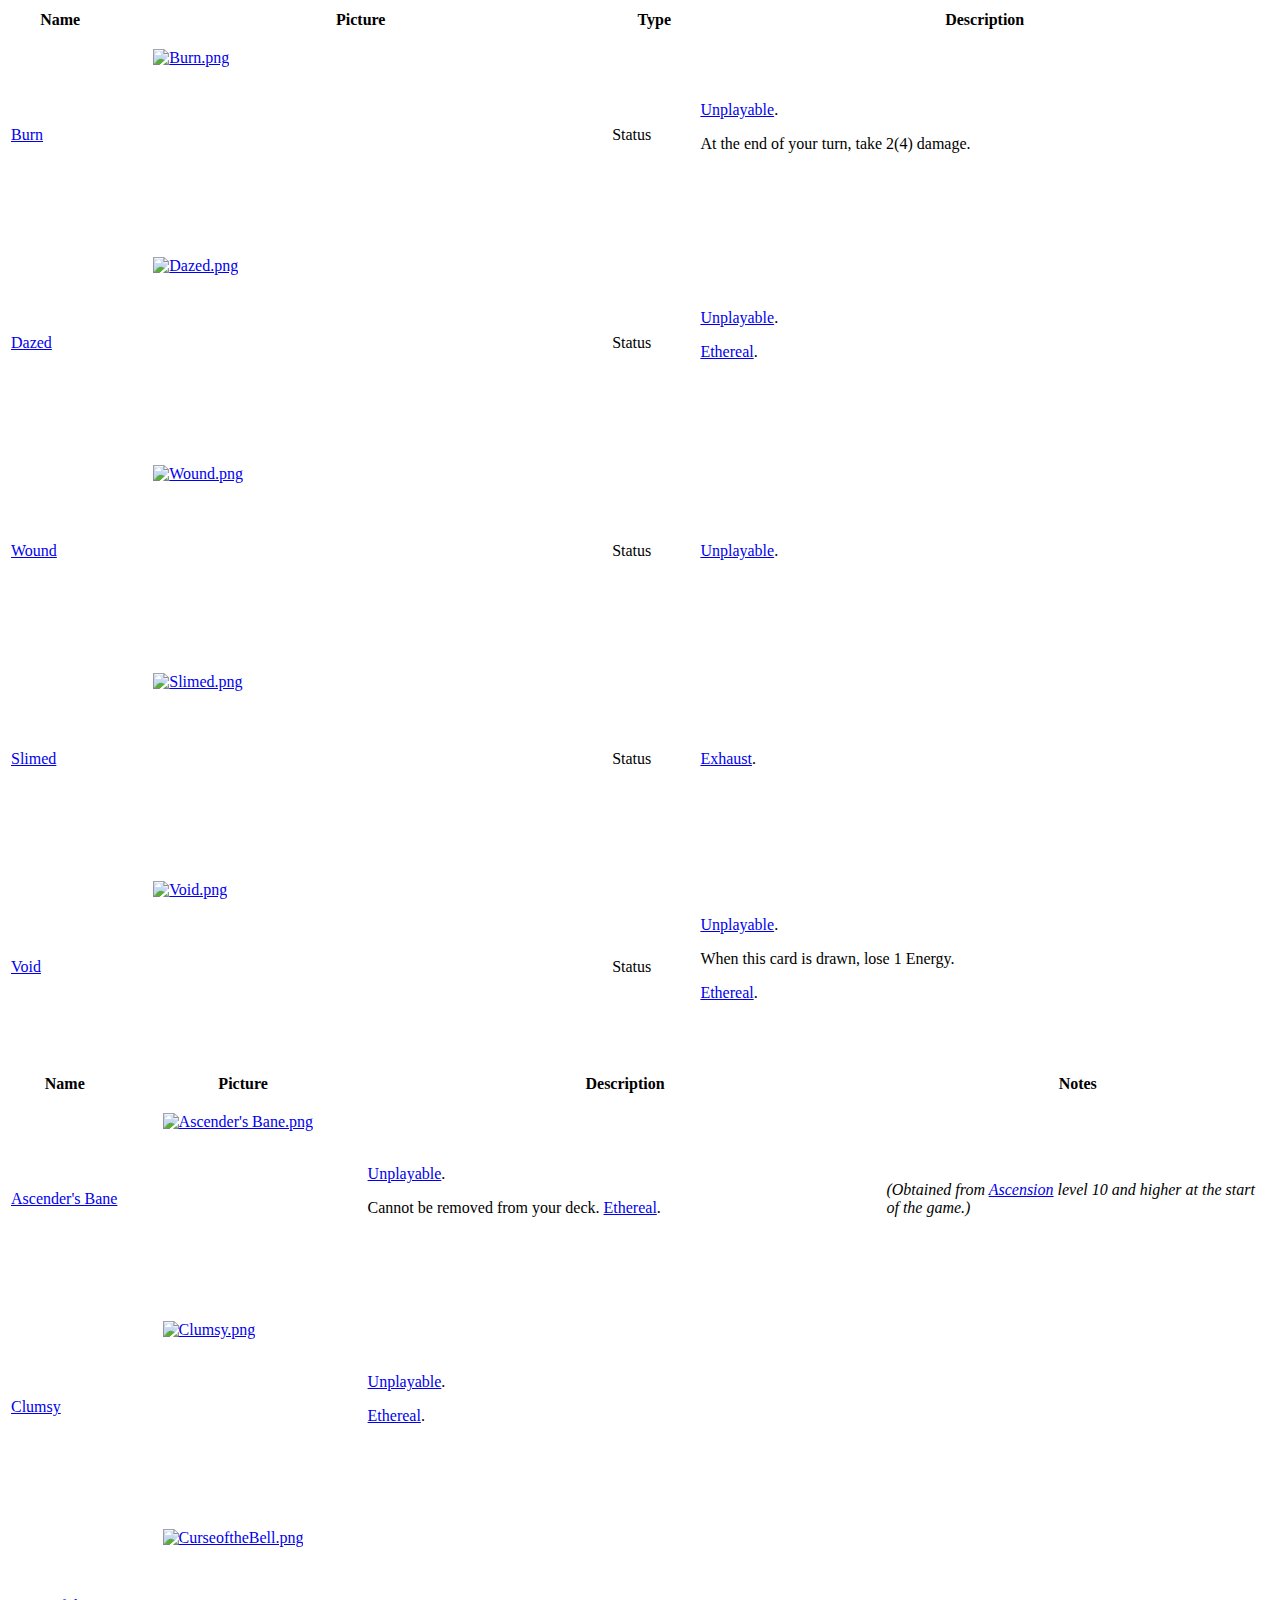
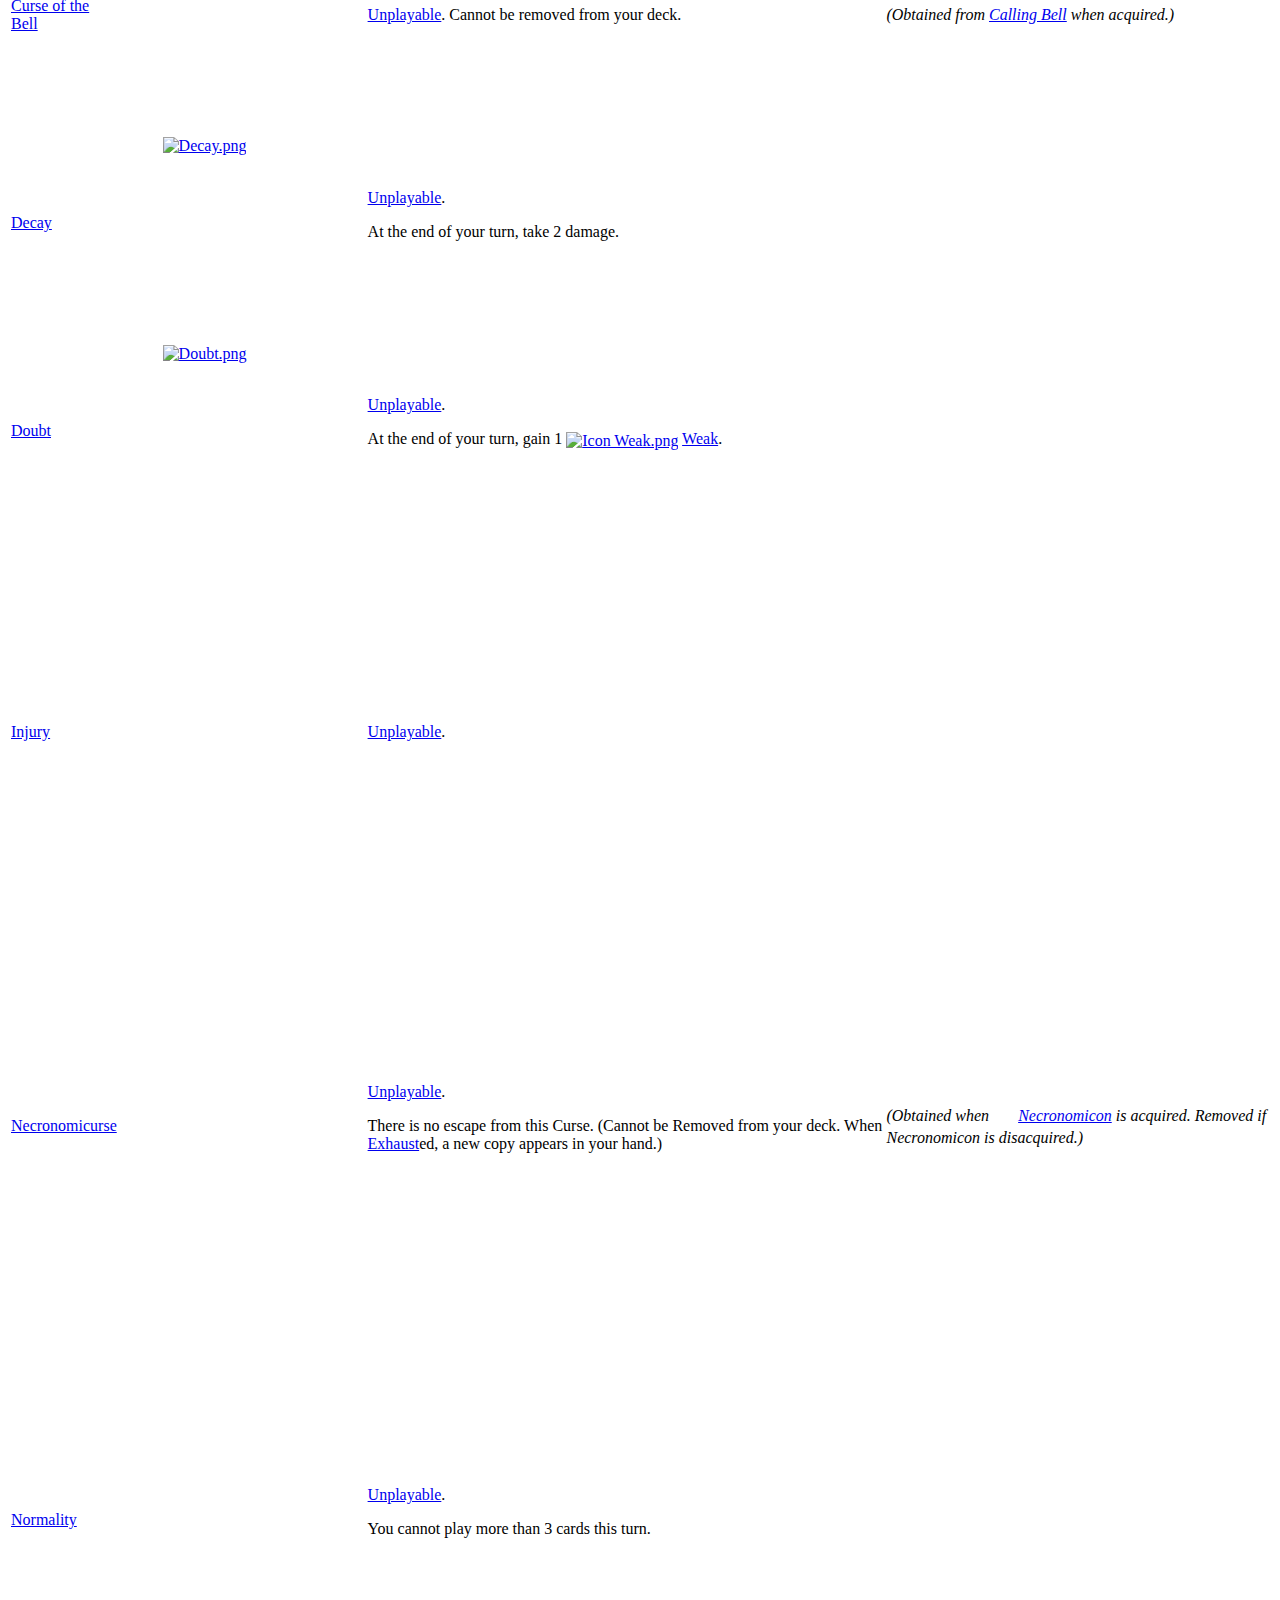
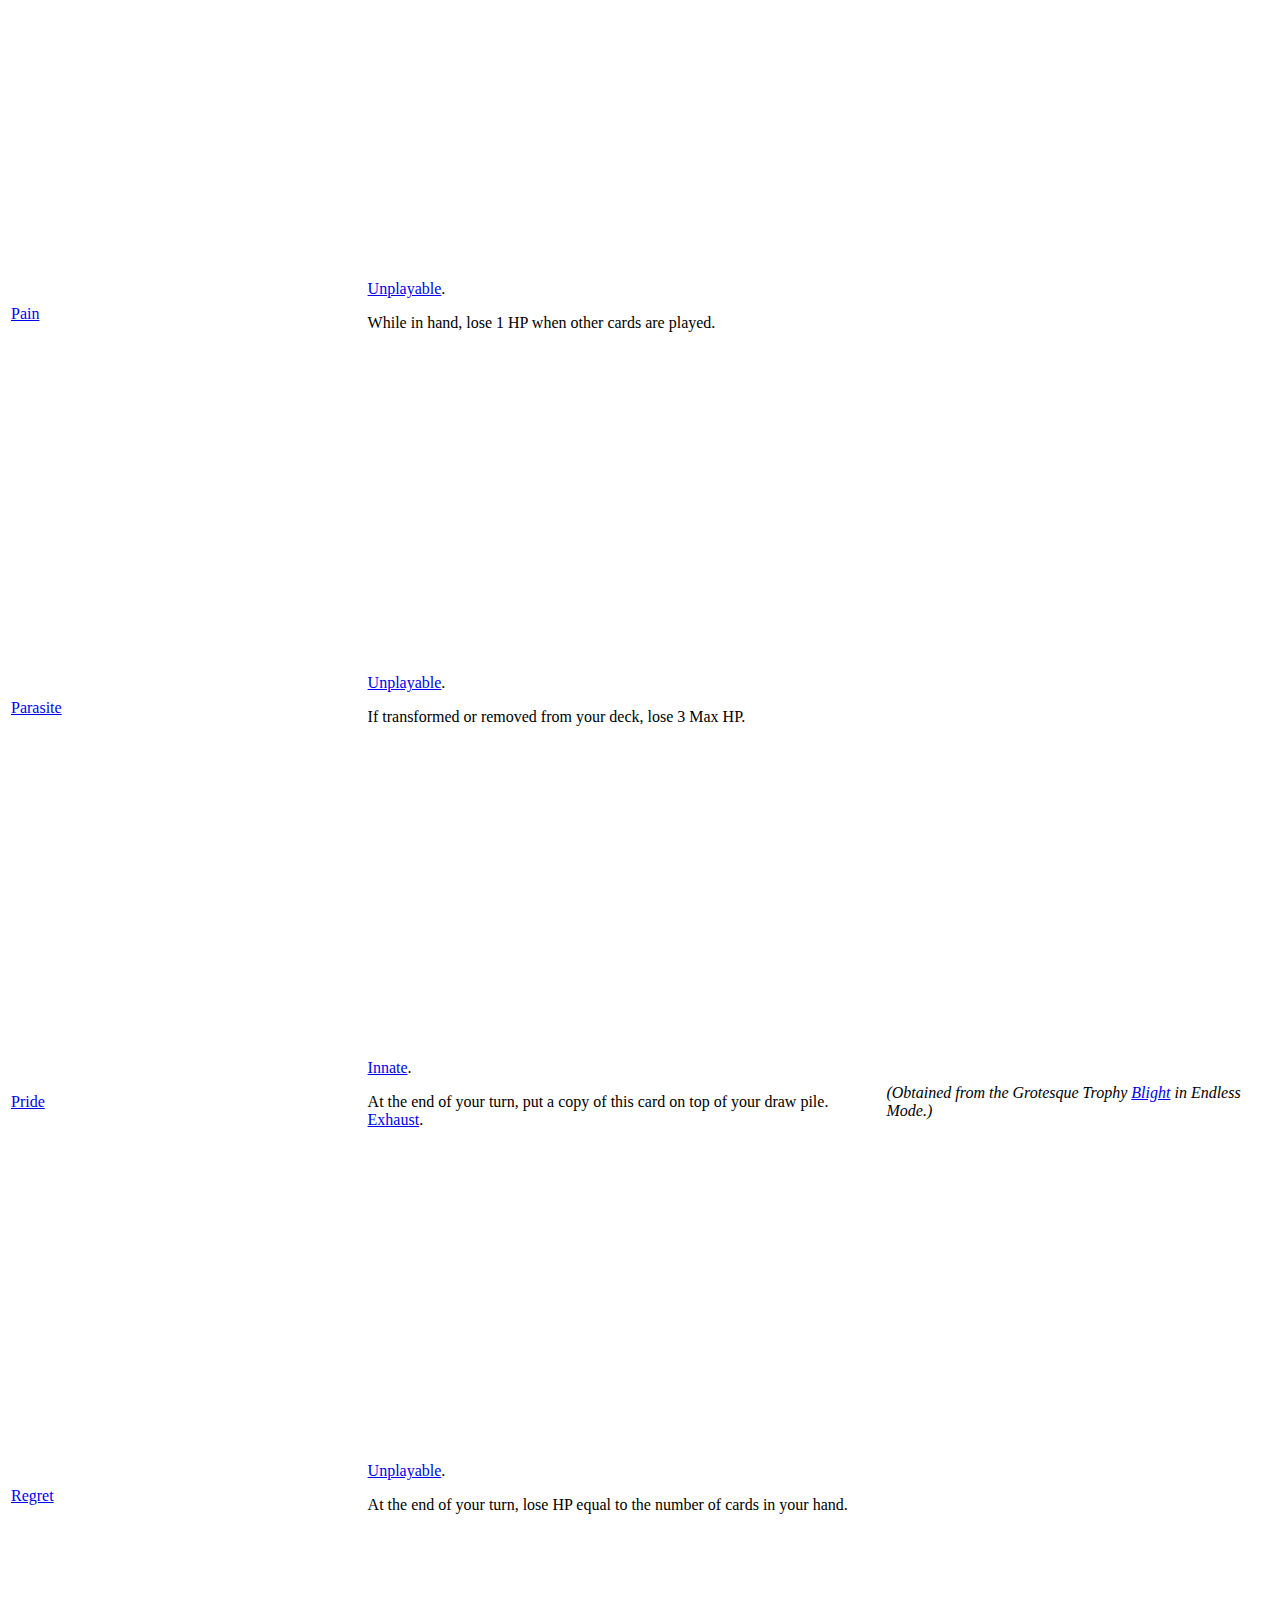
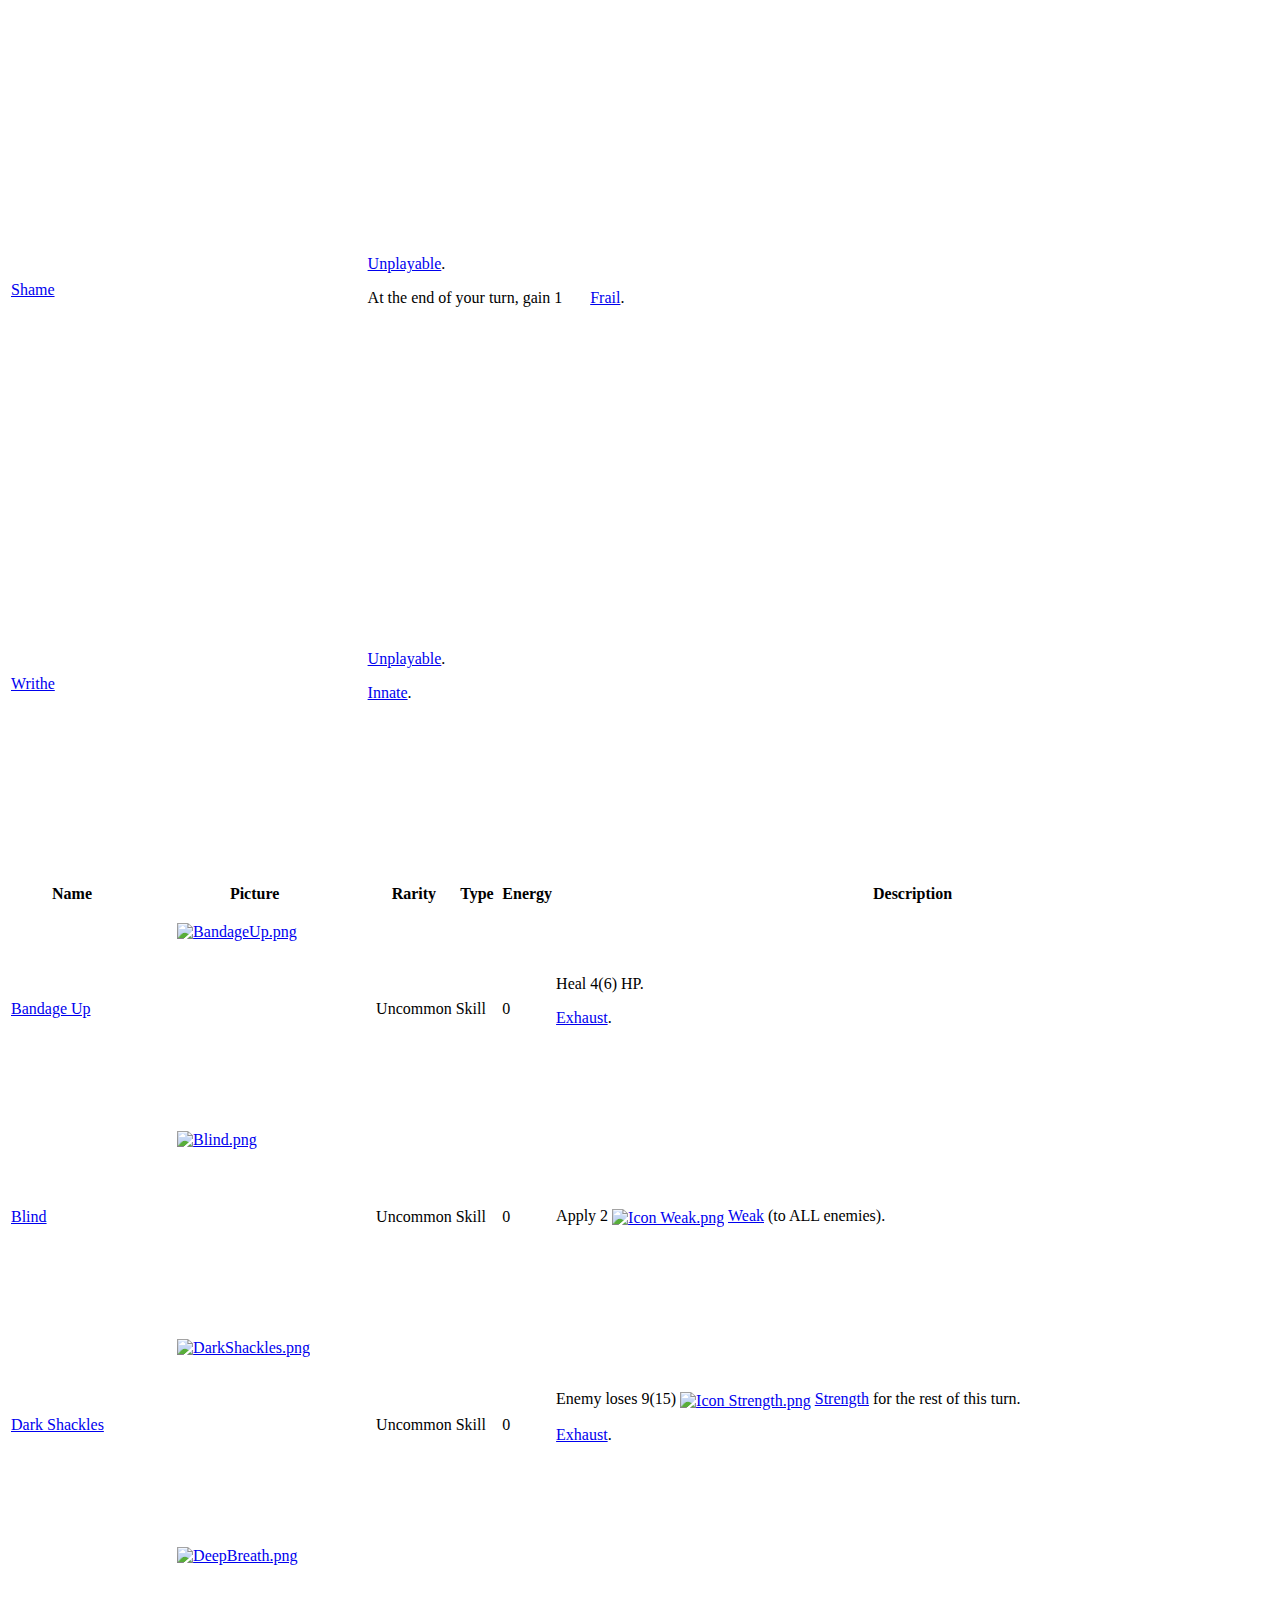
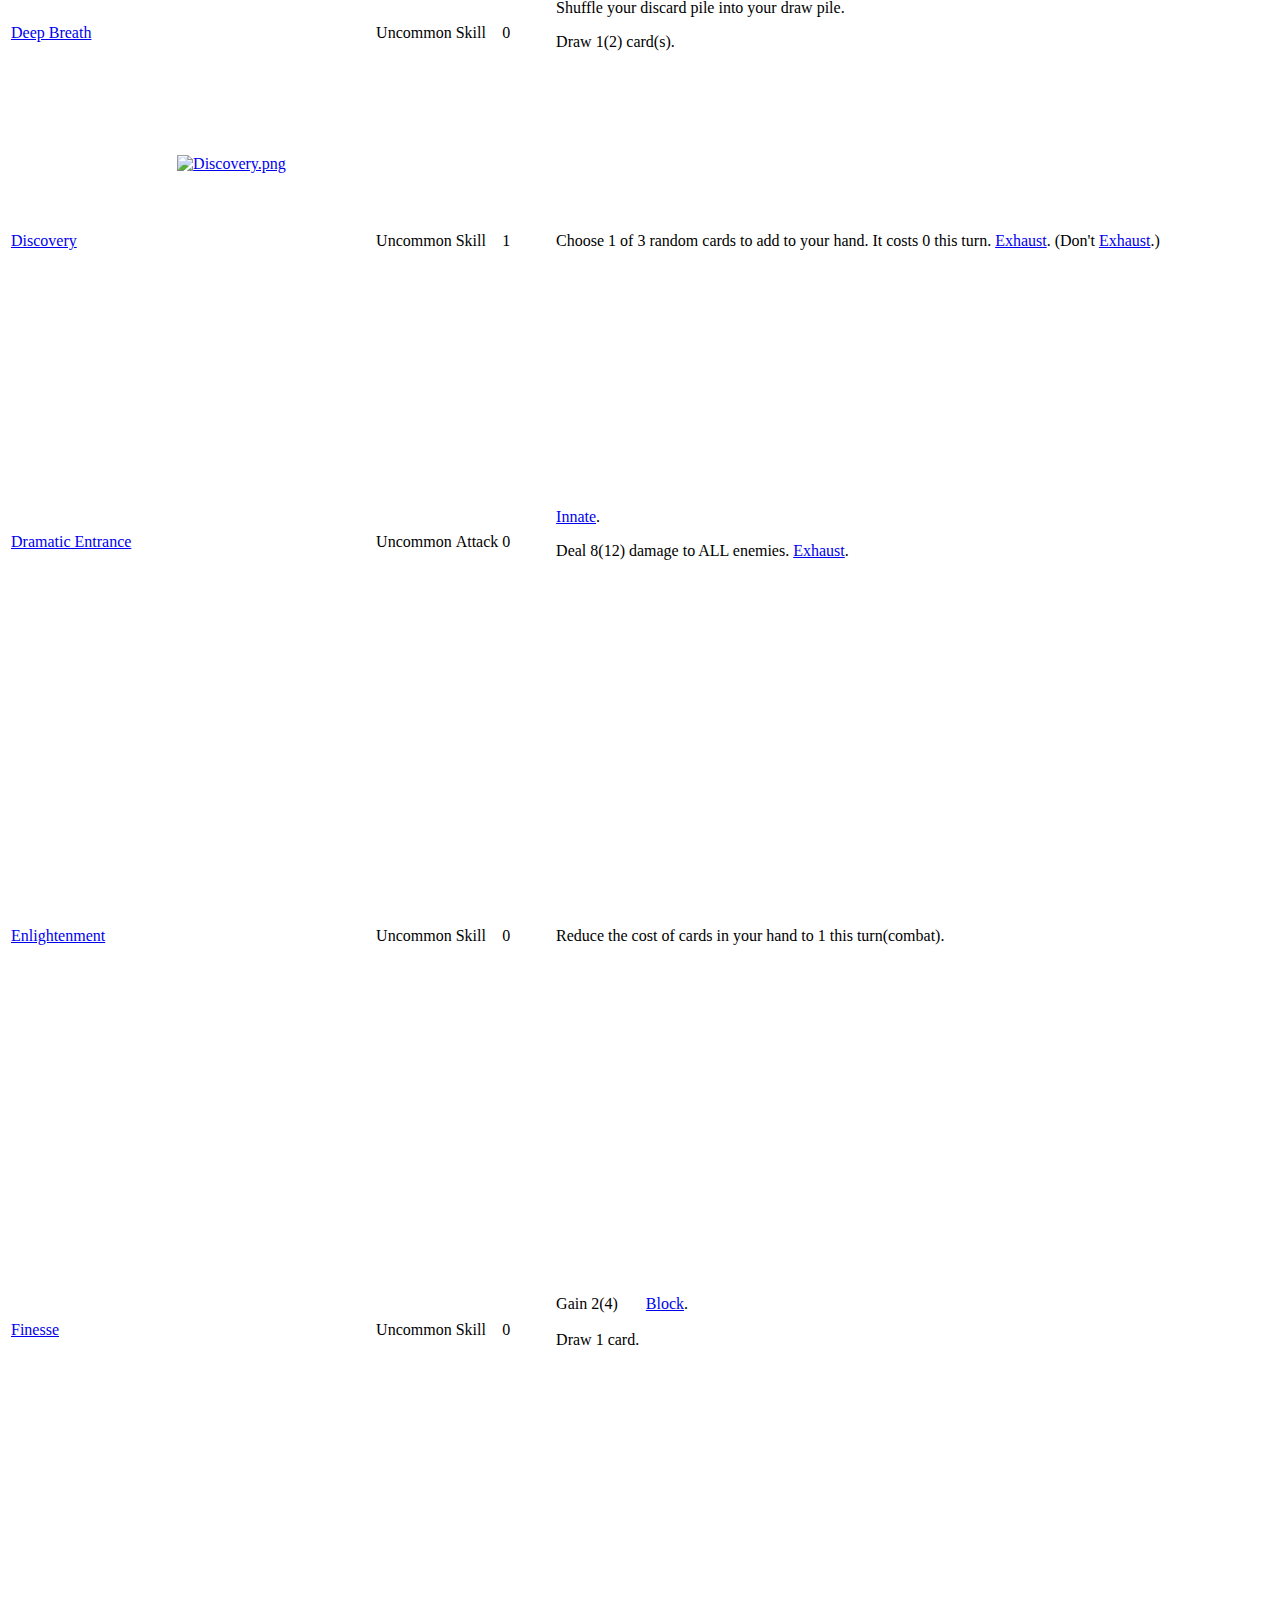
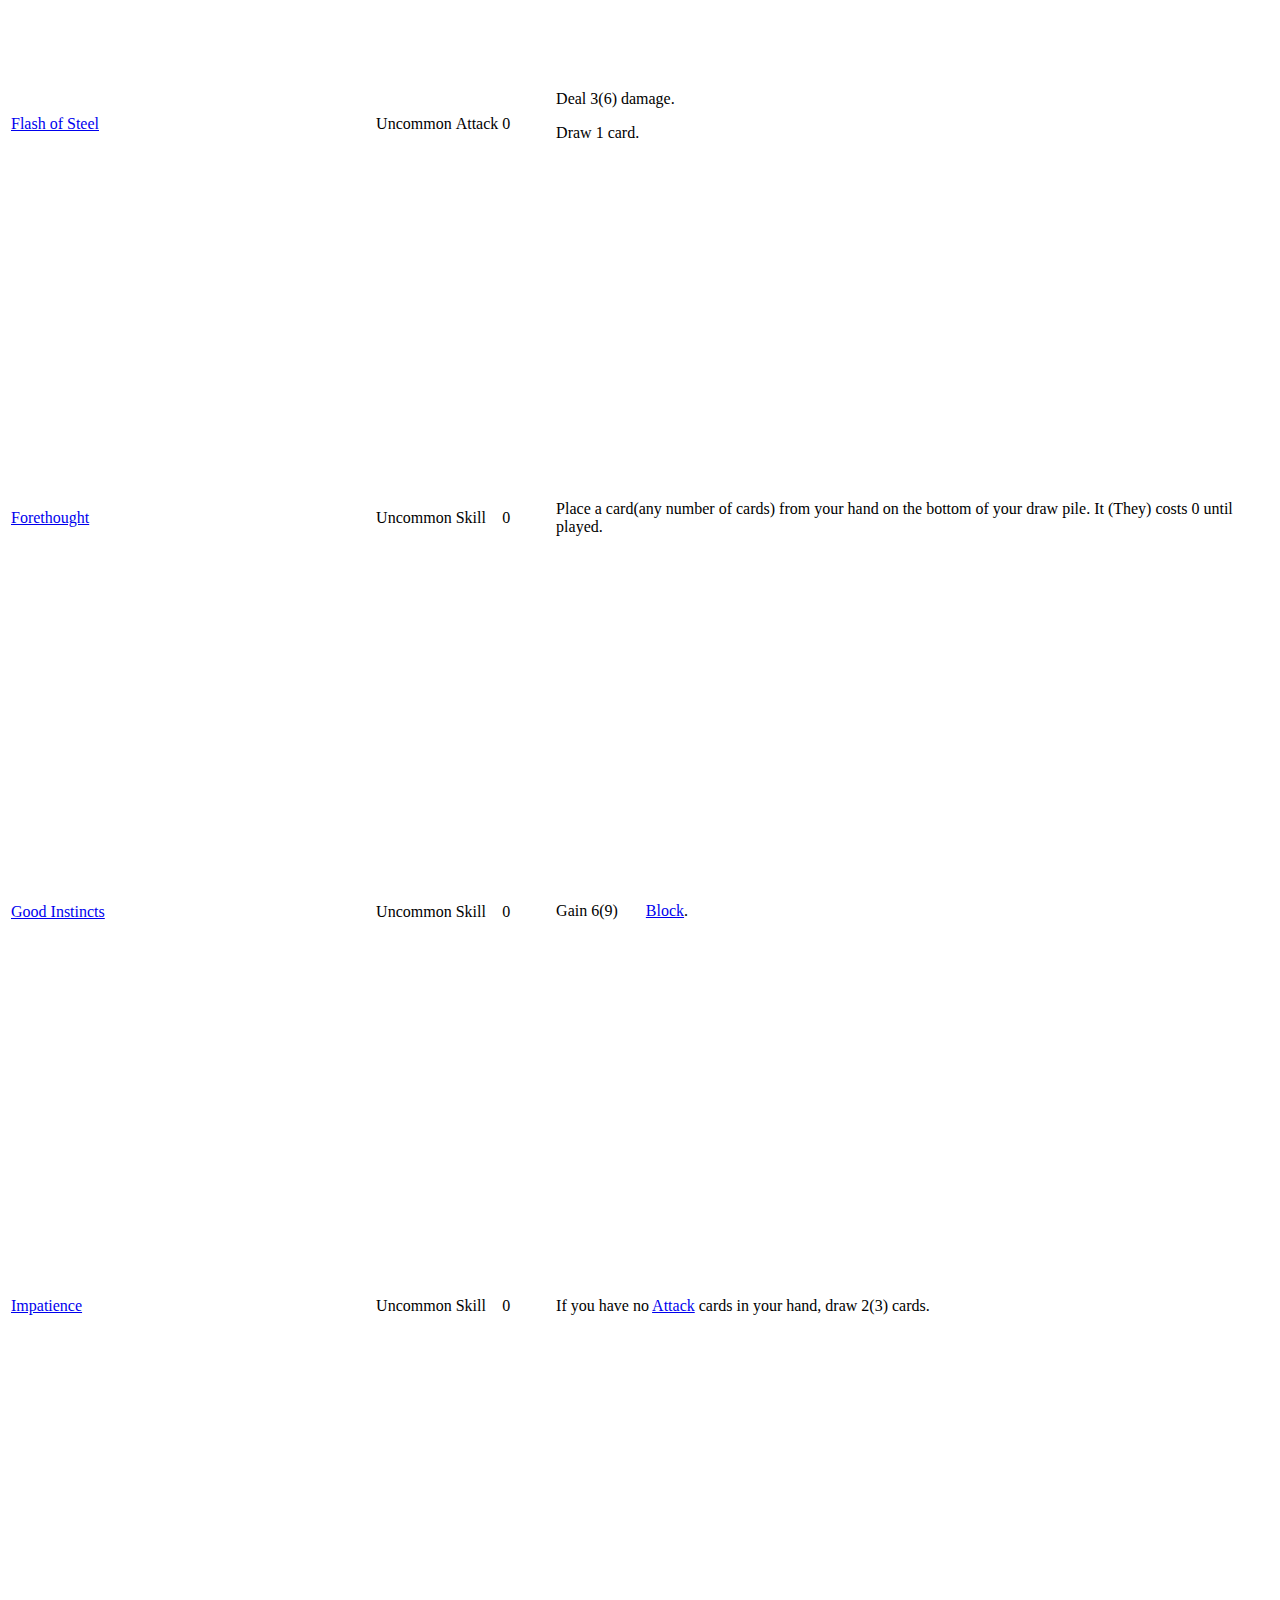
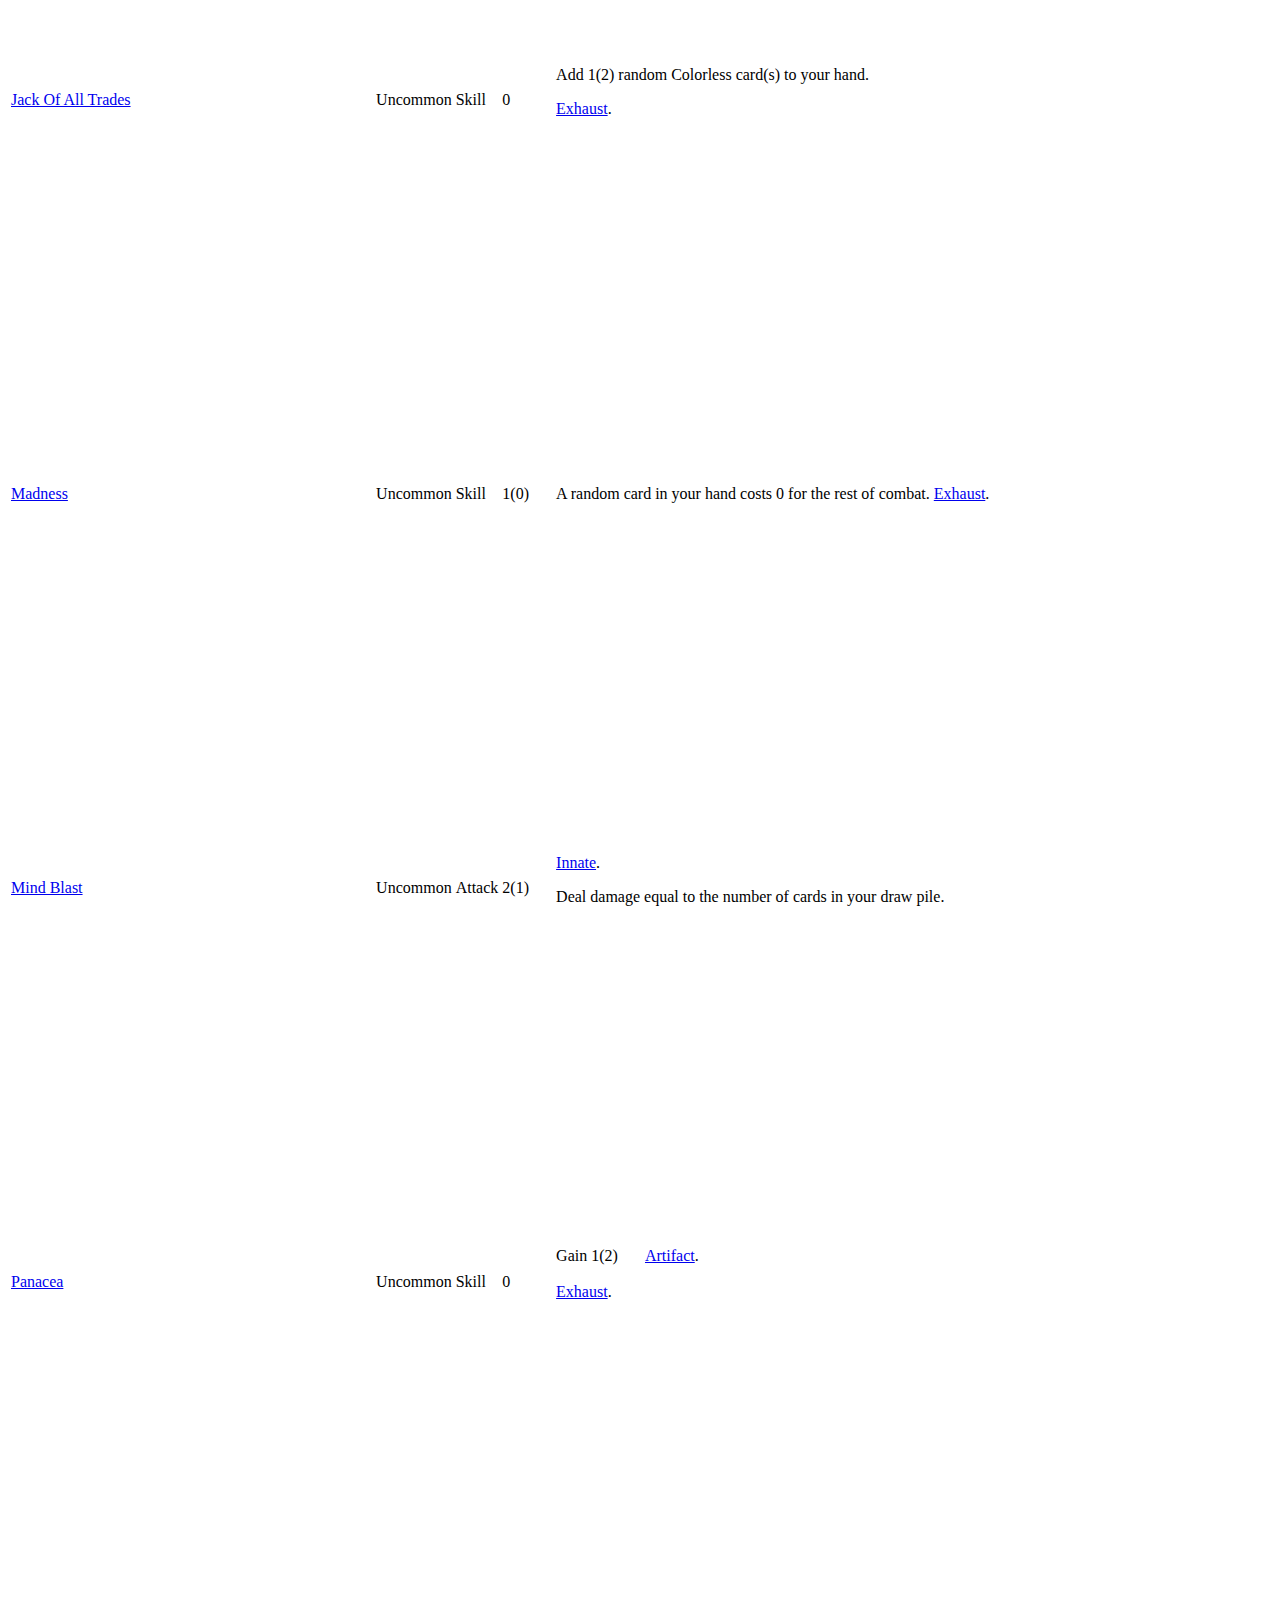
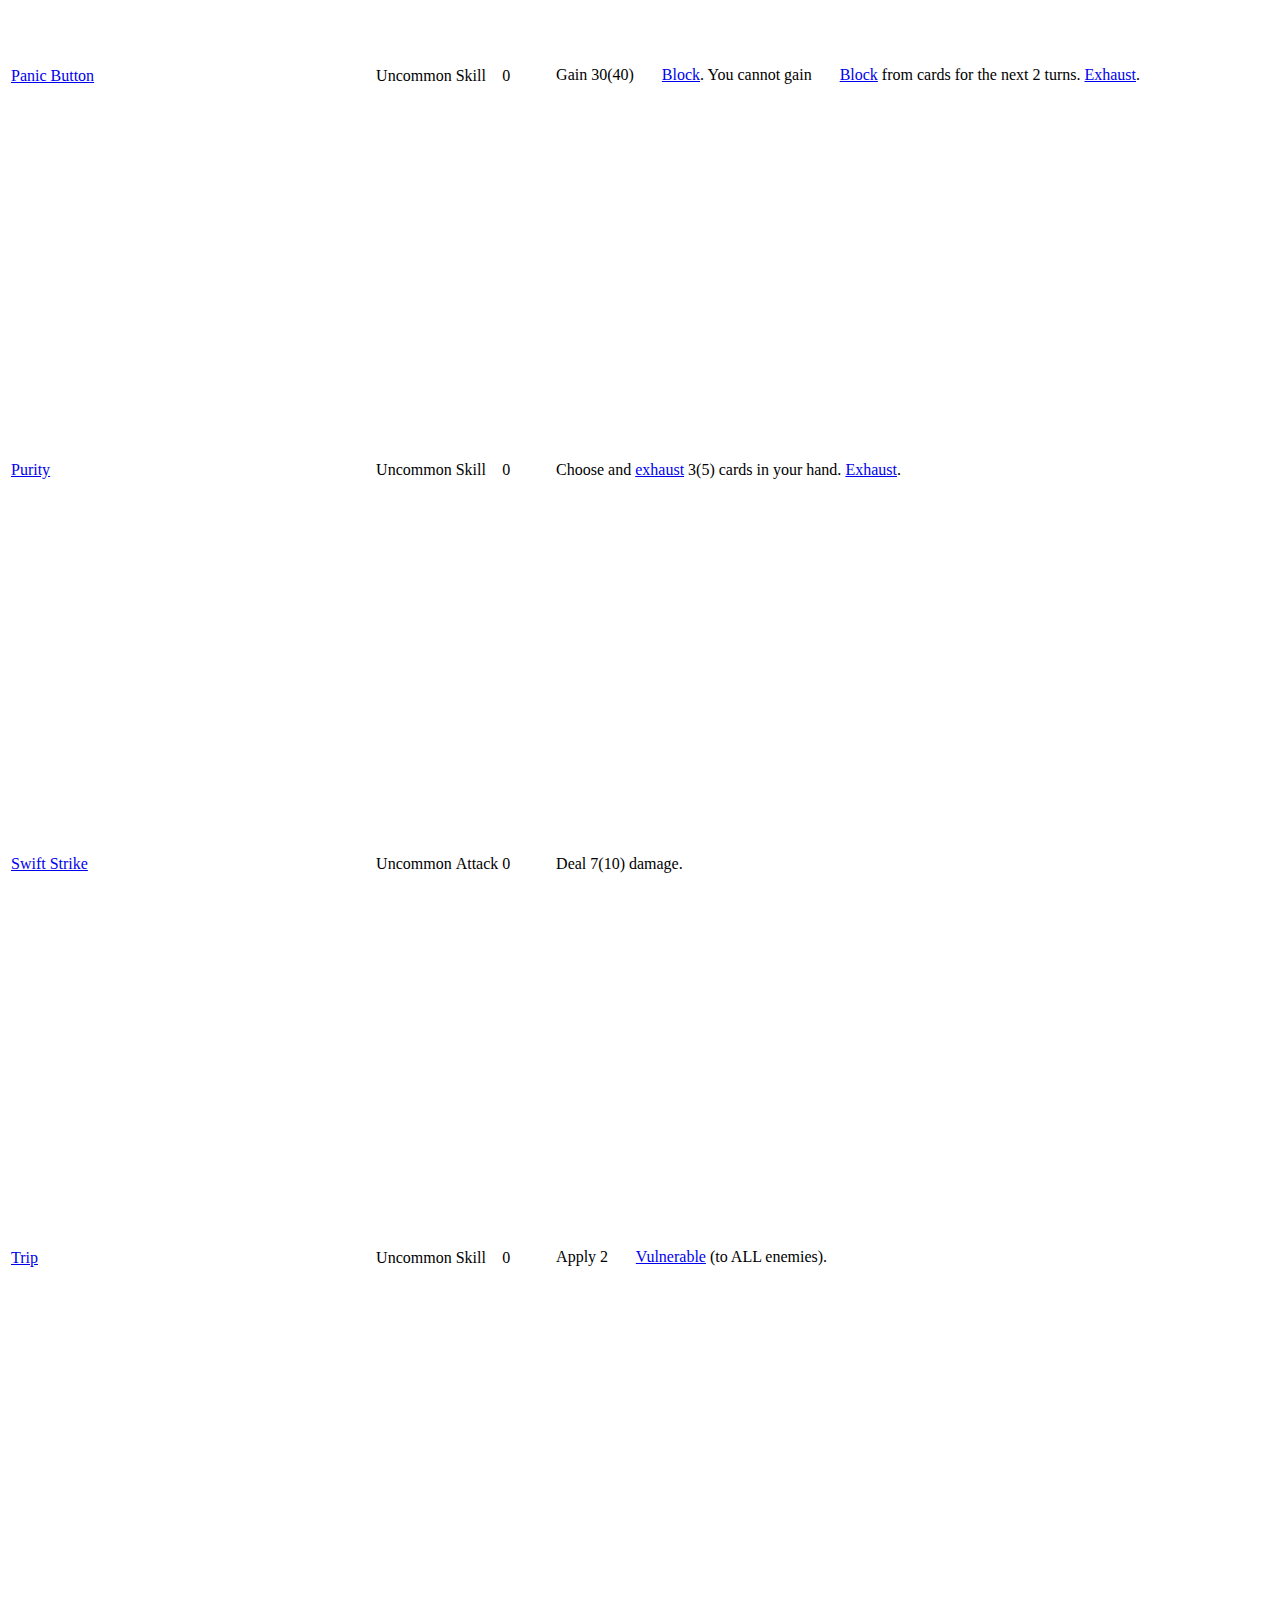
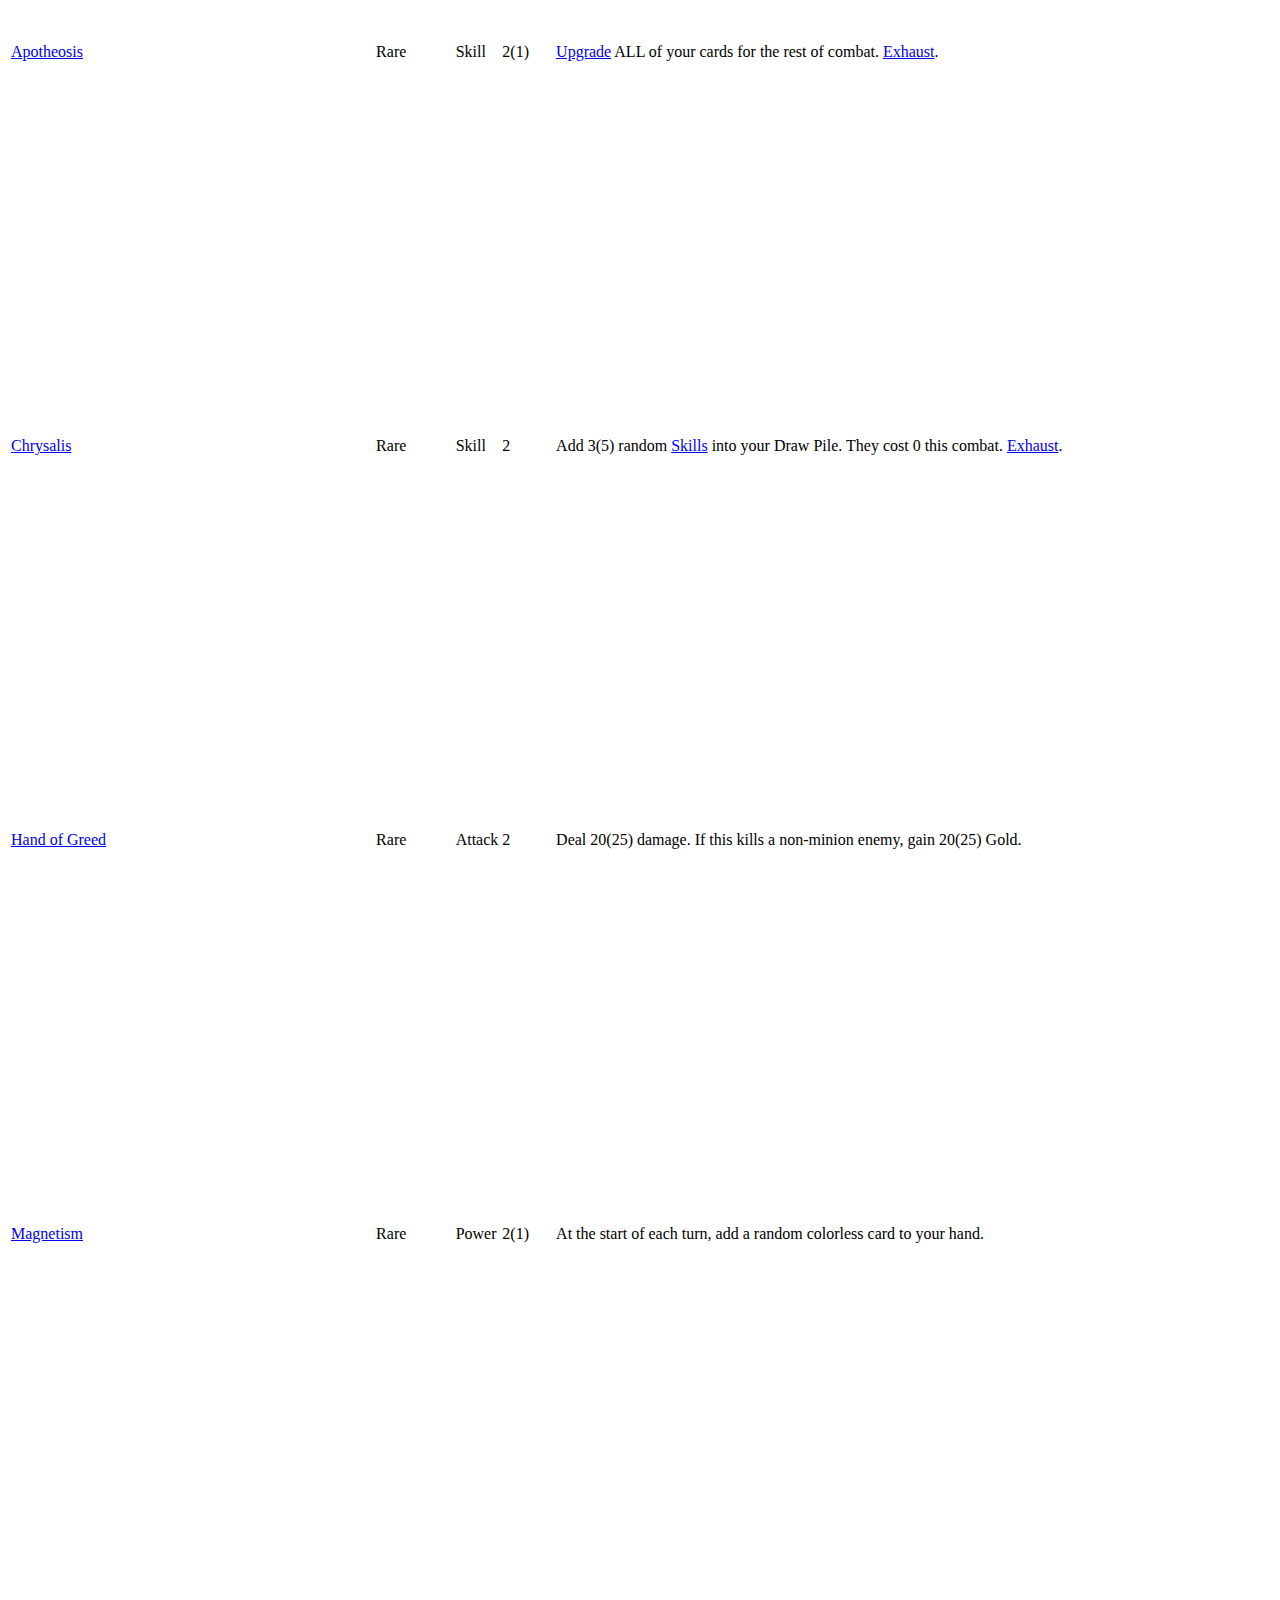
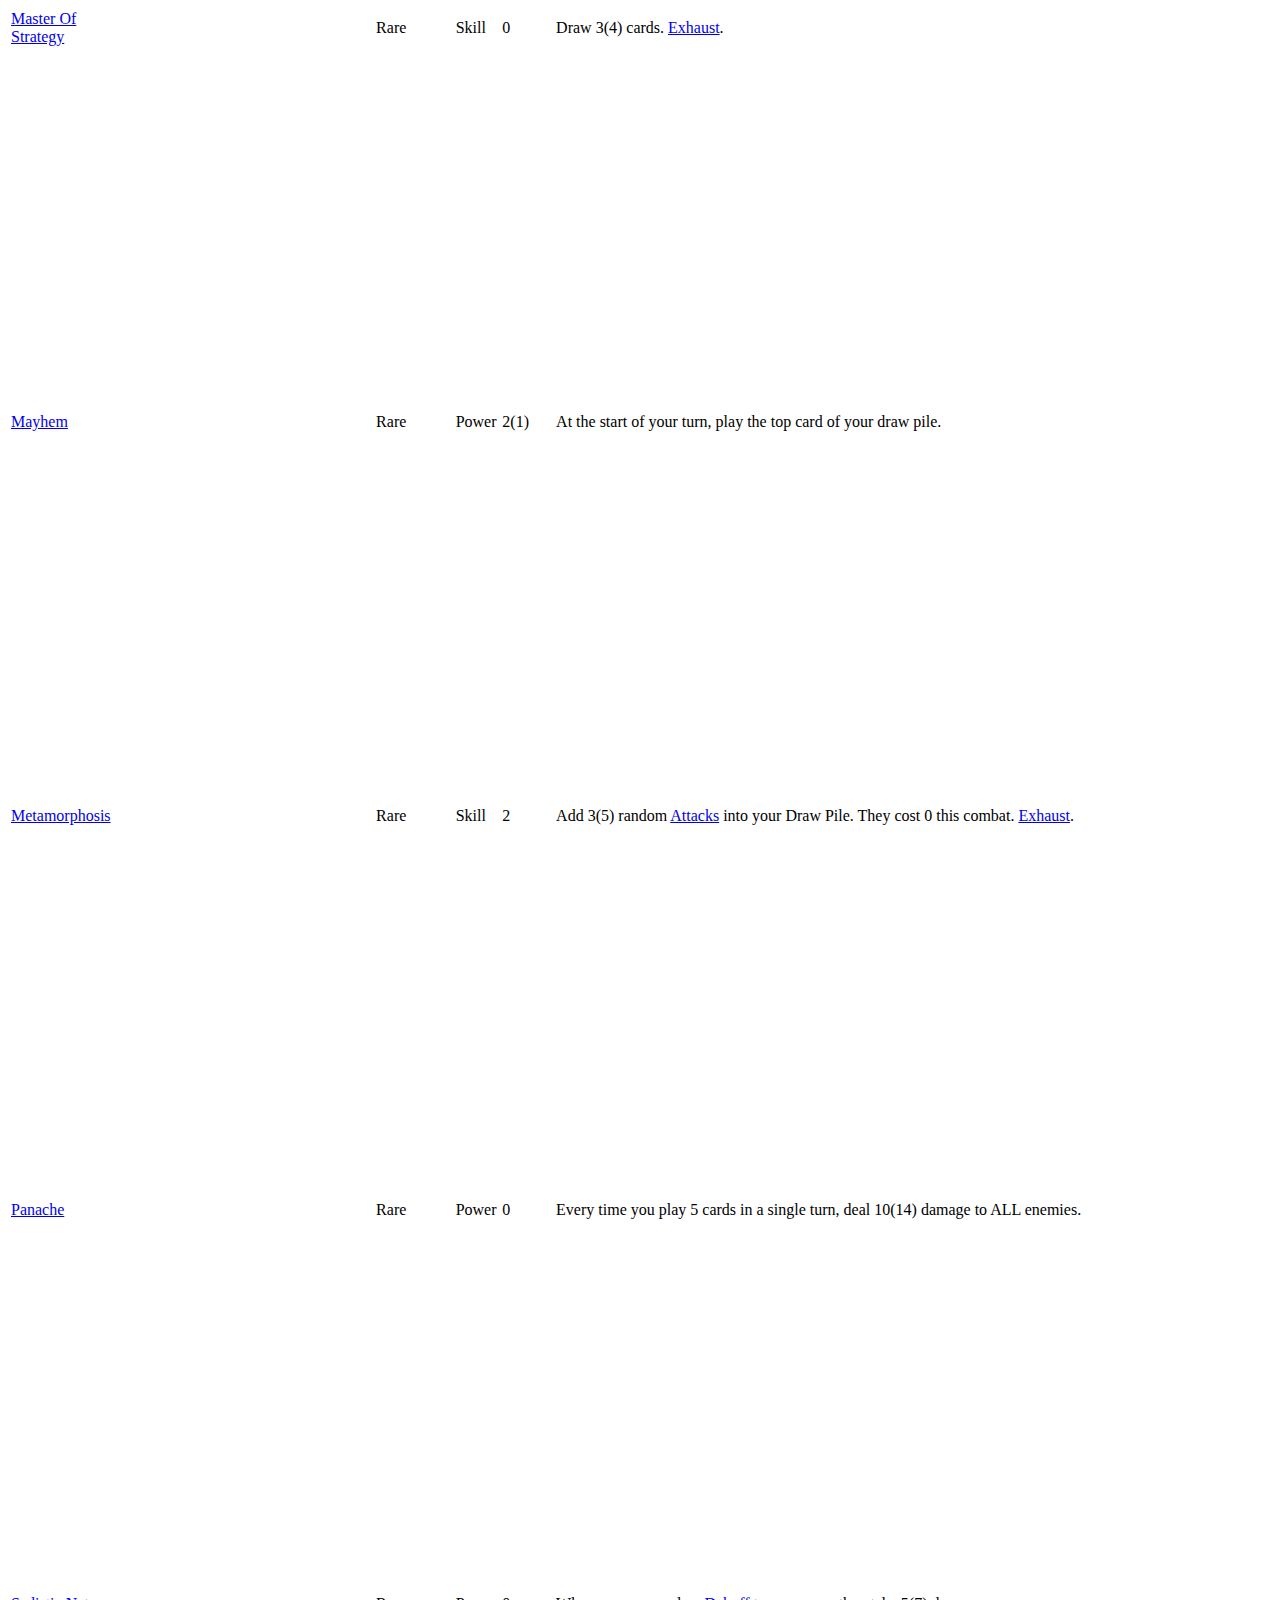
==== commit e337130d: "add images" ====
--- a/table.html
+++ b/table.html
@@ -228,7 +228,708 @@
 </td>
 <td>
 </td></tr></tbody><tfoot></tfoot></table>
-
+<table class="article-table sortable jquery-tablesorter" width="100%">
+<thead><tr>
+<th class="headerSort" tabindex="0" role="columnheader button" title="Sort ascending">Name
+</th>
+<th class="headerSort" tabindex="0" role="columnheader button" title="Sort ascending">Picture
+</th>
+<th class="headerSort" tabindex="0" role="columnheader button" title="Sort ascending">Rarity
+</th>
+<th class="headerSort" tabindex="0" role="columnheader button" title="Sort ascending">Type
+</th>
+<th class="headerSort" tabindex="0" role="columnheader button" title="Sort ascending">Energy
+</th>
+<th class="headerSort" tabindex="0" role="columnheader button" title="Sort ascending">Description
+</th></tr></thead><tbody>
+<tr>
+<td><a href="/wiki/Bandage_Up" title="Bandage Up">Bandage Up</a>
+</td>
+<td><figure class="thumb tright show-info-icon" style="width: 155px"> 	<a href="https://static.wikia.nocookie.net/slay-the-spire/images/4/4e/BandageUp.png/revision/latest?cb=20181016212248" class="image"><img alt="BandageUp.png" src="https://static.wikia.nocookie.net/slay-the-spire/images/4/4e/BandageUp.png/revision/latest/scale-to-width-down/155?cb=20181016212248" decoding="async" class="thumbimage" data-image-name="BandageUp.png" data-image-key="BandageUp.png" width="155" height="200"></a> 	 	<figcaption class="thumbcaption"> 		 			<a href="/wiki/File:BandageUp.png" class="info-icon"><svg><use xlink:href="#wds-icons-info-small"></use></svg></a> 		 		 		 	</figcaption> </figure>
+</td>
+<td>Uncommon
+</td>
+<td>Skill
+</td>
+<td>0
+</td>
+<td>Heal 4(6) HP.
+<p><span class="keyword-tooltip tooltips-init-complete" data-name="Exhaust"><a href="/wiki/Exhaust">Exhaust</a></span>.
+</p>
+</td></tr>
+<tr>
+<td><a href="/wiki/Blind" title="Blind">Blind</a>
+</td>
+<td><figure class="thumb tright show-info-icon" style="width: 155px"> 	<a href="https://static.wikia.nocookie.net/slay-the-spire/images/6/68/Blind.png/revision/latest?cb=20181016212250" class="image"><img alt="Blind.png" src="https://static.wikia.nocookie.net/slay-the-spire/images/6/68/Blind.png/revision/latest/scale-to-width-down/155?cb=20181016212250" decoding="async" class="thumbimage" data-image-name="Blind.png" data-image-key="Blind.png" width="155" height="200"></a> 	 	<figcaption class="thumbcaption"> 		 			<a href="/wiki/File:Blind.png" class="info-icon"><svg><use xlink:href="#wds-icons-info-small"></use></svg></a> 		 		 		 	</figcaption> </figure>
+</td>
+<td>Uncommon
+</td>
+<td>Skill
+</td>
+<td>0
+</td>
+<td>Apply 2 <span class="keyword-tooltip tooltips-init-complete" data-name="Weak"><a href="/wiki/Weak"><img alt="Icon Weak.png" src="https://static.wikia.nocookie.net/slay-the-spire/images/b/b9/Icon_Weak.png/revision/latest/scale-to-width-down/20?cb=20200202234702" decoding="async" style="vertical-align: middle" data-image-name="Icon Weak.png" data-image-key="Icon_Weak.png" data-src="https://static.wikia.nocookie.net/slay-the-spire/images/b/b9/Icon_Weak.png/revision/latest/scale-to-width-down/20?cb=20200202234702" class=" ls-is-cached lazyloaded" width="20" height="20"></a> <a href="/wiki/Weak">Weak</a></span> (to ALL enemies).
+</td></tr>
+<tr>
+<td><a href="/wiki/Dark_Shackles" title="Dark Shackles">Dark Shackles</a>
+</td>
+<td><figure class="thumb tright show-info-icon" style="width: 155px"> 	<a href="https://static.wikia.nocookie.net/slay-the-spire/images/7/79/DarkShackles.png/revision/latest?cb=20181016212502" class="image"><img alt="DarkShackles.png" src="https://static.wikia.nocookie.net/slay-the-spire/images/7/79/DarkShackles.png/revision/latest/scale-to-width-down/155?cb=20181016212502" decoding="async" class="thumbimage lazyloaded" data-image-name="DarkShackles.png" data-image-key="DarkShackles.png" data-src="https://static.wikia.nocookie.net/slay-the-spire/images/7/79/DarkShackles.png/revision/latest/scale-to-width-down/155?cb=20181016212502" width="155" height="200"></a> 	<noscript><a href="https://static.wikia.nocookie.net/slay-the-spire/images/7/79/DarkShackles.png/revision/latest?cb=20181016212502" class="image"><img alt="DarkShackles.png" src="https://static.wikia.nocookie.net/slay-the-spire/images/7/79/DarkShackles.png/revision/latest/scale-to-width-down/155?cb=20181016212502" decoding="async" width="155" height="200" class="thumbimage" data-image-name="DarkShackles.png" data-image-key="DarkShackles.png" data-src="https://static.wikia.nocookie.net/slay-the-spire/images/7/79/DarkShackles.png/revision/latest/scale-to-width-down/155?cb=20181016212502" /></a></noscript> 	<figcaption class="thumbcaption"> 		 			<a href="/wiki/File:DarkShackles.png" class="info-icon"><svg><use xlink:href="#wds-icons-info-small"></use></svg></a> 		 		 		 	</figcaption> </figure>
+</td>
+<td>Uncommon
+</td>
+<td>Skill
+</td>
+<td>0
+</td>
+<td>Enemy loses 9(15) <span class="keyword-tooltip tooltips-init-complete" data-name="Strength"><a href="/wiki/Strength"><img alt="Icon Strength.png" src="https://static.wikia.nocookie.net/slay-the-spire/images/c/cc/Icon_Strength.png/revision/latest/scale-to-width-down/20?cb=20200202163929" decoding="async" style="vertical-align: middle" data-image-name="Icon Strength.png" data-image-key="Icon_Strength.png" data-src="https://static.wikia.nocookie.net/slay-the-spire/images/c/cc/Icon_Strength.png/revision/latest/scale-to-width-down/20?cb=20200202163929" class=" lazyloaded" width="20" height="20"></a> <a href="/wiki/Strength">Strength</a></span> for the rest of this turn.
+<p><a href="/wiki/Exhaust" title="Exhaust">Exhaust</a>.
+</p>
+</td></tr>
+<tr>
+<td><a href="/wiki/Deep_Breath" title="Deep Breath">Deep Breath</a>
+</td>
+<td><figure class="thumb tright show-info-icon" style="width: 155px"> 	<a href="https://static.wikia.nocookie.net/slay-the-spire/images/6/62/DeepBreath.png/revision/latest?cb=20181016212504" class="image"><img alt="DeepBreath.png" src="https://static.wikia.nocookie.net/slay-the-spire/images/6/62/DeepBreath.png/revision/latest/scale-to-width-down/155?cb=20181016212504" decoding="async" class="thumbimage lazyloaded" data-image-name="DeepBreath.png" data-image-key="DeepBreath.png" data-src="https://static.wikia.nocookie.net/slay-the-spire/images/6/62/DeepBreath.png/revision/latest/scale-to-width-down/155?cb=20181016212504" width="155" height="200"></a> 	<noscript><a href="https://static.wikia.nocookie.net/slay-the-spire/images/6/62/DeepBreath.png/revision/latest?cb=20181016212504" class="image"><img alt="DeepBreath.png" src="https://static.wikia.nocookie.net/slay-the-spire/images/6/62/DeepBreath.png/revision/latest/scale-to-width-down/155?cb=20181016212504" decoding="async" width="155" height="200" class="thumbimage" data-image-name="DeepBreath.png" data-image-key="DeepBreath.png" data-src="https://static.wikia.nocookie.net/slay-the-spire/images/6/62/DeepBreath.png/revision/latest/scale-to-width-down/155?cb=20181016212504" /></a></noscript> 	<figcaption class="thumbcaption"> 		 			<a href="/wiki/File:DeepBreath.png" class="info-icon"><svg><use xlink:href="#wds-icons-info-small"></use></svg></a> 		 		 		 	</figcaption> </figure>
+</td>
+<td>Uncommon
+</td>
+<td>Skill
+</td>
+<td>0
+</td>
+<td>Shuffle your discard pile into your draw pile.
+<p>Draw 1(2) card(s).
+</p>
+</td></tr>
+<tr>
+<td><a href="/wiki/Discovery" title="Discovery">Discovery</a>
+</td>
+<td><figure class="thumb tright show-info-icon" style="width: 155px"> 	<a href="https://static.wikia.nocookie.net/slay-the-spire/images/4/4c/Discovery.png/revision/latest?cb=20181016212506" class="image"><img alt="Discovery.png" src="https://static.wikia.nocookie.net/slay-the-spire/images/4/4c/Discovery.png/revision/latest/scale-to-width-down/155?cb=20181016212506" decoding="async" class="thumbimage lazyloaded" data-image-name="Discovery.png" data-image-key="Discovery.png" data-src="https://static.wikia.nocookie.net/slay-the-spire/images/4/4c/Discovery.png/revision/latest/scale-to-width-down/155?cb=20181016212506" width="155" height="200"></a> 	<noscript><a href="https://static.wikia.nocookie.net/slay-the-spire/images/4/4c/Discovery.png/revision/latest?cb=20181016212506" class="image"><img alt="Discovery.png" src="https://static.wikia.nocookie.net/slay-the-spire/images/4/4c/Discovery.png/revision/latest/scale-to-width-down/155?cb=20181016212506" decoding="async" width="155" height="200" class="thumbimage" data-image-name="Discovery.png" data-image-key="Discovery.png" data-src="https://static.wikia.nocookie.net/slay-the-spire/images/4/4c/Discovery.png/revision/latest/scale-to-width-down/155?cb=20181016212506" /></a></noscript> 	<figcaption class="thumbcaption"> 		 			<a href="/wiki/File:Discovery.png" class="info-icon"><svg><use xlink:href="#wds-icons-info-small"></use></svg></a> 		 		 		 	</figcaption> </figure>
+</td>
+<td>Uncommon
+</td>
+<td>Skill
+</td>
+<td>1
+</td>
+<td>Choose 1 of 3 random cards to add to your hand. It costs 0 this turn. <span class="keyword-tooltip tooltips-init-complete" data-name="Exhaust"><a href="/wiki/Exhaust">Exhaust</a></span>. (Don't <span class="keyword-tooltip tooltips-init-complete" data-name="Exhaust"><a href="/wiki/Exhaust">Exhaust</a></span>.)
+</td></tr>
+<tr>
+<td><a href="/wiki/Dramatic_Entrance" title="Dramatic Entrance">Dramatic Entrance</a>
+</td>
+<td><figure class="thumb tright show-info-icon" style="width: 155px"> 	<a href="https://static.wikia.nocookie.net/slay-the-spire/images/4/42/DramaticEntrance.png/revision/latest?cb=20210408071041" class="image"><img alt="DramaticEntrance.png" src="[data-uri]%3D%3D" decoding="async" class="thumbimage lazyload" data-image-name="DramaticEntrance.png" data-image-key="DramaticEntrance.png" data-src="https://static.wikia.nocookie.net/slay-the-spire/images/4/42/DramaticEntrance.png/revision/latest/scale-to-width-down/155?cb=20210408071041" width="155" height="200"></a> 	<noscript><a href="https://static.wikia.nocookie.net/slay-the-spire/images/4/42/DramaticEntrance.png/revision/latest?cb=20210408071041" class="image"><img alt="DramaticEntrance.png" src="https://static.wikia.nocookie.net/slay-the-spire/images/4/42/DramaticEntrance.png/revision/latest/scale-to-width-down/155?cb=20210408071041" decoding="async" width="155" height="200" class="thumbimage" data-image-name="DramaticEntrance.png" data-image-key="DramaticEntrance.png" data-src="https://static.wikia.nocookie.net/slay-the-spire/images/4/42/DramaticEntrance.png/revision/latest/scale-to-width-down/155?cb=20210408071041" /></a></noscript> 	<figcaption class="thumbcaption"> 		 			<a href="/wiki/File:DramaticEntrance.png" class="info-icon"><svg><use xlink:href="#wds-icons-info-small"></use></svg></a> 		 		 		 	</figcaption> </figure>
+</td>
+<td>Uncommon
+</td>
+<td>Attack
+</td>
+<td>0
+</td>
+<td><span class="keyword-tooltip tooltips-init-complete" data-name="Innate"><a href="/wiki/Innate">Innate</a></span>.
+<p>Deal 8(12) damage to ALL enemies.
+<span class="keyword-tooltip tooltips-init-complete" data-name="Exhaust"><a href="/wiki/Exhaust">Exhaust</a></span>.
+</p>
+</td></tr>
+<tr>
+<td><a href="/wiki/Enlightenment" title="Enlightenment">Enlightenment</a>
+</td>
+<td><figure class="thumb tright show-info-icon" style="width: 155px"> 	<a href="https://static.wikia.nocookie.net/slay-the-spire/images/f/fa/Enlightenment.png/revision/latest?cb=20181016212509" class="image"><img alt="Enlightenment.png" src="[data-uri]%3D%3D" decoding="async" class="thumbimage lazyload" data-image-name="Enlightenment.png" data-image-key="Enlightenment.png" data-src="https://static.wikia.nocookie.net/slay-the-spire/images/f/fa/Enlightenment.png/revision/latest/scale-to-width-down/155?cb=20181016212509" width="155" height="200"></a> 	<noscript><a href="https://static.wikia.nocookie.net/slay-the-spire/images/f/fa/Enlightenment.png/revision/latest?cb=20181016212509" class="image"><img alt="Enlightenment.png" src="https://static.wikia.nocookie.net/slay-the-spire/images/f/fa/Enlightenment.png/revision/latest/scale-to-width-down/155?cb=20181016212509" decoding="async" width="155" height="200" class="thumbimage" data-image-name="Enlightenment.png" data-image-key="Enlightenment.png" data-src="https://static.wikia.nocookie.net/slay-the-spire/images/f/fa/Enlightenment.png/revision/latest/scale-to-width-down/155?cb=20181016212509" /></a></noscript> 	<figcaption class="thumbcaption"> 		 			<a href="/wiki/File:Enlightenment.png" class="info-icon"><svg><use xlink:href="#wds-icons-info-small"></use></svg></a> 		 		 		 	</figcaption> </figure>
+</td>
+<td>Uncommon
+</td>
+<td>Skill
+</td>
+<td>0
+</td>
+<td>Reduce the cost of cards in your hand to 1 this turn(combat).
+</td></tr>
+<tr>
+<td><a href="/wiki/Finesse" title="Finesse">Finesse</a>
+</td>
+<td><figure class="thumb tright show-info-icon" style="width: 155px"> 	<a href="https://static.wikia.nocookie.net/slay-the-spire/images/6/67/Finesse.png/revision/latest?cb=20181016212510" class="image"><img alt="Finesse.png" src="[data-uri]%3D%3D" decoding="async" class="thumbimage lazyload" data-image-name="Finesse.png" data-image-key="Finesse.png" data-src="https://static.wikia.nocookie.net/slay-the-spire/images/6/67/Finesse.png/revision/latest/scale-to-width-down/155?cb=20181016212510" width="155" height="200"></a> 	<noscript><a href="https://static.wikia.nocookie.net/slay-the-spire/images/6/67/Finesse.png/revision/latest?cb=20181016212510" class="image"><img alt="Finesse.png" src="https://static.wikia.nocookie.net/slay-the-spire/images/6/67/Finesse.png/revision/latest/scale-to-width-down/155?cb=20181016212510" decoding="async" width="155" height="200" class="thumbimage" data-image-name="Finesse.png" data-image-key="Finesse.png" data-src="https://static.wikia.nocookie.net/slay-the-spire/images/6/67/Finesse.png/revision/latest/scale-to-width-down/155?cb=20181016212510" /></a></noscript> 	<figcaption class="thumbcaption"> 		 			<a href="/wiki/File:Finesse.png" class="info-icon"><svg><use xlink:href="#wds-icons-info-small"></use></svg></a> 		 		 		 	</figcaption> </figure>
+</td>
+<td>Uncommon
+</td>
+<td>Skill
+</td>
+<td>0
+</td>
+<td>Gain 2(4) <span class="keyword-tooltip tooltips-init-complete" data-name="Block"><a href="/wiki/Block"><img alt="Icon Block.png" src="[data-uri]%3D%3D" decoding="async" style="vertical-align: middle" data-image-name="Icon Block.png" data-image-key="Icon_Block.png" data-src="https://static.wikia.nocookie.net/slay-the-spire/images/e/e1/Icon_Block.png/revision/latest/scale-to-width-down/20?cb=20200204102145" class="lazyload" width="20" height="20"></a> <a href="/wiki/Block">Block</a></span>.
+<p>Draw 1 card.
+</p>
+</td></tr>
+<tr>
+<td><a href="/wiki/Flash_of_Steel" title="Flash of Steel">Flash of Steel</a>
+</td>
+<td><figure class="thumb tright show-info-icon" style="width: 155px"> 	<a href="https://static.wikia.nocookie.net/slay-the-spire/images/9/9c/FlashofSteel.png/revision/latest?cb=20181016212610" class="image"><img alt="FlashofSteel.png" src="[data-uri]%3D%3D" decoding="async" class="thumbimage lazyload" data-image-name="FlashofSteel.png" data-image-key="FlashofSteel.png" data-src="https://static.wikia.nocookie.net/slay-the-spire/images/9/9c/FlashofSteel.png/revision/latest/scale-to-width-down/155?cb=20181016212610" width="155" height="200"></a> 	<noscript><a href="https://static.wikia.nocookie.net/slay-the-spire/images/9/9c/FlashofSteel.png/revision/latest?cb=20181016212610" class="image"><img alt="FlashofSteel.png" src="https://static.wikia.nocookie.net/slay-the-spire/images/9/9c/FlashofSteel.png/revision/latest/scale-to-width-down/155?cb=20181016212610" decoding="async" width="155" height="200" class="thumbimage" data-image-name="FlashofSteel.png" data-image-key="FlashofSteel.png" data-src="https://static.wikia.nocookie.net/slay-the-spire/images/9/9c/FlashofSteel.png/revision/latest/scale-to-width-down/155?cb=20181016212610" /></a></noscript> 	<figcaption class="thumbcaption"> 		 			<a href="/wiki/File:FlashofSteel.png" class="info-icon"><svg><use xlink:href="#wds-icons-info-small"></use></svg></a> 		 		 		 	</figcaption> </figure>
+</td>
+<td>Uncommon
+</td>
+<td>Attack
+</td>
+<td>0
+</td>
+<td>Deal 3(6) damage.
+<p>Draw 1 card.
+</p>
+</td></tr>
+<tr>
+<td><a href="/wiki/Forethought" title="Forethought">Forethought</a>
+</td>
+<td><figure class="thumb tright show-info-icon" style="width: 155px"> 	<a href="https://static.wikia.nocookie.net/slay-the-spire/images/8/88/Forethought.png/revision/latest?cb=20181025011404" class="image"><img alt="Forethought.png" src="[data-uri]%3D%3D" decoding="async" class="thumbimage lazyload" data-image-name="Forethought.png" data-image-key="Forethought.png" data-src="https://static.wikia.nocookie.net/slay-the-spire/images/8/88/Forethought.png/revision/latest/scale-to-width-down/155?cb=20181025011404" width="155" height="200"></a> 	<noscript><a href="https://static.wikia.nocookie.net/slay-the-spire/images/8/88/Forethought.png/revision/latest?cb=20181025011404" class="image"><img alt="Forethought.png" src="https://static.wikia.nocookie.net/slay-the-spire/images/8/88/Forethought.png/revision/latest/scale-to-width-down/155?cb=20181025011404" decoding="async" width="155" height="200" class="thumbimage" data-image-name="Forethought.png" data-image-key="Forethought.png" data-src="https://static.wikia.nocookie.net/slay-the-spire/images/8/88/Forethought.png/revision/latest/scale-to-width-down/155?cb=20181025011404" /></a></noscript> 	<figcaption class="thumbcaption"> 		 			<a href="/wiki/File:Forethought.png" class="info-icon"><svg><use xlink:href="#wds-icons-info-small"></use></svg></a> 		 		 		 	</figcaption> </figure>
+</td>
+<td>Uncommon
+</td>
+<td>Skill
+</td>
+<td>0
+</td>
+<td>Place a card(any number of cards) from your hand on the bottom of your draw pile. It (They) costs 0 until played.
+</td></tr>
+<tr>
+<td><a href="/wiki/Good_Instincts" title="Good Instincts">Good Instincts</a>
+</td>
+<td><figure class="thumb tright show-info-icon" style="width: 155px"> 	<a href="https://static.wikia.nocookie.net/slay-the-spire/images/b/b8/GoodInstincts.png/revision/latest?cb=20210408071232" class="image"><img alt="GoodInstincts.png" src="[data-uri]%3D%3D" decoding="async" class="thumbimage lazyload" data-image-name="GoodInstincts.png" data-image-key="GoodInstincts.png" data-src="https://static.wikia.nocookie.net/slay-the-spire/images/b/b8/GoodInstincts.png/revision/latest/scale-to-width-down/155?cb=20210408071232" width="155" height="200"></a> 	<noscript><a href="https://static.wikia.nocookie.net/slay-the-spire/images/b/b8/GoodInstincts.png/revision/latest?cb=20210408071232" class="image"><img alt="GoodInstincts.png" src="https://static.wikia.nocookie.net/slay-the-spire/images/b/b8/GoodInstincts.png/revision/latest/scale-to-width-down/155?cb=20210408071232" decoding="async" width="155" height="200" class="thumbimage" data-image-name="GoodInstincts.png" data-image-key="GoodInstincts.png" data-src="https://static.wikia.nocookie.net/slay-the-spire/images/b/b8/GoodInstincts.png/revision/latest/scale-to-width-down/155?cb=20210408071232" /></a></noscript> 	<figcaption class="thumbcaption"> 		 			<a href="/wiki/File:GoodInstincts.png" class="info-icon"><svg><use xlink:href="#wds-icons-info-small"></use></svg></a> 		 		 		 	</figcaption> </figure>
+</td>
+<td>Uncommon
+</td>
+<td>Skill
+</td>
+<td>0
+</td>
+<td>Gain 6(9) <span class="keyword-tooltip tooltips-init-complete" data-name="Block"><a href="/wiki/Block"><img alt="Icon Block.png" src="[data-uri]%3D%3D" decoding="async" style="vertical-align: middle" data-image-name="Icon Block.png" data-image-key="Icon_Block.png" data-src="https://static.wikia.nocookie.net/slay-the-spire/images/e/e1/Icon_Block.png/revision/latest/scale-to-width-down/20?cb=20200204102145" class="lazyload" width="20" height="20"></a> <a href="/wiki/Block">Block</a></span>.
+</td></tr>
+<tr>
+<td><a href="/wiki/Impatience" title="Impatience">Impatience</a>
+</td>
+<td><figure class="thumb tright show-info-icon" style="width: 155px"> 	<a href="https://static.wikia.nocookie.net/slay-the-spire/images/d/d5/Impatience.png/revision/latest?cb=20181016212611" class="image"><img alt="Impatience.png" src="[data-uri]%3D%3D" decoding="async" class="thumbimage lazyload" data-image-name="Impatience.png" data-image-key="Impatience.png" data-src="https://static.wikia.nocookie.net/slay-the-spire/images/d/d5/Impatience.png/revision/latest/scale-to-width-down/155?cb=20181016212611" width="155" height="200"></a> 	<noscript><a href="https://static.wikia.nocookie.net/slay-the-spire/images/d/d5/Impatience.png/revision/latest?cb=20181016212611" class="image"><img alt="Impatience.png" src="https://static.wikia.nocookie.net/slay-the-spire/images/d/d5/Impatience.png/revision/latest/scale-to-width-down/155?cb=20181016212611" decoding="async" width="155" height="200" class="thumbimage" data-image-name="Impatience.png" data-image-key="Impatience.png" data-src="https://static.wikia.nocookie.net/slay-the-spire/images/d/d5/Impatience.png/revision/latest/scale-to-width-down/155?cb=20181016212611" /></a></noscript> 	<figcaption class="thumbcaption"> 		 			<a href="/wiki/File:Impatience.png" class="info-icon"><svg><use xlink:href="#wds-icons-info-small"></use></svg></a> 		 		 		 	</figcaption> </figure>
+</td>
+<td>Uncommon
+</td>
+<td>Skill
+</td>
+<td>0
+</td>
+<td>If you have no <a href="/wiki/Attack" class="mw-redirect" title="Attack">Attack</a> cards in your hand, draw 2(3) cards.
+</td></tr>
+<tr>
+<td><a href="/wiki/Jack_Of_All_Trades" class="mw-redirect" title="Jack Of All Trades">Jack Of All Trades</a>
+</td>
+<td><figure class="thumb tright show-info-icon" style="width: 155px"> 	<a href="https://static.wikia.nocookie.net/slay-the-spire/images/d/d9/JackOfAllTrades.png/revision/latest?cb=20190902014527" class="image"><img alt="JackOfAllTrades.png" src="[data-uri]%3D%3D" decoding="async" class="thumbimage lazyload" data-image-name="JackOfAllTrades.png" data-image-key="JackOfAllTrades.png" data-src="https://static.wikia.nocookie.net/slay-the-spire/images/d/d9/JackOfAllTrades.png/revision/latest/scale-to-width-down/155?cb=20190902014527" width="155" height="200"></a> 	<noscript><a href="https://static.wikia.nocookie.net/slay-the-spire/images/d/d9/JackOfAllTrades.png/revision/latest?cb=20190902014527" class="image"><img alt="JackOfAllTrades.png" src="https://static.wikia.nocookie.net/slay-the-spire/images/d/d9/JackOfAllTrades.png/revision/latest/scale-to-width-down/155?cb=20190902014527" decoding="async" width="155" height="200" class="thumbimage" data-image-name="JackOfAllTrades.png" data-image-key="JackOfAllTrades.png" data-src="https://static.wikia.nocookie.net/slay-the-spire/images/d/d9/JackOfAllTrades.png/revision/latest/scale-to-width-down/155?cb=20190902014527" /></a></noscript> 	<figcaption class="thumbcaption"> 		 			<a href="/wiki/File:JackOfAllTrades.png" class="info-icon"><svg><use xlink:href="#wds-icons-info-small"></use></svg></a> 		 		 		 	</figcaption> </figure>
+</td>
+<td>Uncommon
+</td>
+<td>Skill
+</td>
+<td>0
+</td>
+<td>Add 1(2) random Colorless card(s) to your hand.
+<p><span class="keyword-tooltip tooltips-init-complete" data-name="Exhaust"><a href="/wiki/Exhaust">Exhaust</a></span>.
+</p>
+</td></tr>
+<tr>
+<td><a href="/wiki/Madness" title="Madness">Madness</a>
+</td>
+<td><figure class="thumb tright show-info-icon" style="width: 155px"> 	<a href="https://static.wikia.nocookie.net/slay-the-spire/images/e/ee/Madness.png/revision/latest?cb=20181016212612" class="image"><img alt="Madness.png" src="[data-uri]%3D%3D" decoding="async" class="thumbimage lazyload" data-image-name="Madness.png" data-image-key="Madness.png" data-src="https://static.wikia.nocookie.net/slay-the-spire/images/e/ee/Madness.png/revision/latest/scale-to-width-down/155?cb=20181016212612" width="155" height="200"></a> 	<noscript><a href="https://static.wikia.nocookie.net/slay-the-spire/images/e/ee/Madness.png/revision/latest?cb=20181016212612" class="image"><img alt="Madness.png" src="https://static.wikia.nocookie.net/slay-the-spire/images/e/ee/Madness.png/revision/latest/scale-to-width-down/155?cb=20181016212612" decoding="async" width="155" height="200" class="thumbimage" data-image-name="Madness.png" data-image-key="Madness.png" data-src="https://static.wikia.nocookie.net/slay-the-spire/images/e/ee/Madness.png/revision/latest/scale-to-width-down/155?cb=20181016212612" /></a></noscript> 	<figcaption class="thumbcaption"> 		 			<a href="/wiki/File:Madness.png" class="info-icon"><svg><use xlink:href="#wds-icons-info-small"></use></svg></a> 		 		 		 	</figcaption> </figure>
+</td>
+<td>Uncommon
+</td>
+<td>Skill
+</td>
+<td>1(0)
+</td>
+<td>A random card in your hand costs 0 for the rest of combat. <span class="keyword-tooltip tooltips-init-complete" data-name="Exhaust"><a href="/wiki/Exhaust">Exhaust</a></span>.
+</td></tr>
+<tr>
+<td><a href="/wiki/Mind_Blast" title="Mind Blast">Mind Blast</a>
+</td>
+<td><figure class="thumb tright show-info-icon" style="width: 155px"> 	<a href="https://static.wikia.nocookie.net/slay-the-spire/images/2/26/MindBlast.png/revision/latest?cb=20181016212654" class="image"><img alt="MindBlast.png" src="[data-uri]%3D%3D" decoding="async" class="thumbimage lazyload" data-image-name="MindBlast.png" data-image-key="MindBlast.png" data-src="https://static.wikia.nocookie.net/slay-the-spire/images/2/26/MindBlast.png/revision/latest/scale-to-width-down/155?cb=20181016212654" width="155" height="200"></a> 	<noscript><a href="https://static.wikia.nocookie.net/slay-the-spire/images/2/26/MindBlast.png/revision/latest?cb=20181016212654" class="image"><img alt="MindBlast.png" src="https://static.wikia.nocookie.net/slay-the-spire/images/2/26/MindBlast.png/revision/latest/scale-to-width-down/155?cb=20181016212654" decoding="async" width="155" height="200" class="thumbimage" data-image-name="MindBlast.png" data-image-key="MindBlast.png" data-src="https://static.wikia.nocookie.net/slay-the-spire/images/2/26/MindBlast.png/revision/latest/scale-to-width-down/155?cb=20181016212654" /></a></noscript> 	<figcaption class="thumbcaption"> 		 			<a href="/wiki/File:MindBlast.png" class="info-icon"><svg><use xlink:href="#wds-icons-info-small"></use></svg></a> 		 		 		 	</figcaption> </figure>
+</td>
+<td>Uncommon
+</td>
+<td>Attack
+</td>
+<td>2(1)
+</td>
+<td><span class="keyword-tooltip tooltips-init-complete" data-name="Innate"><a href="/wiki/Innate">Innate</a></span>.
+<p>Deal damage equal to the number of cards in your draw pile.
+</p>
+</td></tr>
+<tr>
+<td><a href="/wiki/Panacea" title="Panacea">Panacea</a>
+</td>
+<td><figure class="thumb tright show-info-icon" style="width: 155px"> 	<a href="https://static.wikia.nocookie.net/slay-the-spire/images/3/37/Panacea.png/revision/latest?cb=20181016212654" class="image"><img alt="Panacea.png" src="[data-uri]%3D%3D" decoding="async" class="thumbimage lazyload" data-image-name="Panacea.png" data-image-key="Panacea.png" data-src="https://static.wikia.nocookie.net/slay-the-spire/images/3/37/Panacea.png/revision/latest/scale-to-width-down/155?cb=20181016212654" width="155" height="200"></a> 	<noscript><a href="https://static.wikia.nocookie.net/slay-the-spire/images/3/37/Panacea.png/revision/latest?cb=20181016212654" class="image"><img alt="Panacea.png" src="https://static.wikia.nocookie.net/slay-the-spire/images/3/37/Panacea.png/revision/latest/scale-to-width-down/155?cb=20181016212654" decoding="async" width="155" height="200" class="thumbimage" data-image-name="Panacea.png" data-image-key="Panacea.png" data-src="https://static.wikia.nocookie.net/slay-the-spire/images/3/37/Panacea.png/revision/latest/scale-to-width-down/155?cb=20181016212654" /></a></noscript> 	<figcaption class="thumbcaption"> 		 			<a href="/wiki/File:Panacea.png" class="info-icon"><svg><use xlink:href="#wds-icons-info-small"></use></svg></a> 		 		 		 	</figcaption> </figure>
+</td>
+<td>Uncommon
+</td>
+<td>Skill
+</td>
+<td>0
+</td>
+<td>Gain 1(2) <span class="keyword-tooltip tooltips-init-complete" data-name="Artifact"><a href="/wiki/Artifact"><img alt="Icon Artifact.png" src="[data-uri]%3D%3D" decoding="async" style="vertical-align: middle" data-image-name="Icon Artifact.png" data-image-key="Icon_Artifact.png" data-src="https://static.wikia.nocookie.net/slay-the-spire/images/4/4e/Icon_Artifact.png/revision/latest/scale-to-width-down/20?cb=20200202161410" class="lazyload" width="20" height="20"></a> <a href="/wiki/Artifact">Artifact</a></span>.
+<p><span class="keyword-tooltip tooltips-init-complete" data-name="Exhaust"><a href="/wiki/Exhaust">Exhaust</a></span>.
+</p>
+</td></tr>
+<tr>
+<td><a href="/wiki/Panic_Button" title="Panic Button">Panic Button</a>
+</td>
+<td><figure class="thumb tright show-info-icon" style="width: 155px"> 	<a href="https://static.wikia.nocookie.net/slay-the-spire/images/0/08/PanicButton.png/revision/latest?cb=20181016212657" class="image"><img alt="PanicButton.png" src="[data-uri]%3D%3D" decoding="async" class="thumbimage lazyload" data-image-name="PanicButton.png" data-image-key="PanicButton.png" data-src="https://static.wikia.nocookie.net/slay-the-spire/images/0/08/PanicButton.png/revision/latest/scale-to-width-down/155?cb=20181016212657" width="155" height="200"></a> 	<noscript><a href="https://static.wikia.nocookie.net/slay-the-spire/images/0/08/PanicButton.png/revision/latest?cb=20181016212657" class="image"><img alt="PanicButton.png" src="https://static.wikia.nocookie.net/slay-the-spire/images/0/08/PanicButton.png/revision/latest/scale-to-width-down/155?cb=20181016212657" decoding="async" width="155" height="200" class="thumbimage" data-image-name="PanicButton.png" data-image-key="PanicButton.png" data-src="https://static.wikia.nocookie.net/slay-the-spire/images/0/08/PanicButton.png/revision/latest/scale-to-width-down/155?cb=20181016212657" /></a></noscript> 	<figcaption class="thumbcaption"> 		 			<a href="/wiki/File:PanicButton.png" class="info-icon"><svg><use xlink:href="#wds-icons-info-small"></use></svg></a> 		 		 		 	</figcaption> </figure>
+</td>
+<td>Uncommon
+</td>
+<td>Skill
+</td>
+<td>0
+</td>
+<td>Gain 30(40) <span class="keyword-tooltip tooltips-init-complete" data-name="Block"><a href="/wiki/Block"><img alt="Icon Block.png" src="[data-uri]%3D%3D" decoding="async" style="vertical-align: middle" data-image-name="Icon Block.png" data-image-key="Icon_Block.png" data-src="https://static.wikia.nocookie.net/slay-the-spire/images/e/e1/Icon_Block.png/revision/latest/scale-to-width-down/20?cb=20200204102145" class="lazyload" width="20" height="20"></a> <a href="/wiki/Block">Block</a></span>. You cannot gain <span class="keyword-tooltip tooltips-init-complete" data-name="Block"><a href="/wiki/Block"><img alt="Icon Block.png" src="[data-uri]%3D%3D" decoding="async" style="vertical-align: middle" data-image-name="Icon Block.png" data-image-key="Icon_Block.png" data-src="https://static.wikia.nocookie.net/slay-the-spire/images/e/e1/Icon_Block.png/revision/latest/scale-to-width-down/20?cb=20200204102145" class="lazyload" width="20" height="20"></a> <a href="/wiki/Block">Block</a></span> from cards for the next 2 turns. <span class="keyword-tooltip tooltips-init-complete" data-name="Exhaust"><a href="/wiki/Exhaust">Exhaust</a></span>.
+</td></tr>
+<tr>
+<td><a href="/wiki/Purity" title="Purity">Purity</a>
+</td>
+<td><figure class="thumb tright show-info-icon" style="width: 155px"> 	<a href="https://static.wikia.nocookie.net/slay-the-spire/images/a/a2/Purity.png/revision/latest?cb=20181025011424" class="image"><img alt="Purity.png" src="[data-uri]%3D%3D" decoding="async" class="thumbimage lazyload" data-image-name="Purity.png" data-image-key="Purity.png" data-src="https://static.wikia.nocookie.net/slay-the-spire/images/a/a2/Purity.png/revision/latest/scale-to-width-down/155?cb=20181025011424" width="155" height="200"></a> 	<noscript><a href="https://static.wikia.nocookie.net/slay-the-spire/images/a/a2/Purity.png/revision/latest?cb=20181025011424" class="image"><img alt="Purity.png" src="https://static.wikia.nocookie.net/slay-the-spire/images/a/a2/Purity.png/revision/latest/scale-to-width-down/155?cb=20181025011424" decoding="async" width="155" height="200" class="thumbimage" data-image-name="Purity.png" data-image-key="Purity.png" data-src="https://static.wikia.nocookie.net/slay-the-spire/images/a/a2/Purity.png/revision/latest/scale-to-width-down/155?cb=20181025011424" /></a></noscript> 	<figcaption class="thumbcaption"> 		 			<a href="/wiki/File:Purity.png" class="info-icon"><svg><use xlink:href="#wds-icons-info-small"></use></svg></a> 		 		 		 	</figcaption> </figure>
+</td>
+<td>Uncommon
+</td>
+<td>Skill
+</td>
+<td>0
+</td>
+<td>Choose and <span class="keyword-tooltip tooltips-init-complete" data-name="Exhaust"><a href="/wiki/Exhaust">exhaust</a></span> 3(5) cards in your hand. <span class="keyword-tooltip tooltips-init-complete" data-name="Exhaust"><a href="/wiki/Exhaust">Exhaust</a></span>.
+</td></tr>
+<tr>
+<td><a href="/wiki/Swift_Strike" title="Swift Strike">Swift Strike</a>
+</td>
+<td><figure class="thumb tright show-info-icon" style="width: 155px"> 	<a href="https://static.wikia.nocookie.net/slay-the-spire/images/8/8b/SwiftStrike.png/revision/latest?cb=20210408072147" class="image"><img alt="SwiftStrike.png" src="[data-uri]%3D%3D" decoding="async" class="thumbimage lazyload" data-image-name="SwiftStrike.png" data-image-key="SwiftStrike.png" data-src="https://static.wikia.nocookie.net/slay-the-spire/images/8/8b/SwiftStrike.png/revision/latest/scale-to-width-down/155?cb=20210408072147" width="155" height="200"></a> 	<noscript><a href="https://static.wikia.nocookie.net/slay-the-spire/images/8/8b/SwiftStrike.png/revision/latest?cb=20210408072147" class="image"><img alt="SwiftStrike.png" src="https://static.wikia.nocookie.net/slay-the-spire/images/8/8b/SwiftStrike.png/revision/latest/scale-to-width-down/155?cb=20210408072147" decoding="async" width="155" height="200" class="thumbimage" data-image-name="SwiftStrike.png" data-image-key="SwiftStrike.png" data-src="https://static.wikia.nocookie.net/slay-the-spire/images/8/8b/SwiftStrike.png/revision/latest/scale-to-width-down/155?cb=20210408072147" /></a></noscript> 	<figcaption class="thumbcaption"> 		 			<a href="/wiki/File:SwiftStrike.png" class="info-icon"><svg><use xlink:href="#wds-icons-info-small"></use></svg></a> 		 		 		 	</figcaption> </figure>
+</td>
+<td>Uncommon
+</td>
+<td>Attack
+</td>
+<td>0
+</td>
+<td>Deal 7(10) damage.
+</td></tr>
+<tr>
+<td><a href="/wiki/Trip" title="Trip">Trip</a>
+</td>
+<td><figure class="thumb tright show-info-icon" style="width: 155px"> 	<a href="https://static.wikia.nocookie.net/slay-the-spire/images/c/cf/Trip.png/revision/latest?cb=20181016212740" class="image"><img alt="Trip.png" src="[data-uri]%3D%3D" decoding="async" class="thumbimage lazyload" data-image-name="Trip.png" data-image-key="Trip.png" data-src="https://static.wikia.nocookie.net/slay-the-spire/images/c/cf/Trip.png/revision/latest/scale-to-width-down/155?cb=20181016212740" width="155" height="200"></a> 	<noscript><a href="https://static.wikia.nocookie.net/slay-the-spire/images/c/cf/Trip.png/revision/latest?cb=20181016212740" class="image"><img alt="Trip.png" src="https://static.wikia.nocookie.net/slay-the-spire/images/c/cf/Trip.png/revision/latest/scale-to-width-down/155?cb=20181016212740" decoding="async" width="155" height="200" class="thumbimage" data-image-name="Trip.png" data-image-key="Trip.png" data-src="https://static.wikia.nocookie.net/slay-the-spire/images/c/cf/Trip.png/revision/latest/scale-to-width-down/155?cb=20181016212740" /></a></noscript> 	<figcaption class="thumbcaption"> 		 			<a href="/wiki/File:Trip.png" class="info-icon"><svg><use xlink:href="#wds-icons-info-small"></use></svg></a> 		 		 		 	</figcaption> </figure>
+</td>
+<td>Uncommon
+</td>
+<td>Skill
+</td>
+<td>0
+</td>
+<td>Apply 2 <span class="keyword-tooltip tooltips-init-complete" data-name="Vulnerable"><a href="/wiki/Vulnerable"><img alt="Icon Vulnerable.png" src="[data-uri]%3D%3D" decoding="async" style="vertical-align: middle" data-image-name="Icon Vulnerable.png" data-image-key="Icon_Vulnerable.png" data-src="https://static.wikia.nocookie.net/slay-the-spire/images/a/ae/Icon_Vulnerable.png/revision/latest/scale-to-width-down/20?cb=20200202234658" class="lazyload" width="20" height="20"></a> <a href="/wiki/Vulnerable">Vulnerable</a></span> (to ALL enemies).
+</td></tr>
+<tr>
+<td><a href="/wiki/Apotheosis" title="Apotheosis">Apotheosis</a>
+</td>
+<td><figure class="thumb tright show-info-icon" style="width: 155px"> 	<a href="https://static.wikia.nocookie.net/slay-the-spire/images/9/93/Apotheosis.png/revision/latest?cb=20181016212247" class="image"><img alt="Apotheosis.png" src="[data-uri]%3D%3D" decoding="async" class="thumbimage lazyload" data-image-name="Apotheosis.png" data-image-key="Apotheosis.png" data-src="https://static.wikia.nocookie.net/slay-the-spire/images/9/93/Apotheosis.png/revision/latest/scale-to-width-down/155?cb=20181016212247" width="155" height="200"></a> 	<noscript><a href="https://static.wikia.nocookie.net/slay-the-spire/images/9/93/Apotheosis.png/revision/latest?cb=20181016212247" class="image"><img alt="Apotheosis.png" src="https://static.wikia.nocookie.net/slay-the-spire/images/9/93/Apotheosis.png/revision/latest/scale-to-width-down/155?cb=20181016212247" decoding="async" width="155" height="200" class="thumbimage" data-image-name="Apotheosis.png" data-image-key="Apotheosis.png" data-src="https://static.wikia.nocookie.net/slay-the-spire/images/9/93/Apotheosis.png/revision/latest/scale-to-width-down/155?cb=20181016212247" /></a></noscript> 	<figcaption class="thumbcaption"> 		 			<a href="/wiki/File:Apotheosis.png" class="info-icon"><svg><use xlink:href="#wds-icons-info-small"></use></svg></a> 		 		 		 	</figcaption> </figure>
+</td>
+<td>Rare
+</td>
+<td>Skill
+</td>
+<td>2(1)
+</td>
+<td><span class="keyword-tooltip tooltips-init-complete" data-name="Upgrade"><a href="/wiki/Upgrade">Upgrade</a></span> ALL of your cards for the rest of combat. <span class="keyword-tooltip tooltips-init-complete" data-name="Exhaust"><a href="/wiki/Exhaust">Exhaust</a></span>.
+</td></tr>
+<tr>
+<td><a href="/wiki/Chrysalis" title="Chrysalis">Chrysalis</a>
+</td>
+<td><figure class="thumb tright show-info-icon" style="width: 155px"> 	<a href="https://static.wikia.nocookie.net/slay-the-spire/images/0/01/Chrysalis.png/revision/latest?cb=20181016212500" class="image"><img alt="Chrysalis.png" src="[data-uri]%3D%3D" decoding="async" class="thumbimage lazyload" data-image-name="Chrysalis.png" data-image-key="Chrysalis.png" data-src="https://static.wikia.nocookie.net/slay-the-spire/images/0/01/Chrysalis.png/revision/latest/scale-to-width-down/155?cb=20181016212500" width="155" height="200"></a> 	<noscript><a href="https://static.wikia.nocookie.net/slay-the-spire/images/0/01/Chrysalis.png/revision/latest?cb=20181016212500" class="image"><img alt="Chrysalis.png" src="https://static.wikia.nocookie.net/slay-the-spire/images/0/01/Chrysalis.png/revision/latest/scale-to-width-down/155?cb=20181016212500" decoding="async" width="155" height="200" class="thumbimage" data-image-name="Chrysalis.png" data-image-key="Chrysalis.png" data-src="https://static.wikia.nocookie.net/slay-the-spire/images/0/01/Chrysalis.png/revision/latest/scale-to-width-down/155?cb=20181016212500" /></a></noscript> 	<figcaption class="thumbcaption"> 		 			<a href="/wiki/File:Chrysalis.png" class="info-icon"><svg><use xlink:href="#wds-icons-info-small"></use></svg></a> 		 		 		 	</figcaption> </figure>
+</td>
+<td>Rare
+</td>
+<td>Skill
+</td>
+<td>2
+</td>
+<td>Add 3(5) random <a href="/wiki/Skills" class="mw-redirect" title="Skills">Skills</a> into your Draw Pile. They cost 0 this combat. <span class="keyword-tooltip tooltips-init-complete" data-name="Exhaust"><a href="/wiki/Exhaust">Exhaust</a></span>.
+</td></tr>
+<tr>
+<td><a href="/wiki/Hand_of_Greed" title="Hand of Greed">Hand of Greed</a>
+</td>
+<td><figure class="thumb tright show-info-icon" style="width: 155px"> 	<a href="https://static.wikia.nocookie.net/slay-the-spire/images/0/0c/HandOfGreed.png/revision/latest?cb=20200121203550" class="image"><img alt="HandOfGreed.png" src="[data-uri]%3D%3D" decoding="async" class="thumbimage lazyload" data-image-name="HandOfGreed.png" data-image-key="HandOfGreed.png" data-src="https://static.wikia.nocookie.net/slay-the-spire/images/0/0c/HandOfGreed.png/revision/latest/scale-to-width-down/155?cb=20200121203550" width="155" height="200"></a> 	<noscript><a href="https://static.wikia.nocookie.net/slay-the-spire/images/0/0c/HandOfGreed.png/revision/latest?cb=20200121203550" class="image"><img alt="HandOfGreed.png" src="https://static.wikia.nocookie.net/slay-the-spire/images/0/0c/HandOfGreed.png/revision/latest/scale-to-width-down/155?cb=20200121203550" decoding="async" width="155" height="200" class="thumbimage" data-image-name="HandOfGreed.png" data-image-key="HandOfGreed.png" data-src="https://static.wikia.nocookie.net/slay-the-spire/images/0/0c/HandOfGreed.png/revision/latest/scale-to-width-down/155?cb=20200121203550" /></a></noscript> 	<figcaption class="thumbcaption"> 		 			<a href="/wiki/File:HandOfGreed.png" class="info-icon"><svg><use xlink:href="#wds-icons-info-small"></use></svg></a> 		 		 		 	</figcaption> </figure>
+</td>
+<td>Rare
+</td>
+<td>Attack
+</td>
+<td>2
+</td>
+<td>Deal 20(25) damage. If this kills a non-minion enemy, gain 20(25) Gold.
+</td></tr>
+<tr>
+<td><a href="/wiki/Magnetism" title="Magnetism">Magnetism</a>
+</td>
+<td><figure class="thumb tright show-info-icon" style="width: 155px"> 	<a href="https://static.wikia.nocookie.net/slay-the-spire/images/8/8d/Magnetism.png/revision/latest?cb=20181016212613" class="image"><img alt="Magnetism.png" src="[data-uri]%3D%3D" decoding="async" class="thumbimage lazyload" data-image-name="Magnetism.png" data-image-key="Magnetism.png" data-src="https://static.wikia.nocookie.net/slay-the-spire/images/8/8d/Magnetism.png/revision/latest/scale-to-width-down/155?cb=20181016212613" width="155" height="200"></a> 	<noscript><a href="https://static.wikia.nocookie.net/slay-the-spire/images/8/8d/Magnetism.png/revision/latest?cb=20181016212613" class="image"><img alt="Magnetism.png" src="https://static.wikia.nocookie.net/slay-the-spire/images/8/8d/Magnetism.png/revision/latest/scale-to-width-down/155?cb=20181016212613" decoding="async" width="155" height="200" class="thumbimage" data-image-name="Magnetism.png" data-image-key="Magnetism.png" data-src="https://static.wikia.nocookie.net/slay-the-spire/images/8/8d/Magnetism.png/revision/latest/scale-to-width-down/155?cb=20181016212613" /></a></noscript> 	<figcaption class="thumbcaption"> 		 			<a href="/wiki/File:Magnetism.png" class="info-icon"><svg><use xlink:href="#wds-icons-info-small"></use></svg></a> 		 		 		 	</figcaption> </figure>
+</td>
+<td>Rare
+</td>
+<td>Power
+</td>
+<td>2(1)
+</td>
+<td>At the start of each turn, add a random colorless card to your hand.
+</td></tr>
+<tr>
+<td><a href="/wiki/Master_Of_Strategy" class="mw-redirect" title="Master Of Strategy">Master Of Strategy</a>
+</td>
+<td><figure class="thumb tright show-info-icon" style="width: 153px"> 	<a href="https://static.wikia.nocookie.net/slay-the-spire/images/3/33/MasterOfStrategy.png/revision/latest?cb=20180120060415" class="image"><img alt="MasterOfStrategy.png" src="[data-uri]%3D%3D" decoding="async" class="thumbimage lazyload" data-image-name="MasterOfStrategy.png" data-image-key="MasterOfStrategy.png" data-src="https://static.wikia.nocookie.net/slay-the-spire/images/3/33/MasterOfStrategy.png/revision/latest/scale-to-width-down/153?cb=20180120060415" width="153" height="200"></a> 	<noscript><a href="https://static.wikia.nocookie.net/slay-the-spire/images/3/33/MasterOfStrategy.png/revision/latest?cb=20180120060415" class="image"><img alt="MasterOfStrategy.png" src="https://static.wikia.nocookie.net/slay-the-spire/images/3/33/MasterOfStrategy.png/revision/latest/scale-to-width-down/153?cb=20180120060415" decoding="async" width="153" height="200" class="thumbimage" data-image-name="MasterOfStrategy.png" data-image-key="MasterOfStrategy.png" data-src="https://static.wikia.nocookie.net/slay-the-spire/images/3/33/MasterOfStrategy.png/revision/latest/scale-to-width-down/153?cb=20180120060415" /></a></noscript> 	<figcaption class="thumbcaption"> 		 			<a href="/wiki/File:MasterOfStrategy.png" class="info-icon"><svg><use xlink:href="#wds-icons-info-small"></use></svg></a> 		 		 		 	</figcaption> </figure>
+</td>
+<td>Rare
+</td>
+<td>Skill
+</td>
+<td>0
+</td>
+<td>Draw 3(4) cards. <span class="keyword-tooltip tooltips-init-complete" data-name="Exhaust"><a href="/wiki/Exhaust">Exhaust</a></span>.
+</td></tr>
+<tr>
+<td><a href="/wiki/Mayhem" title="Mayhem">Mayhem</a>
+</td>
+<td><figure class="thumb tright show-info-icon" style="width: 155px"> 	<a href="https://static.wikia.nocookie.net/slay-the-spire/images/d/dd/Mayhem.png/revision/latest?cb=20181016212653" class="image"><img alt="Mayhem.png" src="[data-uri]%3D%3D" decoding="async" class="thumbimage lazyload" data-image-name="Mayhem.png" data-image-key="Mayhem.png" data-src="https://static.wikia.nocookie.net/slay-the-spire/images/d/dd/Mayhem.png/revision/latest/scale-to-width-down/155?cb=20181016212653" width="155" height="200"></a> 	<noscript><a href="https://static.wikia.nocookie.net/slay-the-spire/images/d/dd/Mayhem.png/revision/latest?cb=20181016212653" class="image"><img alt="Mayhem.png" src="https://static.wikia.nocookie.net/slay-the-spire/images/d/dd/Mayhem.png/revision/latest/scale-to-width-down/155?cb=20181016212653" decoding="async" width="155" height="200" class="thumbimage" data-image-name="Mayhem.png" data-image-key="Mayhem.png" data-src="https://static.wikia.nocookie.net/slay-the-spire/images/d/dd/Mayhem.png/revision/latest/scale-to-width-down/155?cb=20181016212653" /></a></noscript> 	<figcaption class="thumbcaption"> 		 			<a href="/wiki/File:Mayhem.png" class="info-icon"><svg><use xlink:href="#wds-icons-info-small"></use></svg></a> 		 		 		 	</figcaption> </figure>
+</td>
+<td>Rare
+</td>
+<td>Power
+</td>
+<td>2(1)
+</td>
+<td>At the start of your turn, play the top card of your draw pile.
+</td></tr>
+<tr>
+<td><a href="/wiki/Metamorphosis" title="Metamorphosis">Metamorphosis</a>
+</td>
+<td><figure class="thumb tright show-info-icon" style="width: 155px"> 	<a href="https://static.wikia.nocookie.net/slay-the-spire/images/4/4e/Metamorphosis.png/revision/latest?cb=20181016212654" class="image"><img alt="Metamorphosis.png" src="[data-uri]%3D%3D" decoding="async" class="thumbimage lazyload" data-image-name="Metamorphosis.png" data-image-key="Metamorphosis.png" data-src="https://static.wikia.nocookie.net/slay-the-spire/images/4/4e/Metamorphosis.png/revision/latest/scale-to-width-down/155?cb=20181016212654" width="155" height="200"></a> 	<noscript><a href="https://static.wikia.nocookie.net/slay-the-spire/images/4/4e/Metamorphosis.png/revision/latest?cb=20181016212654" class="image"><img alt="Metamorphosis.png" src="https://static.wikia.nocookie.net/slay-the-spire/images/4/4e/Metamorphosis.png/revision/latest/scale-to-width-down/155?cb=20181016212654" decoding="async" width="155" height="200" class="thumbimage" data-image-name="Metamorphosis.png" data-image-key="Metamorphosis.png" data-src="https://static.wikia.nocookie.net/slay-the-spire/images/4/4e/Metamorphosis.png/revision/latest/scale-to-width-down/155?cb=20181016212654" /></a></noscript> 	<figcaption class="thumbcaption"> 		 			<a href="/wiki/File:Metamorphosis.png" class="info-icon"><svg><use xlink:href="#wds-icons-info-small"></use></svg></a> 		 		 		 	</figcaption> </figure>
+</td>
+<td>Rare
+</td>
+<td>Skill
+</td>
+<td>2
+</td>
+<td>Add 3(5) random <a href="/wiki/Attack" class="mw-redirect" title="Attack">Attacks</a> into your Draw Pile. They cost 0 this combat. <span class="keyword-tooltip tooltips-init-complete" data-name="Exhaust"><a href="/wiki/Exhaust">Exhaust</a></span>.
+</td></tr>
+<tr>
+<td><a href="/wiki/Panache" title="Panache">Panache</a>
+</td>
+<td><figure class="thumb tright show-info-icon" style="width: 155px"> 	<a href="https://static.wikia.nocookie.net/slay-the-spire/images/1/19/Panache.png/revision/latest?cb=20181016212656" class="image"><img alt="Panache.png" src="[data-uri]%3D%3D" decoding="async" class="thumbimage lazyload" data-image-name="Panache.png" data-image-key="Panache.png" data-src="https://static.wikia.nocookie.net/slay-the-spire/images/1/19/Panache.png/revision/latest/scale-to-width-down/155?cb=20181016212656" width="155" height="200"></a> 	<noscript><a href="https://static.wikia.nocookie.net/slay-the-spire/images/1/19/Panache.png/revision/latest?cb=20181016212656" class="image"><img alt="Panache.png" src="https://static.wikia.nocookie.net/slay-the-spire/images/1/19/Panache.png/revision/latest/scale-to-width-down/155?cb=20181016212656" decoding="async" width="155" height="200" class="thumbimage" data-image-name="Panache.png" data-image-key="Panache.png" data-src="https://static.wikia.nocookie.net/slay-the-spire/images/1/19/Panache.png/revision/latest/scale-to-width-down/155?cb=20181016212656" /></a></noscript> 	<figcaption class="thumbcaption"> 		 			<a href="/wiki/File:Panache.png" class="info-icon"><svg><use xlink:href="#wds-icons-info-small"></use></svg></a> 		 		 		 	</figcaption> </figure>
+</td>
+<td>Rare
+</td>
+<td>Power
+</td>
+<td>0
+</td>
+<td>Every time you play 5 cards in a single turn, deal 10(14) damage to ALL enemies.
+</td></tr>
+<tr>
+<td><a href="/wiki/Sadistic_Nature" title="Sadistic Nature">Sadistic Nature</a>
+</td>
+<td><figure class="thumb tright show-info-icon" style="width: 155px"> 	<a href="https://static.wikia.nocookie.net/slay-the-spire/images/a/a8/SadisticNature.png/revision/latest?cb=20210408071741" class="image"><img alt="SadisticNature.png" src="[data-uri]%3D%3D" decoding="async" class="thumbimage lazyload" data-image-name="SadisticNature.png" data-image-key="SadisticNature.png" data-src="https://static.wikia.nocookie.net/slay-the-spire/images/a/a8/SadisticNature.png/revision/latest/scale-to-width-down/155?cb=20210408071741" width="155" height="200"></a> 	<noscript><a href="https://static.wikia.nocookie.net/slay-the-spire/images/a/a8/SadisticNature.png/revision/latest?cb=20210408071741" class="image"><img alt="SadisticNature.png" src="https://static.wikia.nocookie.net/slay-the-spire/images/a/a8/SadisticNature.png/revision/latest/scale-to-width-down/155?cb=20210408071741" decoding="async" width="155" height="200" class="thumbimage" data-image-name="SadisticNature.png" data-image-key="SadisticNature.png" data-src="https://static.wikia.nocookie.net/slay-the-spire/images/a/a8/SadisticNature.png/revision/latest/scale-to-width-down/155?cb=20210408071741" /></a></noscript> 	<figcaption class="thumbcaption"> 		 			<a href="/wiki/File:SadisticNature.png" class="info-icon"><svg><use xlink:href="#wds-icons-info-small"></use></svg></a> 		 		 		 	</figcaption> </figure>
+</td>
+<td>Rare
+</td>
+<td>Power
+</td>
+<td>0
+</td>
+<td>Whenever you apply a <a href="/wiki/Debuff" title="Debuff">Debuff</a> to an enemy, they take 5(7) damage.
+</td></tr>
+<tr>
+<td><a href="/wiki/Secret_Technique" title="Secret Technique">Secret Technique</a>
+</td>
+<td><figure class="thumb tright show-info-icon" style="width: 155px"> 	<a href="https://static.wikia.nocookie.net/slay-the-spire/images/5/5c/SecretTechnique.png/revision/latest?cb=20181016212658" class="image"><img alt="SecretTechnique.png" src="[data-uri]%3D%3D" decoding="async" class="thumbimage lazyload" data-image-name="SecretTechnique.png" data-image-key="SecretTechnique.png" data-src="https://static.wikia.nocookie.net/slay-the-spire/images/5/5c/SecretTechnique.png/revision/latest/scale-to-width-down/155?cb=20181016212658" width="155" height="200"></a> 	<noscript><a href="https://static.wikia.nocookie.net/slay-the-spire/images/5/5c/SecretTechnique.png/revision/latest?cb=20181016212658" class="image"><img alt="SecretTechnique.png" src="https://static.wikia.nocookie.net/slay-the-spire/images/5/5c/SecretTechnique.png/revision/latest/scale-to-width-down/155?cb=20181016212658" decoding="async" width="155" height="200" class="thumbimage" data-image-name="SecretTechnique.png" data-image-key="SecretTechnique.png" data-src="https://static.wikia.nocookie.net/slay-the-spire/images/5/5c/SecretTechnique.png/revision/latest/scale-to-width-down/155?cb=20181016212658" /></a></noscript> 	<figcaption class="thumbcaption"> 		 			<a href="/wiki/File:SecretTechnique.png" class="info-icon"><svg><use xlink:href="#wds-icons-info-small"></use></svg></a> 		 		 		 	</figcaption> </figure>
+</td>
+<td>Rare
+</td>
+<td>Skill
+</td>
+<td>0
+</td>
+<td>Choose a <a href="/wiki/Skill" class="mw-redirect" title="Skill">Skill</a> from your draw pile and place it into your hand. <span class="keyword-tooltip tooltips-init-complete" data-name="Exhaust"><a href="/wiki/Exhaust">Exhaust</a></span>. (Don't <span class="keyword-tooltip tooltips-init-complete" data-name="Exhaust"><a href="/wiki/Exhaust">Exhaust</a></span>)
+</td></tr>
+<tr>
+<td><a href="/wiki/Secret_Weapon" title="Secret Weapon">Secret Weapon</a>
+</td>
+<td><figure class="thumb tright show-info-icon" style="width: 155px"> 	<a href="https://static.wikia.nocookie.net/slay-the-spire/images/5/5a/SecretWeapon.png/revision/latest?cb=20181016212733" class="image"><img alt="SecretWeapon.png" src="[data-uri]%3D%3D" decoding="async" class="thumbimage lazyload" data-image-name="SecretWeapon.png" data-image-key="SecretWeapon.png" data-src="https://static.wikia.nocookie.net/slay-the-spire/images/5/5a/SecretWeapon.png/revision/latest/scale-to-width-down/155?cb=20181016212733" width="155" height="200"></a> 	<noscript><a href="https://static.wikia.nocookie.net/slay-the-spire/images/5/5a/SecretWeapon.png/revision/latest?cb=20181016212733" class="image"><img alt="SecretWeapon.png" src="https://static.wikia.nocookie.net/slay-the-spire/images/5/5a/SecretWeapon.png/revision/latest/scale-to-width-down/155?cb=20181016212733" decoding="async" width="155" height="200" class="thumbimage" data-image-name="SecretWeapon.png" data-image-key="SecretWeapon.png" data-src="https://static.wikia.nocookie.net/slay-the-spire/images/5/5a/SecretWeapon.png/revision/latest/scale-to-width-down/155?cb=20181016212733" /></a></noscript> 	<figcaption class="thumbcaption"> 		 			<a href="/wiki/File:SecretWeapon.png" class="info-icon"><svg><use xlink:href="#wds-icons-info-small"></use></svg></a> 		 		 		 	</figcaption> </figure>
+</td>
+<td>Rare
+</td>
+<td>Skill
+</td>
+<td>0
+</td>
+<td>Choose an <a href="/wiki/Attack" class="mw-redirect" title="Attack">Attack</a> from your draw pile and place it into your hand. <span class="keyword-tooltip tooltips-init-complete" data-name="Exhaust"><a href="/wiki/Exhaust">Exhaust</a></span>. (Don't <span class="keyword-tooltip tooltips-init-complete" data-name="Exhaust"><a href="/wiki/Exhaust">Exhaust</a></span>)
+</td></tr>
+<tr>
+<td><a href="/wiki/The_Bomb" title="The Bomb">The Bomb</a>
+</td>
+<td><figure class="thumb tright show-info-icon" style="width: 155px"> 	<a href="https://static.wikia.nocookie.net/slay-the-spire/images/6/69/TheBomb.png/revision/latest?cb=20190111234432" class="image"><img alt="TheBomb.png" src="[data-uri]%3D%3D" decoding="async" class="thumbimage lazyload" data-image-name="TheBomb.png" data-image-key="TheBomb.png" data-src="https://static.wikia.nocookie.net/slay-the-spire/images/6/69/TheBomb.png/revision/latest/scale-to-width-down/155?cb=20190111234432" width="155" height="200"></a> 	<noscript><a href="https://static.wikia.nocookie.net/slay-the-spire/images/6/69/TheBomb.png/revision/latest?cb=20190111234432" class="image"><img alt="TheBomb.png" src="https://static.wikia.nocookie.net/slay-the-spire/images/6/69/TheBomb.png/revision/latest/scale-to-width-down/155?cb=20190111234432" decoding="async" width="155" height="200" class="thumbimage" data-image-name="TheBomb.png" data-image-key="TheBomb.png" data-src="https://static.wikia.nocookie.net/slay-the-spire/images/6/69/TheBomb.png/revision/latest/scale-to-width-down/155?cb=20190111234432" /></a></noscript> 	<figcaption class="thumbcaption"> 		 			<a href="/wiki/File:TheBomb.png" class="info-icon"><svg><use xlink:href="#wds-icons-info-small"></use></svg></a> 		 		 		 	</figcaption> </figure>
+</td>
+<td>Rare
+</td>
+<td>Skill
+</td>
+<td>2
+</td>
+<td>At the end of 3 turns, deal 40(50) damage to ALL enemies.
+</td></tr>
+<tr>
+<td><a href="/wiki/Thinking_Ahead" title="Thinking Ahead">Thinking Ahead</a>
+</td>
+<td><figure class="thumb tright show-info-icon" style="width: 155px"> 	<a href="https://static.wikia.nocookie.net/slay-the-spire/images/0/0c/ThinkingAhead.png/revision/latest?cb=20181016212739" class="image"><img alt="ThinkingAhead.png" src="[data-uri]%3D%3D" decoding="async" class="thumbimage lazyload" data-image-name="ThinkingAhead.png" data-image-key="ThinkingAhead.png" data-src="https://static.wikia.nocookie.net/slay-the-spire/images/0/0c/ThinkingAhead.png/revision/latest/scale-to-width-down/155?cb=20181016212739" width="155" height="200"></a> 	<noscript><a href="https://static.wikia.nocookie.net/slay-the-spire/images/0/0c/ThinkingAhead.png/revision/latest?cb=20181016212739" class="image"><img alt="ThinkingAhead.png" src="https://static.wikia.nocookie.net/slay-the-spire/images/0/0c/ThinkingAhead.png/revision/latest/scale-to-width-down/155?cb=20181016212739" decoding="async" width="155" height="200" class="thumbimage" data-image-name="ThinkingAhead.png" data-image-key="ThinkingAhead.png" data-src="https://static.wikia.nocookie.net/slay-the-spire/images/0/0c/ThinkingAhead.png/revision/latest/scale-to-width-down/155?cb=20181016212739" /></a></noscript> 	<figcaption class="thumbcaption"> 		 			<a href="/wiki/File:ThinkingAhead.png" class="info-icon"><svg><use xlink:href="#wds-icons-info-small"></use></svg></a> 		 		 		 	</figcaption> </figure>
+</td>
+<td>Rare
+</td>
+<td>Skill
+</td>
+<td>0
+</td>
+<td>Draw 2 cards. Place a card from your hand on top of your draw pile. <span class="keyword-tooltip tooltips-init-complete" data-name="Exhaust"><a href="/wiki/Exhaust">Exhaust</a></span>.
+<p>(Don't <span class="keyword-tooltip tooltips-init-complete" data-name="Exhaust"><a href="/wiki/Exhaust">Exhaust</a></span>)
+</p>
+</td></tr>
+<tr>
+<td><a href="/wiki/Transmutation" title="Transmutation">Transmutation</a>
+</td>
+<td><figure class="thumb tright show-info-icon" style="width: 155px"> 	<a href="https://static.wikia.nocookie.net/slay-the-spire/images/c/cd/Transmutation.png/revision/latest?cb=20181016212739" class="image"><img alt="Transmutation.png" src="[data-uri]%3D%3D" decoding="async" class="thumbimage lazyload" data-image-name="Transmutation.png" data-image-key="Transmutation.png" data-src="https://static.wikia.nocookie.net/slay-the-spire/images/c/cd/Transmutation.png/revision/latest/scale-to-width-down/155?cb=20181016212739" width="155" height="200"></a> 	<noscript><a href="https://static.wikia.nocookie.net/slay-the-spire/images/c/cd/Transmutation.png/revision/latest?cb=20181016212739" class="image"><img alt="Transmutation.png" src="https://static.wikia.nocookie.net/slay-the-spire/images/c/cd/Transmutation.png/revision/latest/scale-to-width-down/155?cb=20181016212739" decoding="async" width="155" height="200" class="thumbimage" data-image-name="Transmutation.png" data-image-key="Transmutation.png" data-src="https://static.wikia.nocookie.net/slay-the-spire/images/c/cd/Transmutation.png/revision/latest/scale-to-width-down/155?cb=20181016212739" /></a></noscript> 	<figcaption class="thumbcaption"> 		 			<a href="/wiki/File:Transmutation.png" class="info-icon"><svg><use xlink:href="#wds-icons-info-small"></use></svg></a> 		 		 		 	</figcaption> </figure>
+</td>
+<td>Rare
+</td>
+<td>Skill
+</td>
+<td>X
+</td>
+<td>Add X random (<span class="keyword-tooltip tooltips-init-complete" data-name="Upgrade"><a href="/wiki/Upgrade">Upgraded</a></span>) colorless cards into your hand. They cost 0 this turn. <span class="keyword-tooltip tooltips-init-complete" data-name="Exhaust"><a href="/wiki/Exhaust">Exhaust</a></span>.
+</td></tr>
+<tr>
+<td><a href="/wiki/Violence" title="Violence">Violence</a>
+</td>
+<td><figure class="thumb tright show-info-icon" style="width: 155px"> 	<a href="https://static.wikia.nocookie.net/slay-the-spire/images/e/e4/Violence.png/revision/latest?cb=20181016212740" class="image"><img alt="Violence.png" src="[data-uri]%3D%3D" decoding="async" class="thumbimage lazyload" data-image-name="Violence.png" data-image-key="Violence.png" data-src="https://static.wikia.nocookie.net/slay-the-spire/images/e/e4/Violence.png/revision/latest/scale-to-width-down/155?cb=20181016212740" width="155" height="200"></a> 	<noscript><a href="https://static.wikia.nocookie.net/slay-the-spire/images/e/e4/Violence.png/revision/latest?cb=20181016212740" class="image"><img alt="Violence.png" src="https://static.wikia.nocookie.net/slay-the-spire/images/e/e4/Violence.png/revision/latest/scale-to-width-down/155?cb=20181016212740" decoding="async" width="155" height="200" class="thumbimage" data-image-name="Violence.png" data-image-key="Violence.png" data-src="https://static.wikia.nocookie.net/slay-the-spire/images/e/e4/Violence.png/revision/latest/scale-to-width-down/155?cb=20181016212740" /></a></noscript> 	<figcaption class="thumbcaption"> 		 			<a href="/wiki/File:Violence.png" class="info-icon"><svg><use xlink:href="#wds-icons-info-small"></use></svg></a> 		 		 		 	</figcaption> </figure>
+</td>
+<td>Rare
+</td>
+<td>Skill
+</td>
+<td>0
+</td>
+<td>Place 3(4) random <a href="/wiki/Attack" class="mw-redirect" title="Attack">Attack</a> cards from your draw pile into your hand. <span class="keyword-tooltip tooltips-init-complete" data-name="Exhaust"><a href="/wiki/Exhaust">Exhaust</a></span>.
+</td></tr>
+<tr>
+<td><a href="/wiki/Apparition" title="Apparition">Apparition</a>
+</td>
+<td><figure class="thumb tright show-info-icon" style="width: 155px"> 	<a href="https://static.wikia.nocookie.net/slay-the-spire/images/f/f5/Apparition.png/revision/latest?cb=20181016212247" class="image"><img alt="Apparition.png" src="[data-uri]%3D%3D" decoding="async" class="thumbimage lazyload" data-image-name="Apparition.png" data-image-key="Apparition.png" data-src="https://static.wikia.nocookie.net/slay-the-spire/images/f/f5/Apparition.png/revision/latest/scale-to-width-down/155?cb=20181016212247" width="155" height="200"></a> 	<noscript><a href="https://static.wikia.nocookie.net/slay-the-spire/images/f/f5/Apparition.png/revision/latest?cb=20181016212247" class="image"><img alt="Apparition.png" src="https://static.wikia.nocookie.net/slay-the-spire/images/f/f5/Apparition.png/revision/latest/scale-to-width-down/155?cb=20181016212247" decoding="async" width="155" height="200" class="thumbimage" data-image-name="Apparition.png" data-image-key="Apparition.png" data-src="https://static.wikia.nocookie.net/slay-the-spire/images/f/f5/Apparition.png/revision/latest/scale-to-width-down/155?cb=20181016212247" /></a></noscript> 	<figcaption class="thumbcaption"> 		 			<a href="/wiki/File:Apparition.png" class="info-icon"><svg><use xlink:href="#wds-icons-info-small"></use></svg></a> 		 		 		 	</figcaption> </figure>
+</td>
+<td>Special
+</td>
+<td><a href="/wiki/Skill" class="mw-redirect" title="Skill">Skill</a>
+</td>
+<td>1
+</td>
+<td>Gain 1 <span class="keyword-tooltip tooltips-init-complete" data-name="Intangible"><a href="/wiki/Intangible"><img alt="Icon Intangible.png" src="[data-uri]%3D%3D" decoding="async" style="vertical-align: middle" data-image-name="Icon Intangible.png" data-image-key="Icon_Intangible.png" data-src="https://static.wikia.nocookie.net/slay-the-spire/images/2/2f/Icon_Intangible.png/revision/latest/scale-to-width-down/20?cb=20200202163112" class="lazyload" width="20" height="20"></a> <a href="/wiki/Intangible">Intangible</a></span>. <span class="keyword-tooltip tooltips-init-complete" data-name="Exhaust"><a href="/wiki/Exhaust">Exhaust</a></span>. <span class="keyword-tooltip tooltips-init-complete" data-name="Ethereal"><a href="/wiki/Ethereal">Ethereal</a></span>. (no longer <span class="keyword-tooltip tooltips-init-complete" data-name="Ethereal"><a href="/wiki/Ethereal">Ethereal</a></span>.)
+<p><i>(Obtained from event: <a href="/wiki/Council_of_Ghosts" title="Council of Ghosts">Council of Ghosts</a>).</i>
+</p>
+</td></tr>
+<tr>
+<td><a href="/wiki/Beta" title="Beta">Beta</a>
+</td>
+<td><figure class="thumb tright show-info-icon" style="width: 155px"> 	<a href="https://static.wikia.nocookie.net/slay-the-spire/images/3/3f/Beta.png/revision/latest?cb=20191017204216" class="image"><img alt="Beta.png" src="[data-uri]%3D%3D" decoding="async" class="thumbimage lazyload" data-image-name="Beta.png" data-image-key="Beta.png" data-src="https://static.wikia.nocookie.net/slay-the-spire/images/3/3f/Beta.png/revision/latest/scale-to-width-down/155?cb=20191017204216" width="155" height="200"></a> 	<noscript><a href="https://static.wikia.nocookie.net/slay-the-spire/images/3/3f/Beta.png/revision/latest?cb=20191017204216" class="image"><img alt="Beta.png" src="https://static.wikia.nocookie.net/slay-the-spire/images/3/3f/Beta.png/revision/latest/scale-to-width-down/155?cb=20191017204216" decoding="async" width="155" height="200" class="thumbimage" data-image-name="Beta.png" data-image-key="Beta.png" data-src="https://static.wikia.nocookie.net/slay-the-spire/images/3/3f/Beta.png/revision/latest/scale-to-width-down/155?cb=20191017204216" /></a></noscript> 	<figcaption class="thumbcaption"> 		 			<a href="/wiki/File:Beta.png" class="info-icon"><svg><use xlink:href="#wds-icons-info-small"></use></svg></a> 		 		 		 	</figcaption> </figure>
+</td>
+<td>Special
+</td>
+<td>Skill
+</td>
+<td>2(1)
+</td>
+<td>Shuffle an
+<p><span class="card-tooltip tooltips-init-complete" data-name="Omega"><a href="/wiki/Omega">Omega</a></span> into your draw pile. <span class="keyword-tooltip tooltips-init-complete" data-name="Exhaust"><a href="/wiki/Exhaust">Exhaust</a></span>. 
+</p><p><i>(Obtained from </i>
+<span class="card-tooltip tooltips-init-complete" data-name="Alpha"><a href="/wiki/Alpha">Alpha</a></span><i>).</i>
+</p>
+</td></tr>
+<tr>
+<td><a href="/wiki/Bite" title="Bite">Bite</a>
+</td>
+<td><figure class="thumb tright show-info-icon" style="width: 155px"> 	<a href="https://static.wikia.nocookie.net/slay-the-spire/images/2/29/Bite.png/revision/latest?cb=20181016212249" class="image"><img alt="Bite.png" src="[data-uri]%3D%3D" decoding="async" class="thumbimage lazyload" data-image-name="Bite.png" data-image-key="Bite.png" data-src="https://static.wikia.nocookie.net/slay-the-spire/images/2/29/Bite.png/revision/latest/scale-to-width-down/155?cb=20181016212249" width="155" height="200"></a> 	<noscript><a href="https://static.wikia.nocookie.net/slay-the-spire/images/2/29/Bite.png/revision/latest?cb=20181016212249" class="image"><img alt="Bite.png" src="https://static.wikia.nocookie.net/slay-the-spire/images/2/29/Bite.png/revision/latest/scale-to-width-down/155?cb=20181016212249" decoding="async" width="155" height="200" class="thumbimage" data-image-name="Bite.png" data-image-key="Bite.png" data-src="https://static.wikia.nocookie.net/slay-the-spire/images/2/29/Bite.png/revision/latest/scale-to-width-down/155?cb=20181016212249" /></a></noscript> 	<figcaption class="thumbcaption"> 		 			<a href="/wiki/File:Bite.png" class="info-icon"><svg><use xlink:href="#wds-icons-info-small"></use></svg></a> 		 		 		 	</figcaption> </figure>
+</td>
+<td>Special
+</td>
+<td><a href="/wiki/Attack" class="mw-redirect" title="Attack">Attack</a>
+</td>
+<td>1
+</td>
+<td>Deal 7(8) damage. Heal 2(3) HP.
+<p><i>(Obtained from event: <a href="/wiki/Vampires(%3F)" title="Vampires(?)">Vampires(?)</a>).</i>
+</p>
+</td></tr>
+<tr>
+<td><a href="/wiki/Expunger" title="Expunger">Expunger</a>
+</td>
+<td><figure class="thumb tright show-info-icon" style="width: 155px"> 	<a href="https://static.wikia.nocookie.net/slay-the-spire/images/c/cc/Expunger.png/revision/latest?cb=20191028223750" class="image"><img alt="Expunger.png" src="[data-uri]%3D%3D" decoding="async" class="thumbimage lazyload" data-image-name="Expunger.png" data-image-key="Expunger.png" data-src="https://static.wikia.nocookie.net/slay-the-spire/images/c/cc/Expunger.png/revision/latest/scale-to-width-down/155?cb=20191028223750" width="155" height="200"></a> 	<noscript><a href="https://static.wikia.nocookie.net/slay-the-spire/images/c/cc/Expunger.png/revision/latest?cb=20191028223750" class="image"><img alt="Expunger.png" src="https://static.wikia.nocookie.net/slay-the-spire/images/c/cc/Expunger.png/revision/latest/scale-to-width-down/155?cb=20191028223750" decoding="async" width="155" height="200" class="thumbimage" data-image-name="Expunger.png" data-image-key="Expunger.png" data-src="https://static.wikia.nocookie.net/slay-the-spire/images/c/cc/Expunger.png/revision/latest/scale-to-width-down/155?cb=20191028223750" /></a></noscript> 	<figcaption class="thumbcaption"> 		 			<a href="/wiki/File:Expunger.png" class="info-icon"><svg><use xlink:href="#wds-icons-info-small"></use></svg></a> 		 		 		 	</figcaption> </figure>
+</td>
+<td>Special
+</td>
+<td>Attack
+</td>
+<td>1
+</td>
+<td>Deal 9(15) damage X times.
+<p><i>(Obtained from </i>
+<span class="card-tooltip tooltips-init-complete" data-name="Conjure Blade"><a href="/wiki/Conjure_Blade">Conjure Blade</a></span><i>).</i>
+</p>
+</td></tr>
+<tr>
+<td><a href="/wiki/Insight" title="Insight">Insight</a>
+</td>
+<td><figure class="thumb tright show-info-icon" style="width: 155px"> 	<a href="https://static.wikia.nocookie.net/slay-the-spire/images/5/5b/Insight.png/revision/latest?cb=20191017204228" class="image"><img alt="Insight.png" src="[data-uri]%3D%3D" decoding="async" class="thumbimage lazyload" data-image-name="Insight.png" data-image-key="Insight.png" data-src="https://static.wikia.nocookie.net/slay-the-spire/images/5/5b/Insight.png/revision/latest/scale-to-width-down/155?cb=20191017204228" width="155" height="200"></a> 	<noscript><a href="https://static.wikia.nocookie.net/slay-the-spire/images/5/5b/Insight.png/revision/latest?cb=20191017204228" class="image"><img alt="Insight.png" src="https://static.wikia.nocookie.net/slay-the-spire/images/5/5b/Insight.png/revision/latest/scale-to-width-down/155?cb=20191017204228" decoding="async" width="155" height="200" class="thumbimage" data-image-name="Insight.png" data-image-key="Insight.png" data-src="https://static.wikia.nocookie.net/slay-the-spire/images/5/5b/Insight.png/revision/latest/scale-to-width-down/155?cb=20191017204228" /></a></noscript> 	<figcaption class="thumbcaption"> 		 			<a href="/wiki/File:Insight.png" class="info-icon"><svg><use xlink:href="#wds-icons-info-small"></use></svg></a> 		 		 		 	</figcaption> </figure>
+</td>
+<td>Special
+</td>
+<td>Skill
+</td>
+<td>0
+</td>
+<td><span class="keyword-tooltip tooltips-init-complete" data-name="Retain"><a href="/wiki/Retain"><img alt="Icon Retain.png" src="[data-uri]%3D%3D" decoding="async" style="vertical-align: middle" data-image-name="Icon Retain.png" data-image-key="Icon_Retain.png" data-src="https://static.wikia.nocookie.net/slay-the-spire/images/9/9b/Icon_Retain.png/revision/latest/scale-to-width-down/20?cb=20200202163757" class="lazyload" width="20" height="20"></a> <a href="/wiki/Retain">Retain</a></span>. Draw 2(3) cards. <span class="keyword-tooltip tooltips-init-complete" data-name="Exhaust"><a href="/wiki/Exhaust">Exhaust</a></span>.
+<p><i>(Obtained from </i>
+<span class="card-tooltip tooltips-init-complete" data-name="Evaluate"><a href="/wiki/Evaluate">Evaluate</a></span><i>, </i>
+<span class="card-tooltip tooltips-init-complete" data-name="Pray"><a href="/wiki/Pray">Pray</a></span><i> and </i>
+<span class="card-tooltip tooltips-init-complete" data-name="Study"><a href="/wiki/Study">Study</a></span><i>).</i>
+</p>
+</td></tr>
+<tr>
+<td><a href="/wiki/J.A.X." title="J.A.X.">J.A.X.</a>
+</td>
+<td><figure class="thumb tright show-info-icon" style="width: 155px"> 	<a href="https://static.wikia.nocookie.net/slay-the-spire/images/0/08/J.A.X..png/revision/latest?cb=20181016212611" class="image"><img alt="J.A.X..png" src="[data-uri]%3D%3D" decoding="async" class="thumbimage lazyload" data-image-name="J.A.X..png" data-image-key="J.A.X..png" data-src="https://static.wikia.nocookie.net/slay-the-spire/images/0/08/J.A.X..png/revision/latest/scale-to-width-down/155?cb=20181016212611" width="155" height="200"></a> 	<noscript><a href="https://static.wikia.nocookie.net/slay-the-spire/images/0/08/J.A.X..png/revision/latest?cb=20181016212611" class="image"><img alt="J.A.X..png" src="https://static.wikia.nocookie.net/slay-the-spire/images/0/08/J.A.X..png/revision/latest/scale-to-width-down/155?cb=20181016212611" decoding="async" width="155" height="200" class="thumbimage" data-image-name="J.A.X..png" data-image-key="J.A.X..png" data-src="https://static.wikia.nocookie.net/slay-the-spire/images/0/08/J.A.X..png/revision/latest/scale-to-width-down/155?cb=20181016212611" /></a></noscript> 	<figcaption class="thumbcaption"> 		 			<a href="/wiki/File:J.A.X..png" class="info-icon"><svg><use xlink:href="#wds-icons-info-small"></use></svg></a> 		 		 		 	</figcaption> </figure>
+</td>
+<td>Special
+</td>
+<td>Skill
+</td>
+<td>0
+</td>
+<td>Lose 3 HP.
+<p>Gain 2(3) <span class="keyword-tooltip tooltips-init-complete" data-name="Strength"><a href="/wiki/Strength"><img alt="Icon Strength.png" src="[data-uri]%3D%3D" decoding="async" style="vertical-align: middle" data-image-name="Icon Strength.png" data-image-key="Icon_Strength.png" data-src="https://static.wikia.nocookie.net/slay-the-spire/images/c/cc/Icon_Strength.png/revision/latest/scale-to-width-down/20?cb=20200202163929" class="lazyload" width="20" height="20"></a> <a href="/wiki/Strength">Strength</a></span>.
+</p><p><i>(Obtained from event: <a href="/wiki/Augmenter" title="Augmenter">Augmenter</a>).</i>
+</p>
+</td></tr>
+<tr>
+<td><a href="/wiki/Miracle" title="Miracle">Miracle</a>
+</td>
+<td><figure class="thumb tright show-info-icon" style="width: 155px"> 	<a href="https://static.wikia.nocookie.net/slay-the-spire/images/5/5c/Miracle.png/revision/latest?cb=20190918002430" class="image"><img alt="Miracle.png" src="[data-uri]%3D%3D" decoding="async" class="thumbimage lazyload" data-image-name="Miracle.png" data-image-key="Miracle.png" data-src="https://static.wikia.nocookie.net/slay-the-spire/images/5/5c/Miracle.png/revision/latest/scale-to-width-down/155?cb=20190918002430" width="155" height="200"></a> 	<noscript><a href="https://static.wikia.nocookie.net/slay-the-spire/images/5/5c/Miracle.png/revision/latest?cb=20190918002430" class="image"><img alt="Miracle.png" src="https://static.wikia.nocookie.net/slay-the-spire/images/5/5c/Miracle.png/revision/latest/scale-to-width-down/155?cb=20190918002430" decoding="async" width="155" height="200" class="thumbimage" data-image-name="Miracle.png" data-image-key="Miracle.png" data-src="https://static.wikia.nocookie.net/slay-the-spire/images/5/5c/Miracle.png/revision/latest/scale-to-width-down/155?cb=20190918002430" /></a></noscript> 	<figcaption class="thumbcaption"> 		 			<a href="/wiki/File:Miracle.png" class="info-icon"><svg><use xlink:href="#wds-icons-info-small"></use></svg></a> 		 		 		 	</figcaption> </figure>
+</td>
+<td>Special
+</td>
+<td>Skill
+</td>
+<td>0
+</td>
+<td><span class="keyword-tooltip tooltips-init-complete" data-name="Retain"><a href="/wiki/Retain"><img alt="Icon Retain.png" src="[data-uri]%3D%3D" decoding="async" style="vertical-align: middle" data-image-name="Icon Retain.png" data-image-key="Icon_Retain.png" data-src="https://static.wikia.nocookie.net/slay-the-spire/images/9/9b/Icon_Retain.png/revision/latest/scale-to-width-down/20?cb=20200202163757" class="lazyload" width="20" height="20"></a> <a href="/wiki/Retain">Retain</a></span>. Gain (2) <a href="/wiki/Energy" title="Energy">Energy</a>. <span class="keyword-tooltip tooltips-init-complete" data-name="Exhaust"><a href="/wiki/Exhaust">Exhaust</a></span>.
+<p><i>(Obtained from </i>
+<span class="card-tooltip tooltips-init-complete" data-name="Collect"><a href="/wiki/Collect">Collect</a></span><i>, </i>
+<span class="card-tooltip tooltips-init-complete" data-name="Deus Ex Machina"><a href="/wiki/Deus_Ex_Machina">Deus Ex Machina</a></span><i>, <span class="relic-tooltip tooltips-init-complete" data-name="Pure Water"><a href="https://static.wikia.nocookie.net/slay-the-spire/images/f/fa/PureWater-0.png/revision/latest?cb=20200203145626" class="image"><img alt="PureWater-0.png" src="[data-uri]%3D%3D" decoding="async" style="vertical-align: middle" data-image-name="PureWater-0.png" data-image-key="PureWater-0.png" data-src="https://static.wikia.nocookie.net/slay-the-spire/images/f/fa/PureWater-0.png/revision/latest/scale-to-width-down/21?cb=20200203145626" class="lazyload" width="21" height="23"></a>  <a href="/wiki/Pure_Water">Pure Water</a></span>, and <span class="relic-tooltip tooltips-init-complete" data-name="Holy Water"><a href="https://static.wikia.nocookie.net/slay-the-spire/images/5/5e/Holy_water.png/revision/latest?cb=20200203153018" class="image"><img alt="Holy water.png" src="[data-uri]%3D%3D" decoding="async" style="vertical-align: middle" data-image-name="Holy water.png" data-image-key="Holy_water.png" data-src="https://static.wikia.nocookie.net/slay-the-spire/images/5/5e/Holy_water.png/revision/latest/scale-to-width-down/21?cb=20200203153018" class="lazyload" width="21" height="23"></a>  <a href="/wiki/Holy_Water">Holy Water</a></span>).</i>
+</p>
+</td></tr>
+<tr>
+<td><a href="/wiki/Omega" title="Omega">Omega</a>
+</td>
+<td><figure class="thumb tright show-info-icon" style="width: 155px"> 	<a href="https://static.wikia.nocookie.net/slay-the-spire/images/b/b2/Omega.png/revision/latest?cb=20191017204230" class="image"><img alt="Omega.png" src="[data-uri]%3D%3D" decoding="async" class="thumbimage lazyload" data-image-name="Omega.png" data-image-key="Omega.png" data-src="https://static.wikia.nocookie.net/slay-the-spire/images/b/b2/Omega.png/revision/latest/scale-to-width-down/155?cb=20191017204230" width="155" height="200"></a> 	<noscript><a href="https://static.wikia.nocookie.net/slay-the-spire/images/b/b2/Omega.png/revision/latest?cb=20191017204230" class="image"><img alt="Omega.png" src="https://static.wikia.nocookie.net/slay-the-spire/images/b/b2/Omega.png/revision/latest/scale-to-width-down/155?cb=20191017204230" decoding="async" width="155" height="200" class="thumbimage" data-image-name="Omega.png" data-image-key="Omega.png" data-src="https://static.wikia.nocookie.net/slay-the-spire/images/b/b2/Omega.png/revision/latest/scale-to-width-down/155?cb=20191017204230" /></a></noscript> 	<figcaption class="thumbcaption"> 		 			<a href="/wiki/File:Omega.png" class="info-icon"><svg><use xlink:href="#wds-icons-info-small"></use></svg></a> 		 		 		 	</figcaption> </figure>
+</td>
+<td>Special
+</td>
+<td>Power
+</td>
+<td>3
+</td>
+<td>At the end of your turn deal 50(60) damage to ALL enemies.
+<p><i>(Obtained from </i>
+<span class="card-tooltip tooltips-init-complete" data-name="Beta"><a href="/wiki/Beta">Beta</a></span><i>).</i>
+</p>
+</td></tr>
+<tr>
+<td><a href="/wiki/Ritual_Dagger" title="Ritual Dagger">Ritual Dagger</a>
+</td>
+<td><figure class="thumb tright show-info-icon" style="width: 155px"> 	<a href="https://static.wikia.nocookie.net/slay-the-spire/images/a/a9/RitualDagger.png/revision/latest?cb=20200121024453" class="image"><img alt="RitualDagger.png" src="[data-uri]%3D%3D" decoding="async" class="thumbimage lazyload" data-image-name="RitualDagger.png" data-image-key="RitualDagger.png" data-src="https://static.wikia.nocookie.net/slay-the-spire/images/a/a9/RitualDagger.png/revision/latest/scale-to-width-down/155?cb=20200121024453" width="155" height="200"></a> 	<noscript><a href="https://static.wikia.nocookie.net/slay-the-spire/images/a/a9/RitualDagger.png/revision/latest?cb=20200121024453" class="image"><img alt="RitualDagger.png" src="https://static.wikia.nocookie.net/slay-the-spire/images/a/a9/RitualDagger.png/revision/latest/scale-to-width-down/155?cb=20200121024453" decoding="async" width="155" height="200" class="thumbimage" data-image-name="RitualDagger.png" data-image-key="RitualDagger.png" data-src="https://static.wikia.nocookie.net/slay-the-spire/images/a/a9/RitualDagger.png/revision/latest/scale-to-width-down/155?cb=20200121024453" /></a></noscript> 	<figcaption class="thumbcaption"> 		 			<a href="/wiki/File:RitualDagger.png" class="info-icon"><svg><use xlink:href="#wds-icons-info-small"></use></svg></a> 		 		 		 	</figcaption> </figure>
+</td>
+<td>Special
+</td>
+<td>Attack
+</td>
+<td>1
+</td>
+<td>Deal 15 damage. If this kills an enemy then permanently increase this card's damage by 3(5). <a href="/wiki/Exhaust" title="Exhaust">Exhaust</a>.
+<p><i>(Obtained during event: <a href="/wiki/The_Nest" title="The Nest">The Nest</a>)</i>
+</p>
+</td></tr>
+<tr>
+<td><a href="/wiki/Safety" title="Safety">Safety</a>
+</td>
+<td><figure class="thumb tright show-info-icon" style="width: 155px"> 	<a href="https://static.wikia.nocookie.net/slay-the-spire/images/8/84/Safety.png/revision/latest?cb=20200117164821" class="image"><img alt="Safety.png" src="[data-uri]%3D%3D" decoding="async" class="thumbimage lazyload" data-image-name="Safety.png" data-image-key="Safety.png" data-src="https://static.wikia.nocookie.net/slay-the-spire/images/8/84/Safety.png/revision/latest/scale-to-width-down/155?cb=20200117164821" width="155" height="200"></a> 	<noscript><a href="https://static.wikia.nocookie.net/slay-the-spire/images/8/84/Safety.png/revision/latest?cb=20200117164821" class="image"><img alt="Safety.png" src="https://static.wikia.nocookie.net/slay-the-spire/images/8/84/Safety.png/revision/latest/scale-to-width-down/155?cb=20200117164821" decoding="async" width="155" height="200" class="thumbimage" data-image-name="Safety.png" data-image-key="Safety.png" data-src="https://static.wikia.nocookie.net/slay-the-spire/images/8/84/Safety.png/revision/latest/scale-to-width-down/155?cb=20200117164821" /></a></noscript> 	<figcaption class="thumbcaption"> 		 			<a href="/wiki/File:Safety.png" class="info-icon"><svg><use xlink:href="#wds-icons-info-small"></use></svg></a> 		 		 		 	</figcaption> </figure>
+</td>
+<td>Special
+</td>
+<td>Skill
+</td>
+<td>1
+</td>
+<td><span class="keyword-tooltip tooltips-init-complete" data-name="Retain"><a href="/wiki/Retain"><img alt="Icon Retain.png" src="[data-uri]%3D%3D" decoding="async" style="vertical-align: middle" data-image-name="Icon Retain.png" data-image-key="Icon_Retain.png" data-src="https://static.wikia.nocookie.net/slay-the-spire/images/9/9b/Icon_Retain.png/revision/latest/scale-to-width-down/20?cb=20200202163757" class="lazyload" width="20" height="20"></a> <a href="/wiki/Retain">Retain</a></span>. Gain 12(16) <span class="keyword-tooltip tooltips-init-complete" data-name="Block"><a href="/wiki/Block"><img alt="Icon Block.png" src="[data-uri]%3D%3D" decoding="async" style="vertical-align: middle" data-image-name="Icon Block.png" data-image-key="Icon_Block.png" data-src="https://static.wikia.nocookie.net/slay-the-spire/images/e/e1/Icon_Block.png/revision/latest/scale-to-width-down/20?cb=20200204102145" class="lazyload" width="20" height="20"></a> <a href="/wiki/Block">Block</a></span>. <span class="keyword-tooltip tooltips-init-complete" data-name="Exhaust"><a href="/wiki/Exhaust">Exhaust</a></span>.
+<p><i>(Obtained from <a href="/wiki/Deceive_Reality" title="Deceive Reality">Deceive Reality</a>).</i>
+</p>
+</td></tr>
+<tr>
+<td><a href="/wiki/Shiv" title="Shiv">Shiv</a>
+</td>
+<td><figure class="thumb tright show-info-icon" style="width: 155px"> 	<a href="https://static.wikia.nocookie.net/slay-the-spire/images/b/b6/Shiv.png/revision/latest?cb=20181016212733" class="image"><img alt="Shiv.png" src="[data-uri]%3D%3D" decoding="async" class="thumbimage lazyload" data-image-name="Shiv.png" data-image-key="Shiv.png" data-src="https://static.wikia.nocookie.net/slay-the-spire/images/b/b6/Shiv.png/revision/latest/scale-to-width-down/155?cb=20181016212733" width="155" height="200"></a> 	<noscript><a href="https://static.wikia.nocookie.net/slay-the-spire/images/b/b6/Shiv.png/revision/latest?cb=20181016212733" class="image"><img alt="Shiv.png" src="https://static.wikia.nocookie.net/slay-the-spire/images/b/b6/Shiv.png/revision/latest/scale-to-width-down/155?cb=20181016212733" decoding="async" width="155" height="200" class="thumbimage" data-image-name="Shiv.png" data-image-key="Shiv.png" data-src="https://static.wikia.nocookie.net/slay-the-spire/images/b/b6/Shiv.png/revision/latest/scale-to-width-down/155?cb=20181016212733" /></a></noscript> 	<figcaption class="thumbcaption"> 		 			<a href="/wiki/File:Shiv.png" class="info-icon"><svg><use xlink:href="#wds-icons-info-small"></use></svg></a> 		 		 		 	</figcaption> </figure>
+</td>
+<td>Special
+</td>
+<td>Attack
+</td>
+<td>0
+</td>
+<td>Deal 4(6) damage. <span class="keyword-tooltip tooltips-init-complete" data-name="Exhaust"><a href="/wiki/Exhaust">Exhaust</a></span>.
+<p><i>(Obtained from </i>
+<span class="card-tooltip tooltips-init-complete" data-name="Blade Dance"><a href="/wiki/Blade_Dance">Blade Dance</a></span><i>, </i>
+<span class="card-tooltip tooltips-init-complete" data-name="Cloak and Dagger"><a href="/wiki/Cloak_and_Dagger">Cloak and Dagger</a></span><i>, </i>
+<span class="card-tooltip tooltips-init-complete" data-name="Infinite Blades"><a href="/wiki/Infinite_Blades">Infinite Blades</a></span><i>, </i>
+<span class="card-tooltip tooltips-init-complete" data-name="Storm of Steel"><a href="/wiki/Storm_of_Steel">Storm of Steel</a></span><i>, and <span class="relic-tooltip tooltips-init-complete" data-name="Ninja Scroll"><a href="https://static.wikia.nocookie.net/slay-the-spire/images/8/81/NinjaScroll.png/revision/latest?cb=20190923234629" class="image"><img alt="NinjaScroll.png" src="[data-uri]%3D%3D" decoding="async" style="vertical-align: middle" data-image-name="NinjaScroll.png" data-image-key="NinjaScroll.png" data-src="https://static.wikia.nocookie.net/slay-the-spire/images/8/81/NinjaScroll.png/revision/latest/scale-to-width-down/21?cb=20190923234629" class="lazyload" width="21" height="23"></a>  <a href="/wiki/Ninja_Scroll">Ninja Scroll</a></span>).</i>
+</p>
+</td></tr>
+<tr>
+<td><a href="/wiki/Smite" title="Smite">Smite</a>
+</td>
+<td><figure class="thumb tright show-info-icon" style="width: 155px"> 	<a href="https://static.wikia.nocookie.net/slay-the-spire/images/0/05/Smite.png/revision/latest?cb=20200117164813" class="image"><img alt="Smite.png" src="[data-uri]%3D%3D" decoding="async" class="thumbimage lazyload" data-image-name="Smite.png" data-image-key="Smite.png" data-src="https://static.wikia.nocookie.net/slay-the-spire/images/0/05/Smite.png/revision/latest/scale-to-width-down/155?cb=20200117164813" width="155" height="200"></a> 	<noscript><a href="https://static.wikia.nocookie.net/slay-the-spire/images/0/05/Smite.png/revision/latest?cb=20200117164813" class="image"><img alt="Smite.png" src="https://static.wikia.nocookie.net/slay-the-spire/images/0/05/Smite.png/revision/latest/scale-to-width-down/155?cb=20200117164813" decoding="async" width="155" height="200" class="thumbimage" data-image-name="Smite.png" data-image-key="Smite.png" data-src="https://static.wikia.nocookie.net/slay-the-spire/images/0/05/Smite.png/revision/latest/scale-to-width-down/155?cb=20200117164813" /></a></noscript> 	<figcaption class="thumbcaption"> 		 			<a href="/wiki/File:Smite.png" class="info-icon"><svg><use xlink:href="#wds-icons-info-small"></use></svg></a> 		 		 		 	</figcaption> </figure>
+</td>
+<td>Special
+</td>
+<td>Attack
+</td>
+<td>1
+</td>
+<td><span class="keyword-tooltip tooltips-init-complete" data-name="Retain"><a href="/wiki/Retain"><img alt="Icon Retain.png" src="[data-uri]%3D%3D" decoding="async" style="vertical-align: middle" data-image-name="Icon Retain.png" data-image-key="Icon_Retain.png" data-src="https://static.wikia.nocookie.net/slay-the-spire/images/9/9b/Icon_Retain.png/revision/latest/scale-to-width-down/20?cb=20200202163757" class="lazyload" width="20" height="20"></a> <a href="/wiki/Retain">Retain</a></span>. Deal 12(16) damage. <span class="keyword-tooltip tooltips-init-complete" data-name="Exhaust"><a href="/wiki/Exhaust">Exhaust</a></span>.
+<p><i>(Obtained from </i>
+<span class="card-tooltip tooltips-init-complete" data-name="Carve Reality"><a href="/wiki/Carve_Reality">Carve Reality</a></span><i> and </i>
+<span class="card-tooltip tooltips-init-complete" data-name="Battle Hymn"><a href="/wiki/Battle_Hymn">Battle Hymn</a></span><i>).</i>
+</p>
+</td></tr>
+<tr>
+<td><a href="/wiki/Through_Violence" title="Through Violence">Through Violence</a>
+</td>
+<td><figure class="thumb tright show-info-icon" style="width: 155px"> 	<a href="https://static.wikia.nocookie.net/slay-the-spire/images/e/e6/ThroughViolence.png/revision/latest?cb=20191017204248" class="image"><img alt="ThroughViolence.png" src="[data-uri]%3D%3D" decoding="async" class="thumbimage lazyload" data-image-name="ThroughViolence.png" data-image-key="ThroughViolence.png" data-src="https://static.wikia.nocookie.net/slay-the-spire/images/e/e6/ThroughViolence.png/revision/latest/scale-to-width-down/155?cb=20191017204248" width="155" height="200"></a> 	<noscript><a href="https://static.wikia.nocookie.net/slay-the-spire/images/e/e6/ThroughViolence.png/revision/latest?cb=20191017204248" class="image"><img alt="ThroughViolence.png" src="https://static.wikia.nocookie.net/slay-the-spire/images/e/e6/ThroughViolence.png/revision/latest/scale-to-width-down/155?cb=20191017204248" decoding="async" width="155" height="200" class="thumbimage" data-image-name="ThroughViolence.png" data-image-key="ThroughViolence.png" data-src="https://static.wikia.nocookie.net/slay-the-spire/images/e/e6/ThroughViolence.png/revision/latest/scale-to-width-down/155?cb=20191017204248" /></a></noscript> 	<figcaption class="thumbcaption"> 		 			<a href="/wiki/File:ThroughViolence.png" class="info-icon"><svg><use xlink:href="#wds-icons-info-small"></use></svg></a> 		 		 		 	</figcaption> </figure>
+</td>
+<td>Special
+</td>
+<td>Attack
+</td>
+<td>0
+</td>
+<td><span class="keyword-tooltip tooltips-init-complete" data-name="Retain"><a href="/wiki/Retain"><img alt="Icon Retain.png" src="[data-uri]%3D%3D" decoding="async" style="vertical-align: middle" data-image-name="Icon Retain.png" data-image-key="Icon_Retain.png" data-src="https://static.wikia.nocookie.net/slay-the-spire/images/9/9b/Icon_Retain.png/revision/latest/scale-to-width-down/20?cb=20200202163757" class="lazyload" width="20" height="20"></a> <a href="/wiki/Retain">Retain</a></span>. Deal 20(30) damage. <span class="keyword-tooltip tooltips-init-complete" data-name="Exhaust"><a href="/wiki/Exhaust">Exhaust</a></span>.
+<p><i>(Obtained from </i>
+<span class="card-tooltip tooltips-init-complete" data-name="Reach Heaven"><a href="/wiki/Reach_Heaven">Reach Heaven</a></span><i>).</i>
+</p>
+</td></tr></tbody><tfoot></tfoot></table>
 
 <table class="article-table sortable jquery-tablesorter">
    <thead>
